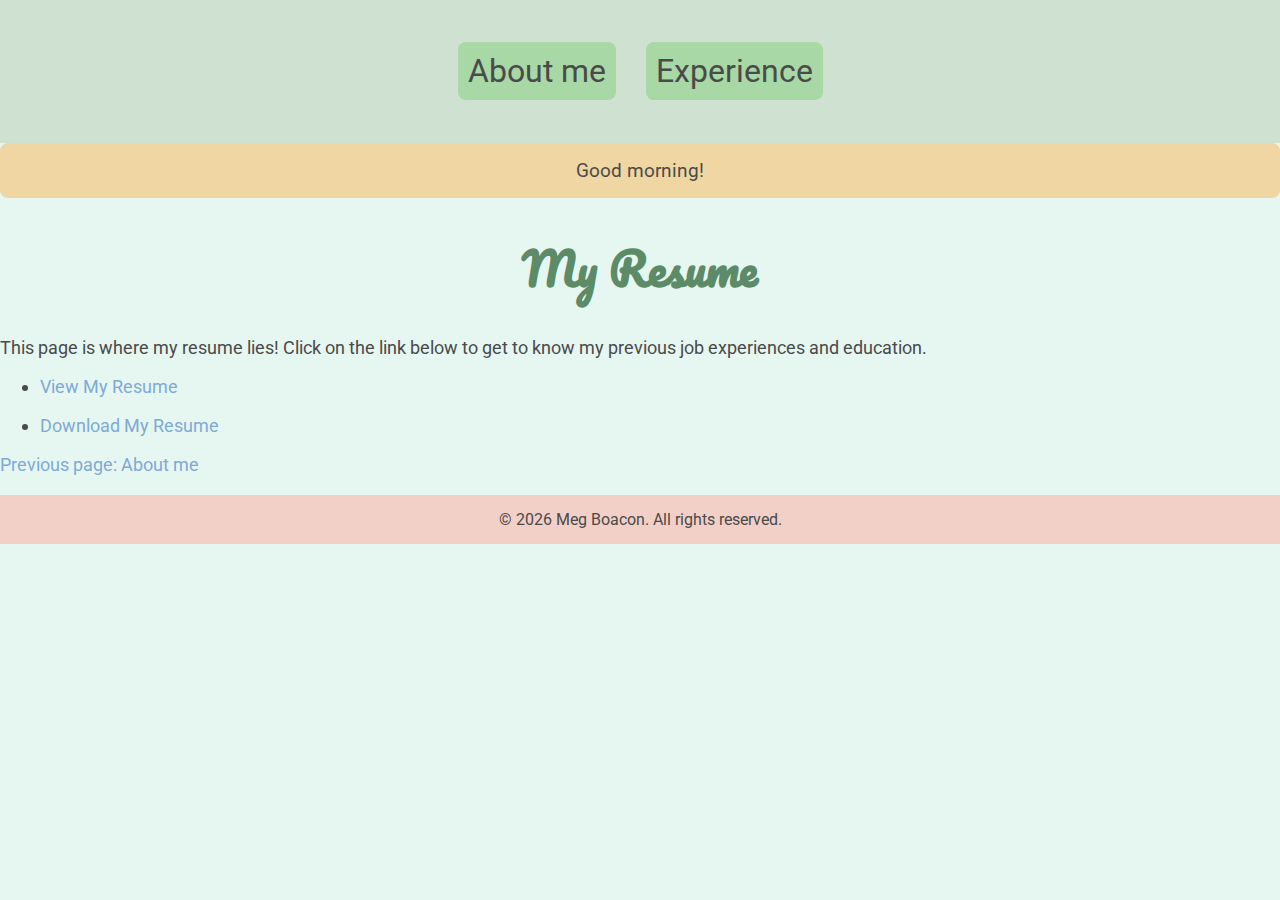
==== about.html @ 54899bb9 "Update about.html" ====
<!DOCTYPE html>
<html lang="en">
<head>
    <script defer src="script.js"></script>
    <link rel="stylesheet" href="styles.css">
    <meta charset="UTF-8">
    <meta name="viewport" content="width=device-width, initial-scale=1.0">
    <title>Experience</title>
</head>
<body>
    <!-- Header section containing navigation links -->
    <header>
        <nav>
            <ul>
                <li><a href="index.html">About me</a></li>
                <li><a href="about.html">Experience</a></li>
            </ul>
        </nav>
    </header>
    <main>
        <h1>My Resume</h1>
        <!-- Introduction to the resume -->
        <p>This page is where my resume lies! Click on the link below to get to know my previous job experiences and education.</p>
          <div class="resume-container">
            <ul>
                <li><a href="assets/Meg B Resume (1)_page-0001 (1)" target="_blank" class="resume-link">View My Resume</a></li>
            </ul>
            <!-- Optional: direct download link -->
            <ul>
                <li><a href="assets/Meg B Resume (1)_page-0001 (1)" download class="resume-link">Download My Resume</a></li>
            </ul>
        </div>
        <!-- Navigation to the previous page -->
        <div class="navigation">
            <a class="prev" href="index.html">Previous page: About me</a>
        </div>
    </main>
</body>
</html>
---- styles.css ----
/* Import Google Fonts for body and heading */
@import url('https://fonts.googleapis.com/css2?family=Roboto:wght@400;700&family=Pacifico&display=swap');

/* Base styling for the webpage */
/* This section sets the default font, background color, and text color for the entire webpage */
body {
    font-family: 'Roboto', sans-serif; /* Using Roboto for body text */
    background-color: #e6f7f2; /* Light pastel green background */
    color: #4a4a4a; /* Dark grey text for readability */
    margin: 0; /* Remove default margin */
}

/* Header section styling */
/* This section styles the header, adding background color, text alignment, and padding */
header {
    background-color: #cfe2d1; /* Soft pastel green */
    color: #333; /* Darker text for contrast */
    padding: 20px;
    text-align: center; /* Center the header text */
    font-size: 1.8em; /* Larger font size for header */
}

/* Navigation styling with Flexbox */
/* This section uses Flexbox to create a responsive horizontal navigation menu */
nav ul {
    list-style: none; /* Remove default list styling */
    display: flex; /* Flexbox for horizontal layout */
    justify-content: center; /* Center nav items */
    padding: 0; /* Remove padding */
}

nav ul li {
    margin: 0 15px; /* Spacing between nav items */
}

nav ul li a {
    color: #4a4a4a; /* Dark grey text */
    text-decoration: none; /* Remove underline */
    padding: 10px; /* Padding for clickable area */
    background-color: #a8d8a5; /* Soft pastel mint green */
    border-radius: 8px; /* Rounded corners */
}

nav ul li a:hover {
    color: #ffffff; /* White text on hover */
    background-color: #7ca87a; /* Slightly darker mint green on hover */
}

/* Section styling for #bio with unique visual treatment */
/* This section defines the styling for the bio section, including background color, padding, and borders */
#bio {
    padding: 20px;
    background-color: #e4f2e1; /* Light pastel greenish yellow */
    margin: 20px auto;
    width: 80%;
    border: 2px solid #b7d7a8; /* Soft pastel mint green border */
    border-radius: 10px; /* Rounded corners for a gentle look */
}

/* Styling for primary heading with Google Font */
/* This section customizes the primary heading (h1) with a unique font and color */
h1 {
    font-family: 'Pacifico', cursive; /* Using Pacifico for primary heading */
    font-size: 2.5em;
    font-weight: 700; /* Bold heading */
    color: #5d8b67; /* Soft sage green */
    text-align: center; /* Center-align heading */
}

/* Subheading styling (h2) */
/* Customizes subheadings with a bold, large font and matching color */
h2 {
    font-size: 1.8em;
    font-weight: 700; /* Bold subheadings */
    color: #5d8b67; /* Soft sage green */
}

/* Image styling */
/* This section provides styles for images, including rounded corners, borders, and shadow effects */
img {
    max-width: 100%; /* Make sure images fit within their container */
    height: auto;
    border-radius: 8px; /* Rounded corners for images */
    border: 3px solid #d1f0e3; /* Light pastel green border */
    box-shadow: 2px 2px 8px rgba(0, 0, 0, 0.1); /* Light shadow for depth */
}

figure {
    text-align: center; /* Center images and captions */
}

figcaption {
    font-size: 0.9em;
    color: #7a7a7a; /* Light grey color for captions */
}

/* Table styling */
/* This section defines styles for tables, including borders, padding, and alternating header colors */
table {
    width: 100%;
    border-collapse: collapse; /* Remove spacing between cells */
    margin: 20px 0; /* Margin around the table */
    background-color: #f1f9f1; /* Light pastel greenish white background */
}

caption {
    font-weight: bold;
    font-size: 1.2em;
    color: #4a4a4a; /* Dark grey color for captions */
    margin-bottom: 10px;
}

th, td {
    border: 1px solid #d3c7a1; /* Soft tan border for table cells */
    padding: 10px;
    text-align: center; /* Center-align table content */
}

th {
    background-color: #d3e7d5; /* Soft pastel mint background for table headers */
}

/* Link styling */
/* This section customizes the link styles, providing a soft color and underline effect on hover */
a {
    color: #7fa9d7; /* Soft pastel blue */
    text-decoration: none; /* Remove underline by default */
}

a:hover {
    text-decoration: underline; /* Underline on hover */
    color: #5189c5; /* Darker pastel blue on hover */
}

/* Footer styling */
/* This section styles the footer with a light pastel pink background, center-aligned text, and padding */
footer {
    background-color: #f3d0c7; /* Light pastel peach pink */
    color: #4a4a4a; /* Dark grey text for readability */
    text-align: center; /* Center-align footer text */
    padding: 15px;
    margin-top: 20px; /* Margin to separate from content above */
    font-size: 0.9em;
}

/* Layout adjustment for non-linear flow using Flexbox */
/* This section organizes the main content and sidebar into a responsive layout using Flexbox */
.main-content {
    display: flex; /* Flexbox for non-linear layout */
    flex-direction: row; /* Arrange sidebar and content in a row */
    justify-content: space-between; /* Space between sidebar and main content */
    padding: 20px;
}

.main-content .sidebar {
    width: 25%;
    background-color: #f0f8e9; /* Light pastel beige-green for sidebar */
    padding: 15px;
    border-right: 2px solid #d1d9c4; /* Light beige border between sidebar and content */
    border-radius: 10px;
}

.main-content .main {
    width: 70%; /* Main content takes up most of the space */
    padding: 15px;
}

/* Contact information styling */
/* This section customizes the contact information block, giving it a soft pastel blue background and rounded corners */
.contact-info {
    background-color: #d9f0f0; /* Light pastel blue */
    padding: 15px;
    margin: 20px 0; /* Margin to separate from other content */
    border-radius: 8px; /* Rounded corners */
}
/* JavaScript Enhanced Elements */
#greeting {
    padding: 1rem;
    margin-bottom: 1rem;
    text-align: center;
    font-size: 1.2rem;
    border-radius: 8px; /* Matching your existing border-radius style */
}

.morning {
    background-color: #f0d6a3; /* Soft morning pastel */
    color: #4a4a4a; /* Matching your text color */
}

.afternoon {
    background-color: #a8d8a5; /* Matching your nav background */
    color: #4a4a4a;
}

.evening {
    background-color: #7ca87a; /* Matching your nav hover color */
    color: #ffffff;
}

#btn-alert {
    display: block;
    margin: 1rem 0;
    padding: 0.5rem 1rem;
    cursor: pointer;
    background-color: #a8d8a5; /* Matching your nav style */
    border: none;
    border-radius: 8px;
    color: #4a4a4a;
    font-family: 'Roboto', sans-serif; /* Matching your body font */
}

#btn-alert:hover {
    background-color: #7ca87a; /* Matching your nav hover */
    color: #ffffff;
}

#numbers {
    margin: 1rem 0;
    padding-left: 2rem;
    color: #4a4a4a; /* Matching your text color */
    font-family: 'Roboto', sans-serif;
}

/* Remove your existing footer style and replace with this updated version */
footer {
    background-color: #f3d0c7; /* Keeping your original footer color */
    color: #4a4a4a;
    text-align: center;
    padding: 15px;
    margin-top: 20px;
    font-size: 0.9em;
    font-family: 'Roboto', sans-serif;
}

/* Add responsive styles for the new elements */
@media (max-width: 800px) {
    #greeting {
        font-size: 1.1rem;
        padding: 0.8rem;
    }
    
    #btn-alert {
        width: 100%;
        max-width: 300px;
        margin: 1rem auto;
    }
}

@media (max-width: 600px) {
    #greeting {
        font-size: 1rem;
        padding: 0.6rem;
    }
}
/* Responsive design section */
/* These media queries ensure the layout is responsive and adjusts properly for smaller screens */
@media (max-width: 800px) {
    /* Stacks layout vertically on smaller screens */
    .main-content {
        flex-direction: column; /* Stack sidebar and content in a column */
    }
    
    nav ul {
        flex-direction: column; /* Stack nav items vertically */
    }

    body {
        font-size: 16px; /* Slightly smaller font for better readability on tablets */
    }

    header {
        font-size: 1.6em; /* Reduce font size for smaller screen */
    }

    nav ul li {
        margin: 0 10px; /* Reduce spacing between nav items */
    }

    .main-content .sidebar {
        width: 100%; /* Sidebar takes full width */
        margin-bottom: 20px; /* Add margin for spacing */
    }

    .main-content .main {
        width: 100%; /* Main content takes full width */
    }
}

@media (max-width: 600px) {
    body {
        font-size: 14px; /* Adjust font size on smaller screens */
    }

    header {
        font-size: 1.4em; /* Reduce header font size */
    }

    nav ul li {
        margin: 0 5px; /* Reduce spacing between nav items */
    }

    .main-content {
        flex-direction: column; /* Stack layout vertically */
    }

    .main-content .sidebar,
    .main-content .main {
        width: 100%; /* Both sidebar and main content take full width */
    }

    .contact-info {
        padding: 10px; /* Reduce padding in contact info */
    }

    table {
        font-size: 0.9em; /* Reduce table font size for smaller screens */
    }

    img {
        max-width: 90%; /* Ensure images don't overflow on smaller screens */
    }
}

/* Media query for very large screens (e.g., desktops over 1200px) */
@media (min-width: 1200px) {
    body {
        font-size: 18px; /* Increase font size
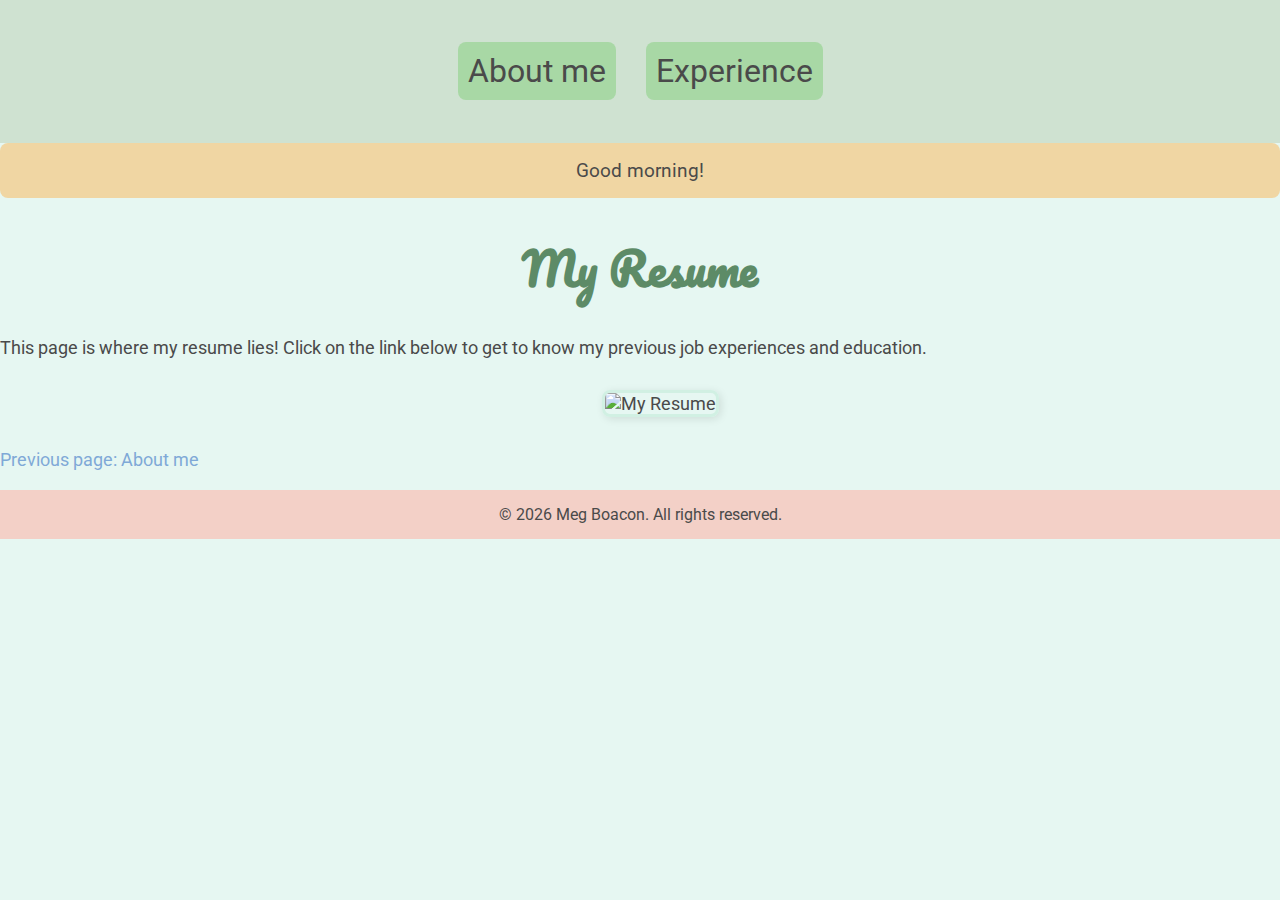
==== commit b456535d: "Update about.html" ====
--- a/about.html
+++ b/about.html
@@ -23,11 +23,8 @@
         <p>This page is where my resume lies! Click on the link below to get to know my previous job experiences and education.</p>
           <div class="resume-container">
             <ul>
-                <li><a href="assets/Meg B Resume (1)_page-0001 (1)" target="_blank" class="resume-link">View My Resume</a></li>
-            </ul>
-            <!-- Optional: direct download link -->
-            <ul>
-                <li><a href="assets/Meg B Resume (1)_page-0001 (1)" download class="resume-link">Download My Resume</a></li>
+              <img src="/9j/4AAQSkZJRgABAQEAlgCWAAD/2wBDAAEBAQEBAQEBAQEBAQEBAQEBAQEBAQEBAQEBAQEBAQEBAQEBAQEBAQEBAQEBAQEBAQEBAQEBAQEBAQEBAQEBAQH/2wBDAQEBAQEBAQEBAQEBAQEBAQEBAQEBAQEBAQEBAQEBAQEBAQEBAQEBAQEBAQEBAQEBAQEBAQEBAQEBAQEBAQEBAQH/wAARCAbbBNgDASIAAhEBAxEB/8QAHwAAAQUBAQEBAQEAAAAAAAAAAAECAwQFBgcICQoL/[base64]/8QAHwEAAwEBAQEBAQEBAQAAAAAAAAECAwQFBgcICQoL/[base64]/9oADAMBAAIRAxEAPwD+/[base64]/E3iGXT/wDhIfEen+F9Ke30TwbouseJNRmu/EGt6LYyRWVtdRw2c93qFzBHaWFzI/k8P7a/wjkiRv8AhDP2t/ugZP7Af7dZ37fl8xSn7PzqUlx5iEOxKMpZi2SQD7Cor5B/4bU+Ef8A0Jv7W3/iAf7dv/0PdH/Danwj/wChN/a2/wDEA/27f/oe6APr6ivkH/htT4R/9Cb+1t/4gH+3b/8AQ90f8NqfCP8A6E39rb/xAP8Abt/+h7oA+vqK+Qf+G1PhH/0Jv7W3/iAf7dv/AND3R/w2p8I/+hN/a2/8QD/bt/8Aoe6APr6ivkH/AIbU+Ef/AEJv7W3/AIgH+3b/APQ90f8ADanwj/6E39rb/wAQD/bt/wDoe6APr6ivkH/htT4R/wDQm/tbf+IB/t2//Q90f8NqfCP/AKE39rb/AMQD/bt/+h7oA+vqK+Qf+G1PhH/0Jv7W3/iAf7dv/wBD3R/w2p8I/wDoTf2tv/EA/wBu3/6HugD6+or5B/4bU+Ef/Qm/tbf+IB/t2/8A0PdH/Danwj/6E39rb/xAP9u3/wCh7oA+vqK+PJv21PhHsyPCP7WkbB4xGsn7BP7dtvFNNI6w28E0/wDwzpcvFFJcSRB3ij3gD5iYvMR7fwz/AGx/gX8YvizL8DvCGu/E7Tfina+AX+Ls/gj4kfAz43/BTV1+Hdp4m0Pw5/[base64]/KLb9p3/f8Agn/60L8Ka/WqP7i/SvyV/wCC6H/KLb9p3/f+Cf8A60L8Ka/WqP7i/SgB9FFFABRRRQAUUUUAFFFFABRRRQAUUUUAFFFFAEcn8H+83/oqSvyX/wCc66/9olV/9bFFfrRJ/B/vN/6Kkr8l/wDnOuv/AGiVX/1sUUAfrSn8X1H/AKAlPpifxfUf+gJT6ACiiigAooooAKK+bPjN+17+zn+z5q7aF8YviVaeCdRTQYfE8q3fh/xdqVnb6JPcahaxXd1qmh+H9U0u1dpdMvSbK4vIr9IY47l7Zba5tZZvnL/h7z/wTYwh/wCGufhkQ8jR7gnicrGVJDPOw8PlbeEEc3FwY4Bx+85GQD9IKK/OQf8ABXP/AIJtkgD9rn4YZJAGT4kUZJxyzaCFA9SSABySBX3L8PPiP4G+LHg3wz8Q/hv4n0vxl4J8ZaRBr3hnxLoczXWl6rpVxxFcQz7FMT798MlrcrBeQ3EF1bzW8c9rcxxAHbUUUUAFFcT8Q/iR4E+EvgzxH8RPiV4p0jwV4H8I6dJqviTxRr9x9h0jSLCOS3h8+6unUruluLu2tbWCMSXF5eXENnaRTXMixH4YX/grt/wTaZVYftcfDIBgGAZfEytgjI3K3h8Mp9VYBgeCAQRQB+jtFfnEv/BXX/gm4/3P2tvhq/77yPki8UvmXarBBt8PHdvDqIyMrKx2RlnBUfSPwc/a2/Z3/aA1m70D4PfEvT/G+p2Wiv4iuY7DRvE9lbJo8d5Y2D3aajrGiadps7JdalZRNawXcl4BOJPs/lJI6AH0ZRXx78Sf2+/2Qvg/r+teGfiZ8a9E8G6z4duJrXWoNY0LxjHa6fLbzG3k87VIfDk2lGL7QPIjuI717eaVkjhlkeRA3ki/8Fdf+CbTKrD9rn4YjcqttZfEyyKHUMolibw+JIXZCrhJURzG6SbdjozAH6O0V+cX/D3X/gm0Fdj+118MFWPbvZ/+EkRVDNGqsWfQFBVmkChwSpKygHMM2xW/4K6f8E21JB/a4+GWRn5QviZnJH8Kovh8s7E8KqBmYkBQSQKAP0cor85X/wCCuX/BNxAhb9rr4WkSZ27JPEEhBUbiriPQmMbgZJjkCvwflyDW54T/AOCpv/BPnxz4n8NeDPCX7U3w31vxR4w8Q6L4V8N6Natr63Wq+IPEWp2uj6NpsJn0SGGOW91G9trdZLiWG3hEhmuJobeOWVAD7+opqurEgZO3GeGA5UMMEgA8EE4JxnBweKdQAUUx5EQFmYADPPPUEDaMDliThUHzMeFBwa8u+KXxv+DHwU0ePWvjF8WPhx8LNJuxPHZ6h8Q/Gvh3wda30kUTSSQWMuv39kL6cIrHyLRbiZsYWJ2wpAPUty527l3f3cjPTPTOenP05pGkjU7WdFYjIDMoJHrgnOK/E74m/wDBfr/gnJ8Odcu9F0zx78QPilPYqEa7+GXgK9v9IacOYpbe2vPFGo+C7S+Kg+YlxA01nLGBPZ3U8ZR28107/g4w/YhvpoV1P4Z/tY+F9MeRGfxJrPw38BvoEEEkscKTXF1oXxZ8QXe0mVZPssNjNeeWsjrbERPgA/f4EHoQfpzTXdI1Z3ZURFZ3d2CqiKCWZmJAVVAJZiQAASTivgP4A/8ABT39hP8AaNimPw5/aN8Bw6rH5Pm+G/Hd7efDXxOXkeSPy7TRfiBYeGLjVyjJ+8k8P/2vbxq0byTIksTSfQfx5+P3w4/Z7+D3jT48ePdbtIPAXgjw3qniq7n06606W/8AES6bprXOn6H4ZF3f2Frf694hlKWmkRrcvb3iNEHuLeCYXUIB73RWbo19HqekaVqUMdxFDqGm2N9FFdDbdRx3drFOkdyBPdAXCLIFmAubjEgYefN/rG0qACiimSSJErO5IVVLHCs7bVxuIVAzEDIzgHGRmgB9FfI3xb/bw/ZJ+BHifXfB3xd+NOg+BfEPhqO0k1u01jSPFZt7EX+m2Wr2aHVbLQLrSJ5rjT9QtJo7e1vp5y8jW5jFzDPDH45/w90/4Jt/9Hc/DDjg4/4SQ4I6g40A4ZTlWU/MrAqwDAgAH6OUV+cQ/wCCuv8AwTaKyt/w1x8MgISolyviZSu4IwYhvD4Jj2yKxlAMYUli4CsRNH/wVu/4JuysqJ+138KgWIA8y51yEEEgb902iooiGctMSIlXLM4UE0AfovRXyZ4R/b0/Yl8dyLB4T/a1/Z11e6cRlLGP4weBLXUmErBIyNNvtbtb873IRf8AR+XIX7xAP1FY6xpWqWtrfaZqNnqVjex+dZ3un3EV7Z3UGM/aLe6tmlglt+gNwkjQhiqlwzKCAaNFIGVhlSCPY+oB59Dgg4POCKWgAoJA6nH1qJp4lLBn27QTyrANjOQjYxIy7TuSMsynAIGRnxz4tftFfAX4E6e2o/GX4z/C/wCFkHledCvj7xv4f8MXN4mR8unWGqahbahqczjiG3062up5nKpFG5OKAPaCQOpAycDPc+n1pNy5I3LlcZGRkZ4GfTJ4Getfjx4m/wCC6n/BNPQtUm0zTfjZ4h8YXsEnkSt4O+FHxN1CNpGL7Y4Ly68HWMN5E/lFhNZzzxE+UVcqwYL4f/4Lq/8ABNjVtVtNG1L43+I/CN9e3VrZeX4y+FHxO0qLT57kyCN726t/Bt5b2VmCjfbNR1Se2sLJFWW4uYoy7gA/YeivEPhT+0t+zv8AHJC3wa+Onwk+KbrbpeTW/gL4h+FPFV/bW0hCLNfado2q3d9p6l/3ZW8toGWTCMquQte1CaMqWDEqGZM7W6o2xiBtyVDdXAKY+bdt5oAlooooAKKKKAGsyqrMzKqoCzsxAVVA3EsSQFAHJJIAHJ4pQQQCCCCAQQcgg8ggjggjkEda8m+Nvxa8D/Aj4Y+OvjD8R9VXRfBfw58Nap4n12+Mtutw9tZ2U5Sy0qG5urdLjXdQmVLHR7NA02pX1zBptlHPeXSxjq/BHjPw7468FeD/ABx4Zvhf+GvGfhfQfFfh7UFXMd5ofiDTbPUtKvN8YMSrc2d5BMhDBHQvJGWijd1AOvooooAKKKKACioXuII2CvKisc5BP3QF3lpMZEaBcfO+1csq53OoPzv8b/2vv2YP2btNutS+OXx1+G/w4+ywPcHSNd8SWbeK7yOPbvXSPBente+L9cnAZSLXRtEv7l1IZIWXmgD6N3KDtLANjdjIztBwWx1xnjPTNLX4K+Ov+Dib/gnp4M1W40fQT8c/iRa2ew/294F+GFpZaLOpUM8VtbfETxv8PtdEiZKYfSVQvgxCXOK9J+GH/Ben/gm78RtY0vTNR+JPiz4Y6hqf7q3uvib4F1PS9LtpXA2walrvhy78W6JpQkJ2i51DUbaxQg+ddRggkA/aGmPLHHt8yRI97FU3uq72CPIVXcRuYRxySEDJCI7EbVJHl3w8+OnwV+Lto198KPi38NfifZxmNZbj4eeN/DfjWKB5UMiJcN4b1LU/s77AXdJvLeNRmRVryFf2t/hfqn7Xl/[base64]/wDgsl/wTd+EmqR6JrX7TnhbxVqL5cL8KdK8TfFXS40VXzJceK/Aeia94OthuUosVx4hjuZXbdDC8cU7xAH6ghlbkMCB1IIP8qAQ3Qg4ODgg8+nHevxfj/4Lzf8ABOYm1utQ+InxE0nTrkubPV9W+DXxG/sy5iUgNNZXOn+FdRknXAUlY1Esm5BCkzZC/Ynwa/4KRfsKfHsWcXwz/ah+E2palqBjWy8P+IfEQ8BeKbuWSOWXyLXwt8QIPC/iK6uI44ZHngt9Mlkt0AeZY1dCwB9u0VWjvLWaGOeCeO4hmRJIZLZvtCTRyBWR4TD5nmoyMr7o9yhGDkheasZGNwORjII+bIxnIxknI6YzntQAtFeX/FT4z/DP4JeFj41+KHiiLwp4YF7Y6e2rTabrWpRR3eppdvYRSwaLpupXcQuvsVxHFLJbrCZxFbGQXFzbRTfG03/BXD/gnBbyyQXX7WXw4tJ4ZJIZre7t/FVpcQTRAmWCeC48OxSwzxgfPDKiSpxuQZGQD9GaK/OP/h7p/wAE28bh+1x8Mim1H8xV8StGFeOaUMZV8PmMARQTSOS37pI2aTYME/a3wy+Lvwx+M/gzRfiJ8KPHPhz4g+B/EMSzaP4o8LajDq2j3iMH4+12xZLeVSm2SC68iaKR4Y5I1knhWQA9GopqsHUMpyD6ggjsQVIDKwOQysAykEMAQRXg/wAbf2n/AIDfs42/h67+NvxG0r4fWnit9Uj0C61ax1y5ttQfRY9Ol1NRPpOl6hFbG1j1WwfF49v5wmbyPNMFx5QB71RX5xj/AIK6/wDBNpiFT9rn4YuzSiIKg8Su5dlZozsXQC3lzBGFvKR5Vy6mO3eSQFa9Y+E37f8A+x38dvFujeBvhB8dPDPxB8U+IFv30jTPDmneKLtbtNM0m/[base64]/4Lof8otv2nf8Af+Cf/rQvwpr9ao/uL9K/JX/guh/yi2/ad/3/AIJ/+tC/Cmv1qj+4v0oAfRRRQAUUUUAFFFFABRRRQAUUUUAFFFFABRRRQBHJ/B/vN/6Kkr8l/wDnOuv/AGiVX/1sUV+tEn8H+83/AKKkr8l/+c66/wDaJVf/AFsUUAfrSn8X1H/oCU+mJ/F9R/6AlPoAKKKKACiiigDOksI5JbyR4oZTexJBK0scBZraJMJaPttlea2ZpruRoruW6RHmk2oYpmij/iK/4K7fsOzeNf8Ago58YfC/wD0Kw0bXrv8AZYn/AGrrnwvpjyWMOv6joNzr2kePxoNrBizsde1zQ9A8Q6xaLAEl1bxNatYiC1+1WUtx/cNX4U+K4Y5/+DgbwFbSKDFJ/wAE+9RLjJy2fiJ40kKNyQ8RZJA0MgaGVLm6imjkimZKAP4KpLqVIy4uLndsdyEu7pnj2oxywzKoYSJLFt2SsJYJFaNlC7/69/8Ag25/a/g1Hw78Qv2MPFupahc6p4Yg1b41fCc3cz3Y/wCEW1TUbfRvHvhoSs6R26aH4gjsdV8O2UcJkurTXPEd3N9ljgtVuvws/wCCrP7L2g/sk/tzfF34a+BLc6d8PtWl074leBdPllSZtO0TxfZXuqX9pG8sQaXS9C8U6nqXhrSopA1xI9lA09zdixvDc+V/8E+f2pbv9jT9rT4S/HIbpPDWi+If7O+Idt5InNz4C13SLnw14omADRzb9J0S8m1iziilWI6nptrcywXMqssgB/psq4ZnXBBQgHOMHKhgRgnjBHXB9qVm2hiQcKM56568AZyTx6c5GMnOMzSb+11Ozgv7G5t7yxvba1u7O+tJVntb+1nhBhv7SdGeOazu0USWk0bPHPb+XcxySRzIRNe3f2RfNYosUe1pnldYo1i+dp5BI5CD7LbRz3kwbJMcIjUbpQyAH4Tf8Fz/ABjffEv4cfBD9gb4XzS6p8cv2r/i94JNr4bgf7LbWvw48H6ld6xqniDxPqRWRdK0OHxRp2g3s0k1vMsujeHPFN8EddDkjf8Ah8+Kfg+T4bfE/wCI/wAOk1S81NPAPjzxf4KTUprucTagvhbxDqOhLfSiORYxJdiwE8gjAQNIQoC4Ff1vf8E7fFPiT/gon/wVc/aE/bj1bzL/AOE37OvhPV/hN8DJpLd4NL+y+KLrXPDXhjT4oC7xzX8ng23+Ini3xLLO7q158UNLlsLfTbJ2sJ/5Wf2o12ftNftFJjG347fF1cblbG34geIRjcoCt0+8oCnqAAQKAPsn/gjN4H8P/En/AIKV/sxeGvFWlWmu6MmtfEDXrzT9ZaS/0+6vPAnwZ8Y+JtAabTbtbmyuxD4i0dLtkuYiirHbygNKCif6K8diVjS3lZbmGNUwZlgCnGUMK2kdqttFBHFxGYwJWB8tnUBpH/z3P+CEij/h6R+zb1/48vjdP/wN/gZ8ToSP93YMgdd3JJHFf6GtAHK674W0XxBompeGtd0yx1Lw5q2mXularol3Ct1pWo6XcW8qT2txp0yeQqytcOzNGyyAQQBZAGKxf5cf7Q3gTTfhP8f/AI5/C3w9Ne/2F8NvjF8TfAGiiW/vJCujeC/Gut+GtGALS7lJ0rS7JpUJYJcGZUZ0Csf9T64OBj1RlP0d44z+OHJHvjqOD/l+/tuKF/bQ/a8UZwv7UP7QCDPXEXxZ8XRKT7lUBPQZJIAGAAD6E/4JG+A/BfxR/wCCif7Nfgf4l+FtD8feCtb1L4iR6z4R8XabY+JPDmspZfCT4ganaw6vo3iC21fTr2G11GzsbuDFtBhvNV0ZkWWX+7G9/wCCc/7BdzDP537Gv7Mb7o5cqnwP8AJnKtlUji0CRRnoqJbyqOAsDgCM/wAPf/BFL/lJ3+yv/wBhf4nf+qV+Idf6K0i70dfmG5GXKMUcbgR8jggo3PysCCpwQQRQB+LX7TX/AAQ3/YQ+OXhe4j8DfDe0/Zz8dRW73Nl44+E0cvhrT7kRkzpYeJPDVjPbeFb/AEwLbmRCtnZXFm7LdBg6RQv/ACoQfsffFb9hv/gqR+y/8C/inqlnq2s237Qf7Ovifwz4k0O6uLjSvE/gnxT8WtO0nw/qaXN3b21zEW1DR9XsL6CbTre8trzSLxQjw+TJc/2WfsHftTeL/wBqH4k/t0aV4gvtF1HwT8Cf2n/FvwX+HMemaVa2JTw34cMmn38epTwlk1przUrG5uI725RpWhuHRGEbADyH/gpl+xZ4j+O/xa/YK+Pvw28HyeJ/iL8Bf2rvhM3i+5tr+y0qSH4KzeMNL8V+KtV1dpLYrqkXh7W/CGgTaPC8iNpA8ReJJbVFg1K7EYB+wFv0bk4bYwU8ldqiEjeTmT5oSwYqpwRkdgst1DC+2VtgEbzM7YWJIowxllkkJCxxxADzHcqq74xklsBLbO1tw5y44I4Annwp5OWUYDMDtY5KgDivij/goZ+1ron7FX7LnxF+OGoW9vqfiDT7JPD3w58O3cQlh8UfEfXre/HhXS3QSwPLZWFxYz+ItcgWaIzaFouoRpLDI6yoAfCX/BTz/gsn8Kv2MR4r+Dfw5s77xz+1I3hphptilujeDfhlJr1lnT9c8cag915OqajatPBead4RsILyW6uEjt9SutKgeVpP4yfAXg/9qT/goN+0LpfhPStT8XfGr46eOJJydZ8R+KryO5sLOwEk154i13xJcFtO8MeH9JW3kn1GPSLWysbgRxwz2t3JPYwXPiPxP+I3jD4y/ELxv8VPiLq0uv8Ajn4jeJNW8V+MNWnjhibUNa1i9lvrrFvAkdpaQWc0pgsLSwhtrSxghhgs4YYIo41/qA/4NkPgjHNrX7SH7Qt5b7JNN0/wp8H/AA7eIJQhj1i+uvG3jazYkkNctb6N8Jp4pAQI9PuLyF43e+eYAH6/f8E9P+CT37PP7Gnw+8Ow694Q8FfFL47TQ3WoeNPirrPh9dVZdSlKrNongpdTae38OaFpbTi2As7WC61ec399eQwtcmKP9XZ9KgvLVrK+hhvLSWKWCW2uI7WSA280L28tp5QsUR7WSCR4pYnULNETbzK8EkqNpLHggl3cg5BbYOdpUn5EUfMDyB8uQCADkmSgD8Qf2/v+CJn7Of7Unh2TxR8GdD8K/s7fH/TXmvNM8ZeDfDNlofhLxZujED6P8QPDXhGLw+ktpdNKssniHQxYazbzl5tSfWLMyW1fxK/tK/DH42/s6fE3xF+zb8cLrWrTXvhPqEVjbeGJNc1zU/C1ja6s1pqGk+KPDpW+h0TW9M1O21O11OxvYdAsYre3vI47m3hnimUf6kjxrIVLDO3JXIU4JGNwJBIYDOCpBwSDkEivwV/4LtfsGeEP2gP2bfF37R/hnSLi3+On7PXh0+JrXUdMkW3k8U/DSyu7efxr4f1W2htJW1STTNCXUtb0GR3S7tbzTBaZuLO4t7VAD9xPAjI/gfwa8TFo38KeHmjYushZG0izKMZECo5KkEuqqrZ3KACBXVVyngPH/CD+DNrROv8Awinh3a8KNHCw/sizw0SP8yRMOY0b5lQgHkGuroAKhnjMq7QFORIp3HoHidMqCskZO4qD5kcibS3ysflM1FAGHfacl7DcW2pJBdWV7K8dzYtEs1re2lz/AKDJZajb3y3VrdWlzaSQpcwLbQgFJWRnaVmP+Xb+1N4T074eftO/tG+AfD0ZsPD/AII+PHxe8I6Dp1rPew2umaJ4b+IPiHR9I0y0jku53Frpun2dtY2zM43wW8biG3DC3i/1KZEDlc54KHjHVJY5B1B/iUZ9umDzX+YD+3Kxb9tj9sPIA2ftTftBxDHHyw/FvxdCpOSfmKoCxGAWJIAGAAD7N/4Ii/DbwF8Wv+Cgvw68HfFPwJ4L+J/hG7+H/wAVrq/8L/ETw1pHjTw5eXVr4YvDprXGi+KrHXbORraZ7djLGLdT5ZZbb5VQ/wBdHx1/4I2f8E9/jT4Z1rSx+zt4J+GOs3GnahHo3ij4RWZ+Ht94f1GazmisNUstG8NnTvDly+mXLRXsNhfaZNp9zLAsV3DJbySxt/Kh/wAEAf8AlJP8Nv8AsnXxY/8AUaev7+Zf9VJ8wU+W/wAx6L8p+Y8rwOp+ZenUdaAP8xP9tb9iz4nfsG/HPU/gn8UV0jVLkWEfizwj4x0RYJdK+InhjVbu8sbTxeLO/tbxPD+tG50+90vVNNNq9vFdWsrnT5gbS7T7T/4JWf8ABVLxp+w7410z4ffEjUPEXi/[base64]/ZKXWE/ZZ/Zuj8Qo0evRfAf4RQ64rxtE/8AbUPw/wDD0OrsyPlx5mppdSBmZmdXDliWNfJn/BVz9tC7/Ya/ZS8UfFDw1JYSfFDxXrWk/Dr4SQ3+mW+rWll401e3vNUOvXmm3cvl38fhfw5pPiTxDZpLG+nHUrOytdQtL5blbeQA/PP/AIKwf8Fs9D/Z0vPiD+zJ+zRbXmuftC2HmeFvG3xAuw8PhT4TTanZ+d5OjfvJW8TeP7eC7U29vDBb6bodxmO71L7bbNbW/wDLf+yB+y78W/8Agod+0/YfCrTPF90viDxnc6z4w+I3j3xHeXWoy6RoWhw2t14n8SXcaXO7VdZlh1bT9M0lAlgbvWte063vb23s11V7X498Q63rHijXNe8S+JdTv9a1/wAR6rfa7r+r6tdNqGp6nrd/cSXV7q19fzb5rjUZ7iSSWa73hpZGZ2znFf2A/wDBtH+zpoelfDL42ftQ6np4PjDxb43vvhFoN5JK5+zeENB0jwh4s8QfZLZvl8rXPEmrae+ozuZi0+h2FvafYobaeK4AP3P/AGP/ANiX4FfsU/Dyz+H3wV8JWGlk2tqPFHjq5L6h448eapHbwrdah4k1y9+1Xptp7lTJaaHZ3kWn6OlvD9jMj3VyY+z/AGlv2Yfgp+1N8NdU+F3xw8E6d4y8O6zaXNpBdvbpH4o8NXTwG4/trwP4mG/WPCviO3msrS7s9TsrmTL2MVrcI1vLJn6PVApGOAAQFGAoBIJwoAHUdTkjnHU0MitgkcjOCOCAcbgD1G4DBIwcZAIzQB/m4/t/fsL/ABi/4JsftA6do8XifWL3QPE0s/ib4J/GPw9qGo6Prmp6NZX9tEour3SdTs9Y07xh4dubi2tNVsYdXsSLaaz1jR761GsajLf/ANA3/BI//gtfonxPsfBH7MX7XXirVJ/jPrmtw+Hvh18YdXtLGXRfiRbXbA+HPCXiy9so7J9C8aW0lwLHSNZ1KG9OvQR2L63rl94hW8v9V9P/AODlX4Ww+If2Q/hN8VbeCdtU+EvxstrVr6JlWS08P/EPwh4k0y/MUSxeS07eJdC8DLE86SwIkRRoJJJUkT+J6zurvRtRtr/Sr2Wyu9PvLe+027sZGgls7qyv7fU9KvbaVCJLfUtMurW0mtr2Fo7i3ngIidI2aMgH+ssLiMsqjJDglZBgx/KyxkF84D+Y6x7DhyxOFIViJq/ML/glB+2rq/7cn7Knhr4k+MLiyT4meCvEGt/DH4rQ2tnDpsGp+MPD0Vld2PiWw0+3laG1svEmgazY310EVLObV1uP7Mt7G1hFpX6e0AFMkkEYyQzE9AoBJOQMDJA77iSQqqrMxCqTT64f4jeM/C3w68F+JfH/AI21KPRvCfgnQNd8WeItXmJ8nTtD8OaPe6xrdzL8jKETRrLUT85QuwWGGRLqaB1AP5U/+DlD9sGaaf4cfsV+D7q4R4YrL4w/FBXiENrdXJubvSvhloMkrTCSWOG8j1XxbdQvbpAz2nhyaGS7E0n2T6y/4N6/2zdJ+MX7Ol5+yv4p1Nx8S/2c0lvfDKXa/vfEPwX1/XpG0m4ilkY+bJ4J8QanqXgy7tB+603QrzwhLC8kepoIv5IP2xP2k/Ff7Xv7S3xJ+P3iqKO01L4g+KoRomgyWv2aDwx4U8O2p0bwN4bm8l1N0/hzw7p1toeqX8MyjVvEWnahqcp827nQ+vf8Euv2iJf2Zf26v2efiLca8dC8L3vjG2+HHjm8uGJ0tPh/8TbrTvDPiH+2V3LvtLCVNK8VLKz7bS78Hm6CGOBIVAP9LOiqwuAXjXhQ5c5PzK0ausaMjq23MrTW7ICD8jMPvYxZoAKgmuY4DGsmcysVQApudljeVljQuJJXWGKaby4UkkMcUrKjbCKkdiu0DG5m2rkZ5IJzgEZCgFiMjKg4IPNfhb/wXF/4KCeK/wBj74F+DvBfwf1pdF+MHx31DxDo+j+JYrfzbvwd4D0KztY/FPiXTjJKq2Wstqep6LZ6HrDxTrZypdTW8AulhuIgD4L/AOCp3/Bdy1sIPH37OX7GF7rcevrqmqeDvHvx9WO40uPw3Not3JpetaV8H7lLrzbvXLq6guLSDx2R/Z9lCtxdeGtLkvXsfFbfz1fsj/sdftC/t/fF64+H3wnNrquu6bayeL/FvxA8a+ILi00TwvpWoasdNvvFGpXtpaT38lydZN5bWNvpyT6zdyWWqQv515avC3xmDsYvJtWYsJEkkIkmiMZ897pXOU3Q6WYg7Bd3n72BGVUf3uf8EHf2R/DvwE/Yz8I/F660maP4lftK2cfjfxZqd7ObhYvBdjrXiW7+GVhpVtcIV0zTP7D1GDxJcxkzXN94h8QalqlxdPFLY2tiAe8/sV/8Egv2SP2PfB+i2cngLwr8ZfiZaRSz6l8VPiX4U0vXdWj1OeUSyt4N0fUft+i+BNNUKqlNDtF17UHMk+u+I9YmdWj+6viH+zj8Bvix4duvCnxI+Dfwz8beHbuHyJtH8R+C/D2o2giAwi25m05nspIz/qrq0Md3bnLW88UmHHtdFAH8iv8AwUi/4IR658Pr62/aA/4J72eq2FroNrf6x4t+Dlt4w1ZfEHhy4sYprldV+DGoaoLy5urA2pmjl8D6jq7X326K3k0qfUre9ks9F+Wf+DcDUNT1b/goP8WdR1281HUdeu/2ZPiHJrl/rLtNrd5qa/EX4GxTz61dOiPdakyxxid3DeQojsldo7VDX9wl3G7GGRCQ0ciqpCo2wzyRQNIqurASJBJNscDKhmU7o3kjf+cn9l79nnTP2av+C+X7TdlotlYaH4I+LX7K2u/FzwRZi5tLWAy/EP4k/C2LXtK0+3zCAsfjbwb8QHsLK0thFaaZHY2ymT7LNNKAf0fx/dP+/J/6Mavg39un/goB8CP2DPAdn4u+L19qWo+IPET6lD4C+HPhmzi1PxT4rv8AS/J+16gtvcXmn22n+H9Na+0m31HWtWvbHSra61Kxs0uZbq6to2+5bi/tbGCa4u5Rb21vF9puJ5gY44IpJJSZJmYgRxwrG7TO+1URS5IUGv8ANR/4KQftf3n7c37WnxA+M0c00PhGKa38EfCnTJGmhjtfhH4XvtWTTLgpJcTxxP4pl1G/8Qa0r4W+vNVeKaFbGx0my08A5T9qD9r39pD9vL4u3Ov/ABL8S+IfFcvifxKLPwF8KrHV7yLwh4Ot9R1Fbfwx4X8F+HIIjbz6qHntNPuvEsyf2prFwxu/sdtdSjy/7BP+CTf/AASG8KfsneAbP4j/ALQ/hDwZ45/aV8UvZ67E+racuvaZ8FdPitYWsvC3haLUbrWIG8RLds0nivxDaapIb+6trVNLvRaQyG4/ly/4I3fC61+Ln/BSX9l7SNQtDdaZ4R8U678RLqTcypZ6h8JfD+r+M9FlTaGUvF4h07wy225WaKYmeIgechi/0bYYVhRUVpHCosYaWR5XKoWKl5HLO7fMQXZizcbiSM0AYup+HdO1zTdS0jXbLT9Z07WtNm0zWNP1GzS50vUbWdJYri1vLCczNe2VzFcSxyWt7dXEUcWI4VVZJS38df8AwW2/4JF+Af2evBF1+1p+y/pieDfAkGtaX4f+LHw0sLi4j0/w+3jLXYdI0HxX4TS2gili0a913UtL8M6v4bvbm7sdOkubDVNLs7qW/wBWl03+zOvIvjv8GfBn7Qnwk+IHwY+INm1/4P8AiR4V1TwprdtFIsFykN/Gr22pafcmKb7JrOh3kMGr6HfiKQ6fqtpbXXlyqjROAfwt/wDBMP8A4LD/ABH/AGIry2+GHxJttX+J/wCzDK9xrT+FbQte+Nvh9cX1zbNNq/w/l1LURJPp0skxv9R8LXF7DYySy6hqOnzW89+LS3/vE+HnxI8JfFTwJ4P+I3gPV7bxD4S8d+G9G8U+F9YtXiaHUdI12zS8sbloUlaa3dVfy721lVbmyuI7m1njSa1uUi/yqvEOgan4Z1/U/DniCGNNe8MatqOj6vGI9gg1XT55LDV7RQSZIrdb2CZBb78Q+WqRlAuK/pa/4N5/27/Ffhj4saf+wv431ibWPh748svEvib4QwXsbXV14M8b6Vp934k13Q9M1OadpLTw3rGiaNrd5/YJjktrPV3WfSDp8d3qNvfAH9l7QZQQgFYRtRVjmlgZI12EbWiCyKwIZQFkUGM4YkMVH8u3/Bw/+wn4Ivfhc37dPhi8s/DPxG8GX/hHwN49ht7WaCHxz4a8Qa7Jouh6ndpZyRWc2veHtQ1LS4Lm4ubSJpPDS6pcDUDPp9ppl/8A1JV+M/8AwX0wf+CZXxiRigWTxd8IY8Pj5nb4l+G/JQEg43T+UHGQssRkhk3RSSIwB/n5rLNAwlSGRA581Y4727sHyrzQSWz3FvNcgRB1+0SpCssNyY4IfNCSTGP9v/8AgjH/AMFNPDn7EHj3xN8L/jRJft8CPi/rWmajdeJNMsnnuPh/8QYLRtIt/GsuhpNePJo9/pb2ek+KW0xnTT7HSdM1qe2fyZopfoD/AILRf8EpfCH7P3hXSv2vv2fNLudD+H/ifVtF074s/D9Re3Vj4Q8S+KvssOjeIvDYuZJJrLQdV1VZ9Du9LeeW2t9Y1XQPss1jayTG6/m6kihcSq0cUhkhltZZElE6CN5P9Kt7W5jCCe0dk+yNexLHBrlpCt4sUdhfR2iAH+sjoOuaT4h0PRdf0PULTVtF13StP1jRtU0+7S/sdU0rUbSK9sdQsL1WP26zurSaG5t7oDNxDLHLjL4qw1pMxLZtwWIYkxu+GZYhL5kaPBDdSFoYzDPLGhh2jETAba/k/wD+CEH/AAVOvtZvfCn7CHx1vIDLaafcaf8As5eMVs3guLgaXZ3mqXnwv1qdJpba6urXR0urvwZJDYWSrY21v4el+3XH2aWL+suSRgGKJu2ZDA/KR6OM4DKBkkDluinIoA/iR/4KxfsaeB7z/grJ+zt8JPBWhWXgfwh+1jp3wbuvFul+GA+laVaa/wCLvijf/D/xNrOkw2ghj0jUG0mwudQne0tjHeLPPE0dv57FP7PPCPgrQ/BfhnRfB3hXSdL0TwzoFlbaVpGj6ZY29jplhpmmwW1hBYmxt4xDdYgtsm4fypJJGaXbEQij+bv/AIKZjb/wWx/4JcRqcIW+GSkYByLL43+Jo4eSM8i4dn55dYyu3BDf08oMEgdNqtjjGWZyx/[base64]/BP/wBaF+FNfrVH9xfpX5K/8F0P+UW37Tv+/wDBP/1oX4U1+tUf3F+lAD6KKinliggmnnljghhiklmmmkWGGGKNC8kssrFVijjRS7yMQqKCxIAzQBLRXl4+L/wpeNX/AOFqfDvEjO0cn/CaaDEGwSCghbVPmKAYKhsnBOxTk122ha1pniGxTVtG1Ky1fTLok22oaddQ3dlOI2aJxDLBdXMbFHQ7yvlg7l+Vm3EAG1RRRQAUVx+v+OfCHhaaC38S+LvC/h24vDJ9ih17W9O0lpwpIOwXl9GZc87SFXkbVUMNoo6V8SvAOvXf9naF4+8E6vflZnNlpviPS7+8aK3hkuLl4reDUTKUgt4pZ5pEBSCGOSZyEjY0Ad9RXmR+Lvwqhfyx8TvASbDKjxz+MNFaVJI3VZFlEuo+dG6E7RG+ON2RwAHr8YPhYenxO+HZ5ACjxfoQJLcADOok/kre+O4B6VRWBo/iTw/4hDvoOuaNraw4aV9H1e11KKPfgAO9nLLEDgg7GYFQytgB1J3VBAwW3HLHJGOCxIGP9kEKPYZoAdRRRQBHJ/B/vN/6Kkr8l/8AnOuv/aJVf/WxRX60Sfwf7zf+ipK/Jf8A5zrr/wBolV/9bFFAH60p/F9R/wCgJT6Yn8X1H/oCU+gAooooAKKKKACvwu8S/wDKwd8P/wDtH1f/APqwfHFfujX4XeJf+Vg74f8A/aPq/wD/AFYPjigDxD/g4g/Y4vPjB8BvCv7UXgbw6dU8afAK5vrDx0unWKT6vf8Awn1o5ur2Zxia8tPAHiEHU4oxFKdN0fxF4s1iIw28VzMP4lN0gddtus+xw7xySNCcRnfIjEMhBWJZHTBDGVEQZYgH/WG8X+EvDvjfwv4h8I+KdE0/X/D3iXQ9a8P61o2pWttc2Wp6Tr2j3uhatp9xDcxTQvBqOkahe6ZcrJG8ctndz28qPBLJG3+W7+0P8G9b/Z++PPxh+C3iVJjq3w18feIPB0lxeJ5LataaBq+oW2i69YJlzNBrGjfYdVuGlYSPZah4a1ORpLjUZ1gAP7Yv+DfD9p+8+N/7Fcnwt8UazJqvjD9nDxWfAENxeXSXGo3vw91iyGueArydQA0FtY/8VD4P0q2kVfs+leEbO3hUW8UKj61/4Kx/tQaV+zF+xp8U9Qt711+JfxX0S/8Agt8HtDtmZtX1/wAcfEPTb7RDNo1vAkl0ZPC2jXGo+LJ7tVjtobrSNKtbiVnvoLeb+Q3/AIIk/tkWf7JX7X2k+G/E921n8Lf2kJ9I+FvjYR3osYNK8R3Mtw3gTx9cxtLDbzHw1fvdaTfag5+2aZ4e8R6vcWshWOS2uP2l/aEg8T/8FHv+Cynwz+A2mNdaf8Cf2Araw+JHxDvriR73T/Efildc8C6/4j0lbRJAkF34q1C68K/Di2065MqWOm+EviJqXmNDdw2cwB+xX/BN/wDZPsv2NP2QPg38GJrC1tfG1v4fi8TfFW+tghuNV+JXiG0jvfEf226hkkS+/sJpYfC1hMkjQHTNCsGhHyq5/wA7/wDaiOf2mf2ijhRn46/Fw4RFRBnx/wCIDhUQKiKOioiqqjAUAACv9SSIYES8fK92gCqyhQjMoX5iWcoAFMpwZiDLhd+B/ltftQ/8nMftE/8AZdPi3/6n/iCgD9Af+CEn/KUj9m3/ALBnxr/9Ul8T6/0M6/zzP+CEn/KUj9m3/sGfGv8A9Ul8T6/0M6AK1x0H0H/o6Cv8wD9t7/k9L9r7/s6T9oT/ANW74wr/AE/7joPoP/R0Ff5gH7b3/J6X7X3/AGdJ+0J/6t3xhQB9Bf8ABIfx34E+Gn/BRf8AZo8ZfEjxx4V8AeFNF13x9d6n4k8Y+IdO8L6DZWNx8GviVpUsWpatr8NhpdtE+o3+jSW00WqvJLMGtvMQme2X+sv9u7/gsX+yl8J/2ePi1afBT9ojwL8SfjprHhC/8PfDfTPhnqFp48GkeKfEUEmh2/iDVtX0jT9Q8F6RZ+G5Ltdcsk1rWJm1i+tYNOgsb83As5v49P8Agm98AfAv7U37Z3wY+AvxQtNRvvAHxA1LxXp/iKz0fUpNH1K8tdG+GXj/AMTwQWt1Fne8c2mzSXJfjyXtkw3lKB+3P7e3/Bvj4Q+Enwi+Ifxv/Zd+Jnji9i+GnhTVvHuvfCzx9aWGuPqvh3RrSS91xvCXi+zsNEvdL1fT9HgvdRGjarBfpdQ2ywCc3FwrAA+oP+DZSeTUPgD+01eXTTyz3fxr0qaaS4uLi7up5pfCojnub2+nklury7uBFG893dzy3NxPvuZpZLmaSV/6afKjKhSgIAUZb5mwowpLNliQOjElsknOTmv5kv8Ag2KEg/Z4/aSaTepPxr0WF45IEtnt54PAmlma2eNCVeQSzSzO4+87SSEbnZj/AE40AJtAJYDkgAn1ALED8CzH8TX8kP8Awc/+PdXW/wD2SPhja3k39hTWPxa8b65pQlH2O71Yx+GPDfhXUbm3IIkuNOtZvF1nZyHIWDWNRhKlJ3B/rfr+Nr/g56sbyP40fstaiiq0V78M/GtrYg9ZNQ0fxNE1xA/HMT2viGK628gz2ULkbo42UA/l+dg7M4xhyWGFVBhuQAihVUDOAqqAAMAAV/fv/wAEA/CFt4Y/4Jt/CvW4LGGzufiP44+KfjHUZYwPO1Ca08V6h4Dgu5ySxVorPwJa6dGqCNBBYwgJnLN/ANmJvmhYvC3MTHqYzymffbiv9DT/AIIY6tb6r/wTE/ZrWG3SGfSo/itp1wFVVBdPjp8TmaRdoH3t8rnPJd3JyXYkA/XSikY4GcgcjJPTGRn8SOB7kV84ftI/tF6T+zT4J0zxzr/w6+N/xK0y81xNJudP+B3w1vfiVr+lQyaXq+rSa5r2lae6PpPhaxg0mS2vtduHitrbUL3SLSSVZNRiVgD6QqpcWNpdhluYEnR1lSSOXLxTRTwfZ54J4iTHPbSxBRJbTK8DukUrRmWKN1/Cm8/4OIf2AdNup7HUNP8A2g7O+tZXt7u0v/hlptheW08TbZILmzuvGVrLBLGflZWhU7gQeVqt/wARF/8AwT1/54fHj/w3ui//ADd0AfvPHGsUccSbtkSJGm93lfaihV3ySM8kjYA3PI7O5yzszEkvr8jv2eP+CyP7Mf7UvxA0H4c/BjwF+0r4m1fXNbt9Hm1RfhOqeG/CwvYJ5o9Y8Wa3H4jurfRtEwoWPUrlLqzd3txBuV0av1xoAKKKKAGt1H+f4lr/AC/P24/+T2P2xv8As6v9on/1cHjGv9QNuo/z/Etf5fn7cf8Ayex+2N/2dX+0T/6uDxjQB9a/8EY/jP8ADD4B/t4+AfiT8XvGuleA/AuneCfiNpeoeJtUEo0uxvdZ8N3Vlp0N46xTTrK9/JZjMUbRsw2gFGZW/rL+MH/Bcf8A4J2fDjwr4h1PQPjvY/FDxRZaTqk2i+DPAXhrxlqE2r6jBZTzafZS67c+F4dC0v7dcJFam/1DUYLCyMpmvGS3jknX+Sb/AII3fAn4T/tG/t1+Dfhf8bPA+nePfAOr+AfiVdaj4Z1nUNV02Ce507QEm0+/SSz1fQtTle2nRJ7KSzNzFaSKsllLlVav6rfi1/wQY/4J2fEDw/qtl4X+GXir4N+IJLa7Nh4m8D/EbxlqFva6jLbSCz1C48OeMNb8T+H/ALLZXJiuZrCHTNDhuEjeFru3WRplAP48/iv49/ar/wCCo/7Tfijx/p/gXxX8UPiLrNpYjTfAHgvTNQ1nSvAXgKyuJrbQ9E0mSzRP7J8OWVxqTyzazrCXN7qutag9zqF7PPczTSftL/wTV/4IHePb7xZo/wAZP25tAbwn4U8O6ot5oXwKl1HSdS1/xhJZXlrd2l98QJtHN9pmgeHEliXzdItdffWNdsftNpq+l6LbtjVPyA/4KC/8E9fjN/wTn+JHhTS/E3i/T/F/gzxla3eq/Df4l+H4bjw4+rL4eezh1bTdX0a/uFv/AA54q0q7vrOe4tNOu7xZY5YLm02iKQJ9MfsVf8Fxf2rv2WH0jwn8Sdb139o74QxSoX8J/EPX9WTxzotscnHh/wCKGqaJe67aWO1IotL07xDd6t4cia2h023TS49QlmkAP78dOiSC2S3jjjijt9sUccKLDFGgijZIobdVQ21vArCC2gYbo7aOHBKFSf5A/wDg5/8AE2oT/EH9lHwLBfXEWn23g34n+Kbi3FxJ9nhv9f1Xwt4ct9UaAsU8zT7XRbi5gfaVt3hluYljnLyt/VN+z98ZvBH7Q3wc8AfGv4c6rNqvg34keHdO8UaO13sXUdOXULaN73RdXgQuLLWdH1AXdhq2niSWKw1CC4s7WWSyhtmP8nH/AAc66VJD8dP2XtYf91Bqnwr8ZaY9w5LQ/ZNK8Z6U2qR+WRjz2i8Q2cKsCd0F1PE5COysAfzBu6szyCMQqxZxDsCiJSSwj2YAUIPl2YwMYxjiv9Df/ght4ai8Pf8ABMf9mstax2+o6t/wtXWNTmUYlvLq6+L3ju1W5nOTvc2Njp9uOiiC0tkACwxhf88UtIVLTKVlKlpkYl2EhGZFZjyxDZBJ5JyT1r/Re/4Isakmr/8ABMz9lu7QFfI0j4l6VICc7rnw/wDGX4heHruYnu1zd6ZPdyMcs8szySFpGZiAfqZRRRQB+Tn/AAXA0KDXv+CY/wC0xFMsbSaZa/C3XrNnALQTaN8avh1eXNxGcgqy2K3MTHOGimkjYMrMD/nbxhhFCHx5ghhEhAVcyCJBI21QFBZwzHAAyTxX+jB/wWmvoLH/AIJl/tWSyxrIz+E/BVim5VbY+s/Fr4f6PHIu4Eho5btHyMEbeOcEf50RcSM8gAVXkkdVGAFRnZkUAcBVUhVA4AAAAAxQB/TP/wAGyXxH1TTv2i/2hvhG99KdH8W/BzTviEdOMiyWqar8PfF3hvQYJIEdWNrdW+nfE+TT7oWrwjUFsIX1FbuXTrSW2/tBr+Ij/g2e8L3t7+2Z8ZPGEVsRo+g/s6+J9KuL3cAsms+LPiT8LLiCBEAwER/C/iNMk5IihwOSB/bvQBDOXEZKMFYMhJIByodS6gEEbpFBjX0ZwQQQK/n5/wCC9nxE+IXir4ZfAP8AYi+Cd3d6p8W/2rvipZ6VN4T0u4Qah4g+HmgWapMNfjgVDp/hOfxpqWha1ql5M1jbXFn4N1SCWWTSE1a0l/fzVby10/Tru/vpra3srKI3V5cXc32e3t7WAiS4uJJir7Ps8StOvA3PGqbk3eYv81f/AATd8Z3P/BRP/gpp+0x+3hq+kXlv8Lvgv4N0j4Nfs86VrUMQk0m08Rfb7W11XTnDzRw6tqHhfSvE3izWDZiKTS4/icujRTXEIvXuAD5F/wCCyX/BLnSPgF+yl+zF8T/gzoEupR/s6+BvDXwi+N2qaNYvJea3plxqF74ng+Kd9aytKPMvPirq2u2epmOBINKT4iaNYtFb+F9CtLTSf5cwFK4IiYGMxsEG+F0eVJmAEmTIhdWCNLuk8ia5g3eTeXcc3+qj8Xfhr4W+NPwu8f8Awg8a2QvfCfxO8I+JPBetR74ZbhrTxPpV/Y6iunG4Bjh1KztLm9ubK5Ija1ngtpY3VolZP8u34p/D7V/hD8TviP8AC7xC8U2ufDXx54v8Aa08W7yX1bwd4h1Hw7qLxB/mET3mmzlA2GCEAgEUAf3o/wDBD/8AazvP2of2MPCek+K9Sk1T4lfAK4g+D3i25urt73UdX0jS9J0y98FeJLuaQZuFudDZdButSuTLqF9r3hbUpbq5nupLua4/Zqv4Jv8Aggr+2lb/ALNH7Vz/AAe8VBk+HP7TsnhXwRc3aykDw38QLTV57b4a6rdWzYjnjvtb8VTfDzU5o9t0+qeKvD9zulismjH96cTrIkbrJ5iuPNSROFdHBKnA7bWGAeMgHrxQAk+cRMGC7JVLMQDhSGQ9QcZ3bcjnBOCOtfwef8HEPxPi8Z/t/r4EtLqWez+Cvwj+H3hK6sJWM1rZa9ro1D4iXQWGUMhF5ovinwtNcwsHguFhs3mR3QEf3iTgMEQ7fmlTCtnD7MyFeAc8IScgjaCcEgV/nif8Fx9FvNJ/4KeftI3lxve18TR/CHxHpdxJJJI0+n3HwN+GumJuaQls21xpVxZqCWCQ28ManZGqqAflFZ2zXl9YWlvCJ7u4uI1gjRATJPNPaWq24UDDDy445pIyCksQdZVdJJA/+rr4J8L2PgzwZ4R8HadbW9pp/hTwzoPhuxtbSNYbS2s9D0uz0y2t7aFAqRW8UVpGkUSgIsahQMZFf5SGkXkml6tpeo24LTWeqWl7FhirefDNbLJGGHKj7IGk4P3u2ea/1jNOvrfU9PsNStWLWuoWVrfWzN95re7gSeFm5PJjkUnk89zQBcooooAQgEEHOCCDgkcHr0I59D1HOCMmmGKMlSUUld20lQSocgsFJ5AYgEgEDKr/AHRiSigD82f+CtvxJ1L4Q/8ABOz9qbxX4e1C50bU5vA2m+Bra602Vba7X/havi7w18ML2O0njxPZXSaf4wmmivbVob2yaQX1lcWt3BFdRf5vceVWDIiLQiM4SOIQyOiKuZIVQQzo23JSWN42JLFSSSf9D/8A4LfeFbzxN/wTR/aWTTIZJLzQ7b4Z+MhDFK0f2y38MfGD4dalrInVSQ8VvollPcIrAoZ7eJioMavX+d/GoWNFVgyqiqrDgMAoAYDsCOR7UAf0Q/8ABtX4dt9T/be+KHiC4hW4/wCEa/Z18TtYyyRbRZ6jf+P/AIf6O9xCFCotzPpk01pLMQzyxSSF2ZmZj/cVX8SX/Bszq6w/tifHHQ5Azyah+zVquqRMxJCHQ/i38PrS8IB5DXP/AAk1h5jDBf7FBv3eVFt/ttoAKikVCVLAn5lJwTwI9zK3B4AcjJGMg4ORxUtQygk4ztVkdCcnO5wNvA9ME+uTxzQB/mOf8FBdBj8Nft1fth6NDGkMFt+0t8aZbaGJQkcVrf8AxB1/ULaONRwqJBdRqijooA46Vp/8E3vE8nhH9vv9jfWra6ksiv7S3wh0Sa4jYgNp3i7XLLwbr4fcGUw3MetGG54ykUkgiMYdybH/AAUn1CHVP2//ANsa7gXbEf2ivipbAYAy9h4r1GwlbjjLy2zue5LEnJzXL/sCaHNrv7cX7HekW6mTz/2pPgWJNrES26SePtB8RakxbG4wWel6Zd3CRghS8YwF60Af6eWeVAcngE/d+cMH28gY42k/LjgdxX41f8F9CR/wTN+MBBOP+Et+E5K5+R9vxC0J1WRD8kqB1V/LkVkLKrFSVUj9kokRRHtbcqoixnOSfLV05Pf5WPpzmvxs/wCC+v8AyjM+MH/Y2fCn/wBWBodAH6rT+FvD3jD4eWXhPxR4f0PxN4Y1/wANWOja94e8RadZ6poWtaNeWcFve6Rqum3tvc217Z3dvJJm2nha3nlSOK4zFI4b+BH/AIK7/wDBOLUP2Ffjcdb8B6bql7+zr8WZr/V/AmsTi4uF8D6750r3PwsvL6VHWLVYlFrqeiXOtONPn8N3k9rZyJdadFbWv+gr4ZVT4d0BioLLo2nBWIG4BrSDcAeoDbRkDrgZ6CvHf2lv2fPhl+1F8HfGnwM+K+h2us+DfGulLYXHmoVuNF1PzXfRfEWjXCsr2etaLfqtzp5gMcl3O0dnJKLWadGAP8ufRta1rw7qmma/4e1jU/D2v6TfWOsaXrXh3Vb7S9T0fWLArNZX+javp09tf2Vxpl6BeaVe208V1aXsNvqkEkepRJcr/fN/wR5/4KaWn7cnwpk+HXxHv4LX9pP4UaIsvjERwpbx/ETwmt7aWVj8S9KgFtFa28k11d2mgeM9Osra002y16WHUtDj0/SfEOkaNpP8XH7bv7JPjv8AYl/aC8WfBHx3eSaqmnrHrfg3xnPZvp1t448G3jrNa68lk7yvBfWtpJu8YwPLKuh3kN+ljPdpDG7+c/s9ftA/Ez9l34x+EPjr8JdWfRfGXgjWmvvIupo4YdVspjGNa8L65BOxkXSNU00XWmX6RmZJdOvry3eCSGeSNwD+sP8A4Ka/8ptP+CW/+/8AD7/1eev1/TwvU/7ifzev4ufH/wC2d4E/bs/4KV/8EnPjj4L0y68O3f8Ab3gzwb458I6heLqV74S8ZaJ8a9Zkl0mXUIwkU9teWjy6zoVzHFBeanpF80viGCG/0/TYl/tGXqf9xP5vQA+iiigAooooAKKKKACiiigAooooAKKKKACiiigAooooAKKKKACiiigAooooAKKKKACiiigAooooAKKKKACiiigAooooAKKKKACiiigAooooAKKKKACiiigAooooAKKKKACiiigAooooAKKKKACiiigAooooA/JL/guh/wAotv2nf9/4J/8ArQvwpr9ao/uL9K/JX/guh/yi2/ad/wB/4J/+tC/Cmv1qj+4v0oAfVTULO11GwvdPvbS2v7K+tLmzu7G9jjms7y1uoXguLS7hlimiltriJ3hnjkhljeJ3V4pFJU26Ruh+h/lQB/K3/wAF2v2Bvgh4f+DPwM8bfs3fAXwP4F+MHjH9ofwh8JLCw+GvhGx8FW/i/TfEngb4neILHQjoPhGx0rTZNYbxB4f02w0bUBokGr2q3Mmow3MktmXp/wDwbi/ta2upeAPif+xr4nvzZeLfA3iHV/iZ8L9M1GSO3n1HRtWlMXxA8N2ljPsuLWPQvFUL6uqLGGeHxReXJYJCqt+rH/BTUKb3/gnCHVnX/h5/+y8QikAmX/hGvi79nc5K7kt7nybqRAQZI4GjBywr+YT/AIKWeF/Ef/BNr/grTpn7RHwr0QaLoer694U/aL8H2tuZIdMvDq4nsfjb4bkaAxCSy13VIfHdlqNhECbPTviVpzA/LviAP7vbY5jYltx86bBIwdgkYRA92HkiPY5zvTa4JVgTI0sSHDyxocE4Z1U4VWdjgkHARWYnoFVmPAJrjvhv4x0H4ifD/wAF/EHwtePqHhnx14Y0Pxl4dvXMbNc6H4o0221zSnyhwAlhfQRBWAkQR7HG5ST+bf8AwV3/AGkPEvwJ/Ziu/BHwtj1bUPjv+1F4h079nL4OaboCRPq9tr3j1G03xJr9mRLFJHeaf4VvrmHRpyxFj4sufCl7OsWnxXd7bAH8kv8AwWq+N93+0X+2n43+JOi38mp/Bbwzdaz8DPhTrlvcxXNl4hk+Dtppcfjm48OvG8ljdeGNa+JHjTxO2m+IrKaXT9ctZbW4hupI54wf7IP2Fv2NP2bPgd8C/gB4m8C/BL4XaN8Rn+Dfgk+IviTZeCtIuvHGu+I/EngzQ4/Fuqz+MbnTrvxU1n4lvptRuNQhtdbg0W7s9RneS3lsJEA/kr/4K+fsv2v7G3wz/wCCe37PjS2d/rHgn4HfEe78W3Wnbhpd7488Z+Kr/XvGl/pzSgSvptp4g1WW20USokv9l6dYBo42XaP7ff2cf+TffgR/2Rv4Yf8AqCaBQB/OZ/wcJfsj/AH4e/spfD/4y/Db4N/Dj4c/ECP44eH/AAl4h1fwP4Q0LwlceIvDPinwV8Q9T1jSNc/4RrStFsfENwfEOgaNf2Ora9bX15DIL0W9zBDqMkM/ov8AwRu/4J6fsW/Gv9g/4T/F/wCK37PXgD4hfEPxRq3xMh1bxT4mh1TVtRuLbQPil408NaTZ30EWpQ6Oy2ek6VaC0SwtwiW0kMrgM6vJ69/wcgf8mBeFj6ftJ/Do/gvgv4oMeegwATliBx1zgH17/ggZqVhN/wAEzPgppsN7Zzahp3iD4sjULKG7tZbuwa7+K/jO4tVvrVJmubRrq1Md3brcRRme1lini3RvkAEn7Qf/AARZ/ZJ8X+DtSuP2ePDFx+y18ZNMgudU8D/Ej4Ta/wCJfDzWviSKCVtOj1/To/EKWt3oj36WUklxp0uk67pM0EU2lamguLi1n/KL/glx/wAFL/2mfhT+2BqH7BP7bvjnV/HKX/jLXPhXofjfx1fap4i8Z6B8aNJ1BdDs9Ek1/UHbWdX8D+M7u3lu9NHim8vp9N1TVLaygvnilhMv9Lv7SH7W/wCz3+yp4UPjT45/ErRPB2nI7DTdKWV9U8W6/dLHOxtvDvhHTBdeINekdYngP2DTp7eBpS91PbKgkX+On9j/AOEPxX/4KW/8FTtT/bO8J+E9S8N/AXwT+0t4Z+KniTxZrqQWWmaDonw61rRNf8C+BJbieSFb/wAVXOneF/C2narplkst1BBqEuoXyw2xeQAH91q8qpIIJUcE7iOOhYEgkdCQTnrk9aWmpjauAANowB0AwMAdsAdPanUARyfwf7zf+ipK/Jf/AJzrr/2iVX/1sUV+tEn8H+83/oqSvyX/AOc66/8AaJVf/WxRQB+tKfxfUf8AoCU+mJ/F9R/6AlPoAKKKKACiiigAr8LfEpH/ABEHfD8ZGf8Ah35frjI+8fH3jhwv+9s+fHXb82Mc1+5rzJGyowk3Pu2YjcqSuzgyBfKjLGRVTzXQOxIUna2P54fEvxX8Av8A8HFPgfRV8T6aL+D9kN/hk8TThYv+E9voPGPj+x8MrdEi0bU7vwtd2uo28KznzXnjslJvj9mUA/oiOMHPAwck8DHfJ7V/IX/wclfsi6Vpeo/Cv9szwdpdvZXPiG+f4T/GBbSGX/iaan9ia/8Ahv4quV27EvoNP0bxB4R1e6wqrGnhOxnczT2iP/XgZFIwysdwA2FQxJccoyAkrtBG8uFRQwJbbkj41/4KAfsyD9r79kf4x/ASI20Wt+K/D0F34Pur8xraWvjTwtqFr4n8LXDy5JtkudV0qDTri4YYhtr2Z2RgmCAf5kTcuqKzJKW8m3ki5mW+mdYLGKMDLRmW9eFZ58A29stxIxVQxH+gT/wRF+BkvhP9kg/tH+OpL7xH8eP2wfEmt/Fr4n+OdfuptW8Ra7pieJdfs/hxb3uqSl2v7FtFuJvGEVym2NrzxfqEymWJopF/in/Zk/Y9+KH7SX7U3g39kwabPoviXVvEGs+EfiTcXUQhufCWgeHrvU7P4jazdqjSG1uNGuLTWtHVRueXU4LGKH5LmGU/6aHgjwvoHgTwb4W8E+FtPGleGvCHh/RvC/hzSE2gaboegadbaXpOnoNxG200+1t4vvHhCflGFUA6AghoySxBM75cEEB13hSDggIDsAPIC47V/lrftQ8/tL/tEY/6Lp8W/wD1P/EFf6kkt3AXYLLG32eR4bgiWEC3laCKUJOWkXynMFxFcCN8StbsJkRkZC3+WZ+0bqFpq37Qvx31WwkM1jqfxl+KGoWcxjkiMtpeeN9cubeQxSqksZeGRGMciJIhO11VgQAD9EP+CEn/AClI/Zt/7Bnxr/8AVJfE+v8AQzr/ADxf+CF1xFZ/8FQ/2aZrl1ijks/jJbK0kkaATXfwT+J62iNvdcG5cokI6u8sagAtx/oamaNSquTGW27d4KgsxxsDfdZx1KqxIGW+6CQAR3HQey5P0EsJJ+gAJPoAT0Ff5f8A+26Qf20f2vSCCD+1H+0EQRyCG+Lni9lIPcMpDA9CCCOCK/0+ZrpMKpjuFaRWiG62mCLJJE7qsk2zyIxlDGZGlEXmvHF5m+RA3+Xl+2Hqthrn7XX7VOs6XOLvTNV/aP8AjfqOnXsav9nvrG9+JXiW6tbu0mKiO5tpoZUaO4t2kgc7lWRmRwoB9if8EUef+Cnf7LAHJ/tb4nnA5OP+FLfEMZx6Z4z0zX+ildQQ3Nrc21xCtxb3EE0E9u6hknhljaOWF1PDLKjMjKeCGI71/nAf8Eh/Fuh+BP8AgpF+ypr/AIm1Wz0PSn8V+KtH/tLUJ0trKK58WfDnxv4U0RLi6kZIbeO7169gszJM6JFv8yRggzX+kD58YAydrEgCNiquWPAUBmAZieAFJyemaAPxh/4JG/s26z+y74y/4KDfDp/AuteDPAS/tba/e/B+bUdD1TSdJ1r4YT6dJe+GJPC97qFtDb67o+j2OoQ6J/aGmzXdrHc2M9q8/nwyIv7M3c9vb20tzcXEVtb28ck81xKVEMMcMbyNLK7EKkcQXzSzMoBQDcM85eq6xo+g6Zf6zrWs2WjaTpccl7qOparfWWmWOn28I3Tz397qEtvaW1uqZEk1zLHEgJYyKRuH8sv/AAWD/wCC0Pw71L4ceO/2VP2S/FZ8da94qg/4RX4qfF3wveWw8I2Xg3VY7uDxd4F8D6ssyt4h1vX9LZdGk8W6EL3w5p1vc6jA2rG7Kx0Afu5+wF+0P4x/am+B2s/GjxTDocGj6/8AGT406H8MzoNvcw2158LvAvxI8Q+BPCepzyzu6XtzqA8N3s0t7bbrecj5ZpWVhH+bf/Bwp+yhrHx2/Za8KfGXwT4evfEHjj9mnxRd+Jr600qwvdV1af4VeL7BtC+IR07TrC3uLie90q7g8K641wiZ03w/YeJ7+Ro7KG9mi/RP/gmP4AHw1/YB/ZH8MkBZ5vgR8PvFV7GBhYdS8eaNF461OGFeDHbRaj4julihYB45POLZL5r7juopJIpli2eY8YSLzY1liSYMTFNJGXTekLkSNGHUuqlVO7bQB/kvr8sce5o2GI0EsbK0Mz4CiSKRSUkWc/vI2QlZA4ZCQQa/te/4NrvjK/i39lb4rfBi+1Hz9V+EvxgtNf0m2Ekcn2Dwf8V/Cek+I7aBYVPmRWz+JNA8cSpcOux59TeNHJ+VfyX/AOCr3/BH/wCNXwC+JHxZ/aD+CXgo+Kv2aNb1HUvFrweElS78TfC4a3O+peItH8W+H5ZDdXngiznurqHR9f8AD6arNotmI5dSa0ERevnj/gjl+3t4P/YR/aW1zxF8VLTXx8Jfi54Th8JeNtS0bRLvUbrwzeW2taXe+F/GdtpOnxSalqHhXSUg1izuJ9Otrtb6LW3h0gajeQizkAP9Duo5Fyo4YkMuNoUkbjsLfMCMKrEtx90H6VxPgH4meA/il4P8OePvh54p0jxj4P8AFulw614e13QLuPU7PU9NmOz7TD9lMsiiC43Wd5HJGktlexy2l3HDcRPGvbGVQwXD7mGQPLcD6FioRSTxh2XkgdSBQB/HT/wc2fDDwX4Z8e/sofErRPDOlaT4x+I2h/GPRfGeuWVnBbX/AIht/AMvwpbw4mpywKv2j+y18X6wLQsMxrfz4OXav5cx5YG9/mQKsYjzyLiS8sLh58ZyAsNhAjNjC5XPLDP9aH/B0awc/sNAgowH7TJ2OPmbP/DPuAm3cJCMfMIy+zcofaWGf5K5AUbyXHlzv88VvMRb3VyHimZRZ2s5iub5mFjNhbKK4O4xqQGfAAP9S39nD4ReAvgr8Dvhj8Ofhp4Y0jwr4S0Hwb4aht9L0jTbXT7Se5bQbKLUdYu47RIpr/V9XdWuL+/umluby5laeeSRyWr32uU8BkHwN4MIOQfCnh0g7WXIOkWeDtdVdcj+F1Vh0ZQQQOroAKKKillEQBKu5O/aiAM7FI3kKqpIySEIUd2Kg4zmgBzEAjJA5A5OOSygD6k8Adz0r/L9/bj/AOT2P2xff9qr9ogj3B+L/jEg/Qggg9wc1/p9SyoePmUrPEuHUozlJCxEaNh5cqjMhjVhIFbYW2nH+X/+21cRXn7Zv7XF5AS1ve/tOfHq9t2ZSpe2vPip4rubdyjYZC8MqOUcB03bXVWBAAP0O/4IAg/8PJ/htx0+HXxXJ9gfDT4J9M9vWv7/ABiArE4wFJOTgYA5yTwBjqT0HNf58/8AwQZ8UaF4f/4KWfCOLWNRtrB9e8JfE7w5pn2qWO3juNan8FX+o2mniad44RcX0Gnyx2UZk3XNzLa20YM1win/AED57u3ghnmmkjjhg3C4lleOOKHCg/vGldFAYMuOSG3Ad6AP5yP+Dlfwzolz+xv8E/EDLbf2z4d/aQ0bw7p13IqLcwaXrfws+Jl7qmnpMSCFubjwzotxJDy0n2eCXG1VLfxLqFMNzKVVZUhIjY4WZbk3FslrKhOGWJWZ1lcfLuljUnLLX9L/APwX9/b6+DX7RA+HX7NPwP8AE7ePU+E3xA8ReJPin4n0y3uYPC//AAmmnaL/AMIvoeg6Rqd/FaQ+IbvTdO1TXpr7U9Fa+0ZftUcUF/LIZCf5xvBngrxZ8SPFfhzwP4G8Nar4t8Y+I9btdK8M+H9E0261XU7vXbtJ7C32wWkcqRWkMF5dG8v7t7fS7Fnt5L+9tg0RcA/sq/4Np/HPirXP2YPjx4P1ae9vNB8F/F/TrnwnFeyPcw2Emv8AhbT5dU03S52BBs4BpeiaqLaN3EQ1q3ugqJfxNN6v/wAHCX7K198ef2S9I+MHhLRbnXfGf7NPiKfxJc6ZZ2F5ql7qnw28UXWhaV47s4LSyhnkeK3ubbw5rWpzNGYrLw9pGs308kNpBcSV92f8EuP2Nbn9h/8AZF8FfCTXvsk3xE1u/vPiH8Vryzkhnhk8deJbaxtrnSIrqEtHc2/hLQdK8P8AhOG6hdre6bQpLm1Z7e4SST9ALixeeCW3lC3Mc8WySGdIntpE+zfZ3s7uNg4ubG6BnE8UkUmDcFkGQGQA/wAmtc7QrXAnceWjXTOD5sknypM79MzuC6k/fJO3Nf3N/wDBuN8W4PG/7Ffif4aXerfada+C/wAW/EunWmjzTxfatJ8JeNtP0jxJp7fY9wuobS78Wp44a3nmjWKa4iv4oZJHt50i/BT/AIKy/wDBK74rfsk/E/4lfHD4f+DIdY/ZW8V+PNQvvC1x4Rs5ruX4YQeLM3V54X8R6NBG+qWllo1611beGfEKW1xolrpMVnaT38VzC8a8p/wRH/bL8Ifse/tiRz/FXxR/YHwn+MnhbUvhv4i19YL2+sv+EkvtQ8PX/gbxVq0OnwXcz2dr4g09/C17qscLWWiap421zU9WurPT7ppqAP8AQlpCyjqQOCeSBwMAnnsCQCfcetZttrOmXkdrNaXtrcW99FBPY3MNzbvb39tdQR3NpdafMJdl/a3UEokt7izM8MoVwr7kIpt/qmn2UUk95dQWtvaQteXdxczRW9vZW0EZnlur95XRrS2gt0muZLi4EVtElu7TSoQgYA/Cf/g4v+Jv/CF/sBW/gaC7EFx8a/jL4G8C3EayIJW0rw/Y+IfidcTmMnf9mt9T8DaKs8yjZHLcWkcjqZ41f+EQsG2MdweVVciQFZGldA8xKths72ZiMZAPpX72/wDBdn/goF8Pv2wfit8OfhT8F9Sl8Q/Cn4Gv4vk1rxMILiS28ceMfEN1p+nX8nh21IfU7vRPD9v4ftUtdSFisMt1JqscQEDpJJ5B/wAEpf8AglZ8U/23PGHhf4zeJLXT/Dv7NfhTx3YJ478SahJBJc/EOXwzqlh4h8Q+A/Ammxu99HeX129rYa74klhh0ix05tU0R7ptWhubCEA/ol/4N9P2S7v4B/smap8XPF2l3Om/ED9pPxBF4nnhvrG6sL+z8C+C7vXdF8F2ksF3HFLHaaldal4n8U6XIIli1HTNeg1G3kntJoZa/fRiFBJ4AxknoATjJ9h1PsKpx2q2/kiCNI44UihSGJUigit7dZIoYYYVwsSpHMxVV+UCNYxhdoEd5fQQ296ZGihFvDIXk1AG2seLR7pne5nCQS20UKu91JA8ohjjm8zaY2AAPye/4LLftaf8M2fsc+K/DnhK7W5+MP7Qc3/CkvhbplhcI+tS3HjO0urPxRr+nWVs8upMmgeGWv47XUrCxvls/FOq+FLLyTfarp0Uv5afs7/8Eqf+C0H7NPgA/D34Fftj/s7/AAp8HXusaj4rv/Cem3Gs3cJ8TayyQX2qzain7Os8t7dXGk6doenuZNQvlhg0q2WNo9zmTxvU/ih4f/4KSf8ABd/4X2SeItPvvgr8A/FF1bfDgTypFZ+Jbb4CW8njTXZbe2cxfa7jxB8Whq+bl0Rr7w5a6KkTvBYuE/sTtJI/LBDRkyBppZImVoZJFbZcTpIHdfLLgALu3xgAOiHIoA/nH/4Ys/4OB/8ApIh8B/8Av5r3/wBDrX4Pf8FQv+Cdv7av7ON1b/tKftS+NfAHxin+L3i5dJ8X+OfhfJf2VlB4m0/SYbHR/wDhN7PV/hv4csYrzxDplrf2FhrNjorxX1wZp9dN5H9od/8AQlVtwPBBDMpBxkFSRkgE8MMMvcqykgZxXxL/AMFE/gbf/tJ/sW/tFfBzSLSK78SeIfAF3rHhCK8EFvBN4w8H39t4x8J2qahcvHa2LT6/4b0+3kuZ5URLa8fzSkcjlQD/ADPbC7ubC+s76zubiyu7K7t7u1vLSY291aXNtMk0FzbXAIMFxBKiywzAgxSIrgjbmv8ASy/4Ju/tBX37Tf7F37O3xd17VY9d8Y6z8PdP0X4g6pHJD5s/xD8JtN4Z8Y3WoW1ugW0v9Y17RdS1e5s5WjlhjurG7FrHDqUEj/5of16d6/ox/wCDev8Abr0f4FfFzxF+y18TdXn0/wAC/tAaz4duPhndSyM2naF8YILe40eS11V3kCwz/Eyyk0TQ1vIke2OteHfD8M7QLevOgB/bjOrMqBFUt5sRywyFUODIwOCFcRb9hPG/aOpFfxtf8HMPwR1TRvjD+z/8f9N0G9TQfFvgHWfhz4m12xW6+ywa/wCANY1LW/DVhf3MS/ZYr3xPovjXU7axs5mS41H+yriO1W4eznKf2RW13FdoskIlMbxxyo8kE0CukqLJGy+fHGzZVuQBuQgq4U4B8D/ak/Zy+Hf7V/wR8d/An4pWLXXhLxxol1prX0EULan4c1idDBpHirQbiUb7LXdBnle6sLqJ4tmZUlfy5CpAP8tuEExqgZredbtrsSINkapcxxQTMp4BniuoBdx4JYrslHysGr/SW/4Ja/HaL9oX9gz9mfx1LrEWra5p/wAO9L8A+N2NxBcalD4k+HEd14N1GfW4IWaay1DWR4ftdaaC6jhmlttRguUjMNzE7/wLftefsZfHP9ib4lXfw5+NPhW90w3NzfTeF/FNsI7rw54402B1km13wvcWryltIaSYiOzkjiuNHUDTL6KC5tJkX9Nv+CHX/BRr4d/sVeP/AIm/DH9oDxDrfhv4MfFy70K/0TWl07VNW0rwT8SNJspbGbVtUstNhudRs7bxXpd3e6bqGt29nNp8dp4f8GxNK7W07RgH941Fc74Z8XeF/Gmh6X4n8HeINH8WeGtctEv9G8ReGtRtNe0DVrJ3aMXWm61pU13pd/AJEdDJaXcyh0Zc5GK3nlSNSzByAGJ2RvIflBJAWNXLOcYVFBdjgKpJxQA55EjGXdEBzguwUHAyepHQcn0HNRi4tyxQTwlwquUEqFgj+bsYruyFbyJ9rEYbyZcE+W+PgH9tn/gpL+yx+wxp+mp8Y/GGoz+OdZ0+41Pw98NvBOnjW/Huo2CBUS4uLO4MGi+G9OvrtoLS3vvGepaFZXrLdHSpb2+06SCP5q/4JZWH7V/xT8VftL/tpftH6KfBvhj9q6D4O3HwG+HFz4gn1HXfAvwp+Hv/AAs5dF0a80i4h+zaDpWp6Z430vU5DL9h8Uapr7a/qep6faW8+kqQD9Ufir8PfDnxd+HfxG+FfinTY9T8OfEfwF4m8E6/BcRlrW70jxPpOoaHe2TyDHJgvbgsqsHQOG4yK/y/v2g/gj4x/Z2+NHxR+B/j2C6svE/w08W654Zkub2znSPWbfTLq5Fh4hijuY1Etp4i0mGDxFp12im3vtKvrfUbWSWznimf/VFhVljG8tvYs7BnDlGkdnMauFTckZby4ztB8tVB5ya/nN/4LT/8ElfiB+1/r+kftLfs5W2lX3xk8NeF08HeNvh/q14un2nxG8MafdXl5oOq6JPcOlhbeOPD8y2tpI95dW6a54bktLWKSC90Gy0/XAD8F/8Aggz8Srj4d/8ABSr4Raa+orZ6X8TfCvxF+GmsyyTRxfbLDVvC+reOtA02V5GUG2h8aeDtEhhAPzahd2VqC8tzFDJ/oOghuQQRkjIIPIJBHHcEEH0II6iv8q34RfEXxd+zx8bvA3xP0PTr2Lxp8EPiX4f8Q2+l6hayx6pZa94U123nvtAvdPkUXLiW5tJ9Ev3WCSytLqSaz1Ge2njmiT/So/Y//a2+Dn7Zvwd0H4yfBrWm1HRr7dpmtaLcWlxYap4J8TQW1lNqvg3WbS7t7NlvtFM0NvHeQxf2fq8Sve6VLcWwlMQB9V1z/iPXNK8M6XqfiLXL220vRNC0jU9a1vVL+4istN0/StKs57y8vdQvrl47Sys7S2juLi4urmWKC3gjkmnkSKNnXb86PGdwHyu/zEKdsZAkYBiCVjJUOwyqllyeRX4G/wDBfP8AbP8ABPwe/ZV8Rfs46H4vs0+NPxzXQdMm8L2FyZtW0b4WprJ1LxdrfiFLWQnRvDnifTtA1TwQlzf+VFrbanqWn6abm5tLiOIA/iO+LHj+8+LPxT+JnxTvxN9v+JXj/wAZfEG/E6FJhd+M/EWo+I7nzUIBRvO1J8ggY6AAcV+uP/BA/wDZv8Q/Gf8Abv8ABfxNn027Hw//AGfrPVviJ4h1T7Hc/wBn3His6Rf+EfAuk3OoiP7LHqbXmuWXiCw0+Sdbm6sNFu72GCW3tpnT8w/2bv2aPjX+1l8T9E+EPwR8FTeN/GOrxfb9SSbzbTwvpGhuRLd+JfFuvJt07Rbaymme6DandW0t5NPFa2sUk00MT/6NH7Cv7I/hb9ij9mrwB8DfDUEFzqelafa638RPENvsWXxl8S9Tit7jxd4mMgihme3n1CI6fodrdIr2PhTTvD2ksxlsp2cA+y6/GX/gvqQP+CZvxfBIyfFvwpAHqR4/0QkD1OATx2BPQGv2VaZEDFsjBKjO1Q7ADhWYqvzEhFLMoL/LkV+Fn/Bw38RNA8Mf8E7Nf8LahdRx6r8SPin8N/DOi2L7vtN1Jo+qt4z1ae1RQTPBpuneH5DfXEBkhtzILd38+RImAP278MEHw5oOCD/xJtMPB7Gziwfoex6HtW7Xlvwc8e+HviJ8Jfhv8QfDt5Fd+G/Gngnwr4m0W/iZWgnsNf0q2vbNSUZxFcosqW91aMRPaXYe2nRJVwfT0dZAWXOAccjHIA3DB5BVsowOCrqykZFAH51/8FH/ANhHwL+3V8AvG3gzUPDOhP8AFrRNAv7r4H+OtQtDHqfhPxhvt7z7MuqrKG/4RjxVNZw6H4i0S7ifSJ7V5NZvba4vbPQ73Tv86L4gfDrx98IvHPiL4efEzwjrPgbxx4UvbjRde8P65btZX9ndG3WZrkFYLW4NvewvHHtnTybgSxABhIM/6ulfgt/wWx/4JneJ/wBtH4d+E/ir8DdA0W/+PnwsN9aXdncOljrPxH+Hk1teagPClve4FlfeItB15Vn8K2utXNppVvFr/iSS11CC8fTbFgD+ST/gmb/ykG/Y3/7OG+GX/qS2Vf6YK9T/ALifzev80v8A4Jv6df6N/wAFF/2Q9I1WyutO1TTv2kfAFhqGnX1vLaX2n3umeLrKzvrS/tLhI7ixu7a5Kwy2l5HBdLKJojD5tnfJa/6Wi9T/ALifzegB9FFFABRRRQAUUUUAFFFFABRRRQAUUUUAFFFFABRRRQAUUUUAFFFFABRRRQAUUUUAFFFFABRRRQAUUUUAFFFFABRRRQAUUUUAFFFFABRRRQAUUUUAFFFFABRRRQAUUUUAFFFFABRRRQAUUUUAFFFFABRRRQB+SX/BdD/lFt+07/v/AAT/APWhfhTX61R/cX6V+Sv/AAXQ/wCUW37Tv+/8E/8A1oX4U1+tUf3F+lAD6Ruh+h/lS0jEBWJ4ABJOccAc89vrQB+XH/BTNtt//wAE4GABP/Dz39mFRuyQGk8LfF+IMQCM7C+/GRkrjIzkeO/8FuP2HP8Ahrf9lC+8d+D7Ce7+N37PGleI/Hvw+gsYke78T6EdFWTx94HbKlpZdU8OWN5rGgp+9aXxPo+k6dFbSNqbSw+l/wDBTrU4bW8/4Jxi8uIbYv8A8FO/2ZJbSSSNgknmaH8X4LUSxGYSxx6eZbA6vOxSAG4UI9sZYwv6lyS+UYkcKIRG0gD481YIbb9600WcyCOdrZTHEAzPNEw4RsgH85v/AAb0/tzzfGD4Ma1+yd45u7T/AISr9nzRbfVPAGqPPKknif4Sajq9xaNbyRTq8aXXw91e6stHuLiK7aO403WdJthY2R0qa4v/AKC+H3jXRP27/wDgqv4xv4rSO9+EX/BMfSb7SvB2oQxibTfEn7QvxfT/AIRjxD4hv7uVDDdXHhLSfBnjHwzpelWytJo91pGl+Jm1Ivr0Wm2P8xfx/wDh3+0N/wAExP8Ago/400P4F2GreHPEHiHxB4rPwBuNFsb27tfFHww+OieK/CnhHTtD0Xz2sfEFz4e1TxTp+l3Vi9vPby/EHwXYsbATvpkQ/sz/AOCaH7Idr+x9+yp4E8F6zaQv8YPGUB+I/wAe/EzTpqWqeKfir4s3alrzaprLGcaqNCS4t/DVrfWsos7+HSP7Wg3z6pe3V4Afztf8HOS7PjP+yymWO34V+Nly+dx2+IwMtnJ3HHOSTnOa/rA/Zx/5N9+BH/ZG/hh/6gmgV/J9/wAHOskbfG79l23SQSXSfCzx7PLEFIaO3Him2FuXjzvDXUa6olu/3Lia0/dLhHRv6tv2bL22uP2dfgJd2s6XFtN8FvhhdW80Q3rNar4D8PlpE2scncQm0HcrMAykg5APx6/4OQcn9gDwzHn5Jv2kPh5FKuOJI38FfE8MhPBAztbKkHKgZwSD8b/8Em/+CR/7GP7VH7E3w0+PXxh8MePNY+IXjLXPiNFqt3pPxL8WeHdMhi8PeOdd8KaYmn6Tot9ZWdsE0fQ9PSdnSd57lJbguvmmMfXP/ByHfRJ+wJ4RheSJLqf9pX4fxxQEu7Ca3+H/AMVdSlQ7FIYx2ULSuGaCNQVZpx5kSv7t/wAEFJY/+HZHwTht2eWG38S/GNYp2jiAmjf4t+M5ocCC6uVRhbyQly7qHL70RVOxQD5l+Nf/AAbdfse+MtMki+E3xG+Lfwh165hntU/tTV4/iX4WvnmDTFdTsdcfTPF2yZreCOa30vx5pdi0dvGU0/7RLeS3f5nfAD/gqD+0n/wSq+Ls/wCw5+014H+HPib4W/CfxpZaRd6p4f8ADGm+C/E/g3wb4nktdXfxnoc/gyxs/DuvQDwz4i0PxVPpeueHtT1u9uNTvNOu/GcklhLqV5/Z7r2v6X4dsL3Wtdu7HSNE0m0lv9U1bWby20zS9OtLZJJpru81K+eLT7CKBEZvtd3dW9pH8wu7m13WzT/593/BU/xhYftu/wDBTHx9ZfstW03xkuvGVv4A+G3gr/hCNPu7l/E+qeHfAtjY+JNW06OeKG51y3sLq6vtLvr1rS08NX2leHzqem+KJdNj06+vAD/Ql02+tdT06w1KxnFzZahZWt7aXIwRcWt1BHPBNkcfvYpEfjj5uKu1xHw18N3PhD4deA/Cd5c/bLzw14O8L6Fd3Yl88XN1o+i2NhcTLNgeaks1s7rIRl1bceTXb0ARyfwf7zf+ipK/Jf8A5zrr/wBolV/9bFFfrRJ/B/vN/wCipK/Jf/nOuv8A2iVX/wBbFFAH60p/F9R/6AlPpifxfUf+gJT6ACiiigAooooA+Zvjt8O/2mvG7zwfAr4//C74I2N1obWT6h4n/Z01P4w+MLDXJZJln1vRdbb46/DzQLOBrRNLhi0q/wDB2reXPYSXUl/OtzFb2f4Can/wbi/EvWfiRcfGTVv+CkfirUvi1ceLLXx43xFuf2emTxQPGdlq9pr9r4jF5ZfH6zhjvYtXt551hgt4NPWzvrrS0s00/wAm3i/qUooA+TfgD8MP2t/h3Do+jfG/9qD4YfH/AEDTra6S91W1/Zfm+D/xI1m8Z2k0+6u9f8JfHbU/h1aw2jbFurXTfhBZnUI1Km4tncyD6tmiEyBGOAJIpDwDnyZUlC85GGZAG4ztJxg4IlooA+DPhH/wT8+EPwc/bH/aD/bK8NTyt4w+PeiaBp8nhyTS7WHTvBGrRxj/AIT7XNB1CO4aeaT4i3un6BrGqWstrA1hq9prV1Hd3kOvfZtN+7BCRv8AnBDOrgbOFOR5gU7s/vFGOT8pJOGB21PRQB8IfHb4C/tpfF3wj4w8EeE/2wvhR8HtO8Ux6jp9v4o8K/sp+J9Y+IWi6DfXLSf2Xa6zr/7VFz4Sed7PytNvtVh8B2d7c2yO9qdOuZmmH4Nn/g1wLEsf26HYkklpP2Zy8jEnJZ3P7QWXcnlnPLMSTya/rTooA/lw+EP/AAbieOfgX8TfB/xg+Gf7f8nh74geBNdj8Q+HNcT9mMytbXkdhBphtriE/tCrHc6dc2B1KzvbQ7GuLfUpEE0Ri3Sf0K/Czwj+0Rod3Mvxj+Lfwc+ImktpBtkT4d/ADxd8I9eudbMtmh1fWNX1r9on4taVfWr2Ed/FJpll4a0ib7dc2l5DqkFtYzabf+9UUAfIPxg+FH7XXjiLxdpfw1/aW+C3wm0fxBb3+n6NqZ/ZV8R+NPiF4a0+/kdpDF4puv2m9C8OahqnlmGI6g/gK1gLW8NxHp0V0omH89b/APBrlNK7yT/t3T3M0jGSa4uv2a5J7ieeT57m4mlk/aEO6W6uWmupdgRPNmcqgJJP9aVFAH8mEX/BrrNCyPF+3dcwvHLBcQy2/wCzY9vPa3FrKs9rc2dxF+0Es9tcW06+bDIj/K7yEqd42/eOlf8ABLX/AIKE6Ppcej2v/BZ34yyWUVulpF9s+BtxfzRWscawpBG19+0Dcw+WkSiNEkglj2AK6OuVP7vUUAfzV/Fj/gg9+038d7NNM+NX/BWP4ufFXSIriS4i0Hx18JvFut+HIZJQgkMHhx/2m4dDthII4hNHa6fBBcxxi3u4Z7RpLZ/n9f8Ag1uCbVj/AG5liiSOSJIYf2YYbeJEaCWKFYoYPj9Fb28Vm8ga0t7WC3toY/NjEJkmM6/1qUUAcL8L/A9v8Mvhr8PPhvaXp1K1+H3gbwl4HtdRa2Fm1/beE9A0/QYLxrRZ7kWpuo7BZzbC5uBAZDEJ5tvmN3VFFAGZqGk2eqW17ZX8Fve2Wo2lxYXtne2sF3aXFheIIr6xlt5kaOW0v4gYr23mWSO4QlXXGAPwI/ad/wCDdn9kb4w65c+K/gl4n8S/svatfF59U0Pwnodh47+Hc90seEv9P8E+Ir61uNKvJWBW9ttP19dHu7d3t4dGtXZJk/oKpGUOrKwyrAqw9QRgjjnkHtQB/LH8I/8Aglj/AMFcP2H73UtJ/Y8/bG+Dl98Knu5tQtvBHjn/AITaz0q+ur1FhvJz8PfGHgz4neGNJv7iURXl3qbfEJNScwLDYXkVpDZ6I31pPJ/wcI63pR8PR2H7A/hC8eH7HF41ifx3dXSMR5Zv0tI5fFHh/wC1uGNwP7Q8B3WlDY6mGNzbxN+8aW8UYAjUoASQEJQcjHIQqH+r7mz34GFeCORWV1VwwwS6o5x1wdykMMgHDBhnrmgD+Wr4gf8ABEn9vL9sfxJpfiH9uz9vTwzrM3h6LVLjw1pfg3wjrHj3SvD7a62nnxBZeHfDupQ/CTwx4aj1AaRoi3lxomj3BvTp9mt5b5s7QSfTvwC/4N1f2KPhZqen6/8AEnXfiX8d72yuIb4eHfE2oWPgr4e3N7CjeVcan4S8DQaXqOteXIxkS28Q+KNYtVUtbSQSW22FP34WFFUKu4AAABXZQAOyhCqoD3CBQcDI4GJAMDHPfryeTnr/AJPrk0AQWlrb2Npa2NpBBa2lnbw2trbWsMdtbW9vbxrDDBb28KpDBBDGixxQxIscUaqiKqqALFFFABTHVmHyvtIyRldyluqlgCrEKwBKq67hlSech9FAHyV8Y/hb+1n4vm8Rab8Gv2k/g98FfCuqQxR6K11+zB4j+IfxA8PyNplvBe3I8WTftK+E/Ct/c3GrNqWpW9yvw2sbm2tLu106aa9msG1O8/nr1D/g1/vtX1LU9Y1X9vF7/VdZ1PUdZ1bUJf2YLWGfUdV1a9n1HU9QuUsvj1a2zXd/fXNxd3cyQRtcXM0txLvmlkdv6yaKAP5OtL/4NhNV0PUrLV9E/b4vNH1TTbm2v9O1TTP2bZrLVNN1SzuYZ7bUdPvrf9oaOa2uFihFpLnzElt2dMJk19X+N/8Agjb+238SvDjeDvHf/BZL48eIPCVzYxabqegv8KNZtbXWrGOIwS2+rGD9oYNex31uzwagrgC6jlkUhd3H9C1FAH8tfhP/AINfvhLp08I8XftXePNYsLULHaWXhH4V+E/B8ljBu3SRaff634h8fXViZMkiW2aN1c7iXPFfs7+xr/wTa/Zb/YY0u4X4L+Erq88aajbvbaz8V/Hdzb+KfiZqtu7s/wBhl8QvZ2cVjpYaSVTp+l2FjHNE0cd1JcfZ4Gj+96KAI4oxEuwbAo2hEjQRpGioiKiICQFAXgDgA4AAAqSiigDnfEXhPw74u0XXPDnijRdK8QaB4m0u70PxBous2FvqWlazo19DcQXWlalY3ay291YXEV1OtxbsirN5jFzlmz/O/wDtDf8ABtr+zJ8Qta1zxN8Efip44+BkusXEt2fB15olr8TPAdvLcFlmtLW2vNS0DxsmnTpI9okN94y1ddMsZZrbT0gtJJbd/wCkKmSRpKhjkUMjYypzg7SGHQg8EA+/Q8UAfzdfAP8AYo/4LT/sQeHJfh38Cf2lP2YPjL8KbW4J8LeCvjO/xKnm0KAgY0/w4t14Ye60DSBHAFh8OQfEe8toHuLiaC3bD3ENj42fsof8FxP2uPCl38OPiv8AtDfsq/A34aeJ2SDxf4W+E1z45tda1XRJiqXGiTeboOr3up6NPCZY9Q0cePdBj1GFxbz3jgjyP6O0gjjUqi7FORhAEAB6/KgVSfRiC/8AtUvlgbMM42dPnOGGMYcdGHcZ9B24oA/my/Z4/wCDaj9mf4ea/oniD46fFLxR8dLTR3t7x/Aml+GbH4ZeB9V1KF0uY/7fex13xP4v1vTbOZpltrE+J9MhfzJZZ4XMhr+iLwj4D8I+APDmj+D/AAL4b0Lwj4W8P2i2OiaF4f0u30rT9LtVkMpis4LEW6RiaZpri7dg8t7czz3F1JLJPKX61F2KFBY4GMsSzH1JJ6knk9vQAYFOoAa67kZRt+ZWX513pyCPmTK7l/vLuXcMjIzmvzy/bh/ZI/aX/aw8PXPw7+G37ZUH7Nfwu1nR4dM8WaT4b+Br+MPH3is+feSXtvf/ABHk+MHhOXT9BuoJraFNH0Pw5pl2hivDd6zf21+bO3/Q+igD+XP4O/8ABuV8QPgH8SPB3xa+FP8AwUK1Lwv498C6xZazoOtw/s4XTuXs4J7FtP1NE/aJgOq6RqGmXl5Y6vp188sOqeeLq78y4hidf6F/hJ4T/aF8PPeJ8avjB8KfiZam2hGmL8O/gN4i+D11HfvNK+o3etz6z8ePi7aatBdRyH7LZ6fp+gG0umlubi51FHjt4fdaKAIoYzFFHGXMhREQyEYdyiKhdzk5ZipJPuB2yfkX41fCj9rz4g2fjXQfhn+038Hfg9oXiS1vbDQNah/Zi8ZeMfil4NtL6Ewvcaf41uP2p9A8NXWswB5HtNQ/4V1Z2ttKyMmmbYwh+v6KAP5LB/wa34Iz+3Nnnp/wzL1/82Cq9pf/AAbB6jomq6Zrej/t5Tabq2jajZavpGoWv7NBjvNL1bTLmK90vVbCcftB5t9R0u/gt9Q0+5Ck217bQThWMYU/1i0UAfOv7Pvw9/aC+Hujy6V8dvjl4B+Od1BYafa6X4k8MfAq8+DniO5vIQ41XWPFsw+L3xG0bXtR1kLaNL/Yuh+EbO2e0Qx2rq+xPoV42ZgyuUIGBwSpznIdSwDDpjG1lIOGwcVLRQB4V+0D+zd8Hf2ofhl4g+Efxs8H2Pi/wZ4hhCy27GWw1PR7+GJo7DxB4X1qzePVPDPiXS2YSafr2i3VnqESr9kllm0+Sezl/nJ+Mv8AwbKeA5Y5734B/tLeJPDUsMjNpfhz4oeENG8RwSqWbFpH4r8L6h4OvLRYY9kcUN1oerWKKh8jT4FUBf6q6jMMZDAqCrliy/wMWOSSowpOeckEk8kk80AfyB/Cf/gln/wWn/ZKafQv2af2ofhnYeEH1L7fb6Vo/wAUNbl8LSXM3llr2Twb478BXfh8PA6L9pe40bU7+7SMot4wZVX68T9ij/gur8ZHt9F+Ov8AwUc+Hfws8I38Mlpq958HtB0BPGlvbSId32W38NfCL4YQ3LSgGGaX/hN7RkR8qlwMqP6PRbpuDsWkdTlXcjco67VKhcLnnGMk9SeKf5S7twaTPOR5shU5/wBgsVHtgDHagD8Pf2Vv+CEn7MnwK8bN8Vfi/wCJvEH7VPxSi1C21ay1z4oaatv4Vh1CFbiQ6reeDTreuL4i1S7vJILq9k8Ua1rOnF9N002elWU8Etzcft/bwC3jESkGNMCNQiRhIwoCxhIgkSqgGFEccahcAqX3O8qoq5xu5OSWZnPfjLliAMnCggDJwBmnUAFQtCHYFwjhXWSNZIw/lyLnEiFjlZBkhWGNi4CgclpqKAPyP/be/wCCMv7If7aupXXjnVdF1D4T/F+6kea++JPw0ttKs7zxNLKFR5fGvh7UIX0PxJeFPMEusoukeI7+JltNV1vUdPT7E/5s/DP/AII0/wDBQr9iTxtqfiX9hD9uTwBFo2tx248U+Hvit4R1Dwvpmuy2Eivp0Oo+Gm8P/Fzw9qV7YxI9rYa/YyeG9QtLK71OzgeG2v7qKf8AqUZQ6lT0Psp6HPRgynp3B/OmNDuIIkmQgjO2Q4YDsVYMoB7lQp4wCBkEA/BzWdB/4OB/GWlzeER4s/YP+HIeyurRviVo3/CeyaxdmWNI/[base64]/Yu+Ftt8KvgT4dXRdJa8m1TXfEGpCLUPFvjHWpYmgbV/FmuxpaXGqXkMawxWLILVdPgiaGyEIubppfq9VCqqLgBVCjAAAAGBhQNoA7ADA6AY4pwAHQY+lFAHnXxD0b4n6n4da1+FHjjwZ4I8ViS0WPWfH3w51j4n+HRZxRXcd5FN4X0L4lfCrUZbq4ae3mt7uPxdbx20tmgns7+CWSE/hf+2Z/wRR+Pn7dnxA0fx98cv2/9Hz4a04aT4V8I+EP2Tk0Lwh4XsZHtJr9dGtbn9onVdaW41Ke1E15Nf67fpIz7WgZY4wP6FaKAPxl/Yz/4JwfthfsSeEx8O/h9/wAFA/Cnj34aQWl2mmeBPit+yjr2u6ZoOo3dxdXsmoaDq3h39qrwp4n0uFrq4Uy6Tb64NOltreC3MKtGsy/sHoFpqtlo+m2+u32manrkdjZjWtR0bSbnQdIv9YFrCurX+maNe6z4jv8ASrC+1EXN7aadf+IdfvbGC4S0uda1SSBr2bXooAKYQwGRtJCtlcbVdiOOcsVGR/tcE0+kI3Ag9CCDwD1GOhBB+hBHqCKAPwS/aO/4JLanrH/BR74Bft0fAu/0K2itfi98P/GPx+8D6h9k0JZn8M3ltLqPxB0GSzt2jv8AVvEX2Wyl8RWD2MckurR6jrtneJNqur2V/[base64]/4Lof8AKLb9p3/f+Cf/AK0L8Ka/WqP7i/SvyV/4Lof8otv2nf8Af+Cf/rQvwpr9ao/uL9KAH1R1RL2TTNRTTbq3sdRexu00+9u7OTUbWzvWt5Ba3Vzp8N3YTX9vbzmOWazivrOS6jRoEu7dnEyXqCAQQRkHgg9CPQ0AfhB+1b/wSw/a3/bR174d+J/iz/wUW0PST8Ktag8SeBNC+G/7IcHhvwzoHiq2khuIPFNrA/7SfiXWb/U2NrFFINc8RavbxxGRbKz06O4bf+qn7P3gP9oDwTomo6P+0H8dfB3x81OJNHOh+J/DXwV/4Uxq0UkM+pXOrT+Irey+KPj3SNabUZH0g2MWlaN4Qt9MGnXazR60t/CNK+idq5LbV3HGWwMnbnbk4yduTj0ycdTTqAPiP9pP9ib4d/tE/Gz9lP4769cXWn+L/wBlX4jz+PdD+zWsNyPFljLZSTW/hTVbiWVJYbKx8Z2HhTxhY3Lee1jqGhMtmsMep6qt39Q+LrTxfd+GdT0z4e69o/g3xJJbNb6H4h8SeFbrxvoGlXCyFlubnwzpniTwlc3tssRAjtm8SaPbxwmNICsarjusAnJAzjGcDOM5xn0zzj1pqxogVURFCAKgVQoVQoUBQAAoCgKAMAKABwMUAfzlftc/8EOvjf8Atu/FZfjN8cf2+9EuvEdn4X0zwppOm+F/2T30Twpo/h7S7zU9VhtdKsG/aJu7rbLqer6lePPc6pfao8NxFaz6xdxWttIn6KfsYfsn/tS/sreEPA3wr8WftgeE/jl8IvA3hm88LaN4d1n9m/8A4RLxnp9pb6dLaaBaWXj3QvjTqatYaRN9lubm01rw/r+r6jZ20tguuWk866pa/pFtXOdq5wRnAzgnJGcZwTyR0J5PNBVWzuVW3KVbIByp6qcjlT3B4PpQB+E/7b//AASk/aS/4KATeGLD40ft0eD9I8LeCtQ1vVPCngzwP+yVeaLo8V1qvn2U+p66NX/aM1bU/Eet22izWOjW+q+dp2m2lst19n0mK61KaYec/BL/AIIzftlfs56Jp/hf4Mf8FbfiV4I8K6TJdy6T4St/2f31jwlpUl9c3N5etpnhfxF8ddX0DT/td1dzz3ItNOhE8hiMgb7Pb+V/Q8qImQiqoJyQqhckAKCcAZIVVXPoAOgFOoA/ny+KH/BGj9pb9oi1/wCEY/aY/wCCpvxq+KnguS5ttQuvCOkfB+z8B6JqE1u83lHUbS3+IuveFb9oBNcfZU1Dw9dPaGZniCI4Dfdv7D//AATG/Zc/YNsr67+Evh258QfEDWFns9Y+K/i+ax1Lx9e6RM4lbw/pdzp9tZWHhzRYrnEs9noFrpv24KP7Xk1Axxun6P7VLBiq7gMBsDcB6A9QPbNLgdcc+v5f4D8hQAijaoHoAOAAOBjoOB9BwO1LSAAAAAAAAAAYAA4AAHAAHQUtAEcn8H+83/oqSvyX/wCc66/9olV/9bFFfrRJ/B/vN/6Kkr8l/wDnOuv/AGiVX/1sUUAfrSn8X1H/[base64]/JL/guh/wAotv2nf9/4J/8ArQvwpr9ao/uL9K/JX/guh/yi2/ad/wB/4J/+tC/Cmv1qj+4v0oAfRRRQAUUUUAFFFFABRRRQAUUUUAFFFFABRRRQBHJ/B/vN/wCipK/Jf/nOuv8A2iVX/wBbFFfrRJ/B/vN/6Kkr8l/+c66/9olV/wDWxRQB+tKfxfUf+gJT6Yn8X1H/AKAlPoAKKKKACiimswXGQTkqowM5LHH6dSTgAUAOor5O+IP7cf7LHwt8eeNfhh42+LWm6b8Qfh54Ak+J/i7wfYaH4r8SeItN8GR6xpOhHULfR/DOg6xqGsX7ahrmmeV4e0O31LxHNZXB1SLSn02KW7Tnn/4KI/sYJp3wc1c/HrwodL+PktnB8L9SjtPEEunavcahcXtnYQ67fx6O9l4E+2Xul6xZW8/j2fwzaPeaJrdqbgT6TfpbgH2lRXz98Wf2oPgx8Eri9tfH+v6/DdaVob+KNcsvCfw9+IfxH1Hw54YSW/i/[base64]/b/AP2ytF8U/smat8af2Pv2oJNOvPhz8WPhX4S8c/8ACEQeFJUm0zxl8UvD3hnXPD/jj/hLfCN54z8FXFrFpur2qyaVqfgu9hLagurf2gi2AtP0F+Dn7YH7Nfxt8feOfhH8LPi1o3i74kfDUM/i7wabbXdM13S7G1msNMn1S1/4SXTdLfxJocN/d2ltL4k0m41fTpLq8gj/ALQka5tRIAfUNFfOuh/tXfAvxH4w8N+CdG8U61dal40v9X0nwTrsnw8+JFj8OPG+raFp2parqmkeDfi7qPhK0+FPinVrWw0XWZ/7M0PxpfX066RqYt7eU2FyI4/iJ+1r8AfhNqt9pnxF8czeFbXSNQ0PSdf8XX3hPxpN8NPCmqeJbXRr3QdO8a/Few8O3fw08DX2q2fiHQ7uxtPGPizQp7mz1bT72KN7O6hncA+jqZJIkSl3JCj+6juScHACorMWYjaigFncrGgZ3VT8n/EX9uX9ln4TeNNX+HXxA+LGk6F440DwLqvxK1vw5b6brviK80rwVpN/bac2qXk3hXTNcsY9Q1Ke+sG0Lwmt2/jLW4b2GTTPD1zsuFg86+Nv7dHww0X9jXV/2s/grNL8b/C91Fpx8Bjwh4W8T+K5NT1uTxDaaXHeaj4Q0yLTPFi2vg+7EviTxVo0y6Jrtpouham4S3njRWAPuuHUtPuEWSC9tZo3ha5jkinjkSW2TZuuYXVis1urOqNPEXiWQ+WXEgKiRLy2cOyTIVjeWN3z8ivA2ycFyNn7mQNDKQxEc6SwOVmikRfzr/YW8ean8VfA+rfHSD9tzWf2qfhtrFjfWEFpr/wm+HXwjuPh/rmjeU3iKHxNpnhbwzoPiHStd06G1hiTR9YW1tLS11a81SKy1RLi11WXoPD/AMVtQ+Kvwd0b46/EfxR4k+EHwW8WXen6z8PPCHgaLXIfir4/8KeJ9Rg0v4c3PiPXPDbXfi6PxB8U459L1/w38O/hJpmheL7iTxDo+kjXtc1q61LQbYA+9zcQAAmWNQzRIrMwVWebb5UYY4UySb02Rg723phfmXM1fnQ/xg8NeFovilrnwn8deLtXg+A/grRfHHxm+EvxIPxH8T+I9K8MeJF8R6rpHiPSvEHj281HxZbeNNT8PeFvEut+G9G1DUvGXgDVdL0vSL5NL8It4gXxnq/1H8Sv2j/g78H7/T9H8deJ7qw1W+0DWvFq6To3hvxR4y1LT/BPhwxJrfjrXLPwdo/iC50LwNpUs9rb6h4w1lLLw/ZXVzHb3moQTpcJCAe6UV8bN/wUH/Yu/srwRrkH7RPw5v8ASPiP8QfDHwt8F6hpWqyata63448Y2tnf+HdHil0y3u1tYr3Tr621CfVr/wCy6NpVozyavqFg0UiJYi/b6/ZGm0r4h6vF8ZNLkj+Fmvad4a8baZF4c8azeJtP1fWdMutY0SPS/CEPhqTxV4psdd0vT9RvtA1jwpo2t6PrttpupTaRf3sdjdNEAfYNNLqpAOSSVGFVmxu3YLbQdq/Kcs2FGOSMivB3/aa+DB+GHgb4w2PifUvEPgP4nNpyfDq78GeDPG/j3xH41n1PRtQ8QRWXhzwD4I8OeIfH+o6paaTo+t3msaPH4YGr6FDoWtSa1Y2EWl3jxfPnxe/au/Zp8c/sxfFH4pWv7S+qfB/4e6PceIfhh4k+LmgaXrWi+O/hR4503U7Sx17RL3wb4j8LXHiTw9410e8jt7O90HxP4Ojv7SK5iuXtrS3urW6uwD76WWN92x1YocOAcsjf3XX7yt/ssA3tT6/JD9pz4nfFDwl8cP8AgmTB8PPjn40uPhr8dPifB4S8ZaD9h8LW2l/EDRU+G0/ifSPFOqahD4WsPFyXupx27alqGjy6x/wj9zdXMdvLoMMKkRfqd4k8VaB4Q0LVfE/inVtN8O+HdBsrvUtd1zXdT0zRtH0TTbKGWe41HVdV1S8tNPsbKNY133FxcpHEJopJzFD5ksYB0NFeBfDL9p74J/F/xT4g8DeB/Ft3P418M6LoXifVPCHibwl4z8AeJ28JeJ5rq28O+MtM0Hx/4e8M6prfg3WryyuLHTvFmjWt/wCHp74Q2g1EXF1aRz5GkftdfAPWfGnhTwBb+MdQsvEvj8awfh0uveCvHPhvQfiV/YduL3UF+GfjHxB4b03wd8RpotPZdSa18Ea9r13Fp5a5uYIEhn8oA+lKK+FfGX/BS39iLwHcfEe28R/HbR1k+EV74XsPiT/Y3hrxx4oXwhL4wF8dHudYPhjwzq/2fRoVsS/iDxHhvDvhGO80uXxXqujRarYPcdjov7eP7JHiL4reEfgpovxr8Oah8RfiBo1rr3gTTYLDxEdB8ZadfadHq1h/wjHjttFXwDrWo31hLHPZ6HYeJ5tcuGLQR6cbiOSJAD65pGYKrMckKCxCqzNgDJ2qoLMfRVBYngAkgUAhgGUgqQCCCCCCMggjggjkEcEVn6xLJBpOqTQyNDLDp17LFMiq7xSR20rpIiv8jNGwDKr/ACkgBuCaALqSpJnYT8rOpDI6EGOR4mOHVSVLxuEYDbIoDxlkZWMleY/B6+v9U+F/wy1bUp2utR1T4c+CrrUbqRy8l1czaBbXBuWO1f31zJNNPck5CyMEQyD94PSZplhUsyyMAjsBHG0jN5alyiogLNIyglEAJbaQOcAgDJrqC3I8+TylPWR0dYV/dzSkvOV8mMKkEhZnkUIfLViGmhEh9qgMogDkylPMKBJCyKcbRLhSIXcEmOOUpJIsczRqywTGP8k/+Ckv7U3xy+FPhKa4+BF9YeDtJ8FfE74C+EviR4/v7Sx1TW7/AFz4k+PtGhPwq8H6TqKz2Wk3y+Dryx8TeL/Fmr2c9omieJ/Cdr4ej1GW91K60n0nxt8fPHvxM/bouf2G/AfibUPhhY+Cv2cLr9oLx58UfCmn+FNe8XJr2s+NNP8AAvgrwP4f0/4geF/FHg/SrCztL65+IOsX2seGtd1HU9QOg6bps+naTpGot4lAP0hkvbWEFpp44VEiRF5SYoxJJI8UamRwqAySo0UeWw8u2JSXdFaUTRModHDoSw3RgyDKBi2SgbGNpGTgFsKCWZQfzV/Zo+M/xl/aU8EftAfDbUPFWkfDH4p/s7ftE/Ej9m/xP8UPDXh6zuW8SeGvAx0C/wBH+JPhXwXrU994Z8O654y0DVtPh1G01FNQ0Xw5rVvrV9omn3VnLa2Ufffsf3/x+eX4++FvjV45b4r+F/h78XLvwf8ABn4x6jo3hDQ/FXxA8IWuj6He+Ij4hi8H2OleG5H8L+NtV1zwBHfaXp+jand3vhHVJrnSbTdpF9rIB91R3ME3+qkEi84dATG+MBjHKB5coQnbIY2YRsCrlWUgNF5aFmUXEJKAl8SKQgWR4SzkHCKJo5IdzEDzo5Is+ZG6r+Z9t+0R8S/Hf7XfwT8MeD5JNE/Z98Tp8fNBTXoLW5urj4r+Ifhj4U8NnUPEvhyV7ZLSy+GHhLxDrF14a8G6jDBcHxj4hsNe8TSCfwyfDs3iHsPj/wCAf2jLAfE/4zQftta/+zz8L/BPh3XfEj+CPBnwZ+CXxBi0TwV4F8NXGoavrmoeJ/il4V1bWLrXdVt9On8UX1vFJYaZpdqdL8NoL99JuPEmtAH37JqFhDnzry2hwu8+dNHFiMi4ZZD5jLiNktLqRHPyPHbXEqFo4ZGV5u4A4iLP5rAFYvKm8xl89LdnWMR72jikli8+UKY7eKWKedo4JY5G/KC4/aG+MmnfFH9gX9knxF42utK+JH7QXwB8XfFD4t/GSPw94Zj8Y2evfDnwf4T1/UtG8FeHE8L3Pw80681vxBf3reKLvxT4Z1DT9P8ADenWun6BpD6xrMut+He6+DfxB/aJ8QeKf2qv2YI/HXhTxD4/+AXjj4WeHPDfxu8WeE9OtrjVfh98V/h5ofj+HX/GHgLwZB4b8F618SPCljd+JtGtLLw3pXgnwL4nu9N0q9udP8NWUA0gAH6VGWNQSzhQO7fKD0wVLY3A5ABXIJ4BzxQJUKo4J2yAMnytuYFDIAF27t2xSdpAbjGM8V+U/wAJfiB+1P8ACb9uPTP2UviT8U4v2ivhz45+BHiH422PjjWfAXhvwV4++Gt9o/iux8KXGjzR+B7DTPDGpeFdQ1PVLJtLub3TLFrdnk0LT59SvrBre49T8U/E34t+Hf8Agoh8HfgunjDT7j4ReN/2bfi38Qn8HweGLC1vIPFngfxn4G0XS9Sv/Ft1cal4iuraDTvFlwkunRXdvo77DcNpQuLW0kUA/QYSxt92RGyxQbWDfOvLLwT8yjlh1UAk4AzUclzBEFMkqx72KqHyrEgbm+QgPhEzLI23bFCGmkKxKXH54ftKftZ/8K/+N/hD9nux8efCD4K2ep/DTW/i/wDFz4xfGbW9AstE+H3gQ65Z+FvDmj6Npeu6/wCH/DOreO/HfiA+Kp7Zdb1mbRNN8N+Ddb1ZtO125iWwisfHL43aj8KtB/Za+Fvgv4gav4s8S/tU/F/wr8LdB+LdxL4P1fULbwjf+FtU+IXir4r6auleFrf4f67qw8LaCdD8NWujaL/wgNjd+IdF1+XSL3T9Kl8PaqAfoQbiESLEXAkdQwQgg4YsE3ZACGQq/lKxVpfLlMYYRSbZVYMqsMgMAwDKytgjI3KwDKfVWAYHggEEV8JfCjx78R/B37Wnjj9l3x34qf4l6NJ8DPCn7Qfw+8d67oHhTQfGmn2+ofEPxJ8PfFXgLxHbeBtC8J+FdX0zw01h4cu/B+u2mh2msw6drdzpniBtUudOh1fVPumA5hiPzHMaHLNvY5UHLMQCxPc4GTzgdAAHnISAN5Lb8FY5GXKSLE4LBCqlXYAhiDtDuBsR2WWvK/G9/qGn+Kfgxa2V1JbW2ufErU7HVooW2pqFoPhF8VNbFvMpDERJqej6ddqgdgzwDcQQrj1SgBjyRx7d7qm4lV3MAWYI0hVQeWIjR3IGSERmI2qSGC5tygkE0ZjMfnCQOChhwp84OCVMQDAmUHYBklgASPGv2jvixpPwH+BHxb+Net26XunfCr4e+L/HcmmyXktkur3Hh7w/qN7Y6KJY2VTNrV+ltpVqZiY4Lq8guwPOtoiPn/4bfC79pP4h+CfB/wARPiP+0z48+H3jTxV4b8OeIrz4b/CrwX8HbP4deEzfaRDqEnhFz8Svhv8AEH4peI54Zp7Oz8R+INS+Jljq13NpRbwwPBLT3k16AfdKurjcp3LwQwztYMoYMjdHUhhhlJXORnIIDWljQOWbAjXe5wThRuyeAc42tkDJGOQOK+OfDHxml/Z78D+E/C/7VXj+18Q/Fzxt8Rvi/pvgyz+Hfw38Qax4q+Jelafr/i34gaKvg74O/C/TvG/jHVNQ8M/CdtJuvG0eg6Zr39nXOnaprep6hNZXKarc+d/tTfGseK/2Sl+OX7P3xZ1nT9LPjP4VnTte8NWmlaa/iHSda+OXgzwL4x8I6tD4q8Ov4s8L3cOm32v6Jq/9k/8ACGeM9Dv2CHUIL+2kjjAP0OorxL4gftD/AAq+GWu6b4Y8Uav4gl8R6p4c1XxhHoPhLwD4/wDiFrOn+EtEk+z6n4p8R6X4B8M+Jr7wl4btr4rpY13xVb6NpVxq5bSrW7m1CG4t4eKj/bS/Ziu/h5Y/FTRvi34e8UeBdU8Y6R8OdJ1bwbFqfjK+1j4i+IrmOy8O+ANH8M+F7HVvFeq+Mteu5PsmleHtP0O41K5vI5bPyEu42gAB9RUV8p3X7b37LVj8HPE3x9v/AIuaNp3wr8F+KLvwN4v8QanpviDS73wx48sNS07SL3wFr3hfUdItfFmleObbUtX061k8H3uiQ+Iy90jR6a8aSOnAar/wUt/Yl0bUP7MuvjfYT3Z8W+D/AADt0rwj4/1uFfHXxA0+81TwX4MnudH8K31vZ+KfEdppupHTtBvpbbU3uLCezltortoIZgD7roryXUPjf8OtL+I/gz4R3upatF8QviD4b1/xd4T8P/8ACK+KCup+HfC0mjweItTl1n+yP+Ef0yHSbrxDoNncrq2q2Mr3esWNvbpPK8ixerxyJLGksbBo5EWRGHRkdQysPYqQR9aAG+fFuCbwHbOEYMrnaiyNhGAbCo6FjjClgrYYhaBNESo3cuFKcN8+5HkXZx8xKRu2FyQFORmvzN/4KEftM/Fj4LeF7LTv2f8AStN13x/4T0y9/aI+KMM0s1w+kfs0fBnxL4cufiLHa29tZ3l5Pr3j1FXwpodkscC3VvbeLJ0voZtKtzdfY3xH1ibxN8F/EXiD4b/EC+8Mz33gO68WeDPG/hiLw5qEps4dCOv6JqFlD4p0PxHo91ZahbXemiWO90oSz2tzmB4t6yUAezte2iKjtPGEkfy4pM/u5ZNrOEikA2SMQjAKjMSysgBcFaI722l8zy5PMERYOyJI6fIMsVdUKSIG3Rl42ZPPing3edBNHH+D37NXxw/aS8af8Ez9O/bo+IX7YPiSx+IC+CPi/wCMLrQfG/wv+Auj/CnWb7wF8TPHejeEvCl3pvg34ZeBPiBDd+Kbbw9omgJbaF8U01TVdY1mVNJju7ySGF/1O/ZH+Kniz4+/szfBP41eLdCsvCviT4pfDfwx4z1vQNPl1A6baX/iCytb6STSpL671S+j0iSBv7Q0eCXUbt/s2pLbak8l5DcXMwB9Jpe2shxFOkvybx5RMgZNyruQoGDgs6qNhbJYAc1ILiJneMN88ewyKVcMivv2OwKgiNjHIBIf3ZZHXduUgfh/+394w/bL/ZP+Gfw8+Jeg/td+MLnxB8TP2uvAvw1uvCFp8OvgFJ4C8L/Df4leJfEV6ul+Hp9e+C2r+N7jXPC/h6w07R7HU9Y8T3ljqlzbT3t7pUKXogtP0V0L4Y/tJ+BoPiFb2v7QcvxfTXdL+Htv8Orv4x+EPAunX3gLXLLWtVtPiFrupL8G/Avw2tfF1lN4Xfw1rXhzw7PHpQvvFOi6no+pa1pGj+If7X0kA+q2njVJH/eMsWd4jhmlfIjEuEjiR3lJQjYI1cuxCJuchaaLqA7/AJyvltIsheORBF5XmbmlLoojjIjZklcrHKm14ndJI2b8lvD/AIy/an/Z8/bT+AfwC+IHx0k/ac+FP7QPgf45eLdU1fxj8NPAvhLx78Frz4MafpOsSawmp/DnS/D2nat4I8T614g0Tw5pltrWgm8s7q4FrYarfzWksiYn7Z3xI+Kn7HnwQ8VfFnx5+1t8atT8e+KfHGqaD8CvgT8KPBv7LtjaeK9d1/xJqN18NPhBoF74s/Zl8Y+JdRsNG0GTTtP8ReI9QLave6da38yQf2peaetwAfsMLiHaGL7AQmTIrxbS4QojiRVMcrCRMRPtlywGzORSrNGwVvnUMWA8yOSI/KCxyJEQr8qk5YAEAkZr5v8A2VPD3x20T4E+Aov2lPHLePvjteaBb6j8RNX/ALA8H+G7TT9e1VpNUbw1ZWfgfQ9H0CaLwpHdx6C2pW0WpR3t9YXl5Fclbh4q+bf2/J/2n/Afw18RfFP4DfHaLwh4u8MTeHIPhv8ACCD4d+BfEGk/GLxRquv2Hh7TfA3iq+8WRah4u1fVPF914gTS7G08E6r4c+yS6dpd35bzSzx3IB+jrXtqqxu8yIsrQJGX3IHkuiiwRDcBmaQyR7Yf9aA6EoAwJlE0ZYr84IWNstHIqHzXeNFEjIIzIHQrJGGMkW6MyqgliL/kD/wUz+L/AO0d8APgp8C/ib8M/ivrvw28a+L/AI7fBX4UePdC0Dwz8O/FnheKx8ZR+KG8Qy2cvjH4ceJdTs30+8NnDptxdalFo4srWOWewnuJprq9+sNM8FeN/DXxb+HOg/8ADY/xK8X3xsvFfiy9+F/jnwd+zodO8b+BdEm0Dw1r4tbv4cfAz4fa94Xk8L+J/FfgjXF1kaw0l3qU0Gh2lnc2Wo6jcWAB9nCeEsqBxvY7dnIYP5Ym8twQDHIYj5gjcK5QFgpCkiWvlDVPEHjzw9+198G/h9b+JNOHw08Yfs+/tC+KLvwraeHbeyuF8R/[base64]/4Lof8otv2nf8Af+Cf/rQvwpr9ao/uL9K/JX/guh/yi2/ad/3/AIJ/+tC/Cmv1qj+4v0oAfRRRQAUUUUAFFFFABRRRQAUUUUAFFFFABRRRQBHJ/B/vN/6Kkr8l/wDnOuv/AGiVX/1sUV+tEn8H+83/AKKkr8l/+c66/wDaJVf/AFsUUAfrSn8X1H/oCU+mJ/F9R/6AlPoAKKKKACo5OhG8IzgKp3AEkZJC5DAEgnBCkjrjgVJTSoJzj5gCFbALLkYJXIIB/DnocjigD8ddRttJg/4LaX/iy/s4LXw7pn/BNix8NjxTLaW40yP4jSftHaxrt9oqavqKx6ZaeLLLwTDa6mY1la9uPD2p3IktzE8cg/LLxF4Ytbb/AIIo/tVeGPDXhWNvHz/tcap4h8IeG9N0a+tvE97a/wDDYXgTxVY6x4W0O0tbfXbuzj8Frr2p+E7zyL6XUrHTZ9Zl1SaW+vDF/WhJaxygrKzyK20Or7HjZUYOAYWQw5LDJkEYlBxtkXC4Htgwwss8fzMWKSZdleXznTzJA8qIxyiiN0MMR2W5iAXaAfjd4l/aD+F/wa/bF/aF0j47WHxS0zwD8Z/Dfwj8cfCX44+DNP8Ai54j+HvifSNJ8CXHhLxL8K7/AFP4PrPHPdaBrem6vregaJNDrE19d+Or8wX0dzLAk2X8YPEvwq+Afj/9gTxvoVrffBmXwh8Mfiz4J8BeGvHuifE3WPhj4f8AgnfaH4I0tPCHiHVdE8M+IvEvgj4i6dF/wryXTzcmHStLGh6/4Yu76ay1Xw/qmrftE1nCNrBGdYlBSD92yb4zatCYhJjyDG1nEY4oZLe2MjPLLG0hWRPhj4z/ALLvxZ1/9oDRP2j/AIDftIx/CDxzF8MF+EPiDwj44+G9p8Yvhrr3hSHxLdeK4ryy8PHxx8Otc8MeIYdTuI431DQvEwsp7S1hin0t3kuprkA/Jn43/CjwDJ/wTE+O2g/A3xtc/tKeKvHv7WPhb4/fHC58G+D9YsWtPEXjz41eEfFHiy2sfhYyX/izwV4K0fw7olvFp9lquialaX6aVqWuPp8sN5JBYfV/xz+FMfx+/bV/Zv8AiR+zNYw2o+Ef7N/7UGl/EP4u+Fra00fw3qWlfFbwHZeCvhB8J/8AhKdDQWupazovje3j+IV/4NmKDwpZWieIHsrXWl0g6N+nnwq+F/iPwrba1qnxF8fX3xK8e+IRokOqeJW8O6L4P0nT7Dw9ZNbaVonhDwto730eh6HY3t1retWn9oatrutR6v4j1yZNYW2mtra29hNjERGoknAjWSMkuJGkilVgY5GmWRmKuYpfPBW6eS3hM08i+asoB+Mf7Bv7Q/wo+IvwM/ZM/Z/8Q/BfxRov7R/wXs/AHh3xJ8LviH8H/GHhOb4XeMfhr4VvfAviv4uQ+ML/AMF6d4GsLi48HWHjPU/DOvaBqp1LxLN4jtfCtpJZHVLuG35v4a2+q+Hf2J/23fgJ+0ZZal4o+Mq+Of2vmn8MzWlxrnjj4wT/ABFv9Z8bfDDxH8MPDsVhc6j4uTxYni/wTZ+BZvDmkalZWXiHRLrSDbWWteGLiCD9wls4kQRI0iRrGiIgYHYY1ZFkDspleQJ5YVpXk2eREyBWDtIx9OgZSmZVU8YVxhkIYSRzqyst4kxkmeUXwud0s8soKyMGAB+F2heFX8Hf8FGf2D7bxxFb3WtfCf8A4J8+IPBfjfxnqkC6nbaP4802z0U/2bqviF5WsRrAt7XWb61vLLUY7i6tP7WinivRqENxp2j/AME9/jP8M/2ffhR+0pc/FPUNY8GeGtf/AOCjv7QVh4Vng8FeNtd0m00zxpcWGveGdTuj4Z8J3L+F/BGuf2Zq0+jeOdcTSvC9tqiW9le+JPt9zYWeofuN9mQgq7vKhLM0cojdGJkR0ypjwoiCbI1TYuxiXV5ArrGbKIqQzyGRsh51KQzuCSMGW3SJhtjYwxsm14ozmNllAkAB+UGj/AyGb4v/ALenxs+DWi3eg+AvjV+znY+EZrPQhNbaH8Yv2g7W1+JV94w+JuhaXb2dha61PFoeu+EPDNn440IXem+MvEN54sFlqV3c6ZeyRT/Fb4r67/w1n+yFq3hvwx44+If7MU/wN8f+Mfhvc/CTwVq/jfw/qnxu1efwdo/guPxhrejaZJ4R8C6bafDjVfFEvg7W/FGsaD4Qs7C48b3q6hpl94W0+4039U4tLtINwhQRo0cMSpHHAgijgWaKNIXSFZY1W3mNqgEmIoVzAIpZbiWb5vn+BXiDwP4g1HXfgX4/tPA0HiHU9Q1zxN4E8YeFE+IHw7udf1q+/tLW/Fuh6TZ+IvA3ibwZ4g1m7if+0U0LxjD4LvpLia6k8GpraWmrQAH5lfs/XfxW8XeHP257T4z+Gtc8I/Er4/ftO/EHwf8AEjxZ4j0/WfBngH4T/sueBPB/hj4Y23iBvHviMeFtJ1CC/wDh5omv/wDCtNa8MGTxHrWr+MdM8ZXvh3SvDWkeK7jQH/tN+MPA3w6/b90n4p+GvHdr8O/Hfjj9iPVPh34s1X4u/CTx94m8C3PgPxP8S5Nb8DnwSmkaTBf6R498Na9Dqep+PvBOvXGl+EvEdjb+H9M1u207XhqniDw9+ounfB/xT4o1XQ9X+NnjHTPGaeE7+HUfCfhXwn4UvfAXgOHVbeG5Wx8S67oF/wCN/iLfa94o0aW5kn8OXh8R6ZpGhXMen6ppGgWWv6Zp2q2fzp4u/ZG+PWj/AB9+JHxx+AP7Uo+Hdt8an8FyfEr4b/Ej4N+HPjB4Unn8CeELfwf4cPgW9Txn8O9e8Hi3t4G1lrL+0tZ0hvEV3qOpvpNxHqF9Z3QB+a3xV+HnwT8E/ss/8EsPg18DPiTZfHHwJ8Ff+Ci37OMXi3xdbXkHiBV0axn+Jer+OdQ8cafaXOpzeH/DVne+JtL1KGz11dLstG8H3PhMi+urSz0ySb7f8EQ6Gn/BVb47eIWtbDTrK5/Y4+BmlaZrksNjNa319ZePfiJJeWVpqzy3WnS6r4S0SXT9b1O1s7+eGPw/qtpd3+nhRHdwffnwr+Fkfw+t/EMuqeKNZ8aeOvGmtHxT428bava6VpV9q+sR2Nvo2nCx0XRrCz0PSdG8O6HY6Z4b0K0tory6GiafZ2ut6hrdwLm+ufV10u0TaIkMMSlD5EBEEB8uWSdAEiCeWplmnaZIjGt0k8sF2s9u3lAA/CP9nfxVD4d/Zj/Yt8Na+NS8Lae37T/7TumeJfi3aeGIdX8R/BhB44/aZ1jwZounpr3hrXf+ELvfiX4a1LT/AAnpvifV/Do0lPBOsXmjaJcQa3408G6nB80a3ZG4/Yi/4LOaFDoHxBTUvE37SPxH8WfDfTvHPgzx3p3iXxHbeLPC/wAJ7Xwpq+iQ+L/D1p4uvNW1ufw/q97DZSw23ie6jWW8g019An0O7f8Apzi023ijEYe4fbH5KyyXEj3CRHdvSK4J86Hezu26F43QFI4mjhht4onvYW8gIYNyyvuBAlEqxG388Tgeetz9n224uxKLpIkURzI25mAPxD/aJ1O2v/G//BGe6sBPdW3hX4j+G9e16ZY5Jv7H0ub4Qr4TiutY8hruTS1/tS/EVwdQMcltNDLbXG25SZYu9/4KSeO9b+OH7MXxw0P9nrw94u+J3jH9mz44/B/Wfir8KrPwZ40025+JGheBPGHh3xb4u8DaEdV8PxWPjG11XSrf/So9ETxPpGrwaLNpLRXQ1Zkj/YIWkIIYeZvVWRZPMcOqM24ruUgtlvmZpN7u3zyM7Eks+wx5BMtwxD7yWmLEsYzG2zcD9mVgQ2y0+zojorxLG2SQD8o9U+Jvw5/bK8GfHPxd+yp8NPEVp8bfFH7J3xH+HA/aG8U/CvxJ8MvEHg/VNc0/UB4M+C1x4g8aeH7DWPE2tR+MVufEl1o/hbUPEHgXRbTSbbxLqHiO3PiHwJJ4hoQX/hL4z/sufsOeD/Dlvfy/FTwh8ZP2QNUj8JR20I8WfBrxF8F/FfhfVPjTZeJtLlWbVvAf/COfDDw18SPhzrGo30VvYzR+Kbfw7Z3l5/wldql9+tC6bAoTElwWiVUjlaZmuFWNleMPcsDcXCqyK7x3Us8dzIDLdpPM7yM4WEahtstwshSOOOUSDfDHCJRbxquzyplt2mkeP7XHcl3YNOZSibQD8IvBdhosn7Vn/BbXUb3TLCPwv4s+GX7N+jaJqt9p0o0LxXHpn7LnjDQvHOl+Hpr1dKtfE2kv4iuLPw/4li8Nvc3E15qUNsj2uoXNpdWPjPi3TpYP2JP+CG+nw6e8Xifwf+11+xL4g8X6fHYr/bfh7RdM0PxlZ/EnXfElm9vK+g6Zput3FjF4n1i7s7a4hv3nSV7SdvMr+kcWduPK2xoPJz5f7uI7DuLbk3I3lkFnCiLYoVyoUAJsf9nTCLul/dsGU+a+7j+F2zukRsL5iSF1lKh5Q77mIBJGFEaBFCoEUIo24Vdo2qNpK4AwBtJXA4JGDWbrv/ID1n/sFaj/AOkk1av+fX+dUtStmvNOv7RWKNdWV1bK4QSFWngkiDCNpIVcqWyEaaIMRtMiA7gAebfBH/kj3wk/7Jj4A/8AUXs69H1C0mu4GS3uvsc6pP5Fx5KziKaW2mtkkaJmTesQnaURrJEzypHukEYkjl5jwBoLeFPB/g/wo9wLo+GvC2haBHdmMQ/2hFoWkWVh/aEcSyTeUkzFd0DvvRjkMQMHtqAP5oP+CgP7G/7Zvw8/ZptNPvf22/Gfx80bUPjz8Ktcv/DY/Zq+Gtn4wl8Tav4802R/HuoeK7bU9Vub+PQL2SfV30e60ttCsdJtrPw3otr4d8NaVpNjp/3FpHwr8V/AD/gpPpv7QPj7xRb694F+Mf7E0fwt8cfFbVLK28M6QPjh8IvF3gfUZNT1y2tjNoHhTT/iD4Qk1m/8Nad/almhuvDPiHT9IsdUi06G5m/XiWFJgFfBAZWAKRuAy5IYCRHAbn72MjAwRzmD7FGCGSSaNgysCHVtpRFjQRrKkiRIkQeMRxKkZEs0jo00jS0Afjb+xJq+h/Bbwr+0d8bP2hIdU+Fvh/8AbU/bU+L/AI5+GGl+PvDfiPS72w+G+sz6R4e+HMPjvTUsJbnwPd+I9O8KeIPEVnP4pXQ9Oi0290xbnUFmu7dW3fgb+zjrGh/F39uzR/2ePEmrfB79n74r+CPBmgfDq602CfVfB3h79oDX/DHim4+Ifxf+EPhqa+sfDGoaFocer+CbnxBe+HNXsrXxX8U38d2c1ybjwbp7v+uQ020U7ljUH94n3IiqwSyJJNaxo0Zjht7hooftEcKx/aDDHJMzzAylwsIAzMvmIWBx5T+QFyixceQIyR5MVvCFcuipbQlVEgd3APwg8Q/sj/tj+B/2k/2MvD0f7bj694f0HRfjRp/hW4sf2OfhF4b8N/DTw/ofhLwlp914bn0vwfJa6GbLxloraV4c0L+0J9Kl8NW+i50SG+ikv7GP73/bP0/UPiMPgV+y3YJeT6T8f/ipbQfFoiC4Wwvv2f8A4a6NN43+KugalfadZxW1paeNvsvhT4bzW8k2mjUNL8Waisb3iWdxpl193mBCS26QO2zeySOm8oyEFlQqm5gio7BAxjzGCEOKZ9lTDDfL8yupbeBJtaUygCXb5uEJKoN+NhIYMeaAPkX9pLwH+z/eXHg34sfFLwXPrPxC+CtvqviT4UXvgnWfEPhz4vG/uNGurXVvCvw9ufBeu+GfE+vyeKLeGHQG8I2d9qNjq15d2i6jo8MES3knx3+zRaa9+x38Fv2gv2s/2tD40f4iftC/E+58fah4Es2134k/Ebwn4DtNLg8HfBD4LoljLqereLvHHh3wXpMC6jqsn9jJp97r2t2upR2MWgy3V9+v8ltHLsLcNHv2OEiLIXKlmXdGwBZlDMMbWOdwYcVGbC2YkssjMTId7TztIBNMZ5YhI0hkFvJJtDWob7N5ccUIiEMUaKAfmB+zh+078AfF/wATbG+0i18aeL/2lfjulrB46udP+GnxYTTvBXhPwfca/wCIdB8G3Pjrxz4S8KeFNK+F/wALI/EmsQaUPD13DpvjrxprfiXx3pOjnWPGniS8v7fxD1G2u/8Agql+zjLEfOttL/ZN+Pfh3U7yKI3ul6drXiTx38MrnR9G1O7hIt4tW1C10W7urfSBK1zPZW9/dForSyNxL+mjWNu+Q6+YDMtwRIscq+cgOyUJIjosiSESrIqiRXSNQwhjSJVSzjj8oJJOFh8oRq0nmgJFE0OzMwkbDq2ZH3ea7AEyDkEA/PabRfCHgv8Abz+KHiD4labZDw58dP2a/hDo/g3xX4wsrW48LWt/8I/GHxW03x78Mptd1trex06+1m3+I3gnxTp3hkyXdz4titfFOoRRCHRb7zPhX4Yfsu/EHwR8Gf2JvHfiOa7Sz/Z2/bj8f/EHRvDerzzfa/Bn7L3x58d+OvBHgvSby3hski0ZPC2geNPCHjTULOWC8tvCHw/sdUfWPEcVtof2qb9+UiEalQ8jE7gGdt7KC7uoBYEHy9+1CwZiioHLkZMMljbyoUdXZDG8Tq0kjCVJI44ZBMGYid3hiEJnm8y4WNpFjlQSPkA/Oj4dnUfiX/wUU+Knxj0DTr25+GXw2/ZY+H/wI07xslrK/hnxp8Q/FPxR134i+M7Hwjq8Qk0/XLDwjoNr4DsPE+q6Xc6jaaXr11qOillvNIv0b9HLfHkxgHOxRHkZwTH+7JXIBKkqSrYwy4YcEGo47SOORpQztLIkaTSMUDTrEX8rzQiKm5A5Uuio0iBElMixoFsgYGMk+569fbA+gA4FAHkfxE/5G/4Bf9lV1X/1Rvxmr12uH8QeGptf1zwDqZvY4I/A3i2/8RmFYBIdSe78FeMfB8Nkkpu1NubW38WSX1zI0MhmezVIkjDMtdxQB8y/tnfBmb9of9lP9oD4J2QVtX+I/wAK/GXh3w6skxt4T4qn0W7n8Km4mDIEgj8RQaZLIHkijkEflSSKjnPjn7LH7ZPhP4i/Brwvd/GK31T4M/GTw5o0Hh/4m/Dn4qWlp4Y8ZQeONC09IfEd9oOjPM7+L9L1rV4Li70CbwbHqs14t/a2i6ekzQrJ99OgkXa2cHORxgggqVZSCrqVJBV1ZehwGCkUpdNtpkiR1+WBs2+1Yo2tQI5IUW0eOJXs2jhmlhjntWhukjcqs4IUgA/JD9pT4xJe/tO/siv4n+Her/CzwRr3hX4y6jqP7QmqfDw+KPiB4Y0cWenaZD8J/Djr4e8RQ/DbUvi/JLY3Picahp2r61eeF9Ns9J0qDw/rFzd3tv8AKvwy1GG0/wCCY/xi8HyaV4z0zXfDv7XvinVH0jxN4S8S2OqPp+oftzWvi61nt5te0uGfUrqTSSfEurwlpdUSOK6gvrWGTfKP6Gxp1mFKJCqIwmWWMANFMtzIJbrz4ZA8Ur3Uo8y4ndDcSuWZ5SXfcPp9vJu3+YwdFieNpGa2MYl81lFk2bJXkJZHuEt1uSjECYEKygH5MftD/GvQPg1+1xbePrTx34I0FfGP7M+h6BqFt8S/BXxM8T+Cdcitfil438RfDPXPDGvfDvw7rH9ja14RvJ/H198QvDmutpE2v2l74Fk0y4SfStT8S+HvEPG2sfD74Vfs0/sD+APh5quk/Gf4b6L+0XoHhzX/ANqHTvAsvjXUfgP4kC+JNd1H4jaL8P8AT9H8ZJ8N9Z1SXxF4q8D6dq/jOzFn8LY9Z09das9Qt5YdYX7v+I/7Ov7Qdv8AGbxL8WfgF+0/pPwrs/H+h+FdM8aeB/ih8Hbb4z+Ho7jwampxabq3gp4Pip8KdT8NPNDq13caza6ldeI7G71Z59ditLbU9T1qbU/pv4W/DpPA+jah/aetnxb418W65P4t+IPjePS7HQ5fFPim60fTvD41GPTNPkubbQrCw8NaF4d8M6Lp9jf3V1aaLoOlJf6pq2qHVNZ1EA/m01/Fx+yT/wAFr/BUXhDx5Y6p8SP2gfFPjnwj4a8W+C/iJpt34p0HxRZ/DPQ4Dct4qsm8Q6pqGuRWZnkGqavBd+LIJby60PTLPw9baoK/anWv2fvhZ+1P+xH4c+CetLYaboPiP4FeCNC0DVNLihhuPh54u0Pw7ok3g/XtDQs7aPr3w98U2dnf2VjHOhjkjbS9QWe1vXt5vvRrZXR0eWdjIoSR/MKMyAtlQsYSOMsjtGzxRxyFdrBxJHHInzD+0j8JPjz8TE+H8XwN/aX1z9nVdA8R3N942m0X4ZfD/wCIk3jHw5caaLC30Qv40ktf+EebSZHvdT0zUrZdYQancrNqGj6lFZWcEIB8gfsyfFXXdO+Cuv8A7dH7WVj4p8K67P4T8IfD5bGTwvrnifWPCfgTwRJo/[base64]/e6VHH4++HfjPV5fDGt+Mbz4p+KdA1C1vbaz8SeGvFNp4kRJd2nxx/If/BPT406v4E/Z2/ad/ZI+MniHUL7Wf2Tda+K3w8+F/j3WbK9s9P8Aid8EIItZ034e6h4b1W5tTB4hmt2tUs47HQ4preLw3P4RvoXlt9QS0i/dpLKNG3iScsSfMJkAEqbJUWNlVVRVTzS0ZiWORNkaB/JQR0R2SRqP3928uI980lw7PI8cLwiUx8W0bsHLyCCCKOSQIWjKoiAA/mU/Yp+DP7Ex/wCCVHwssv2lvhV4dm+J2gad8YpNT8PaL4W1yH9oGHxL/wALl+Kd14PudA8O+ArC5+I1r4h1WyuNOudEu9N0pjYwaubk38Ec7vdftD/wTpg+N0P7FX7PrftIXPii7+N114JjvPHk/jpNnjo3NxqN++gweNdzG4bxTZ+E/wCwLLWjfrHqa3ds8eqRrqCXOfsxrSFmLEElgquGCMJI1IcRSh1YSqsgaRGl3yxPLL5UiLK6myBgAZJwAOTk8DHJPJPqTkk0AfjD/wAFsxe33wJ/Z70/StOvNYvLP9sr4IeIrqx0qGa91G20Tw5ZeL9R1vWJ7GGIyLpGmI+mxXt+jSJbvqcIkRSEWb9QviP8afAnws+G+u/FrxBqEt14J0LS21e6u9BtbrW9R1GKQlLS30HTbOFm1e9u5UmSK1t5w6hFkPyOSnrBhQuZPn3nHJdyFA25CKxKxhwoEgjC78ZbLc1E9nE5YsXbed5D7JEEo8ryp1jkR41mg8lTEyoAGLM6uxBAB+V3wC/af/Zj134j6f40vvFfi/xv+0n8WdKn0C71Bvg18YdJsfAXgPSTr/jl/hxYa74j8EaV4R8OeB/AthpupaprFydasbz4h+KdFuNds7fUNS1/QPC9h4x+z18Sfhh+1v8AtPfEH9rL4/SeH/BXg/4EeKX+F/7G3gH4r6/beGL7SoobhdS8aftETeDfEculTf8ACRfESTUPCVp4T1bUNPmufCul6JrGm2d1DcwjUG/bGPTLdChZppvLfevnOJMBMCBASuQLdVi8uRSJ5HggnuZZ7mMTVZNtGXST5g8bvJGykJsMm/zBtUBHWTzGaQSK+99krZliidADxr4MfFXR/ipYeNdY8MW95c+E/D/jW/8ACnh/xRPHJb2vjO30jQ9BvNT1/SoZbPTkTTh4h1TV9CtpLS2fTr+TRLnVrW+kW/Nra/Jv7ZGs/so/H/4efGr4JfEPTbn4h+Pvh1ot/eaN8PdH0bxZb/E8fEE+H55fBeufBy302107xH4k8VaNqmrWsWl+IPAE+pJ4a1DUTNqdzZ27TzR/ooLKEMznc8jMrCVhGJF2iXC70jUvGJJ7iVYpfMiR7iURosRWNQWUYdpPOuiXwXV7qZ4mcJ5YYQO7QxgKX3QxRx28jv5ksMkiRNGAfzo/8FDPCPj/AE7/AIJwfsPfCT42XDfFv4uaZ8Z/2ZJ/ixb3UE/jO41hvDfh/wATXXivVtdm023/ANL0q0vIjpera/qtrF9tvGuL6d3ldRJ+mPh3SP2LvhV8XPA/jv4K+FfhZF8W/GVpe/BfTU+EEGgQ3mreE/FHjPw/4o8VN4itPCNjILbSPCMvgxNYj1fxCILW0uGn0Rr4SaxFdxffy2cSBAjTIkaukcaTyrEis+8KsSuE2xf6uFNuyKECJFEYCiJdPhSR5UZkkk8sSypHbLLMkD7rWOaYW4mlS0UvHbh3ZgkshkaSRt4APjfx54o0i1/bi/Z1+1XtpAbT9nX9q3Q7pTdRzNYa34l+IH7G9/[base64]/DsfEmXwI0/jCLw1H4wfRIfCXxF8MePDM/h4eIfDc15FfjwjJoocalbLb3OqW175k0NndW7+UQ/Av8A4KP+Uhf/AIKEfCfcVDfu/wBhOw2Yb5lID/tBB1ypBMb5eM5RmdlLH9GWVWGGVWGQcMARkHIODkZB5B7HkUbV9BxwOB0HQfhQB+df/Ci/+Cjn/SQj4Vf+IJad/wDRB0f8KL/4KOf9JCPhV/4glp3/ANEHX6KYHoPyFGB6D8hQB+df/Ci/+Cjn/SQj4Vf+IJad/wDRB0f8KL/4KOf9JCPhV/4glp3/ANEHX6KYHoPyFGB6D8hQB+df/Ci/+Cjn/SQj4Vf+IJad/wDRB0f8KL/4KOf9JCPhV/4glp3/ANEHX6KYHoPyFGB6D8hQB+df/Ci/+Cjn/SQj4Vf+IJad/wDRB0f8KL/4KOf9JCPhV/4glp3/ANEHX6KYHoPyFGB6D8hQB+df/Ci/+Cjn/SQj4Vf+IJad/wDRB0f8KL/4KOf9JCPhV/4glp3/ANEHX6KYHoPyFGB6D8hQB+df/Ci/+Cjn/SQj4Vf+IJad/wDRB0f8KL/4KOf9JCPhV/4glp3/ANEHX6KYHoPyFGB6D8hQB+df/Ci/+Cjn/SQj4Vf+IJad/wDRB0f8KL/4KOf9JCPhV/4glp3/ANEHX6KYHoPyFGB6D8hQB+cs3wN/4KNoqn/h4T8KCwdWSL/hhPSvNufLzLJa25m/aNtIhPcQpLEjSSMqKzybQyiSPM+BX7HPxo8E/teXX7XPx8/aj8N/Hbx1N+zhc/szWWk+F/gdpvwZ02w8NP8AE/[base64]/[base64]/NgYG45IZsZZflYleKkoooAKKKKACiiigBgjQLtChV/ur8q/[base64]/BV2G5tf2Cf2jfF+ka34o8NeKvh/8PNW8X+EfEPg/wAV+K/CGt6RrunvbRQXcOpeEL2z1JoxFcTJJFIZLYl1MphXMyAH6LUV/Dlc/GX40/Cz/glt+y1+1z4J/au/aD0D9qTxh+0L458G22j6r8cfHfjLRvi5o7eMPHEMY1z4XeK/Fvi7Rr2fw3Z6Vp1jaahpenHfBqt7pV8sWo6zYIf1r/4LN+L/AIlaF/wTn+FH7QeleIvHfwm+OV9qfwTg1yT4f+OPHvgqSzn8TeE9X1rX/Cb6f4Y1iCC5tk1v7TavHdWkDR283+kGJgI6AP6IqK/k+/4KZfE74hfsJaL+wn8Rv2Ufjr8YdF+K3xL068TxB8JNW+KfxA+MHhP4taWngzQL6HxDffD34heJPGGmWt+PEOtTaBoaeHtNttMv11WRNLhjjsbe1j/RH/gqD/wUQ+IX7Gn7LHwu1LRfClvoP7S/7RWjL4c8N6HJeWt9o3wu8Q/8I7o2r+Ntbube5tc+JLrwdq+tjTNHEdpDaajKwvbySKKCWOUA/bCivyR8cfsJ634T/Za8RW3gb9oj9ob/AIai8K+CbzxNpX7R+ufG34teLPG+q/E3wnbT6y1jqllrXi7UfDeq/DXVb6y/4RfVvhw/hmTwwukambS1gn1O3iDVP+CTv7WfiX/goT+xQPFPxhFrL458LeLfEHwo+JWpeGJLzwsfFGs6PpHh7xPaeM9Jg0BtKvdBn1fTfFVkt8unRrp97rumardaRHb2LJHKAfrzRX8gf/BLPxd4W+JXw0/bC8SftV/Gj47683gT4seDfAnw3Wf9q744eD9Ygg1/VtZ8NaLpHhibRPjJot9LdXWqy+FlhbVba4srOWK2kl00LK3m/pR+1Z+zv40/ZT/4Jj/tVaMvx0+MnjPWvAl/4h8e/Bb4mah8WviPYfFLw9o2qX3hC00nRPEPjXTtb0u8uF0Od9T05beS4ksdWsY7G+u51v7iYW4B+6lFfyof8E9Jfhr+0n+yT8Afhv8AFP4+ftE3P7WH7R+oftDado/jHQf2rfi/YeNvBmh/D6y8XavpvjfWfB9t8S7vw/FoWnr4f0fwraRal4R1f+1pJYjNrF+2iXd5J+h3/BVX4veN/wBl39if4N6/qNz8QdU8O2Hxj+CPg79pnUPhh401zwv49v8A4ZWvhvVL3x5Y+HvHlnfeG9b0dfFuu+HNE0O41CHVvDsmr2GtPpr6to41k3cAB+0NFfiX+x/4h/Z6/aV8ffCD48/sO/GPxP4Y+GXwkvvF9p+01+zD4m8TeOt8fiDxB8Mtb0rwh4o8QeEte1HWoH8X+HbnUPKvtV0ea98MfER76LXB4w1PXvAYTUPiv9ov9tDwH4D/AOCq/wAUfg9+3y/xe0X9ny28P/DzQf2dW8PeLvHfhP4S+E7jxR4c0vWvEHxY8YWPhHVvD2oeLZ9T8R3t94T07xro8/iW88A3+n6pfSeH7K38O33ifwqAf1EUV+f/AOyz8EbrT/C3xj/tD4/ar+0t8G/jF4r0/wAX/CPxjf8AxK1zxr4m0zwRbeG9C0aXwk3xF0/XbmPV4/D/AIt0nWrrS9e0vX9Qku7e8hN/cPqEN5JP+X3/AAQsuvFXxF8Sftqa34+8f/FTx3qnwz+NcPgTwFJ49+KnxN8XWfhTw4U8ZL/Z+m2HiLxTcW7QrHDBatDHbW5hWILC5XE5AP6QaK/m4+BP7VXxH/4KU/8ABSr4r/A3UNT8T+B/2Rf2Z9H+It7F8P8Awl4t1Tw7qXxS8W+HfGOhfDux1j4geNPCup6ZrmpeGb/VdT8QeLNJ+HSXE/huyk8PaNY6lNe6jpN9a1N+29+1N4l/4JMftY/s8ap4SvvFXi79lr4/+Htc0v4pfB/xb428b+M7fwZqPgXU9K0iz8Y/DHxD498Q6w/gkjQvFOgDWvDVpDqOk65YeH7jbp2gWDz+ILEA/pBor+eT/gqx8BP2jPHfxO8C/ED9jr42/FP4efETQvgd8Yv2hfE3gzQPib4y07w78UoPgf4p+Bq+FvD+i+H9F1W58Pw+IZY/F+tg2P2WXSPFFoLjwzez6XJ4i/tO1T4ef8FB/hb/AMFLv2VvDq2d54u+EXxq8A/tAfsgaF8UPA/gz4ieJ/CGqr4e+Jf7Tnwk+GHjDxH4Y17wxruk+INc+HPiTTfFXiLRdTGq37XdhfQGz1NL1bjT9X1oA/ocorjbPT9L8KeHLfTAYLXSNE0m3sUbVtTvL+zstOjsFs449Q1LWri6vrux3WsQubi8u553DNJczOElkf8An2/4J1/8FFfiN40/4KIftVfswfH+21bR7r4r+NNV+KPwA0nXXtzN4P0Hw54ZzZ+BDLNDaSTXnin4T6N4X8dWcseIbVPD2sTSW89v4i029UA/o7or8e/+C2up+IvCP/BPr4w/FDwb4n8c+CvHPw+1P4UXvhHxJ4A8a+I/AWsWx134ueB/DWpW8upeGtT0rU7mx1LRPEGoWd7bkQJbKkk/nw+W8teu/wDBJ9L2+/YO/Zu8Y63r/iTxP4n8W/D/APtzxh4o8ZeJPFfijXdf1RtZ1i3i1C71TxNrmrSLOkELrKjSyubcwPujBO8A/Seio0mikZljljdlALKjqzKC8kYLBSSAZIZUBOAXikX7yMBJQAUUUUAFFFFABRXzH+2H+0Do/wCyr+zx8Sf2g9e0nUPEGnfDXRoL7/hHtN1az0S68R6jrWsaV4a0Pw9Bq2ok2Ojy6vrms6baHWpYnm061a6+ytHLON/yZ+zF8CNP/aT/AGc/hj8e/j1qvjLxT8XPj98PPDnxj1bWrTx58U/B9v8ADGP4k+Fo9e8MeGvhRoul+LdJ034fjwZ4e1LSNHg1LS7U6+db0y+1rxDf6rqOpZswD9T6K/Cf4Ff8FIrv4Fz/ALZHwL/bD1TxR4x1/wDYevI9Sf4veEPCWqeI9d+Jnwm1+8D+GNb8Q6B4Y097jSPE3hay1LwppvjzW7yLR9CMt5YeJ/EWtrJrn22/+xLL/gpH+zZd+BPH/wAUdcPxF8I+APh/4P8Ah74rn8UeJfAesaZpXiyb4safK3h/w18NdXsTfp418UjW7fUvBc1j4RlmW48Z6Tq2laXqOstp93dxgH6KUV8P+GP24PhhrPxxH7M2veB/jl4A+OI8M6f44i8GeIvhjq+vongjV9SbSoPG1z4z+EUfxH+HGleD01mGXRtR8R+IPFemadZa6H0aeY6mRbVzfhL/AIKJ/ATxbqXw0vtO034hxfDP4zfFK/8Agf8ABz466hpGiWHwm+KHxQsdU1HRz4X8MyDxQfFaS6prOma7p2keINd8DeH/AA14i1fRNS0XS9VvNasrbTpAD9BKK/Pnx1/wUN+B/hP42/En9nj+xPjNrvxX+GfgSDxtqPhXwh8KvFmva14uttU17R9L0/Sfh9pMMX/CQeMH1Nr6WVde0XQX8FaTplhquo6v4+8K6fawX955L+0P+1j+xb8e/wDgnb4u+PfxO/4Wb4s/ZY8cW9j4f8X6f4C0jxNZePLTUtM8f6fpV14e1e00K/tdR8DahpnjLRre01O51rWPDthNFc2UX9oXn9qaat4AfrBRXy1f/G/TPCcvgvwr4X+Fnxf8e2+oeA/B/iawh8L6PourQ6ZoutXk1joEmv674l8V6PFFq6PotyWin1e8aYy20xupXnBHn3wY/bk+FXxu+FXjj4ueEfD/AMS7Xw74J8fD4Yi31jwvbaVqPi74iXXiO28GWnh3wTPB4l17w34ourjxhfWPhoXY1tNI07Vpl/tW9tLOC5uLcA+5qK+Q/hj+1Z4U+I/xJ+JHwa1bwR8TPg98TvhpoOj+K/EPgv4v6f4T02fUfAOu395pcPj/AMK+LvCnjTx54N8TeG7PUbS+tr69sPE7yaVcW0mk3mmW1+x8r8dv+Cr37RXgT4x/s7/CLxN4C0T45WvhXxB+0P8ACG3+FXxrtrq5s/gl8TjH48tdO1bTI7Cz8X3Vzq0Ws22nXNz4Q8Q/EjwFoemeKNOsb268A+ONR0MXFvfgH9ItFcvq2pWejaZdavqF1Fpmm6Zp91d6pqs01vDbaVBYWbzX99PLcP8AZzbabZQzXdwCJLWFbO4JSW4VFX4i+G3/AAUH+CvxB8V/CLw3pulfE3w9on7SUnieb9nT4g+KfDdlp3gr4sweEiRq/wDYU6eJfEXiXRheLG2r6D/wm3grwJJr2g3+n6hoFjf6c39oyAH6C0V+bus/8FJvgbp3iL4++EtK8F/Hnxt4w/Zu1rRtF8faD4O+Ems67rt02reGvEHiufW/D3h+7uoNbi8L+H9A0bUG1DxL4itvDGn6gmoaXJ4ZfxRb61pslz7zq/7WvwWt/hF8MfjJp+sah4y8H/G+48NaP8ItH8KaSda8WfEjWfGUU8mh6B4Z0Cea2ubrU5be1vrvWZNRktNE0PSdP1TVde1Gw0jTdQvogD6por8Uv2b/ABVf+Kv+CwX7Sdxf+FviH4A1a3/Y7+GR8QeCvifeQ6vqdldzfEvWDBqvhK88N+PviT4B0/wlrNmNOuIdL8JeLLyzTUIdROo6Xo+tJd2yfrb8UPiH4f8AhX4J1Xxz4mGpSaXpE+j20dlothcarres6zrus6f4e8NeG9D0m0dLnVde8U+JNV0nw1oOnRbjea1q1hA4WJ5JEAPQKK/KjQfGkPi7/gpP8K/tPw3+N3wq8aW37Jv7RF14i8NfFLVF1XRb7Rj8UP2WbfwhqngqPwx8R/iL8HLedRdeLYddi8F6jpPiLTReWcfjXTXeXw+lv7j8RP23vh98LJ9K1TxN8Ovi7F8Ir/4kJ8IZ/j5oeieD9b+E2ieMH8Rx+CjJ4h+wePJfiJougad41T/hELvxzefDW48LDWrYw2urNa3Vnc3YB9zUV+anxH/4KbfATwF8Rfir8G7bwR+0f4++J/wk0XQtZ13wJ8Ovgd481bxVrthrkzbNW8IaRdvoGrat4d0qIvfa941ltbDwTbWCG9PjC7tngkn9M+HP7eH7PPxf/Z80r9o7wH4r1e/8Ea34itPA2maRBpG7x/qXxJ1a+ttK0f4fWPg9lub6bxze3t/YahpuiWcN9HdWF3FqM4Nl9okiAPt+ivz2sf8Agoj8DIIP2grLxzo/xU+FXjv9l3wdefEj4sfDDxj4QF58QLL4aWPkTL8QfDek/D3W/H/hrxf4CurS6tZz4l8PeJbnTtOs5mv9Ybw9awS3lpm+EP8AgpX+zf4rvv2eYrOL4nadoP7S0Ph+z8AeN9V+H+vaZ8OovHPijSbHWfDnwjuvHYVPDNx8SJLaS80y48J+FbvxDcQatomq6Vqlzbanp01m4B+jdFfK3xI+OekaX4x174O+E/BHxQ+LXj7SvCWn+KPHnhv4PpomlXHgjwf4kuNb07w/qWueKPE/xH+G+laDq3iV9O1yXw1o3hLxPd/Ei8OkS+ILXQzplisr/n//AME4vjd4T+Ev/BPj4ReJL6Dx3ryfED9oT43+EvAHhfT4zrnxF8VeI/G37SnxhbQdBaDxbcWbf25b2Oi6xqeuy65qennSrXS9Vu/EmsXt9Y6vrd0AftTRX5vfEb4zeEf2jf2fP2xvh9c+HPjF8IPHPwb+HnibS/HHg7xFrh8DeNPDt7rvwu1jxT4N1618V/Bbx94j0HWPC2u6bPNd2N14d8Y634fZdMu/t9rZG0MB+NP2Jv8Ago38EfhT+zx+w/8ABj4k+Hvjd4Yh8YfDj4VfDjRfjNqnwv8AGEnwGvPiZqug6Glv4Ot/iy13d2Ot6lDr94dDvr+2g1fSbPUILyLUPEUUNrczKAfvZRX5kaBoUOg/8FUvGU9rfeJpI/Ef7DOha5eaXrHjDXddjsdTH7QGr6Uk2kWWpajd2GgWV7b2VjbyWWlX1laXjWhWaJZbCAN3fxZ/bz+EXwank8V+MdK+I6/BSy+IEvwn8UfHzw94d0zX/hN4Q+IFl4ibwprGh+I2tPFz+L9PsdI8WJc+Etb8Ur8ML7wzY+JbPVtAk8TnVtKvIbQA+/KKyY5N9vFPGyCCRYZFlaVp0aKUsY54JHlaCBfn81XV5/8AR/LQLv8ALRfgyf8A4KK/s92HiL4VDUrbx7p3w1+OPjuf4bfBz493Xh+zuvg38QfH8LzQweG/D+qW+s3Pi+zk1nUodQsNA8Tav4FsfC3iuWxv18N+JtStbAyRAH6E0V8KeN/23fhz4Lvvi3OPAfxe8X+BvgN4oh8J/G/4t+FNF8J3nw/+Fut2+haP4j1ey1tNS8b+HvH3iOz8PeH/ABDpWt+KD4S8J+OI/D9jfw3GqJDbGHdv/F39sb4UfBL4teCPgx4vsPixfePfH+ieK9d8K2/hr4VeOvEth4nbwnp+l6pqWi+HdQsdBj0zxLre3VdMtb7SfBMHiOfQLe7k1XxjL4WsbC41i3APsyivi39n/wDbF+F/x/8AAvxV8Tw2fjr4R3HwQ8Rax4e+MXhv47+GT8NfGXw0j03Q7XxPf6r4o0vWvEmtQaPpDeEr9fEun65d6k9p/Yhe7ktLaGaJJ/hL9rD4waf8Q/jz/wAE3dSi+Hvx68AzeKf2tPhxqXhDxF4nudMtPhr8TfhlqHw/+JuuX0Q0fwf468QWmia3FqN/4M1q10X4teHPA/ji/wBNtrx7HSbyXQdWgsAD9v6K+Dfhr47/AGf/ABX+258ddF8Jab8R/wDhofw18H/h1ovxIv8AxX4c8X+G/BreDIvEHiDUfCcfhux8XW2gwa241O+1aabxD4X0rUtIvYBFbWmuXcunXtnZ/Iv/AAUv/aB8F+Pv2S/jdF4Z8L/GbxL4G0PW4PB0Xxv+HGryWfwx0z4k6X4y8P6VqPh/xIvhv4maD4x17RNM1ppvCutahf8Aw98V/DGy8RRXvhzVrqfVNO1jS0AP2sor47+M/wC1v4K+FHjuD4QWXhHx/wDFv4t3Pwt1n40an8NvhTonhzxBr+i/CHS9dbwrd/ETVtJ8TeL/AAZY3miX+uNNaaVouj69q/jXxHeWOo6bomgXj29zt+Xvj3/wUr8OeD/g/wDssfGf4C+A/Efxj8IftW/F/wCG/wAK/CPjCxFjaaHoV54i+INp4Y17RNcg1LXtH1mfxoLXR/GGk6bpEUNrG+s6DLLr2rLbaE1pfgH6y0V8jeJP2odA8Py2eh2Pw3+KXjP4qy+AZfijr/wV8D6b4Tm+I/g7wS8l5FFq3imDXPHGg+E9Cl1jVdNv7LRtDj8aPrnjfUNLvz4ZtNY/svWIrT0v9n348/DP9pL4UeF/jN8JPE8fif4feLbO6n0zUprOXTL+1udMvrvS9b0nVrCeK2bTdS0DVbS70XVdOeJn07UtPvLaa5nkVmUA9uor5N+Lf7U2l/DE+P7lPhP8aPiB4c+FP2EfFHxV8MdF8D6xZeBbi80XSvFCWup6P4m8a+HvE+vT23hfWtF8R6pD4I8MeLrrRtF1Sw1DUhZW9zGxxfD/AO1z4C179oXVv2aB4K+J+m/FWz+Ek3x00Oz1bTfDI0zxj8NYvEMXhfTdV8N65F4y1qGK41HVdWlNlba/L4VvIvsl3ZX8Gn3tne6coB9mUV8M/Df9uv4A/EL4TfGL403uoeKfAPgv4F/FLxj8FfiBH480KfS9bs/iF4Vm0galommaVpGqeJb/AF2+1HU9b0mw8J2+jn+19X1e+ttG0qxmvZraGXQ+Hf7aHwx8c/Gfxb+z7rmj+P8A4R/F/wAI+B9N+J9z4K+LejaHo13rfwxvbxLS08YeHtV8N+JvE+nXenieWGTV7PUNabWtBEd9Z+LtC0K6t9RtrEA+1qK+I9I/bb+Hesap8HruTwd8UNJ+Gvx78Sad4M+D3xz12x8LWHwq8c+JvE2kXuveDtJ0m2tvFx+JVrH490vSLq48D+KNf+GuleF/EJe0g0fxHOmt6eL/AHvjP+1VoPwbHi26T4Z/Fj4pwfDbw5pXiz4mwfCLSPAniC8+GXhPU1uriHUdY0nW/iB4P1/VbiHSrSXXtQ0vwLa+Ldf07w5PY6re+HUsr6xuLoA+vqK+TNd/as+Hts/w9s/A+j+MvjBrfxN+FsHxs8I6J8MoNB1DUYvhHLN4dmT4g6hceLPEfgu2sPDl+de08WFve6wL/wAQ3Fnc6Ro+k319Gmnz0tE/ae8O+K/APws8bfD/AOGfxZ8fXfxp0DWPGnhbwBpOleD/AA943PhXQJdB0jV7/wAQ6R8TvHHhHwr4Zg0i48S+HdF1qw1DxPo98t9qNskdhDLI1tAAfYFFfll+1B+2vqOj/sbfEL4ueAvhV8ctK1PVLTxh8PUnv9C0PQdc+HHiaHxlo3wwn1TxHbf8JPPLod/b3uqPqXhG50ZtWgv57e3mRhczxxVj/Cvwh8B/gt+1t4R8Y+Evg58fv2ffG37UPgnxd8PovhpDaeBtI+DPjHVvhglr4w1HxZ4t8E+F/FvizRNE+KHh3QNCvtH0Txn5vh+DxZ4X17xFcxnxxcT6r4o0sA/WWivl7QPin4N+OHiH47fAy48P/Ebw3rvwni8LaR4806cQ+HJpNM+IWgalr3h+bwd4i8MapPPfWF9p+j3MDXVpfWjLdMLZyykbPGv+CVpuT+wP+z4bu6vb26Ol+NvtF3qOpz61eXM4+J3jUT3E2rXU93c6h58weaO7nu7qSaKRHM7qVwAfoNRXyz8Yv2mPDfww8bXHw7sPAnxO+K3jrT/h4/xY8R+FfhZa+ErzVfCXw1OtTeHbfxpqieL/ABr4De6t77XNI1TTNO8PeENQ1zxPrDaXqklj4bvVt7l4/jH4+f8ABTLQvCXwd/Zl+MnwI+HXin4y+DP2qfin8OvAHhTxvptlY6foGh3PiXxXqFhqfhu707W/EfhvxE/xCu7XQPHGiaf4ajt7bS7DxLbNbeKvHPhnTBbSEA/XSiuGXxAG8F/8JTrGg+I9PjGhvr+qeHp9Bv8AW/E1rZw2jXd9pI8NeHX8TX2pa2YFkt4dD8PNq+p6hdmO00+0vbl0t5fzPf8A4K7/ALNB+H/iT4u6Z4J/aO8QfDDwF8T9X+GvxG8YaR8Gr+bTvh9qWm63pGnQ674/OsapY3/hnw/c6vrkdtY2NzYp4vs5l/07wvoNssYvAD9aaK/PWz/4KFfAeX40/Db4OppHxSstJ+Nst1afCD406v4NnsPgd8XPEGnWNvcnSPBPxHl1OG68TXt7YNYQafejS7zSdZkubSHS9QntrS8kis/Er/goV8DPhZ4g+K9nq1n8SvEnhP4A694N8MfHb4p+F/DOi6p4A+EHiDxrcQRaXo3iGb+1NO8Y6rdQ/wBp6DH4jPgXwl4yh0C11PTZNWbTpf7Re3AP0Bor4J8f/t8/s/8Aw8+NHw8+BWu/8J3rHjP4q+B9c+JPg2XQPh54o1vQfEHhaz0sa7pK6Ndxx3reL9b8Tx2dppmgaN4NsvE2trqdxZ6fqGm+G57uGOSb4fft/wD7P3j74EfGD9oO7vfF3gbwt8ANW8W6F8X/AA/488JanoXxJ8Aaz4Oka11jSdW8HRy6xrEd9q1wkEGi2WnBri9e5ijiYTkEAH3hRXyl8N/2l7Dx38R7r4V678M/iz8J/HEvw+u/in4b034k6P4Ktrbx38P9F1zRNB1rXPC174C+IPjow3ejal4m8N6frug+LdQ0HxVolzrumHU/Ctv9oMa+f/FL9t74Y/DCy+IPinUvC3xR8U/DH4U/EK3+HPxS+LHgfQfDPizwh4Q8YvHotpf6NfaLo3ie1+IuunRbvxFpvh/X7rQfAXi2DRtYgudIu7Z7+2KEA+7aK+FvF3xd+B3jb4tfsi6d4p8OfGyz8e+MtX+IXiX4Lx638Ovib4H0jR9Utvg78SbXxVB8RbXxDpXh3SLfxG3gQ+LLZPAGtLqHieK4+yXq+GrOB/PTkPFX/BRz4MeHdU+NPh7w/wDDb9pb4i+LfgRqmi6d8QvBXgP4CeML/wATWy654cv/ABXFr0eka5a6K2h+GjoltDrEXiHxW3h3QddN5p58OXmsXE2oeUAfoxRXyND+1t8JtV+A/wAMfjjomq6vrvhr43f8ILo3wn0XT7KwtfHHjbxX8QbMT6L4MtbC68QaLptr4sRftT6x9s1/w9pPh1tL1a+vNeg07T7i6Wj8Mf2w/h38UfjN44/Z5sPCvxZ8FfGT4arYX/jnwj4u+G+sHSfDum6rZS6loWqal4/8ETeJvhfaweLbOCefwyt749d9dht55tNtL+K3mIAPseivkb9rj9sX4T/sZ+A7P4gfGHS/iBd+HNV1rT9Agl8F+DNX8T2sV7qF1BbWsGu6whsfC3huO7ll8m2Gva7YjUGzaWkV5czRWk3h3/DyP4Ix/EzxB8Htb8DfHvQviJp/g298c/Dbw1rnwxvtI1r9oLQ9N1mXR5pfgPYJeR6/4q1aK+lls4tLuIPDsk+nHWNXhsD4U0jXtY0kA/Sqivz48Of8FAPhj4n+CXxj+Otp4F+Mtvp/7OeueL9B+O/gjWPAul+F/iV8O/8AhC/DS+LPEl3qPhTxP4u02R7H+xntZ7a+0LxDrNteJby3NsjJbXBj1Nf/AG7/AIP+GvDv7K/jDU/DvxNTwj+2Xrfwq8M/BXxVFoOi3OlSeI/jRpcOpeDNN8UiXXP7Q8LXsmn6vAt3d3+kzxMYJoEm1GOJ55QD7zor8ONBM3ww/wCCx/7RWseH9H+IvxE8j9gHRfHEHgjSfEWo+JvFGpaprPxr0WLVdG8J2vxE8V6d4c0GDb4ftZNN8J6fqPhnw/p9heWVrolra2YsbQeqfBn9t3wp+03+wh8U/j78cPhd8U/BHwk1vSPjVpfiGfwloGteJru/+F9n4i+J/heO08P3/wAM73WPFy6x4Z8F6FbQeNfF+s6N4Y8O6TqvmTy6laW8c13bgH650V+cWu/tsfs2fs++Hf2X/AMuj/GKPT/jN4E8NWfwYsNM+Gfj7xTc3mh2Pw403xBoHhs+JrG0nh8Q+N7/AEhNI0uy0DwxrnjnxXeeITDaGygMi6hFr/s/ftk/Bj9tpPjH8JdM8P8Axp+G/jz4b2unWnxL+FPxK8J6x8HvipoWh+LLS9utFvBYw63f6kE1G3sTHJeWmqWVzHLfWltqVpZy3EUbAH6DUV+Kf/BKH4laH8MP+CZXgnxx431fVP7O034g/HC1vLu91yXXfEGreINU/aW8b+FPD2iaZe6le393rereOfEl7Z6P4WhecLqGoz2tlNqcUM0Rg+3/AIX/ALZHgL4h/GDxj+z7rfhP4j/CH44+CfC7eO9Q+HXxU0Pw1DrGreAI9Vg0qXxr4V13wT4s8beBvFXhmXUZGhmfw/4u1O4026Mtldx2+p2F/pOnAH2bRXx1+0t+2F8Gf2UdV+FNl8XrrxRpUXxd+JXhX4WeGdYs/DGt6r4PsfEvivUdOsrC48XeLZNnhfQYdNkuI9Zkm1S/g19NE0nU7yx0u5sLS4uovLfhN/wUh/Z++LXxA+K/wj0vTPjV4X+JXwz8PXPjJPAPjr4LeO/Cnj7xt4ItrJb6DxT8O/AM9ve+OvEOmavaKkukWTeEvDWt6gkyG20GN2V0AP0Xor82fgf/AMFKvgD8fdN8I638M/Dnx41nQPFWl/ELWF13R/gh468UaJobfDnxOdM1HQvEk/g+DxZDpHjHxYttLrnh/wANTQ3XiqbRtb0e+1aPQ5NY0GLWMv8AY7+NP7HXw3/YYsfjT8INR8VeAv2X9C1n4jT2t78U5PEWoeJzdXHxa17QdWs1s77UfEOvJJrPxI1K50fwr4WS1GpC81S10rTdAs7u/FrKAfp1RXxv4N/a78Ga38V7z4LeLfBPxa+EvxJuPA938TPCfhr4kaFpLSfEXwLoyWsev6/4Auvh94j8d6Tq1zosV5pf9v8AgyK5sfHXh83thcaj4Rsr7WUin8P8A/8ABT34F/E34hS/D3wf4B/aS1bVbf45a98C9bvl+BXjM6Z4N8X+EtM0S+1G48d3Iuhd+CtKtLnVZrSLTvFmm6D4qvLnRdeKeELtLY6ldAH6cUV+Vt/+1R8Ofgx+yD8bv2hPgP8ACT4v+K9H034wfH+/1zQtesb3QNdtPiMfiD4ptPiF4m8R6J4/1yz1fwf4Q074hyXqyeFrzQtM16y06DZafDy3hCXJ9K+N/wAV/hNqGl/syS/HX4b/AB18O6p4w/ai+F8Hwo8P2uma1od7pnxXh8VRx+DNT8eaj4X8Z3/hHSfCg1Ga7u73QfFHiwXfiDRIr6ytfBGsqZtOYA/Qiivkr4nftF2XwwvvENhoPwn+M3xp1jwhoOiav46034NaD4Rv5/DGk60bx9D2t4v8d+B7XVtduwq3dr4J8J3vjHxguj3OnXdp4YhtNX3zU9a/bC+GQ8K/BfxF4KtPFHxXn/aD8Hal4/8AhL4X+G1joU3ijxD4K0Dw1a+J/FXjUt4117wf4c07SvDmmatoVrqFrq2o2t9JrWvaTpOl2Gt6rfJp0QB9g0V5B8Dfizonxs+HGnfEXw7pvirSNM1LVfFOjf2T440T/hHPF+nar4K8Tav4I8RWPiHRBPOum6nB4j8OasstsqWqohjItUDb5PFtL/bG8C6z+0L8V/2aNK8CfFS5+Kfwj8C23xK8R2S+HtA03Ttb8I6gFh0zVPCOo6t4qsrrxhHd3l1b6bHHpmngafqki2N+0M2wUAfZFFfnz4I/4KA/Cr4p/sz+I/2pfA/gb4wax8L9M1iXw7pcX/CO+FYvGXiq9h8WJ4Akfw54Mb4g2Wq3KP4peSyXSr5/C2t6ndWN3pVhp13qvl2E+3o3jf4JeIP2xv7E/wCEW+K2m/tDWv7KA8UytrWm61pnhOw+FV/8Q9A1WXQ7UTX9z4Z8ReNf+E0vLGe61XQI/FK+HZrSfRX8XaffbdIcA+66K/Cb4/8A7SniX9pL9jL/AIKQ6Xq/wc+Lnw3tvhvon7QPgzQvElzqvhjSLaw/4VP4NsXj0rxT4g8MePpJ7jVtY18a5rl54Zks9Z8PweGNaEOp65NFe3WnxfQv7KX7Zvwjt/BP7HnwPurXx9bX/j/4IfD3wn4M+I934C1fQfgx4s8e6F8J/C+sar4L8LeMLiLTtI1TWhp3267tLTR/C13ocsek6kV1hZbVrZgD9VKK5zVtW03QdL1PXdbvYtO0fSLG41PV9RuZlgjgt7G2Vp5ruRNgG2KNpFWJEjkQoY1JkVT8o/D79svwT4+8cfDTwHP4A+LXgOb43eDPEHxE+C3iHxppHhe58NfFLwZoFha6/e6noF74O8Z+Lte8P3114d1Wx1+x8M+O9N8HeLotPlQf8I7DNZ3lpEAfaNFFFABRRRQAUUUUAFFFFABRRRQAUUUUAFFFFABRRRQAUUUUAFFFFABRRRQAUUUUAFFFFABRRRQAUUUUAFfnd/wVedJ/+CfP7UehxCe61jxJ8MNT0Xw/o1hFPd6xrWsXWoaWLWz0jTbGa31G/vAwMnlWUyvHGGkkSRAQP0RpjqSVZThkOei/MpGChYqxUHg5TByo5xkEA/Ab/giB+zd8HLf9j74a+P8Ax18Dfh7B+0d4Y8YfExtW8XeM/hX4fn+MekW0vjvXJtCddc1vw9ZeMdIjk0qW0udPjS7khSCYXMTObt5ZNr/g4Gsz4p/YVPgLQbK+8W+KtS+MHw81VPCGg2Vzr+v6hpFqniS21G+bSbJZr+PT7BMi+vodsNnHG81xLDGrMP3TS0baY5MPCUEPkzSm7iMcZPlyOJYlkklcY8wvKwGFUM4RTQ1ijvcM+1vtDRh/3cKv5UcYjEaypAkoTD3ACyvPIgmfyJ4NwEYB/JF+118E/Hn7FHj39lT/AIKNfsH/AA/Tx5Z3/g3wt4X+N3gXSdNvfiB4dt9dGhadqr3OpeH7G31nXfDT+N01DWNGv9Y0R4Lzwf4wiXxZfLHJeXgb7e/4Khfs86z/AMFN/wBiT4K/tFfADR9cX4q/DC2b4q+E/hvrAkt9dlsPFeneGtS+Ifw51TRSLcxfEDSL7w7pi6VbXjWsV5deHtQ0+0S/PiGzivP39is5Ui8ovGEOVdNpmaRVnkkBaSYcmdHzP50dxPvkkL3VxIBcM9rJWj2ARoTF5IZI41aKLcD5KHyijWwAA+zSxOjdHLAUAfmT8Zf27fBWo/sMeMviv4NstXvfjD4w+Cuqp4V/Z5TQtYvvjBb/ABX8YeGJbKw8Eat8M7Wxj+ImPDXim+fTvE17b+H4vN0uw1DWtOnntZLO6n8q/wCCL37NXin9jX9iAr8cNOn8C+PPiH438R/FnxdoviO5hXVvCujy6Lo3hXwxoWrKrmWK/tvD/hW01SWwkiW/gudals7iFL+Ke1t/2GlsZThYJggMgnBklvz5U2G3ALHexmSzfCKunCSC2iIMmZAFiEn2BBEYoybeMBQkdtJPbQpg5OyO1ltjGCxZiqSfMzt5jSAJtAP5H/8Agjf+yl8Ofi1pX7WWh/HD4ZWNj48tPjT4M+IXwY1zxr4JFr4x0ybwzq2q6xD4l+H99ri6RqMVrHrWn6RFdTaVqWn2mq2809tPftZpevb/ALh/8FZ5km/4J5/tL+G7ZZb/AMReJvBMOj6DoumWVxd6prusXni7RZFtdK0uwhnu7qV/IuLiVYY5jbwo095NtzO/6N/YcyeYzKXE/mxytHbO0Y2Ijom603hZ0UwzM0z3BiCgXRO0JHHZ3kbMTcxMG84IY1uoTAJEYo+y4u7+G4eOQKioUt40jPyDbEkLAH8wv/BJ/wCGv7Mnwg/Zd+Af7Snxas7H4aftDfAjxD8ejrtuNJvrX4q+NfB/ii18YeH7bwjr/gmxtLTxh4o06VfEOk634VuV0DxFawLoMdrb3MYnklT9TPFPxz0nx1+zl+yzrH7SPwjbVvhn+1XO2l/FHwHq/wAPdb8Y6Z4C8FeNPh544+IvgKTx54fgHiDUNEt9Fm0bwl4Y8Q+JtVsUtNJ1+6+16nqHh+x+0X1r+m7WzCTdGVVFRY0iRriEIgTaB+7n8o7TymLcbRhQQRvqAWLQyu1qyW8TfMtukdqsCzsMSXbIlml005VRC3+nKJIZJMNFIsbgA/mVh/YW8D/AP/gpT+xz42/4Juanrdr4F1Gfxpq37UC+GPGWpfEP4WeC/hboc3h+7k0BtXu9S8QWHhyP4gWWv+JtM8K+AH1qS9a/8Mwa9oGmSRabcXKfdHxh8P8A7IX7cPjL49fs/fto/DGHwnrnwX+I91pPw0+MHiXSbv4bJr/hHUtO0DVbHVfhr8Ybq3stLv7/AEbUtZHh/wAQ+GZtXvbS+1DTraW+8OX9jco0n7BpYszubl4rhXjkjYtCqsEnaKSeGEJsEFrI8f7yFzcTT4je4upTCigksGlmjlMpiMay48svvDzMHco4eNPJdnl8+1uYbqC4eKxmdVa0COAfgR/wRn+DXjb9mS8/bb0i+8SeNY/2MrD4r6dF+zfrXxMivNFk1jT9JPiibx54x0WfVLfTm1Xw5qIufB2i2Gt6ZofhzQdcudL1CDQ9LubrS9ZvJeO/4ILeb4V1r9uvTfFNjqXhfUPFfx+j8VeGrLxDpd9okviHQpJPGm7U9CF/bwR6xbK8ilm017phG8czKI5UZv6K4LWRctKYw/yhZEAkmG2JYfMeWSNVe4kVf3kwhjHlGO2Ee2ASyklo+CkBSEM5lDqZI9sheFn3RWxtzMZwsxlkedWVyuFdXYIAfzUfsmfs0fEX/gnv/wAFYPj5rvjvTbu2/Zl/an8M/Ee48F/GSaONfBOl65P4m8MePNC8J+MvEcU7WnhPW9O0XT/FHhSyGvPog8UeJLqK70oapNd2Xnv/AOCl37O+q/8ABTv9tD9lj4U/CyWTxH8Evg94f17Wvjp8ZfDjx6p4F8NWfjzxBYXWs+D9M8UJIuja54rv9J8E2Gn2+neH7vWNS0keJoDc21o8cph/pPOnl3jlcoJolEImURSSGEndKVku7a5uI1kfKm2+0yR+WcGQsSan+xq00U7AGSN2YOzCWRQysrhJJo3aJJBsDw2wtkAaT5nU7CAfBviHxv4I0z9uP4K+DRqlnp40H9l7406EP7RJGmwap4j+Kv7Nl94Y8JXV5dRtaReKbrSfBOrXllplzdpqQtrS51AW0ptVR/ym/ag/4Jg2n7Of7Y/7MH7Vn7LMGsaD8OfiF+1f8A/C/wC0x8KfD9rqN5ptlHrPx0+HvjCz8caFpNtbTpongKbxf4U00eKvD8AubLQdX/4R/wAQ6KbDRrnxfLa/0lfYkIxsi4VlQeXE3kbtmVty8LCONtm5o2RwWwRjHMf2Jy5LvF5YMDRRokimJoCZFyGle3fdMIpd0NtaENCpYSHYYgD8/f2y/iZp2veIfhr+yRB4rvvCMv7SF9rHhz4n+LdKhaO48CfCC28JeI7zxPK2vXuk6p4Z0rXvHmr6bonw58NG+hW8srfxFrniC1SNLe3v7f8AIL/gqv8AAXxP+y7+0h+zF/wUU+C7ax8WPih4T8f+CPBPxK+HunaB4Xt/E3ifwb4W0PUNb0C80zR/AXhGK4sNMv8AwzpXij4c6lrk9hGmlWt54EW2Vk064nv/AOoF7IszFWZAwhjG2aWExxW4LRhWtfs80mZSd0ctwyKjOEIEksbteyd12tIWXY6lWknkO+SSCYsTNJNA6pJDiNZbSTZG2xCkbTxzAH4w/wDBYbxxofxu/wCCWHxMm+Gz6j4pvfifP8IZvB/h6w0y/k8TahPp3xW8DeKNQsm8OraJrVlqWn6Lpt7e6npuo2Vre2ENs8V7a21yfJPW/wDBPj9oH4UfA/8A4Js/AKP4h+LLDR/E/gP4UXUmvfDpi8vxLS9sL7W5Ro8Xw+SKXxY+p3zCOGzt20YiYzwzDNu4lr9dfsYDJsKxxRiJEgXcYUSFw0eyA5tk8sJH5IjgR4nQOJmA2FTbzGRWMirHGW8qOJrmNlyCpMsnnmG4/vBJbUqhPBLKHIB4f+zH4y8YfEr4B/BL4k/EPS4vD3jr4gfCbwT458S+F49OudHTwvqfjTQNL8S3PhyHTLwC7thoKX9vodxFeFrqGfSwtwI7yS8De+1Ut4GhZhtREBkZfKdsSPcMsszyRFAEKShlhxLJiJtpIPFW6ACiiigAooooA+Uf23v2cbP9rf8AZd+MH7O13qqaG/xO8KT6Xpeszh2stH8RaReWXinwtqmopDFJO2m23iXQNJi1NYDHM+mXN7DC32iWAV4P+xL8bPD/AIB/ZD+C/wAP/jnqkPwy+K/wN+GGh/Cr4ieAfFs8Ok+KtO1f4XaDB4VjvbTT2k2+LLTxbpenaTqnhbVvCI1vRPFU+osvhW+1Qxyw2/6PTwmYxEbB5b+YHYM5RhgAxx7lj8zaW2SybxEf+WUiuwFJdOkRWZbh/tEhV3knkmniEiqY2eO3jktYrZ5I3k8x9OXTxLK5lnSbLKQD+aHxh+zh4/1H4Ef8FYv23Pin4N13wV45/bC8Jaz4E+E3wu1bTJ7fxRa/Dfw6un6F4HvNZ0BPM1DT/EHxGOj6NfnRNUtNN8RadYW1g2saVp0vm7fpj9pex+HOvf8ABJb4BXniq28caafDXhD9lC48J6h8PfDOo65rXw8+K+m6N4Y8PeGtX8c+C7TRNV1vV/CHgnxNqt9J8UfBWoaNL4gutIe/8PaRaL48uLCyP7kLYNAoS0KQIpeQFFiSQSSSKzrEptpLW2hlUFp1gtQ0kpaU/vneZvjD9r79lf4j/H2P4ReIvhB8bE+CnxC+BHj5/ib4In1XwZZfEXwT4j18aLe6GNJ8Y+GtRvtMkhsG0rUtW0qz1XS7qSfQ4NYa+s9IubrSNMhUA+Nfg343+BHxF/an1n9pK7/aH8NfFL9pY/Ae8+Dfwv8AhX4R8D/EL4C+HPFXhnRrnXvHt1ocmgfFLV77VviN4s1LVIorp4P7Xk0LwrBK9xp/hO21uKbxTP8AnZ4m+KrfET4Af8E1/Ed54J8QeBNf+Ff/AAUh+FPj34ufAf4V/APVvh/8Lv2c/DHhL4kfE7U/Er2vgjwn4C+1211eWv2fXpbrUPEHie/8Warqeq3nhcXl5qmo2UH77fDz4P8A7Sev6v4e139pj4o/CbWbfwrqmn61o/gX4E/DrxN4I8Pajr+m6dLb2niDx14i8b+NvG+u+Ljp15P9r0DQNLs/BllpF5a2WpahqHiKSCOyT66js3jVwZTI0jb5HIjgnmdThfNns4bYbdoX7kKuCNrvLGShAPxr+G2t6dL/AMFi/j34wcHSvDmqfsVfC/T9L8R63pd5odn/AG9Z+K9O1TUPD73Wu6fax2Xiex0a5+0ar4evJLLXNJs7lX1LT4VlSvzmtLK4uf8Agi5+3l8P7bQtWXxRqn7UvxHu/DPgz+wdSsNTvdG1H47/AA71/SLzw7ok1pFd3egzaJa3V9b6laxSWMwtryYXByc/1SHSyynz2iuyGRo47mMPDE0aAJKsLb7eO5X94iz2VvYptnd5beZ0UNbjswsgnfY020Y3RwuUkI2lvP8AIjuJWVNsCuzoXgjjDr5m+RwD8dP2lPjt8R9b079lj9mL9njxjpHwx1b40/Diw1P4t/tPakNMTS/gT8HtC0KDT9SXQr3WprXSm+K3ifVP7S0fwZYXkl7N4Z1vSnv9R0TTrufS/E2h8t+1GngTwn+zl8M9H/Z00Px74u+CX7D3x1+A+rfEWy+D3iDxrc+N9Z+F+maLrtn4zsfA2seFL228Q67q/h7R/GHhvx5fa54U8WaZd6j4l0aWWa6lS01O2f8AbBrEszktGEkbfL5Intpi+ADJHcw3AmilIAWV9z+dAkVtiNI2aRhsrhmLGdIyiRGDy0Xy0uUE8T3DLtW4bfbm3UxyXsqN5ZiYGMMZgD8OPHeg/BH9pz4NftZav+xFp3xg8VfHTX/2PPGnwb/4Wv8AEe6/aZutVOmzT2mveHPgdoHij9oG6R9YbxNqF74wm1G98H3uoa1oeoNI93rGnzXGlRT/ACV+0F8a9F+In/BJf9mbwBp/gP4gaP8AFr4QeOv2ZfBPjb4TD4XeL38ZeEtb+C2vWfhbxdqs3hq38O3GpaPp2p2WijxhomoX1tCt/wCH/EOlQ2s1zqx1O1i/qDltZJW3iQI53pghJFEMgCyxK4jhuVWbCSt5dzGUnihYF40aJ2JZssomyAUCxRAuHaOCOWJgi3AgjuWWZELzwzzTxmUIASo3UAeUfGHxNq2lfA34meM/CXg//hY2tab8LfG/iPwv8OrqC6tX8e6zZeEtT1Xw94Ru4ZYVuLNvEd8kGkXcdxaxzW7Xpmn+ztaSLX85UnxFs/HN9/wSM+JaaJ8RLOL4e/FzXrn4m+CvAPwT8UfDjwB+z1e+I/CxtU+G2n+D/BHw6R45rLWJ5NFjsZLnxBqmvnS5vFUc39j6rbrbf1EvYyMGKyiCQo8e63BBKtMZAXFz9qtpGK8F5rSaSPfOIZFEzGmppUCFi0cUgJDINiQGBwoAljNtHEnnxsZGhuRClzF50gSZFJUgH43/ALNWo6PF+1L/AMFdtZ1VV0q18Saz8HpvD+o67btpg13TdK+A0un66ukyataWkmoW+k6ix0vxBFbrNLa6ms2n3SQ38TQJ8dfBDxlrXwP/AGbP+COXxj8T+EvGOvfD74L698XPBnx20rSfCPiTXdc+Ft98SPC3iTwn4Q8YeI/CunaXf+INKi8JebcvqU0mjt5OnSXr6aiTXdtJP/SnNpgk8oqlszQy+bG91BFcyQqxj+0RW0hiSSF7xoxNNdu9xKJ2ZzHL8gScWknmrIzIfL4hBaR3UH7KzB55N9y7F4rhQY54YDDKqT2twcsoB+P3wn+JPhXxJ/wVz+KPivwtLqPiLwR4z/Yg+GOg6J470Pw5r+r+FNZ1/QviZ4g1eSytPFWm6RPot0U0bUd97cpffYrDUrZ9AvJ7fXYZNMX33/gpHc+LPD/w4+AnxR0DTdf1zwn8Dv2uvgX8W/jJo/hjTNQ1vV7j4TeHbzXtO13UIdE0qC71PVofCet674a8bX1rp9hqF1BZeGp9QFoY7KSWH9AINPkgKbZ2UgrvdDI5kjhRo7aErdvduqqksjSyif7RLIkZM3kE2y2rq3M8DRqxQkhzsKxl2BBx5ojeSFsgFZ4Qs8ThJI2DIAQD80fEHxr+GvxD/be/ZQ1nwPqV3400HU/2ev2ptBj8VaJ4L8Wan4Zj1vxX41/ZO13wfoup+L7Twxe6LpN5G3g/X7vVbXULtT4akisovEOnWd1qulJP+ffwQ1H9nWT4Sav+x1+1l4R/ad8Y/tGeCvHOr+Bte+FOv67+2N4o+F3xp8S+GPiZq/[base64]/in4E/FvwB8JPE37Ungr4P/FHxB8GbH/gq948/aiX4JeA4PGvhP4laj+zz4l0eP4d2/wARfBWj6deeFfF3hvW4mm1zXPDMdjN4euvB0154d8WZ0HTvD95rdj+1Hwz/AGUvjL4b/bu+Nv7V/ifVPhWPBPxi+GXgn4ejwTod1rN94l8N3Pw9vfO0rxGmuzeCfD39rya1bxobjSri5trfw1q0z6xptzqrW6Wlx+hhspSCxaJpWwfMkUu0bM0hLB4xbyyyQI5t7WYSW7xxMzEFwwkAPwf8Yj9kz4mfCz9sX4xfs8fDv4q+JvE91+xH8dfBPjX48/FCL9o2LVNVbxL8NYrfwf8ACLQb34+38mvfEfX9XvU+02z+HbDxDpejTWMfh+bUoNcvbHT7jxT4nPIP+Cf3/BF+3sbSeXX/AIfftYfsUeIviBp1jpckOu+GB4I8BeJW+Jl94u0yO0ivPDUuleI7m3HjA6pbWU+jXuqW9nqi2lxcRRP/AEmvYxs6SCGASBuZcssyZPmlxOqefIfNVV8sSwK0TyeY7cRlj2DyuzSyROjxBZo442iN07xPHcRTSySXLpZysLaSOGDy5ITAUkluYpXjIB+W3w4+O3hr4L/tzftkeDPiqNS8K6N8XZvgT8Uvgn8Q77QdbuPCXjvwpYfBrwl8P/EHhXRfFdvp91pt3qng3xb4Zv8AUB4dXUU1K7n8d3NxpunXafbZrb46/Zy+LFt8Of2L/gTFqnh/xR4a023/AG8fjNo3j3xXqvwV1bUPEHwj8L+LvH37Rfizwz8QPB9h4r8J6pZ6fqmrvL4G8HQeKodB1GPQND8fagslra6pa6hfWf8AQoLaXIZ5WkdNyxsHaIIjDJAUK5ZtyxBvtL3Qfy9x2l2Uxx2RiIb91IyhlQlfJeKN2QmKCeIebEhCLJMMutxOWKpbRbY1APxi8GXkWs/FX/gp/pfh/T/il4kuvil8DPh9f/D3xH4l8F+NrU+P7mw+EPxY8P6pqGj6jf8Agrw1pFvY3GvXUOj6JYaTZWulX9j9l1HwrDd+Hrqzuz5LHplp8T/+CT/7L/7LelaTf+IfjtrGifsxeAJ/A9rpWonxl8IvG3hLxl4Rv/G/ijx9oyTrrngS18CaX4f8W3msapr8WlRtaWzpc3FwdSt47v8AfhLOQSM8swuA0ax5cSRzKd8x8yJ4pBFCY4rqeBDFbrdSRiIXF7Ky7hE9jOy7BO7RtNGQhkVPJjScXLuha3m8yWZ440xiE2kbv/Zs9k8cbUAfnXb6xbXn/BU7V5re4gW1P7EHh3w2b65jjeyfxFa/tBatrM/hxL4MbCXXbbRLq31mw0uC4k1G3GqR3d9aeTG6R/ld+zVa/Abwn8DfEv7Gv7bfw9/ae8c/Gzw98Q/HfhzVvg1aS/tga94O+P1tq/xLufid4C8f6TpHgrXU+Clt4f1K/awS+1zVtK0aXTr/AEhdU8QXcC39w2o/01LZuWlabyJRMsgZDGfuFI40t3aTzRPEVU+bI8YaRwjbAoEapHYvEYhHLtjiUoEYHyxFIQWhjtbb7JZKY9o8meW3uJBuYEBchwD59+NHgHxb42/ZX+LXwt8EMnhTxj4r+AXjnwB4PksbuZofDfifW/h9qPh3wz9h1Azfa5F0fVLq28y8ef7UWsQ6EOUkP5cfsMftL+FNc/Zj/Z//AGXPiF+zv8RLf9qD4AzeAfhWPhd4m+CXi2DStB8RfCYaf4W8O/HyDxhqmgR+CtO8O2+gxR+LI/EFx4ptda1djqdjpMF7dzqk/wC6KwkBw21jIF3lyziQ7EjcyIBGhYpGuGRY15K7FC5eOS081Wjm8uWDAC27RxmEooj2JLHLHOGMUiedHICpDMFKFUGQD8Avj78Tbfxt8Ff+Cpvws1mx8X+C/HdhfftBaJ4R+Dfws+FmpWf/AAsbTbr4P6Rpfhj41+IvEPh/wC/ifxrf+PJ71LLUfEdz47tvC95ZaBYad4iOlRQTRj69+Kfjvwx46/bi/wCCd/jLRpdUk0C38C/tiXN9dar4a17QLrQz4k8J/DaHwsuuaHr2kWOteG9U8SLpmqJoVvrlhpl3q5gki0+G6muIYpf05Fgc7nWOdk2vG08jMpmQzyJMlukMdpZ3fmzbnvYIHlcAloySNqPpuWJV8oyNA9vKxe1kgYltjWahLFcu8pmY2r3M6lIzdxoqhAD+eb9pDwP8Q/jT4X/4LfeB/gR9quvGPj3Xf2X9S8C2+iRmSX4gaL4a+EPwjh+Kem+F5rN0i8QHUm8PeNvh9rd5o013bx62l1odxOt/ZS26+4fHf9oP4ZfFnw//AME0vE3gWDxBqd3p/wC2B8EPGHirRNI8AeNtW1n4d6ZbfBz4meHte0PxhZ2HhueTwjrenaxdWOnSaFqkOmalf/YbyfTLG8t9J1W4s/2vNm65YNBK+x41ee3QuUcwnbIYjHGUXy8MscMTSrHaK7/6OWlhnsDcSKJUt3t3DrdRSRwutxlTDulU2od2kt5JY/kuIVhyUdbuKVkQA/KfTbe98R/8FK/2wbfwhqcOkaxq/wCxT8JPB/hjxfJG0mkp8QbHxj8SXFs91GqWd7f+GrjU/Dt3qekQSPfJZzCOe32TID+fHwz8Yt4L/wCCMXxN/Zd+JfhLxVoX7R/wwHxJ8CeNPhTN4P8AGWs+PNT1/VfjvqfjHSvGtrplvo2palrmg69Ya2viafxjZNfeH9QvFubzSdWexm0/d/TLHaSK/mNKm7z5GG1CUW2yUjto45WkEIaBYRO1uYUeWFZfK3PIWGtGaSR9wUPCkIBaSZsQyb4ifPZ4AGBbzP8ARmm3Nn7Q21NoB+OvxF+NkU/7clx4L8UfCzWPB3w+8Rfsk32r+Dvi34H+B2uaj8VPjfq3iPx3b3us/BiL4haZ4S1fxDp/hfT47lvFEHgG30LQfEWqa403iHWbmwmtbizf8sfh/aeKbP8A4JEf8E3bWTwT4+j1z9m//goN8PvGfxW0e4+Gfi6+1HwZoOn/ABw+O/iC21zUdIuNIhfU7LTNM8WeFn1SfTPtBsNW1az0u6nstcH2WP8ArVXT1jDLEFEbbVKHYipG2FZFEUKJL5IVZI2vEu2lbfE5iSRnqqNJeMOqSB98zTtNPJJcXRcxrBIDJdrdwgXcAEcypbpBBCgt7a2UslxbgH8+fj/4jaH8FP8Agof8U/ih8d9G/aVi/Zb/AGsfhX8EtX+Enxg+D9/+0z4a8M+BfEHwi0jW9LvfB3j7Qfgvrmg6jZDxFdarrfirTbDxH4U13VNWu9XtbMTnTv7Wtbf9Vf2Kvh/8Jfhp8ELjTfgd8HL/AOCXwpvfFXiTXfAvgjW4/GFrr2raKum2Gi2/jDxJpnj27vPFWj3XjM6RPrNtpmtiw1OHSZdKk13TLLxJJrMT/Ysdq8IRYPIhQA+ciQorzfuykYE0SRJGsOV24tnJWNFyoLUgtXhMrW+zL/vAm6O3SS5DKzTStb2gYvc423Lv5wwiCKNdz5APxx/a20DV/CWv/tUfG79mv9ojxD8JPj14QsdKuPGvwL8Zx6J44+DX7RyaN8KPB+o6PZn4W+I9ObxJF4g8faXqWi/DLSPiH8N9Sk36t4dbwn5N3rlrqGn2/IeIPFepfC7/AIKk/AH4+/GDw54p8H+DviF/wTXsvhXcalpvgbxnr2m2nxkg+KNx8Qr74c29v4a0TWtSi8Sx6TO/9l6PPbC81W5RNI0tL7WXSwb9vFs5fNDvMzKJS6jzJC6APeyIQXDoABcQxCOGO3cxRFLi5u7fbbCuuliKBUtxDCwiKNEiJDbsHjKTgLaQ2qb7gkOZp4LmOBxvitP4CAfye2vh343ah+zR+1n8Q/hf8KPiLqXi74N/8FvvEH7YWvfCK58Ka1H4k8cfDnRLrwfdNYW2nRrYx69ZHxDp39oa9aaHJdSafaaML1I7K3aO5k/Y8/HHwH+2p4N8dzfs9/DvxJJ468S/sy/E3w7rHxT8a/DHxL4A1b4eXPirwhcR+FPhBbeJvF3hfQtR17xZf+KtbS/1nTPC2r6v4e8OReFNcuL3VLbU77So9Q/TcWMgkSXcoERQJbRyzLbMqyHiRJRcRAQosUtssEEDQzoyrKEkLKsmnh2LKIwGkMjRlYpDI+0wGWWa5trqRme0xbFUEZSGSWISMCjKAfkV+yB+2L4E+Mnwg/Z0+Dl58HPFGl/tI/DsfDrwprHwg+IXwc8Z6C/w6u/hrbW3hfxh8UNN1/xF4QsfBGiaXpXheDWta8D6hp3iGG6vG1LS/B9jqMeq68sVeE65rfwm+B/7Wn7aHhX9sab9onSfC/xz1zwv8Ufg74l8C67+1l4i8BfE34fy/CTw18NdX8FyeF/gDqkthq3iDwe3hGDSNQ8MeLvDE+vana3SrZ3muaZ9iun/AHwNmfL2JM0TMsvmSxJFEzyOhRJnVIwsjxLhVRsI2QzAmNBQloQ05aOArPOZmVDIisyqqq8ifMkjvsXzVIVSQGJcgYAPxh+I3wp+Etz40+CFl4E8U+Pf2Lfjp8IP2VfDuq/s6fEWyF3qPhDSPBes6trel3/wJ+Jui+LYdb8OeN7Lw/HofhqfVPAGv6lDrtxquoT3fha5uLyyTZm/DKDxD+0R8A/2NfGn7QPijxV+xP8AtRxeE/jt4i8FePPhYNP8HaFoTWXivQ9COn+IPCfxE8N6v4a1bwl8VvD8XhH4jzeB/FEWnwXq6GNK8N3k9hBcXL/tSLCZZIGiligigeciGNGBCyIIV8kwtbW6jav2h0vLPUMTyukUkaxxSCb7CimZgI5BMZ/MjkjjRJEuDvlhkWGNI5EdwP3s8U86q0w3uZ3IAPwi+KnxA+Lniv8A4JffHGx+Ot94c8S/ExvjZd+CND8UeC/Br+Ebb46aB4E/aH8LJY/Fnw14R0qOc3tr4t8M6Q/iiXWNEt30S40eH/hIBMmiM13X2z+1Z4w8N+Ffjj+wt8atW1Hd8K/C3xM+MGk+KPG+lWlzr+heHJfGnwF+IWj+Gr3WLzRbfURYaVq2swHSbfVJ0XTf7RuLKze5W5vrKK4++/7PmVlKyRyx58uSG4MjK0AuBLC0Qi8uzie2LPKiHT5Xk2xWhuooVEqymzuHKlpI4g8YefyXmSV7xVgVJXuITbPPEqxyRGEJbK8ZQYUBVjAPzU/Zq+KHhrU/2yf29PF01l4s0Dwvrnhn9mHWfD+v+KfBPi3w1puvaP4X+Hfi2z1m/wBPn1rQ7D5ra6uEig06cQ6jfxbbvTLK6tXMo7j/AIJYK9v+wd8BdOuYprTUdJ07xhp+q6ddwS2moaZfJ8QvFlybTULG5SK6s7hrW5tbuOK4ijeWzurW8iD21zBLJ95Q2Dxl2cxOwLGBo44YFhM6g3S2yx23m2iTS5kdmuLyeUnLz/Kirdt4nhjKM24BsoDJPM6KVXKvPcSySTsH3kSERgIyIIxsLOAflt8X/isulftsePvh3418K654G8OXP7NfhPU/BnxF8A/De+1Xx38brxfFPia41f4dzePfD/g7xZ4pXRfh/PFJqlp4U8M3Gga9p134lv8AXhLd2GpB7T8efAuheJ9I/wCCQH/BNWK88GfEj7b+z1/wUL8D+MPi1pWoeCPFkXiPwl4Z0342/HLWtS1vWtN+xahfTWOmWHizQ31W60u41y306e6ewu7+S8sr0Rf1jS2KSyyM8cMscxUyLMm5CFEK7JYECR3eBEWhkuWd7WR2Me6PEax/YpnB80wOro7SQsu5jdSYRpPtHlpbyRRwgIkUmmHfIqyyNuJwAUbTxHp9/wCHIfFVvOYtJn0lNbhnvop9KxYSWv2yOa9h1KG1u9NHk4adL+3t5rVd4uYo2R1H82fwohVf+CV//BUTQZrCaw1vxj8ef2spvAmj3mkXkWseIbXxQ+jy/DvUNE02705NQ1a61CS1mvvDF3b281vM9lcXgLQaXeyWv9MwicR7NxJOCS8ruSQRwHAQpnHDBflPzbG5Bh+xhXLJHAAzCaUbWUz3GCDK/leXGJSAoedo5WlXCmONYlDgH88/x4uWk+Cn/BD3S9Mi1ea68EfH79jnW/F9naWWoXV94U0nw94As9J8S6h4wj054LLRdM0K7f7N4j1HWY0stPvY3u7qFYbqN7jy/wDaw+IuvfFb4R/8FYPhHrHw18V+BPiNbfEqOw8E/C74U/CnVNOv/jl4G8P3fhlPDv7Qviv4ieHfB99qnijVrrQdGudb1OOPxDpeg+E9L0jQPtcba9qMts39Mr2koZnidFkcne7bkzE7fPCq2/kDfHH8ttdTm5kgYsRGQ7hkaw2xwxQGOGK3dDDBEkUcEaROsqKsTQTINzoscjAeeilprS4tZCVYA/AnSfFWi+Kf26f+CWHi5I9Tfwvov7I/xC0zxD4g17wx4g0Sw0HV77wlptt4Osdbl8Taclzo+qtqtjdJpt7rNzANcvIvtFi8i3MEZ840LxjffD1P+C3HifQvhzaePrnWvi74e8T+HfBOu+BLnxv4f8daVEtx4f8AFfiO28B36w2HxF07w063eo6zo2mm50/X7nT4vtznT7iSdv6PRYyK8U3mAyhpHmAaeNGeUDcYlSXyl2MSV+0QXbPGqQl1ADK4WknIfyZAMCNXEjQ4222WNu7OkZDRz+WsTBURlUHLMVAPye8O/EjwZrH7bHwH8a+HfFvxh+J2j65+zF+0L4MtfiHr/gXxvf8AhTUfGGr/ABg/ZT1Dw9o9pa6B8PvDPgfQ4bPTvCniDW9a1WytYIbSzhubnxpqXhe80GC+k+TdT8XfAO1sf2uv2Wtb+PGu/B74c/EL9q34p3PxA0Xx/wDBX44an4+WPxV4z0y5+JjeGPiDBbWfgWLQPiN41Xxf4i+H/iu5tdVg0XwLqWk6pfv4jsray1jTf6Dv7OclGMxDRrGqyKWaZ/L2EBprj7RI0LiS7ilguzfsyzCSCe2kDZ/Lv4H/ALI/7cX7Pvhiw+BXg79pr4JeKvgZo+r6xqWlePfiP8GPF/iH9ouC08YeKdU8YeJ4Gv4fiZa/Dy78UW3iHVtQ1uw8ca/oniOPV9QvF/tLwhZx6fZtQB6H8dPGnhHXv2hP+CdXiTQvFHhrWfD118Tfib4qsde0PVbPVvDh8J+If2YPjFpPh/xHZa3YStpUvhnxHqms6Novh7XlMVhrusX1jpum3d9d3lla1zP7O3iDwpaftj/8FMPEOoarpNv4c1fxP+z1eW+rSz2q6V4i0vwt+zv4b0bxNdaTeFXj8Q2/hvV4b/QdaXTpb200/WPtej6isOpxS2o+/vA/w90PwB4L0L4f6DA0fhfw5pOnaFplndXFzqEp0yw022sHS8udSkvJri4vWjuJL6UPGtybiWSRPtVxc3MvUvYylWwLdsPHJBFst0W3+zxy/ZkWVrGYFYpvKaFxbrLbBnIeby1SUA/ng8EXPhLwr/wTO/4J1eKPiHqfirw14v8Ahf8AGPwNquh+KbDwV4v8a2Pw/wDHFpefEeHXNb+JvgbwND/wmFz4f1TwPfeI9Ms20ZvCj22q+KvCMlp4kt/tekLf/bv7IfiX4J/EX9pj41fGHTPjz4W+J/xk+JPgnwDo2qeEvC3w38RfCLQPDfw6+Gura3DY6rB4a8fXt74n8X6lJ4j1Bo/EXjKS5uYdMudS8MaRp0Gn6fMjT+3/ALV37M3xl+LXjP4I/F74G/GnSvht8SPgFrfjnW/Dnhfxx4S/4TT4PeOF8feG4fCOrWHjvQLa707xBFqVnol14gt9E8X+HtZsdU0my17W9IgsHh1qW8se8+EPwt+Psev2njX9ojx/8JfEviDRLDVdM8J+Hvg78OfE3gzwloMWuSaW+tald3njHx5418S61qV6ulWtrpkcd7oth4d05Z7FLfV/tf2i2APij/gtnv1X9ifUPDOkWd3rHirVfjB8IJ9C0TTrWa71O6XSPH2iXep3kdtHBM39mabZb7rWb2RFsrHS0u728ngtLW4uIcj9oTUdLvf+Cr3/AATt1/SJrK68PeH/AIWftJad4v16xiS40fw9BrHgN7jwPba9rENtNp+jy63cs134dstRvLKZ3WaWJNs0Jl/YuSyLvCQyhIpY2MchneJkidZlKwxzwQrOsyh0mmjuWRgr5YjbVZdOlCRoWt9sfmsqtBA/lySzmb5DHbWsRiiYRzhGgEk11FBNJMGgYzgH4iaJoWpfEHSP+C63hLwhpdxqmo/E2Lxfpvw70/T7ORF8Y3eo/sd+HvB5k8NidY4vECXfj5dV0+61rTvP02XVJnt/tmUyvyn4++I9p4m/ZQ/4Io+D9A8M/ELV9c+CH7Sn7BE/xb+zfDjx0Ivh9efDzwnqOleKtD1iJ/DMctxq2nXXhTXReaVpy32owG0iZYGW/wBNE/8ATjFZ7eWZgAVZIlkzHCUOERHSKGZoYhuMULtsUyyLt2iPZCdPcySOZy6yI4lhkWJ4ZzLlJflMPnW37rKxi2uFgLzTyz2s87SzTgH5GeAriGX/AILX/GPWYBPJof8Aww94Z8EQ6yLe5bSbnxbp3xJ8P67feHLTVDF9ivtYstJcXd5ZWs889uI7iKZUuLa4ii+ff2K7qfwj/wAEX/jT8J/GPh/xT4Z8f+A/hh+2N4T8U+F/EHhPxNpeqQ+JfFHiT4xXWgeG7KyvdKhfWNb1qDX9GGm6Tog1G/vpNVtLe3t3uJFjr99prB3I2SFQIo4P9bJ5Yh3v5wFiwfTfMWPyxDI9o5OHRtilWD5bad4nUNGshDLuibywzyxCCSciWG6iZlQvLHBcwXimVY1klaPdgA/Cb4w+JPDuh6x/wQy1fXru0trHSdRntdTu5vKjTRr23/ZmtdJMd3JcqINMvdN1qe3huE1Brc6dcQzTXf2aOyupYPrXwdB4W1f/AIKK/GH4/eG9tr8OvCf7IXw8+G3jP4i2dpJb+B/F/wAQNT+J3jTxtb2Xh7xGltFovjfWPBvhCK1j8T32h3WszaZLrugeH757bUoG0893+0p+zj8ZfjH+0N+yZ8V/C+ofDXTvCn7M3j/xN46u9M8Ra14nGv8AjGTxZ4OfwXf2Nj/ZvhK6sPDcllYajqlza3st1rgmnitQtpYSXDXVj9yLp7oNkUvlqiNBGztLLLJFIsDTzTTI9vdm8mljbdOLtl2pFIUMpJQA/l3+H3gT4oXv/BIL9nzVvDnhD4galf8A7O/7bN58dfix8LfB134m0L4i6/8ADvwP+0N8Q/Euo6T4ei8O3GleIJNTOn67oXjvSn03WtDuns9HGpaFqk3iCDQbG7/UP9mjWv2P/ir8e9L+Kv7O3gv43/EHx34c+G1z4T8RfHj4uTftRz2XhjwYL46rZ/DSx139oa5lk17xdqWp+ILvW20PRLa6gtDFqd9r2pw6pb2ySfqctqUR4kZyjFdplmlkkTYiIGM3yXUrlUBZ5rmSQE7RLsVVET2bBgUxJtB2NPcTmaMMArxQT4eW3VyBJJLumlkyYPljWJogD8cP+Cwup6T4e0D/AIJ7a94iCXWk6B/wUu/Zh1PxDKulvq0t5oOl2njvUfElmujwQ6jcaouoaRZMbfTrW31DVLr7OtraxXd66xyX/iD4V0P4p/8ABUb9nX9oj4dzl/h7+zr+z18XNW+OHxa0lLi88C+JrHx3pF54f+F3w30zxFp8Eui+Jdf0uTxJ4j8f39vpl5qzwaUuiQbYZBaR3Pvn7dn7KXxe/ab1L9mOX4a678NPDtj+z3+0l8NP2kp38bz+J/tmvat8Mb6YaZ4Q0tPDukTLoUGpaZqWrifxaLq61TT5ZILK20qe3aW6H3hptlqs9lYSa1Y6VY6i1pAl/a6dqdzrNtYz3FnFNqcWn6ze6Lo2o38Y1Ey2CXk1lpc+pWkUWtzQadfTyaXCAfkd/wAEWLzSPBP/AAT90DT/ABLEnhLXPBXxA+Nl740s9etW0jUNPj1P4neJ9Q0C/vra9t7aeJLrwlLodraSxlluobSCFDJPujT86NA+GHxo8Rf8EY/gvL8NPB3ifxL4j+AP7Ymt/Hbx/wDB220a7i8X+PfAXgj9oD4ieL7jwva+G7iO1vryS4j8Q+F/Gtrp72skuoW2mWMkFvcLLEkn9TSWc6lGMnCgsyi5umPmDao2zSvJKUZEjZ0YmBnRi9vLJKJokfTUB/dRwbIz5ttCY40WGVMERxFoZ47aGY586SC3FwHJlEjkqsYB+enjjWvA3xz/AGn/ANib4h/D3VF8Qw/CAfGr4k+LvFekMzaZ4W8AeL/g1rXgdPDPijUUiih0nVdf8W+IvCmoXHhPWprfW4p/BWqXq6VHaeHtauLHxv8A4JdPZ2/iX/go7e3sVrbJrX/BRn4+eNvD189q0MOu+CtYtvCq6N450u6vIfJv9A1CWHxBLYeIdNln0e8geeW0u3t5IGf9bjpxklSaZkd42gZCAVZBDIk5VLhFS8xNLDbC5We6uIrkW0TSRBDLbyuXT2AdTNsR1IKxIAd7yebLI6SeZZzyTuXaeWWy86R5HkEiZREAPxU1iO68Xf8ABOz/AIKK6B4csrzWfEFx8bP23fEGm6Fottcajq+q6frHxv8AGXinTNS0awtoZLrWdN1nR7qHU9F1HTYLmz1ayniudPmuI3Un3P8AbY+IvhHx94J/Y38XeG7nUrrw/L+3R+zP4os9Ru/D+rWEg0LSPE2p3ereJ30zWtNstSTw9oAuLG41zVXtYLXSkkWK5u7O6AZf08NgjQyxk4aVGjLqSq7CzukQji8kJAGch442RpUULNLKzO7H2PDSsQJFYkpBNNPLET97LiZpo0ywURrBBGLdd2PNXCAA/Efx58afg/8ABb9sz9o3wz+0raftH+E/B/xKv/hf8YPg58W/hZ4s/amg+Gfiu0n+D/w5+G2v+ANRsP2eNRkiv/EOn+KPhjrmsWlnq+k+IlGn69PHLq1omq6RYXWx4v8Ag78DJLT9kPwV4W/4Tf8AYx+Ifgj4d/HD4g/sofFjSbnUJ7L4SWHiDxB4Xdfh98UdO+Imnazot9P470PxZouueLPAHj3UVW2vdM8Q+FtDnsRcQxt+zwsSsySo7MYxN5byyO7xNKwZwzDbcXMci7UeKW7ECi1s3W3aWFZEka2lYx4uJY1QdEflSsbRIAXRzMMSNJIbnzQ8sULbF+bAB8Sf8E6/H/xr+JH7Ndn4g+PnhXw94b8dw/Ef4r6SupeFfC1x4J0L4jaJp/jzWl0/4tWnhS8Y3mjzfEyaS98W6hHdRWdxe6lqV5qkun6c18bG3+af+Cgfgr4m/B34+/s5/tvfs8+G7/xF8Rm1zRv2Ufi9oFhp9xqtp4o+EXxa1s23gXVfEFla7Wg074WfF7UdL8QxahARds3iOZtal/4RjRpZLD9eIIjEhVmMjkgyTMIhLOwVUEs3kwwR+YUREOyMKFRVHygARTWwnAVwpUSpIR0LGGVJ7fJ2kgxTRoVYcqFypBPAB+GvwE/Z98V/s7ftp+Nv2NrLQPFPi39kP4k33hX9ujw74i8UpcX39ifEjwI/hvSPGug614ot7Wxs73Wda+N+m/C34pL4aRLPS7KCwnn0zTGtLvxZ5f1nf6nYQf8ABVPRdQubhYdMi/YN8U+GptSuV8u0PibUPj54U1+x8M/bdi23/CQPoGm6jq0Xh8yDWf7JgfUGsvspE7/okbIMxLYwUnRQjyRtF9qXfcyJLH5cweWYKfkki2jLqwfaFYtlMJGmeWOWVlmyQHjU7xAscEIla7a0tf3KvcQxtItxcBZnUR7rdgD8G/HHiGLTP2Sv+Cw3whudJ8UR/EDW/it+134g8P6A3hDxQses6F408EeGovCGoaVqp0ldI1qHxBqFxb6fp1po2oX+pXV7cw2y2eTLsu/FXVbOX4Z/8EXLm0VyPBfxY+BVx4uNnYz/AGnwja6f8Dda0TxdF4gt7W0RdBjsr+e20bV475LaWwu7yCHUUtZJoGn/AHVi00woUSQEnywrnzIxF5ULqkiQwPDbxyM7FZ/sUWnrPDJIH+bbiQWBIUyzzMxRQ/lzTQ4k4ZmSZHN75O/c0ds920ah3DF/k2AHlfxp17W9B+D/AMV/FfhLwrZ/EPxPoHwy8ea94T8FXEdvdWHjLWdK8LanqWk+GJAltI09t4tmFjod+gmdJbG4QWzR3DSGvyC8L/EHw/4s+Lv/AATO8c2l78VfFOn6Z4U+I2ieN7S1+EPjC2+GXw41jxf+z4kVj8ONG0Tw/wCCNM8PaDd2d8JvD1tYEeK9bsrDTW8LeI76xSeXUo/3Q+wO2Flm3oNpKN5z/vkO6O5hkaf7VbzKSY2AuZlaNEKGJi+Ve3unZCzwbRt3KgkEySjdC9zDcStOsW61Zl+zpbJIJHYG/KlmYA0aKKKACiiigAooooAKKKKACiiigAooooAKKKKACiiigAooooAKKKKACiiigAooooAKKKKACiiigAooooAKKKKACiiigAooooAKKKKAON+IHjnw78M/Bfi74heMNSh0Xwj4G8L6/wCL/E+sTxy3CaZoPhrSbzXNa1FrW3BuLiHTtJ069v7lIR5pt7eRow2xtv5ufDL9u/8AaL+MP7M837X3w3/ZW8LeLPhfqNj4t8SeDPhvYfGyaL42+KPBHhbWtc0Aa+mny/Dg+DrLXNSudAn1SLwfL4gaaHRr6yH9uTa7Hd6HD93/ALQDfC+P4L/Fx/jWlpJ8H5fhl40g+K0epQas+lN8NW8La9/wnn9qS6NLBqC6cPCbayb1rKaK9htxILR1u7i23fy4fFr9lb/goR/wSNudS+Nf7DPxg1L40/sgW99d+PvEfwy1P7N4lTwroM0L3t1Prvg68mXT9Q0LWNMkFtafEL4aX/hbxJYw22oTa5LBp1hDc6qAft7+09+374t/Z+/Yc8FftuaF8I/D3j7w/rvgn4QeMNe8FXnjvX/CF/ZD4uW/h5dOtdG1eX4ea39thstT8Q2tp9p1DSNOuLiJopXsbZ3Ma/QHwn+OnxZ+KX7Kvg39oS0+HHgKw8UfEP4X+Evir4R8Av8AEPX5tGn0nxf4Y0vxdp2lap4yj+HxubLUn0rUfJgkg8LXltPqf2Wyl+yi4eaD8iv+Cgfxd0P9pH/ggzf/ABj8E/D5fh/4d8V+EvgFrkPgnR7CKz0vwl/wivx3+HOk3/hzw/bR6ZpwHhDTbvRNTstF1aHTdNjPhiKx1W3itra9G39Mf2O9V0bQ/wDgm9+y3rt9rVrZ6f4e/Yn+Dsl9r8U1pHaaXFofwM8LWOr6lLeELBG+kXFhdrIPMzGUli2MAI1AK0H7Wnxlk/YQsf2ym+C3gj+3Lv4GW37QI+EyfE/WzE/g298F/wDCd2mlp44f4cJBFr50N45Zo5vD32aF96SMkmIq5L/gnb/wUQX9uXRvjHp3if4Yp8Efi98CfiM3gX4gfCqXxLfeMrqwgNndRQatFr1x4W8HwTpJ4g0Pxbo80VtYXQtJvDrw3TxTajZ7ud17R59O/wCCNU+i6lp/9n3mmf8ABNy2sNY068jaKSxvNF/ZttLfUNKvEn+eKTz9Ln00bSo85EwTIkUlfjv8fdF+PX/BPb/gs7B8TPg74Z1TWvB/7cllrem+FvC8KNF4U8dfFXxN4Rljfwzrs6fudP8Asnx4tPDHj3X9auJbO+sdP8ZXtxFdr4dXUbQAH6g/tAf8FXvEfws/bj+H37GPgH9n/S/Hi+O/GOh/DlPit4g+KNz4O0Gy8a3+l6frWt2NlpVn8P8AxSdas/DFnrug2GrSwava3EHiCXVdHmghm0xpJu//AOCif/BQj4wfsGeF/CXjOw/Zw0D416DrGleINR8SppPxR1vwnqfhiLwlN4ctdev0tbr4Xa4uq6Qtx4o01rO6jktZJIEuHkjUBHP5kftnfDTTfhN/wU3/AOCPXgC0vJNem0rVp7jxH4m1GNX1Xxr401z4lyaz4+8b68XUq+ueMvGFzq/iDVjEFthc38kNnHBYrDbR/tf+0n4E8JfEz47/ALPnw+8daHa+JfBvjXwR+0j4d8T6JfostrqWgX/hXwfDqWnyISJcu8tleQS25F5YzWaXVhJBMhcgHqXwp/ab8B/En9mHwT+1RdXlp4f8A+JfhDpvxd1t/tTamnhfTH8Mf8JD4j065uoII5bu88KXVrq/h+/ijsY7q51XS5Y47SGSRIK+E/8Agn//AMFLvij+3F8Yvjz8MdQ/Zp034KWn7PWo2Oj+NrjxD8T9R17xautatqniPR7LRx4Vj+HOiWlneWt74R1+PVTd+IkNs1q0cUM00Zik/Ln/AIJJax4/tvH3x2/4JLfGTRvEOu+Cvgz8X5vGk9hfw3h03T/hv4b1zxJdeIvC2uiRBbL4F8b+PND+E+saFo0czad4w0rx98SBc297pMk0Z+gv+COwdf8AgoP/AMFpDCuHT9pm4UKi8uknxw/aWmnGA8SPPKzSuk07FUuJXnlYq85cA/eL4+fGHQvgB8Ffir8avE/2Y6J8L/BHiLxhcW11f2+mLqs+jaZPdafoUF7c5ii1DxDqi2eg6SpWRp9U1Gzt0ikeVVOh8I/i14U+Nvww8BfF7wFdjUvBXxF8H6F4z8PahIViZ9P17TrHUora8RWlWz1CwW8aw1WyeR59P1ey1HTblY7ixlB+CP2t4NI/ah8UeJv2WvEsXiPVvg14Z8B+Kz8bU8M+CPHvjLT9T+LPizw1aW/wY+HWvQ+B9E1lLGfwtpnipfjzqmmanq73NpeaX8D/ABFa2hh1Scx/mH/wQC/aU8ceDr/4yf8ABO347Ra/oHjj4NX2seLfhz4T8TJdDXvDOh6ddppvxH+HTJNptpA9poHiG80vxZodrA95cagnivX9XS5nsGtncA+5v2r/APgqh4+/Zs/bk+D37Fmmfs9+F/HF78cD8Jj4P+IN58W9V8N6ZY/8LX+IOu/DzTY/EOk6f8MfFc9kbTVfDeqSGeK8kW4i8lhDGD8/aaL/AMFNvEHhP9tjwv8AsPftJfAKx+FXjX4jaXZap8LPiP4G+K6fFL4deOI9SfWLbTo3a+8BfD/X/D7Xer+H9Z8Op9q02+ZNasmgkQKx2fjr/wAFY7bXx/wXD/YCXwvc6TZ+JX0H9l1PD+ra3Y32oaDP4qtv2kPiMmlR+JtO0m+0bU9T0WyneS5aw0LUrfVoJbiSRZbe1PFj9ljxW37Q3/BYnWtZ/wCCk+p3fw6/ak+C0lt4d/Zi+G+naTc+Gfhdqj+GYvEPiFNL0zVNSjudS1O0h0vXLj4r+CludevbnxNHr9rqSa3NYaXZ6X4oAP1g/bb/AOCnnxF/Yj+PHwU+HHjv4BeC7r4S/HbXrPSPDnxyv/jDrOgaN4Sih8S6Jo/imXx9oc3wpvW0afwr4f1m28b3kcWqzw3OkXCWEUyXlrdTV9z/ALTfxz8dfBHwv4J1HwJ4H8K/Efxd45+Jfgf4YaB4L1vxrc+B7zXNZ8Z65FYS3GjXcPh3xUZrfwt4eg8R+PvEi3FpEbPwT4M8WayXB0oW8/yh/wAFef2SPDP7Vf7F3xKgvltLPxt8GtG8RfGL4eeIbxpluNO1bwNo13rWp6Wl0ZVAtPFPh3TrjR797hbiBSbPUdqahptle2nhf/BFLXfHf7Rn7Lvwr+Pnxx1+48beIPh/Y3/wc+Esd9PfTp4W0HwbpyeHtc8Z3tzczkaz8Q/G1vOnh7VPEd1HdakPCuipBZakLTxH4gi1AA/bfT7yS7ht5JI40aa0guCYXlki3yZEqI00MEhhVwfs07xILyL99EiqrKuhUaxRrI8qookkCrJJj53VCxRWbqVjLuY1J2oXfYBvbMlABRRRQAUUUUAQSymNo/uhWLA5yXYgZVI1GNzEbnOC8m1CEhk3M0VJL6YSMk8KRiKNPMdBdvG07DDQxzyWcFoYw5CrObotn5Z7e3k3JH8sft7anrXh39jb9prxf4Y8ReKfCvivwN8C/ir458La74Q8Tax4U1nT9f8AB3gfW/Emm3EOqaNf6fOALjTFi8q4lks5HmVZoJGMZX8ifHFn8bfhr+w9/wAE7f2wfhz+0L8dbn4o3/8AwxfD8XdF8TfFvxr4l8E/Gjwx8Y7XwTpOt+GtR+Het65q3gqDWpbvXItPh1Pwz4Y0/W7y4ub3W7+8nvTLqdAH9EBviXCL5LHz1jwjvI4QNEru8IRZ0bd9pWMJFNA0UaXUlxDEzKrRfSB/KaBvMG0sn3CqyPCiu5kYBgplIkNn9viVo2UzByiv+S37LPxF8SftdfHb/gofoHxA+IHxL0LTvgn8bf8AhRHw7+H/AIS8eeNPh1feB/C3hLStU01fiPHa+CtV8Lahq9x8UtaS88R2+o62+om3fw6um6J9m0O6/s2b5S+F3xi/bp1/9mP9nTxlpEfiX9pHxH8G/wBor9pP4ffHLwJ4R8caT8LPib+0B8Lfh9rGteBNH8Z+EdT0G88HrrWo+CNdudJN1baVfwaZrlz9mv8AxDFq19IbkgH7v/EzXPiJpngvWr34U6B4W8ReO4IYZdB0vx5rWseFfB135GqadFq/9t+JNC0LxVqOjx22lSanc2xTQr2ee6tooo7WWNZmrTu/G9haeItB8KzhIda8S6brOoaTYy/amuWXw6LSPXjIkFpNDLbaXd6pottPeWtzNDv1Jd/khbRtQ/HD4vfGXw5r3/BNT9pb4p/s+fGv4yjXfC3xAvDLqOveJviP4T+MXwW8aSfEHwcnif4HeMNQ1bV4/Ftvd+AdN8VS6Fb6ZqOo3VokF3A1k8qxWdw31z8X/h/4Y1f9vb9l681A+JVm1X9nL9r62uP7N8eeNtBiih8N+NP2UF0mPTbfR/EenW2kqi6vf/bV0mKy/teRrW41cX8umadJaAH1RofiH4yTfFHx5p3iHwj4Fsfg9BpPhaX4W+JtP8UaxN4817WbnTZrjxjb+MvDF5oVtpXh/StHvoTa6deabrOq6lOkkcl3o8Wa9XS6kbpC7Fk8xVxBGTuLvHEC12292h2/vIw0JZJSXVg0MX5OfBTxR478Uf8ABTj/AIKI/B/W/iH8SNR+GXhz4Tfs83HhDwXJ4+8WHSvB2o+NvBs9/wCJdQ8GWo1gf8Ixd6nfXk15c6jor6fd288Vhb2s8UUdvbDw79lT4g/GPV/hb8Tf2A/i18UfH8v7WXwo/aK0nwHrXxK1nxt4nPj7xj8Add8Qv8RtE+M+h+IbnU/t6SeIfhN4e8VeGtDOiyppum+JoNFs7qG0n1NjcAH7qJeBmlDlIhCWLliwISNFadiZFiTZE7iJriJ57cOrq8iSB440S9WRDMpjeElTFJA5uTMCjSMgSEFllRQG2IZi4/1YdiFr84vEnifx54r/AGlvin8FPBmm2niPRPhr8EPg1qmnWXiz9p34z/BjWYLbx7f/ABPl8R+LtO1fwB4U8Z+LvGsWqWnhvw9oEutapqx1HQtU8NOYHtrjVtRu9S99/ZK0j4s+D/gF4U8N/Hr4r6D8VviN4Yu/GOheIPiP4e1GW+0/UrfTPGOtJpdrqmpalYafqOpeJfCuh21v4V1rVr+yR9QvNAu9Q1TzNRub1pAD6bm1OKJpIi8XnJJFFsy0rCWXY8a3EVuJprNJYi0wmlRlgtY5724VILZ93GeK/in4P8D634G8OeKdZs9L1r4meLZfBHgLS5WI1DxL4lt/C/iHxndaVp9qxVri5tfDfhXXtUuTC0lvb2Ngl3LcL9tt4K/Hj9rbxx4y0rRf+CiHij4fftB/FD4h+Mfh38C9F17Rfh/4F13xB8KPBH7FOv8AgT4S6/rV5b61rHhv4hWWk/ErxN8TdVs/+Ev/AOEWvbfxlq2kG0Gl69bzeC7vS2fxfxpNc/Fv46/8G/nxJ8ca34i1rxf8Zfgj451b4heJIfFXiPw3da9f3v7K/gDxVLqVqnhzVNGtPD+p3+t+Jtf1G9m8MQaRcXhukiuzLa2ljBbgH73P8VfBqfEi2+Eo1i0n8fT+CtT+Icnhq0Z7rVLPwfpWr6JoUmt38Nss0NhbX2qa9awaPDe3EF/rAtNVOl2d6NJ1JrTA8B+KvipJc/EWT4ueH/h/4V0fSfH2qW/w9vfCvinWddutV+FcWmaVd6V4p8Z2eo6Bpf8AwjXiA3t7d2utacJZNK0uzt01SXUVhdY5Pyw+GPgvw9bf8FqP2jLMT+KGi/4Y1+HGuxiTx943l232teOtOsdT+efxG8k1hcrdKV0pmfSrWaO3ubSzguobeWPznwnqnif4gfslf8FrvD3jvxz8R/GFj8J/jT+2T4X+G6658RPG93e+DfCngf4N2GqeFPC2j6odfXU4vC2mXccV0fD0t5Lo+oTtM2p2N6bm480A/cL4e+PtD+JngLwh8SPC17a6n4W8ceGdF8W+HtRsna4tb7RtcsLfULS6trllghubSa3uYprS/iP2W9tSt7blraSNz1bXjLLDGFQ+e0kaESRBVkieQbWMk0cjNIkbZihhlkt3R96uqnH88mq634k+EH7DH/BFDWPhT49+IXghvH37QP8AwT5+HfjqLQ/iF40j0bWvAPjT4aXcPiLwVqmiy67NoyeFtXj0vTbWLRI7CHTdPigji0u3s43dX+vPiL8ZvFnwU/bA/bB1bT9T8VeKPB3wp/4J1aR+0Rpnw1vvFHivWdCPxD0XxX8XJNRu7LQ7rVb2LQ9U13RvDmm6Zd/2Nb2MlzZ7P3cki7iAe+/8FC/2sPiF+xn+zD4z/aL8GfDvwZ8QLXwG3hn/AISTSfFfjPX/AAncWsHirxZoXgrT59KtLHwZrEOr+XrfiGxkuY9X1vwgo0yG8nsZtQv0tNMvftyLUsw2jyqqS3sSSxQklW8tYI5p22/O7yKGbyraJXnkAX5Qgnkh/mY/bCfU/jN/wQTuf2h/H/xP8d+NviN4z8M/CD4geLtUHjLV38N6hqnjL9oTwHaXnhG6+H9nrml/De2h8Ff2tZaFDYWvh+2uLXVvDEN79kudc85rn7tT41/FD4yftx/tU/s4aLe6bqeg/Bn4S/Ab/hH/AAbF+0f8S/2eddupfHfh/Xte+I3xA8PQ/DL4XeJPFPiq7s7jUPB/hG21HU/HGnaZ4f1LTI7PT7PTdQ1S9vZwD9iIZjKCGilhcKrFJVAO1mdVbcjyRZby2byxI0salDMqF1FZPiG91mx0fVrjQrCx1DWYNPvX0aw1O+l03T9Q1VYFOnWt7qVvZ6hJp1nc3bfZ57r7FcPEv7xYmAwfkn9hbwn+0B8OfgVZ/D/9pn40eDPjn8WvCXinWdH1rx94VvNU1Jbi0uIrDWNP0DXtV1jTNE1DVvE3hyHVDpDX91p8V9qGi22i3msvc+IJdXuJPs1Y0JL/AD7myC2ZI2IO0AFQVxgIoHyjHzEY8x9wB+VH7Lf/AAUF+M/7U/7Lnxt+OvhP9nTwTp3xK+DvjDxl4Hf4Hf8AC6NZ1bUNV8SeBbC21XV9GvvFcHwktYNH1XULK/sk0CC10PXLO9uxPFqGoaQoVl9x/YT/AGwNc/bX/ZZ8P/tGWvgvwl4H1HxTc+LrC08C2njyXxf/AMI1qXhXXtV8PtYeMddTw9oB0+a6Olw64fsulTyxaFrmlXKW88jbJ/zI+KcXxJ/Yd/4KCfHzQfgto1xb+Ff+Ch3win174JabaweZoGj/ALbtr4m0TwlrF+ltNFeW9m40bxlqPxh+IF5NHDpt94dO/UkuLDQWjsE+Fvw91D9j/wAdftQf8E4fhz4h8QRyftDeMvgn40/Z1lutUlu9cX4c/FjS7rwZ+074wtr+aS8utLb4T+G/hT461dbl9RtrtNU0nwZb2YS/8TWP2wA/XnwF8T/2hfH/AIE+Avjq3+GXwx0WL4h3GleI/iZpD/EDxVrN14K+GuueDX17Trrwzcr8PtFi8SeNf7WvNFtrrRNUi8P6fFYTXrQX91dRIlYtj+0T8Qp/2vfGv7NN94G8C2WkaP8As/2Pxp8H+K4vH2pXd9r0+o/Ei/8Ah/a6P4ksG8I2qeFlebTbufZYL4pkMqNElyxj2SeH/tb3uu/Dr43f8E5NK8C+LPGXhTQfEn7S/wDwrrxR4W0TxN4g0rwz4i8GxfCXx34g0zRNb8OWuox6HqFppV54f0uO3E9jLNGkCWpk+zF4n6a2JP8AwVS1DJY5/YB0U5ZixX/jILXZCEJJKAuxLBNoYYUgqqqADvf2fv2iviv8cvhv+0DrJ+GvhDw58SvhP8Y/jZ8HPC/hQ+M7zUfC+va38NWs7Xw1dax4pGjWt3a2PiG9v7X+0bmz0NnsYXmjitHkgR7n6n8Oan4jn0HRH8UaXp9p4rfRdJm8T6VoF3PqGl6fr11YQTajaaRqOowaZLqOkW16L6K01S7ttPF1FAkXlrfCW2T8i/h5Jqum/sj/APBVXxD4e8QeIvDHiTwn+0h+334n8O+IfDniPXPD2taXrnhnw/cahoeowapo2oWN601he21vcIJp5YpZIYftEcwRQvpHjK/8Za18O/8Agl5qdv8AE/4i+Hde+KPj34WeEfiJq+leMdZ87xt4b1/9kH41eL/ENt4hsLm7nsNTvNZ8SaLpt0Nbu7SbW9K1FE1jSr+xvFNzQB+odvqDTx+Z5DKu9s4S5ULBt3pckXltYyyoQUVkt4ZlR22+cwDMthrtQsj+ZbiOKVomkMmUBRgro7DiKaM5BiYHzW2KroXOz4b+E2naz4E/ax/aP+GekeKPiBr/AIRT4A/s2fFnw34b+InxJ8dfERPCvjjxz40/ah8J+IYdC1vx74k8S6zpum+JYvhr4Ye90zT9Ui0O1uNI82xsbaa+1GS8/PwXf7T/AIx/ZS/Zkjg1v9o+b9sNvj74P0r46aboXiT4q6H4avvDWn/E/W/DvxsXU/8AhHbmT4ceGvhbpWmQ39voXifw/NoCadfaHp1n4S1uymZ7WQA/eWS7dFV1hd/3bvIFV3ETAPsRpIllEreZG0Dx2i3VwsrxFbd4maRYo9QZ44nMahnieV4CZYpo/LaFZSyX0Ni6RQrPHLJJMkUux02Wz7gT+ZuoeHtW8U/8FHPGXwj1P4j/ABnj+FD/ALE3gvx7cfD3S/i78QtFsE8bap8a/GfhK/8AENpquheK7HxFoF/L4d0PSET/AIR/W9NgmcSXM8YvY4mHxFq/7Unxb+C37J99o7fFLxFrN8n/AAVe8YfseWfxP+JHjDXbvWfDHwd0D43eIze2us/FLVrLxj4n0h4/BXhm/wDAZ+IOs2Hi/wAQ6JY3v/CQs11f2UF3EAf0J/bgzbYlWdv3Y8uKa38xneNJnWNZJoyWjgmhmdZhbsIXWWNZt6x1GuoFmZSih0FwXtwJxeMttcC3eS3tZoYJbi2LEBbpVWF90b25uIZI5X/Hf4h/Cv8Abg8L+P8A4mfEDwr8fvh78H/AnxA/Zp+JPg3wl8L/ABR+0F8RfjTNF+0DYeEPGmoeAPi54I8UfGnwD4as/B9t4d1OXw1ca5pCC58Gw2OkXniq7sri41X7HY7H7JHxu1vW/ib4S8AfHzw/8aP2bv2kdD+B/ji08QfAz4lfErxx8Tvh38YLO1134aXd/wDGf4U+MNZ1fUPCXiI+D/7C1ezu0s7e01+2h8fXFjqt2I4m1OgD9cRdzgtuihCojNIWklhKNGwjlYCaFIpbeIkSSXCTgpGxVYpXVTLzPj/4geHPhj4M8V/EDxlfLpnhPwToOs+JfEmpGGeV7LSNE0+41O7mS2hWV5Wa2tZ0h3vCJ7nyYIFllnjQ/jx+y/8AHPUbHx7+zd8If2rdY+PHwa/am0rxD4mto9Y1jxX468Sfs7ftwtP8PfFWkS658O/EGla1qXwmvYLi31Twv8UodNGj+HNS8MajosWg+HNPfT5r6zX1f/guJpVje/8ABMH9pua5jmkayh+F17FFFe6hbR3FxN8ZPh5pbR3NtZ3MMGpq9pfTpa2OqR3WmJqH2K+kt1uLK2uYAD9U7PU476G2urdkktLmESJc7XRSZJfKtZFjbIMd1hmETTLc2xMKTREyu0F+CUzIHKFMqrYJibG8bghaKWZWZVKlnVijbgUJGQPx/wDjF8Qdb8EftW/8E2/2YNE8d+LPDHw5+N1v8bfFPj3UJPGniSfxF4q1D4c/B3w/rXhHwFYeN7/UrzxBodjfeJbmz8S6rovhvxBo8GsrDZaXDb3UV9Jb3On4R8f/ABf+EH/BV3Wv2adO8W+LvHfwC+Ln7Klv8erXwz4v17V/GN/8H/G2heNNS8CPJpHifxJJrPiiLwT4ntvDa3Mul6hr1xZ2ninxRc2ui2FvZWNrb2wB+l/xH+KPgz4U6LH4h8da1ZeHtFn1vwl4attQ1CeGOG58QeOPE1h4R8N6VBGJTdzXd/rmp2NpFb29rcXM4uWks4Lr7Jdxxdk17LFGJZ4VRFVvPKmZjHJ5ZkXbvhjjNsACrXlzJZxLgtL5BVo1/IH/AILDaRZ3nhH9hK/mur+O9h/4KQ/sq6Qt7p2t6vobvaandeKmuHdtHv7CNryOS3juNM1AA3uiyvLNo1zYTXNy8vdfGO6bQPjL8V/Dvg/4ofHP4lavoP7N+nLo37PXw+8Z+MfDsHww1fxHqPjDUpvjP47+Ml58VNHi1G51eLTo20vRfEsd94usNE8M6u3gm08WzXeneG7cA+n/ANpT9ofxb8DNZ/Z/t9J8I+GNe0H4t/tBfDf4JeKNS1bxNfafrnhZPH01wkeq6V4dtNGu7TWGto7dnmln8R2dtYxkXE8dzErhfqlLtpCvlRrIpZ2Lh2ZPIjZVaRJYI7iJ5WLqY7ZnjkKhmLACvwMvvi/8Q/Hf/BO3/gmH8Z/Fn/CR/FL4kat+0p+zZ4o1W0sJ9Mh8V+O9b0jUPHv2LTrM3UumaLJrernSrHTrOXUpLaxmv2gm1KdU8+cfY37J/wAbk+Nvwv8Air+0fq/iTxjrPxT0CXxHN43/AGd73UvFmh6Z8AfEXgrw7PPZ/A2XwFrSWLy+JtOSWdPEnxB1XSbh/iDrGrXviDSk0jQ4vCfhLwIAfpcLstKI1FvsC3LF3uUR2FvJCjNDHGs3mRQtK0V3I8kLW86Rp5TrOHjmWbIJfamFDsfvRhGJC4lyFbcASCvTHzAZXP4W/DQ/tiftQfsv/s2/tAeCfiV4K+HPinWLvwL8Wte+KD/tTfGW40DxRoaapO3xG8E+I/gnD8G7j4U6bBcRXd14SWwm1DXYNEv9Gs7HSp7KaeS4H65/HD4i3/wo+C/xf+KGmaRc65qHwt+FXxB8fWXhe2iea58R33g7wjrmvWGiwx2ha6zq8+mww28drDa3hd4ghCuYgAerNeOjMPLikXzPLQxXERBdlgaKOWSZoBFcS+b+7t1SbehjkEoD7Qn25xGZXt5kVHKupjLyeWAziYRwNNJ+9jTNvaqkl7I89tFLBbyOyD8DdY8e/GHxL/wR70T9szw5+0X8Rrb9ovw/8Kx8btR+I2leOtZPhfVNX8PeJ57nxf4R1P4cTXr/AAruNFGm6Zq/gmTRJPBRkh1exhWxt49VnLy+hyax4++If/BUT4V/DjVPiL8W/CHw3+If/BOJfjR42+E2hfEfxjoXho+ONZ+KjeH/ABHDYz6drVpr3gfWJLqTwxu1HwXf6BfRW3hnUbSGaO21rxHDqYB+3pYjPBYjGcKw4PUrn7+ByVUlu3UgVQa/IYDEG0iJs+eN0Uc6zvDLcoVX7NDIIfKhkYv59yfJCRj94Py8/wCCXfjrx74j8H/tj+A/HPjrxd8SLX4Bft5ftDfAr4f6l4y1a71zxHa/DbwL/wAIgfDvhy417Up5tc1mXS49Uvo4dS8R6pqWs3j3OdQ1O52o8fR/GXX7PUP2tF8PWXxi+Jfj7xHp37PmpDSf2Nvg1qGoeDrrQ9d1Lx2kGoftDeLfirYeO/A1vpMMNrqVv4Fs9H8RXUCNZXU9x4e0rVdeuLWK6AP0kS83TCHZh1K/aIjuae1EwItxItutzCfNKs7O08Qji2uwIJI+TLr9ozxnYftr+HP2Yr7wV4Zi8D+JP2e/Fvxl07x3Y+JNV1LxPcax4b+IfgnwMNAvPDTeH7DTNJsdvim5vZ7621zxDzaRrLJYktG/5g/srftHfF/4kf8ABPj/AIJxa18S/iz4l/4S/wDaH/acvPgv8UviVcah/YnjC88KeEvGP7QmsweF9U8UWsjXsGr+INN+EWkfDWPxPZaxpfiO6l19r+0uB4gvft6/U0/hCw8Jf8Fbfhm2jan4qmGufsC/GeKWDxN4w8W+L2t7qy+OnwadLixufFms63c2cDReSl9b2k0VqzGKVI2uHlegD6e/bY/aJ8Zfsv8A7NfxQ+OfgvwRoHjnU/htora/faR4k1/WPD+kto0ctvbXGoW11onhzxJd6pfwXV7ZJB4aKaPealFJdTWmogWsQvfqGz1ZrmysLmS38qS9slu2jYzwGAYhEjNBqNvYaiLeF50+0TS2ED26yRGWAbm2fgX+0BL/AMLv/wCCKHxQ+P3ifx9498V+OfiF8FNU+J+t3x+IHiuHRtM1HXfFkl8PAB8Eabrln4Ns9L8E2OoHwTb6OfDVsCuirfatbza897dy/bHxF+IXxL8QftV+Hf2dvh7pWkanp+kfsrWXxk1exvvjr8QfgHca7N4s+IS/Dx9Tg1j4YfDnxlrGsL8OdF8OWz2OmrLodmtx4yt3e6ur2OCeAA/Sk3TrtLRqFfaqsTJu85kWRUMfl7kXa23MphuGkGxLVi6BvjO+/ad8f6V+3T4K/ZS1X4f+EbbwR46+B/jr4uaF4+s/F2v33iqe58F+JNC0CXR9R8Lah4N0DRdLimXWftXmaV4o8WXGI4zLFa28v2gfnZ8TviP+0l+y54X+APwF8cfFoanqv7SX/BQrSfh9ceKtM8c+KviLrfwv/Zw8X+INE8Yn4QH4n+L/AA74b8Q6j4+m0vUJ/D0HjfxFpsGrP4Aub/V/D+vWutWNne2XuWreC7TwZ/wWA/Z+Oka74qvNJ1n9i345G40XxB4y8W+LbKy1fTfiV4MQ3+lDxZrmuT6P9rtriW3nstNks9Nlaza4NsbovIQD9brq4kgMKJHuM7mMSsGaONzjYrJFvndmBZ1CxiEJFKZri3/d+ZXGotiZ3gaNYZEQ7hJGMSKrKzTXkdlagoJI1lWCe6Cz+bahzNC4H5rf8FjPE/iz4f8A/BPL9oH4k+AfGXjfwD428D6b4Nv9C8UeAvFXiLwrrVlFqvxL8E6BrtsZ9B1KwjvodS0DU9S05rXVEvLaM3Qu7aGK+gt7mHxv9pnxj8Qv2ZdP/ZK8P+Gvir4w1rxB+1b+0T8MvCnxL8X/ABT+Lviu18NzG18Grf6n4G8Ja7Hp/jH/AIU9pvxl8UWNraMfhp4f06PRIL27bQNN06FnDgH7HNqB2StGnn+WbqPdbLJcYlt9hCkFYI2JRmMi+eipNGbWOWWdwBZM7ZUBRgBzKy5lVTEFMkMYTEskpy2wCNThWyhYbD+Ovjz4Qfty+F9P/ay1Pwr8aPCngTUPix8ItC079nT4bXv7RHjz4w33hj44aP4hsrDUpfC/jX41eBPAVzoqfEZdV03wrp2l6ff2thovi/VdEaxn0QQaLd6F1v7Lnxh0n4r+M/GHw58d2nx9/Zt/aLtPg3Znx9+yX8QfiX8RPE/9g6Lp3ia5srH43/B7xtJ4mutP1/QtU1jWrbwwdQ8Dara3F3eWmjaPqi6dHBJc6kAfqp9vJm8hTEpVVkkdmRkRH8iKMT7ZgbaeW4lmW3hYSi4FlcKJY2ZWVp1I7lQLEsxlkha2klj+1CRLea5WKOJHaOW6kiiS5S1eeBnsZJLpZNts6Sfgp4xh+L3hH/gmB8Av20fC3xs+P3in9o/wd8H/ANmb41K998U/HV34c+JUevWvw1j8Q/CfxH8NYtdHw48Qad4js/EMWkXOv3Hg/UvHevahHdXz63Nrer6hcXX394F8YXPxl/a1/a/+FvijVPGumeH/AID6H8A/DXhHTNF8c+NvAy3qfEnw14w+IHifxn53g/XfD2o6i2p3eq+H/BKXzXF3Bptv4As001rK/n8Qm7APvIXrM6qtvKwZXPmKI2jUqSEj3rKRPLLh2VbfzEhEUgu5bf8AdGVyXZcEbAXXAKr5u2VzEZxHaSyxQQXZaIcvFMUicSJI2YnFfg58TfiT8bf+GDv2rzcfEP4oeG/G37Ov7bMnwS+FXxdtfFmsWnjfxZ8JJP2ifg3pCXGu3/2pLbxhJZeGvHmv/CjVZfEsesT6hceEZLrU5bnxFHNfn6y8U6dq/wAKP+Cgv7JXh3wv4++KepeD/jv8Jf2mD8RPCHi74mePvHPhPV9V+Fen/CXWPCviODQfGniLX9I8M6zDeeKr2FovCVjosQsYSk0Uls8kQAP0uF7IxgVY0V52KJDKz7lYJBcNHPLAlxFb3Edq1w4gYuJ2jQpMisxX5e+JHxV/aG8A2v7Rfi+0+Gnws1/4e/Dn4Yr4w+EFxP8AEbxFoviTxp4r0fQLrVfFvhTx7aw+BtesvCMFveWrWuh6joj+JpbwyQQXVpb3MrCH83fg98c/E3gjx/8ADH4X/th+LPjV8Ofi3q37Quvz/Bv4823jDxxrv7Mn7YnhTxbrniy++Gnw+0278La3e/Dbw9r+o+HfEWiadF4H1nwtpJhXQbPWvDyX1zey2cYfGXjo/tef8Fgvhrqvjvxrr3w48BfsneANY8A+AvEnjXxRrHhPwtf+NPgr4g17xa+gaXq2p6lbaHFrOqL5ky2ECJY2wWz0+K3soktQAfph+x7+0Dq37TP7MXwU+Pus+HrDw1qXxT8E23ivUdB0iXUrrT9JuZbq9hn0zTpNatdM1m9+zpaDZNd6ZaNdIzXUUQQJA/d6t4g+Ntv8X9J0nSfBngK9+CMvgTW7/WvF9/4s1bTvH1t8Q4NQT+wtB0vwtHoV9ot14fudHdbrVNT1LX9Iv7aRLiSzsrzyFtZv54rDw98TfhD/AMEVPgD+1N8Hvj18Z/Avxc+Dvgn4deINCsLXxlqsHgTxR4bn+JNr4Qb4Xap8KoIovhzrVtqFprSyaLd3ng+68S6nrltpkV1qd1DeXEM/3za/E74mah/wVS+AfhDUvE3jnQPB/wAQP+CfuofFLxn8G38Ta7L8PrT4jt4zt7OTWZPDd1fS6VL4g06KD+xkuzatLbW+mrOhSbUrmW6APpD9j79rf4iftLXf7V2jeI/h54N8GeJP2dP2gPHfwMsNO8P+LtT8U6Jr03hGBUtNcvfFF1oeieUuo6iRBc2EehWt/p8G6SW0MiJHN7boPxi8UeAfgz4T8a/tXWnw9+Fnj2/1Tw74a8UaT4K8Vaj4q8DWfivxt44Hg/wXo3hzxDrmj+G9e1uXV31DQUlhbw1BfxX95exWtleW9mJpfzJ/YVtZbm4/4LF29tqOraRLZftu/He6sb7Q9Y1TQdTsryw8J2d9a3ttqujXlhqUF8t5DDPNex3a3dyYlFzNMg218La7q/iT4qf8E0P+CQ3xS+JXjTxz40+JGs/8FCvg1pOteNtf8feMbjX9Yt7z41fGWye41PUzrkc19qlraaHpNtpWt3LSaxokFjDFo9/YLvDAH9KHjDXvjBZePPhTYeCvCngbWPh7qd94jHxo1jXvE+qaV4q8H6YukBfBM3gfQ7PRtQt/FF1rvihZrDUBrFz4ftbHS4mvGmjlSWOP0uTU4obYTTtDFIREogaR1YzXTAWkGyWKK7FxMCqrbfYzdySMYoLeaVRG/wCW37T+t+Kvh9+3N/wS98H+DfHvxA0fwV8TvFv7R2h/ETwsvxE8a6poHjez8JfBZtc8OweJdO1bXr+01s6drUj6ilxfRzXFze7Z7yW4dEYfL/gPxj+09+2x8Lf2rLr4c/EbRvh98RdA/aL+Kvw+8G+OLv8AaR+LXw31n4B2Pw78QjTvBPhrW/hL4H+Hd34S8VWEuhWF7r+t/wDCX61dQ65J4p1LT73WWn0WyfSgD961vpSCDCnmgOwiEoV32q4EcK3ItpXm8xrNXFzHYwKL2LZcynG8+3SZAMRXKB0d45TCwDyiUPcWwvLaEqixmNWmaSZ90YjTcjD8VvE3xS/ah+Enj3wj4q+MPgj4m/tW/AjW/wBnL4YaX8Qfil+yR8QvFtjqnw1+K+hReIJfib41T4X+ANU8G67rPh34mWOt+HvE9leaRatc6VBpFuuhxabomjwWsX6yfBrWND8RfCv4Y6/4X8W3Pj3w34g+HvgvXdC8c3Mt19r8ZaHqug2E+h+L7971V1KfUvFOkvb6tqMmoyyXSXUreaFldywB1Nr4z0W98Q6/4Xtr2GTWvDNjoOra5YiK7afS9N8Rrqj6VLebLdoo5b1NE1R4oTKsiLCpljG+Pzdv7e3mSrsjIjnNvhJ4mZJWjtpI4rkNJH5F1KJw8NoguGmgaCcSJ5/lJ+OngibT/gp8ev8Agr78VPDmneJ9e1b4OaV8NPiP4a8Kf8Jj421SLXdUh/ZRufiFqGgvo9xrt3Dqi67rl3qzaZZzWtz/AGTNfSx6EmnxQwwx8rr3i/4ta5/wSq+Hn7YfhH4wfEWb9oTS/hD4A/aCvtd0nx94lHhjxxrcl7pPivxv4K1L4eyaqfhvJoHim3k13wdFoUXhCFtOvHsbXw/a2N2LZQAft8bkBQ7ARxkJ+8m3w7mkUMipG6GTI3AP5gRkYEbCQwWut+zbDsXJSEyxkq0sLSxeYNxtZLyI+YzJGimVQzK5tZL1mjRn3dhbajaS20zXSxXNvJA01nqF/p94kU2CxttRsLm11C1lOBsuLW5huI/+WciV/Oxpt58UNZ/4JlftjfG67+Pv7REnxc+EXxM/azvfht46j+OfxG0+78M6R8IPin4iTwb4fvdIsfFtp4c8S2DaPps+nD/hLtI8QeRazRiUqdMsHtgD+iIX8hk+aJYrfy2/fSi4EzXCZcxwwLAbe5ga3SS4We3v5HwPLFuxVmp0uoiJWkeIrEqmQySSQRRmJnVIXS4eYWbCUeY6hrqOZQI98CrKHX8f/ihceK/hp8RP+CaXxG8NfFH4txat8b/i34f+H3xk0zW/iV4y1zwP8QNK8V/Abxd44utRvvh5rXiO98C+Hho2ueG/7X0yDwj4c8Pw6Hc6wbbSVtNOsLS0tfIPhx4h/an/AG2vhJ+1XN8K/H+kfD/4h6B+0f8AF/wF4E8Yf8NIfGD4aar+z7pngDxZDpvgLw7qfwa8EfCB/A/iHSJvCdm/ie/bxZq2tHX7nxNPY60+oDQrCPTAD94Jb7y0D/uV8x4UhE0ohWRpgrBRKd0UuxWXm0a6Mz5jRVYHHG+OviZ4Z+G+gp4l8Z3qaBo8/ivwd4Ltry+ezRZtd8eeKdG8F+GI4olvzJINS8QeIdIgS0fyNREM0kgtXZNh/JXQvjJ+0L4g/ai+H/7M/iXxx4F+Iut6F+wr8OfiBqVrpvxu8b/s8aX8ZPil4n8R+JdD8a/FPwp4k+GvgDXvE/iCwsNI8H2s8Gi2mnaPpOi3XivVNbGj2iWemXsXhnxn+FPx4+Hn7MXw58C/tLfGew+NfiXwr/wUw/ZXl8M67onjHxtPrXh7wX4q+Kfw/wBS07wN4+1xbPwbrHiLxhY2GrJqOm+JfEGnf22R4k0+9sLu2hh0v7MAf0LpNJt/eqsb4Uc7hEXkG5UR2w7BPuMzRRMzDPlx5KLxvhn4heHPGGo+MtM8Paha38/gDxbL4H8WusuYtN8SQ6F4d8QS6dHLEs0VzNBZeJ9LW5ills7iC4kkhkgV4yDseH9B0nw/pUWl6Y+pT21r56vLqes6xrmpSzzvvup7zVNZv7/U7u6lly8k9xdyyhy211BNfiB4Z1qf4Efsx/8ABR74keCvFev+G/E3hX9tH42+DNF8Ua14/wDF97p3hXT/ABL4o+Fuhap4r1aPWtQ8RaX/AGjoFprN74jufFmraJq2q2kFlDPPcT2lpHAoB+6EF+0xUqkLxPJIgmiuY5IlWMHmV1yondgQtrAblkUb5ZUHABezGaWM27JHHCkyTMsg8xTK6Ocusdki+Wqyqp1FrsIxM1nDhfM/PDQvB/7R7fHX4CfEnS/FXg/wN8IJLTxPovjnwnB+018Zv2hz8btD8TeDJNX8Cr4S0fx/8O/C+geFfEHhfXfD6+J7rxZ4e1mS41nwfd+Iri+v9X0vSE00/nX+3f8AHX4i/Dv9kL9oz46fAL46fFH4geKPC3x+sNX0j9oPwt4+u/DXw08FQax8c/B/hZPgToHgi18Ut4f+Luk+A/CmoXPgvUPE7eBpND1m4SW+SS88ULrz6aAf0QJqTDf9ogEQjkVXZJHZSkjFY3iFxDaTSjO0O0ULxtJIlvaSXc/mRxE19cxKo+xsZBJskRjM5KByguIxp8GpOIptrNALlLZtqkSmNw6x/kv44XxJ4i/4K3eGfgzcfE/4v2Hwj1r9gzxR8UNZ+HPh74p+OfD3hvVfHg+O9hoMWu6fFo/iTT9R8O31hpmn21nHHoV5pNv9mjuLaWFkvL/7T83/AAqt/Hni79n3/gqjD4k+Pf7RN9ffspfG/wDav8JfAHxDD8bfiRo2u/D3Q/AHgyDxn4Ns7rxB4f8AFOm678RG0W9u4LOCf4o33jO5NpaXNvLM0GpXaXQB/QUHDRCSNkkDRh0cN+7cFdysGXf8jAghhv8AlORu71Dep5phBQSqyboXdfO2SrK0LCGJpZ1MqwTOgkhjJSKZjtMLivl39iD4g+LfiZ+xx+y/8RfH2qz6x4u8afAL4VeI/E2u3n2b7XrHiDVfBWnXus6tdixitrbz768aS7nNvHDEzu7xqgOB+aPirxh+0TrXiD/gqH4R8ba/8fdJ8f8AhjRkv/2ItJ+E0/xDl0q30b/hBtUHwxfwlYfCh5tFvvFNz8SNLsIPHmi/ELTb+/OoTmG9MXgS4gFAH7oC9jaRVSS3ZHDlZBMjE4kiiVo41JE0IlkEEsiyq8c5iQw7ZfMRyXLusbeWF37WbfJHlA4BVVEUk6SuN0YZhIkRDqyyY+UfhlbfGD46eGPiz/wSZ/ZP+Lfivxn8PfEnxr+H3xJ+IH7TMV9408RX/ijxj8TPAvwftNS03wXp/wASJvE+parpNufiCNT1rxH4V8L6xDakf2N4e0yew0q9i0C/u/Ej4m/F74Jft9/Gz9nHTPjx4n8JfAj4pfsHeLf2hbbxz46vLz4lTfsoeL9E1bXfhenxA0W+8X6rdeIdS8LR6nY+H/FEXhbWtfvNBm8Satqek2tlp2m21n9jAP28ivJ3kZWtHiVZGXLZB2rEJGOGVGkkViEYWiXds2QYruVllSL4w/Zv/am8afGf9oj9s/4GeLPAfhnwov7Lniv4TaHoep+HPFOoeJbnxXpnxP8ABV74wg1LWk1LQ/DkejXlpBbwodLihkkiEkqyTSukby/Fngj4heNPDvx4/wCCafhPwt4p+MPif4e/FXRfij4d8e/Fb4neIPE01h+04nh39nDxB8QNM8fD4V+L9Zv9a8ERy+MNGs/GGnz3nh3whLo8mpX3h7RLceETZzavq/s6W2tz/tnf8FnYvC+sx6Rr63H7NbeHdX1GW0TT9F8Tt+zl4ntdF1SWedXtbaC3uG0jVrm7lQRQxIZZiq7zQB+xiXrNIoZYo4mITfI00Teb5qwbYlnhiS5hkmZFguYpR5pngCW7Bg7aNfkF+yN8ddW1jx78KPhL+0P8Mv2jP2Yv2o9O0zxCbnwt498c/Ebx58Hf2gIdF8Ki38V614H8YSeJ/FXw+8T6rpsSaR4vvY72O28T6Tdx3enabe6lY3Wtagf11ikMhP72N9rOp8lSUGMfK7ZYJIp5ZNwIyBg9aALFFFFABRRRQAUUUUAFFFFABRRRQAUUUUAFFFFABRRRQAUUUUAFFFFABRRRQAUUUUAFFFFABRRRQAUUUUAFFFFABRRRQAUUUUAFFFFABRRRQAUUUUAeR/HP4WaH8cPhL8TvhB4iu7yx0b4nfDzxZ8O9Xv8AS3ji1ex0jxtpNzoV/Np9wbWeW0ufLmWW2uEdClzbRTptktlkT4xm/wCCeOjf8Kqj/Zysf2k/2jof2drjQIvB+r/C6TV/hzqt/e+ArZHhufhpL8SNd+F+p+OLH4c6npt9JY6r4RfXo7qbR7+40HQta0bwxbWmhRfpVRQB4D4h/Z6+EHif4EXn7MeoeCdLt/gzf/D9vhofBunRPHp+keEbTTLSysNP0+6H2hrO805Y7O+0u+uRc3slxZWt/dSz3sZd/iz4R/8ABMuw+FHgjTfgVqf7Vf7RfxF/Zf0wJb2H7PvjKX4eN4efSre5SbTfCGqfEPRvh7pnxEvvAUcsUEFz8Po/FGm+HNbtwNI1iy1PRbi90nUP1RooA+df2g/gJpn7QPwk134KXvjrx38MvBfjHRpfC3iBvhcfAuka5P4Zurb7OfDkMnjPwd400qx0eW3gFleWVnohe+spJ9Pdhpc9/aXWbqX7Ovg/xFb/ALPt18SNe8QfEbxN+zx4uj8b+CPH3jVdDh8Yav4qh8C+KfBkmr+Krvw94f8ACmlSST6RrUmr6na6bpGj21zq2iaXqV0l3dxwPD9OUUAfmf8AHT/gm14F/aA/aM+F37TPjL47/tEaH49+B15DdfC2x8I3XwXs/C3g+OHV7zXpVi0zWfgXq2oa4Z7u7NkZNb1XXltdNsdLitEs7iGa9n9o+IH7Mmo/ED4nfCT4t3f7QXx68I+IfgtpnijTfDuneGJ/gsvh2+l8U6DaeH/FOr+L9N1X4O68/iK/8QWNhbXMsSTrp2jyrFc6Jpfhm9Ety/2RRQB83aX+zh8O/D3xZ+MPxz8LW154X+Lfxr8KeBPCfi7xnoi6Tc6tDb+B/wC1rXQ9Z0e31mw1bS1vZrTULa2ujrWn6rp9xZ+FfD9rqNhf6bpUNkfmf9mv/gnT4C/ZN+MHxg+OHw++Mn7QWq+KPj14jXxb8YdP8c618HtY8PeNNZn1/X/Ek0s8Gm/CHw/q2lmLUvGPiF0n8N6zpt6S4UTTCSSG5/SmigD5V+BX7Nx+Buv/ABW15PjB8WPiPJ8YPHeqfE/xLpnxHT4WzWek+K77SfDHh+W48Ny+BPhL4K1axsY9C8GeGNH0/Qr3V9V0m1stCjews5JZZ5IvlGL/AIJdfDG3/bDk/bi0z45ftEWPx7ubq3W+urC9+B8XhbWrLSfDlr4Cl0TVfClh8F0trjRrzw3o8WmzTXuoQalEYNFMesWGo6NYCD9WKKAPyq/aH/4JV/B/9oz9qDwV+1t4v+Mn7RHhj4s/DKbwDc/DZPA/iH4Uw+HPAg8B+Jda8X6dZ2ml+JPhH4pvtYj1/wAQ+IdTudSk8Qy+JLgiOO3sLixtLOyt4e3/AGlv+CavwT/aj+J/wc+Ovijxb8VvAHxu+CraXJ4W+KPwo1fwJ4X8YalLoWtw+I9Ck8Vza/4B8V6Rq6aXrMc5trRNFtbCxm1C+/sjT9LtZIrSH9HqKAPAvip8Hrr4u/CDW/hNqfxW+KvhG18UeFNa8J+JvGPg2L4YxeOtT0TXtLvtF1m1E+qfDTxR4L0u7udO1CeOK/8ADXhPStXtJI4ZNNuLaUHf4p+xN+xL4K/YZ8Df8Kj+EvxM+MPif4b2+rajrll4Y+I958KtQtNHutZi33hs7nwp8L/BniZPOuI4ZBbXl0ttCIYYos28At5PuiigAooooAKKKKACiiigD4m/4KNazpWmfsQ/tR6bqV7bQ3PjD4DfFrwR4f0t5Maj4p8S+KfAWvaVo/hbQbWFxqOp63q887JY6bpMcl/cNE7xGNYmevmH9hz9mLRviB+yt+wn4o+J3xE+Ifj3Qfhh8J/hB4u8IfCjXbfw7pHhXwF8SPC3g7RrSew8SQ6Z4T0nxFr+p/DHxLpt3oOj6d4y8QXreG9R0RIkt/tdpJK3670UAfCfiz9izwfd/HPxl+0L8MPiJ8TPgF8SPiV4csvCfxc1L4c3Hhk6X8T9P0i3ht9I1jX9B8X+E/FWjab4u8O2toINE8d6Vp+l69pQu7u5+1z291E93LqP7FfgXStP+Aul/CPx58T/AIIt+zva+NdL8JL8NrnwAE8RwfEi3sYPHVx8SNP8feA/E1h4ubxLr9vZeNNenltCmueLBP4guYLrVJ450+56KAPz08U/8E9/hf4n/Z4+L/7O7eOfin4d0z9oHx74g+Knxn+InhjUfBNl8RPHnxA8T+IND8S63r11d33gLWtF0i4uNQ8P6Nb6PZ6T4ciTTPDenQaDbiCytYbZfR/iV+zFpXxQ8X/BXxh4m+Kvxq0zxX8Ex4502w8Q+D9f8I+F9V+IOgfErTfD1j4n8PeOX8OeDIrW20XU9V8JeGdXs38Lw/D67i1jQraU3ibZluvsSigD4g8DfsaeFvBH7U/xV/az0/4nfE6+8a/G/RvD+j+PvBWpTeALj4dyaL4K0ey0Xwpp2mWtj8PLHXtNt9BS1mmhmbxY97qt1ILi91G8ezgaL0Cb9l/4W/8ADUNr+1tJpjxfFG3+DknwOMimGHSbrw9eeKNO8QWt5LAkIkn1y3mtDoKarObq5/sDVrjRlu/7PVrSvp+igD89v2qP2APBX7UHxL8AfGyy+MPx6/Z9+Lvw+8NT+ELH4jfADx1beBfEmr+BNWv7rVbzwprV1Jouqm60/wDtG+1K6tyf3tvPf37xRsbpsfW/w3+Heg/C3wD4f+HfhKbUo9J8OaVFpNvqusahNqXiHVb/AM+81HXPEuv63qVu8niDxd4g1u71PxF4j1u9tZJ9V1zUNT1W8WWe4uI29SooA/Mzxz/wTK+CPjv4g/tIeOH8VfGbwrpf7VPgpPCnxj+Evgrxza+Gvh94i1TTvDWqeEdG8ZSW+laZFqg17TtJ1q6uodJufEzeGNTuRBLrXhvUbOGfT5IL/wD4Jp/C7U/hr+yt4Dh+KXx103xF+xzqJ1P4RfE/SvGemp8RLbTJtIsfDur+E7q6uvCEegx+DPEXhvR9H8OxaL4b0fwidM0rSv7M0bUxpD6zZ6l+nVFAHxldfsd/D24/ah8P/ta2HiL4n+H/AIkaR8K4PgzrmiaR4i0uTwf468L2l7aanoWoeNrS68O6rqevax4cvpvtdncy65ZQajPFaz63a6hbaHp4tsH4L/sQ/D34V+GP2l/C1x46+KXxD0f9rDxh448c/F6z8e3ngq8il8SfE7S7nSfFh8PHwh4C8MLBZXOiz2eiz2d8/iDQng0e2jEAun1ZpfuuigD859R/4J0/CrUP2YfBH7KrfEL41PoXwr8UeC/HXwk+KWoeLfDV98S/h14r+G8ob4e6h4M1F/B0nh62TwfbQ/YNL06Xwo1vBpcsliRPDIxrqPh1+w74A8EfGnXfjjqHjH4r+PPF/ib4Nw/A/wAWR+PPFtlr+l/EPQoPF3jDxTd614xsmsY7HXdYmi8X33h+PSPsvh/whpOk6eg0jwVptwIbq0+8KKAPyA1j/gkp8ItX+CfxB/Zn0v41ftGeFv2efGfjOx8caJ8FNM8S+HJfCPw11J/Hei/EHXLLwzcz+C5/FGueHtZ1vTbsDw34v8SeJ9B8M3Ouz67ZaLYeIItOv9P9c/aR/wCCanwi/aD8U/Cb4nL8R/jp8Hvjf8JPC1v8P9B+N/wc+IU/hb4l6z4ITTruy1Dw/wCLPERsXGsDV4Lu5aTWpIbbVrXVLkS2V9bpcXVvc/pHRQB8X6n+yH4Wh8K/A/wf4V+IPxj8D6N8EfitpXxblbQPiLfrrXxi12zudU1vWtJ+Mess0uq/ECy8caxdS33jmx1Xz4/EF1cyTz/azJPt+yoCDECCxDNIw3hlYBpHYKyvHG4K524dA4x85Zsu01FAHlfjf4W+FfG/jP4T+Oda06C48SfBvxZrni3wXfbImurG78T+APF3w112N5XXzI9PudD8XzXFxBE4W5uLO081G8lCOb1P4IeAtT+Pfhv9pC9t45/iF4L+GHjD4R6JcMgu7Wy0Dxl4m8M+I72YRD9+2qi+8NW1tD5LLObfWdTgjbF5IZfeKKAPkL44fsq6T8dfiN8FPiLrfxS+L3hO/wDgL41X4geBNJ8GXXwyXwq3iebTbvQpbrWbXxR8M/Ems6s8uk399p7A6pbiGG7nAniSWcu8fs3xf8NIah+1PB8T/ixa+MtU+EkXwdi8BQS/C2bwPaeE7bXJfF8cUFvqnw4vPEJ8S2viG9uLszTeNrOGVI3s2trrToCo+uqKAPgLRf2GND0X4VftB/CAfHj4+XXh79pvxT8R/GXxC1i51H4Mx6xb618X7aHTvGkXhW4tvg1awaZp+oLKohsbjTL9YY5Wge8umldJN6+/Y6ttS0D9mbw5D8evjraWv7K2q6LrPw7voh8HY7vX9Z0Dwbr3gPSrn4gQzfBhbHWUg8CeJtV8NiPw7Y+F7eW0uJru5a5195tQuvt+igD4x1j4Q618OfiZ8YP2o/CXir4u/FP4hal8I9N8IW/wLhv/AIUaH4U8SaX8OLjxv4t8AeDdFmvfhvpuraLqkHiHx/4qNhres+NZ5Y38U2tx4jluLBo46/Dr4D+GFl8LeDvB/wAGP2vf+CoPww+PWkabBPF+zF4h+G/j7xJ8O/hh8RE1SaU+Atdl+I3wls/C1n8PdJ1ET20s3i74hiCfwZYweNNUvNOuJJVtf6k6KAPjm2/ZbVP2gtX/AGmrv4s/FS2+IXib4RWHwZn8KabP8M/+Ff6B4R03xPqfjWzsNE0q5+GNzqL3+m+Kdd1C+TVr/X5p9etfsmneJrXUNIs3ii840T/gnj8IT8Dvjp+zv8RNf+JXxp+Hn7RPj/xd8WPH0PxIuPh/bX+m/EHx1rMfiXxbr3he88G/D7weNPvtS8ZQHxZpdrcf27p+galHEmjSaTpMFhbz/obRQB+Y/gH/AIJteA/BXw2+Jnw98T/HP9pX4xax8SPhV4k+Ddl8Rfin8Sp/FvjT4Y+BPEfhyXw3f23woGp6Ne+FfBWopp1xaQtrtnpL3d7PCq6jdXFpp8VrB7R4X/ZT06x8a+F/iH8Qfib4/wDjL438AeBPEXwz+GviD4j2/gR/EXhLw14zFlbePL28k8FeG/C+leK/Fmu6ZpVjZX2rX9hdu1pY2M2paXqmqzXuoXv2hRQB+fXw9/YY8M+FZv2frbxr8Uvir8Z/DX7KstnP8DdF+IkXgEQ+FtZ0/wAMN4V07XfEWsaB4E8Mav4w1zQdGuZZNH1fVCkOnXkMTsHvo5t/0z+0b8BfA/7T3wR+IfwF+JA1UeCviTosWja3Lod5FYaxapa6lY6vY32m3U9nqFvHeWGp6bZXsC3Njd2sz24hubeWCSRD7ZRQB+d/jD/gnv8ACvx/8KPhn8M/GXxB+NmveKfgn4m8OeMvhb8etQ8ceHx8b/AnijwydBm0zVfD3iGPwhPo1tClp4a022vPD934PfQtTilivr/R7rV9L0fV9J+g/g5+z3oXw28VeL/iXr3iHxF8U/jD450zw9oXiX4seO4vC6eIG8OeGVkOmeBvDeleE/D/AIc8P+DvBel6zJqOvpoOjaczXutarNqOs6xrt7bWlxafRtFAHyr+1n+yx4B/a0+HekfDbx1qnjLwvH4c8Z+E/iV4G8ZfD3VrHR/Ffw/+IPga8mfwz4r8OS32la3ZLqNj/alzAn23RdTsFt5ZGmjtHjhmk8E1X/gnL4B1L4tj4r2fxw/aT0TW9X+GWn/Cf4sabo/xI0WGy+NHhXQL7XNT0S6+Il5N4Jl8Tyanb3XiDVIIrvwdrXhy1sLCZNA0i00yy0+GNf0looA/Mnwv/wAE0vAHg/4P/BD4KaH8d/2kbLwt8APil4c+K3ge/Hif4d6rqj+KfBlzdan4Yhuv+Ek+GniXTdK8O6Le3VxdJ4Z0O08NeHrxpLi01PSr6wv7uxuPcfCn7JuieBv2h/H/AO0n4V+JXxV0PxL8U9D8I6V8TfAMB+Eq/Dbx/ceC7eew0rxd4g0qL4W2+sw+MZrCSOx1HXdI8Z2NzJpVvBZxQW8SiJ/sWigD8s/AX/BLz4X/AA8+K99428N/G/8AaZ0z4VX3jrU/ilb/ALKsHxdudN/Z00jxRql8mqaih8EaPa6cmu+ErvWHk1P/AIRzxLJ4j0oXZgmBilsNOFv+mepafBqEE1ldW0VxZX0UsWoQyRRzQXMFxbtbXkEolQ+dFdWbtZPtCziF8RZjEkZ2aKAPzm0P/gnL8MvDvhO/+DukeOPiBZfsvXvji58fy/swxN4Qvvht/a1/qsPibU/D8+sav4Uv/G178PdR8VGfxJeeDG1z+yG1e5nuBbmXdI3X63+xbp+rftWx/tgR/HL40aT8T7T4YXnwY0XRLCH4U3fgXQ/hrfavquvv4ft9MuPhDdXVzdw+MNXsvE1tq+s6rqmsw/2aukSX914ae9tJfuqigD43/Zg/ZG8M/srJ8aE8I/EH4qeOrj4+/GTxR8dfHlz8TrnwFdyn4j+OHspPGF9pyeBvhn4P0uzsdci03T7Oezls7qxso7YjRpLeR7hn434tfsL+BfiR+0lon7U2l/Er4zfC/wAfp4HuPhX49074T+JNM0HRviv4Cm1GDU7Tw945gv8Awv4g1G1zHb2mny67pGr+GtYstNjgl0jVvD2pWtlq1p99UUAflXpX/BKr4BeHv2VZP2QLDxn8dpvh5o/i+x+IXw48VXHxGsovGnwb8X6R428QeO9B134d3EGmWPhvwrdaT4h17UzHc2HhA/2zbeedfn1y7kEk3pfw+/YWtNC+Mnw8+P3jH9o/9o34tfEv4deBLv4c6frXjTXvC3h+DW/Ct5rNlrsuh+J9D8E+APCNlPYvf6bp97fpPZpf6/eW1hquuX+pz2emPZfoTRQB+R2rf8Epfh0fB3xm+EGhftDftJeD/wBnv416xr2vav8AALSvEvg65+HXhjW/FWtax4h8UXXhe81jwVqXjTQPDd7qmqP4iXwpZ+ObDwVBre2eTw7eT6m1g3sH7Qf/AAT88E/Hvw98DYIPjB8ffhZ8RP2fjr1r8Ovjf4F8cXln8XF0vxZpenaT4rsNc8TTWdybu38R2mkaYbqZ4bJNMWzgsraxtLZTa1+iNFAHwL4p/wCCf3wf8d/s3xfs4ePfEXxT8dQWXiq3+ImlfGHxd421DXfjjonxc0m4N14f+Ldl8QdaEt7c+KfCqG10fQDfWWqaOvh+ws/Dl/p19oBuNNkj8D/sM6ToXx7+Gf7SfjL45fHz4qfFf4d/DrWPhzba74u8R+H9O07XtA1W9iuL2y1zwz4T8MeEdC8truGG/lGmaDpMV7exR3WoNeykA/f1FAHyh+19+y34a/bD+DGu/Az4geP/AIheC/A/iiW3PigfDa48H2WqatBY6rp2s6Xa3d74w8C+PLUW1jqmnWV1HaJp8Ed1IPMnMrWto1vnfFv9kH4c/H79m2x/Zq+LuqeLvGPh7RdK0Wz0vx/d6jpmm/EzT/EXha2az0Tx1pOu+GtH0m103xXpjNJEL7TtD0supm3xYuZ1f7AooA/NLw7/AME8PDGl/CL4l/DXxv8AtF/tS/E3xR8UR4Yt9W+OPj74nxa78UfBlp8P/EGneOvC0Xw6v/EGgalo/hXStM1vRdK1Cf7Do2oNd60pvr1W1A3F5H6Np3wQ8BfBXxj4w/ag+LXxP1/x78RdM+Elt8I5/iZ8RY/DHhxNA+Fdpq03i+LwvY6f4X0Hwl4XuPEHiz4g38Or6zqc+i6jqmq6lPpfh7RtE0jQ5bTRofueigD8ff2CPgva+OP2P/2RLDV/jt8RPGPg3wV4S+B+v+Ifg9qafDzb4Z+Jvw/0vw54xsfhl4q1y08JaZ45i0z4ZePNLg1nTPAt7q0WqaTJpOkQatcP4VhtNJf7I+IP7Lq+J/i/p/x18A/Fv4lfBv4pjwaPh94h13whbeDdV0Px74Os9W1XX9CsfGvg3xj4P8Q+HL7U/Cuo65r3/CJ+IntbDVdEh1fXLO0knt9dvVH11RQB8OfFP9inw58Uv2fLH9m+7+Kvxa8KeDv+EjsvF3izxD4buPh1P40+Ifie0+JNr8X7vWvFGoa98N/ESDVNY+JFsPFGtXfh+20Sa8mee2kkubC/voTueJf2XYPFXx0+DP7Qmv8Axr+Ls3ib4F6L4z0Xwhoxt/hlZ+E5LXxjougaH8Qpdcs0+EcGqXc/i2Lw3De3NxFrNpFZzpFL4VtdMsbaGGH7HooA/Ovwd+wN4V0DR/gz4L8UfFX4rfET4Z/s7/E7Tvi98Kfh14w1HwJJYaT458L3l5e+Dpr/AFzT/CVr4l1nwv8ADu+1NtQ8FaTca1ZSaC8djDM19ZWGmaNZa2gfsJeBND+PHx7+Pl/8TvjL4p1r9pDwHa/D74qeCNd1P4cR+CdR8JWuk3Ph3Q4NNTS/hd4a8T6DPpejXFzYWUlv4xe5toQII2KGWN/v6igD84fhx/wT4+HngLw54T+F2o/Ez4v/ABH+APw78TWvxB+HfwA8fT+F9T8DaDqum6i+t+HdK1DUrLwDoXjDxr4b8KeIYotV0HwV438WaxZWWsQ6ffarBdtDptvD3vi39jnQ/E37WHg39skfGP4xaR8QvA3w9vPhHp3hLQJPhHF8N9S8Kahe32qa3pOpaf4h+D/iHxQTqutXMFx58XjvS57e+0nTbS11C2hkube6+4aKAPz3+En7BmgfBgftMTeF/j98fryb9qvxXr/j34i3epXXwY1WXSvGniVLW28QeIvBUMPwQgs9K+3ada/2Aum6jpniO3htr+9ukgbVEtdUsuAg/wCCXXwct/2TfBH7HknxO+O0/gX4R+PtO+Kfwj8cprng9PiL8M/GWi69rfinTL3wxq9p8O4ra/ms9b8Ta9dxSa3Y+J9Wh+3T2dpqunWVvpthY/qPRQB8J+Kf2JPDvjL4qfs0fGPXfjN8dL/xF+ynNqNz8PNIm1j4e3WiareeItDXw34x1LxxFqPwy1DxXrd/4x0oTw6s9h4o0Z7JJEj8Opp4iihXybx5/wAEtfgv4v8Ajl4w+Ofhb4pftFfBK/8Aijd+f8bfA/wR+Kt58OvA/wAZrwX0mpu/jyz8P6VFqk6ahNf6wuvy6PrGlXmoprGqSyalZ30zXVfqLRQB8dan+zDeWfjvWvGPww+OPxZ+D0et+FPBXgy8+HXhK2+Gt58K7DR/Cdvqen6Nd6B4X1/4b65qnh/xMdDvn0CfxLofibSp1tNH0KNo5bLS4NPb3/4Y+AtB+F3gPwT8NPCkDweFvAHhPw74P8O2zzl7m28PeGtH07w7oyXQKQB5XtdNabzYreCJGidLeNFJ3ejUUAfLFn+y34I0f9ob4hftFafrfjWHxB8T/Dnh/QfF/gaXW1b4U+ILvw1od54WsfFOu+ForFX1fxLH4TvT4atbvV9WazsdKijtNPsVJkYeS+Fv2DfC/hbQNP8AhlpnxV+KS/s5+H/Hg8c6B+ztNF8Pm8FabPZ+KD4y0zwlJ4iPg2bxtqvw107xEY9R0vwneeI7u2sIINPsGk/4lUEcH6A0UAc3d2l/qOm3djb6pf6ReSQ3NpBqtkNPa+s3c/u50hmh1jSWlVRgvc2CBTnyYLbcET89bP8A4J1eC9P/AGZPi1+ypD8c/wBoyP4cfGbX/H3ifx1rU1/8FpfGRl+LOp32q/EDwtpWr/8ACkb+zh0rxDdalqVg3k6drOuaTHeyHTNdjvFtpV/S6igD4U8ZfsZ6N48vv2bb/XPjj8c43/Za1/w/4l+HkVhN8GIbDWfE+geH7vQLfxR40S0+DN1cajJeeHdZu9E1CxsLrw1okOn3129jBZ3F0LuTyHx1/wAErvgp4y+O/jP45eGviZ+0F8Hb74uw2d38b/BXwP8AivqHw38A/F7WLG8+3R+JfFOm6JYDUm1fU7ma7fXGs7+Cy1+K7ukvVeU+a/6k0UAfnd+1D/wTp+CH7S8/wt8QW2sfET4B/Er4F6Ta6J8JPiz8BPE0HgHxp4L8OW0DWdp4StriTTL+KTwzawG7/s7TLiztrO3nu55IHV3YybPjH9gb4QeLv2bE/ZvufEPxW0jSh438NfEyf4nWXj17/wCOV18VPCnifTfGOl/EbWPiT4mtfEj6h4vOq6TpEMd7f21xLbabp+laTp89rp2maZDY/fFFAHBeAvCS+CPCuk+HU1/xR4kaws3W91/xnq8Gr+I9Uu5NjXeo61fWVvZ6XBeNOsp+w6HY2GiWJZ7fSbGxsI4oYvkjTv2E/hK1/wDtJHW/EfxN8ZeBv2ndR8V6z48+FmveMtJ/4VPaa38R9F0DQ/Fuu+D/AA5pGkafqC61rMOhWd9BqPi/WfEM2lXl4ToTRxCIJ96UUAfm5+yl/wAE6vBP7KfiWPU9K+N37RPxj8OeFtNOi/CDwL8aviJ/wm/g34IWMs8b3sfgHR4NJ05tM1++02L/AIR+bxLe21xq1r4WvtU0C2vI9O1vVLK94bxv/wAEofgV46+HPxx+D+sfE79oK0+GXxr8cXXxGj8AaT478O6V4R+FvivU/Gmk/EDUNX+HfhS08FQWU66h4l0CzjttP8eab440/TkjuBo+mWsmoalc3f6uUUAfBmn/ALF2gaf+0p4f/ait/jN8f7r4h+F/gxH8ANF0291b4War4XX4dzX1p4jnF2+t/CBvEfiHxBfeIbeTxXqXiDUfFviLV31C+1S1Df2fFp+lWmB4L/YE8MeBvBf7TPgTQ/jt8f5LT9rPxt4q8efFHXtSu/gXf6zaa749sotN8WXHhoT/AAK07TILHX9HW10G4tNQ0jX7ZNP022e3ZdRk1Brj9EqKAPBv2evgxov7PXwU+GnwR8N+I/Ffibwz8K/CVr4N8Ma143u9Lm8VN4a0aH7Bo0Gr3OiaD4WsLu70nTo7fT1vm8NQzTJCLiVjNcTM/wDP9qNp4f1X9oL9o3xD45+KH/BUH9h/4s/Ef4wXWq2vwV+Dng74meOfh/480fR9F0PwV4R8deF9T8LfC34paP4gvvFuieD83WqWvi/w14X8BTRXXg/QIbCx8Kx63D/T1RQB+Xem/sbaj+0L+z58K/C/7UXjP4oar8U/hJ8RdU8ffBn4921r4O+F/wAe/AK6H4zj1fwTqlxaeG7PxV4K0/Wz4f0vRNMutJ1TSfE0uv6HY6RrvjCCz+IMOotpntjfsYfD7xB4V+OGj/FPxB4y+K/i/wDaL+HU3wo+JvxS8Up4Xi8VTeAJdA1Xw/8A8IP4S0zwz4R03wl4M8L6Nd6zrfiTT9EtdBvYLrxHqT6prl/4iu7W2uLL7YooA/LHwx/wTJ8BeHYfgYNV/aL/AGtPGF7+zVqV1N8PbvxF8WdAt9R0vwjJ4LufBt54Ae/8IeFvCs+j6Br+gzzQXmt2F5o/jaewLaJL4yg0JYtLf1bwt+w/4U8NfE39qL4pab8VvjONR/a9002vxa8G31/8NX8OQrZ+DZ/AfhiPwpcWPw2stX0SPwF4XvG0XTJbTxDqt1dXiWt/4l1XV5mup7r74ooA+QvBH7OGoaJ4w+Gfi3x78aPiV8Y5/hBZ39l8PJvG2nfDjTRput+I/C8fhHX/ABXrep+FfA3hi+8W+Kte0W91W3l1u6AtpZdf1Xyohe3shHWfs5fAdPgDonjDw6nxR+KnxVbxb8R/FfxHl1f4r+L7vxnqWhnxBDpunDwj4dvruBl0rwroaaRHcaToFpJbRWFxq2qTCEG7lV/[base64]/H/inQfBnhTQrQ32teJPE2qWmi6HpVmpbfdahqmoSwWVrAgV3kkmmRUjR5HKxozDzLwj+1J+zb4/8ACuueOvAnx5+EnjPwX4adY9f8V+FfH/hnxB4e0iUxW85iv9X0nUruxt5Ugu7SeWKScSQwXVtNKqR3ETOAe8UV4l8LP2lf2efjkdT/AOFL/HD4U/FldFjSXWJfhz488NeM4NJSSBLmP+0rjw9qWoQ2LtbyLMI7qSKTZvOz93Jt6H4efGf4R/FuPxHN8LfiZ4F+Ikfg/Wx4Z8Wt4K8UaP4lHhjxIbSC+Ph3xCNIu7s6Nr0dpc2802jaiLfUoFniE1tG0iqQD0yivn7xL+1f+zH4O17xL4W8U/tAfB7QfEXglkXxvoup/ELwva6h4H81LWWJvGttJqYk8IRyxX1jNHL4jGmRvDe2cqOY7qBpPWtP8a+D9X8MweNNH8UaBrPg+7059Xs/FWj6tY6r4dvNLSNpWv7PWdPnudPu7Xy0d1mtriVHVWKFsGgDp6K+Uz+3X+xauoanpDftXfs9Jq2iXVzZa1pb/F3wMmpaPeWbMl3a6rYtrYutOntZFaO4ivIoXhlVopAsilR7x4K+JHw9+JXh7T/F3w68c+EPH/hTVgDpfifwV4j0jxV4f1HKLIFsdZ0K8v8ATrqRkdXWOC5eRkyyqQrEAHaUV85L+2B+yq3jiD4Zf8NF/BdfiPdXC2tr4Bf4j+FY/GdzO+PLjg8MSamutTeZuXY0dkyOWAViSK6L4i/tJfs/fCHXfD3hj4q/Gn4Y/DjxF4uuksfCeieN/GmgeGNU8U37zPbiw8N2WsX1nca7fiaN4nsdKS7ukdSrwqaAPa6KZHIkqo8bb0kRZEdQSjo4DKytjaQwIIwc4IOOafQAUUUUAFFFFABRTGdUxuJyxAACsxOWVc7VBO1SwLtjai5dyqKzD53h/a8/[base64]/[base64]/Er4r/DL4N+GpPGXxa+IHg74aeEYbuzsJ/FHjnxFpXhfw/bXd/cR2tnFdaxrN1Z6fa/aLmWKCN7i4ij82SNC4LqD5PoP7aH7IPifUPD2leH/[base64]/DLxroPjXwVqF5rVjp3inQrxbrQ9RuPDutXfh3Wxp+o7Utr6HTtcsbrTJ7q1ea1+1RFI5nDxlwD0WiuK174jeBvC/ivwR4G8QeJ9L0rxf8SX8RReAvDt1My6r4tl8I6K/[base64]/AHTPiJbfCLUvjL8NtP+Kt4I2tPhtfeMNEtPHVzDNP9mhu4fCk95HrklhLOGij1BbE2LukircExvtAPaqK8i1T4/fBDRPiPpvwf1n4s/D7S/itrNtFe6N8N9Q8VaPaeN9Ysp3migvdJ8MT3aaxqVncT2t7a291ZWk8E95p2qWcUj3Wl6hDbetNIioXZsIASWwSAFOGYkDhR1LH5QvzE7eaAH0VF50W7bvUvlFKDmRWkG5A0Yy6kqC/[base64]/sl6Lquu6DrX7SfwR0bXPC/wBkPibRtX+JXhPS9V8OrfttsZNd0++1S3u9IhvSHa0m1CG3iuEinkhd44Jmj9Gb42/B0fDfUvjGnxT+H0/wm0fTbzWNT+JVp4v0G98DWOmaepe+vbjxRaX0+jJBaKD9oY3n7o4VwGIBAPT6K4r4f/EfwN8VfBvhv4hfDrxNpni/wV4w03+2fC/iPR5Xn07XdJMxgGpaa7JHJc2TyABLlI/KkVo5EZo5Y3bsGnhRBI8saoWVFdnUKzuwREVicMzuQiqpJZzsALcUAS0U3cuQM8nGAQQeQSMgjI4U9ccgjqMV4Z8Tf2oP2cfgtrWl+HPi/wDHX4TfC/X9bhM+iaL4/wDHvhrwlqmsxqyqx0mx1zUbG51J0Z0EkVlHPLGXTei71yAe60V5t8N/jL8IvjHYanqvwk+KHw++J+m6Je/2brV98PvGHh/xjbaNqRQyDTtWl8P6hqCabfmNTKtlemC5aIeYIinzV6GlzBInmJKjxZx5qsGiztDZEozGRhgNwbaWO3O4EAAmoqu93bRxNPJcQxwICXneRUhTDKuJJmIjQlnUAOwLE/KDg4kM0QdYy6iRkMix5/[base64]/puq2NxEWjuLC9s7iC4t7mMmKSKVGVvmFAGxRXm/wAUfjB8Lvgn4Vl8b/[base64]/WOzAJHwD+8YnanBBBcjIII4IoAlopAyt91g3APBB4IyDx2I5HqORUcs0UAVpZFjDNsXcfvNtZyAOp2xo8rkDEcUckrlY43ZQCWiuY0zxp4T1nWvE3hvSfEWk6l4g8F3ekWPi7RLK8hudV8M3uv6bbazotrr1jEzXOlT6po97aatYxXscL3Gm3EV9GGtXEp4b4r/ALQfwK+A9rp198bPjB8NvhJYatK8GmX/AMR/GWgeDLC+njgurlre1vvEF9YWstwYbK7dIFmMsn2eRY0d120AewUV4H4O/aq/Zj+IXiqz8B+Bf2hvgn4v8dajbyXen+CPDvxQ8F6v4xvrSKFbia7s/C9lrU2u3VrDbOlzLcQWDwxWzpcSOsLK598oAKKKKACiiigAooooAKKa7BFLNnCjJ2qzsfYIgZmJ7BQSTwAa8t0b45fBrxF40vPh1oHxS8B6347sLnULK88J6T4o0jUNdgv9Jjnm1bTn0+0u5Z/7T0uK1updS01VN9YR21y93bwrBKUAPVKK4bxr8T/hx8NtGh8RfEPx54Q8DaDcX1tpltrPi7xFpXh3TLvVLyU29ppdpe6tdWlvd6pdXCmC3063klvZpysMcDSMqntTLGoBLjDMigjkFpCioARkZYuu31Bz0BIAJKK+f/G/7Vn7NXwz0W48RfEb45/C/wABaJb+KfEfgkaj4x8YaN4at7vxb4Pmkt/FXh7SzrF1ZtrGqeHbqC4tNYtdKW9fT7y2ubS58u5t54o/TvAvxE8CfE/wnoXjz4ceMPDnjrwV4oshqXhzxZ4T1ey17w9rlh5skBu9L1fTZrixvYEuIbi3kkgmcRXFtdQSbJbW4SMA7KivJ/BPx3+C/wAStRvNJ+HvxS8C+Nr+xt9QvJoPC/iXS9bEllpFxa2erX1lNp9zPBqVhpN9fWen6pe6dLdWunajcw6fezQXsiwHjfin+13+yz8DvFGn+CfjJ+0P8Gvhf4u1WG3ubHw347+InhfwxrM1teGUWlybDVtStbiG3uzDN9mnnSKK4EUhhdwpIAPoqivPvHvxZ+GHwt8E3/xJ+JHxA8H+Bvh/pcNpPqHjPxT4g0zRfDVrFqLQpppk1i/uYbHdqclzbR6YizNJqMtzbRWSzyXEKvm/Cj44fB347eHrjxZ8F/if4F+Knhm01GbSLrXfAPibSfFOmW+qW8STzafPd6PdXcUV4tvJHcC3dlleCSOZFaJ0cgHqdFHXpSEgDJ4A6n09z6Adz0A5OAM0ALRXF+OfiR8Pfhh4dvPF3xJ8c+Efh/4U04xLfeJfGviLSfC2g2rzypDBFPq+t3djYRzTzyRwQwG482WeWKGNGkljVvPdO/ae/Z31XWNO8OWnxp+G6+JtYks4tG8LX3ivSdK8Va0dRkeLTn0XwzqlxZ67q8F+8cgsbnTdPure7WKV7eWRI3ZQD3aivE/Cf7Sf7Pvjvxxqvwy8F/Gr4YeKviNoLSrr3gPQfGugap4x0IwoJX/trw3aX0ur6SDGRJE2oWlss6EPCZFIJveJP2gPgd4O8caN8M/Fnxb+Hnhr4ieIjMvh7wPrnizRtL8Va81vbW95Oui6FeXcOpaqYba7tppBY285RJkLYJwAD16ivlnWP24/2M/Dut6p4a8RftVfs+eHvEWiQrc61oOv/F3wLous6NauEKXWraZqet2t7ptq/mxBLm8hhgdpYlWQtIgb3Pwx8Rvh9428Nad408GeOfCHi7wdrFpe6hpHizwx4k0fX/DWr2GnXX2DUL/Std0q8u9L1Kysb/On3l3ZXU9vbX6tZTSJdK0QAOzor5Wn/bn/AGLrS/1PSr79rH9nTTtS0TUX0fW7LUvjJ8P9NudF1aJIpJNM1iK+1+3bS9QRJonazvxb3AV1Pl8173rPj/wT4e8N/wDCY614q0HTfCZtVvl8S3OpWqaE9g9v9qW/j1USGyksTbfvvtiTNbeXlvNwDQB11FfKln+3V+xdqGl/25YftW/s9X2h+W0o1qz+Lvga60gqkrQOBqcGtyWRdJ0eB4hOZUmR4mQSKyj0a+/aK+AmmTfDyDUvjN8MdOl+Ldpo9/8AC1b/AMbeHrNfiLZ+IbcXmgXPgmS51CKPxPDrdmyXekPo7Xg1K0eO5s/OgkSRgD2WiuX8U+N/B/gjRbvxJ4v8TaJ4b0CwWR73WdZ1G1sNOtUiRpZmnu55EhiWGJHlmZ3AhiVpJSqAsPE9d/bJ/ZL8L+H/AAZ4r8S/tK/A3QPDHxFjvZvAHiDWfif4O0zR/GsOnT6da30/hbUbzV4bXXoLa41fS4ZZtMluYhJqNkoYm5h3gH0pRXx8/wDwUI/YRjF20n7ZH7MaDT7q4sb/AHfG/[base64]/jTRNa8L+I9Ps9W0HxFouoaHqWnX9vbXVvcWGqW01lqdu0F1BPBJ9rsZ3t286KWNFyfLZWkR/5tP+CXnifSf2Dv2s/wBsT/gl18UNXtV8LQXd/wDtC/C7xPfmLTNCvvDmq+BtLu/E+kapbzW9nao8Pw3/ALB1zVGty1hYzeBvF8Svdwxafe3v9OZAPPcdCRnHUEj0JBwcGvxB/bZ/4JlXH7Rn/BQ39lP9onTFMHw8tdC8R+GP2lUt9TvtPuNb8N+FdPurrwfoF3DaX9tJqek/Eyz17xH8LvGFpG9otz4Ru3tZ2u41WAgH5Vf8Es/jZdfsE/tj/tq/s5fFDRtT0LwNqfwx1b9oXw3oY1DzNbSHw7pWp/E7wtoGlC6uNJi1DWvEHwn8Uw2FtYwSxm31+HSrKA6hD5tzb/rd+1z8UPiH/wAE+v8Agmv8ZvjFpUdl/wAL7+IXifWfFmuajpwdtNsPij8f/HDtf6hph2W4aHwPoV7FpPhS+1CwgutTj8MaFDqFnpN1qN3BY+oftGf8E9fBXxq/bq/ZB/aug0KyltvhlfeL9K+L1gpSzg8TW/hjwzqc/wAINS1GKHab+Tw141tpbO5huILi11rRptM0i9ENjpkKTfbv7Sf7P3w+/ad+B3xC+BPxQsF1HwZ8QdEj0vUFUXAuLDUrK/tNW8O63p7288dzFeaB4gstP1iwjhmjLXFnFC0y27SKwB8A/wDBHH4d+HdB/wCCfHwi117W08R658a9O8WeP/iT4hvVtLvWfiB4h8T+NPE9vfap4k1G/tTqetLL4dOiWcp1e4f7PpNlbLYWsEZayj/Lr/gj78VPHXwQ/wCCkX7YP7Amna1q2v8AwI8I+I/jNqHgHw7faxrt/b+B9T8CfEVW0uLw9aapq95aaNHrPhfxFf2Piixs/NtptX0/w9DE62tm85/TH9kDT/2nv2F/2f5f2Y/Gn7NvxC+Pdt8Jr/xXpPwV+LPwi8Q/Bw6L8S/DGq6tqOveHLHxn4f8Z/Ezwr4v+G2sWR1F9Hv7jUNF1zQrXTLBAmtXF3Hpmn6nw3/BNP8A4J2eP/2ZfGHxv/a//aWubHxx+1z8d73xf4j1vw/4JntLqw8H2vjDXZ/GHiTQdD1C/wBU0nQL3xD4k19dMDNcjQ9L0y302PTLPU760ae5twD4O/Ze/aX+Bf7Jv/BSz/grb46+Ovie68FfDpfGVlBc6zZeEvGnjDQbKe+8c6g2ttrVv4S8IeKDpP8Aa97MkM91q8emadHJdGxS7aMJqEftP/BDT4JfG7QfHn7TP7SE1nN4I/ZO/aP1/VPE3wN+H9/qtheLqyaj441zWvDPirQdD0m+1TS/CVnpHgq+1Lwrrlv9pTUtT1V7yU2kEFjazXPX/sn/ALJfx7079tj/AIKAeO/2iv2P/EMn7P8A+2Je6jZxW2sePP2fvE1s3hs67eaqun+KtB8PfGfU7+1jvP7QuZXNnaTXqzrb3CzJJF9mig/4J1/s8f8ABQj9g79pT4k/AbWPAWp/Ez9gLWfF2vy/DHxta/Ev4aH/AIVpY6hPeanoeuQ6J4k8W2nxJure7smsrb4h+HdB8PyQ2ut7tY0S911dMuYtTAPmf9rP47eGf2Xv+C6Op/HXxX4b8b+LtA8Hfss39/daN4D8M3HivXb2W1+GPiK2mMlkbmw0nT9PtpPIvtU1TWNU0SwsrS0e5lvliVtn6y/sYa58KP2/9E8Fft469dQeNdUt5/Feg/Cn4baxBZalpX7LtymoCx8QaRa6HcJeQ3Xxg1yO10fWvFnxE8SWv/CRvpN54b0vwZp/gXwbc6pZeMPkTXf2d/2ptb/4LEWf7X1/+yv47uf2dX+EM/ws1WS88dfs43uo6odW+H2seHb+fUPCb/FzUr/UfDzahfWdvf2zNcn7PwlhfGVoD8+6H+yZ/wAFEP2Jf+CgvxE+Iv7DfwH1fxF+xh498b+HNW8V/Cmz+J/wT8J+Hte06902K48Yp4c8J+Mvi7pkemvo15qGsv4I16JNE1jTY9O0LwlcWr6FBf6rqAB/ULZhv7u6Py0kilZpHkcTEsxd5SrlnKB2TyYUiyiJvGRHfrA0K9vNQtrW8vtM1DRbm7sYp5tJ1V7B9R06RgjtYXp0q/1bSGurIzNbzzaRrWs2FxIjSx3zqY2k36ACiiigAooooA+Z/wBsb4dfEP4v/sxfG34V/CfxDbeFviN8Q/h14n8J+EdYvbq8sbJNV1XTZo/sN1qNjHJc6VFq1mt3po1aLEmnyXUc0e9yI3/m3/Z4/wCClPwL8N/B3wD/AMEwf27/AIEeLvgr4u+Hnhzw98C5PGd/Dp934b8O+J/DkUeieDfiLq2g3Evh/wAT+EriG7Sz1m78Q+F5fF1pqE8c+s32oT6drE9yv9F/7bel/HHVv2b/AIhWn7Mz3Nt8fZIvC/8AwrO/tNUstFe31eDx/wCDtQuLbUdSvbuzig8M6jaWEln4qSSSS2utDe7tby3mt5nA/Nf9sD4CeLf25fg7ofwn8e/sQXXhv9p/WLbQ/DmofHXWZvhrZ+APg69nqemjxJ4z8JfE7RfGc/j/AMW+GpdMXxLD4e+H+l+GdRvtRl1AL4m0jw5oxsdSvwD6r+I/7eGieFv2q9Q/ZE8BeEtK8V/Fzwz8FNb+N3jfUfE/jSP4f+FNBtLSeC80fwaJrPQfF/iXV/FfiB9UstSGl20cmgWmj6lY3sF5qf2g2Fv82+P/APgsRofh39gD4a/t3+DvgbfeJtC8V/EWf4ba98Ndf8fR+DvE3hDXoJvFujzNb6q/w48T2N/pSah4WbUbW5k0nSLuTQL2wuX0uG7kuNKg8g/an/Yk+N3w2/4KDeD/ANtj4Mfs+aN+2D8PvEngLTfh18Vvgr4r8T+B9L1LS7zR/DFj4P8AD/ifTLz4jSajZJNBB4a8F6reX2k6dHDby6RfbIJU1c3dvr/8FMf2Xf2m/j9+wZ4D+B3wW/Za8N6R421T4u2PxD1H4X/DXxh8IfDHgz4TaFonh7xOul+HdV8Q+J/EHw00HxFq1quoWEes3nhrTG0Se+Nxa6feahplva6tqAB9fxftl/tR2/w7+Kfxi1H9hhNI+Fvgj4AD48/D3xDP+0Z4dm1v4mmSx0XxpeeA5PCvhr4canrPgzxBF4PuNV1u8F1Zapa3OqaLFobteRalJqcPOfs0f8FIm/aw/Z9+D/xi+Hfwm8LJ4y+LPxw1f4L3/wAONV+Kkt1D4DbTPCviPxt4k8X6x4jh+GN/cXdlpvw50C78XW2iw6Hp0Ot2N5o2mjVNMvNSmgi/QP4SaJqFn8Hvhr4f8VeG5PD+tWXw88K6Tq/hq/n0XU59G1qy0O30/VdLmudFv/EXhKWWyle6s3udM1HUbTUoXMULNaxRpL+Yv/BPn/gnnq/7H37Xv7aWu6Vby6Z+zz4r1XwXrP7PXh+KcTaPpzeK9IvLzx22nadIH/si78K/YdF8D2l+k0txf6BElpttbMyWrgHpWqf8FGml8ZftueGPBXww0fV9N/YW8I2WuePdV8X/ABRHhfUfHXiAeEfE/irVvB/w40fTvA/i1bjU9KsPBfiLQJL6+vtFjXxPZ2YOnXthrLX+n4H7Qv8AwVA0L4PaD+xX458H/CjV/i/4G/beutPj8Gaj4c8VWXh/x94evtTsPCsum6db+FNY0XVvC/iDxHcp4l0nTrS0k8WeG9Nm8QWF3a3Tpp9wLlvh/Xv2Sf2r/wBnf/gox+0J8ZPCf7IXw7/bL/Z5/al1i01mS28Q+IPh7omoeBfGmoTvff2pPeeO7TXbvQtI0vUL3xFFrTaJp+pf2/4fl0vTb+0tv7DsZtX+i/22v2b/ANobxr8Wv+CXlx8N/gf/AMLF8MfssfFLQvid8W9e8A6n8JfAPgzQ7S01v4fJ/Zvgrwl4r8c6BNcNp82g6hrltaWWmxQWNhpMK2VzdzXU9rpgB+mXwE8f/HPxtL8TYvjb8A7P4Er4c8Z/2N4MWz+J2lfETT/iRoklhHf3niuxe20PQJNHt/tsw0+W0vNOsJ7+7GpaiI2VopZ/pgnMRJxkx5OOnK9sEjHpgn6mqNtG09vDcNHLaSzW0Bkt5vKFxbSbAZIJzY3MtsZoTmKRYZ7mBJUYQzywhc39oCbBgALtHHAGMDjgYA7cUAeN6p/yXv4cf9kl+OP/AKnPwHr2avFtRZn+PPw1bYyB/g/8bpSsmFkRn8cfARghTJOPmOHyAQAcDdge00Afm7/wV2tobv8A4JyftVRXMEU9v/wryCRhK1yPLmh8V+G5raaJLZHc3EE0az28iq8kc8USJEwldo/yu/aX/aZ+Feof8Em/g38IPHXwL+M1/P8AEX9mH4J+DfDPxJ8dfDnU/A3wQ+GPjib4e+DpPDvxX8WfGLWY9M0Hw1onhPxNHB4jubuwuJvEmqafaajYDTmtNW3wfrj/AMFQPh38WPjH+xV8aPg78FPh1qvxL+IfxP0TTfC2i6Lpnib4e+FIrDf4n8P6je61quqfEjxV4X0RNMsNPsLtpEtDq+rS3L2sFnppE8txD8vXS/tca7+wd4e/ZK8PfsO+MoPH8/7O3h/4Aa1r/wAbfil+zRa/CfR3tfhrbeB9R8ZMPA/xf+JXjLWE06Ux6zpmgTeANJubl7RIPOso3S/lAPob4beOviZ8FfgF+w98M4PDV7+1V4x8Z+HvAnwz1r41eBtYGo/CuOHRvhnHrmtfFLxR8QoPDXivUF8HeIZdGvoNA1KDw5DLrdy1t9qfS5Lu183gND/4Ka/Ddvhd+1T8QfF3hCz0K6/ZY+L9j8DNVg0Pxlo3j3QPiJ4q1jVbDSfAl74c8a6m/gyG30bxLPrFmsupeNo9BsPDaTy6nfalPZ280reEeMv2Wf2sP2efgT/wT2+EXwV0zUf2hPAHwJurvwP+1P8ACvQ/GOhfDtPix4R1zS9JbTFh1vxl4k0OLUvB3hDWTfm78FtcnRvEmkSWOn67BLpemalp9945p/8AwT9/aa8f+Gf+Cjfw117wd4Y+CeofFP44fDj9o79n34jeE/HXh3WfB1v468Kf2DrnhvwzpljJ4atdbg8JaBPokGkat4i8U+D9Dukcrq9h4K1ORJNJcA/Qzw//AMFBfCF3+1V8Nf2Wxovg/wAWN8YfCXiXW/CnxT+D/wAYbD4u+E9K1vw7pet+I77wt8RWl8G+GrvwjeTaLpovdBlE+vxXsWpadAlhDHPvHzt/wTk+L1n4J/Z80n4beCdDsPGHxU8a/tP/ALVV9aeBLHXRoFrpHhOH9oPx7b+IPiF421DT9F8V33hnQtJ0y3L6esnh6O51/wAS3OmeHbPSo7q/hvYvbv2WfiV/wUK+Ia6BZftP/s4+FPgFZfC6yu7vx9qfhH4j+EfG2o/tEeJdM0fWdK0/QfAfgmNzb/Drw5cTT+H/ABU+ra14pke5vtNh8M6Z9i0m5m1Ww+CPhD+yF+0z8GfhxYfH74ffs7eMPBX7aHw0+PPj/VbnwhZfE74P2Oh/tNfs5fFT47eKPG+r/D3xt4h0/wCMN74AM3h/Qtah1+PV/E1xD4h0nXND0w6VZz3a22saUAfsL4++NF74I+PX7Nvwj1z4Z6HqF58f4virYDxbbeIzOvgvUPA3w+ufGWrpBo83g6GbxHa+JYbOy0mYHxFpE0KW0s81q8Nraf2p4V8U/wDgoB4G8FeH/i9rWlS/BXxHqXwf1n4laRdfDbW/2i/D3hX4weK/+FPXeo2XjSPwX8KI/B/jCS58RT6roOtWHgTw5q11p+p+Jki0y4+2aZaavBcx1PizqWq+Kf2vv+Ca+v6j4K8WeDL1dc/ar1fU/C3iX/hG7jXfCsLfATUdNC69c+DfEfifwxIZ76RCX0HW9eRH1bRIJzard20cPhOl6n/wUc/Zw+Nfxo+E3gP9l7w1+0V8APij8YvHXxG+Cnxcn+L/AIO8BxfB+T4teLtb+IvjzSviJ4f1US+JvFOkaZ408Y+I9R0600/TY76YtqVtZavd6Pq2lQ6YAfdOo/tS+F9S+Jnwc+Evw90VvE3jv4v/AAf1n4/aHD4jv7jwxYaF8KtLt9DNtq3iye50DxP4lsb7VvEXiXS9L0zRbPRMwvBqbXmpWM+nQ2F55ff/ALZusaT4b/bOj8RfCC3sfiJ+xZ4fj8eeO/B1z8QZ77w3438B3fgPxF4/8O+I/Bnii68GG+RPFeh+EfEem2mnaz4VsU0nxDYSQTX9zY+dqR4340/BD4ifDX9rL4Aftp+BdF8WfGW88H/BzWf2YPjf4X0Cbw/D4y8Q/D++1ZvG3h/4h+FNL1bVPDfh2+1jTPGhvbnxhotjNpk15Z6vCNLe5h0GOxfA+Ifwp+NHjr4a/t+/Eu3+CPiG2+JP7VnwYh+Bvw5+FreIvhTH4i0rw34e+G3xI0DwT4h+I+p6j8Q7XwLZ3N34k+KGuSeJdP0/xVrmoaR4fEFtAdRMSwAA9Ruf2wfiH4fv/wBkjWPGXwJ0bQ/hz+1x4m8IeE9A8Q2XxUfV/FvgLxh41+GepePNC0/xZ4MufhlpGjS2t7FpGuaZe6ho/j/UNTVLYTx2dxGzWsFy6/bJudc+Kf7W/wAH/hp8LY/HfiH9jnwh8Pde8eL4m8Wx+E7DxNrvxL8Jav438MeDvBMVj4J8UTzmx0jSLrTTqniGLRD/AG5d20EoOmLc6zH4F8UvAn7QXiL4df8ABNzQdC/Zt+Il1q/7PXxn+AvxG+LsMvjX9ntU8PaR8P8A4P8Ajz4c+KI9Pubz4ywW+ua3aa14ztZY4rNlS906Oe4iuEnt2tk8I+KfiH4qr+2D+2B4g+Fv7Feo/tL/AAw8Y+Gfhd8GfHXjn9nj9onQvg7rGqaj4Q0PXJ/G3hX4w6Zquu6Tq3jL4h+H7HxSvha0/wCEVmvLzSvCh0/TrW/Ov+J10jRQD9W/2PP2g9P/AGsP2d/h9+0Boui2vh3QfiTp9zf6NosPiBvEN5pVtpuo3ej3mm61cL4a8MWdnr+j63Yaro+qadpdrqGlQzacJ7DXNWguFuD+QP8AwUY/aR8Ifsff8FKfgP8AHTxb4a1nX9H0b9kfxzob2HheBrXUBf8Aiz4tWXhfT9T1bXra1u7zSPC2n3niqZvEGqWWnaxqei2+ovdaTpd7rGo6bBJ+tP7GHinRdW+AnhzQtB+Auv8A7Mtv8O5v+EDn+CHiiPTra48BT6dbWN/babb3Wk3+r2uo2d9o+raZr1tqQnNzfDVw2qR2mrnUbW1+M/i18J/jD8S/+Cl/w3+KOp/sweI/FP7NPhz9nb4ifA7x74n1zxJ8BrjRvEmo+MPESanEJfA+rfFmHxdq/gqx0tLiK9i1zwZFdNearqMum6ff2DWd5eAH1t+zX4QOv6dq37RmufEzwZ8XvH3xw0jw/ead8QvAltL/AMK/8O/DC0tm1bwV8Pfhs0lxe6wvgXSZdY1PXtVvtY1C21nxd4m8Qah4mvm8PzpoulaI7Q/2ita+IPxT/aG+G/wj+Hln4gn/AGcNQ8LeFPFGveL/ABk3hXR/Efj/AMVeGoPFI8N+FpNH8E+Ntau7jQ/D19o0XiHWNXvNHe11bWbG2tdO1Cz87UI/gzwt8Jv2nv2Ev2lbjw7+x7+zV4y+Lf7BHjjRtN1zxV8OLf4tfBjQn+D3xKvtb1O31u5+AVv8Qvinol+PDd7py6dqGveCPEK+HPCa3MdtBoOpWCQSwxd/8M/C37Sv7Mv7UH7R3xH0j4E+NPif8B/2tdQ8GfFnTdB8OeJ/hYvxG+CPxatvBUfhjxT4W8Y6TqHxEh0jWNM8V3lnoE154i8LeKdY8OeFrLRLNVvtRgMlxCAZOs/8FZPBtz+zX8Gf2g/h/wDBzxT4xtPiT+03pH7JPiz4bXnirSdD+I3w3+I+rTXy67ZziTS9d0LxDdaZp2m3GrabD/bGhNrVpq/hlr2bTnutRgsPpXxx+17H8G/GfgH4U/GTw/8ADr4b/Eb4ua78Rbrwsuo/G20X4eWHw38A6dpniDU/H3i3xx4m+H2iHQ7nVNY8Sw+G9O8OWnhDXDceIbiG1j1e306N7iz/ADV+K37A/wAefhz+zF+z14P+FHwrv/i78UJv+ChWh/t0/H6x8KeK/hn4a0zQb1X8SazrXhvQ5fHvjTw1Bql1pa33g/wdpkPh9Lm1udL8O6pfSS28f2Gwvvr39uf4MftQ6v4+/Zw/bM/ZH8M6Vq/xs+CFp4k0Hxl8CfGuveHdD/4WN8KPHUnh6/17weNfk1K/8PaN4l0K70CeSzvrHUpmm1C9iksdRhELROAdD8Kf+Chsfxitv2mdI8HfBTU/E/xG/Z/8Y+B/D8fh74f+NNP8e+Efi9p3xC1ptB8IeN/h54/tvDyJrnhhLbTdY1/xVrS+CDceHPDen2cUVtqdzbzW1l9PeD/jnqus/Hjx3+zrrnhPwxpPjLwn8KPCHxasNU8KeOLrxDosvh7xZ4n8T+GU0HV57zwboGo+Hdbtbrw1Zau8UOh3+m6ho2uWtyrQzRNFN8ueMNV/b6+KH7MXxX8dn4Wp8H/ixqTfCS8+Fv7OPgv4r6Vd+N4PC/hT4iaF4n+J+n+J/jSP+EW0PRPGXxO8Fyax4L0uz8PT21p4Lhsba90jWb7UdXvHh5z4C/Db41eD/wBqq2+K+lfsaeHvgt8JfF/7Nui+AdX0LSPiT8M7nWvCnimw+KnjDxnr0XiTRvCMEVr4g8Z+MZPEaakl+mr+INGe3EOs+KPiFZeKtb8Q+GdDAPRdQ/bM+Kun/Af40/Hq1/Zx0Kfw1+zn4x+PPhH4maZN8XZtJvdZ0T4A+MtZ8LeNfFXwygt/hXrFr4gsG0/w1r+sWWkeJ9Q8DxrqNlLpt5dqqDWF/RuEtcRCeKQyC6itZ1USswiinTlYZVMEnl/8tPMBWQgZ8tmwh/Il/BX7Q2qfsMftn/B2b9mT4lWPxJ+Nuv8A7dD/AA+8Oz+OP2c7lbjS/wBprxn8W/EHgObV9SsfjbLoenRW0HxBsbbxFCup3UdlqUN3NbXF7bRtPF+pHgnW9W1TwboF9r/hHU/BmuPo+mDVfCup6n4V1W/0/UI7Nftmli+8M69rWh3Zhut9ql1HqUdsysLl3gUMqgH5e+Fvi7pXwg/4KF/t93N14A+KHjGW9+Gv7HmoSL8J/hz4h8faix0nwr8XEeK/0rw3He65c3eofalW0mtrO8tpkhaS9jiuIbVpPhn9jCTw944P/BXr4x+Cdd8O+Bfg58RfD/j+a2/ZNa90m1+KHww8U+HfAHivTPFPj/x58Lja3lv8MtR8d3Eevao2lRrrB1zUtfuYtTstOk8K27Xn6A+A9X/aS8Bftj/tcfFq7/Ys+PWufD74yeHf2e/D/gjUvC/xJ/ZEOqqvwl8PeOtL13Ub/QvEH7UmhW2n2V5deMoDpDzzNqFwLSaafSohEoHjnwu/YU+O/wAQP2kP2yf2xfizofh34L+Ifj98DfFXwH+F3wI0/wATab4muNM0zVvCum+H7Tx/8WfFPg69vfDE2uajLoi3TWXhltdFnN4n1pf7VWPS7ebWgDyn9mv9sn4h/se/8Eu/2UPi94t/Zz1nxV8C/DPgrw/4U8ceL9H+KNnF8RPD9pd6nqelweOj8N5vDR8Ma34MXUWstEgfU/iLpHiC7u76xEvh3TrRI5n/AFs0n9oG58d/Ezxh8Ovg94U0jxmPAvgX4YeNPE/jPXvFlz4S8J3ifFuy8Q3vgnQdEk0zwj4+1bVb2XQdFtvE2r2s+laFp2haH4n0C5trrWL+7urGx/MTwZ+zr+0T8Sf2BfAn/BNnx58Gta+Gt9ZQ+EvA3xf+Luo6/wCBNb8AzfDbw746tvFWv658L7zw/wCIL7XdZ8Z+KbPT49I0LStZ0rw7P4fnmuNfv9QYafZ2upe4a74Y/a1/Zh/bE8ZeL/gV+z3b/tAfs6ftAeB/hP4UvrPTPiZ4R8D618HPHnwz0W08E6XrurR+J7ZrmbwHfeDrCwXxJa+H9P1HVTMlu+n6VO+iiLVgD6t/Ys/anuf2wfhL4m+JU3gG4+GN/wCH/il8Qfhbd+G5vEI8TXMVx4H1aLTpb6TVrey0MMkzs0ogiit5hArbHhlZVX8/v+CkXiGw8G/8FF/+CRnibVrXxDqNjaeMv2pLq6tvCfhPxr468QsbXwl8OLSzXTPCngXTPEnivWPLbULr7RFpWj3UNlZXF5qN7BDpdtfyJ6T/AMEWBfRfsu/Fpb+Sykv0/bB/aMj1C4sY7mOxuL5PFtumoTWlvOguREyjZak8zSBD5SA4Nf8Abu+E/wC0H49/bc/4J6/F34Xfs+eL/ih8PP2bvE3xR1T4la7ovjb4E6BG2nfFiz8L6CYPD+l/Ef4ueCNe1PWPDaeH5dSurf8AseCCe2uAbG+fUraLT7sA8q/Zw+H/AIo/aG/4Kb69+358BtPvfh3+yynwu1n4OeNNc8WRTeHvE37SvxF8I3uueFta1+3+HNxb6Z4s8JQeDte07w/o2sX/AMUtC0DxO938OrVLfSpLXxLM2nfY/wAUP2/fh14I8efHTwJ4cm+Gd54s/Z/0PSG1TSPib8adN+Dh8Z+Ib/QrnxbP4C+F1lD4Q8a634o13RNDh0pNYgOnWFu2s69oWnXMQs57HUYfFfF/wf8A2n/2bP2rNM/aC/ZL+H+s/Ej4C/tF6lLqP7XH7MTeMvhn4S1Pwf8AEjVI7SS++O/w8n8Z+MdB8G3XiXUbO7RvH+lab4q1SPX9a055ZL7VRf2t/wCG+a8ReEf2y/2TP2r/AI7fGD9nj9m1v2lPhL+2Ra+EvG/iT4c33xg8G/CzXPgh8bPDPhSy8LX0niDX7+38WJdeHvGGnW7S3994Wn8VW1jqMFvFYWWi21glx4vAPWvhL/wU58DfGC+/Z80HRfCifD3xf+0d8L/G3jnwlZ/HnxTb/DizfxF4D+IU/wAPJ/hfY6povhvxMPEPju61O1vtbh0iGPTBP4V+w6lYQXV9fT6Tb9L+0t8dvjx4Y0b9kgaD4H8N+GJ/jN+1D8Mvhn8QfD2teNtYi1PRttx4u8XWek6XqFv4FliXw9r9x8PJrDUPEsVgNWudI1C2kj0UPPcxRea/F34R+OPitrPhLwx+13+xx4f/AGovhlq/wyHiTW/EPw6m+G6a78G/i5qvj7xlqGteCvBkWufEDwX8R9a0geCtY8MaNqHivwde2st5qXhiTxTc6ak+rfYdNzPEH7PX7U2j/stfsbafd6LrPxx+LX7Pf7VHgn426j4a1bx54ag8Wf8ACsdN1H4h6XpHgjUvGfjDWtM0fU/FXgLwD49sfDlxqc2r64mr6n4ZnuodRvGv4rxAD7p8Y/Fj4laXq3iO1sfhFosln4J+GPhb4h6z4s8Y+Ntf8NeDrzxD4g1X4h6bc+BvButwfC/xc2s6h4Ti8ARX/i3UbfTNNki07xx4Ev7K1mtdXe4tPlq//wCCillF8B/2H/jrpnwiS98Gftp/Gr4P/BDTtPbxxFZax4H1r40DxCf7am09PBGo6T4h0vSLnw/qcYCXum32rR3FmJYrBr28ksY/iB4P/aJ1X9o4tr37O/h/4zfD3xX8Jvh9qnw28Qa/4/8AB2l/DH9nH4waf4g8bn4mXev6Nqv9u63rfiDXNO8ReG77SfiR4I+GVxq2qJpWqaHaxeE7fUGUfHsn7KH7VUP/AATj/Yi8ETfB/TP+F2/sTftIfBP45r8JdN8d+G7y+8feHfg1r/iK11uw8P8AiZJbXwFpHiLWbTxReanoGkan4mkht9MsUmur5NXk/sKEA/SKT9qzXz+2d4m/Y2tfhjpU3iPS/wBmO7/aV0HxlD491I6brunQfEfSvhrJ4RuNOl8DG68MajJqUl1ew3Fhd+I9Pg+yW7NBJdTObXxf9mv9vf4lftIfA6X9o3Rf2Udasfh/puh/Gy91Sy0L4lDxT8UNT8XfCO6mt/DHg74eeD7fwLbf8J9c/EuGK38P6RdzeIdFun8YWWraLP4Ykso7XV9T858MeA/2uV/4KW3n7W/ij9nc2/gS5/YOvvg8vh/R/iP4EvNU0LxnJ8Z5fHmmeHf7SudU0vSdev8AW38Ox6tqUthINK8N2/iF4Jdc1N9Ot01rk/2KPgR+2P8ACj/gmB45/Z3g8Gal8DP2kvC9r8cZvhbqmq+Lfh14ltNb1TxX4m8Q+N/Cl3Z6n4Q8Y+KrDR76+1LXpbBbnVZLa60Ke1jvLa4jBW4sQD63n/bZ1XRP2iv2bv2cfHXwm07Q/Gf7T3gX4jeJvCU3h/4my6/qHgvWPhr8P9N+IOs+DPidpF78PfC+p+FH1HSb+0Sx1HR5NXlF+C11pdvAqz3HjNl/wUV+JetfDv8AbR+IHh39lzTbvSv2IfiR8T/APxCt9R+Nslna+MdK+F1rNc+Ntb8EX0Xwm1h9T1W1isda1S40TxRZeG7WWyOjXN5rslzd3Eem/Pmj/AD9qTUf2n/+Cb/7QsH7JOkfDTSPgra/H/Q/jZYSfFb4Xap46/tj4o/CjQvC+qfFDx3rOj3r2niaTXPE0fiXWLH7J4j8b+K/E109lqfjSPwtqGs6zc6PB8N/gb+1Vo37Pv8AwVp8Cav+y14/0/xJ+2H8Wf2ofGvwR0z/AIWF+zfPa3uk/Hz4eXXhDw9b+JJdN+Nd5pnh+50m7ksYPFoS/wBSt0vGlvbOW9hja4kAPWPil+1z8VfFnxx/4JQR/CGDR9I+EH7Xtr48+Lkml6xr2qeHvFPiFNO+CQ8Raf4a8a3Wg6Rrtjpen6evxHsNfvZ/D02pv4p8VaFHbagum6M7Gf8AZrd9nSKS5Ma7Rk7pxJ5RKFp9lxOtuTDBGksryS5keGNmCKwEZ/BaH9m79q7QvCf/AAR28b6N8Cnv/G/7E+ia38N/jD8Mb/4h/DTTNU0zSvFPwr8IfDm98Xad4gtvEut+GdV0bRv+EZfV5rTw5fa9r15Hc/YNO0ye+hRLj9z/ABL4X0Xx14U13wh4s0231bw/4t0PU/DXifR7t5ja6noWu6fPpmuaTM9ncQS+Ve6ddXVk0sM8UiCXzUO5AjAG+15EkgjfKP5cszK5jRkihSJ5ZdjOHlijM8UbywLNGkriN2Vq/Gb/AIK6/GnxTp2sfsT/ALI3h28vvD+k/tn/ALR3hn4e/EjxFZXi27P8MNI8X/D3QvG3w9uYUVpLqL4i2fxItLK48i+0vy9L0bV7X7ZLNfQ2rfoX8Ff2Pf2c/wBnbVdZ1v4M/DDQ/AWq+INMh0fV73SLrXZZLvTodrpbCLU9Yv7aBBcIJw0MCy7iVaRgBjxb/goB+xov7WPw98Gar4R1TT/DX7QX7P3jTSfjL+z74v1C3lm0nTfiD4Z1TTdfsdF8QWkd/aGbw/4l1LQNLS4lmmmj0rU7DTdce21CPTW0y8APp/xx8HPh78R/h54g+FXjXwxo2s/DrxJoD+FtU8K7WsNIbw49tJBZ6ZZrpyWwsZtMSTbpt/psFjdwWiQWztNJbrdv80eDPEXxD+Cuu/Cb9kTwr8KvE3jbw/8ADL9l3whf6h+0d471a5+HXwmvtT8E3GlfDax8M2HiW08H/EKa5+J2pR2S+OdT8Ny3FppujeC7xZLJtbv7bUNNg0/Bn7Rf7Q/jPT9K8M6l+x78Sfhl8RJ4ks/EniHxp49+Dlx8HfCdx9kAu9d07xn4b8aa74m8Z2KTAJpmm6R8N4tZubsTQ6vpug6VHHq9x8w/GbwT+1rB+1j4Fvta+Deoftgfszav8CLLw3f+Gbnxr8OvA/g3wh+0Po3im4v5PiX47+HviHxBJofiPTtW0e00yPQZ5tL8dXvgtYdPk06JNasry+1AAxP2qPj3o/7TX/BJj4tfHDRdCl8MWPiTTra1j8L3d1b6oNI1bwN+0R/wrjWrqHUbKy06PVdL1fWPC2o3OkXM+l2F3NpklreX1hp11LJp9h94+M/j9qGk/tIeCP2afBvgceJPFfiH4TeMfjXrmu6v4sj8OaH4U8I+GPFfh7wRBl4PCvjLWtb13XvE3i2LT4rSwsbay0ywstSvbjVVWMW7fltp37PX7YGn/wDBK34t/sqXv7OkTfFgeMfHln4F0XRvir8LXs/GuneLf2nPFHxfHiNNU1XxJ4f0Lw54P0zQdfWKCw1nW7fxmbW083/hD7W/nk0m19e/au8R/G2f9pL4C/FP4S/se+K/jJr3hL4D+NZvFeieFfjX4H+D/wAafhpF8SfiL4YtPCFl4q1GDxdr3gjxf4L8TL4N8U2n/CODWfFnh/Urq18SeKx/ZU3hNL+3APqTwh+1t4s8T/D348+NNO+DLatrXwM8bePvhbcfDr4deNtU8deNvEvxA8E6rLDc2WnWV18O/Dun2+j61pM2meMtP8RQy+I9Su9Cv54h4dl16yutEFrTv2tNf/4axm/ZG1z4f6FY+Nr74Ia98Y9C1zw38TJ/Efh5l0HxBZ+Gr7wt4iN78N9D1Pw/qzyajpmt6ddWlp4mL6ZfB9RtbWfytNg+Q9I8Z/F34j/s1ftOfBj4H/s7fEn9lf8Aa08MQaV8Wz4U8ceNfBfiO++KD/EP4g6jqvii/wBE+NmneKb3TLzxD8Sf+Fc+M/DV74wmvtIuvBj3vhXX9Mmh0waCI6Pgj4P/AB+8M/tpfBf9pDw7+x7o/wAMPhZY/s5fFb4e694A8NfEL4Vp4w8Oa5rHifQPGn9q+JLeK+0nwxf+MPFepCbSo1g8ZeILPW9RgvfFHinx5ob3n2GMA+mP2cP2tfjZ+0rpX/CXeHf2ePCmh+ArL4h/Gr4U+KPEGvfHq8tdQ0bW/hZe+ItIj1Wx8O6b8I5RqPhfxB4j0jT9Nu/E82raT4g0iW8uryDwncWsUAutz4Qftl3vxh/Zo8V/HnRfhvbWnjnwp4x8VfCi/wDghF8QJdQvbP4s+FfHI+H1r4C1bxH/AMILaw6JrGr6rf6NJb3GmaVfQxW2u6V5iz3TS28HL/8ABNz4a/Fz4VfBDx74R+M/wu1T4Z67qXx9+OvjrR7LXPEHw58TR6p4S+IfxH1jxno3mzeBfHPiexjv7nT9c+wX+nXVylpa3lnJNbX+qWD2F3c+Gaf+zx4g8K/8FOtSg+DviyPRv2dPiL4U0v8Aam/ah+EsEU1zZD4++Gtd8Q6B8PvERZGB8PXXxP8AFF3onxINlZQkeKdb+DniDxFeTNbPpsV6AfsBpDanJa2D6rbW1lqBto5NSsrfUZtWt7TUJYI5Zre0v7m0sJp4rZpJIIJjZW5uYN8sscTqqyZPxC8T2HgnwR4r8aasX/snwf4d13xTqccLrFdT2Xh7SL3V5oLOV7i3hS4lFoEC3Dm2mjMlvcKYpnZflX4BftC/GDx18fP2jPhB8WfgMvwp0f4Z65pl98IvFkHj3w94tn+Jvw31nWvFuhaZ4x1fRtFtIoPBUOpL4ZXU9D0/Ude1fxDqn2/xFaXWkaSPCUtzqmF+2Kvxy8far8Ivg14K+B3ijxt8GvFPxG8Map+0h400Lxn8I7DTv+FV6Hd3eo33w4/4R3xp438M+K9ai8aaxbeG7bxemm6ULS58B/8ACU6Gk98dTaMgHwR8AvhX8YP2P/8AgoX4d8afFnxgviXQP+ClXgDxzqPxTsI7i4j0fwN+098O9PuvH+keF9MubuSRr7wjoXwsPiL4feAZIwmr3kWlXYuIIbaHS4pul/4L9tDB+wXbahcW4up9F+Onwo1GP7LHcXGqW9/E/iCcjT7eyS7JvJoZHia3SKVZ4rraxMaxM3a/8FBP2Kbq6/Z5tNS/Yl+AXhWw/ar8JfFH4RfEj4T+IPA0Xwv+HV54b1vwL4ottR1HUfEHibxLrXhW1l8Lad4TuPE2kwwR33iC61H+2l8OS2Qsb+/v4/M/+Cj/AIG/bF/bL/Yn+Gfw18O/sg/EPRvjHd/Ef4deMviV4bm+J37MsWi+FZPBWk3914p/sXVrn456rHrljqeuahJpvhC3023TU7qGxuJtYj0OH7E16AM/bo/aF+HvxV8dfsw/BS1+Gnxc+EvxMvv2kfhD4s+G/wC0R8a/h5qXwh+F3w1u/Bfiq01fXdO0Xxt4qGn2/ijXfiH4Jh1r4caH4M8MjUNN8Qa74l0gapcafHp6TH94t/zBNrEnGTgYUFXIJJIyMoV+TdhiM8ZI/If9rrwp+0d+3L8H0/ZntP2X/HPwP8OfETxJ4FvPH/xj+MXj74A6lP8ACjR/CHjHwx4tuNY+Hfhz4T/Fv4n654u8Wzy+G7nTtON23gwWcurtc3N5CLd7M/rPpumf2Zp+nafFdXFymnW1rapcX0kl1dTLbxmF5Z5mkV5J5ozgyOWCNztYHbQBqUUUUAFFFFABRRRQB8z/ALZ/xP8AEHwW/ZK/aR+LPhIH/hK/h78FfiL4r8LuFjbyfEekeGNRudDuSsuY2S11RLW5dX+UpEwPWvxD+N3g9/g5/wAEMfgB8ZPBFzDb/Ff4SaX+y9+1d4X8Sag8t7LcfFn4n/EDwpq2uavrk0L2OrarDr138V/F1tJHqF7dxFXhtZhdWUMcY/oR+Lfw38L/ABj+F3xD+Evja1kvfB/xN8GeI/AXia2ilkgmk0PxZpV1oWpmCeErLbzx2l9LLBcRsjQSokokjKb1/GjVP2UP2i/iv+yP8GP+CcnxM8PXNp4O8CeLvh14U+Kvxxt9T0SPwj8Qf2Zfgv4pt/EHhSx8Iw6TrF54xs/G3irTNI8D6DYaPPo623hu90K+vtU8USSagtoAD2f/AIKTW/hX4pfsCW/xkuPDuiXOpXus/sl+MvCGr3emwXGu6Gnif9oX4H6yX0zULpJ308TWV7c2pgEUzQfbrrbKY5JoZ/0L+OnxLt/g78LvHHxGk0k+Ib3w1onm6F4YjuFhuvFvizUryLQ/A3he2mdGFveeLPGGq6X4XtyILj/SNYtjEkrJ5B+TP+ChfgP4k+P/ANlHU/gz8EPg7r3j3Xdc8T/CK80jSfD2tfDfwtpfhrQfhp8Xvhv40uLK/bxz418IrC3/AAjPhyax0ix0S21IR3kAg1MaZaoL+b6c8d6Ne/EiX4MpqHhHUbXRl8caD8QfF2ja4umzzaOfBmha94s8HW+q/wBjalqWmXWt+G/iZa+DtW046ZrF/p1h4g0iDUra51a1igeYA8c+GX7H/wAMfDehfDuD4p+HfCvxa+IPhDwjdadP4h8X6LB4m0ybxn4v1zUPF/xr8deHvD+u2V1Z6Te/Ez4iazquseIpS0+oWourXTrG9ii1C3srj8yviJ4f1n9mj/gm5/wUz8bfDW+tNJ+G3xH+LHxpvfgl4V8Jx/Z9E8EeA/HHjDTvg94mvfCzWUotdE0nxP44fxv4x8MW3hG5bR9M0K58Oa7pkmNUuZW+3f20/GP7ZmmeMfB/hX9n/wDZU1f48/CTU9L1XXfi/f8Ah34/fDL4G634n1CaR9H0H4c2Ova7qEvi6DR5LRG1HxXf+HtA0rVL2HTfDOiQ+LodGtfE1h4l5LTPhd+0R+1r+y/8f/2ffj3+zP4W/Yz8D6x8MtN+GvwO8D6T8SvBHxdk0i5tbO5Fl4ivdR+G39j6Fomj+HdTsfCltovhjTrK3S3tdMvpX1i4tNSGn2IB5J+39ev+xR8M/wDgmh4n+GXm2CfB79qv4H/BCK2s0tbS21n4YePfhx438H/EbQJ4LWGxjnm1+w0Oz1q5XVZlsF8T2Oi6tcXKz27yx/bnx9+B/wCyxY/C79o34lftAeBPC/iDw94r8I+JNW+K3ifxF4a0XW/FH/CN+HvBP/CNLougajf6ZNqwvNK0eymbwtp+iyfaL3xJd3cujxTXerRQv88+Jfgj8Y/2uv8AhjrwH+0X8Ldd8EWH7N3j7QPjZ8X9e1XxD4I17w38W/iD8P8Aw1qPgvwbZeCLzwX4l13UX0/xHqGu6r488V23i/wxolha6TaN4MeG6utcg8QaXzvxv8fftzTfHnWX0b/gnT4j+OfwX8D6t4bufhAL79rH4AfDDw7Pr+hsNVX4n3nhG/1DxBNf+J/D+uR6cngO38V3GlxeGZNIi1/RtOuPEawaro4B9W/A74W3Pgf9kH9m7wz8ZNCvfG/ir4LfCb4ZTX+kJoN34x1yy8eeD/h3DoiCz0eSwvm1rxHorXL22katqlvcNDf2dpq9vFFK6uvyr/wTW8a/CLxp8Z/2+vGPw+8A+KvghrXiD4wfDW68T/Azxt8Ppvhh4j8MQWHwxk03RvH+peHwkVnNd/Fq+0bxn4hh1PSLVkudF0SKK8NzqMTz3X1Pp/xl/ac8H/B34U+OfH37Kmu+MfiV4s8Satb/ABN+Efwj8e+AtQ8RfBbwld2/i7V/DEFlrPiHXvDfhD4oahotvpnhrwxr13YeIPC8eo3ur3HiCyitraGPRG7v4S+C9d1v4xfEn9oLxj8O734W6z438E/Df4aaJ4U1rWvDOueL5vDXw01j4jeIE8R+MpPBus+KPCWmajqWqfEa4s9L0jRvE/iOSx0fQrC9vtaivdcv/DehgH04LuJDDCyuJZAiRp5LRI7Ym3JE7kQM8cdtPO9ukzzxwR7zGQ0e97yrIjIimRiGUxjbtLICXgeX5og5KmJ1DFlyT0VmXyL4w/AL4S/tCeF7Lwj8YPB+n+O/C1prVn4ostF1WfUoLSDXrbTdV0ZNWSXR9Q0y9kuv7G1zUtOjMt5LBHHOJvJeZd7XvhJ8EPhl8B/C0fgn4R+FrLwR4TTU7zWW0HTZtQubFtV1JY47++V9UvdQv45rhYowQL0wpsB8o4zQB+Wk+nH9pr/gr/428FfEW8TWPhd+xZ8C/h34r8CfDjVFebwrrHxi+LMkk+q/ES+0sOtnquo+HPC7DRtNt9ViuYdN1KTTNWtxNcQQ/ZP07+KHwj8OfE+DwhJr9jaXWr+AvHfgn4j+EtavUa4vtB8TeDfEOlav/wAS6SGaymtoNastPm0nWLdbv7E1tqE1ybaSW1jWb4D/AGjf2Z/2iPh7+13oP7d/7JsGkeOfEmp+B9J+FH7Qn7P2q65pPhdviv4B0a+uNU0/WPCvjDxXqEXhjRvHeltY+GNNsjrFvpdpcaXa6m0uv2RlSzn+t/BfxZ+LvxX1nTNPX9nr4j/BfQLC80e88R+Jfi/qfwwS9kktLpbjUNE8MeF/AXjj4gz6supQw3ujahr2p6n4bs7OO7sb7w8fFKSajHpYB8K/sw20UX/BYL/gpz5Vvb2tzL8Of2S9jLbhdwl+GSy3LJ5E6eV9tdI7mSRZWkkkVZJ9k5MUH1Z8Zre1m/bD/YkuriBHu7bRP2lrtJZC263iuvBvhTT7WK5jkluZZpZrvVIVtVFzGEMd5KHiSAhPHvGfwy+JH7Nv7b/jX9rL4ffCPx98d/h7+0R8KPBnw6+K/hH4Z6j4Dg8f+AvHPw0upLbwd44sNJ+IXjTwTp/iTwpq/hZ49E1+DTtctNV0PVbP+2IrHXYtbe00j2D4f6B8VfjR8d/Df7QfxE+HGofBzwT8L/BHjTwf8LPh94q1vQtX+JWq+J/HWq+Fh4p+IPi228Jalrvhbwrp9t4f8JP4U8IaBD4h8S6tc2XiXxJr99FoV5qcelWoB+TnxK/aL+D37Kn/AAWI/bA+L3xnvvFOheANP/Yg8ItrF9ongTxN4rt5r6TxB8KoLGfW4LDwprej6DFdX+lx6bofijxbc+H/AAzqGsXo0ldSnvJIoLn7U/4JY/Brxd8Pbb9qH4o3vgRPgt8Hv2mPjrP8avgD8IP7W0u9PhDwbqWhW1ifEl7b+FtX1XwnoknxDia11Sw0HQNSWytdMsLcG3lVbbUtQ8y8I/s/fGbxh/wVA/aE+N3xT/ZN1PT/ANmD40/syaZ+z2114w8XfAnWJb+80678CTuvjbwV4f8Ai3r9/ceDNXTQ9f03Sv7MtNT1IahDaiawt47p57b2z9mj4UfH79i34g/Ej4DeHfht8TfjV+yDq2oWvjX9nbxZoPj/AOE41v4Jxaz/AGhc+Kvgv4hsPid8TPBPivX/AAzaahajVPCOtaTBrk1hBqn9lX0cZS816gD4o8G/Hj4J/CHxL/wVa8LfGHwT4t8d6Z8VP2u9V8A6Z4GsfBfiy78G+OdZ+IXgDwn4Q074f6t8UB4etfhj4MXxPqV/Ehm8X+PtFtbAS3epskd7YwWs/wB6/wDBKr9mr44/s1fsX+FfhH+0p4hs9a8aLr3i7WrjwzFrUviKy8D+G/E8kZs/h5e6rHdXlpqdxpyy3t1qqWWp6tpFjqOqSWWlXt5a2SXt7418Bf2ZviB481v/AIKKfDP9qD9nfx34L+Df7XHxn1fxt4Y8SyeOvg/qMy+G18MaLpunahOPA/xN8X+JPCvjLS9U0Cx8S+G5ptN1WLTdWs7S4e7UWUFre+nfsl+IP2+Pgj4Y+IfwY/aL+CXjD9oOH4aapqtr8E/j14R8d/BS21H4y+DVjNxpNj430Lxx8XdH8ReGdftXkt7S21vWJ/EF/qlis0utzz6nps19rAB8Ef8ABJ39qiP4F/8ABLbwrrdx8Cf2g/Hll4N1T416/eXngHwDY+J9E1eGL4w+KHt9D0nU7/xBpkT4a/ZZpZIFlsbG1ncq80cMR/Qn9tz9lbwj+1F+zV8Ff2cU1C/+H+ieIvF/gix8H6/pUVtqWtfD3U/C/wANfHGv+C9e0m7viusf2poGoeHtJMsgu7J72ytLiGSW3a4ngHz/AP8ABNXw7+1D+x3+xz4J/Z9+Kn7Dvx48Q+L/AAxqfxKur6fwb8Qv2NNX8Pala+LvGus+ItIQahqn7Veg6ukcFlqv2TVLU6LdRpLLI0M1zFEFb671O+/aOtvA37M2s678D/FnjTx9a/FAeP8A4leF/BfiH4J6Xa/CrwzrmlfEeO38AnU/F3xM8Fab4m1P4aaP4s0LwCmo+Fr/AFzS/EslnPr+nandWE6TUAeTfsj/AB3+K6D4l/sPftiz6fe/tK/B74e2+r2fi+O7muNN/aa+DWoRXmmRfFzw4mpWdhdXc2manb3eieO9KSHfa3k8VuHOqW+tWtj7H+w78MvCmrfsyfsFfFK/0yCfxd4T/Yv+F3hrwzekLdWWjab46+Gnwm1LxTNpMF5blNP1DWW8LaZZT3trb2t3e6St9HcvE95NEuP+3P8AsVH9qLwVpvxB+HPiDU/hR+1n8JbDVNW+AHxe0u+m0/W/D2pXFrcm68D+IJrPUbW31zwb4sSSTQ9UstVke2s4b641AwzLd69Z657t+yz4U8ZfCL9kf9nTwP4t0Sa48b/Db9nH4NeDPE3hrTtQ05rt/Fng/wCHWkaHrWkafqOqXOkaTdXbatYS2NtNf3OkWU02ya4uLKJmEQB+WH/BJrwB4Y+K/wAMf+CmPw38caTF4g8G+Lv2+/2jvDOvaHe3uomzl0a/0zw5Zy6ZYiW4urjT4II5mFrLBc/ujiRLaN0Sv3f0mxOmafZ2DSm5aztbS1N3IAJ7s2trBbfabnAAM8ohy3L4UKN7Yr8g/wDgk98I/wBor4GS/tY6T8df2f8Axb8KoPjT+0/8S/j94P1bU/HHwX8X2Q0bxodIgi8O6pF8Nfib40vrDWrVbBbiGaa1Gn3kJu1muNPure1tdQ/YpH3rnBXBIIYrkYOOdpYcjBHOcEGgB9FFFABRRRQAUUUUAFFFFABRRRQAUUUUAFFFFABRRRQAUUUUAFFFFABRRRQAUUUUAFFFFABRRRQAUUUUAFFFfzzar/wUZ/avf/gsNd/8E6dN1/4T2Xw1m1CFrLxa3w8v9Y8f21hdfs0z/G1cwReNbHRbqxi1uXT9CGpmyinW3mWV7CeUNFIAf0M0V8OfCzxx+0drXxm8K3N144+HnxS/Zq+InwU8e+NPDfijQfhdqvgPxDoHj/RPGPwnsPCui6tqU3xC8WWWt6F4r8JeKvFWqaLeWmi6RIkumXE93JeQwWkUn5Wftff8FPf2pP2Gv27Pht8HfjLL4B1X9k74iLoOu2fxH0vwHd2HxD03w1eaxa6H4lfVLyDxBrXh24j+H/iSePTvGN3pvhVLy48O3dhcaXplhquqLfaQAf0bUV8N/Cv4k/Hf4y/Grxr4n8J+LvBFt+yh4YvR4Y8OT3Pgya48Z/Ezxz4fvb3TvHtx4U8RjxJBZWfwu0C+ig0S38QXfhzUNX13xTo/i2PTHt9DGj3a/H/xp/bI/ac8Df8ABU/9n79hrwz4j+HcXwv+Onwg1/4mzeKfEHw6uJfHWg6poGm/HbULrRdGVvHGhaPqulMPhd4ejVr3T01IR6zqFwt3JHDCUAP2kor8jv2Y/wBu/wCLvxK/bp/am/YN+Kuj+CJ/EnwJ8OW3jXwv8W/hhoOs6Domr+Hb6HwhGLHxh4O8UeKfG7aTrVonxF8M6hbz6Z4uubTVLrS9chFraWkXkr8bfso/8FMv2p/jh+3J+19+y98Q/GPwk8G/Dv8AZk0f9oXxBb+PtD+Fmpapr2oaR8EPi74f+Hj3WvQzePhpkUV3o+r3etTNYafD5c1omSbcSKwB/R1RXzV8Jpvj/wDb/iFpvxO8YeEfFeiTW/hzU/hb4x8L/DXVfAF7BpGuW+u22o2fiTw7q3ivxr/bHiHw/qdpYXb3lmdC0bUNLvdOP9n2jC7luvzI/ZH/AG1f2tP2j/2v/wBuL9mnUvF3wn8Nab+y74t1jw54I12L4U6zqup+IIrDxj4m8O2d/wCOLCH4gWFglnc2nh2K4J0/WPCks0t+VszIOLQA/cymFAQ+GKl/4gFyp2hQVypGVxuXcGAbqCOK/FX/AIJif8FL/in+2r47/aR+EHxc8I/Dvw14w/Z71DTtPbxx8JZ9Uk8FeLhc+J9f8LahdQ6R4l1XxPNoUdrqGhxT6cG8Wa2dQ0+61EbFm0+G4mm+Dv7Zn7S3jz/gq9+0J+wnrHiTwGPhd8FPhNp/xP0jxHY/DeePxh4gm1DS/gZfR6Drmqx+ML3w/ZRBvi5qMkN3pulCea00G1llhtZrm6tYQD9oEt0jOVJGGBUYTCKEC+WuEB2Md0jbizmR2O8DaqzMu4FT0PB4ByO4IYEEEcHI6E9DzX4r/tgftmftM/A/9vj9kn9mDwR4i8DHwF+01Nbwa1qet/Di61bWPBclzr2paVEPD+s2vibTrPUdwitlI1fR5+EDb42aRj9o+GPGn7Qcn7QeneG7fx14I+JPwg0u+8ZeB/it9h+GV14V8Q/D/wCJuneA/BHj/wAHWVrrq+PdUh1bQNf0TxeGvgnhy5utK1G2Fnc6gA0y2gB9oC2jVQkeYlU/KIgkYVSQWUBVGAxHLf6zlsONxy0WdupBWMJtkEiiMLGFbzFlIUIoCiR1Uy7cNNgCVnAAH87f7e//AAUy/bb/AGIv2jdSvbbwL8Mvid+yB4b8beC/D3jDXE8G69YeN/Dk3iHwanj3V/Dd7rdp43TT7K7i8Ly6jf6B4ivfDpsJLjSNOsb2yvrjVPKuP1+k+K2o/E2z/Z48cfBH4seFtU+G/wAW9dWzuNR03QtN8Ww67oT/AAv8ffEKC70LXE1GxTSdVkuPCukWE015pN/aRWV9fMdIS9uLT+zQD6qS3iRVCqBtRUVhhWVVRUCqyBSg2qPlj2rnJAGTTRaoqFFeYAhlLtNJJNteUyuouJTJcAEsVUCUeShCweVsQr+MH7ef/BT/AOIPwH/aR+Dv7Fv7NPw58I/En9ov4wp4JkOoeO73Wrb4d+AofiNrutaL4PbWYtDNprGpy3ieGfEer6nL/aOkJpWk2On3NtY6099fxaN9Y/GH/hsT4a/AD4m+L/hv8WvCvxf+J/h7whq3inTNJ1b4M21vHq13aaSby60DwHp3gzxObq3vmsBcan4Mg1+z+If9p63Fp2lave3WnzztIAfdslnbyqY3jRoWZmlgaOJopizB/wB6rxsSBIBJhWUM4G/cMgq1tEz7yZM4UbfMfysq4k3mIkxmXcB++KGVQBsdSqkfjZ/wWK/bq+P/AOwT8Kvhd8S/guvw81O/8Z/EZvAmqeHfHfhq+1zTxZS6Jreu2uq6ddWvinwXcDVdukfZp7OW/NksLuxETqtyfdNI+Jn7UPjHwZ4C8QfDj4wfDHxR4sh8Pfs7fE34kfDy5+ClzJqF18NPjDqiJqD6ZrWnfFm3TwrrSeHdC8a6/p8Vxo/ishdKtYXgFvqMN5agH6QxQJC0jJ1lfe3yxqScAZZkRGkPH35Wkk9X5NTVUt5WkZ1Z0kChpA0ZDo0clxOsG2VRGu5I4tsqbG2ttxK+Cz26ACiiigAooooAikhWUoXJKxtvCYQqXGCjklS6tGQSpR0+8d24YAh+xQF/Nbe8hQRyOZGBmjEbRiOdUKpNGvmSvHHKrJDLLK8Kxs5q3RQBX+zRHOd+Scs28+YcKFX97/[base64]/Z2v9Rv/AARq3xL1kXEniIaHY/EH4i+I/[base64]/C+r/APBN/wDZym+Jnif4r+Cb/wCNvwR8T+PtauvEXxHtfgB8evir8F/DfxE1y8ma4uNW8WeG/APibRtKudUmuHknuNT0630zUbu4lkuL26uZ3Mlfe9FAHGeAvh74M+GHhXS/BHgLQLPwz4X0aNksNLsGnIV5ZGnuru6vLiafUNT1LULuSe/[base64]/yMHQfaJyFYBxjBk+dDvJMUu+IlYzszHHtrXem/aLO6tYLy506a4sZ7OK/sotPa6s5JrdrdL23ivbG806W5t8pLDBfWF5pplijE+nzwhom0qKAPlT9l39kH4b/si6B4j8JfCvxB4+u/CnifxTrnji/[base64]/[base64]/jrSfilq+u/GH4c/E7SdDj8Lv8QPgd8X/ABx8HPE+s+F4b2fU4PD3iK78DappVvrunW2pXuo3to2oWk19ZHVtWs7O9g03Uryym+xKKAPKPhb8GPA/wh8PN4f8LQ61fNdXAvtb8S+MPEOr+NfGvifVVSKOLVvEvjHxNd6l4g1i+tookgsTcX32fT7ZUtbC3treOKKP0uKwtoARGrgtnfI000k8hIdQ0tzJI1xM6K7LG8srtCuFiKKMVcooA5/X/DGj+JtB1Xw3rME1zpWs6Ze6Teol3dW939i1C0ayu1t9Rt5Y7+0nlhdibq2uYrkSkzCXzCWPjH7OX7LXwb/ZT+H0Xw0+DOhalovh99Um17VrvWfEGseKPEfiTX7i1srCbWfEPiLX7u/1XULv7BYW1jBAtxBp1naIIbGxtlSPZ9D0UAcd4d8BeFvCh1B/D+k6fpMus6xceJNen0zS9I0uXX/E9+sg1bxLq7aZp9mLnW9ZZ1k1O9URGYx7Ikhgnu4rjoxp9sNwVEWN2Z3iWC2SN2JBVm2QK5aIjMbb92fvl6vUUAV3to5NpcuzKQwZmBIcRSQiSPI228m2VmMlssLluC2wspJLZJGDlnBAVcAqUZVmjm2tEytG/MQjVmQyRI8vkPFJLI7WKKAIBbxqFA3/ACBQG82QyYQkhXl3edIuScpJI6HutT0UUAFFFFABRRRQAUUUUAIRkEHofT/[base64]/kIMWY0VY2EQVQiMpTCgMjYBFqigCJotxY+ZIrE5VlKApgAfKChVh944kEgBdiAMjB5KDABYAEnCkJ8x/i+QLzyxPZt7bg3y7ZaKAKgs4lbcjSR5Xa6K+YpAZFkZpIXDxNLIVKvPs89ldh5nCFH/ZosYG5QGDqqkKiMDklY1Aj+YklsqdxZieSasUUAFIyhlZTnDKVOODgjBwexwaWigCFoEZVRi21BtUg7XQGNoiUlULLG5R2/eRusgJ+V1BILo4kijSNd5VAAplkkmfjPzNLM8kjsSSS7uzEnJJNSUUAQPbRSM7nerSKiO0Ujwuyx79itLCUlIUyMVG/[base64]/eMXcyHzZZZgrEY/drK7rCvpHEEjH9ypgAOAMD0FFFABRRRQAUUUUAFFFFABRRRQAUUUUAFFFFABRRRQAUUUUAFFFFABRRRQAUUUUAFFFFABRRRQAUUUUAFFFFABX8ZXxi8GeE/iT/wch+KPBfjHVNW0vw/42nsdCuJfDPjfxj8NvErzx/sO6TYWLWPjfwheWdxby3GvzQaHHZWcsZfWvJ0s3KagFQf2a18pax+w9+xx4g1e98Q6/wDsl/s1694g1G6a/wBS1rV/gb8Kr/VdT1JrNLBtTvtTn8Im+urp7GNLJjLcLG8SiJohGFkUA8l/ZU8VeAPgN4D/AGb/ANiTUPiL4T8XfHDwX8ItJ8PXfg3QNT0Ntfh8OfC7w0mg3HjDXdD0BCvhjw5d3Flo1lBe31tb3eua/rcsiQy29vqtxD41+3j8EtE/4KDaF4m/ZJ0ez8MGx8BXVprXxB+Nuuafa6/J8IfGdpo9pq/gDwJ4UWBLa/HxB8ZXOoeGNY+Iml2zWkWifCO81Sz+2L4k8b+HYbH7b8BfskfszfCnWrjxP8Kv2c/gR8NPE13ot54avdd8C/CXwH4T1PUvDmpSi4v9D1LUtC0O01O4024ZSlxZtey2k7sHmt5UihEW58Pv2cfgd8I9W1XXvhV8FPhD8ONf1yJ4NW134e/D3wp4I1fUYpDGCNQ1LQtIhvbthFbQrPPdSXc99OUeUwxW8SgA/DP/AIIt/t46jbW1/wD8E5/2n7+bw7+0D8CdX1z4ffDKDxHMj33i3wt4JHl6j8PLLUY9kGsa/wDDqysJE0mSNla68Ejw9Lavci3aa4w/2zfCmkfED/g4D/Yn8H6pr3ijQbLU/wBk3XUvdU8DeNPEfgbxHYWw0v8Aa6IktPFPgjXvCvivw9qGqS38Omyz6Xq7+fa3FvsSOa4hWv25sP2Lv2S9L8Vn4gaZ+yp+zRpnxBTWYPE1t480/wCB3wys/Gdv4jh1W81yDXYvFA8LXOsprdhrF5Pqlnqn2ppoNSuLi8gEcjsWl1f9jb9lDxH4sbx54k/ZZ/Z21/x3JeQ6nN411n4K/DLVvE0up28mpPHqUms33hx9Qk1Y/wBr60TqokhnD6xMzI4lnjjALfwQ/Zi+Bf7PFp4hX4U/DyLw3q/ifVb/AFzxd411TXfE3jX4h+NNQvrxp55PGXxS+Iuq+IviT4seWdI7hIPFfiLU7e1LJ9hmdEjkP8cv7OP7PGjftgf8FLf+CqvwguNa1vSL7xT4Q/bBufh14j0HxpqvhXRbrxRdftBeEdT8K2viVvDviSzsfGfhDXEiFxreleJvC+rWeqeGDqOoWccNzb2upWn9zL6Rps2jtoj6bZLpMunrpraSbW2bTl08Wy2v9nNZKn2NrIW4+zG1WL7MYMwiPyvlr5TuP+Cf/wCw3cXE93N+xf8AsmvdzSPI16P2dPg217N5rCacXEsvggpP5twiSkXCThpVSZiJ44p4gDu/g18WfAHizXfEPwo8JeL/AAz4m134P+Efh1beOLPQdd03xFceH9S8TWWvWWlaD4jvtNuriK38U28XgnWNQ1TTJliuo9P1HR7x4zDcxTS/yj/Dv4OfEr49/taf8FuPDfwC+JHjvwL8YLHxb4u1n4a3Xw2+I+s+CX8TaxYfFbxbqN14O1iPSrq10fW9K8T6JHPpkH9sXUQ0nVNQ0bULUrbTXs0f9aPgL9nf4FfCvSvEegfDH4I/Cf4d6B41jhTxpovgf4feDvB+meKRFDJaW769YeGtH02x1KSytLi7gjjubWVBDcyLDMg3JJzfg/8AZN/Zp+H/AIoXx94B/Zv+A3gLx9JJeSv4z8GfCTwL4Z8UQPqbZ1B4Nf0PS7HV7e4vZVtrnU7qz1GCXVTaILomRIAoB+Mn/BBL43/Ci7+F3jT9l3UPhRoPwQ/ar+COpNp3xm8Ov4YttA8e/ETSI768bw/4l8W38lrFq/iLxPoHm3vh3xPpupTu2mNewa+g+y60J2x/2bbq3k/4OOv25ZPtMMok/Zn8M2McwmjZZ75vB/7JFxFbxkMR9pltNI1u6htEJlW103VGRTFY3bR/uM/7NH7P9z47vfirN+z/APBofFK8nup7j4kv8Lfh1J49mm1SG3h1aZfFz+H5tcdr/wCyxG/mvr66ur5AsUztHDbxw4ml/sdfsoeH/E//AAneg/ssfs7aP44hvJNSt/F+kfBr4Z6b4tXU5ZS0mpJ4itfCkGpw3krfv5JRdt5kmS6lySQD8KP+CqWk6D4k/wCCt3/BM3RvEF5dWOi6xp39iard6d4l1XwvqMEeqeNNctLVbHxBodxZ63ot9dzXUUOm6ro93bapb3dzaSaXMl4tq1fpH+z5pvwp/YF1rV/2Z73x1P4g8W/tCftQeMfF/wAEfBeveNr3xd8S9b8GeKvCvhzX/FOu6te6zdX3iG80jwHbaB4wmuta8VTpBLaeHoraxvp57iyWb6r8afsbfsp/ErxJJ40+JX7K/wCzn8RvGs6rDeeMfHnwU+FfinxRqEBkF3svfEWreErrVJYo712naEGON5Iy3lyF9xveBv2QP2W/hh4p07x38Nv2af2e/h5450c3X9jeMvAPwY+HXhPxXpA1LT7vR9QTTvEmk+H7XWLKG70vUL6wu0sbu0S60+7vLG5gurO7uLScA8S8NeHPhx8Yvi1/wUA+CnjOPw34w0XWtY+D+g+N/CFzHY38lvpPif4D+HI4/wC0LBw72eoXtnpN1qGiXrQo1re6fDfWjg2RZfxT/wCCfn7O/wC1x/wT9/4KK+Ff2TfGWqeIPE37J3j/AFP4n+P/AIReLbxbjVfB2r634d+Gnjh9NudElLPF4Z8cRaP4nu4PH2m7bePW4YNJv7NbiHT7u4i/o98P/s9fBDwx491b4q+G/gh8J/DHxO8RzT3niX4iaB4B8IaR481+4vbiS4uf7c8Y6bpUHiLXGM6W1zONX1O8tZp47eZLdZbWDyPU7zQNMv7/AEbUr/TbK/1DRJZ59N1K6gifUNPuJ7G902ae0uVSMwGfT9Qv7OdYUUSx3bBgFXNAH8pX7fFlrn7L/wDwW2/Z1/bD+KGi6v4f/Zy1p/h7pN58VL60nv8AwJ4UvLvwrefCvxPY+ILu2S4j02fSUXT9duYp/JutUs9Q02+09LhNJ1F7T+oTxB8Tvh/4U0TQ/EGteK9CtdL8UXWkWfhN2vxql14vuvEUVu+h6Z4QsNNa+vPFGs65dXUA0jTNBh1K71OKUSWEU8TIRva/4Q0PxnoWp+GPG3h3QfFnhjWYDDqPhzxJplprOlXsUuZJbbU7PUFvbC8hRm8uP/Q+fKDNuDBq8K+Gn7Gv7MHwb1eLxH8Kf2cvgh8PPEFouqJp3iHwt8M/Bul+KtKg1hpk1Sx0vxLYaRZ65YaZqUEjxyadFq5t4Ip2tLYWtsihQD8S/wDg5oeNv2Xv2f445reOY/HqWWNnO5Y0t/APiyG6uGSM+aYLV54ku2j5jEqRuVaRAfrL9k3w58HP2IvBvi348+KPiZb6R4I/aI+Cn7Kvinwvo/xA+JL+INc1T4m+H/A3inQNf8F+C7zxRqEvjHXlvf7W8F2Xhzw/H9tsNN1XVTYaLawtZXFva/ph8SP2bfgL8a7mxuPjX8B/gv8AFmfTWcaZcfEX4aeDPHj6YjgSzPZN4u0XVjbXF3K8kU0tnDbSvEWdp1YRg8DbfsLfsa6bdWuoaT+yB+yrpmp6dfWupaTqGn/s/[base64]/wi+MVtrN/8I/ij8O/ihYeHtTn0XXrr4feMfD3i+30fWLZmS407UrjQNRv4LO9jZW3W9w0UmATgjmvDf28/gT8Qf2mP2Sfjf8Dvhf4ntvBvjr4geGrPTfD/AIhvLq8sbWGSx1zSNZu9PuL3Tg17bW+uWGm32gTTIhWNNWaST9wktfkD/wAEVv8AgmJ+1f8AsVfEr4tfEP4+X/hrw74c8VeEbjwFpPw20fxTaeMU1O/g8ReGdXtvH89xYJLp1pato+j6j4dsorq6bxFLFfrdapaW7eahAP6PqKKKACuH+IFv4suPDGsjwTrth4d8Sx2DS6Pqmp6P/wAJDYW91ExmZbvRxqGiNcwzxxeUzf2zb+WCZNo2Ev3FZGtOqaff5JybG7KqAWeTZaXTMsUagvK4UZ8uNXfGMKcjIB+Y/wDwSw/aY+PH7ZH7I1v8efi9rvga08VeKPEnifQ9AtPCfw8uNA0fQYPB+rHRYLzUNLk+IHi6fWbnWbuJ9WmjGuaG1uZ2tIrSONFkhs/8E2f2hPj/APtK+FvjL41+M3iv4eXVh8N/2iviv8CdH0TwT4B1fw8LpfhtqWj2I1++1vXfiB42Y3d1/aE8d1p1t5SRypcRI0TW+F+HP+CIfwc1zxh/wT++HOtWv7Q3x28B28/jH4rRR+EfA2sfDu10DT5NN8byQ3b2dtrnw11/VknaSN7m/gutWvJhfXd8sKW8RjsoPMPgF4i1D4e/8Esf+CkGuW3iG+u20X9rr9o3Rtd8W3X+nanc+Dr3xl8PtK8fX2pjRL/wwLi//wCET/t/UdXhsr/w5JLBcy29hquk3cgurYA/ol8NfGX4R/EXWPEXhT4dfFv4ceNPFfg57CbxZ4d8F+OPCnirxD4YhlvFEY8RaHpF9quo6THemGa2jS+s7Se5PmQ2U8F35dxD8/fsmfEX4qeJ7r9qOx+NnjLwvr178Hv2jfE/w803UdA0KTwr4b0vwdY/CH4KeObKFI77Ub68VbC58Ya3PqV/4h1bXb6WSdpItUstOhSwXwzwz8No/E/xl/Y5+P8AY/tHfCK60DStK+Jngz4QaN8BvhJq/gfRfi14D8ffDz+3Lrwnqer618bvidbax4Q8MP4IsfHI07TdN0UxeMvDthe6gIrm3MEnIjwl4U8e/CH/AIKzaH4w8PaJ4y0eL4+fGi8m0bXtIsta0uS/079jj9n+5sJZ7WdHhiurS6+zXFu0d5pl7G67o7yGNbgMAfpdp3xj+EWr+J9J8E6T8VPhvqnjPX9B/wCEq0Lwlp3jjwxe+J9a8MeQl1/wkek6DbapLquo6D9lkjuf7Ys7SbT/ACJEm+0eWysY/Hnxo+DvwruNCtPif8WPhp8OLvxRdLZeGbbx5478LeELjxFeu8cSWmhQ+IdV06TV7p5JYo1t9PW4lZ5I0CFnUH8HPiT+zx8PvAH7IX/BOj49/AfwBoWm/tMxfEj9iTUtH+I+h6c1/wCPfiFJ430vQ9E8UaF4r8Rwv/bPijwpfeG9c8RXEuka3e6lpmjaLp+pXGjW0EKXRufoLSLT4iftLftC/wDBSr4E+I/Hfwc8PWtrqPg/4dzeAPid8J/EHxL1dfgHrfwZ0xPDes6PqOl/Gn4ZWMHgi/8AF+peNvEGoRXPhPxBb2virVJLfVNWa4toLSxAP2H1/wAZ+D/CmhXvijxT4s8NeG/DOnWtpfah4i1/XdL0fQrCyv5hbWN5e6vqN1bafa2t7cEQWlxPcRw3ExEULu5C1+ZH7Fv7SPxd+Mn7ZP7ePwv8W/FnwD8V/hh8FrT9mKb4S6v8M9BsdB8HvB8RvC/jDxH40vdOvLLVvG2q60U1HTdO8PzNdfEDVdOtr3Q9StZbWORrlR8VeDRoHw0/bZ/4Jqfsb+NPiTN8RPgl8K/2Z/HPiP4I+M/EcSaRovxV/aE8K+Idd+HfhmWPSn1LUNJvbn4ZfDLQ3/4QvTI7jUlstW1HSDHcw69qWjx6n9G/sOeEvDfgX/gqD/wVv0LwpodroGnXE/[base64]/4Kn/BrU7z4ZeAP2tvBHh6w1v4lfsQ+OdL+P8AHpd1EIrrxv8AC/wiJf8AhaXw5a+tZHdYNX8EXXiHU7WG4s7+OS4tBaRGzvLxLqH4nX4i+M/gj+2RD+2N8O/A2lT/AAr/AOCl3hmX4PeANBmtZrK/t/jV4O0S1k/Z5+IHj2a7RrfTNE+PC2mpanp9jodnLJpHhDXNF8UeKVTUBcWiAH6//E/4kR+Of+FG698D/wBqX4J+EvDC/Hrw9o3j24u9Q8HeObD4t+HH0/WLHVPgp4Sv49bEFh488Qaxd6HLYtps0+tW62M8cFq0sqI+Zqf7ZvwGf486v+y9pnxb8E6d8ZdJ8HS+I9WsNS1nSLqDwtqus6jY6D4U8K31vNqmgw6t4p8RajqZv9P8J2GtS63cQaavm2ttHewXUX51ftmfAzwl8DrX/gkT4M0+y02/1XwV+3/8ENCn8TvaxafrGu654j0XxNqHjjxXJcWkzXUE/jvxbp1tq+sQJ50c8kelQzQQWmixOnfeA9G8Ny/8Fq/2g5L3R9F8sfsU/CvXrVL7SrVZm1X/AIWWttB4jBmtZZjrpuEayjnkCXpuI2UFLxHhQA9B/wCCc/7W/iv4n/CH4g+Jf2ovit4Gg8ax/tZfF74KeEbvUIvB/wAN9F1ZfBt94d0nSvCXg/RF166vdXulkeVLG0m1PWtevI54ft15qVzm4l/Vu5Yi3m2PGshilEbSM6xiQRuRvaJllCqVJcxsJFVWKkMMj+R7SPg98N/Ff/BLL/gpp8R9e8M6VrHjTwr+1L+0zeeFPGOryS6xrPhe78P+NfBep6Zqvg3WZLpm8MPDPb3UU8+iiOU2UcMC4gje3k/qD+A+var4g+Cfwb13WZHvNZ8RfCfwH4j1G6YEtc6jqvhnRdQvpCGw4aW51KQFnCMu1mkCqQaAPgH9hD9rjxV4o0H9qe7/AGqfi98PLS7+GP8AwUD+OP7NfgzX9dm8M/Crw83h/wADaF4FtdC8M+H9Nupyl/rA1+9v91vqWua5q88+szRf8JVq11Cumv8ApzeeOvBGn+KtL8Cah4y8K2PjfXLWW+0TwbeeIdItvFWsWMMV9PNeaX4emvE1fULWKDS9TmluLSzmhji06+kdwlpcNH/Ov+zJ+y9+zr8cPhB/wVw1f41eF/B9zcWf7ff7dmnf8LD8WwjUbv4a6Rp3h/wvf2/izwUb6dLHwPeaFJYrqtzr+kJp+pXlhp1/bXs4trmUDV/Znu/iC3w//wCCD+rfGyO9g8Ux+L/2htNW98VS6lZalH4Lf4NfGZPhJJe3t68F7dG68BWfgk6XqGrQGDxBstruJ4ZNYg80A/oS8P8AjzwP4s1PxFonhbxl4U8S6z4RuoLLxZpHh/xFpGs6n4YvbmS9itrTxFYadeXN1ot1cS6bqMUFvqUVtLLJYXqRozWs4j5nwj8cfgp4/wBdu/C/gP4wfC3xt4lsDeC/8O+EfiB4T8Sa7ZHT5fIvxd6To2r3t/bGxnBhvPOt0+zSjy5tj/LX5peFJvCyftj/APBV6a/8SJ4b0Ff2fv2TLbxV4v0+NZ5fCrt8Pf2jj4r8QR2lgwksNe07S1fVdRhSOK9u57DT7QxrfPaeZ5loXivxF8O/H/gf4G/tX/C7QvAnxB8Pfsg/G/w/8Lv2xvg7rOl+KfAHjX4b+FfDXgq/+JMmpeGdV8H6T4w8Ea7oWm6f4H8Wt4H1XUdb0W4ltf7StNbv7S61G7tQD9fPDvxu+DHi/wATX/grwn8Xfhh4o8ZaVcXVpqnhLw74+8Ka34m026sXaO9tr/QdN1a51WzuLORHS6huLSOS3dGWZUZSB558MNV8QaV4r/aE1Dx18dvAnjzwto/j+HUvDegaSmiaPe/AvwjbeD9Jsr/wf8QL+HUJWkuf7QstQ8XSalrpsbiO31B5GhWCJGH5g/s7Xmvfs2/G39ir9lz9pvwh4T8VeNm+EPxS+H37Jf7TXwSv2l8FePPAfhP4f+Htd8b+Dfid4SvNKsdZ0zxBqnh7wb4Y8aW80V/4t0jxf4ru7ifT7zdJM03O+B/hz4Bvvh9/wW+8IP4M8Nv4Ssvip8UNSg8NyaBo1x4ctNRi/Zj8N6tb3djpU2kTW1jf2Wty/wBsRupEMM8yzxwQhbgOAftzpnxP+Gmta3pfhnR/iH4G1bxJrnh2Pxhovh/TPFugX+t6x4SmhsbmHxRpelWuoS3+oeHZbfU9NuI9btLebTHh1CxlW6Md3A0md46+M/we+F09ra/Ez4r/AA1+HVze2lxqFlb+OvHXhfwjPd2FoSLq9tYvEGqafJcWlsQRcXMSvDCQfMdcGvwt8XfC74e/CvTf+CMfxJ+HnhXRfDXxB8XfFT4R+DfF3jrS4rax8aeJ/Cvjn9nDxHpGu+FvFHitY38Q6vY6hp722nQabqmoandaYAkHhuJdRSCOb7Igj8Q6J+1X+2vcX3wO8V/tCeHPix4E+COmQt4En+Hk1nYWWi+BPEug337Pnjmbx/458F6TbalqMGoat8RrRo9T1zQrTQ/iHBqviHU/DWp6poWja2AfqTZ6hYahE01he2l9CriNprO5huYlkKJIEaSF3QOY5I3Ck7ikiNjayk/Oy/tQ/Ay7+N2t/AiL4r+AYfiL4f0rwpqd74fXxp4bS/Oo+MrjWNL8O+GZNOlvEubnxPfvYyakPD9sZ9Wi0/8A4R+8uLKG21zSW1DB/Yo/Z9s/2Zv2aPhP8Ix4Y8BeHPFHh3wb4RsviNP8PNA0fQNN8T+P9F8MaJ4d1jxbrM2lafpbeJvEOqWWg6Ta6l4u1S0i1rxJFYWmoX1vY+bHptj5jo+k+FNP/wCCiXxmlvdJ8LQPJ+yJ+zLr8dzd2unWk8eqQfHT9qC3tdQS6uIw/wBqS+a1t5L+Em5Mt1oli0ax21szgH1ZH8cPgteeNL74YWXxg+F9z8S7GVrO8+Htp8QPCM3jqyuzG7rbXPhJdUm1y2udis6wXGmbtqljEyAivzqT9qP4ofDz/gp/49+Cnxr+MPwz8O/s36F+xdcfHy1N7puk+ANE8M61rHxy8PfDvwq3i3xl4s1C6vZNWawi8UAv/wAJNYeHbubVVgtvDyXdrayWfxD+0JeeGvEv7K/7D3xJ+GFlZL8LE/4KI/Cnxv8ADPxj4xvrDXPjJrl34y+PvjqfVvFhuL7w3ocPgQ6xrGo6mup6dHN4l8Vaz4Rk0zR5p9F161u7ZvoPx98Kvhr8YP8AgtXNoXxY8CaV478H2/8AwS+GqL4b8WaUmseGbu6uv2nntVt9R8M3tncabqesWUOoG40/zJrq5tnvY5LTT4r6KOSEA+2P26PjZ448GfsSfF/9oH9mf4j+CI9Y8DeBtS+Imh+MotIsfiZ4f1fQtDtrm41FdAaz8V6P4bkvJ4o2ey1bVpPEuhR/Zp7afw/e3Fxb3Vh9AeG/ih4b8L/BPwp8T/i7448M+DNJfwX4R1fxX4z8b69ovhHw5a3uraTpzNeajquqp4f8P6V9uurmIJFCtpY/aJ0htFcNG8v4C6f8NfDXwY/Yl/4LcfCf4Y3DR/s/eEPF3xU0n4TRQ3Ns/hLw3qGr/BfwneeNvBfh25REh/snwR4lktPBdvaxXVy1ve6fcR3SQahLcwxfQXjb4p+K0/bl/YR+D+oeKfCfgrw14j/Ym1HWPgxe/EPwh4i8c+ENR+Oupvpuj68F8NaJ8Sfhgy+NbD4UaDrWm+D/ABNNqmrPYWvjjW9G03Rp7jxFJeWQB+1dz8T/AIaWfgn/AIWXefEPwNa/Dj7NBef8J/c+LdAg8E/ZLq9h022uv+Eql1BdC+zXGo3FvYQT/b/KlvZ4bWNmnlSNpPA/xJ+HXxO0b/hI/ht4+8FfELw99sk07+3vA/inQvFmjf2hDDBcTWP9qaDf6hY/bIoLm2nktvP85IbiCRkCSxs34U6L+xF4q+FTXfw1/Z6/ah+Hc/xH0D9unw3+0z4R+GOr/C/xL4Y/Z00bxqfAXxR8UeJv2cNO03w54z8b6r4T06bwc0Pjq40i81DW7v4cw6R4C1aPQhrOv+HfEx/R39kD4o6h411j9obwz44+Dtv8E/jT4S+Kmh3vxi8KaN4y0/xz4W1TU9e+FXgoeD/iD4d8X2Wj+HptT8PeKPBPhnRLK1tNX0iw1DRr7Rb/AMPaxZ2Fxp6WUIB9a+PPih8NPhZpUGvfE74ieBvhzod1fw6Xbaz488W6B4Q0q41O4jaW306DUfEGoadZzX88StJDZxzNcSxqzpGygkJrHxQ+Gnh3wvp3jfxB8RPAuheC9Yk06HSfF+seLdA0zwvqk2sEjSItO1+91CDSr2TVCrDTo7a7la+KkWwlINfn/wDFPWfAOof8FAPhR4D0+y1/xF+0Lo/7KPxT8Q6P4U1/XrDTPgZ4b+FHizx3oXhnUvEGq6cmgNrHin4k32rQW3hvTvCul6pp2nv4Rh1aTUbzSYriyvZ/wSvPCHh7UP8AgjPZ3d5aadqF18Pf28Nc8J+DNU0eW70q90bwze/tDiyv9C8I3sWo3Wr+FvDGs273tvceGZJmkN5ci6lhglkiegD+vLQfiV8OvFXiHxX4R8MePvBXiTxZ4Durex8ceGNB8VaFrHiHwZe3cIubWz8V6Lp9/cal4durm3Int7fV7azmmhIljRkIavhL/gpX+09rHwH/AGbfi9qvwY+N3wi8DfH7wb4Nn8VaP4V8Xz6L4h8WX2lwSWctzLofgt9estTF/wDY3M9nqN/o2v6LHbmaS80a7BgntvkHxl8P/Cv7P3/BWj9mo/CLwzo/gyb4jfsj/tAW/jTTNFk/s9viPfeEtR0zX9Iu/G13cC7n8WeK7jUdIin8R+KtREmvap9is7y+vtYubGytJPkPTY/Afx2/4IF/Hf4m+OzYeMPix4xi+KfxK+LniXxVZo/iWH4zW3xSuXtL3WIdQa5l0a/0Pwsvh/S4tFszbQ22gx3Yi0oT3txbUAf0g/AbxHrHjD4KfCbxd4j1Mat4g8V/DnwV4h1vUDHZwG71jWPDOmX+ov8AZ9PtNO063c3Us5kt9P03T7WGQSIlnCVfN3UPjZ8GdIg1i61X4ufDHTLbw94msvBWv3OoePfCtlBofjLUhanTvCWsTXOrRR6Z4mvxfWRstBvWg1W6F5amC0k+0Rb+O/Znka5/Zv8AgE5imKz/AAZ+FknmPK4Eip4C8PLH5iPBAzJcRjEscVo1uWMsqfKVkP4B/BT9n74P+J/gp/wW5XXPh94c1U+E/wBoP9s+w8KxX1nPP4Z8HNZfD7UmsJvBvh8X09n4Y1CBLi3Fvf6QsGoQy6cttaTabMLdIwD+kG6+KHwzsfF2i/D+9+IngWz8e+JNPm1bw74IuvFugW/i7X9KtoGubjU9F8Ny6gms6rp8Fsj3E15Y2U9tFAjSvIsalhm+OvjT8HPhde6TpvxM+LPwz+Heo6+6x6FYeOvHfhbwje607zraomk2uv6rp8+ou9y6W6rZxzFp3WEAyMFP81Hj3wP4Y8Of8E8f+CUP7QWmaRbWfxz1L9ob9jdtT+LaNfX/AMQtZi1GLVH1DTdW8W3d5fa/reialaeHraGbwx4kv9b8Oas0raZqGmXkV1Paz/dPja3+HHiP4wf8FWZvhrpWoa/8RdO+A3grwR8evE/xh8YWF14O8NW1l8FfF93oHhj4PeEbHw/ca/ceGbjQJbjxJ8TYde8QeFtA1bx39j1y0tdZura+mIB+yPizxV4d8I+HdQ8U+JPEWieHPD2ih5tT13XdUsdL0WxEcj2my/1HUNR0zT7bfeslkq3d7FG148ds2JGG34x+BXxz1v4p/tSfHbwnpHxl+HXxf+DOh/B34I+Nvh1L8LLXwtfaTpep+OPHX7QvhDxfYar4q0/xD4hOs6hpf/CrdKhMdvdwQwR3DedapNIIm+Nfhp8RrzVNG/4Ij+A/GK6fq3g74r/BXSvGPiTU/F+dVubz4r+Bf2VfDev+ANA1mfVDMLjUdbi8deKvGek6Vrd7c3cHi3wx4e1jQ45tQ0SIV7D43t9Q+Gf7Sv8AwUG8afBrwxY3HxU1f9hb9n74p6Pb6XbQXaeLfih4d8U/ts6H4YnudMmt7yxvpnv9B8DW9/f21ta3EDaPDqF400l1cafIAfoTofxy+Cmv+Mrr4ZaH8YvhZrnxK0wXaan4A0j4heFNU8bWEmnNcpqQvPC1rq8+v232GSyvVuvtFhGbY2lwJtnkSBPUZ7m3tYZri5nht7e3RpJ555UhhgjVdzPNLIypGir8zM7KoXkkCvxU8AfCG0+Ofwk/4J6/Hq9+O3wWh8N/B/xL8E/Gfw51T4e/BDxDpvjrxDNN4cm8O6n8Hrzxbq3x/wDFDNeeJDc/2V44sLbwjqWtW+r6bquo3OlWivefYPvj9tn4dw/F39lr4vfCdfiEPha/xI8Mx/DzTPHH9n32sWmjax431jS/COgJe2OnzWd5qGnX+v6vpunamiappsccVybvUNX0mziuZkAPVtJ/aK/Z91/TtZ1fQvjr8HNa0nw5EZ/EOp6T8TvBOo6doUAvrfSzNrN7Z63NbaXENTurXTjJfSwIL65t7TP2iaONuquvif8ADSxi8JT3vxD8DWcHj+Wzg8CTXXi3QLeLxrPqMlpDp8PhKSbUETxHLfTahYRWcejtePdSXtokCu1zCH/HXTPiDq8fxU/aG/Z8/aF+EnhXwj+1rH+wH4h1u++I3wYefU/g78d/gv4UvL/wn4cvbLS7/TNC8R+GPEHhrxd408VWMPw81XTtastAs9V1jUIfEL6dYaJc3HDa1c6Jd/8ABO//AII8XiX+kgxfH7/gl/8AYLySa31ARXek654KbxNLpmp6lavcyTXcNjqVtrU0IDRXL3TxXSwnz5AD9wfFHxS+GXghdYfxp8RvAnhBPDunafrHiB/FHi/w/oC6FpOrXVzZaVqmsNq2oWg0zTtSvLK8tNPvr0wW15dWlzBbSySwSomX4w+N3wY+HsXh648ffF34YeB4PFwhPhSbxh4+8KeGYvE4uBEYD4ek1rVrJNaE4ngMJ01rkSCaIpu8xM/nR4i/Zd/Z6+K37eXx/wBI+IPwd+H/AIk8P+IP2Qf2d/Enijw/4h0C1u/BOs+J9Z+MX7TcOpeLvF3h6NLKw1jxnZaXodrFoXivVIRrGgKtxNpl9p82pStJ4N8IdPPxb+PX/BSD9mW1+IPwg8Jajout6B8Lbv4e/FD4V+I/iD4jtf2a5Pgb4G0H4fN4R1GP46+A9NbwJpE8/iHW5rKXwfNe6V4y1TWNfvfFOs2niHTobUA/dtpYkR5HkjSONXeSRnVUjSMEyM7khVVACXZiAoBLEV8kWf7Svww+L/if4lfCP4M/Gj4aw/GDwVr9z4Nt5ZtY0vxra2XiWHRtF1/XZ4PA9j4w8J3vjN/Buja3p41S0t7uSDRfEkr2FzcvJo+qwLt/sceFYPBv7MXwY8G2vxP1P42aZ4R8Hx+FtI+KutWMthd+PdC0C6u9E0bXWim1HWRe2N9pVlaNpWsWup6jpmvaUllrWmXc+m39o7+Qfs3aT4Q0j9pX9vLydM8OaZq1t+0h8N4NKkisbGzv44NW/Yw/ZzuZdPtLkQiWM6teW+p6lJHZSS3+pTC/vJrUqksiAG1+yJ+0tovjn9nz9ljV/jJ8WPAVv8dPjZ8IvBXjBvDWra54N8L+IfFWta14Vi8RaxL4a8HWd7bXl5DDp1td36rp1ncQx2MTXJZIEdIfpjx18a/g18LtQ0fSfiZ8Wvhl8OtV8QjOgaZ468eeFfCOoa4PPS1zo9l4g1XT7nUx9qkjts2UU/790h/1jBT+KXw4+B/wx8O/8E5P2HfjDo/gTRG+JeleOP8AgnRrtt4+uoM+OGu/Fn7SXwE8OeILdPFUjR39rpF54S8V654YESTWVlZ6XcSPA15YOr3n0H+0Bc+EPGes/wDBSvw94XstM1XXdB/Z58D+Cfj7qHxT1y+l8LaLZXvwu+JniXwVo3gPwYtvZR6na3Hhjxcut6vd3fiXw54dtvFd+l7oFpqviRfESwAH2T+0D+2P+zx+zxrnw18IfEv4neENF8Z/FbxT4W8N+DvCVx4h0m01y8s/Emuw6ZN4wuVuZzHpHg/w9aW+r63qGv6oLTSbhdBurK3vnuopID9PWdzbNZpdrc2sltKiXEd1DMjWcltKitbSwTbzG1u1uYhFKpEcwHmpkOGb+ZvU7Cyvv2fv+Dfq71yG11K6vPit+z14a1G71e2j1W+v4T8MLW2h0i9mu7aS++xX9pp4t54rmMQMdPhnkiEt6xn/AKTNQ13StE0O/wDEF5ctHoeh2V1rF3exRiaCDSrO1udQuJIIbdTJNFaaXmURwxySNEscVrHPdI0IAOesfjL8INT8cX/wy034q/DbUPiTpUgh1T4fWPjnwxd+ONNlMEt0Ir/wnBqkmvWchtYJrkJcWEbGCGWbHlxuws33xZ+Femanqui6l8S/h/p+saFL4bt9b0m+8ZeHLTU9Gn8ZX9xpXhCHVbCfUo7rT5fFeqWt1pvhuO7ihfXL+2uLPS1uriGSNf5ir+z8D2HwF/4I3eOPgdHrui/C3Vf+CkPw90HwH4h+J/iqTX/j/wCNPDvjv4q/EnUfiTqvjnXoUWwstC8S6vp2pTTeD4rzxFK+ian4eg186XeaZeaPpH1v8Cf2b/gD8Sf+Cqv/AAU78NeLvhZ4I13RNJ0f9lHxba+D7/RtEvfBo8T+JPh3pWv6p4rvvCEcH2Kfxc3iPRYdZsPGCzrrCx654gtLsWkt2lxOAftz4m+MHwk8Fa14c8N+Mvij8OvCXiLxinmeEdA8TeNvDOg614qjMiRCTw5pWq6naX2uIZZI492mQXS+Y6Jncygr4++L/wAJvhUulP8AFD4ofDv4bprtxLaaG/j7xt4a8HrrN1C0CTW2lN4h1PThqNxE11bLLDaGaSNriAMoM0Yb+fn4L+Ar/wDb3+Hf/BRH4QfEf4p/DXwX44tf2qPH8fxZfxj8Hdf8R/FnwBpfgu7s7n4C+J/DPjq6+NHhC3Twp4T8L6Vpi+Cby/8AB9hptsdO8WaKsc9lqkmpv734H0LwPd/Ejx7ofgXX9S+OHxS8H/8ABNL4NfDT4gfFP4rXlh4a8DXHwx1nSfGuqeH/ABF4e+HNn4d1XxtL4y+LNs17rfj3S9T8TeGvC7x6T4etL2a617RmigAP3KingnUPBNFMjBWDxSJIpV445UYMhYEPFLFKpBw0ckbjKupPnqfGP4RSaj4l0eP4qfDd9X8GW0l74w0tPHHhhtR8J2cMttDLd+JbFdUNzoVtFNe2cUk+qRWsSS3dtGzhp4g/xv8A8EqNWute/wCCeP7Jd1c6suqXlp8H/DulS363RvdyaPNd6bCmJcXFukcFmlktlOyGzitY4I4o0QZ8R/af+MPhT9iT9tnwP8X/ABZoNxD8KP2rfgv4l+F/ja/0KyiuNSg+LfwEk8XfFP4cRyaXAklx4lufiP4b8a/EHwXa6JaI93qOrxaRLK0b2VnuAP0ztPjP8Hr/AMJaj4+sfix8Nb3wJpEttBq3jW08d+F7nwlpc15cW1naQ6j4jh1V9Hspbq7vLS1to7m8iee4uraCINLPErL4w+Mvwg+Hg8Onx/8AFX4beBx4vlmh8Jnxh458MeGR4omtzbC4h8OnWtUshrcsBvbMTR6b9peI3dsHCmeLf+M/7J3xCTQ/FHjv/gmV43+GmmeHfHXw9+O+n/F3R/BXh9k1PwT4V/Zw+JniOb9qp7Jbq5jtbbX9F8EeLprv9nx72eVDcatr3g7U9PtZ9Itdbl0zsPjzd/Cjx18Vf+ClfhTw4uo6/wDEHwz+xX4L8EfHuT4j61aWnwv8E+Ddb8E/Ebxr8P8ATPhX4TsdDj1TU/E3ibSdamuvGety+LNA8Ow6zp/hS50MjVtG1DS4gD9fPF3xK+HPw/8AD0Xi7x54/wDBPgnwpPLZwQeJ/F3irQvDfh6afUIzNYQxa1rN/ZabJLfQgy2caXJe5jBkhV15rU8N+L/CfjLRLPxL4Q8T+HfFXhzUY5JtP8QeG9a03XNEvoYbu6sJpbPVdLubqwuo4r6yvbOR4J3WO7tLq3Yia3lRPwH/AGavCnxy+JH7Ov8AwS3+M3wX8d/C3VPi98HvgR8UdV1P4O/GmTxa3hf4geAvFc3gDwfrWr2Xinw4dSl8LeJ/ACR6PYaLr15Y+JNPVPEt6jiaxluBL+kH/BPz4k/Dz4nfAOXVvh14H8Q/C638N/F747+HvHHwy1q+0bUG8AfGCf4weJPE/wAXPCx1Dwhb2fhvU9H07x54l1GXQrxNMtdVs9JM1prEOk6lFrGmwAH1r4/+L/wm+E9vYXfxT+KHw7+Gtrqk0ltplz4/8beGvBtvqNxD5fnQWE3iLU9OjvJovOi8yK3aR082Pco3rn4M/wCChHx4+NPwesf2TfFvwR+IPg3S/Bfxa/ax/Z6+DnjYTeE18Q6l4i8IfErxDfm4n8MeOI9V1XTNFtrywto0WePwJ4iNxFKXi1SyiuCV0/hz4j0j4k/to/tzfCP4laZpup3Gk/D34AeHPBvhrVxFJfa38CfFXhjxFd+J706ZdRia40tvi9rPjPTNc1axtLuyisrPwq012v2jSy3yF+2h8P8A4bfCH9lL/gnP8KPhLq97rHw++H//AAUb/ZX8JeFLvUdWOuXZ0/w38QPGsNxZDVMkXVtpkkFzZaWo2/8AEstrOG2j2LGlAH7S+O/ij8MvhVpVprfxP+IngT4b6Le6pY6DZat488W6B4P0u71zUjt07RbS/wDEOoadaz6rfn5bHTYpWvLo8QQOeKteJviN8PfBfhlfGvjHx34N8J+DXWzdPFvibxRomg+GXTUYxNp7rr2qX1rpTLfwsstmwuyLqNg8BdSDX443niLxR8Vf+CpP7WX7PPifW/hppsVl+zd8LtN+Evhb4ufCnxD8VPD3jr4UeKbHWvEPxsk8P6XYfFf4d+G7G9PjrXfDui+NLc+Hdf1zxF4e0HQkm1C0TSrm7uPKvhf8IPgd8AfiV/wTk/Ze0f4oeJv2lfin8HfEv7Wms/Bpn1vS/APwZtLI2eqL4nuvHs93p/xR1i/1T4aznxT4e+Etn4Ovb7UtN8Y6T4ta7v8ARF8K+bEAfu7/AMLO+Gv/AAgh+KX/AAsLwP8A8KxGkTeID8Rv+Es0D/hBBoNukks+tnxf/aH/AAj40iGOGaSbUv7Q+xRpFI7zKqMRPp/xF+H2reLL3wFpXjrwbqfjrTdIj8Qaj4L0/wAT6JeeLNP0Gaa2t4tbvfDltfSaxa6RLPeWkEepT2cdk811bRrMXniVv5gtJ0qw17/gmD/wWe8O67Z+H9R/4RH9ur9sqPw9awWdo2heFdc0jUvh09uvhGB4o77w2+iX93d6vpstm1lq9jNq8uo6dPFewXYtv0d8f/DH4b/Cf9rX/gmL4g+GHg/w/wCFNc8aeJvjR4V8Xa3aWmnDxh438L3H7M2t67pWkeN/[base64]/ET4f6D8TvCuseDPFI1uTw/rtkbLUrbQPGHizwPqFxD5qTiOPxD4K1XQ/EengywRRySaZq1nJLby3EExlhYwyd1WRreuaZ4c0zUNa1u9tdM0bSLG71TVtVvp47Wx0zTNPtp7y/1C8uJisUNpY2sEl1eTu4jtrWOWeZkSMbwD52+Av7H3wK/Zi+Hus/Cj4F+HvFPgX4f69d3d7faE/wAWfi/4qa2n1FGi1Cfw9qvi7x3rWueEru7ULNLeeGtV02aS9eW/m82/Ju3574TfsK/s2fBHw/8AEPwj8PfAmrW/g/4s3OvX3xJ8J+Lvil8YPid4a8ZXniyyl07xVNrugfE7x34w0a+uNfsppINTvJLDzbxHkWaMl9y8f4k/4KRfsseC/Bdn8S/GXiXxt4d+GGryXEHh34pXHwj+LOofDTxJPbXVxY7tL8a6R4J1DRoLK/ubaQ6Lf61NpEOs2Ji1SwEunXFtcz/d6tuVWKldyhtrDDLkA7WHYjOCOxoA+G/2bf8AgnR+yd+yP4v8S+OP2f8A4XWXgPxL4os7zR73Ul8SePPES2Xh7UNWttZvtF0HTvFXi3W9N8PLe31laT6hfaLbWVxfva2SToINPsooovH/AOz58O/gX8Iv2lta+FPhT4man4u+Mnh3x1datpFp42+Mvxb1LxX8QPEvgo+FLHU7PQPFPiLxlpeh6jc2Wl6Hpj6rp+j2Nppmm2ktksiW95Kkv3XTWXcpXJGccgkEEHIIIIPUfQ9CCMggH52/sWfs4eA9G+CH7OGoav4d+KmneM/hd8OvBltJ4T+K/in4vajZfD/4jR+BoPDPjM+GvAfxG8Uar4c0s2bzazpGk6pomlXeg2lreXv/AAiOpLBLeB+s/aN/4JzfslftZeOfC/xH+PfwmsPGvi/wrocnhe01e38U+O/Cd1feF2uv7Qi8N6lL4M8S+Hl1DQrW+nvZU0zVodVhmju7uBnig1C/in+44ovLLneWDsW244DFmJfnLb33AOAwi+RTHFHlt0tAHyb8Xv2Jv2cPjr4L+HPgL4l/DfT7/QPg9Lpl38KG8La34p+HWt/Dq70UaQmlnwX4m8Ca1oPiXw1Bbx+HtDM0Njq7w3U2nWTyw7bG3QzfBj9i79nn4AfEXx18Wvhb4Bg8O/EX4l2HhrSPHPip9e8UavqPiLTPBunWmieHU1Ftc1nU0udSi0iziTV9elVte8SXqx3niLUtVmhheL3H4g/ETQfhl4Q8UeOfFEOuDw74O0fUde12fRvDmv8AiO+i0nSrJ7+9urLS/D+m6nf34t7eN5JY7eAuqRysAxjKmj8K/in4b+MPw2+HnxY8Hx6kfBvxQ8JaD428Iz6tZSaXqdz4e8TaJb+INFub3TLnEthLdaZcCdoJnLxAx53eYSgB3OraZZ61peoaPqNtBeadqtncabqFpdRJNb3VhexNbXttPDKkkU0U9rLLE8M0ckMoYxyo0bMp8xX4H/DY+Fvht4Nl8JaTJ4c+D+reC9Y+GukuJ5Lbwrf/AA8sE0rwbe6e8zyTpfaBpPmaVa3DyyGWzYxzL5ZihtofGXxw8I+DvFOkeADbax4m+I+veFvEnjfSPh74UtrfU/FVz4S8Jz6bZa34gubW5u7Cy0rS4NT1rSdFtLjVr+y/tnX76LQtDXU9Vkt7W42vhF8WfBvxw+HfhP4pfD67u9Q8H+M9KXVdHu77T7vSb6MLPJZ3unarpOoxW+o6Vq+mX9vdWGo6feW8clvdW0se5tpwAcF8bv2W/g1+0VcfDS7+Lnh3WNfufhD4z074hfDx9J+IPxJ8Fr4d8Y6ULcadrjJ4C8XeFU12/wBN8u4GlT+IU1OPTFvb5bO2iXUL5Z+X8Z/sX/AHx78WvCvx28R+CGu/i34L8KR+BtA8bweMPiDpGrSeFIbprqHS/Ex0DxXpFt42ktpj9u0fUfF9vrOp+HtYd9U068aZYkT6vooA+DdK/wCCbn7KGifCr4ifBDTvBXjiL4V/FjWr3xN8QfCEn7Qf7RlxpviXxBqVxbXOo39803xUfU1OqTWVrca5HYarp9vrl0ry3luoKBfqj4cfCvwr8J/Amh/DjwLbX+n+E/DGmWeh+H9M8QeJfFnjttO0XTIYrPTrFNU8Za5q2uyRQ2dtbKI5tVlVJFZgXf8AetxXxt/aT+Gv7P8A/wAIM3xDm1y3h+IvxN8E/CHw1daP4d1vXtPj8c/ELW9L8O+FbDxJq2k2F3pHhC11TWNc0u0s7vxNqGmNfGS6bT4Lz7GVl9/oA+Nrj9g39mqTxd498ZWfgnWNEu/ixq76/wDFbw74b+JXxM8MfDv4la09wl1cal4++GXhzxVpPgHxjcapMirr39teH5YtfslbTNbi1GyuLqOXp/jr+yR8Hf2lfCnhnwT8YvCsWr+H/BHiTSvF/ghvCfiPxh8MfEfhHXdH0jUdF0+Xw14x+GWu+D/E+iNa6dfNpkzWWpDSNU0eRtOu/DkZtrW5H1FRQB8aeFP2Cv2YPBms+MPEGhfC3TLfXvH/AMPv+FXeNPEFx4i8ban4g8QeDGsL7TjYya1rHiTUtUsr+K31nXyfESXlz4suptYu5n8RQSOGXb0r9jP4Kab8l3pfi3xRDbfC7xB8FtJXx18VPil47m0H4ZeJ7TTbbXPDXhu68WeLtWuNBbWo9Ot7DXdfhku/F+uaXa2en6n4kuNOgj06P6saVQWRfnkVUYxg8hZWdI2bqQhaN8sAxARiFOMV8zaP+1t8Jtb/AGjte/ZTtH8Ux/GXw78Mb34vXmk3/hDxLpmhXHgaw8QWPhObVNM8T6lpdppGrZ8S3p0tYdLmvJN1vPI6oUaJQCP4afse/A34Tal4H1Xwjofia6uvhhoOo+F/hi/jj4l/Ez4nr8OtA1VbeHUdO8Gr8SvF3i1tFW7sbGx0t7m1lS8h0uE6dZXFpYsbU81a/sMfs/WQ+OItPDfiu1H7R97qN18ZltPjV8d7QeNjrGlw6Fq11cmD4lImj6tqGi21votxqnh2LSb1vCsUHgxJ4tGtYJB037RH7Xfwg/ZesPBuofFefxRa2/jvxzovw70C68OeEPEXifR18Ua7fR2VlYa34j0nTpvD3hUuz7kbxVqeiLLtZYmZUlkj+oKAPizxL+wX+zd4j8N/CLw1q/hrxrcaX+z5qena/wDBMXHx4+P5Pw+8S6VYDTtG8QWEyfFG11C8vvD8AH9jSavqupXNiVB0+60+Zmnr8xvjv+zV4R8YftM/GLxL+0T/AME8f2kPjL4i1/VraD4XfGr9lr4pzaZoOqfCzQ/Cuj6D4Z0fxzZah+0Z8G5x470LOoLd3fiCz1RLlL6RNE1pdJsbPQNF/oJdA4AJYAHJ2u6E/KwxmN0PfODuHGcbgrLELfAC78hVIWRl8ydX3Eo4lmaQHYGIAdHyTnO3KkA+af2RPhPr/wAGvg3YeDtcvvFP2Y65rGr+FvCnjDxvqXxJ1r4beDdQNsvhz4e3PjnWUOr+Ip9DsrcXOo3GoXusGz1nUtT0ux1zV9KsNPv5t3xl+zP8H/HPxk8K/HvxD4Qa/wDil4O0GHwpo/iOLxX4s0m3bw1a6hqWvWmja54Z0vUofCviyxs/EGoTajp9v4o0bVf7Nu7qfUbKWG4t7eJvfkVlBDMGAI2kKFbG1cl9p2s7PvcsiRrhgoQbSzPoA+BLz/gmX+xlfaPrHh+5+C+k3Oia741m+Il3p114m8e3B0nxgfFp8bw3/gC5bxSI/hVY3HiCW6m1nQvh3Y6BoWtWV0+m3+my6egtm9e8dfsjfBT4iePNE+K2teG7/wAO/FPw74bu/BOj/EX4X+MfHXwj8aW3gLUJYri78DXXiX4YeJvCGr6v4bjuYIr2y0/VLm5sLTUYLTULewguLSJq+naKAPlrxB+x58CPEvwR1L9nXUPA8lp8INWM8+seEvDnjfx94NPie6vprm91OTxb4k8Ha/oHjLxIurajfXd9rDa74k1afXL0w6hrEt5ew20lrh/Fr9hX9mj47fCnwV8GPiz8OIfGvgb4dTWUngWPWvE/jG88U+ETpqW1pbS+H/iC+vL8QNPa40yxtbC+gh8ULbXtuPK1FNSW2szD9g0UAfGqfsF/sz2Xws+G/wAHNA+Hq+EvBHwl8WW/jvwHb+DvF/xG8I+INE8YRaXrWgTeIj458O+NNN8dapq1z4e8Qator3eveJNXV7O5EV7b39vaaba2HvngL4U+FvhsniRvDcOqT3/i7XF17xNrniXxL4i8WeJPEF9FpFnoVpJq/iTxJqGq61ew6XpGn2WnaRp0t62l6XY20dtp1paHdM3p1FAHzB8WP2QfgJ8b/iD4E+KPxO+H1n4l8cfDnStX8P8AhjWR4i8W6JCnhnW5lOp+Ete0Pw9rGlaD4z8HalEZX1Xwp4z07X9D1MySWV3ZvZTzh/E7/wD4Jb/sU6h4H1z4aD4R3+keAPE/xKufi5rvhTw38Wvjb4Y0i88czpD5WoPbeGfiLoqSWWl3UZ1Lw/4fcL4Q8PaslvrGl+GIdZij1JP0LooA+S9Q/Ys+BGp/GHwB8fb7Q/HF78Wvhjoc/hzwX4uufjp8dWudG0S5sZrK80htPHxB/sDWdJ1aKaSPXNM8QaJqtpq87QareRyX9jAX8q8Qf8Euf2KfEep/Fm/uvg5b6Za/HJ5W+K/h3w342+JPhXwX41urjy2n8Q33gPwt4x0Lwdp3jUP5wsfGWk6Naa7pBknm0m7spNQ1BZ/0JooA82+G3wo8FfCPwL4Z+G3w90WPw74M8I6ZFoeg6XFe6je3FnpUFsLWJf7W1G6utYnvzGFF1qt1f3GqX0qm6vL6a5YuPnLw/wD8E/8A9mfwrpHxy0XQPB/iqysf2k7vxHf/ABrhPxr+O9x/wnWoeLrZ4fEupatLd/Eu5lXUdbDNBqN/oh0C9mt7m8EdxD5pjP2tRQB8I63/AME3P2SvEfwn8CfA7W/Ani+++Ffwz8RWPizwL4QHx1/aAs9O8Na/pnnDTLzSJ7H4oW2sWn9jfa7t/D6Nq86aHPILmyTzTIX0fE3/AATt/ZJ8YfE3XvjD4j+F9zrPj/xX4e8OeGfF+oX/AMQviXJpPjbTPBulnRfCj+NvC6+LU8K+LtW0XTykmneIvEmh6t4g0/WLbT/EVpqS+INNstUi+3DwCQMkA8evtUM9wlvBLcStHEkMbSyNLKsUaIgLO0kjDCKqgsWIwAOeOaAPi/Uv+CfH7Keo/Ajwz+zUfhdHZ/B/whrekeKfDuh2HjX4iWXiLRPFejWv9mWHiew+Idv4rT4gNr9jorTaFaavdeJJ9RGi3M+kvdHS2axk6/4d/sbfAb4XeOX+KHhfwjeXHxKuvCdp4I1bx74s8bfET4geK9e8O2Wpa/qFuviDW/iJ4u8Xah4j1dD4n1eGfxB4luNa128tJYNObUoNOtLS2tu98VfHrwV4O+K3wr+Dms2fjCPxd8Y5/E1t4LuIfBHi2bwpPP4S8M6p4t1mDUfG8ejN4P0q9j0bR725ttIv9ct9dv443nsNKubWC6uLf2hHD5wMAd8g5yTggrlSCAGGGJww3BTxQB8AfCH/AIJgfsUfAn4w3Hx3+FvwU07wr8RZNW8Qa7Z3sHivx3qGiaHrHihrlNY1Hw54R1XxJe+C9BmlhvLprMab4Zt5tLa4e10y7tLKOCKP6u+MHwd8DfHn4a+JfhN8UdEh8QeB/F0emxa9ogvtZ0xL2PStc0zxFaqdQ0DUtE1m2K6rpNncibT9RsbhWjAMzKXDeqUUAfPngf8AZk+E/gHWtT8S6ZpOta/4m1fwfZfD6+8T/EPxn40+KPiJ/AlibiSLwfFrPxG1/wAU6pb6BNc3l1dX1pHe79UuDDLq0uoNEhX5q0P/AIJU/sR6JoMHhqL4Q6jd+H7TxRpni7S9A134tfGHxbpfhzV9G1qLxBp0nhNfE3jXUB4Xt/7bhg1e+s9Ag0y31O5tbG21Jbu10+zEP6Lk4BPHAJ5OBwO5wcD1ODjrivJJvjL4dt/jBpvwVl0Pxx/wkuq/D6/+JVrr0fgzxBJ4ATQtO1m20K50q78diyHhqDxl9ruTdReEBfy61JpEUmpiARDZQBxeh/sq/CDw38X7j476Pp3jSP4oXXhbTvAk+v3Pxi+MN/pzeCtKub2807w4fBureN9U8ENpum3d/eXljajw9FDb3l7d3NqLSWaR5fHv2if+Cbn7If7UfxA0f4n/ABi+DXhzxN430uwOky+KLTVvF3hLXtU02GIxWFt4j1Dwf4g0U+K7W2t5b7TJLXW4pbmbR9Tn0uLVbbTUnsdQ+k/i/wDG7wR8Dvh14x+KXjz/AISN/CfgHS9S1vxU3g7wh4r8f61pWk6TZtqWoX8/hzwdous66ltZaUF1O9upbCOxs7Am8nu1tWgnn2/hL8T/AAr8avhj4B+Lngee5uvB3xJ8I+H/ABt4YuLyFLe8l0PxLpdrq+mteWqSz/ZLz7JdxLd2Ukn2iyuRLaXKR3EMsaAHaaVptpo2nWWk6fb21np+m28dlp1lZW8dpaWWn2w8qxsra2i/dQwWdokNtGkYRNsQKRxqQi/O2ofsl/BW/wDin48+NX/CMajY/Ez4j6PpOheK/FWg+PfiL4Vv76z0OzTTdIv7GPw54o0/TvDfiTTtLjh0qDxZ4c0/TfE8mmwvZ3OsSwXbR2/0sWwcYJJzjGOgxknJAHJx1P8Ah8j/ABW/bW+DPwbYXvjJfF7+Ebf4raT8Fdb+IXhnwzd+MfBfhX4i6uNN8nQvFV74VfWNW0UW0mq2llqWqz6K2haPq8h0PW9V0zV7e+srMApn9hL9nJvhB4U+AjeGPGLfCXwXq3hjXfDfhKP43/Hi2tdK1LwVrWi+IPCRhvYPiUutzweH9W0HTb7SLW71ibT7C4s4CmnyxmWN9bxN+xN+zZ4z+I2ofFPxZ8NovEXjDV/BumeBdduNb8XeOdU8O+KvD+jaRqWhaRD418Az+IV8DeNNR0vStY1Ky07xD4p0PVtfso5UktdRhnVZU+sKKAPjC/8A+Cfv7JepfBb4dfs93nwispfhP8I/Emi+NPhvoFt4r8b6VqfhbxZ4fu7i80vV7HxhpXiC08bvMsly8NyL3xLew3mnx2ulXltcaZZ2tpD9YW2g2tnp/wDZcFtarpkcAsoNMWKCPTE04WkdudNhsBatbWdg6xpbNaqlyotldw3n3ExbfooA/Oq0/wCCVH7Ctt4TtPBKfAewtNA034jWnxY0I6X4++KGl6t4T8b2moXOrreeDNfsfF9v4h8I6Vc6jeXU+reGvDms6X4X143N1/bOh3kd1PC/sngb9iv4AfDP4v8Aiv4++A/C/iHQ/iz42tNP0zxPrlz8VvjJrvh/WdH0Ww/sfQ9MvPAGs/EK78Bi00fR1jstKt7Xw5axaUkcQsFiEEWPrGjpQB8G/Fv/AIJnfsTfHH4tQfHH4n/ATwr4q+JYTTo9U16S+1/SIfFY0Y282jzePdF0fUrXQfH9zptzaWslrJ4t0vVFQWmnPIk0ulWDxdn8Qv2Fv2Zfip8VNK+Mvjr4Yw6p480XwVpvw5tr/TvGXjvwzomq+BNK1O81HTvCPinwR4Z1/SfBXirQNNuJ0vLHTvEmg6vaQ3ZZbeC1hggz9BfE34keGvhH4F8TfEbxkdXTwx4R0q51rWX0Dw/rnirVo7C0CtPJa6D4c0/UtYvfKVvMmNrZypa26TXl49tZW9zcw838B/jj4G/aN+FXgr4zfDSbUb3wH8QdHk17wvqGpWEunXV1piX9zYK93YzEz6dcvJbM5srsR3KI3zR5R9oBmfs+/s4/CD9mDwJB8Nvgr4RPg/wfZzzSWunT+I/FHi68CSXV3dpE+v8AjTVte8RGyt5r26Nho8mrTaTo6TTRaTbWkc86ydB8T/gx8N/jG3gVfiP4R0bxZD8OvH/h34m+El1a3aZ9F8aeFRfSaDrliysm26sLm6Dqkpkt5omngnhkjkKn1Sqd1fQWjwxzSRRvcu0duJZo4fOkjgnuZUjMpUSPDa2891LHF5ky2sFxOImSB6APL7D4M+A7b4t6n8ej4S0K2+L+u/DvSvhfrHjGASXGpT+CtJ8QX3ii08N+e8NqkunW+t3894ZpLVLy7xY280kcGlWiHyfxz+xF+zR8SPi1f/HHxp8K9F8QfE3WPC9n4O1/W7/VvFP9leI9A0soNGg8R+D7fW4PCPiDVvD8TXC+FfFGsaLe+IfCsrR3OjXsUnmA/UEerW0tybJGQ3gjjna0M0IuorSdp44L2e1L/aYbSS5tp7LzHhDC9hmhCMkTS1qUAfCnhP8A4Jy/sqfD6x+Eem/DvwP4n+Hq/Aq38a2nwt1nwR8YPi94Z8TeHbD4g6ho+peLdFvtd0nxna6r4v8AD2s3WhaPIfDvje/8S+HdMTR7O103R4bKe6tm+pfhx8LfB3wo8LWPgzwRo9vpWgWM2p3nlPJdahf3up63fvqmv6zq2sarPqGs65rniPU7i91XxJrmu6lqms65ql3NeX1+7sAno1Vrq5FrGkjBSHmihAaRYtzzMI4o0dwIvNmlZIYElkhSWaRIhIJHRWAPjH9o7/gn5+y3+1j4x8I+P/jn8NIfFHi7wXot/wCH9F8Q6Z4t8feDNcTSb6aeV9NvdW8B+KfCtxqum7Lq+tkgvlfULO01bWrLTNXsbHXPEFprPUfEz9iv9nj4u+FvhR4G8a+B7/8A4Qz4I6l4V1r4XeFvB/xD+Jvwz8O+DNU8C5Twdc6VoXwx8X+DtLmk8PwFLfT31K2vYILeCO2FibZmhX16++LPh/Tfij4d+El1pfip/EPiXwp4l8Z2es2XhfW7zwRY6N4Vv9MsNSTW/GiWK6Bo+pyTazpv2DS7y7S7vvNmNvG8Vu0r+nI+9d2CvzOuGxnKOyHoSMEqSCCQQQaAPjv9pj9g79mD9r+48K337Qfwr0rx3rPgpJYvDfiaHXvF/hLxHp1ndTmS90qPWfBuu6DrT6RdRnbdWMusSRXjczBSCz5Xj3/gnz+yz8S9B+CnhnxP8KNO03Rv2d5tSk+DMHw68XeP/hPc/D8anHp0GovoWp/DfxH4Z1WO71lrBdR1DUJr6XUYr1p/KvZrvVNa1fUftymudqs3y/KpPzNtXgE/M2DtX1bBwMnBxigD4QX/AIJp/sZweF/jH4O074OJo3h74+XFxN8U9M0L4ifFnQLTxAt5eadqF7aWA0Px1pt74R0e/vdJ06W/8PeCr/w5o159kT7RbSebOJPQPEf7F/wL8Uaj8F9U1nR/HeqXvwC1C51H4WXd58d/j2tz4QubnRJdBkms5YPiQh1iW40l20W4bxP/AGyf7Hubq1VihVD9RzX8MK/O8Ub/ALvCTyrGMzyLBbbnQSqgnuZYYU3YP7zIVmARrSSBywGPlCEjPzqWXdtdf4TtKkcnOSOMcgHmPhb4P+B/BfjH4jeO/DekDT/[base64]/qd7b6D4csNU1q9g0+xguNQ1GW0sJ4tM0u1vdX1F7XSrC+vLeX4S/FHwl8avhr4C+LHgS9N/4O+JPgzwz4+8LXMpgW7uPDXi/[base64]/tH69+yV+yh8aP2hvDPhOy8ca78NPD+nahpXhjUZ7y00+/vNU8Q6L4fWfUbmxD3Q07TRrS6texW4hnls9Puoo7mBpRcQflP/wR/wD+Ctfx0/b++KfxS+GPxc+G3w90m18L+BpfiJonjP4Z2niSDRoo5/FHhrQbfwrqNpr3ibxHNcSvD4iOsafqMd7YyXGk2LSy6bCWdo/338Q+G/D/AIs0XVPDnifRdM8QaBrdpNYavo2sWUGo6ZqVlcRtFNbXlldJLb3EMkbFWSSNh0YYYAjyb4O/sy/s+fs+Ra1F8Evg38PfheviO9k1HXX8HeGtO0efVrqURhmvrm3hFxPEPJi8u1eU2sJijMUKFFIAPc6KKKACvEP2ifhLb/Hf4LfFf4N3nibU/Btn8U/AGu+AJvE+jRJe6jojeKLC/wBJh1NNOmaKG7jtJ7uLzrNrm1h1S0lvbG6uLeMx3Vv7fXhX7S3g34hfEH4DfF7wV8JPE0fgr4oeKfh54o0TwF4vmjuHg8OeLrzSL2Pw7rVytqRcTQaXqTR3LQWyyzu23YgOGoA/CHXv2jvFn7KHw90D/gnh/wAFQPhdaW/wG8e+AdH+A/wY/a2+E2kx6h4M1fR49Eh8FeErPx14c1S01RfCXxL8P6Va2au3h+LxH4hfULWDV7P4fTeH1XXD+nfi79tXULr4/fGD4CeAIJdOb4P/AA/+GuuX3jhPgN8dP2g4dZ8XfFXTvEWvaBpNv4a+EC6VFY6DpHhfRtL1y91fUvGkN5r7eIrey0WyVNL1jULTyb47/A39tX9qj9nzXf2V/i94R/ZbtbHxxo1l4Y8ffHuDxj418TLb6VFOLi58R+Evgjqnws0QWPxCvbq0iNumpfEtPDmiubTXrK+vNRv7/wAIaFzfxe/Yx/as+D37RMX7Tn/BPjxt8M7PU/GHw68A/DH48fB/49ReK28HfFS1+GWhz+GvAvjdtb8JPFrNv4n8NaLd2kFpdJBaPBFp3iG2sZ1/4TO/icA5rxx/wUU/a98H/stfs2/[base64]/au/ZF/a1+NvwS/Zn8HaJ42+DnxE+MPwv/ab+Hn7SXxS8YfEDWvHHw28EazqHw+bxIs/hfwF4V8G+AfiBJYabcTarDZWkOo3th5H2GW+1e7uL7UhG36MfEL4V6B8dPhL4v+FPxd8NaNqGg/EzwlfeHfHPh60uZte0VW1Sze1mls9S1Kw0W4vriwna1vtI1GbSbW40+50e1eBbe5trTaAfP/xi/ay1b4Q61+0R4rvbTw7rPwc/Zk+Ak3xF8dJYabq0vjTxD8TdTsdR8QeGfhr4Z1W11u70uG4Twpp+ha34iF14Yu5rVfiv8Mo7S4kjutTnj+f3/bb/AGnm8QfsyXHhf4B698TfCnxX1nRdK+Ndho37Ov7SngOT4Oaf4ltdHnsvFej/ABO8YaXc+DfGejaDe6lc6Nr1vc6F4cklOmXmtWl5BYiG3n908F/sceG7n9i7Wf2U/i7rM/j3U/iV4Bl8M/HjxwXjn1fxT4017wvpei3viO5nuXAMug2dv4bs/CtjeF4rDwp4X8OaVHA9ra29s/z5+yf8A/8AgpP8NNR8JfCT47fHr4NeK/2fPhHe2dv4d8f+GPDXiiz/AGhPir4S0BItO8IeDPFt3MbXw14UsLaHT7Q+Jda0ZbrXvEVrKNKtbqe3mvfKAPXfFvxV+Kfxn+Cn7XHiPwrefDzwroHgS9/aH+D3hSy1bwl4n8T6j4hn+F8Ot+DvGmpah4gsvGfhaz0xdV8a+FvE9ha2Nn4Z1qbw/o1jZ69fXGsretp0HpP/AATujjX9g39jMrHBGz/svfAtC0NtbW4EcPwy8NCOMJbRQx7FAI27OQzZ+8a+TbL9nf8Abi+FviT9rD4cfC2T4D+OP2c/2kfFPxR+I/hbUvG/ijxZ4V8ffB3xT8ZLWS78c6TH4a0X4c67aeNvDk/i6/8AEmpaZouqeMtBuLZdRinPi/w1p9ong9fs/wDY6+F/xQ+BH7MHwb+D3xW1bwTq3i74VfDTwj4A+2eAodYtdAubHwX4f03Qba6il8TyJffbb6DTZ5Q15BHbrs8yYmNJVoA+GhD8QdQ/4La+JYNM8Q+G4JtK/wCCamiy6JNq/g3WdRs9L8P6t+0o0uqaKw0zxz4ee517VtVtbPUtT1q4kmtPslhptvaaBBJbzT3Xr/hH9q746fFT4FftMftA/Czwt8L7eD4VeKvjfofwv8E63pviPXtW+K2l/Ay51fSRca94p0fxJoaeG9R8da54Z8R6X4Zt9N0HxVB4ftfsl7qkusSyS2sdu4/Z8/aW07/gpJrv7WmlWXwZ1H4Sat+zLpX7OFpoep/E3x3o3j+OSx+IY+Is3jWXR7D4J614eup2nMulxaCni+3VLVXu2vEQHHmHgD9lf9rD9njR/wBoz4OfBzXfhZ4p+A3xy8V/FHxf8K9V8WeK9c8NeMf2dNc+LU2p6h4ls5tAX4c+MtA8beFvD2pahc69otnbazZXUmv2aQ3tvaaTqGsTwgHpvwV/by1f9pbwn+xjr/wq0LwzoFz+1L4Z+L3jDxAvieLVvE0HgHTfgVqNh4U+IelWMGj6n4cl12/g8e6tp/h201K7utI0+CFxeXcJlube1GTY/wDBQTW/A3x5/bM/Z/8AjZ4W8NprH7MHwF1P9pzwl4z8GnUNJ0j4l/CXSPDunanra3fh/XtW1q68NeI/D+vainhy4WDXtb0zVAh1KKfTWL6bFm6/+w74p+C3hP8AZDu/2PdQ8NL4r/Y8tvGHhfStC+Kl5rtjpvxj+HXxXtNJPxc0PxL4t8P2Wq6h4a8U+I/E+j2nizStRTw5f2Om+KrHy57CG3vwG6eP9imX4q+Iv2pvjJ8ebbRtG+Jf7UHwHn/Zji0XQNbn8SaV8Lfgnd6Hd6Vq/hiHxXJ4d8KTa/rvijxRrWqeL9Q1BPD1lbW15Boekwm6t9GglmAPBf21dV+NOv8AwZ/Yv8V/ETVfhpZ3mu/to/sP674v8K+FfDXilrjwxeeKfil4Y1NtK0jxTrXjXWotYttGL2enTWN94S0uz8ahr+S1sdGIhtYP2oneSOCaSGNJZkikeKKSXyEkkVGZI3mKSCFHYBWlMb+WCX2Njafwu179nP8A4Kb/ABE+CPwU+BvxGvf2YL/xF8Avjr8FfH+mfGu18VfEK0v/AIn6R8GvGOh6/YalrngK08CXel+G7+802ylh8W6lp/iO81LUtdE9npWh+H4NYl8YWP7VXNnq9/4Vu9L1DWptN1S+0K6srrxD4fMFve6Ve3ttNBHq+ji7t7u0W5sHkF1am5tbqD7RBGZbW4iLwuAfnDr37anxS8BePv2SPAHjC6+Dms+PPjX8RPBfw3+OPwi8IaHrdz4o+BXiPx18NvGHjyz0m/8AHWm/FLxZ4Xk1XTLrwvcaTaWep6FaT+L9Ps73xTp0GkeH2ub3RrHhH9pT9qz4m/tVftr/ALNHhC4+A3h8fs0aJ8EtX8FeMPEHww+JevnxRc/GXwXqXivStN13R9O+MHh60m08zWkmnz+JdI1+0GiyaXd/a9B1AajDJpng+kfseftn3Xw0/Y48LeJdb/ZW8Fax+y18cfCHjzV5PDunfE3Vx8TX0Twp4u8MeJfi34o1BbTwq3/Cx/FOneJNV8aa/wCH5Lh4vEPjCafWtT+KGlXTXGkSe6/Bz4AftOfC79rX9uL9pnUfD3wJ1iy/aS0b4M2nw38NWXxf+IFtfWeofBfw4/hK3t/HuuS/s+WdlpWn+ItL1C91+G78PWOtrpt5bjQp7bxH/aQ8S2AB5F8J/wDgp14v+MvwD/YN8QaR8PfCdn8eP24vHvjzwBpnhObUb+fwb4Stfg74k8R6f8WPiFHBY6jP4g8R6F4d0Hw7J4hsfD0GuabeOmpWUN9rlvEVubin4aj8dL/wXOuY/HuqeENanX/gmLdDw3N4Y0XWtAifwqf2n7FnfxDpWta94titdXOtJrSWlzpes3FvqukWmmXUlvp9w91Enh3g3/glf+0r4I/Y+/ZB8L+EviP8LPCX7Y37EHxF+IfiP4QeNLS88Waz8LPGnhz4o+JrnxJ4o8I+M7HV/B2na/pljrVrcwabqlnbaFrT6fY6TLe22oXKavdQWv114B/Z1/a0vf8AgoD4e/bH+Kq/BDRfC5/ZCHwP8TeEvAeteL9f1rQtVm+KGv8AjqHTvDupa/o/hzTPEEBe4TVtW8aa7BoA09bufwzY+G9clgTxRcAHNf8ABaue6i/ZZ+FktmiXd+P2tf2cltLS5na1hv5x4tulljmgdJbcocAlJ7aVRnop5PfePf2wP2hP2c/2vvgB8E/2gND+Eev/AAV/ain8Z6B8PPiX8ONE8U+Ftf8AA3jvwZ4WuvE9x4V8Z6Z4o8feKofE1rqqx29hpGv6NZeG/tckhnGkI7fZIvVP2/8A9mXxh+1p8CtN8DfD7xT4d8OeMvCHxG8AfFjwsPFumand+G9d1jwJqNzeWPhfxBdWcy63o9lql1MI5NY06EXkEsCRSRbfMMXNzfs8fET9oH41/Cr41/tO6R4K8IaT8D9A15PhT8GvAXi7V/iNo0nj/wAdaddaV4r8ZeLfGNz4K8Az6vHp3hNjovg/QtP0NrOzMS+M9Umjnux4btgD5ul/4KQftHeMP2fPhd+0F8EP2e9d+KGp+PNd0bxDc/AbSfgB+0bca6vwb1/Wr23sNW0/43DTLP4eJ41g8OR2GtX2nyeG77SE1ee88MQzyf2fPrY+otN/a38d6V+38f2R/H9j4L0vwn41/Z/h+NXwc1ey0bVbXxT4n1Gx8QT6P4t8E3t3d+N73TbnWPDWl29x4tnisfDtrJNoNpdviOSOFrj5T+Af7I//AAUW/Zov7z9m7wH+0B8E739i+PXb+fwR418U+F/Gtz+0h8K/h9retXVzL8L/AAULbUE8I3ur6RLq5i8MeLvEJ16x0uKJJrWG1nnttJsvqX9t/wDZH8S/tK+G/hD4j+FPjST4PftF/BL4k+G/Evws+Kdtuu9W8EeFNcvtG8O/GDQizIsV9Y678OZdTu7qwmD6fq+vWHh/QtR+0aNeXBmANrxJ+1R43+Hfwo8JeP8Ax9Y6BJq/xq+Otv8ADb4K6L4S+HvxC8Qyx+DNb8TeIL3wz4h8T6X4c1jxVrniLxHqPwY8M6l8SG0PQLTQ4pdWeDwhbz5D6xWbon7SPx81XxL8cdBg8Fl/DXg/4K2vxV+GvxX8W/s8fG34N+FbzxRaXHiu08R/Cfxj4f8AiX4lstVudWtYtG0DxDp/izQtXstKl0bXL+3m0oXmiCXUun/a2/Zp8S/F34CaD4O+B/iHRfh38Yfg/wCJPh18R/2cvFut2N5rPhnwX49+GIa38Of8JRp8AWXWPC+peGrrXPC1/YxwvKLbxHftbxTOjBvOPAnhn/goP40+FXxTl/aMb9m+P4sa54avvAXwt8AfDfWvGmlfC3RRrOlX9vq/jj4ja54j8OeO9X1rxEZNRt7qw0nQdAtrWz0TQzpS4tvFGuaqACD9mz9ob9r743/s1eHP2lRofwJ15fHv7N+reOPA/wAItB0LxT4S8QXXxuezW+8FeHNS+IGtfFXxV4dTwV4ttpLVmW38Pf2rpL36JNrNx9kZrvY0b9sHxMv7YPwp/Zt/4Sn4R/FHQPiD8O/iZrWu+JPh94Z8R6BeeDfG3w3bww0+jPqNz8RPHvhnWor2DV9Um1XRLa6ttY8LRWVnNeXeoC9ijfP+GP7Mvxz8H/8ABN//AIZP1HxR4Q8F/GvQ/gb4g+E/hrxt4D8V+Lde8J2+tyaXqWleFfEba3q/hjwX4riFy9xZWmqxJZPc5E8kEszYEfA+H/2X/wBqq5+OP7Inxo8T3n7Lvwq0r4CeEfil8P8AxJ8Nvhb4b8Yah4S0HQfiRD4Rkuo/hzeXth4NuPEb69c+ENO06/i1rR/h1YeCxqNzq2l6f4zvLSS21AA43xB/wUY+MupfAT9uz49+BvCPw00Oz/Y6+PXxP+EOk+BvHWleJrzWPiHpXwi/4RNtd8QX+v2fjTw1Y+EpvFdv4gurnwqtzpN7p8LDw9Zz3Woz+I4ms/evFn7aviHRPit8J/gNY6db3njjxj+zlfftIeLvFWjfBz4v/Ei30jw7deINE8IeDdI0f4S/C258V+LP+Ki8RatqS6j4i1rxjZ6P4ctfC1zDdfa7/wAQaPBH+Yvg/T/2l/jw/wC0z8ZvgT4S/YL/AGlf2YvjH8f/ABZ43S48e+L/AIi/D/Vte8N+DTpfh3wnb/FD4e+Hgvw31bUfDEHhiKbQvFXj62bXPF1tY2XirW9P1KPUPDeq2H2d8aPgJ+0N8ZvEP7NH7e/7KOo+BvhV+1NpHwd0PwV4++FvxJfVtZ+GfxK+EXjGa18W33ww8S+KPC0okn03wP4s1HUPEPhjVdGsYY9ckRLyK7tbnSLRogDkta/4KZfH34T/AA2u/Gv7RHwEvPhV4X0b9r7wv8CtV+N+ufCn4v8AhvwFc/AvxdB4obRf2iIfhZ4pmsfiHoOnSarougeHNZ0LxD4ht7fw9d+NNKuDrWr6zbR+D9U/UD4F/Ey7+KPhC78b2/jv4VfEvwbrmvh/ht49+E5dfCnifwf/AGFofmTec3jHxtDda9b+Kl8WWFxHZ6rHbR21hZ2zQLcRTXt58qX/AMNf24H+HPhHU/FWqfs+/Fb4j+IfH1zf/HH4RXcfi/wp+zzd/CLVPAXizwzffDLwRJqHhvxjruoO3i/WtM8fahr/AI28PT3viK9a/wBO8TajPomi+GLSL0L9kT9m2H9nx/jZdaT4T8MfCTwv8T/iBYeJ/D3wW8Cay+reBfADWHgvSfDeq6vpd0PDvhm2Gq+OtW0+XWNY0W00a00XTGisjZfadRkv7y+AMz45fHr49eE/2pf2dPgF8Nrb4VxaD8evCPxt1668T+NfCnjrW7vwY3wft/Bd8t9aPoHi7w9o/jJvEFl4saSDwnb3Wg6pbPaBp9ZjtDJdL4vYftdftR+HdJ/b98G/ETw98G7n4tfsefD3QPi14H8Q+GPC3jDSPAfxa8B+NPh7458XeFLi78Fa18UNV8VeGL2PW/h9rPhnxE3/AAl99HYTytLZQX7aeY9Qpftd3/jXS/8AgoT/AME/NR+Hvh3w/wCLfFdr8Mv2zZb7wvr3iW48ILrHh3+zvgM1x9h1O18PeJRDq1tdJaX2h2Wu3ekaTcnTdbSW9sIjcXidZ42/Zy/aE+IHw+/bP1m7tfhZb/Fz9qf4eH4OeFvDN7478U6f4J+Gfwr0zwL488K+D49a8XW/wg1nW9Z8YQ658UPF/jrW9J0rwUtjDrOrxeHrHxNfaFpekXMoByfhv9tr486H+yB4A/a8+KEPwN1XS/jL8M/gDJ8Ofhx4G0DxroWq2vxf+Omr+ENB0WHUvFet+PvE9t4h8CSjxXH4rNlbeGfC/ivSvD9tdWjyazNZSapN718Rv2nfGnwU/aD/AGbfhN48u/AHibwr+0xrvjn4daJr/h/QNR8Hax4K+Jfhnw1H4t8O2N/Z658RfE0Pi2z8WaZb6rbXOj2MXh3WPDNzHpdxLcaxBqLRW3lI/Yg8YeOf+CdPwr/ZF+KGteFvD/xW+FPw4+G2i+EvHfgjVdX8QeF/DvxD+C1npsHgTxxpcet+F/COqS21xPp0NrqWjT+HlsbbSdT1C1EE8sdnC3oukfCj4w/GX4gfAr4j/tM+A/h34Nv/ANnWPxH4q0PTPBXxK8QeOdI8Y/FDX/DY8Hy+IbltT8BeGZvC/hXw5pN9rWo6XY3cuvX9xqer2r6glgmgs+qgGPoPxu/ay8caP+1pJ4cuf2f9B1T9nn4r+M/AXhK41fwD8RfEaeNrfw98KPA3xE0q017QLb4reFJPDl/qM3jCOG51fTvEuvmC08qNPCbTRG4uuft/2p/2j1+Dn7KX7RWqab8F9P8ABXx98a/sy6F4m+GsXhr4g3PiLw9oH7SmoeE9B0jVtM+K914v0zQ4r/w7qfjHTtQ1Cy1L4XXFrLbW0ugrex6vdQXEfSfCT4R/tNeBdM/a6bVPDvwF/wCEh+Ofxf8AFfxK8Ax6H8TPiIdE0mXWPhp8PPh5a23iebUfhBDrUOox2fgk6/K2j22pwB7y4s7F/sK2k0Pn2p/s5/tML+yh+x/8E7Lw78BT41/Z91/9la+8YalN8XPH9v4d1XRf2X/F3w/1uceHNSj/AGdrzV1vfGS+CFlntNQ0/TrbwleXEc6yeLBp5e8APbtU+K37THiH9pH4xfAn4f3vwN0XRfBHwm+DnxR0Dxv4t8F+OvFGpWU/xR1j46aKnhLxF4L8P/Evw5calcGb4R297DrJ1vwU1jZXl2LfQfEs8sSWXw18bf2tPjx8Sf2D/wBpDUmvfCPw7+NPwH/aRs/2WfjgfCWg+IJND1u5Pxt+FXhCbUPhz/a3i+PWdA0Dx78NfiRpWs/atVn8S3MVte674ctZ7XUYbbxDbfS8mtfGHRf2/PjSfAnhT4c+LtKl/ZN/ZMtfGPhrXvG3iLwnqej3A+KH7Y8/hvU9M1e38C61Z6l4fsJ7vXP7et08P3HiGKXVNDGn6ZOTbWi5PjP9irxR4s/Y++Ofwi0d/BXhb47/ALQHxG1H9oTxbqB1PV9T8BRfFKP4k+GPiV4V0P8At6DQbbxHqPhDwtYeDfB3wttvE8Pg/SrzU9O0LUfG9x4ZfxDqos70A9K+OVhfwftFf8E8hrcmg6nqkvxu+NdxdX2iaCuhWWoND+yZ+0EmnNaaRfarr1/brp2nm2hZ5tavTNcTtNE8Fu6WcHaeEfjl470/9rvx3+zh8Qb3wNNpd58H/DPxn+DN54e8NeItL13X/D1v4r8ReD/iTpGvvqPi/WNNl1jwbc2vgx7e28PaPbSakPFFxe3NjpsFkLduK+Ivwu/ai8W/E39jz4gSaZ8C7qP4I+LfHnjb4pRP488d6DcS6v44+FnxF+GUPhj4cyRfDHxSdX0TT7fx3Z3Ntf6+vgzVrh9JtIfL3XlzE3z5+3j4M8G/tHfEX9nPwn8EPjhB4U/a/wDh/wDFnU7CDUvhV4n03VPHfgb4JeKNOl0b9opfGVlp90uqeH/DGmeFtS0NrPVdYsbLy/iPc/DnQLIrrPim0WcA/R34E+LfHvjn4a6D468ft4TS68ZJP4n8N2fhLSdX0+0tPAut6hd3vgRdSm1XxBrr33iS+8HT6Dfa8LQ2NnZa5dX+n2sE1tbw3M3j8vxg+Muk/teXPwI8Qn4a2nw68bfAjxJ8UPg94mj8MeKIPFE/ivwN428M+FPG/hbxDFceOH0nxCmj2XjjwhrlhDocGhX+rWl/eMWsYbLz5fq/QNG07QdE0nQtKtILLStEsbXS9KsbdWW3sdP02FbLT7SCN2fy0tLSGKBVQ7F2fuwF24+JP2yP2Z/Gvx51f9n3xH8NviZefC3xX8I/i8NU13xZpLy2mtSfBnxtoGveDvjV4T0HVrdvtGma74k8N6no8+m6vFJBdeHNY8N2XiGCSG7ihuUAPMPgr+2t8RviN+zz8WvGniT/AIVdF8UfBv7TmvfsweE38P8Ah/xHb/DzxXr2peOPCXhf4T+J7Gw1fx9ca5rHhrx/4V8c+FPim19YeILSGw8Ca22oLJPFpF3cXPX6h+0T8XYP+CgWl/sj6jpvgPUPA+t/soah+0JYeIl0bX7bxXp/jDS/ivaeFdM0e6tB8QjoOpaVo6QvrN1Y6dp6azqEQtbZtegiilmvq/hX9jCbwX+2defF7w1f2Gifs9QfCH4eW+hfBnSPtGl6JYftC+BdN134baZ8SLfQrVDp9nb6H8CL208IW8TxxLLNHojKZLjSrB7Zl3+z98dZ/wDgpB4f/atuYvhXpfwR0P8AZx1j4AT6QPiH4ym+IF1rmufEm7+IFt4sttAPwyg8MgXc8tjoj6XJ4xju1F3ILee5/cW0oB8HfCnxX8VvHn7Ln/BcS8+JXjfSfGb6L8W/24vAFgzeH7jT5HsPAn7Pnhjwp4ZXSFu/Eur6bpvhq08LaNa6anhu5sr/AFSJ4p9RuPE13Ne3Jbq/gx+1D8ev2bP2VP8AglRqt1ZfC7xj8K/2hdU/ZW/Zv1fQLPw148HjnwjcfE3wBHDoPi+w+I0vjefwt4mjjXRDf6rpNv8ADfQbS2luLjTrW9drd7+X1TS/2Lv2l/A3hT/gpJ4C8Jar8F/Efg39sjx58YfiF8OofE+teNfCWs6L4j+Pnw/0rwl4quPGl3pfg3xiLLT/AAPdaZd6jp2maJbT6j4v/tOdU1/wVHo8c2scz45/Yb/an8Ufs2f8E4/g7pMv7P154k/Y5+L/AOzH8WPH3ie++KXxAtLHxhL+z9omp+Fv7P8ACFyvwO8S6jc/8JHodzp+q213rcehTwT6g+iXF1erpa+KtfAP2W1H+2b3TJ00O/02w1WeIw2l/d6fdatp1vKUWXz5rK31HSLiQNGW2xLfwmOUoDLIFO78c/2M/i3f/Bz9lH9sP9o34n6touu+HPh5+0f+3N481zSdJ0DULTxXreq+E/in4v1yfT9G1vXvFXiJV07V7/TppfCXhSLTo7rSHn0SAa1dQWc1vefsJqtx4gXSdSl8Padpl3rZsZ30q01jU7/S9NuL9kZLVdS1XT9L1u8sLQtGoN1aaNq08sSrIbaGR/LH5p/s9/sY+Pn/AGZP2gP2av2o9L+Gknh74+fE345+NZr/AOEPxF8XeILuw0741eJ7/wAWLp9o/iv4Q/Dq4sNZ8MT3VxcWmrxJM1w9lZ3GwI8gUA9L+In7Sfxx+E/wm+Cfx78U2Hwt1X4f+LfFvwQ0L4v6Bp+geLNE1jwN4f8AjjrnhnwhaeLfDHiq58Z65a69B4L8Y+NPD+l32l6r4N0afxTo8eq+INPutEMNrpVx1mnftBfE74x+Kv2pvCHwE/4V5peo/s5+JrP4Y6bc/EHQNd8S2Xjr4nT/AA80v4gXsDPoHjnwa+g+HNMfxHonhKeRF1nVDrlrr9xNBa29lDby+W+GPgp+1F40+Gnwd/Z8+PGgfB5/h78N/FPwpm8e/EvQPGvirXvEHxc0H4FeItD8ZeApdO+Ht/4H0Gw8GXvi7xV4Q8JR+OYb7xl4gji0mfxBZ6aupRS25Tz7xl+z3+2n8Hv2mvil8Sv2KtR/Z+k+GX7Tk+i+IvjB4S+Or+LwvgP4t+HoD4Uv/HvgOTway3GqReK9Et7TVdd0vUpHd9e02BzZx/bZJLUA6jV/2v8A9pHwF+0D/wAE6/gl8UvA3wk8Par+134d+NR+LOiaTJ4o1e7+HnjP4N/DXSfF93ongnxemurpWtx6vquplBBrvhqznsrGKPTo7rULyWXUbbiNd/b8+PnhTxV/wVM8Jt8NvA3xG1P9gzwd8EvFXw3svBekeL9M1X4ir8Tvhvr/AMQ/EcPiTS5PEXiu5U+FLDTbZ4INA8mXUoY7yJHE8kTW/T/tMfss/tJeNPEX7Enxy+FfjT4feM/j/wDsma14zvPEUXxVfxJ4M+H3xJsvix4Ps/C/xN1KOXwnonjbWfCWqRXum3N/4K0iXwtqGi2OlS/2Odb0XUNNtXvPKPB37Jn7dnw9+Nv7d3xv8HfEL4G6t4s/aVi/Zu1TwbLqknirw8reLvgToOi6brOga/faP4b8U2Xh34e6zaa1458FzSW/hLxZ4sv7fSTdzWdjc3080IB9WfCf9saL4h/Drxh+0hofjr4U/FX9l7QvhLqXjmDxh4B0HXPC3jXSPFHhJdc1nxr4Z8S+G9a8d+L44RZ+EIdB1q2huX0HU7MT6o17BMkEEbcHpv7Yfx613VP2ZdV8IfDbU/G/hr4s+MPBWh/FvwzD+y/+054Ivvhd4U8b6R9tk+IGn/FzxjbweBNY0HwZfXFjbasNQ8M6YviK0mOo6Nd2dsUkPM/Df9g6a4+NHx5+I3jj4ffDv4SfCn48fs13HwF+Kn7OnwV8Raxqfw/+KPjXWtY1WfxV8YtTs38KfD/SbDVNR8KaiPCHh7Uhpmn+JYrOS91LxBPZz3siGl+y58Nv+Cm3gHVvBnwZ+MHxG/Zz1v8AZ9+E9/Hp0fxM8OaF49P7QfxH8J+EYVg8E+Hdc01Zk8FeH77VRBpN5428RvaHVtR0Hz9I0g6pfXVz4vUA1F/ah+JH7V/wb/bg1/4S2vgDw78Nvgzr3xk+BvhzUvFOkeJvEWrfEnV/h14NS78c+LLXUNC8WeFbDw54S1f+2rXTvAM8Fv4pvdcH2jU9UsrPT0+yT9P/AMEhC0P/AATd/ZFkkSCCdfhjJCYyQ0cczeJtf+2WkTNHAYfs0WmebKltDaWszl5zaPKoY+JeAf2JP2qP2bvEv7U3w0+AGu/CDxN+zB+0nqvjb4g+FdJ+Jer+KdL8afAXx74/8PyaH4s0rRNM8OeF7+z8YeFNV22kFo954t0u98NWqeZZrJGX0y9+vf8Agnv8Cfij+zV+yP8ABz4D/GPVvButeOPAGhajo93eeAW10eHrm0Gt6prFkZJ9flOp3Fx9n1uJLuNYjC7Qqm54zIpAPn/9q/8AbW/aQ/Zr+Hv7SXxT13wh8GfCmk/DfX9KtP2f/A/iJ9e8YeMf2hfCtidAn8X+MLSfwt410efwvYJBq97a2cVx4Uvo9Bn0uK81m7voNWtbaLnPjB8UPib48/bn/wCCadp4b8X6J4e8HfEv4P8Ax5+KcXhO80TU/FGip4q0/wCF9nJDqOrf2d4r8LzeIV0/QvF+o6PplvE+kCxv2ub+7/tCO6t7K18a+Mf/AAT2/a9+JV5/wUC8JWXij9n/AMT+Cf2u/O1rwL8TviS3jS9+L3g3R1ktNS0L4GO9noF7pdp8NLC80vT7nSbjTb69tfC/kXs0ng/xBPrPm6Z7R4h/ZN/bHuvG37Avxn8M+JP2eLn4mfszfD/4g/DX4m6brWpfEGPwpceHvH/grwl4Ye+8Eazpfgq+1DxXrOlSeGL24MmqeHPAlhcHVIbJI4zYTysAct8OPjV8QfB3/BQ//gqB4g+InxA0rVvht+zj8DP2ePEsukyeG9QzoXgTTvh346+J2u6b4cSLxXFb6DqWp3Go6jrWp6nqVtr0OtakyNYafo1pCts3TXn7f/7SupfDD9nD4u/DH9nrxH8WB8W9X8Aat8R/hL4Y/Z5/aVsr74efDH4h+Hz4iTxJ4d+O+taHZfDTx9eeDbe70ez1K40zw7b6N4ruL+W78PT22lWpv5Onf9ir4uN+2D+1J8ULm9+EPin9nL9tf4SfDv4d/HjRdW1Lx1ovxL0+bwN8ONa+Gt5pvhDTNG0O88O3mi+MdN1Zf7Qv9X8X6HrOhWt08mkQx3duki+f/svfsu/8FHfgjJpX7O/iL4+fCfxT+yV8Oruyi+HfxTtfDGvw/tNf8Kz0SK2i0D4SadZ3nl+FPDpXRbeXwVqHiWa/udY8O+HbqGLwhq1peWMMduAfVPhf41/tJfEH9oT9qv4J+HLj4L+G9G+B0fwfuPBvjjWvAXxC8SXmrS/E/wAIal4lm0fxH4SsfiN4ZFxJpT2giOs6T4ksRELW5t7vQY5bhJ7TwXxz+0Z8XvjJ+yh+xf8AGLQtU8N/DnWfiZ+0l+zFofxH0S28P6vrOmy6nL8atD0fW9Lt7ubxXpF/pHhC18R6O39pWtxHqup6nZSWulDV9M33N/P718MPg/8AHvwD+0x+178Z73w58HtU8IfHSH4Wp4CtLT4ieL4vE6J8JvCGt6Bo6eL9Om+DUenacNaudVFxcm28WeIk0+OSe4jDlXgl8H8Kfsj/ALS2gfsP/CP4JvdfBFfjl8BPi78Ofiz4JuLbxt4v1b4beI5fAPxhh+Ji6X4i1qT4U+GfEWhDV9GbVdGe80/wxqzXU8yyzXXkXE2oWYB9A618f/iN4a/bc+DP7L2r2/gLVvB3xC/Z2+KHxQ1rWbLw94o0jxANV+HOs+DdDubbRUufFusaF/wjd2/i6wkltbqDU9TV50tzq221nSeXQvj18cfiL4S/aG8YeA7b4ZaNb/Cv4jfF74d+ANF8Q+HfE/iu/wDGF98F7i58L+IL7xFf6N428KjRrLWPiLpeseGrOXRdF16TRrO1jvruDUphcWsfF+I/gT+0VqX7aXwF/aOSD4P3fhHwF8FvHfwy8fWR1/xlpPieS8+JfiXw9rmqah4W0xfBGq6feWXhJfDGnadpkd94mtLjxZFev51jYvpyOuD4X+CP7VXwL8bftK+GfhfbfDDx/wDA749/EXxd8XPAUviLxf4i8D+M/gp4/wDim+oX3xGhvdNi8C+NNI8f+GL3xfdX3jXTbbT9T8N6xoFxBLHJDqj+Iw+gAFLwd+3r43+N/wAHf2FfjX8FPDfgGw0n9rX4lz/DbxN4Q8eza/f6l4I1Gw+Hvxr8SeI20zxX4evLLS7+68K+Jfg3rOkxWM+hyHxjYwl9Lm0m41K3ex95+BHx5+Jvi39oT9pL9nj4mReBr3U/grovwW8W6F4w8D+HvEvg2HXPD3xl0LxbdW+n6h4W8VeJfGk8OsaBq3gPxAkuoW+ufY72yvdLV9Js57a6a58Pn/ZC8d/CXwR+xB8K/wBm7R/hze/D39k74mxeOdb1P4leP/EnhDxR4q0+5+Hfxg8D63a6bY+Hvhh4/sJZNal+LWseJru9vtb0hGuoJYUhaPcLj074W/Bn44+Ef23P2j/j1rWl/DM/CX44eDfgp4T0lNJ8eeLbn4kaPJ8H7b4gRWl5rPhi9+FGm+FHh1y4+IE76hYaZ8RJpNEj0lJftXiGRjAACT9uXXPiR4f8NfAYeAPF+leF4PEv7XX7MXhfxDFeeGLzXjr2l658YvCLPZzXlp4j0H7BpwuYIDqVoVll1rR4rvSIrvT7i+h1Gz6dPjv4x1j9pPWv2YvDF/4Kj8VeBPgV4d+MHxG8aah4W1fUdMS78a+Lr7wh4O0zTfCtv4+0eWwtLq08L+J/Et/LeeMdQuYLGHT9OtoLm4mmvU2P2u/hR8Qfi58L9EsvhTc+DrX4keAfi58Gfi34HtviFf67pfgfWdX+F3xE8KeOG0nxFe+GdK1zXbW11XTtF1PSYbjTNIv7q3uLuKSKAFfMTxPxV8CfjV4I/aJ0L9q/4R6X8OvGfxD8b/Cc/Bj9oLwHq/ivxF8LdK8R2GgeIrfX/h14y+HevP4Z+LKJ4g8AGXXdB1DwvrWlWmneJ/DeqXmrXWt6JrGhRaFrYB7N+zV8evGnxO134/8Awz+Juk+E9H+Kf7PHxff4eeJU8JjWLXQPEPhbxB4I8MfET4ceONLsNcutR1DTl8TeHfF2n295pE2q6n9i1Ow1AQ6hPC8AFDxr+0pqy/tb+E/2QvAq+G7LxdqvwE8b/tCeJvE/ifTNT1u10DwloHjPw38OvDtta+HNO1/wu+oHXPFGu6nNc6nc+I9OhtbTwnqFhbWl3dalDd2Ha/s9fCzXfBx+LHj74gWPhaz+J/xs+JL+MvGNn4P1XUfEXh3QtO8LeGfDfw18AeFNG8Tax4e8I6tr1loPgvwRo1zd6he+FfDjzeJ9V8RTx6TBHKsk3zB+1z+zV8f5/j18NP2x/wBj3U/h5H8efBXgvV/gz428DfF+68RWfwz+KHwb1u8n8QJbajqHhfytd0rxT4N8XTW3iPQr2zeeG+htrnTLxvJka3kAPOP2hv2wf2z/ANmT4Faj8R/ih8O/gTpniXT/ANq/wv8ABPRpLSLxrqPhLx78I/HGq6Vpvhb4q29vbeMDrXgTWXOouureF7+68YR2F7DJZ/2hIYWkk918cftT/E/wf+338Kf2WYNE8Dax8PPib8DviH8UDqUem+Ibfx9o+teDJ5YLGxjvI/EN74e1HR9WMXIbRrDU42kVYllYBX8k/aM/ZG/aU/aX/Y58V/Db4h/Ej4ej9pjUfG3hj4neE9S8OaF4g0v4K+Dtd8BeItO8S+Gfh9o1vepJ4xvvB9z/AGSbPV/EF9BPr7XGv3V5E88Wiq0fIWH7NP7avj79sz9n79rH4la58CfDsHhP4HfEX4efEXwH4Vl8Y3K6Jd+JpGtYtP8ABcU9m0vijXpLiWPW9e8Ua94ltPDPhdrz/hBNF0LxZdaWPiHrIB3v7Gv7dfiv9sNfB0vhzUvhFa+JPD3jPxN4e/ah+A0+k+ING+L/AMCINM0LxmmlTSnWfHYk1d9O+Iml+DfDmqXw8Fx2GpW2sanHF/YPinRfEXhjwz13wv8AiT468A/EP/goh46+Jnjbwxf+B/gl4/0TWNRtIPBuraXd2HgjQf2Ovgt8RobTQ9QvPiJf6dp1tZXmr61c6il5YXj6vrUuvahHeaNZ32n6bpPjvgT9kf46+KPin+yx8ZfjL4T+CPgD46fBVX1D4zfGr4A+MPEWta/+0PpcHgnUfDQ8EeJNO1X4Z/Cy4TSfFGryaH4n1mfVPEvivRdG1rw3bWWjWksN59u0r3qL9nP4nal8bf2vdJ8bj4aa7+yt+1Za6Pc+JNGlm8RzfE25nb4B+H/gV4q8JTaVFo9tocHh3UdG8H6bqVrqdnr9xqguUu2t7NYHviQDz341/txfFD9n79lr4U/ti+ONG+HOrfDTXx8KNT+K/hDSdL8Q6Prvgjwz8V1soDqeg+NL/wAYalpmtTeBdS1S0t9Ti1XwfocPidbS6TTZdHmu7ZYvc9R+L/x71H9qbx/8AfDc/wAJdH8MaH8E/h18WtF8ba74Q8Wa5q2m3Pjbxz8W/B39jal4btviP4Wi8XW7f8K3t7uO70jVfDE+nNeSq9rq8F5YTr8x2X7Knx3+JvwH+H37HH7TOn/DfWvgf8Nta+G9nrPxU8KfETX9Y8SfFPwH8G9St9Z+H+j618O9R+EegJ4e8S+IzoHg5PiXd23jbUfD1hpNrqU3hvUNS+23kkH0tpnw5+P2n/teePvjhHoHwub4ceJvgP8ADX4QWdi3xK8ZReOYtf8Ah/45+KHjNtY1HSo/g9rGjJpWpj4h/wBkJIniq7v0sbK31R4rf7SmnwgHhNv+1J+1te/sz/tCfHE2f7Pel6x+zNq37SWi67pKeEPibr9l8V5/2c/EfjDR9Sv9MtB8QPDt18IrTxLa+FDPbWt3qnxj1HSXvX+3QPc2M2mv7d8Uf2wYPCPxH+CPwu0Wwv31f4w/D/xn8S5NX0f4U/FP4zz+F9A8G3XgvQZLfUvBXwss21WEax4p+IGjaXY69fa1YaZA2jeIYJoJJEtpR4tpv7On7Uq/svftc/BPU9A+AUXij9oPX/2pdc8GNafFz4iXfhvSI/2itY8faxHaeJL+4/Z7iv0m8NL4xt4JrrRNJvRfvZlo2RQn2jG+N/7MH7Ut9p37M/x/+AV58HNB/bI/Z48GyfCzxBpni7VvEPiD4RfFX4X+IbDT7fxT4A1PxI2k6B40slfVdI0fxPpeoHRtD1GHU0mlEsUmIZgDmPjX+3b+1J8Iv2K/2m/2jbv4beDtL8W/AX4jyaH4SuPiN8JfjH8NPBvxY+HN/qvw5t9K8eW3gvxf4p0n4g+FbbTIPGuu6RrrzX2uxXXiDwTcHR4ZNO1oSaN+kfwlvfjbd2uval8WNS+GOpWuovpOoeC7HwB4Z8SeG7zQbK6slk1Tw74vvtd8deNbHxFq+nag/wBktfEGiJ4dtL6KGWa88N6PLJDbn86v2nP2af23f2pP2Dfib+z7441f9nG5+Ovxr1fRr7XtW0jXfiP4U+DPw28P6B4q8D+JdG8P+Eo7zwH8T/GXi/UZLLwpnWm8Qafo8F3eeItXubK+SxtEsK/UnwnFr9v4d8PJ4qt7CDxXDoGmR63Y6JqcuuaXHqaw2lvqUejanqml6Bq97ZySWpkW41Cx05HDRvJaTNHIEAPjvxB8eP2grj9s/wASfsveE3+Dul+GrT9nXQvjhp3jfxN4N8fazr2nXmr/ABG8ReB30E+FtL8daFB42ht7bw81+91pereFoo3vVjkujLbC1u/PdS/bx8V+A/2cPBXxA+IXhrw9qXxY8XftXa/+x9Z6V4C0Dxlq/h7UPHXhv9on4j/BjV/F1j4L0y78UfENrG08LfC3xX8Qo/Aeky+J9e1WW2tvDWh6/qct0dTg7uD4P/Hq3/bg8Y/tFf2B8Grj4UX37NWmfAfQ9H/4WL4yi8WXdx4c+IPif4gpr2s2z/ByPw9Y2viKXxOuj3unQa7rtto0Ojfara/u5tVurNPnbxZ+wl8Zfit+zJ40+GfjLVfhX8PPjN4X/ar+IX7Xv7OXxD+H+veJvG2jeCPibqfx1+Ifxr8F3Xiu38TeB/BFz/xIrjxxc+HJ2tdK16GHTr/VpbG6kidUuADf8T/t+/GT4UeOvjRrHj34R6z4r/Zm+Gv7NHi/44Wnxpt/gL8ePgFHb+OfCeo38UXwh1CP4uprGn+Ip/EWnW0F1p3i3Q5NPgtjc2cp0O+gvx9jvP8AtsftKHxT+y4fDfwN1n4k+F/i54k8L6L8cdL0X4AfH/wLcfA7R/FUuiwz+NbD4oeOhB4L8eeGfBNzqtxZ65Pp+gWUmu/2a17pRsIb2GKPa8I/Az9sT9o74c/EzwD+31rXwJ0jwt43+HfiX4eQ+A/2cbHxrd2d7qPibykPj/xB4i8d3FzqsPiPwvBYSv4f0TRJW8O299fxSfa0vvDlpKnJ/sq/Aj/gpX8N28LfCD41ftBfBTxT+z58KdQ0x/Dvj/wf4d8aL+0T8VPCGgzF/Dvw/wDF0moz6f4M8ERW8cGlWPinxFZ3/j3VtU01NS0xtZnu9Sl1jw0AR/tO/Fr4sfHT9iz/AIKN6lpNt4G8N/DzwP4J/ax+EOiRXOga/r/inxJZ/CXwP4m8K/EvXrnUoPFWl6b4f1ObxTZeKND8Gaba+HPFJt73RLPUNUkeS6eysOW+CX7W/hX9m/8AZK/4JmaN498eeEPhV4Q+M37M/gTS5vi98SdG8Q+I/AmjeMNF+Gnw4uPCvh7xBqdr4u8H6R4RTxaPEPiLVJ/GviHVrTSQPDtlpl9BaPr9pf6NR8f/ALLf7c/h7SP27vgl8Kn+C/jX9nr9qXT/AI/eKvh3feNvGHizwb4/+E3jT4+WOuap8QdF0630Twprmk+ItI8S+M/FGsXGim91jws+gXN7N4suNVuTZDw/rnovgX9mf49eGf2b/wBnT9nv4qfC39l39pXwT8NfhLqnwq+Jfw513Utd0rw5qU2g6P4J8OfDTxFoOpeLfAXjKHXPEOmWmheJLTxLc3XhvwHZ6f8A8JbZtoRun0LzogD9HPhLqvjvWvB6aj8QrzwRqur3Gs6++ka78O7bUrLwp4i8Gtq90/grxBZWWra34jvLO61fww2mXmqWo1vVLKHU5btNM1C/0wWd9c+mV+Wnwj+AP7Vf7NX7OfgX4Zfs8S/BnR9ak/aO1fxv4g8C+OvEPjnxX4E+FP7PHjvxprviM/[base64]/s1/tv/sw/teQ+Lpv2ffitpXjo+CdSuNO1+3/[base64]/2hvjh+wz+1TafFv46eLvAv7V37NHxD+O3w68V/E0N4G0qHTPFfgLR4vEnhfX73Tl8Ly+BrXwdFDHaWOt2cXhu00zX7nw/rmsRXt5a6/Dquo/VHwz+NvjL42/8Ex/AHxU8CfEXXbT4v/E74O+FPDmhePLi00SC/wBA+PXiDUNO+GD3l5pmo6fa+HoIfC3xYu5mvNPvobfTJrTSrncJNNjeYAH6fCRDtIdCHAKYYHeGUspXB+YFVZgRnKqSOAadXyd4j/aF+DX7OGkxeHPil8VPE2q33hDw6ut+MdauPCHi7xjqvh7Qts8X/CZfEOP4e+ENXt/AnhnUruyvfsGt+KodE0WR/Jgsb+ZZ7dZtjx7+2L+y38OIfhpceL/jf8P7RPi9rXhjRPhb/ZmsJ4mn8b3/AIzv4tG8M3Hhu18MprF1qWk6tqN3HZxa/bwtocDfaJLvUbeCzvZbcA+lTNEACZYwDG8oJdQDFHt8yQEn/VpvTe/3V3LuI3DLlZW3bWVtrFW2kHawAJVsHhgCCQeQCOOa/M74h/tFeDPjJrv7HvxH/Z/+M2s+I/h7rP7XevfCPx0vhjUNU0jwh4gg0H4B/HrxJr2i+JbHUdK0mbU9M0nW/Cmg6orT3dtoupQJDfwXl1aeTJJ9n+Ffjb8OPEfxB8Y/CjSNe1XVfiD4Ea3n8caYvg3x1a2Hhk6nZW2p6RDqmtahojeHNJk1nSrq2v8Aw9p8uuCfX7Ayalo8N7AJ5kAPZKarowVldWD52FWBDYznaQSGxg5xnoa+ZI/2yv2am+Jvhr4QXHxPtNK8ceNr3UNM8Bw6/wCG/GXhzwv8Q9U0qSSLUNK+HXxC1/w7pvw9+IGq20kUqNpng3xTrd87RSCO3fY2PN/2p/2jfhR8OfAHxQ8IX3xW8Q+C/H8Pw4vdTTV/A+m+KvEl74Nl1rSNYTwRq/i3xhoXhPxNo3wysNf1SzePRNY8YzeHLW/e2e4027miR3IB9wpLFIsbpJG6ShTE6OrLIGTzFMbAkOGj/eKVJynzj5eakr89/wDglt468XfEn9gX9mD4hePfF2peNvFPivwAt9rXivWNTbWtR1u7bXtbsrW8u9WS5a2u2e0tbK3R0gTlI02K7gJ7Bp37a/7M+rXvxm07T/iNcXF9+zzY3+pfGq1HgT4jxzfDqz02aSO7l8QJN4QjMbLBDcarBDbfaZ7zw9a3fiazin8PWtxqcQB9UU1nRMb3VcsFG5guWIyFGSMsRyB1I5r5et/2z/2brv4QWnx8tPH99d/B2/17TvDdh4/tfh98TLnQ77U9Wuk03TWsmh8HPdXek3muSR+FoPENvbSeH28Zuvgv+0x4rI0auH8GfFf4B6h+0F+0Xf8AhP46ePfHXjvwh4F8H6v8T/hPBrPjDxR4K+GWiaLps8+kXPg7wXb6FFpem+LdZax1W98Q6FoF/rniXUb2GeG80iC7vks6APtczRBWYyxhULB2LrtUopdgxzhSqAuwJBVQWOAM0/IzjIz6Z55zjj8D+R9DX85Px6/4KL6j+0T/AMEqf2hvj18KPE3xL+DXxL0TVbu78OnwxaeL/COv6P8ADuH9o7Rvhpokw+It9oF/p8Xia/8ABupRnXIvC+v/AG4ao928dlZW8klsP2U+Fn7U3wJ8c+N7L4E6B8VvDmv/ABo0PwTpXibXvB1tLdS6gNOSKK11O4h1A2iaNqFzpd1IsWs2Gm6ld6jo0ssKataWjTx7wD6iZlUFmYKo6sxAA+pOAKakkbjckiOvPzIysOMZ5BI4yM+mRmvFv2k7/WdI/Z8+NmueHNa1Tw74h8PfC3xz4l0HXNFltIdU0rWvDnh3UNc0q9s2v7LUbFpIb7T4GaG8srm1uI98E8ZikYj8EG/ax/an8Ef8Eefh7/wUDi/aZ1HWPjTDqOn3HijQvHOnfDC6+HfxBt7z44aj8NV8OHQx4F0+/wBI1RdMjsr8XPhbVNJvYINK1O7LtbrI0YB/StLPDBG8s80UMUas7ySyJHGiLgM7u5VVVSQGYkAZGSMih5oY1LyTRIgbaXeRFUMGKlSzEDcGVlxnO5SMZBFfi74e/bX+OX7QH7Sv7KP7NPgKM/BUeN/2RfCH7Xv7S/iCDSrDU/F3g/TPF2j6dceG/hl8PrbxppvibR7DUrTW76Oy8ZSeJvBE10ljfWMek3a3dtdrD6p+2r8U/Gn7APwj0X9pLw14z8e+Mfhx4L+Jvwz0z4u/DzxxqVj44bX/AIdeM9ei8I+J9a8KaxrI0nxBoni7w8uu6ReeGIG8VWvhiWaxvbbVPCmpwx6aYgD9UHkjjGZHRAWjQF2VQXlcRRLliPmkkZY416u7BFBYgUCSMsFEiFiJCFDKWIiZUlIAOSI3ZUkwPkZlVsEgH8i/2mf2rfCXhD9qr9m/4SfFf4w6z8Gv2fvjh8DPE/ijwt4s0DVh4V0z4g/F7+2NO/snwp4n+I02kNe6J4al8Cz69qdtbRReH7jVta1fSJ7m8jvIrHSj9Z/CHwj8XPB/xo+J3/CQ/EfxH8Ufgxq3hT4KXnwbk8Tp4OQ+EdeSX4xWPxU06LxF4Z0uwvvFc6aRpvhG+Ooa/a6vrTRa1pOinXWsdOudShAPsSivOfiP8WfAPwn03StT8da3Ppo8QavF4f8ADWlaZoXiLxV4o8V69Np+pax/YnhLwf4S0nXPFfivV7fRNF1nXr7TfDui6nead4f0bV9ev4bbSNMvr2Dw/wAS/tz/ALLvgzwMfiT4x+I2o+EvBUPi6XwDqGt+J/ht8VfD40LxpFBo1wvhnxPp+reCLPVfCur3KeIdFTT7PxJY6XJqdxqEFppwurrzIUAPraivK9e+Nfw28MyfDWHXNdvLGX4vatp2g/D+P/hGPFly+s61qtjbapYaXdraaHOfDt9Npt0uotb+Jxo0kFjb6jd3CxQaVqclp5/B+17+zzdePtG+Gln4+mvfFXiTxjqPw98ONZeDPH154W8ReONEg1S48QeFNA8f23haXwFrWu+GItF1b/hK9P0zxLdXHhaTTruDxCmmzwvGAD6SDKc4ZTgkHBBwRnIODwRg5B6YOelRXKGSF1Vd5O35CSAwDqSrYki3KQCHRnCSLlHDIzK3wJ+zZ+214L+P3xm/aC+HFtFrli/wv+NGr/DDwIz+B/iBDHrmk6B4F8G+JfFWv6zr02gL4b0e3u/FF7r9roEOuX2lXl7oel293p9vd2Gq6feX3u2h/tZ/AHxJ498OfDfRfHNze+I/Gd1rlh4Ivf8AhC/H1t4H8c6l4atru+17SvA3xQu/C8Hw08aavpem6fqGr3Wk+F/F2q6kui6fqGsratpdjdXcIB57q3/BPz9irXPiDcfFHXP2XfgxqPjy6uk1C78SP4E0sTy6gLmO4g1E2VtbJp82sQzwBl1qe2m1O3hknt1uxbXlxHJ9jW0C26tHGiRoCu1I0jjRcKFCoscMQ2KioiE7ztULuwor448V/wDBRD9ifwXbePLrW/2jPh9JF8MtZt/DvjgeHrjVPGM+ha5PYyalLpT2nhDTNcur++0ywSO71+DSob5/DcF5pkniAaYNV0z7X0N5+3J+ybY+OPh58OJfjf4Rl8ZfFQeF/[base64]/8AZC/be8B/tWfD/wCInxG0y31TwfpHhHxl8QbOVPEvh/xP4f02w8E+Ctdn0JvEOseJdf0fTNA+2Xi6Vqmv3enWupDU9C0m4tI9a0+xlhaMAHu+tfs5/CbxF8U/C3xs1vwpfXvxV8FAW3hbxZF408d2k3hzT7p4/wC0dL0Wxt/E1tpFroWpRB4Nc0KCwi0jXrJ57HV9N1C0uZraX3uvn3wZ+1J8D/H3jbSPh34d8WaqvjDxJ4cm8YeE9K8ReAfiL4Li8a+FbaPTZrnxF4E1bxn4T0DRvHOjW0GrWM9xqPhHUNatYIJJppZEis7x7f0/x98RfAfwr8J6x48+JfjDw54C8FeH7b7Zrnivxbq9loPh/[base64]/wUo1r4fyeOvGF74Eu/2NNL+IFn4G1S9iPhjSfFV78cr/wvqOr6Vp9gumg3z6Ho9vB595JrEsUDF7drKKSdb8A/QGivlXQv20/2Zdb8eaN8NLH4o6cfFfivxF4k8M+Dmk8P+LbPwl468R+GZb0axoHgT4iXfh22+HvjnxDYJYXEd3ovhTxRrOqx3kE1gbZr6J4B0/xV/ao+AvwVubyz+I/j1dGutK0q18QeIYNN8NeMPFsvhDw3eztbW3inx0vg7w/r58CeE3mUo3inxj/Yfh6Lh5tSjQhiAaGh/s//AAz8P/FXWPjXpfh3VbX4o+JbSHSfEni6Txx49vf7a0SzeaTT9EvtEvvFlzos+gaTJdXc3hnQZ9Pm0nwxeXd3eaNp+nT3VxLP7nXj/i/4+fCTwRoHhvxLq/i+LUdP8aWMGqeBrTwVpHiD4keI/HumXFraXy6l4B8IfDzSfFHizxxp8WnahY6nd3vhTRdYtrHSru21S8lgsJo7ltv4X/Fr4dfGjwbp3xA+GPiiz8V+EtUutUsLbVba3v7F4tT0TU7rRtZ0jUtN1a00/VtG1nSdVsruw1LRtXsbHVLG5t5I7m0iI5AO/nDtH+7JDghkxn7y5Kg44KswCuGIGwtyDivGvCXwJ+D/AMPfHfxC+JXgf4Z+GfCvjj4nz203xD8ZaFokNj4k8VPZBZbYalqdvuvby3WV3dYIIxGJnkkIEi5rY+I3xp+HXwqhsX8Y6tqq3uqm8/sfw/4W8H+M/iF4w1uPTrH+09SuNC8E/D7w/wCKPF+uWmmaeGvNSvdJ0S8tNPto5ZbyaBIZSnmd7+2n+ylpvwluPjnf/Hj4eWnwrtdVvPD83iq41kRqvibTvIGoeEk0Zoh4hm8Y2MlzBBeeEIdJk8TW11KtpNpSXOYgAfTcWQg3LtOXyMKB99sEBeArD5l3fPtI8wCTcKcHRiwVlYqxVgGBKsAGKsAeGAYEg4OCDjBFfLnw/wD22f2U/iiPiy/gb43eDtag+BlhZar8V7yR9S0fTvB2lahb6hc22p3upa7p+mWF5pxTSdSiuL7SbnULWzvbK40+8lgv4zbV8p+I/wBo7w38Rf24v2SvAPw++IfxRh0TW/C37Q2seOPhrr/hP4jfDjTPEenReEvDN94S8RS6D4+8DeFdT8aaEl7eXLWF19u1vwfpsF3BdWtvarcWty4B+qNFfNnxH/a8/Z6+EXiSx8MfEbx5c+Frq+8SaH4NOt3ngn4gXHgTTPF/iOPTJ9F8K+I/iVp/hW8+HfhXxJe2mtaRfjQ/EvijSdTg0zUrLU7q1g0+4juW4n4sf8FCP2L/AIIeIfFHhL4nftCeBfDvibwR4YPjDxnocDax4i1Lwlof/CT6T4OR/E1t4X0rWpNC1WfxFren2Np4d1QWviK8iN5qNrpU2maXql5ZgH2TRXy747/bO/Zs+Gunw614w+Ic9j4cfw74e8VXPi3TfA3xF8S+C9H0XxXYy6r4bm8SeNPDHhLWPCvha91rSov7V0/R/EmsaVrM+lz2WpLYfYr+xnuPp6OWOXf5bBjG2yReQ8blFkCSIwDxuY5I5ArqrGN0cAq6kgElFeJfHP8AaP8Agd+zT4bsPF3x1+JPh/4caDq+rW2g6Nc6215Lda3rV2HaHS9D0nTLS/1fWr4Ro009vpdhdyWtuPtF0sMBEh4TTv23/wBknVfG3xG+Hdr8f/hxH4u+Evh2fxd8QtP1DW10iz8OeF7O7l07U9fk13VYrLw/qGk6LqdvdaT4gvtI1TULfw9q9nfaTrb2Go2V3bQgH1RRXzz8L/2sP2dPjL8O/FPxY+HXxY8Ma38PPAt3r1l458T3rah4Zs/BE3he1nvtfk8ZQeK7HRL/AMK2el2VrcXlzqOvWmn6eLSJ7lLl4Rvo+Gn7VfwH+Luvf8It4I8a3U3iSXwdafEXTdC8T+DPHvw+1bxD8O764t7W2+IPhGw+IPhfwvc+MvAj3F5ZRN4y8Kx6x4bhe9svO1OMXdsZQD6Gor4t8R/8FFP2JPCmh3HiXXP2jfh/beH7Xxvrfw7l1i1n1XVdPPirw3e6Hp2v28NzpOl30dzo+j33iPR7bUPFVsZfClrLdSCXW1FnfG293+JPxz+GHwlsPD9/408QXkbeLG1EeFNI8LeF/FvxC8VeKU0fSpdc1e48NeDfh9oXijxZr1lpOiwvq2qX2k6Ld2WnadsvLyeC3likcA9borxnwl+0P8EvHPwqn+OPhf4l+F9R+EtpFrct/wCO5bx9M0PS/wDhG9RvNI1+DWJdWisZ9HvdH1XT7zTNRsNTgtL611CBrKW3W5ZI28/0f9tj9lrV/G2k/DWf4waF4S+I/iA6CfDnw/8AibpviX4SeN/E0fieEzaBc+GPCfxQ0Twhr/iOy1THkW1/omn39kb4rpzzpfulswB9TUhIHUgZzjJAzgEnr6AEn2BPQGvmjx9+2N+zT8LvF1j4J+IHxW0jwrrF/wCINK8IC+1PSvEq+D9O8Za5E9xo3grxB8QodEm8A+GPG2q2kbX2n+D/ABH4l0rxLd6ftv4NLeykSdveNfh/tLRLyOz1O/sGubG7Fvqmiz2yXluLrT7iCK+sZLuC806WSAXKXNq15Z39oJ0gl+yzypCtAG7HLHMiyRSJLGyqyvG6ujK6LIjKykqVdGV1IJDIysCQQS7IyRkZABIzyAcgEjqASCAe+Djoa/DL/gmb/wAFBPg74e/Yn/ZOh/at/aX0qL44/GO4+KWzUfiR4m1bWNX1O6/[base64]/ZS8U/EDxt+2n/wVB+HuvfEnxvrfhfwL4v/AGd7XwBb6vqllqNp8P7bxv8ACjVdd1zT/C+iX1lf6HBYXN9eS3CQ3NhchWs4IriNyA78J/wS9/aT1CL9g3wn8Vf2jfip4n8X+INQ+L3xU8HHxR4lPiHxh4w8Q3kfxY8Z6T4Z8K+H9F0dfFPiPxTr7WOjrbWvhvw9os+szW0cl1HbeRbvNGAfstRXmfwy+L/gL4wWGuaj4E1DWbtPDHiK48J+JLHxB4M8a+Bdc0DxJa6PoPiCXR9Z8OeO/D3hrxBpl4dE8T6DqkKXmmQrc2epQzWzSqs3l+lM6oMscAkAe5PQADkljwoHLEhQCSAQB1FfL3iz9tH9mPwN42fwB4s+K2maLrlv4q0/wJqGp3Oh+LX8CaL441VbJ9P8FeIvijb6BN8M/Dfi65XUbEr4Z17xbp2tp9rgEtihkUG141/bI/Zf+HXxIT4QeNPjV4L0H4mf8I3rfi658G3F1dT6xpWgeHdJTXdUvNeisrS5i8Ozpo8sOpWWm67Np2qataT28uk2V8txDvAPpemh0O3DKd43Jhh8ygAkrz8wAIORkYI9RXhXwT/ac+Av7Rfw3b4ufBr4maB4y+HcL6nHfeI1TUdBj0d9Hi8/VBr+neJ7HRdY8PCyttt1O2uafp6raSRXYJtpopX/ACp/ak/a20HxV+1L/wAE4fDvwK+PfxAttI+Iv7Q+lWnirwhoR8VeD/DXxc+Hr6H/AGpa+KLSa98M+GD8WfBok0+2tNR1/wAOeJvFnhC3ty9pqttIDcxSAH7m01JEkBMbo4DOhKMGAeN2jkUlSQGSRHjdTyroysAykD5s/bN1bxF4f/ZE/ag8R+EPEWs+EvFfhr9n/wCL3ibw14l8PyQxazouveHfAWva1pN9p8k9teKk8V9YwfNFA10Iy/2KSC88ieP5N/YQ/bC+EN98DP2OPhZ8SPjpp+tftD/FH4EeANYk0rxR4k1fxJ4r17xPN4T03UtWtdd8SXkF3p9n4uv1njmj8ParrlnrGrzxXMujaRcokkrgH6j0V82/Er9rn9n74R6/rvhrx3421DTtS8I6R4f8QeO5tI8BfEbxfofwz0DxW+pr4c1z4reKPB3hHX/DPwq0bWF0bVriy1T4i6v4YsZbPT7u+88WcLzjoPHv7TPwA+F/ivw14F+IHxc8D+FfGPi/StZ1/wAPeGtV1u3j1i+8PeH9I1TXdX8RyWUZllsPDdppujahJ/wkGpC00a4uY4NOtb6fUb2xtLkA9yqPzYtzJ5ke5QGZd67lU4AZhnIBJGCQAcivA/gH+1P+z/8AtQ6V4o1v4CfEvR/iRp3grxD/AMIr4ql0iz1uyn0XW2giuoLa7sdb0vS7/wCzX1pNHe6ZqkVtJpWqWJN7p17dWqvMvxF+1H+1P4Pv/FH7M3g74bfF7x/omveJv2wPgp4JmtNB0fxz4V8E/FLw8vxD03SviFoGi/Ea+8GWPhTxtHY2cGoxa34Z8CeN9StxZWGrS3GbbT9SkgAP1bV0YkKysVYqwVgSrLjKnBOGGRkHkZGeop1fAOieJ/G2n/8ABSTxD4F1Hxv4rvPAVz+xXofxAtfBV5qtufCGl+M9S+OWp+HdQ1LSdCsbO0WLU306w0+wW9vp9YvriK4aC1u4jJdx3PsHiH9s39mbwn8Q9J+F/ib4p6doPijXtdu/CuiXuq6F4tsvAmr+LdOu5dO1XwjpvxVn8Pp8Lr3xdo2qQT6Rrfha28Yya/[base64]/Fn9nnWtbufDmn/ABM0GDTV1yzXzZ9NvtN1TTdf0q4aFlKSQJrGjaf9qj2uXs2uUVSzBG/Mj/gk9/wSG8R/8E+PGfxK+JvxB+KHh34geNfGGhzeAdGi8KWWq2mkWXgZNZ0DxDBfanJe22jSTeJb3VfD9vLe2sGntp9nDPNb2l9NbkwN+6FFABRRRQAUxlLHBxt9ckMpKyKzKQPvfMoHIwCx64BfRQB+Kfxn+DfjJf2//E/wk8JeFvJ+Cv7a3gD4R/Gj9obxFbXAt7HTo/2UPGc1p8QNH/s3yPsmpL8cdI8RfB/4W+KLGZmuNW0PVNXup45ra1vmHmH7Kfwp+O3wo/bt+PP7JculzQ/s2eGPj2n7eHhbxA8zNobeC/i/4c8faV4a+FekwFUPk6X8dPs/ia1sY4oPsN58JNW1S6ltU1zS7jWP3ulsLaa6ivXijN3Ak0UF0Yo2uYYJ3tZZ7WKcqZEtLiaxs7i4tlYRzz2ttLJloItsMulW0s892v7i9nt4rV76CG1W8a2t1uja20sslvILm1tJr27urW1ukmt4bm5uJBGRNIrAH4jfspeOdM/Zm/ae/wCCjXhb9rzWvDfw/wBX+LHxn1L48/DTxv8AEvVtHsvD/wAVvgFHodp4d8O6L4W13UGtbHWT8ONHTRfD+q+FrC01HU9Mn1x4YzqUgukj/Oz416FoHwG/YR/Yy8GfFW+0PwJoepf8FRPBvxs8LeDPHuoeG9K8TeFf2ddS+IPxO1Xw1rmteG9Qt7HSvDHhrUtBXTB4mufEPhHV9B0hvHGpadqmg3utSW2k3v8AWFdeHdLvpI5r23S8nglW4tZbtReiyulinh+12NtffabGyuHS6uVle1tIhMskayq/2eEpYTSljkd1ndEkE3mxwqtu0rzzee8z3EBjuUlWRriSMW8tvAJ7+/mkglaaEWwB+Sn/AAUi1XwzdeHv2S/Bnhb436L8BPF3jL9ozUNV8J/Efw7feG4tQ8LReIf2ZP2mtI0v4l2cOoRyrPosmta9pEWoaogVobm9+1W+sXt2scuq+cfs7/GHXfGv7Ov7RH7C10/w++F/7fXw8+D/AI38Gy6X4I8SaPJ4f+J/jTxX8MbufwJ8dPBnikSXlxrB8TNdabrXi5/EL3HiPw74mhmF4ulWh09T+3RsYGKF44mCchfKQxiRnaSSVUkEgSSVpJfNePbJKJW815GWNkcbODzGmEaCZyS0wXbMTuRgPOjMcu3EUUbKWIeKGKJsogFAH85/7Kvj3/gn38TvB37MX7MXxC0b44eK/wBrr4IXPw10jVv2evEmu/tZeIrn4XftA/CTRdL06/8AFUdnq/iu5+Feh6L4ZgtJPFVl4m/tCDQ7TwVf2WqTcXyac2V+zV8avC3wE8Ff8FFv2ZP2r9Xl8E/tIeKvi9+0f8WIdN8YxXV3d/HvwB8RvBiReFNR8Bak+nXF54v0uCTTdSWw8MWS6jeabpNlY2VnPqGiz6t9j/ozh8P6fb3d7fwQW8N5qMsUl5cw2drbXEoibzVQ3FnFbXEytP8AvJft0159oRpLe4E0DhFlbQ7F7hLmWNZ5okvIIzNFCUS0viBPZbIo4t9m0eVe3kLw3Eohur1Lq6tbWWEA/M3/AII7a9p+s/8ABNv9mSLTE1KF9F8HatoF1HeaTqWmXUWpaX4q8UE2KWerWWlyRxRRiCSINHFbyRTRwOyeYwryb9rf4a/Fn4P/[base64]/CHxXsPEPhLwn8PtbJuYrS7l8AeO4vinq8UE1v5r+MNA07xwbePUDpl9Wz+zJ8Rfh9J/wAFkf8Agotolj4m8Oya1q/w2/Zl0qysLLULWS41HW/Cfge9PiHTtsDXccuqaMJDp+qMLqW/s5YH0w28T2hgh/bCbSbG4nkuZbW1ea4S0hupWtYGkubewuJbyxtppGQmWGzvLi6urZZd5tp7q6ktmha4lLzJZoreYTumyT5x3PIod3kkjRpnmkEJeWbyoWdkt43EUASOONVAP484fir8PdA/4IHftBfs66rry6b8X/hp8QNY8IeOfAWpJc2Wv+HfEmp/tfaDq1no1xZXEavJrd3pzT6hp+k2D3bpBBdI7Rtb7D+h3x4+K/wYt/28/wDgihrfhf4jfDZfCsPh79quJbnw9rWgHTZrPxR8I/A3hvw6kcuj6rbTafba34mjn0/QUsd9jqd95vhu60W+tpbiWy/foafGCx3sCxJZUSOOPc0EURk8mNUikmDwRSxy3CzyQlTHC0cTFKcbFCroZHZJkdJ4pds8M4eNoykkVwJVSAbiy29v5EWSysroxWgD57/a88WeHPCn7KP7RPibxNrWm+H9As/gt8RvO1jV9Rs9M0+OS/8ACWp2elp9tu54rYzahqN3Z2GnwNKHvr+6trKJWluEU/l5/wAEbvA/7N3xq/4J7fs5Q6t4V+CfxL8bfD+28aXep6Xrmh+EvGWp+B/EF18VfHWo6Hq+peHdQi1C40HW3sLtrnTtShXTrqWFpYra+KSSNF+5htlZWSQ+crsSyzKrhUZdvlxKAqIgHba2QSG3ZyCG2WJ2lZ2lmZQjzMFR5EU5TzlhWOGR4zuWOQQoyxkJz8zOAfiz8aPDfij9kr/gptB+3D4j0DUL39l/4ifsy2fwG+J/jPwrpV74pvfhD4ls/G2l6t4b8R+PfD2lQXHiLT/h7qNvoGmWVx4106y1uDTNQmvIdah03Too759T/gpFrPhD9uj9n3U/2Mf2ZvH3w++KHxe+NWq/DXUruHwp4w0bxP4c8D/DXwp4x0Lx1rnxA8fa74buNbsvC3ht9OsI4NCkkFzrPi2/1jSbDwrpGuTS3YsP2PuLT7RLFIZpEWIMfJVY9ksvPlSSSbftKGAligtZ7YvvdJmljIRc2z8OaZptq1nptvBp0EkjyywWFra21nLLNNdT3cz6akP9lrc6jLeXMmqXMNlFNfySmSVg0cBhAPz6+MHiz9jPwWvgr9kT9qnTfh63gW0+D/hK68Ia78b9EsZPAN1ZaFcah4E1O2u/GXiK0/4RjwZ4h+yaHo50+a51rSLzUILq6u9Ju7oWUXn/ACT/AME3/BWt/CX9sH9qv4Z/ADxvrnxF/wCCeekeGfD118NtRm8V6x438G/[base64]/BRvwn8KvGnhn4HeHPHH7Rnir9k/4mp8UpdS/Z8+PmiXlrplj4c+MFp4D8QaZBoXiu+1C5g8OyaN400DXNR0l9C8S3dpoPim8ij8Om7bVNQ0nT9Uyv2XvC/jP9pX9mX4+/An9ry8+HPxlv3+IvxE+A/ij4t/DfS7GXwl8ZvDsPgrw5e6X8RbWQad9gsfHHhuw123+G/iCeyxY+GPiF8Ob+z0XVDqelGRv04vNKsb+OeG9toLuG4hltZ4LmITW89lcReRc2VzbuxhurW5hJW4t7lJbedhE00MnkxKvjfxV8NfGCw8G6RpH7Nd/8G/CfiKy1TTIDafFXwR4l17wKnheGSM6la6fovw+8VeBJ7HWFjhthplzJcXVpb+W6R2SKz7wD8+v2HL/4m/HjU/AviL4weHb/AE1f2IvC3iv9mlpdflE1n8Rf2mfD2qJ4F+KXxd0izV7xRb+H/hv4UtPD3hTxWB9vuZfjL8ZvDclhYwWivqXxX8F/iPZ/CX44/Bu//ZN8e6N+0V+yh+05+0Tfw+Jv2UfHwiuPjp+yH8R/EHiS78Q+PPHXgXQrg3d5ofgLwzcX+teJPEGiXv2O10PTbnSm8Ftr9h4kv/E0/wC+/wAHfhhY/CvwDpnhG21K41i8F/r/AIk8Ra9cWq2lx4h8ceMvEmq+M/G3iqW3cSPFLr3izXdWv4YJJriOzsZbTT45Jobbzpu6g8M6Ja3El3b6bYW93LDcWxurews7W6S2uZWmmghubSCCeJXd3Z3SQSSyESzPK6RsgB+KXwU8YaRdfEn/AIK5/sy6PrU9n+0R48+K3xF8XeCPBpt7+y1qXS/Gf7MvgzRPCPjG1v3Sa2k0a41W0ezTUftdxBZ3caKHlKmQef8A7Lnx1/4J+ftFN8B/gdeaD+0Hqn7UPw31rwDqmofsw+OPE37UAm+DXxH+F4gTU/Et/oninxTJ8LPCnhj4ZmG+vNMmuJ9Ig1XQG0/R49Au73X9O8O3P7+f2fGGdlluF8yRZSqzyxxq6wNb5SKJ0iwylXkikSSB5F8zyQ+GWG20bT7W7a/itbdb+SGO2e9WCNbg2sKokdosgGYbQbFlNlD5dkLnfdJbpcSySOAfk/8As6fFX4Jn9tv/AIKaajN8RfAFqum337NLeINQuvFOgxL/AGRovwT0rw14gvWZr22kGmadqdzY+Gry/sGtbDT9YjtYoxHcajJBqHy5Y/FP4N6R/wAEbP2cJYviD8O9DjtL/wDZD0+MWviHw/ZS6brvhf8AaL+DmpeJ2tGt9X0+NtW8OW0M2sy3MjXd3aeVJeXl1JLfqo/oKFhCuQuBGWDtF5UAiZl3Mm5EjQZSYrOsi7ZxLGhWYJuRnR2UUZO0KmZVmPlKIi8isCZJnU+ZPLKiok7zO4l8uNtilTkAydJ1jR9e02y1XR72x1HSNYhjv9M1PTbiG60+9stTWVrO90+7hj+z3a3kZ+17keYAzTFpHCx+Z/PH8Orfx74n/wCCbn7a/wACfhjpuuap8bPh1+0H8edW8beAzpms2uuT+FJf2jNP8e6lotpdSWJW61Tx/wDBn+3Lrwtolklz/wAJM+p2un+Zb200z1/RjBZJArorAozRsE8mCJYfLt44AIPIjhK8RI6vKZpUOY0kEKwxxRy6dFKksZEQWUo7E28TM00chmSWQEeTK6Ts1yPMibNyRI+5B5ZAPym+LvxJ+GX7Zt1+xFcfsvfFrwp458RaN+1D8J/j9NeeFfENld694c+DfgKw1e4+J1x4igt5ZNX8H2/iLw/rk3w61/R9fjh1/UNe8SL4H1xFvrfWbTSvv39pKEy/s9/HWNIllml+D3xJtrZTaQXqi4uvB2tW8TSWtyj2ssAklQ3C3imyEAla922omYelw+GdJsry+1GwtbPTb7U9Qt9S1a/tdO01L7U5rXYsf2+9ktJJ7rbbI1kk1w8txaWM89vYzWm2yey8++O+geLfGvwe+Ivg3wbH4cXXPGPhHxD4Vs7/AMSa9qWiaLpZ1/T59JOrXeoaNpGr6qh0+G8kvoIdNtUvbi5t4bWC/wBJknXVbIA/Aqz1D4K/GL/gkH+yT8C/A2qeE/Ffx18RaX+zb4f+GPg3QJtI1H4meEvij4b+JPge88QeKLjRbC3l1zwY/hjTNL1258c+Mbm00TTtM0aVIJ5pm1PR7a6+9dQ+KHgS0/4KqeLNEs/EnhvWPElh+wHZaRL4LtPEOgX2v6jrGm/GnxH4gn8ISwTaokWl+J9SsZGBs9aeFhpsMV1EGt7gz2n1Z+xv8Cdd+AP7O3wf+EPjJ/CF/wCMPhv8O/DXgXWfFHg2G4Om+LF8L2DabY6zcyXmg6LfxyzWkrNDp99NfyW0F7eL58s08t0fqlbCIRrEWk2rHFEHjlmt59kKxhcz28sUgdzGnnMhRZo44onQrGMgH8jnjv8AaI+GnxN+F37APxc0Cx/4VxpPwt/4Ka/Cu48WfAH4afD3xPpHwZ/Zh8OaR8QfilbXmheIL/QvD0vhzWPix4jvIbXxb4gs7eW58Sa6/ikXfhPwUumNbzXX2Z8G/wBp74SfsjfHb9ur4Gftxad4g0vVP2nP2kvHHxo+Dus+JfhT44+KWjfHn4H/ABM8M+GfDvgz4ZaTa6B4W8Sap4mPhfQ/D6eHF8CanpsdppVxr974BjtxeGTz/wCg46JYnZ+4gCrcNe7FtoBuvt2+K9MpQ3QuoZGmkWdLhZmeeUvIwbaHzaPYXDpJPAkrxTfaYS6IUiuiiRm8WDb9na82oVW7khe5SKWe2WUWs8sDgH4bftLfFX4M/swftCfAf4k/tB+Bviz8Df2ZvFP7N1x8LPAuv/C29+Lng20+CXibw548u/EcPgzxzon7P3iGwudFsPGXgK50TVGtptI1Oy8Pap4ItPDm++mZtX077/8A2L7b4AXPgPxT48/Zq0TxNb/DX4o/EHxT47h8ZeKta+IurXvxY16+ttH0jxJ8Sx/wtfxLr3jjU4bjUtGs9HTxLrUOly6k9hfzW2lLpUljrOsfZF9ounapayWeqWlrqNrNg3FpfWtve2UzF2aQvaX0d1GRKrvAwO4rbv5UbJtRlsW+n29tF5EO6O3DDbbJtW2jiW3jtVtobcL5VvbLFGp+z26RRGYyTbfMkckA/HTxvqmp/A//AIK02Xxw+OGo6R4W+A3xS/ZHk+B/wl+IvifxBpmieDPB/wATND8aeHviLq3gPUdS1qe00fwx4g8V6TZ+JNY0hdVNsviKbQ9I061uJLyQQQfJX7RsvgPSP2b/APgsx8b9E1zw1pnwJ/aEt/DWl/CLV59W0ax8CfFD4geDfg/p/hr4l6r8NLieZ9OvtI8VePFutPm8Z+H76Rb/AMVeF9av9Iub9tOS9n/o01DQdP1a3ms9Tt7a+srk28l5aXNnaz217c2zQtHdXdvPFLb3UkbWlmYVuIZY4fs6MieYkDwXI7CCKRJFVNySPKpaNXcPIbou4mk33HmSC6cOzSsuARGkaySKwB+T37S+saZbfsM/A/4v/DuOz8S/DjwN4s/ZE+KHxcl8DabZ+J7jxT8EPhX468K6x40Sx07R7uMeJV8GJpcOvX2ifaNQnudO8Pal4cvrTyr2/B43xZ+15+zT8bf2xP8Agnz4q+DfxS8N/ErRLzTv2ndHbU/Benap4tubG98ReAPBt3YeG9Rh0qxvr7RPEV5HbN/wkHh7W9MPiLRrWOafV9O0t455j+yc2nwXEEkEoDrMkiSmSOGYuZbX7G0jpcRywyObYtEyyxPDIjOssMisRWda+GtIshELSztLdYERYoYbKzgtlaNw6SfZraCCIEMocRxiO3jlL3EEMNy7TEA/nI8CeP8A9krwBf8Axt/Y8/bm1n4zX/7RfiT49fE+6T4TjxV+0/N4J+P3hf4u/EjUvHPwnvPCui/DDxJp/wAF9dn17SdU0fwhDJdQeFpNPvfDl5qXijSNIi0jVobP6R1Txd8Ktb/4LdeE/CaeJPBGo3tr/wAE69d8CDSINW0+fVpPE8Hxuh1OPwqt/e380j6inhaDxBdRWdlZJrCadeXt5Pf2sqwgftJL4Y0ma7tb5raD7VZRTQ2k621ss9ulwYBIIbtIlvYlWK3hSGCK6SzgeK2mS2EljpxtNf7IhM5ZnJuJGlYh5AEY24tQYgXYRgQImVUbDLvnCCSQkAH86/7YfjbVfhF8Yf2oPjp+yr8VfAGp6xoWv+B/AH7Y37C/xshLeEvj5qcnw08FaR4W174XaeLnVtRg8T6l8N7/AEjwncSeHdI0rQvFNx4SmOumObRmnuf188DftmfAbxX8etY/ZXj8Q6hov7RPh/wHp/xI8UfDHWND1e2uNG0nUNF8L65PZx+Jls28EazrdhYeLNHuNT0nwxr2pTI76rNHHcDR9cuLT6Pk8L6M19bancWWm3Op2dxNdaXfXWj6U91p00lvDZBrO4hs4LmNobCFLOJ/P8wwnZM80cVtHb+cX3wS0fW/i14b+LWv6jJf6h4I8Pa9oPg/R4tPsobS1uPEltp9jf8AinX9QmF5qviHxRp2l2mo6F4ZuGu9P0jRND8W+NbaXRtSv/ELanaAH5f/APBdvxP4R0L9hq8g8R3+j6fca98bPgvFZaZrUto0uuppnjfRrjW7e2s7q5hLx2Wix3V1eSQXFpbx26w3Ut59nmIm4H9pD4ofAqf/AIKrf8E1NU0zx38L7vRIvhT+0W8mvWHiHwnqejWOn6z4Klm+HA1C9m/tizGja5q8d2nhJLfWvCtzPcoY9IvblYWsV/eAWaL/AKuR4QTGW8lIELFAqcsYWf5oUitywYSeRFGocMoaopNMt5ZUmkAd1Eobeqyb0uHR54i8okuEhkKBDBFOkLwhLadJraKKFAD+cLwL8dfhT4L+OH/BeXU10fwP8dY9N034beJ4PgqJ9K8Qaf8AEey8NfBnXrHxxot54MN7qz+Ibez1OFk8X29vYTahe2a3MawSXkixUz4U/tEfDHxh+3V+wF8Vk+PFv8X9L8c/s/8Axt8Nrqvw+8A6n4Y+F+geJ7i08AXenfDH4deFdA8NRaslp4WmttviG28RX+s63Yuuk3PjWbRbW38JaXY/0iSWMckbQkoIGjZFh8iFo4iytGGiRkKDMbyJKkiyRTK7IyCNnRq0Oi2Vu8Jt40t47dFigtoEWO0iiSWKZNlrzAZkNvbxwzSRyNZQRyR6cLL7TctKAfhT8OPix8Eb39lP/grje2vxB+GMklz8Yf2zptUu4PEHhVGuNK134fRWvhKa9824DXVvqV6LqDw7cPHp+napPBfw2zvdWN/t7fWP2l/htp3hP/gnXoVx4h0/wHY/Fn4M3+j6d+1boeleHvG/ifwpqXhz4b+DY/EHwU+F2r6r4f8AGOoaD4/+KV8ljDc6lq+jS6be6b4fk0zQtH13x3qfhzV/DX7RwabHAzsJHZpCCzkDzjiK3h2tcg/apVKWlsHknnmuZhEqT3EsUcMcJNpkVw0bzSSO8F0t5bOAiNazrHcRbrcxqjRB1up1ldCJ7qKaa0vZ7mwmktWAP5lp7X4WeP8A/gln/wAFHvh34x8QfF/wp4c0H9qv47a9PrWmfDXx14m8X+GFvf2gtL8T+BINT0nWdNsJta1XUrS70B/GugeILhtc0Lw7rD634qtEcNet7n+zr+0L+zt+2B+3T8CvjZP+0Z8ArXxr8Nfgz4o+HHgD4TfDfxR4x1jVfib4l+IdlYah4xuNa1fx/wDC/wCEif8ACNeCYp5bLwD8OtNtPEMzSST+IJ59P1V47Cv1V/aj+Bnjv40+CdE8M+APiPYfD690P4neCfiJqqeJPCeoeP8Awx8SdO8I6xL4i/4Vp4z0iz8ReH9ZtvBeua7b6Dda5e6Nq1tepa6JY6TYfZdMiFrHm6N8GPiP4xvvDesfGi0/Z7t7rRvEmgeKBcfDD4e65J4hfWdB1ew1m0Nh478Sa091occ2p6TpjamtvoE51WxguNFnuo472S5oA/Cf9mzxT+yj4W+F+q/sHf8ABQDwz+0Tq/7UMPxL8f2/if4T3viL9pPxd4Z/aV8TeLfinr/jrwn4y8CWfgjWY/g7rl1qCX/hy5ur5tN8MS6H4p0qPXpzDdTxX1r/AEr+GbOz0TwVoej6bpc2iaZpHh+x0XT9AW8TUJdK0+0sI9Lt9CfUlvtWl1fUtGW0j097i21G+ury/jKScTxTnsptJtZ7yLUWjgj1GBWhj1CKztPty2ckkMk1gt3PDPcR2tz5KrcrDJE78PE8MkcToW+mCBpWa5lmWVIkEDpEltAYZ7meFreGFI/KaITx26OHMotdP01GlaW2knnAP5b/ANmfVvhP4n/4Inar+yHqln4Q8R/tX61pXxe+HLfs+Wdj4esvjDY/GnxH8ZviDd/DHUtS+GN5IPFGlWOkXVxonju68Tahpp0uw8PadrGrz3cVta6gsH054oex+Bv7bn/BFX4dfFfxrpKePPh3+zH8fvBnjPUtW8Q2b3k3iix+DHgvwZFfS6nqVtYWuo2Woa34e8V6Jp/iC7srC61l4YLp7uf7Tcva/vjNoljNdG9MSJeGJo/tUatHdEbVjQ/bI3S+jKxxpG4t7qAXEe5LjzFEYik/su3YoZQJWCRK7PGjPI0URiWZp2DXXn7Ds877QZDGqI7PglgD8ZP2OPjD8K9O/wCCiX/BWuO/+IXg+zF14t/Zr1W2lvfEWl2kNxpvg34O63pXiy9tpry7iW7g8OalZT2WstaNP9gmX98qRBnT86P2U9f/AGXPiZ/wTF+D/wANPiZ+0HqvwA8XWX7YvxDufhh8ZPCXiWHwrr3wL+Nd/q/xa8V/DfxF4k1i9vNMHgvRfGXhOz8XaLBBrL2tprFrrb6XcXdlLNOYP6t1sQGlMkzzJICPIeK1WFCztJKV8qCOdhMzt50c1xLHIrMpUB2zANItDCttLHHPbIjRpbTQxyW6I8QhKx2zA2sQWIywokUCRCCaSFo3R2yAflL+zf8AtMeJPgP8D/2h/GX7ZvxG8J/Enw9+zn8TbHw9L+098JvCc+s6R8WfDvivR/Btt4Uu9T8N+AbPX9Tvvid4QOvaD8O/Gps4NUhW8a1nXWLiF7kQfp/4c8ZaB458MeHvFnhHVbbUdB8VaNoviHQNVw0BvdH8RaRZa1pF7b2N6ttciW707VdMuI7a+itZIVvoWmjMifZnqat4GsrjwtqnhrQ49F0dNQtHs4Wu/D9tq+n2sMrl2VtL+06et0kLsbmzV7tDBerFcStcojQSaHhTwfpng3wv4a8IaRNetpPhTw5o3hfTHvbqSe/bTdD0620q0kuryJrd5r2WztkFzcKkayTpDMsUZgjWgD+Ub9u343+BfjT+yH/wUZ8M6F4SvPg74g+F/wC0z4ZS/wDgR8OPAWt2EWpnQfiv8HX8WftD/H3xXoWjL4evNZ+Ilkl/H4a1LW9U0jQJLXwsmmR3HifXftdzD94/Gn41/BXxX/wVo/4J4ayPHPgqW3n+BHx/1GSHX7+y0HUNHl8R+F7eTwlbXWn+IbfRtX0W91yTVLe+0Ww8QadBfXlhPFqVraQ2txZrL+7z6Np8kjyvbWzvMIFunktLSaW+W2ULCt9PPBLNcCPZA0bGRZEeCMrJjIM32CMo0bPIUcoz4eVHZ49pSYTJIs63ClFHnLKCyKqurMA9AH8kvxC1S8+L/gz/AILW+CP2eL+z+JGtal+098GPiLB4L+HVxb6xffEP4aaFrfhW9+JP9k2uhtHZ6/aX19pmsWfiddJurmXW9FmvEmju4ktY5/qj9qv9sr9mH9oH4n/8Eofij8I/E8mteF9B/ass73VJYPCmv6ZqHgU3mgaVbSeAfEumSaDFBpOv2C31lql14UdJNft9GsdF8WWUX/CK3tv4jk/oxbT42ZmDBC8U8LMsURk2XDo7KryLIdit53lo4dVEzKOFAOfa+GdHtJFmh07S4p1+1sLiDSdNt5jNfsTfXLyQWyN9ov8A5W1Ax+VFeSBmlh2MYwAfMn7d2v6Rp/7Dn7XWq3+o2enadJ+zL8aYYr6/lS3tnn1n4beIdP0i3RpT813ql/e2en6dbCOW5ub+7tbWG1uLiaO3k/Av4hfEj4UaP/wTw/4In6/pnjbwDbP4R/bD/Yr1jxZFBr/hjSrfQF8C+E/EFt44Ov6Zn/in08J319pdv420SPT4NZ0y4v8ATv7bS2ldYJv6qJYPNiaJnJD7gzOkch2OCrqEZPKIKMVAkjkTn50fpVeCwWGJIfMLxRwLAI/Jt4ojtLEzmCCKKA3Ep2GU+V9nVox9mtrYPKsgB+FH7W/7Qfw88T+I/wBu/wCBH/Ce2Xw61az/AGebjXfDXw++GHgN9T+Kn7Vt14h/Z8m1u1+IWr+PPDuleJJta+GHh7RzY+BE0jwfYaPq+lW3h3xJqOveKm8O3ujafadxL8c/gh4m8Wf8ElLu7+IHgu8huF8V30U/im+0TSbjUbGD9lX4heGtN1pYdeUlUvvG1rJp9pf2VzZxPqcyw2o1K3ng1Fv2Z/si1/fMwBluBbpPOsNuJp4rfcUguGMTLPAGkuGhjlVzaG6n+xtb5j8uxHYxRkPhJJfs8ds00yebO0ESgJBJcOxuJ4QzTzFLqa4YzzvKZCeCAfhT8YdR1L4qfED/AIK//Cj9mfxp4S1v43+L/gL8B9L8OaN4R8UaTFr8niC08J/E7wv4z0mxlh1ee2tPGdlpjDTIn8zTr/Tdbv8ARbO/ktNsk1t5tZ/tTfs7+Jv2Sf8Agnf4L0LxDaWnjf4L/HX9h3SPib8K4fD+pXHjz4Pa98PvGOh/D3xlp3jbwVpumS694PuNP8U2t3o9tqutaLapqT/2hbac1nHqGE/okEAyCzbyMcsiHJVgysTjIYFYmIQpHujBSNBgDLj8OaRFJJNFY2MU02oJqkssWnaekst7FD9mguJJBa7nuba3EcVveE/bYY4kiW4+zjyaAPyh8XfELw34s/4KWeOvB3gb4j+FNM+IOq/8E6F8P+HrabxDY2ur2vjXUPi94j1LQNOS1h1rTtTi1ewubrRdVvbCPfcixf7PLDGly9za/nf+zF4g/Yd1j4HeCP2G/wBrHwZ8d9f/AGqvh5rF74T8T/svXPjL9qrxjFq3jjSvEGoto/jfQdMsPGsfwggTxHZ6zpfi5PFepeIdPOjap4l1T+2NStEgOp3v9P7WcbxNDJseJyRJG0SSrKoYGPz/ALSLhpnVVAZ3bLsN2FwAKY0TT0v5dWjtLRdVljEL6k1uJL024d3W2N4XF59mj82fybRblLOFpXeO3Uk7gCzpxU2wVTnyna3Yc/[base64]/si/G79oLQdPTWPEHgXwxp9v4Z0+cx/Yo/FfjLxHpPgPwtf6irq6y6fYeIvFGl6newTr5d3baZLp0Lwz36yAA+z6K/Onwt8Efj54a+KH7OvxU8H/tQar4o+HU3hnVtI/ac0P4jeI/F3iPS/jFq2u6JDD4E8S/Czw/f69c+FPg/qcHjC8uc6R4Q07R4rzSH0fT9R+3X1vOH+VtL8c/GL4wfsIfF39uTQ/jP4+tvjDokP7Qfxc+D+kWPi/XvC3wt8E+Gfgl8QvFdl4f+FesfDXw/qNt4I+JOl6/4f+HE2keKtb+JekeLPFtpeeJp3tms7nypUAP2/or8SG+OPxv/AGi/Ev8AwS58e+Cvi949+Dem/tTfCz4r6x408GWWmeH7nQrPUbf4KQ69/wAJDp2mmK1fXdctb9ri68PWPiy88V+HfDsM48SxeHYdQ09bqLpfhD8Mfi341+M37Xn7KGq/tW/tIWfwf+Fup/B/xx4b8V2PxBjvv2gLqP42/D27vL3w5J8atR0g6voHgnw/rXhK98SaVo2g6HBrNnqXiS60lPE8HhXSLbTdUAP2SrM1C5uraOaW2gmvZIoHljsLf7EtzevHBdsLe0lvLy1hinklFsBJcE26jCk7ZJZbf8NdI+L37SfxE/ZK/wCCefjXRvj14v8ACPjrxf8AtJx/Ajx54gjg8Ma7Z+O9P8NX/wAa/A6eNfGOnyeHtK1PWfESXnw0svED6Fpmu2ng7xRqNxc2+u6H4rW8086d698Hf+Fv/sz/APBQKx/Zx8U/HX4wftF/Cz9on4F+J/iloc3xk1/RfEXib4dfEv4deINMtfFP9j3Wn6ZoUPh34f8AiDR/[base64]/AMFBfFXgTxx4k+H/AIv8JfGX/go74u0Pxb4Mj0eTW7fU/DXxT+MGv208D6lZaxDY280D2duus6bZ6Z4jtrCOzlttXhkWB5d39qDxb8aI/iZ/wTN0X4f/AB28e+ANP+MPjPXfCfioabDod9p/ii1t/gH4z8aRa5rNhfQXU2peJrD+ybXWdFTxTrWu+BH1uKK48T+CPEVoJbRwD9eaK/Fv4e+FPjNqf7XP7T37HL/tR/tAv8J/Dfgr4PfG+y8SXviSTUvjbZXPxEbxh4Z1jwf4Y+Kmo6fY2nh7whd6t4Ml1y10/StIkn0eVryy0xbPTJkvKxfgp+1V8TJ/2PPgnovjPxX4y8YeOfGX7Zeu/sYr8QtP1LTrP4g69ovgz4mfETSbvUbjUbvVNFSPxprnw0+GV34fm8USXEepp4p8SW3i+1urfUbQ3yAH7fUV+TB+F37S/wAO/Ff7Sz+F/i78bvB/7Pmv/s9P4r8HyfEb4r6T8Yfir8Jvjf4VfVrvU7XwRr3j2H4sqfh/4h8K22l6hqdv4n8X63qttrWp3g0228O6ZbaDPqXwhYeIf2lvCX7JX/BO/wDbSP7Wv7QGt+NvF/xI/Zy8JfED4d6z4v0u7+EfjbwD8T/E1n4c8TDXfC194ZvNZv8AxBFpkov7jxZrfiS7u11dry+00aDp91p2h6UAf0VT+L9Bh8U23gw63pQ8WXWk3/iGHw0b61bV38Pabe6dpt9rX2NXE8WnWNzq2ledNMqrJLqEUEMjSDYOsr8MfhT8M9Osf+C237QN1/wkvxHvtv7Jvgzx/IL3x34rvbX+2dT8cWenSeH57S41SaKbwnYrcJqmj+Cy0mj6Nd6fpclpZJJplqI/nz4ufHb9oL4beFtI+POn/tIeM/HXxD0v/goZoXwo8Za18OPE+raj+y1L8H/EnjGbSLX4L2HgHxtbeGvC+va34W8E2mkzax4r8A+H9Q1eHxVqGuafr/xe1C/W31+zAP6UaK/B3xRon7Snxb/4KVftH/sxab+2P8dPh38Pb/8AZb8H/EzRLvwnL4ctdW+HF3rHj7TLCxsPh/HaaBp/hjT7ix1SwWLVNc8TaX4p8Za/4Zl1Tw9f6lDHqsurW/tfgzXvF/7JP7X3xlj+O/x++I/ij9nn4p/A29+LPwFk+I/j2/8AEtn8N7v4Gwabq37QXw8t7Ce3sdZ1zVrKy1vS/GunahrFnN4j1TwgNX8P6ZLc3HhbxLHEAfrvXieo/ET4k2vx4074ZWfwc1G/+GF58Lr7xnc/HIeLNGt9FsPHdt4iXSbT4WXHhN7aTXjqWo6Mz+JIPEUch0lIYv7PkUXL5HCfsg6R8QLD4M2Os/Ei/wDGcniL4ieK/G/xLsdB8d+JdX8WeI/h34J8beJb/W/hz8NL/Vdbv9UuHv8AwJ8P7nwz4d1lRdMreIbTWLl/tNzPPeXXyPqPin4pWf8AwVx0n4QXfxc+Iup/Cfxj+wx43+I9v8PZ9StNK8MeG/FUHxd8M+EF1bw5beHrLSPteqjSbm+aDXfE2oa5rWlXV1cQ6LJa6X9ns7UA/TLRfFmhazf+IdI0jXrPWtQ8JavFoHiS3trmxub/AEbW5NIsvEiabqkNm0Ytby50HV9Lvba3eCGRba4jklG98Hra/mI/Z48eQ/sRfsy/8Fe/2gvC2qePPFeufBb9tb9oT4aeFNI8YeN/FHizSJ9b1W/+EvhXwj458baVrV7cRa9rui/25oWp+NvFV5Dda/qHhbTdagkuJw5hf9DLH4Xftd+GPjr8DPiJ8I/in8Uda+DnjDRNQ8NftP6X8b/iZ4d8U6Rqtxq2mQjwv8WfgZ4dtvFXxE07wT4ql1u6bW5/CfhltF+H0mmraabo+hX2myppzgH610hUMMEZHpzjqD0+oH+Sa/lq8PeIv2r/ABr+wJ+278eZ/wBsn9otvHn7L37Q/wC0xefCvUtB8WaNptxrp+FN/pjrpnxB0/SPDGo2Hijwpc29rc6bYfDTStP0Lwfptpe32oabZreiK+sfpnxr8Uv2hPh340/4JjftPz/Hvxv4iuv2wvip8F/hd8XfgtFqjwfAuDw58bPBX9twy+Afh1HqOpTeHNb8Bym61e48TavqXiG91sXF+moajpen6R4b0eAA/fwADOM/McnJJ5wBxknAwBwMDvjJNLX4a/Gn4xeNvht8c/iRpf7UOs/tCfB/SfFnxh8I2n7LHx+8E+OPiLZ/staP4Aml8Eaf4c8DfFjTPh/4lt/[base64]/6yf50UUAFFFFABRRRQAUUUUAMMaFt+Du/[base64]/z6UAFFFFABXkXxx+Dvgb9oD4X+N/g38TdFbxJ4C+IXh268OeI9FWSW1eexu5I5zdWl6D5Vtq9hc2tpe6LdEo9jqFvHOWdHKV67UckscQzI4QHueB1AAz6lmVQOrMyqAWYAgHxB8Cv2Nk+Ddp4I8P6l8ePjr8VfA3wmnj/4VN4J+Il94Lh0/wACWNnp91Z6TbXmq+EPAug+I/iNdeGrW9bS/Dn/AAmuv63pmkafIw0q1+02rOee8LfsF+DvB3gP4rfBrwt46+Jmg/Ab41X3xAuvHPwdabwZe6XBB8SWvIfHmneBfE0nh268W+DtE8V2t9fx3dreeK/EGphNTkl0W88JX8H2yP7P8U/Ej4e+Bn0+Pxt448JeDn1aWODS08VeIdK8PNqM8rrHFb2Q1e6szdXEkjiOOCHfK8m6NULo6r01tqmn3ctzDa3UU8lnOlrdLGSwt7mS1s76K3mYDZHPLZahZXkUTMJJLW5huEVomD0AfLWp/soeC7jxt+zT4w0TV/E/gW3/AGVND1Hw98MPBnguDwnH4RGja54Lh+Hk+i6oniHwh4m1mXSdG8Lb9N8OQWGt6Rc6Wr30k18Y73z4tHwZ+ztZ+CfjT8aPjbY+NfiPN4l+Otj4GsPFej3dz4Iv/DOlW3w40vW/D/hibQFHgCx1HdY2HiS6ubqy13VtRjmnEj2qassCRL9PyzQwKHnljhRpYYVeR1RTNczR29vEGYgGSeeWOGJAd0ksiRqCzAHndP8AFvhTXhrkejeJNF1ZvDWqnQvEqaXqNjqLeH9aWz0/UH0bXo7d7g6Tqa6fq2mahJp+oLbXaWN/aXjRrbTpKwB+RHx2+BPh39nH4Y/sJ/BXw18U/iLbaNpn7e3gm70LxR4tf4aP4r0a98ZRfGzx7qiWRg8J6F4f1GzOo6/qkCW+oaPqsNhp8sf2Np9a0ez0+T9EdF+B2nWvxRT4yeKdT1Dxp8T4fB3/AArTQ/E+o6F4csLfw14RufEUvinVU8MafpOlINIvdav7XSbvXdQ1q/1U6ld+GtLt4rXT7e4t9Ob0m2g+HfxP07SPFGnL4I8f6O4kl0bXbaDQvE2kyxy4illstTSPUYZdrQoStjcxBniRZpAFQrv3+s6D4O0K/wBa8S6rpXhjw/o1pLqGp6xrV7aaPomj6fAqLLdahqF5crpWl2kWNzM91Baxx5chMSYAPlOw/Y98PWfwY+OfwQj+JfxYuPCX7QOufGfW/FV/df8ACvIvEejJ8eZfEt349s/C9xB8Prayhsnv/FmoyaFZeJdN1WXw/ZfZLSwcrpkObnjD9knRPHOufsz67q/xK+K0Gr/sta+3ijwHe6aPhzbQ61rV54J1DwBd3Xjazufh9NYXFnN4Y1HUtPh0zwnDoiWNxeC/YRuEVPq7Qde0PxVoej+JvDOsaX4h8OeIdLsNb0HX9Ev7XVNG1rRtUtYr3TdV0rU7GWez1DTtQs54bqyvbSaW2ureWOaGR43VjrUAfLWg/syaL4d/aL+I/wC0zYeO/iHN4u+Knw78E/DTxD4du7fwDJ4UttA8CT+Ibrw/cW1o3g231pLu3ufFOp3Vwv8AbM6TyCOGe2liU20niVh/wTo+F1h8DNd+AaePfi/qeg3vxj1P9oDwn41vtb8IWHxG+F3xf1Tx9e/FGbxX4I8SaZ4C07TmaLxbqjnT7DW/DGt6dZ6Qb7TrlbsEW0n6JUUAfI3h39nHxZD4d8QaZ8R/2j/jb8Ude8ReENZ8A2XirxBo/wAGNDufCuieI/sya1NoHhn4efB/wz4Ni1XUYobe2n1rxTp/i65tYdNt3027sYr/AFazn8wvv+CfHw51L9nH4JfswyfEb4y6d8PPgF4r+HPi7wffaXe/DaHxRean8KtXg1rwXa67eXHwtvNL1LTbPULeKO5h03RtB8+wigiluZZI3vZf0FZ1VgpPzFXcKAWYqm3cQFBPBZR7llAySBSo6yLuQ5XLDkFSCjFGBDAEFWUqQQCCCDQB8lr+yf4Qtv2pJf2udN8TePdG+Imr/CzTvg54r8OWFx4TPgnxP4O0jXW1/RDq9hc+D9S1231HSru5Z7j/AIRzxXomnai8Qjms54YyJflNP+CUvwttfgZY/s32Pxd/aBs/hB4b+L1v8Zvh94cstV+FkMvwy8RWfiy58WJa6NrN38JNT1TxJosWsX2t6lZaV4sg8UT3hv1sri50mCXzj+sVcfqfxC8B6L4g8N+E9Z8Z+FtI8U+MrnUrLwh4b1PXtLsNd8V3mjQTXOr2vhrSbu6hv9duNKtra5udSh0uC6ksba1up7pYorad4wD5g8L/ALIegeF/2qte/a2HxC+K2p/EPxX8MtL+EOvaNqM/w0XwNeeENB1tNV8PWrWukfDbR/E0GoWN41zeyTjXLm38y6kEN+5hhhuPkz4w6x+yz/wUa+OHwn+C/g3xOvxH1T9kT40+IviV8d7HTLXxZp0/hbSvCvhPXvC0fw8vLjUtE07TvEEHxT8XeI/DMF1YJqOoWGveDfDfitLQTQh7i3/X+QbkYYY5HRG2uSORtbcu1s9DuXB7is6x0uwsri7u7bTdPsbnUHEt5NZ20EE106/de8kiija5mGTmWRpD2Bx1AJbbztpeTdzNMzko0bbFLKkfknfuMYVYzNGRHclDcW4WGaNF+YL79lnwrfftYaX+2Dc+MPidc/ELRfg7qXwOtfC1vdeDbX4cnwNqPieLxi8MmkS+D4/Fcmux62UvYddh8X+ZHtuLNUjh8uzX6reRI9ockFiQoCsxYhSxVQoJZtqs20AsVVmAwpIxNE8U+G/EujWHiPw5ruk6/wCHtU0221jTNd0S+t9V0fUdIvFke01Sw1KwknsrvTrqOKSS3vbeaS2miQyxyNH81AHxHD/wT9+DVroH7UHgq+1Dxp4n+G37XPjrxN8Rfi18N/Ek+l6l4Wg8beOV0aDxNrnge40/QtL8X+GtRu9T0LRPEGk6jqHiPxNaeF9atr/WbSKB7mWY3Pg3+xzc/CvTPBXhTUfjt8f/AIpfDz4Qixt/hR4B+IV98MoPD/hiHRHbTPClxrF74U8A+HvFvxQ1XwPYwW+o+Hrn4j+Itb0W0ntNA1Cx0ebxJpseqaX9iXfjrwXYeKdM8D3/AIs8O2PjXW9Lvdc0bwheaxYWvifVtF027tLC/wBW03QZ549VvtNs76+s7S4vra1ltori5hheQPIqnqSQASTgAEk+gHJNAH50eF/+Ccfw18L/ALPfx8/Znsfi18ernwF+0n4u+JHjj4iatfap8NZPFUOsfFrZJ4wh8N6p/wAKqt7TQtLu2iUWmnSaXqNxpgt4VivoTNILvQ8VfsCeB/HPgv8AZS8Hax8UvjXaaV+yDrXwx8X/AAxuLC8+Gq6jfeI/hbo+n6T4Wk8Z22pfB6/h1u3tdPtoYL+LTn0efUMzRzkT28bQ/oI0qJksSAMZOxyMEoN2QpBUb13OMqo3FiAjlXBlJIBBIAJHfDFgp+jFWwehwcUAfEfjb9jbTPiT8PPit8HPHPxN+JPiX4O/GTxP4h8QeLfA2sweBWOlWni3xGPGHiHw94I8QaR4T07xLpWi32vPqFxby6zf6nrujJqcx0jUbW6it3i+m7HwnrFl4vuvEreL/[base64]/hL4heAvHx10eBfGvhTxn/AMIvrU/hvxKfCniDSvEK+HfEdra2V9c+H9dfSbu7XSNct7LUbC7m0nUDb6hFbXdvM9uI5VY9hQAUUVyej+PPBHiHX/FPhTQPF/hnW/[base64]/Emr+DtM8W+G9R8W+HrSx1DX/AAxp+tade6/oVhqgujpt/rWkW1xLf6VZah9iu1sru/t7e3upIJI4JHkG2rfiHxX4Y8JaLeeJPFfiHRfDHh3TorefUNf8Q6nZ6LolhDd3EFnbS3mq6lNbWFrHcXdzb20LT3EYkuJ4oVJkdVIBv0Vm3usaXptle6lqN/bafp2m2tzfahqF9KtnY2NlZwfarq9u7u48u3t7S2tv389zNIkEUX7x3C81y3gP4o/Db4p6dfax8MvH/g34h6Ppuq3ug6hrHgjxJo/irSbLXNNlaHUdFudT0O7vrGHV7CQYvdNe4F7ah4nngjSWJnAO7opAQen0/L+f16UhdVIBzycDCsQOCSSQCFUAcsxCglQTllBAHUV5xrPxi+Enhzxh4d+HviL4n/D/AEDx74vuWsvCfgjW/GHh/SvF3ii8SJp5LTw74bv9Qt9Y1q6igSSaa302zuZoYo5JJURI3K+j0AFFFFABRSEgZJ4A5Jrzvx18X/hT8L47SX4lfEnwL8PYdQmW3sJvG/irRPCsN/M7xxpHZS67e2Md2zSzRwr9naQGYmEHzUdFAPRaK888QfF34VeE/EWjeEPFXxK8B+GfFniKdLbw/wCF/EPi3QdF8Ra7cyRXU8cGjaJqV/banqc0sFldzxR2VrO8sMEksYaMbjveE/GfhLx74f03xZ4H8TaF4w8LazE0+j+JPDGqWeu6FqsCXE1q82m6tpk1zYX0SXFvPE8lrPKiPE4ZgFJoA6Wiobi4gtIJrq6mjt7a2iknuJ5nWOGCGJS8sssjkJHHGis8jsQqKCzEAE1geEfGXhHx/wCHtM8W+BPFHh7xn4V1qKafR/E3hXWNP8QeH9Wht7mayuJdN1nSri706+S2vbe4s7hrW5lEF3BPbS7J4ZI1AOlooooAKKiM8QbYXG47sDnB2uI2wcYJEjLGQDneQn3jipaACiiigAoopjSKpIYkYUsSVbaqgZJZ8bVGM9SM4OM4OAB9Fc/oXizwv4pt7i68M+IdG8RWtpqOoaRdXOhalaatBa6rpN5c6dqumXM1hLcR2+oaZqFld2OoWczJcWV3by21zHFMpSrGqeIND0TTrvWNa1bT9I0iwt3u77VdUuotP02ytYwTJc3l9dtDa20EeCsks8qJG/7t2V/loA2KK8d8G/tD/AL4jano+i/D342/Cbx3rHiHTvEGr6DpXgz4h+EvFGo61pHhK/sdK8U6rpVloerX1zqGm+G9V1PTNL16/tY5bTSNS1PTbC/lt7u/tIZvX1dXJCnJAyQQQQCzLyCAfvIw/[base64]/wVv+DX/BQfxj4++Hvg7wH4y+HnjnwToMvjBdG8T3WiXjat4QTV9L0NdSjuLO5jW21CHVNa07T77S5o3NrdyyRm4YR7j+i/xl+DXw6+P3w08YfCH4r+H4vFXw/wDHWmrpfiPQp5p7ZLqCK4t720liubR4bm3ubHUbKx1KzmjlBivbK2lIZUKN8ofscf8ABM39lT9hjVPFfiH4IeHPEr+KvGEU+nan4r8a+JZvEuvW/hqa+0/U4/CGnTi10+0tPD1rqek6dqMSGzl1Wa9tIrm+1W8k3MwB+gFFFFABXyT+3P8AtIr+yJ+yr8Zv2hxon/CQ3fw88N2Uui6QWAj1DxP4i1zT/CPhGG7JRzFYReKvEGizXkkatK1sJkjCvtavravnP9rH4C+Gv2of2fPit8APFtybLSfid4RvNDh1NUZ30PW7e5tdU8M+Ik2qVV9A8UWOh6vEJFmR5rKLMQRJWIB8m/8ABPf9nXSdZ/Zr8AfHT48ponxr+O37TXgrQfi78T/Hvjjw/pXiK4n0r4i6VF4m8NfDbRoNcttTXQ/APgvwvquiaDaeHNIew0+91TTdR8SXkDajrl+p7j4bfD3wf+wB4L+LUGmfb/EXhz4s/tO2viL4R/D2wvd2vQa98YLT4WfDzQPhxoV74o1k6Zb6Pp/iu2uILC5ur3R9J8N+DpVkufs8VhMG8A/Yg+NnxX/Zc+DGh/ss/thfC74p6b43+AVvafDvwL8RPhf8IPi18bPAfxr+Guj2scXgvX/DutfC3wn4xXQte07Rn0/w/r3hfxOuk39hc6Y11FE9ncxGLvf2udI+MXxG+DXw9+NekeCvFGqXPwR/aW+D/wC0dpvwO8I6Jf3vxE8bfCvwLqM+jeMvBV/oIvI7rXviNe+HdevvGlj4al0a2vNG8TaVo3gg2M3iHTJ9UuQD600/4/kfHLTv2e/Hngu48G+KvF3gPXviJ8Ntdi16HWvB/wAQ9I8G6ro2neM9F029fTtE1yw8UeFT4j8M3mtaDq3h+3ivNI1W5vtGvtYsNNv5k+eP2PPhX8Oref8Abx+GkHgfwmPh8P2yfFWkjwfLoVhd+H107VP2e/2aNV1CyOkajDf6dLa3mok39xbNbLbTXhW4aASxrJTktdH/AGkv2n/2YfjB4b034g2Ph79mrw38Y/FOseIPG3ww+I/wnTWPF/xZ8LaZ8NdJ8Nabo3xE0LQNY1W5j8Oz+J9e17S/sd1c+En07wlpuqXCavqBsoX/ALKfjebSPFP7cet6z4D+L/h7T9Z/af134j+Hf+Ei+B/xj0afxX4Sk+CPwF8GWeq+EYtT8DWTeKZLjxL4X1rT4dL8PJqd3dRW8t9aySW9ldlQDmP2KvidH8MP2G/+Cf8A4a0vwxdeJPEPxa8IeAvht4L0e21KfTNF0280/wCFvijx5qd/rmua3ea0+j+HtH8KeANfnittMtdQvJbhbDR9A8PukwjtPN/2t/iv4S/ae/Y+/wCCkHgLxX8LINL8d/sufDj4kaTr3hrxhJ4Z8baJYeNIPgvcfEHwZ438M3lvJfQtps+l69Fd2er3GleD/G2kJZXLLHYJf2dwnA/Cj4hfFH4Yfsbf8E9bTUPhR+0fbeBfC+t6f8N/2lfBfg/4U/GPw38ddCtIPgz40tfC1/F4TstG8PfEeLwLYfE1/Ddx4q8ReGn0u/VE0azCapod74i0q94bRfhh8VPEGhf8Fivhz4W/Zy+KvgRPj18NY5/g5Y+JtN0rRtG8S32ofswad8ObLw9beKm8R3OkXXibxH4pH9o6zbnUdZvUa/nk8UGw8QT3Wn24B1/7Lv8AwUIsPgJ+zf8A8E5fA/xY/Z6+MnhP4RfFb4PfszfBb4f/ALRt7qnw5v8AwNf+NdR+FHgqy0R/EmjJ48u/G/hfw/r7i8k0bXfEFg11qUOmajcNau0aPcfoTf8A7XVnrHjj44fDz4P/AA18SfF3xR+ztZ+Hm+JNhpmr6J4YW68SeJ9F1fxFpvw88B3/AIhlh0nxT49h0bSRe6nYX2o+HPDtj/aWm23/AAlE17LcW1r+b1h4X8Z/Hj9iv9hz9kDRvg58SvD/AIx8G237IulfHjVviB8OfG3w60r4QeGv2bf+EUuPH8g8S+LNE0PSPFHiu48SeEZ9F8GeGPBmr602v+GNWv8AxJBqDeH7qeC99D/Z90fx7+xP+1T+3Np/xO8IfEbxb8IP2h/ifa/tH/Bb4jeAfh/8Q/incane+IILyDxd8J9YsfAOi+Krzwxf+DtSm8O2PgKDW/7A0nVfD9nrV3FeQwWlyyAHpviz/grZ8D9F+B/7PH7RPhn4dfFXxx8KP2h/iZ4W+E2k+JNLTwHpz+C/GviLW9a0O68P+MNB1PxrD4qj1jRrvw7rMU0Wj6Bquk3dxDapDraWtxLfWnsVv+25qSeIfgr8NvE/7OvxR+Hfxl/aA8WfGDQfh38PfHOpeEltV0H4LaPJrviXxx4r8XeCNV8c6V4b0DU9O+xp4bt2t77WNV1HVNPsU0+PzZZ4fyA+L/wS+Kvwh/ZI/Y68I3PwW+M3iP4gXX/BR7wz+1n418C/Cr4VfEb4o6h8LfhdqPjvx54ovtN13UPh/pWv+HNNvfCvhfxN4X0LWfCtzqtm0+rTa/f6JZ3ekWkoi/SX9rv4hfHHw9+0d+x4PDXw5+MXjz9lvxmfidY/GGz+D/hm7l8WWHja88NafbfDGy+IM8L2Hivw14HutXurqbxRdS6j4W8NWF7p9m/j++l8PWmr2V2AVvG//BRV/EX7FH7SX7S/wj+Furnxd+zr4l+Jvw18beAPiBr2j6GfDXj74d29tFrF62raMfEel+KNH0ltX0bWrCXRpzHq9vcJHDcWl3b3a2ftHws/ak1S2+Ev7IukeM/D+o+I/jn+0P8ADvSNV0LRrbU9KittVg0P4a6X418Y/EfxZq8atF4T8LLBcwrdTDTdRuovEOtaToNtY3Ul7Hcr+SXwa+Cfxovf2Iv+CvX7Psf7N/xO8A+MviT8d/2kfiH8KvDGsaDDo+ha54e8eeGvBtv4J8H/AA313WdTtNI8cCGLwlqdvHceDtRvPDy2qwQW+trquoW7ahd+LPgT4uz/AA9/4Jqfthad+yV46+L3h/4DfBq1+D/7RP7Mfjf4WWk3xWTwF4r8HeGNA13xZo/wx8bXLagmueGPGHg2O7s9MuNNOsara6bp2oapBbaJLa6nCAfpf4Z/4KbfBS78KftP6t498K/EL4deMf2Q/FukeCPi58N7rSbXxP4nv/EfjLVNQ0b4W2Pw3Hhu7vI/Gr/FrVdPOkeBImTRru51maPTdZtdGcGSvjv9ovUPEGvf8FVv+CQuq+LvhdD4I1/UNP8A2ttRbVF1uLWNWljm+CY1O28Da9q9pBGbXV/AY1TWZtY8Ni+8W+AoLnxHs8G+IxqeoXEo4/4//DPxv8e/2VvG3xQ/ZT/Yfk+BWp+CviZ8D/iN8N/hH4y+Fvgr4RfGv4rP8F/iRpnifxHqniDwZo041LT/AAzcaXZWV94C8K+ItR03xN4jl8CX9xBpMFxrngiOWT4qfGjxX+0P+2n/AMErPjb4J/Zg/ao0nRPhnqn7TVv8V9O8b/BLxv4XvvhzrPxJ+HfhTQrDTdW1HWtJn0fULDR9XtNus+JLK8XwtHGRd2Gu3PiKB9AjAP2j/aL+Myfs9fBL4lfG678Ha/460n4X+EtV8ba74d8LPaDxBdaDoMP27W5dMhvWit7iew0mO81EwPLH5sdnJGHRnVh4L4n/AG4PD/htf2RLweB7zVtC/bGu9F0n4f8AiSw8T6UNE0XXvEnhKbxr4a0nXby4tYUL+JtIFvbeHZrLz/7R1mabTnitVt/tM3114p0fRvFXhnxD4a8RaPZ61oXiPRb/AEPX9B1ZC2l6zo+s2M1jqekX+d0QtruzuJrW/cpIEt3lYoRkj+dnQv2G/wBo/wAT/s5/tOfs5+ItE1vR7z9ibxxrlz/wTe+JH9pTw+KtY1Cy1Kz+LXwu1XRNVuJ7ucjwnosui/D3RY7xbpvDieM/GXg3Rri0u9AttRsAD92bv4sa1L4u+J3h/Sfhd4j8Yaf8ONO8K+TfeH9b8JpL4w8TeIYJdQ1Dwh4atfE+r+GdLXX/AA14Zmg13xDFrPiHS7Q6dqujQWE1/dX1zBY/B2sftK3Phv8AZf8A2EvFn7Mvwui8F+Avjt8W/gR4H0bwi1/pugzfD/wh4p1Q6nJ4T07Qntr6yEOt2Wgah4ZRormG30DT9VvJBGGt4bRvo/8AZY1D4iw/sy+FPid+0To9zpvxT+JumxfFT4neF9C8Ia7ql3oF1rp0dvD3gxvB3hy3v9VGt+Efh/YeEfCeowWFoxi8SaPrOp3ttcPd3cJ/OvTE8f6f/wAE9f8Agnbq8XwR+O+o+Kf2fPj7+zFrfxO+Gg+DPxH074sadpPg/VtR0TxXqNh4G1rw7oms6tp2jQa2dRutSsoI9CEAW9uL2G2W5iQA9U+MeuXPgT/gqD8A/F2lfCfXdf8Aid4w/Yv+M1hceE/h2llPrHiC8034jeALnT9K8S+LtQ1DwR4Xn8O6X9qkEeqeOPEUejWF5GP7Js4dzTp+hP7On7RunftC+HvHd0ngvxB8P/Fvwt+J3if4P/ErwN4kvNE1XUfDXjXwzb6dfywQ6n4ZvtV0nV9J1DStZ0jUrLU4LiBJLe9+aFViZ2+IfEHiHW9X/wCCkX7N3ji9+FvxusPBV7+yf8T/AATreqD4OfEjVvB/h7xN488deCta8K+GPHfi7Q/Cuo+BvCV3J4dsby614XfiNdL8KalBLo3iLVvtlsJJOu/YHn1jT/il+3zb6v8AD/4l+Drbxj+154i+JPgbUfGnwk+Jvw/0nxl4Q1H4ZfDHwxBruha5438IeHNM1WNtV0DUIorWx1K/lFupAhZ/NkQA9W/aG+OnxT8B/tMfspfCrwT4Ji1nw78TdS+LOsa/fDxJpum3PiE+A/hxqDw+FIIL23dLSG3vNbtdfu7uaTa8+kWcEChnndfQPHv7Q/iDwjpXxi1XwZ8JtS+Itr8DLC1bxnY6d4t0TQLu/wBaXwRafEDVfDngU61Atv4i1HR/Deq6BdXh1i58LW9xN4g0u30iTUp/7UTTPBv2w77xT4N/aU/Yc+LOj/DD4p/Erwv4O8RftCeEfF3/AAqzwjr3ivUfDs3xE+FUNj4VvvEFp4ftLm50Xwzf65pT6VL4rvvsui6LfT6dNqt/aRSC/g+JvHuvab8Bf2p/2idE+OX/AATl+J37T/hL44eJPCvxv+FnxZ+HX7O3hj47XkOqa18PfCvhHXfgz8Sdd1JZbDQrnwvr/hLUrrwtqOma7qkOn2F000sGm6A+iW+rAH6Myft0eCtf8Rfs4+DPhd4M8R+P/Ff7T3wU1b9oH4f2s9/pHhbRLD4caToehasr+JdevZr5bPxJq174n0Pw3pmjadY6pbW2vXbp4l1bw5pYtdUvPBvEf/BWj4YaJ+yd4Z/a6s/gj8atW8D6x8RtU+FniTShH4AsdS+Hvi3RvF83gm8g8Tyy+NZV1G0utbt5rfSJ/BFv4tluZo3sNSttH1KKayi4L4peM/j78P8A9pP9lLwVqnwL+KF1+yj4k/Z81XS9d8B/s0+C5E0Dwr+0NcXcjaf4N+J2r+GrjSl8OfCqy8MwQaJY2+oahpngG38R2z3fi69k0eNrevywuPh78ZdC/wCCVvxA/Z4f9mD9pTTPiTH+2vNrOneD9A+BXjzXftnhPw58VfDfjDVdR0tvCOh6hGfCuieFrYaXp/iJo7fwlqV3DcaV4NvvEtpp6QgA/dDVP+Ch9h4a/aC0X9nLxf8As7fGnw344+JPgbWPHXwGFzJ4CuB8XrfRJGF3oBs4vFq3Xw38SC1UapJY/EceH7XT9PdU1m+0zVo7nSbf1r9lz9r3Rv2lNX+M3gm6+HPjH4TfFL4BeNdN8FfE34eeMrrw/qN/pVxrumSaz4f1bT9W8OalqOl6npGsaZDLd29ykkJCIVVZHeJZPhP47azrniv/AIKaf8E+viR4c+Gnx3vPh34K+Hvx80/4ieKtP+AfxotPB3hyf4peBIrLwVZ+J9Z1TwBp09lI2ruFvrH7PZNoN5PJH4tj0RopEl2v2HR4ntf2+f8Agpr4p1T4XfFvwl4T+K/iz4Ea58N/GPjr4M/Fnwf4Z8Y23gn4eal4b8RnRPFnizwppeh6ktvq8tgYrax1W4N1GZ7q1QwwlVAPrb9qb9t7wx+yr4q/Z+8PeJvhf8TPGOmftAfEPS/hxpHi/wAG2GlX+i+HNd1W6t4bS11PS31JfGOo39zbyzX9pa6L4YvLWS0s7l7vU7EoAfOvD/8AwUKvdd+MXxO/ZvP7L3xlsf2hfAXhvw7410f4eS6r8PpdJ8X+DfEqXDQ6+PH6+J08LeF4NGlXTtP17/hILi3tTq2uaZpvhu+8TTw61/Y/i3/BTW18W6p8Yf8AgnPP4S+HXxU8bQeAP2v/AAX8SPHGv/D74V+PvH9n4I+H+mQHQNY17Xte8I+G9f0zSGWbW5I106W9s9QukZb02F5o9lqaS4vhe+1aw/4K/fFP4ur8JvjZB8Mrr9ijQPhVa/EZ/gH8XI/DF7448M/Eq28YX2gWeu/8IbFDqUkejS+VpkEAeO8neaz0mRE8wTAH1F8Mv+CiPwu+JvwO0T4u2Pgj4i6N4k1z44xfs0RfBzVdLsv+E9tfjq+q2un3HgyWW2vZfD91p+k6bcTeMNc8WaZql/oeneC9K1nV1mubvTn0t9K7/bu8NaD8V/jV8CPE/wANvFMfxf8Ag/8ABi1/aCsvCvhjX/Bus2XxM+F1zd3Onz3/AIH1zxDrXgu3TxBod9avF4h8PeJ7bw9JbRSwXGjXmvLLtX8GdK+Anx48Q/s2/FrxV4T/AGZfG+v+Ovgj/wAFU/ih+11ovwR+NHwU8Y+HoPjL8D/Emlnw9qVv4S0L4geFLXRdcv8AxBpF5rukw2GgnVPEyRGaZItMe50e+f8ATn4PeM/DXxU+H3xg+I/w8/YD8b/svaDpfwW8baTrMnjf9mqy8FfG7xx441a0tX0zwJ4G8LeDdJk+IGueE9LubjUL648QDwxcyal4oXRr62CNp2tpqgB7Baf8FOPDQ+E3wJ+Put/s+/GvQfgl8bdU+HHhuLx7LZ+HtVm8PeKPifG1v4csYvBei6tf+OfE2kya8bfw+2uaR4eWOa+u7b7PZy+akZ9u8HftZQeMfjlL+zj4/wDgr4/+FHiLxP8ADDU/in4Fm8cz+EdW0zx74G0nXbHw74jt7u28JeINdk8J67bNqtjcSeGvFRs75tMu3mu4YZba5sK/KbxRpPjJ/wDglr+w74Eg+Cvx+b4n/DXx1+yfbeNvB9p+z/8AGK+8e+HrT4QfEDwxqfjnUbvQrPwV/a81ho+m6ff60GtfK0/U2E1rpkZu5o4rX688f63d3/8AwU2/ZT+IGn/DH4zXPgHT/wBm744eDtV8Z2HwL+Nkng7wt4k8feLPAGp+HdK8Ra/B4Dj0jQb/AFSLw9qLajFrEkFvpzmNNRe0VprlwDyH4FftG6n+y18P/wBquTwF+yf8Vvil8Pvhl+1x+1xr3jXVPhc/w80Lw78PvCmn/ECbXdTt7DSPF3jXStf8UanpukG81c6V8P8Aw9caPLHBPaiVdS8j7T+n1j+0d4a8Y6f8Jrr4UWCePZfjP4J1D4leEJ7jVoPDWhWvgHS7LwhPeeJfEOrz2upXenwrfePvCGjR6fYaNq+qS6lqsyJZ+RpmoTQfAngDxjq3w48J/tmfB/xH8IPjNN8UvFvx0/ad8TfCrTLX4OfEnxH4I+IOj/F7UrvVPA02kfFDwn4c8Q/D7TPDl7cXduutX3ivVNFj8N2wlvNZsLW20u+UeB/Fb4I3P7E/hr9ha61T9mrxF+3B8JPgv8DfEH7Mnxj8M+DfhbH8X/FHhzUL+L4f+IPD/wAXfCnwy1GK8HmSeNPDHjPQtTtbTz7a38P674f/ALa8Q2Stpd7agH2X8RP+CmXh34Z/s8/GT48698APi7fv+z78XLv4L/GHwV4dvfAWr6p4K8TQan4IsrXXJ3TxTBq+ueDdWtPiJ4W1TTL7wr4a17xM1td3CXvhKya23Sem6b+2rqJudE03xj+z98RfhbqPxE+Leg/CX4KT/EHXfBVr4d+KN/rvw+8T/E9ddh13wzrPihvDek2HhHwZ4knvF1HTbm7m1Wzh0PTIdQ1OW4gs/wA5P21bB/jB/wAEuP2hdG+DH7GHxR+F1z8bPFXgkfDj4IaR+zjqdj8TdYXQvHnws1HVPHfxB+Hvwy03xBfeFdUxofiJtOu9YNtr39kaTosysbOKxkb7q/agT4dfED4ffs46J8Rfgj8QPHHw5+IvxA0G61rV/DfgP4vWfxS+A2tWXww8R694O+MKWvgfS7L4o/DLWdA8TaXpfg6+8TXVnot94fOv2dhc3NilzJBOAfWnwg+LOq/Ez/hZNlrvw+134e6/8MviHJ8PNU0nWby1vodZuf8AhBfA/j+31vw5qcEVrDqei3ekeO7C1huhDEo1PT9UtXZRbGSuA8bftGeGZvjFD+zJ4U8L3fxE+JOo/DqT4keKtNGoW2keDvCPgG7n1HTtPuPHPiJ7bVJdOk8U32ny6PpmkQ6LfzX32pZLk22mtLeJ8/8A/BPXSPjtoPhP436B8VPHHxY8f+CNM+Oev2P7Onjj476VPY/Fy/8AhA3hPwY2nSa6L7TtN1bV7K28TTeJU0jWNatYLrVNNMt28dvZW8OnQfLfiCT4p/sf/wDBTj4x/tA+Ifg78WPih+zj+118LfhP4Ybxb8JfA/if4na38FPGnww8Oto9joHifwp4TstT8SW/hzUW0zU5Ui8M2GpLqOs+KNG8q1lv0mSUA+bP2GP2qPCH7HH7K3/BTX9pnxP8JfE+leDvh3/wUc+Mx1f4UWSaRp/jnwB4c8T3Pwi0XRvDtvp0N/q2hKNIl8TeGtKi0my1i0Sc6fqZit4JNIlhP7U/Ev8Aa18P/C79pP8AZp/Zu13wV4juNX/afsvirP4S8VWmoeHY9H8NXnwk8HHxtr+neLLO/wBTtL+3l1DS5dPt9Gk0pdUW4v7xoLlbRbcySfghe/BD9oL4ufsVf8Fi/hJpH7O/xq8M+OPix+278VPjt8PNF8W+GdE0e38daJpPxe+FfjZdI8Ialfa5cW3jDUNdsfAXiyPTTo2nHRJhaTKNc1XWNZsIpvp3xn8WfHnx1/bX/wCCV/xw8KfsvftTaf8AD/4T6V+1Zo3xDn8WfBXxT4M1LwvrXxO+D/gzwfp0OsaB41Ol3Gn+H7DWNTszH4yvtT07TvEAh1O08OS61JZTRQgH3H8G/wDgomvx38bfEPwP8PP2ZfjVqV/8If2iD8APizeTat8KIrP4cSx3aabN4x8RNH4/nbUNPi1FNTWbSvBw8V3unWOh6jda7No9xc6FYaz5N4H/AGyfg14U8T/8FE/iT4S/ZB8c+FviH+zzd+EvEn7R40yT4K/8LM8ew6d4C8Ya1pvi3WdR034o6h4e1bSdA8JaBeQaSV8U3+rWenanHHFokNubgx4P/BNC58R6J8VP+Cgmk+Mvhr8Z/AiePP20Pi/8Y/hvq3jz4L/GXwh4e8W/D3xZcWsFvrPh3xF4p8E6TocEusXeiWU76Vba1calqKx2FxaaPa33li1+Y7FfGY1//guhdx/BX9oa20L9oHwHpOifAe1/4Z0+Ptqfidfyfs7+O/hi8PhHTG+G891cLP4ubT7eWeIrBHaXtrrrwWenXkAQA+9fDv8AwU68PaoP2UfEev8A7Pfxk8IfCX9r7W/BPgb4a/FnVP8AhF7rR4PiX49sPtegeE9Z8LWOsS+ONL0y8uI7qztvF+seHtJ0a4Flc3gWO0jMo9g8Yftv+HNL+I/7Rfws8BfDvxR8TfFf7Kfw38OfEf4y2uk6poWhraL4w03Utd8KeB/CH9t3EL+I/HviHQtI1DU9LsL9PDvhy5EcFknik6hcLbJ+R3jzQvHeo/sRf8EcfAGnfAr4+zeMvgT+07+xh41+KvhKP9n74uRan4E0D4KaB4o0H4gat4gsYfBMa6THpV5KdSjZPItr1Jml0yCIzW3l9z8cvH/h/wAC/tsftaLpnwg/bn8MaR8SfBXwe8D/ABH+KH7Hnwl0n4xaJ8XNQsPDOq315eePtQ1LQ/Hlp8MfHHhTQdai8F+HLTS9K8OeNdC0WLWdeLnUvEng+bRAD9fv2Vv2k9K/a5+EHh742eFPAnjn4f8Ag3xWtrqPhI+N7/4eXl/4l0ZxA8mq2Y+HPj3x9YWltBfRan4e1Cw1m6sNVt9W0zUITZLBFFdXH5PeH/E9x8Df+Ctf7c2o/DP4FeLvil4r8U/s/fAjVh4Q+FWh+CPDkup6skUEeta54r8deJYvCXhTSpJ4JLZoJNS8R3HiHWpbT7Hp2k3s0drDN+mH7D/ij9nrUvgTofhX9mHwr4i8BfDj4Z3Nv4HuPh7428JeO/BPjfwNr8tvpniq70jxZ4a+Ien6f4nh1fVNH8W6V4rfU7qS9TU11+PUWuZfPZn+NSvin4D/APBU74/fGbx58NPi5cfCj40fAH4ZeEPBvxB8BfDHxf8AEzwtP4q8EF/tfhvxLH4B0/xDr3h/Ubyd559Ek1HRYtLmWGRW1ZJDJ5IB21l/wVp+Dt5+zrpH7Qlj8MviZBax/H3S/wBnD4kfDTW7HTfD/wASvhR8Uta1b7AbDxXoE95dwnS4Z5VnOrRX0Ru7aWO4FlbTPPZ2n1brP7Wnh3Qv2u/A37Id74O8RN4k+Ifwt174q+HPGlvLav4YGleGNXn0XWdI1NZBDdWWsRXdvLJaxRfa4L20MVxFMPM2L+Lnxt/Yp+NMP7Fv7VHxc0X4Va/J8Vvjl+27pP7YMvwI8J21nc+NNJ+F2g/Eiwe08K3Gl6ddTWepfEK/8Fyaz418Qadp62t+mu6ydG1O3/tfTr+I+8XPxI8b/Ff/AIKZfsifHrw9+zt+0dpvweT4B/E34f3+ueLfhD4o8GXmga3rGpvJDqHivw9rVtHa+HNM0+6h+wWWoazPZ3usyQ3F94TtNY8PXGm6jcgH6V+Ev2nr/wAc+G/BXxC8L/DO41j4aeO/HWp+B9N8R2Hi3T7rV9FbTfGOo+BDr/ivQINLks9I0abxFp0kDG08Rarf6fHJFDq1nYas8elPP8Bv2oP+F2eMv2gPh9e/DDxX8N/GH7PXjvSPAviLRfFN5p1xceIT4h09tX8OeMvDbab5yXHgPxLpDW+peH9fuGgnv7X7e0um2jae6y/mx4I8BaPp3xI+CXxE/ZY8L/tM/s2fETxD8evD8/7RfwFuPAv7QHhj9n/xP4a1HVtfuvjRrviTw3478NH4P6GrxQ3XibwD8UPA+rxR+KHv10m0tr/Vr86lD3/7Zvgr4zWP7XHwNtPgDqEPhzQ/2x/Cvif4AftI3OnXj6fr2lfD/wCH0umeM7X4s6ZFp93HPY+IvCPw+1H4m+ANB8dyl4vDWreMPAulX2nXpvtDiAB+oHwa+KVp8Y/hp4V+J2naW2maP4xsJdZ0BRqNvqlvqegy315BoeuadqMEVvBfab4m023t9f0WeONVuNH1KwuWKNNsX5wvv219G1C7+L7eBvh1q/jzQ/gX8XfDXwb+IUthrumW/idNb1s+AX1fxR4f8Fi3vb/WfAXgyw+JPh2/8S67Pd6bf+Vb68uiaHrTaO/n/W/hjwxofg3w1ovg/wAJaLpnh7wr4W0W08PeHdD0m1gsdK0XQtFtotM0bRNL0+1SK2s9NsNItrOz0+3t4ha2lpbQQLAyRRqn4U/tEeD/ABHr2qfHP4r/ALKnwt+OX7Pf/BQTQvj3/wAInoXizw18KvizpXwo/aS8F6T8RrHw5puv+Ob2XT9X+CvxD8Laj8LI9SXWPFvinUbPWfDmv6HYaxqNz4d8LJ4UtrgA9c8NeK7z4b/8FNf23Lf4c/CHxP8AELxX4p+A37LGqy+FPALeGPD0dx/Zlz8V7a81jxLr3jjV9K8E2Iu7drKxtsyyeKLiPT0sjZxwQWdtH7X8WP2ufg144/YIvP2kvF/wP8XfFL4MeIIZLfx18MdY07wtct4f1XSviRaeEvEGieOdM17xBp0GpJ4T+I+nXmnfbPD0XiFI7rR/tqwiIK45n4carqui/wDBSH9rjxB4m+GvxftfBHij4Kfs66V4b8W3XwX+KmofDzWfFXge98e3nibSNI8YaT4P1nwpreqabBrWmSB9P1K/+13B8ixuY7tmiX4otNM8fP8A8EdfjH8Kf+FH/HyX4qyfEr4yy6B8PJPgT8Z18V6lF4x/a98X/EvR5tM0A+B5tWbTbnwxfx6/dXq2t1ArzzKkaSTWdnQB9gf8FRPHHjzwwn7DvgHw/o7XXhz4pft2/s6eE/GFmmtWemaR4t0G21fxV4lsfhXf6fNbSRjStf1bw/4au9QupN+nww6FDFd290jAPT0v4s+NPBf/AAUzsfgz4W+B+h+Ej8XP2etW/aN+KptPH8d1feMvEen+Kfh98JtH8R3cE1nHoWjT+DvC3h69tb+HRLWyuPGEmsRTajE114btLvUqn/BSHUvEHjCb/gnh4q8EfC742eNdK8H/ALcvwV+Mviyy8K/A34ta5rfg/wCHHhGz1sa9q3inQ9P8H3mreH7mxk8RW7GHWV0h5GglWHzRbz2lznfFJPHHhb/gqt8B/wBomz+Efxl8b/C74gfsd678B18R+F/hd4pvLTwV8Qh8X7/xvazfEOzvra01T4caJe2s9r/xOfEdhHY2EcWn3tzqCwxtFcgH2PoH7Zun+MIdb1zwN8Odb8V+CvCv7SOkfsweJtWtdc0qDxNpPjG5+JWlfCnWfFc3g/ybiQeAdA8VatBJdapNrNvrN3oitrFnoElqHMf1xf6hdNYXGoaZYPqN0NJu5dL0yS4XTm1i5ltI722torm5jJsfOML23m39vA0EhMksKxbXf8H/ABZ4K1XUvFGp/F/9k74N/GH9nb9sm4/a7k074ieH4PA/xV8H/BH9oDwBoHxp1Pw/rvi/4g2+oaff/B7xL4a8XfCTSNK8c23xa0RI/ENtqup6XFBrWmanfBbj93LnU4LCzvdQm854LKOW5ma0sb/UdVvRY+XHeC30vT9OfUru9McEtvbWlhZXNzqUQs2sWfzCiAH5DeAPGHgO++D37UPxn/ao+EVifAfwz/a1+Nnxo17xRe67FrOt6T4t/Z2+KVhonw8Fnp2kQWFxqOt+FtL8IeGfAulM1xHZat4b0u78L6sdU8Na3qmj3n2rrn7YWl/D3xL+z/ovxm+H2u/CvT/2lNctfBngHUtU1bT9Yu/DfxH1PS7fVtA+G3xR0vTYPK8KeL/E0V1HZ6Db6HqfjHTZdSgvrbUtS0uO2W4n/PN/BPxC/aG/Yb/b1+CPgzwB8XvBHxO8e/HT9pf4i/DrSvid8K/HnwvPi2z1T46P8VfBB0jWvHOiaXogsfGGkrpuh25kDxwXdxcNfxTJHJDJ0fxmsdb/AOCkvg/9jHwPL8K/if8ACbxD4A/aF+E/7QP7QOj/ABQ+FnxJ+HDfCbSPhV4c8QL4w8JeGfFXinwpoPhLxJrniPxJr2k+FPB2p+A/E/i1Na0HWtV8a6RNL4b0CXVLMA+nfEv7feu2nj/45fDDwF+yP8evil41+BF38PP+Ej0jwxq3wgiXUdD+IulXOsaV4k03Ubv4jf2VPanT4or230Wzvr7xXLYfb73UdA0eHSrvH2p8SPid4V+E3w38Y/Fbx1cz6T4O8A+FNf8AGfiu9jiW9m0zRPDWl3eq6qfJtJJRd3scVnJawWVlJczXV88Vvb+YrNKvwn+ztqd+P27v24f7S8B/FnSdH8cJ+zvb+FvHniD4P/E/RPA3jI/D74ceI9I8WWmn+OtW8J2Xgq6t9O1h5Y7V7fW7vT7n7ZNYacy3VxaQn3v9uL4P+IPjn+yH+0N8H/B0a3Pivx78K/FGheFrG6u4rW01DxELObUtF0m5u7mWKK1h17VLW10Wa6llWOFb1Gdo4kdwAcVqv7b2i+DfjR+zl8Gfip8L/Gvw81L9qjS/El78KtZvJLHWNP0nXfClhpWqap8P/i0liqf8K98fzWWv6LBo+jWs/irTNX168fQbbXBd2sz18V/CrWPF3x9/be/4Kh+APiR8LNP+JPgfTNG/Zz+DqeE9Y8YW8um+DPAutfBzxR4h1vTrRtSgvreNfiBqHiefXrweHLTQLizuo7Z7ia61O3e6rI/Y18XTfFvU/hN4V8Sf8Ew3+Afx5+Glxoc/xu+Mvjr9nL4f+B/AekS+FpWvr3W/gf4rjjivPEGtfELWtNsbvw1pnhqU6h4DsvEH9szySDRRInf/ALKGvav4a/4KB/8ABS/xP4m+HHxv0Xwv8X/En7OF18M/FOqfAb442XhHxnZfDf4R+IvCvi280jxS3w4/4R95bPVlFjb217ewtqCizfSjqNtPp95dAHzL+yT4f0T46/AD9uFvjt+z3r3xj8B+A/22vihJ4c8I6N49/tHxj4Z0b9nbRPhrpnwz+GfhPVvEvi3SdQksfBmneFbazOr/APCfeHI9cj1bV5ZNKjGpXdofur9nL9rj9nPwp+xL+zx8W/hZ8Kbr4cfDP4teJrH4ZfAT4CeFdP0e38Q3fjPxH8RvFfhbw/4W0rT5b/T9C0+71m80/UdY1i+vtXtNN8O2EN3d6lcJDbTbPmD/AIJ26vrngX4B/t6ad4++Dn7QPhnUfFP7Tv7T/wAYvCmi+J/2bfjnp2q+LvAHxI0rwrD4R1Hw/pFz4GhufEOpaqttcPe+EtOjHiywRJLe/wBEsri3v44/kvwR8C/2otM/4Jjf8E+/iP8ADL4P/EuP9oX9hf43a58VfF37Pvjnwd4i8EeNvGHhm48Z/E2HxLpGjaX4ts9Lv9V186R4l0/UdHubW0uDrGi6xfwWedRu7C4iAP2hh/bQtdW+IP7RXwH8U/AD4pD4gfBH4Z2XxKvdF0FdC8Q+Fviv4J1yyWRbf4f+JtR1DwxFdamTI+manpPijTvDUZnE8FldakuwS+d/sq/tT/ASx/ZM/Za8UfA34Mal4G8H/Hrxbr/ww+BfwK8F6XommjT9f0zxX8T7vxRJd2ttff2F4a0bSbPwX4x8deONaOpX/wBj020uZLWDWNU8qzu+g8HftHeMP2hPAXxE8Yy/s6fG74V/CzQvhV4pt4/D/wAWvhlf6Z8W/HHjnULdo1sfB3wx0ybxTrl/4f02zN1bhjo0Wra7qGo6TDbrLaR3lld/jv8ADv4U/Hnw/wD8E3f+Ce3ivTP2VvHnxR8Y/sd/Fvx1rXxm/Zc+KPwd8UaB4n8V/DH4gz/Frw3r15o3gn4r+HdCn8YeINP0PxZZa5pg06w1Wa21aeC5tNOijtTNagH7X6t+3f4c8M6z+0t4E8Q/DXxRcfFf9mPwFpXxT8SeBfCOveFNZt/Gnw51jQbnXofFXgPxR4i1LwXp19FpMWn6ta+JdH1m30TxDpVxpryWmk6raaho9zqNLwx+3jFr2p/s332o/AD4qeFvhd+05d+GPD/gb4s6/qfgCx0m18aeMPAt3468PeHtU8FXPiq3+JlpZ6rbabqml6dr974PsbPUru2tL/T4LrQ9Y0nVLv5e8N+KvDnxM/Zz/aa8f/Cf9hrx5+zH4dv/ANnz4jfDfSdB8Rfs5QeCf2hPiB451nwpqenWmleG/hr8L9P8Q6vc+AtBuLixt7LVXvby31PWNXuBpdjaWOnve3EXjfWtbn/Zo/4JkafafCn4+X2r+Afi9+zFqfjnw1p/wC+Ml54h8D6b8PvhfrPh/wAX6h4q0a78BTT+HP7A1ydLT7T4jtdLsbhZVv7dpFksrtgD7N8AfHD4qeM/2sPjz8H774dWOneCfhX4Z+DGpadqsfiu0luSnj2P4sakvia90t9KWaW51N/DlnYw6JC+7TbrT0nvbreS49P/AGmv2g7T9mj4Sa78YtY8Jal4o8NeFtT8PWniZNOv4NOm0TSvEGuaboR8UXcl5bSRf8I/oMupxX3iW6UmbTNNtr+6it7w2kkdfO3hHUvE3gf9vb42QTfDP4j6p4X+OHwf/Z1uvDHxJ0zwZqi/DfRrj4c3XxwsfEuj+I/FEixaXoOu2MviHSblPDWo3tl4knW7MzRPFNDj6/8AjR8JfCfxu+E/xJ+Efja3e58LfEvwR4i8D64sSA3MGn+I7G4s57yxMarML+0knjvrPY+Te2lq4BkXcQDz3xB+0R/wjXx6+FfwM1LwcsU3xb8M+OPEnh3xm/ivTU0OCX4cW/hW68VeGb21azOot4pay8W6frPh6wsorqy1rw9DeavJqWnLa3FvFh/F39rnwZ8CPB3xk+IXxO0DW9N8IfCfxd4Z8B2EuhSW3iHxB8Q/F/izQ/C2r6N4d8KaDF9kA1O9uvGehaFbi/1GCy/tRNZN7e2NjpX2y6/E2T4H/t5337Gvgb4/+L9J8S3P7YH7A3j/AEnQfgH4R06e4uL74oeAfg14g8T/AA8+KF3ZiOaTUNTj/aN8C6/F4euJZ5Ip/F+hfC3wV4jlubjTvFF7p979i/ts/si/HXx1+wp4A0b4bT2/jX9o/wCD/wAXfh3+1T4j8Nz6s1tpXxf+JuganqWt/EnwRcX01/GqeF21XxBqE3hTS57u4s9NsPC/hXwrp8SWOmWVvEAfbkn7Wv8Awj3xx8JfAD4hfCfxV4a8Z/EzwL458c/CbUtI8Q+EPEPhb4hv8NTaS+OvA1lq1/q3hi40Px94Z03UdP1XUNO8Q6fp3huWynlk03xXqAtLkp8+/C39viT9pbxp4t+HHh39j345av4c8F/H/wAYfs7fGLU9dm+Dup+HfAGq+E9P0mW+1zxbp/8AwmmvWereHJXvL5pYPClzrWoraWcYjsdQ1rU7PRJNS98Tr+0b8ff2UfiD4c+HXxd0XR/gPbfFf4neOda8d/C3x/4BGhXnj/4XXnwx0f4ZR2PjfQfC97408TOnjO61nX9H8H22uafBF4Eula8u9eu9Btp/JP8Agmfa61pOqf8ABQjU/Ffww+KXgKx8Z/tv/G74z+BG8f8Awj+LXgqbxl4B8VweEX8L+J/Dlj4y8JaTqN3d6jL4VuJ08PaVbXPijT2h08WthaXrhroA679mv4n+HvgL8FfGnhzwn4IuNc1nxH+2/wDte+Cfhn8JvCFnpen3mvRXf7VPxOs5D4b0PTNOgt9N8JeC9HtribxDrV3DZeHPBWh6Nq2peIb7TtFsba6uPQ/2y/Fnj2DWf2QvDVp8PrXU9K8XftUfCs67FH4zsIrC51/w/wCF/ir8Q7Pwrtms7d/tujeKPAujeJrTxAhSOx1jTNLngjNzbxLX5lSeF/jV8O7vXP23P2fvAn7RNt8Tvh/+1n+0Zb/EP4J6/wDBL44Sv+0f+yX8av2ntc8cRWvgHwZ4n8GpceFvEz6LfWfi6yvdA0nSL+5ubK0k8W2t3eadosUH6G/tV/FS38Sav+xL4i8M/DT49+I9O0X9q7wV8R/EtvpP7OHx21DUfB/hRvhb8avC97rHirT7b4a3U+h3Om694u0O0urO9W2vPLZ50aO3i+0EA+ZdE+Gvg34e/wDBbjwh4r0H4eW3gfxd8Xv2IPFfxI+Kdhpeo2k9jrHjpviPa+HTqNybeLTtKm8Qy2mm21vd31lawQ6zqFxHdzW1rfXesarqH3Fe/t2+HLT4QfFH9onSvht4r1r4D/CLxv418LeJvHQ1HRrLVfEeifDnxLdeF/iJ8SPh14bMt1F4m8A+DdesPE0F9eatrvhbWb6w8IeJNQ0LRNWS0giufmbxq3iOf/gsN8EviPD8OfjFe/DNP2KNc+Htx8RbX4N/FR/BGn+NPEnxEvfFllp+seI4PBNzomhag2iWbztFrOpabdaZqH2PT7yGKS/hNeQfCmL4p+AP2Ov2lf2BPHvwa+Jlx8WLFf2ifhp8H/EH/Cs/iDr/AMK/jF4S+OeoeMLrwT4xT4oeHvD994G02y07WPiKIfiBZ+LfE+jaj4X0yC6XV9Y1K4vdWuwAfqJdftY+E2+JP7NngzQtGm8R+E/2p/CviPxd8LvifY6vaQ+G72x8N+E9N8dvZ3NlcW66nHqmueENSfXfDdkYlfU7TRPEgkNnJpBW5w/hh+2Ho3xG1v8Aag8O3Xgq78Iav+ynr114d8d2+s+I9NlXULgeGbfxbo2r6T9ntRcDw14n0iS6l0HV7u2iku302+V7GIxoH+F/2if2P/ib8Kv+Cdf7PugfBBb3xn+0n+wdpnwu+J/wt1HQJrp9W8ZeJfhlp6aN8RdI07Zch7vQfHXhDWPGL6P4QuvMttU05tK8C3VvIt358fC+If2Y/wBo7wX+1B+zv8R/hz4dTw/pf7aHgweCP+Cg2kWZ+3+FPCupaLcD4nT6m8aux03W4vAMfxA/Z88BeI7a7S2023ufD8GkWlveT3l1qgB+2ngTxbq3izwX4c8Ua54R1PwZqmuaPDq154U1O6trrUvD8kqwsdK1a6iEFpHqcKzfvoVbyo2imRpgY2I+JPiz/wAFE/CHwv8ADf7R3j23+F3jbxh4A/ZQ8faH8OfjHq2l3+haTrqazqUXhSbWNV8D+H9fuNPtfFXhrwgnjXw+PEF9da/4f1Sd5b0eHNE1+Oz8yb9BZLTZFctHLP5skUwRw5DJuiCJjy4mMjxlVaOeWK4uwcjfIp8s/wA4f7W//DU3xu+Ef/BTj4IfET9nf44fEvxrZ+NNcuP2ZJtE8IXMHwQi/Z30a00XUfh7qXhV7zUtK0Hx/wDEq6ksPEFhquk+Go/FfxWudc1j7JYHRNCvrWyswD9PPHv/AAUI0Xwn8evg5+z/AOH/AIFfF3xv4i+PngDWfiB8KPEeljwjY+FfF+m6VoFv4g8u1v7vxC8+jww2d3btrd/4rtvDkOix+c+y/lNlb303w0/4KNfCXxT8Jf2iPij8TvCvjL4DT/sp+MNW8D/HLwh47Og6nqPhvXdPSL+zTouveFNW1nwn4s07xVd3Frpfhi90TWp/7S1K6tFaGCwv9N1C9+CtMu/FOsftw/8ABNXx1J8Dv2idG8N/DP8AZP8AHnhn4g67rPwH+K39m+A/E/jjwNp9n4a0jxVr+neE7/S9C1nVLTQrhtWtbW5eTw9fzW2i+I203xDd2VuPk/4nfs0fHb9o7wv/AMFdfD3w2+FfxZ8NeI/G37RPwr+Onwmt/iP8KPiB8LfD/wAa9G+G9rPbX2k6TrPj7wxoHh7xTdZtbS90u3vJtUS8vU0u6urK7aBWoA+o/wBuHxTN47/a9/4JLeMfE37PmsfDnXtZ+P2leIdM8ZeILTw/d+JtH06/8MzTxfDLxjd28LX/AIT8eILj7XJ4WsrrWLRY5zA+t214lzbwf0C26hLeBAxcJDEodpJZWYKigM0s0ks0pbGTJLLLK5O6SR2JY/zvftAfHH4nftLeMv8Agmp8UdH/AGQf2qdC1L4U/tHr4r+Nfh3Vvgl4w04eA9Zn8NLp99Z2/wDaGnRX3iPSHvZZtRtPF2ixWnw2SGaP/hIvHul6nDeWo/[base64]/4lYAs7BdiqqqoZiET5QxjUCNpC0rKZXd2yteOrvZy22i3NjZX1xaXi2l5qNpe39pDeLGhgFzaWV7pEklsUa4klMeuaVdI0MRtpJcyhPxAt/wDgpH+0Zef8EsPH/wC3MmifBaH4leCvFHjnTpvDFzonj8+ANQ0PRvjLD8N9Ok8y18Xx67o2pf2dqVpfAS+JJo3mUNGUhidaAP3V+zQhXXZ8rhgy7nwVeNInUDdhVZEXcq4UuPMI8wlzC2nWLABraMoJnuPKO7yfNdvMdjBnyiHmxdOhQxteKl6ym7RJlx/Bmq3uveEfC+uailvHf614f0jVr2O0/wCPSK61KwgvJ4rT9/dH7LHJMyW5a5ncwqheWR9zHpaAKy2luhBRCgCGNUWSVYlX9ztCwq4iUxeRH9nYIGth5ggMYll3ua2gckvGJMxmIiRmkUxnl0KuzKRIcGXjMxSMylzHGVdP5nlOIiyyPiNXUKxiMjBPOCuCjeSG80qwIYIVIOa8T+Cnxx8GfHM/E288C3dxqWk/DL4peJvhDqmqFhLpmoeK/B9tpL+J/wCxrlXYXVppmqalLoVwz58nUtKvkgcxPigD2p7aCQ5kiSThlAkHmAKxiZkCvkBC0MTlAAm+NXxuGaPs0AI/[base64]/Gf42+Cfg0vw1tfFeotb6v8AFr4reBfhD4E0u3ci+1nxX4z1u1tIxbxghZLXQ9Lj1LxHq6uNr6TpV5BuQz5oA9nWNFXYoIGCOGbd8xJZt2d29mJZ5M72Y7mYtzSGKMkkoCTncTyWDAgq+fvphiAjZUcYA2riO2DeWSwdS7mTZJI8jx+YFfy2ZySCu4/[base64]/[base64]/mKjhA0aPu3RxEojmKMrH5iiXb5vz1NRQBEYYyCMMMsWbbJIhZmABLlWBfgAfNnAAxjApiWkCEMqHcAygtJIx2M8jmI7nbMKtK/lwnMUahEjRUiiVLFFAEMlvDKpSVA6sGUhixBDYyTk/[base64]/YD1/wCH3xN+InxA/Z0/a8+OvwM8M/Fn4ieIfil8R/AGlaX8IPiZ4a1Dxx4ruTqfivXvC9x8XfA3ji58J3mv3lvaLqFtGzaR5Frp8IsSul6Ytp+mJAIIIBBBBBGQQeCCDwQRwQetLgZzgZ9e/wDnk0AeYfCv4YeHvhd4buNE0O98QazNq+pXfiDxF4n8VazJrnijxT4j1OG1t9R1zWtUUx2zXk1tYafZw2+k2unaPpthY2WnaRp9lY2kMEfpL28TlSy/Mm/YwZ1dDIQXKurBlZsYLKQ20soO1mBlAAzgAZOTgAZPqfU+5paAK72lvLGIpoknjDB9lxm4UurKyORMZAzoyqUc5ZCMqRk5V7aGRdjqzL8u5TJLiQKGGyUBx50bB28yOXfHKWJkVic1PRQBRks7WOFhGq23O5ZU8vME7ll+2IJ0lg+1AyszTyxSNMTtn81CVPyR+zl+yY/wL8ZfEjx14r+N3xe+P/irxnf3UXhfWfjLrsfiHUPhb4JvNVOuX/gDwHdhmudP8NarrQsb7V0Zln1VND8M6ffmTTvDWg2lj9i0gAUAKAoHQAAAfQDgUARC3iUghTwAoBdyoCs7AhCxQMDI+HC7gCFztVQG/ZLUbyLeFDI7vIUjWNpGlZGlMjIFL+cYo/[base64]/[base64]/[base64]/[base64]/[base64]/eOXrHGhYoiIXbc5VQu9j/[base64]/4KofEb4j/CT9g39pHx98KG1yLxtpfgS1s7S98NRRSa/o2ha94m0Xwt4z1/SHnu7QWmpaB4P8Ra1rthf2t1pd5Y3elRXEepwyJAY/0MrH13QtL8SaXqGh65p1hq+jatY3Wl6rpep2yXdjqGm30RhvrG6t5A0c0F1EQjo6lRtBIboAD8ffCX7P3hrx98RP2N/wBp/wAEftV/B3S/CfhKS70LwVbfs+/CLXPBtn+0R4e8SQaVby+BvG+r6l+0D8QrzxTbafYaFq13d2uu6VrHiTRdT1nW9Y1uGzv9MuEt/mnxd8P9I/Z2/bh8Sap4MiS9/wCCfP7RnxB+G+l/tMTXvh611P4dfDL9pDwz4lv7vwf4b0vxHr06QWHgvxF48sfDdl8Svsk0fgHw7f61deC9VNh4k1OCytf0/wDgD/wTa/Y9/Zf+Imt/FH4KfBnQ/CvjHWm1FotQl1fxDq9t4bbVRP8A2jL4O0rW7/VNL8HXV9Hc3Nje3nhG18Pz3umXdxbXhuZpry6ve/1H9i34C6r8B/EH7Muo+Fdd1P4JeKdR13WPEHg7Vfir8Xb+fVNU17xnefEDVZ7nxU/jZfGvk634x1XVfEmtW0XiWO3n1W4Rki+yRpaoAeQ/ETXvCyftvfs//B74gaf4f0zwLqn7Pfxo1X4Z+HdVjtB4Z8W/EfT/AB18J9Ls9P0rQ9VtPsWr+MfBHwwj1i70/TpLAvo+jeK/EkWjJdC3urqD5H/bytfBH7J/7Pun6X8GfE0/gL4ZePP+ChHwZf8AaOuUu/EGq+D/AIPeAviDfaHr3xEtW0TQdZ8JXfhH4Wzx+H/Dd14v8JaB4h8MWX9leMvFtjZ3UOoa95Un3J8Zf+CeH7MH7QPwm8GfBj4t+DPEHjLwd8N5BdfD671n4ofEvU/HnhPUk06bTk1Sw+KWp+Jbz4jXt4bedYjFrniTVtIjGm6NPFpCXmlafc2nqnh/9kz4A+G/ghqf7N1j8MvDl78D9cg1Cz134feIjqPirTdctdWmivb99WvPEV7qWqahqJ1OGG9tdTvL24vNPazsxpkthLbWk9mAfK3wo/Zntfh1+1/Z/HZvjb4BsNV8ffArUPC0/wABvgv8ObX4V/D74lx6bq0HiCH40XHhZfiJ481fW/Fvh+zutG8NSeJdw0ez0bUNA0m1vrjVLu7kvPx48LXtrcf8G63x7WGe2kkuPiD45nWG0kjmjHmftbeGpZlgeAukwje7ie6dC3kzXBWfYxxX7x/s8f8ABPT9lj9lbRfE+kfAz4cy+Bp/GEEOm674j0/xv8QpvGkmgwXn9oQaFp3jS68Uz+JdA0iyvnmvLHSvDeoaLpsc4t5ZrW4uY5ru552x/wCCZP7H+l/AXVv2X9P+Hniy3+Aeu6vDrWsfDVvjx+0Dc6XqN5bX2m6jHu1O9+Jt1rdnbXV/pNlqmqWVlfxW1/qokv5FF3LdT3YB8TfFT4keIbv9uP8AZB+CHiDxh4D8G/DbxT+xdc6z8MIfjN4F1jxv8KPiD8b9b8TeENM1PQ4dB0v4meAdL1zx3o/gDSZbjwxL4o+16fp0HiHV9O09E8R+JfDEr/If7bn7Mei/AL9j74++DrD482/xUuNb/bO+Dvi3T/A/hHRH8HaJ+znceN/Gmn2ms/DX4b6VJ408X6l4Z0280C9TV4fBenaxYSaJbpY6+1xothd2urv+5/xl/YQ/Zl/aB+FHhD4K/F/4bWfjXwD8O7axg+HkOqa54ln8WeCX0+O3itbvRPiDPq1x4zjvYBYaRLHcvq3mtNoejtctcvZRSLgax/wTl/ZB1/4IeE/2cNQ+EK2nwZ8Fa9B4t0Pwf4X+IPxO8Dl/F1qiRW3ivXNd8EeLfDviLxL4kt41aO21jXNWvbi1tmjsYFS1tbZIgD4w8TeFPDvwm/4K/fsxWHw5t7fwrovxZ/Zf+NqfELTdJudYRPHl14ZurnXPDviPxvu1GK08V6zYteXkUWreJU8S+Jry2sgLqaxtdP0lD1P/AASJ8L+DdN8FftVapYeHPCdhrFh+39+1v4ZsdRstI0q31Cz0iz8X6Q9notleWsCyafYw2cZmXRo3SIhBOkWyFjX2tffsT/ADVvi74A+PGq6F45u/iz8LNCbwr4C8Z/8AC9Pj2LnQvDT+ck2kSaPL8S5tA1iG/gubqDVpNa03UJNVhuZor83Cua2vhb+yJ8BPgx8SfiN8XPhv4Bg8NePPixr2r+KPHeqReJfGWp2WseINfOn3Ot6tH4f1nX9Q8NaPe6lf6dBPct4Z0Xw/bOihTah2kdwD5z/bfttXuPjb+wJdSaLq/jb4bWvx88bwfET4caFD/beoaxb3fwa8ZxeEfHt/4Gjm/tDxp4X+FXi4ab4o1y00zTtcu9N3WWqNpUttFPPbeEeAP2dNa0GT/gpj8QPFXw80fSvh38R7jxDP8AtP1fw5FZ+J7PRdK+COjp8QrrQdGvftN/8ADzwv4t8d6be3ug+G4LbSNT/tOzvPGkOmy/2rFqM3p/8AwUv+CugfGW0+C9p8Tf2U/iV+1R8IPC17481fxDo/wU8WaV4a+Jvg7xld6ToWj+EfEFtZ6p44+Gz674QOkX3jeTXNK0vxhb30mvWHg2SbT9Q05L2Ec/8AsSfsp6b8OPGE/wATPht4Q+P/AMDfgn4y8DeJfC3iv4B/tG/Ee18eXniTWdY1fRb7wr4n0bwnpvivx/pPgY6Lp0fibS57qTxnqWqavonilNHvNF0h9HkRAD541q/sLz/gn5/wR71q8u4n15/jX/wTVt7fU5ru3k1EvPqngfSvFkFreadDp3nabJFYmbxFpVtaWdhdxgrqNpAkRih+gtRXxP8AHD9sj9rb4MeINU+BEVr4P8MfBSw8B+A/jx8F734lS+Jfhpr/AISvtW1XxL4Is4vi74Pt00a58a6r4v8ADmtaxo+iXN+NX0Pw5HrhnisNMsh6p4Z/4JS/sSeFvD2m+FtO+EuoXvhrS/Edj4r03Qtd+JnxT1LTdJ1PSdUvNe0WHw/psvi4aX4RsNN1W6hMuneGNP0uy122tI4/Flv4hkdnXsP2kv8Agm7+yR+1nrXgPxD8bvhfFruufDjw/P4S8M61oniTxN4V1lPCFykv2nwfquqaBqVhe6z4bnlleeWwvZm3XTy3KsjyyIwB8KfE34VfGDwF4F/Yivfgl4x0D9uTUf2a/AXxWt/GfwS+I1/pegar+0r8G9Q1Xwb8P7rxT4E0/wAQ22s+Hda8W/DmW30aw0XxX4m8TXqS2usRSw3mqN42W01PxH4heJv2dPjD4B/4Ja678I/DFzp/hG3/AOCl9/4S1zwT4+8NW0Gv/D3xn4g174r+JPif8Hdd0u50+DT7GfS/Fd9eaVd6bbWuIdN0nRrDUTJPagH9oPGn7H/wb8cat8Ltdu9I8Q+Gda+C3hfU/Bfwv1P4efEr4n/Dt/BXhTXtL0HRfEPhjQ9O8G+LtF0aLw/rWk+G9B0+fTbzT76K3i0LTJ4SbuOKa1w/GH7CH7Mfj/4O+FfgT4x+G6az8OfBHi7T/iB4Xsk8W+N9D8S6Z470+a6vJPGjfEHwv4h0Hx9qHi7WdU1LVtX8Q+ItT8R3t9r2oandS60NSVlRQD6e0yy0XS9MtdI0ay0/SdI0+BNOsNH0uztrXStPW38vT00uG1soUt4ba0uZViFvBFHFbSK5kVUCAfgJ4F+HFn+15+yVca1d/tYfCL4ZeKvCHxP1LxL8S/iD4c+F+oSftJ/Bf4paN8VL291Pwp4q+ImsfGOymt9Re9S+8DR2EvgvQtJvPCd9aaR4f03V7eLTry9/fPw74R03wno2n+GvDtjYaV4c0qCOxsNMgW6lMOniDy7iKa6ubia4u7u7nxd3F/K4ubi43zXj3dzcXNzN8Xzf8Ex/2L5/2gp/2mz8FdIi+LF7rU3ijUtQTX/E8nhnVPGE7PK3jXUvh7PqUngG/wDFEdxLNdJfXfhyWP7bczan5K6oBesAfEX/AAUe8GfFb4c/Ff4U/tSfsq2Wu618X/CPgvxL4Y/aH8PeBvh/pmv6lqX7PPju3uY9S+J2oeGdce10rWPiH4T1nw/qmofDXwTetD4g8a+IbeSxto9b8NeBvHkK637Zmh/ALVP+CXPgvWfgJqemah8Jv+Eh/ZTuvhL450S5EWrjQvEX7QPwc8Na1qdjrzaPY68NX8WaPe6rY+O77UbS81iZrvVRrtrYzxutn+sVh8FfCuneLfH3jm1l8WL4n+J1no2l+LtQn+JvxMvo00vQoNWtdPsvCmm3nimbR/h/BawatetbQ/DnTfBscOs6hd+KpBceIYbK8i/MH9tX9lXwJ8LP2HPE37Mf7N3wj+KviOx8ffEv4TazB8OfDfiL4ufFCzttI8L/ABz8D/Eb4k6hHqfjPxP4ptvDOmvoOg62t1o8GpWp1O/ube0tNOEc0lzbAHc+M/gl4a+Cv/BQD9ivxB+zz4R0rwHb/FHQP2lvBvx+sPBOn2um2niLwV4V8BaZ4q8JeM/HenfY/M8RazoXxLk8KaLP4q1q9/4SBG8XQ2VvdumpXLP8L/A34XeJf28/2D/E3jL4q/Hj4bfCDx3bfFT4tav8WPib4g+FNy37RX7OfjLwr8YfEHiO+066+Kt18dtDtfB6eHNBtdM8OeErC40rTtL8P/Da50SK8sriXTZ/L/cn4W/BbwL4T1O38b6DqXxH8U6xe+EotA0jWvi18QfiV448Q6b4RubrT9Ul0bTY/iRq+o6z4etta1HTdLvfFc0llba14ruNE0AeJ7nUxommC18D8af8Ex/2N/H3x2uf2kPE/wAGtI1T4p3usaZ4mvbh9f8AFFp4O1LxhoVs9ro3jLXvh3Y6lb+CPFHiKK22Wup3HiPQ9St9cjLy6nbzyAKQD4C0T4LfDb4m/wDBXD43fD/4iaXaeL/CFz+wl8OvEuvaNqztpeheNtZvvGulWF14y1nQLd5bpdZgubr7TprXd9py6BrH9h67othLfaRp9/B9seCba18Dftfft93PhDRLC1vYP2ev2VfGFtoVjaW1lBe6xbN+1HHb3VrbJdTpa3lxLpeko7LY2NpPPEtzJE1/PeTJ77ov7GvwM8PfH7Vv2oNI0PxhZ/G/XdNk0PWPFv8Awun45XWn3/h6aS1uz4Zm8EX/AMR7vwB/wjFnqNlb3mkeGW8LSeHNGlRZdM0e0n86W47Pwz+zl8MPBvxY8ZfHDw7YeK7f4mfEKy0LS/GWtaj8VfivrumaxpXhuTVJtC0xfCOueM9Q8HabY6PPresy6daaP4f020gk1K7k+zlpnyAfjB8FPgrrX7Vv7G/7NPxr8ZftE/CHwT4o8Oa34D+Iniv4qeH/AIOapZ/HTwz8WvCGt3OpeOPA/jX4tXXx+uIbnX9S8ZLd+F/E1nB8PLe4ls5bayt/BthpzWlvZ9n8EPgn8J/iX/wU/wD+Co3gnx54E8N+K/BA8IfsmyaZ4G1nSLW98H7vEXw0ur3X7i88MuLPSLrXrfX5r7UINUmtptY0q+8Ra88OrR/bbmGb7f0r/gmF+xho37QuqftQWPwW0tfi5qXjEfEQapL4m8WyeH7T4gO4nufGll4JOp/8IZD4jublpbuXU7rQtQniv5ZdS0s6Te3N1JN6F4e/Yb+AHhX4ifFT4seH9E+IOj/EX42aXY6R8UPGNn+0H+0HJrHii00iOOHQtwvviVeW2k3WgQRpBol/o8Vnf6TaB9P024s9MubyyuAD+fb9lD9oTVbL9l3/AIIq6L8ZfGt3P+zh49+J/wC1Rofxf8b+KtZvl0XxBqPw+1fxx4c/Z38HeOtRnvLrTLrQ9c8TaiLKLw74l1VdFuLbwxpJuLeWbSbS3H6b/tTeAvg9+zH8NP25vHnwh8U+IfB3iv4geC/hX4r+MPgnQdY1zUPA3wz8CnxHpPgfXviH4e+G3grxD4bn8DX3jPwneeN9a1PVtAutB1vxaPCfiCeweO90gzRfUln/AME3f2SLH9n7U/2WP+FURav8AtS1i88QD4d+LvHXxH8d2Wka1d+bMdV8I61488T+KfFngXUFvZrm6aXwt4hsbaabUtbe5s7iPWL23f074P8A7HnwB+BXwl1n4I/Dn4beHtO+Hfie3u4PGOk65JqXi698dNqtlJY6zP401rxFd3mr+IW1GCWVfIv7uW3sfOdNNjs7RYbKIA+TfB/wZsrz42fs2/tC6P8AHf4J6Xplp/wsXRvD3hv9n74LJ4Ct/j74Y8TfD/UZBo3i/X5vjd44i8X6Z4c03SdO8e+H5rzT7m+8MeIdN060Z4LnWdUtdR+PfhL4gtvgD8VvhH8Mv2p/hv8A8Jx4B8YftJal4k/ZA/4KFeBZ9P1w/EXxf8YfEniPUvh98Kvi/JZWjeN/D+uy2XizWfCWpS619o8Iazc2drZaZHpOj+GdPuz+lP7Mf/BOD9kv9jnxbrnjP9nn4Ww+Cta1ywu9HaW48UeKdfg0PQtR1SDWdU0XwpZ69qOpWXhzTtV1Gy06bUItOto5J4rGG1Mog2iPpPAf7CP7PXw4l8Dx+G/DviF9B+GPiLU/Gfw78Ga78QfHXiXwL4P8bazPcXd/4s0fwbrmu33h611f+0Lu91axaDT4bfTNXv8AUNU0+C31C+luwAfXVnq2l6g93HYajY30lheyadfx2d1BdPY6hCqtNY3iwPI1reRIyvJbTiOZEIdkCnNaFeA/B79mj4R/AbxB8W/E/wAMPDA0HWfjp8R7/[base64]/s+IIyiW6BcQh2F1c/[base64]/mQPxoAWijIOcEHBwfY+h9DyKKACiiigAopCQMZIGTgZOMn0HqfalyB1I6gfieg+pyMeuaACikBBzgg44ODnBwDg/[base64]/AHhySByOSpwR9QQQR2PBpCyrgMyqSSBkgZIUuQMnkhVLEDooJ6AmgB1FJkdcjAOCc9CDgj6g8fWk3pgHcuCAQdwwQxwpBzyCeB6npQA6im704+ZfmO1fmHzN6Dnk8Hgc8U6gAooyOeenX2+tISB1IH1OKAFopNy5I3DIwSMjIByQSO2QCR9D6GlyD0Of85/[base64]/goR4W+MPxc+JXwh/Z3+CHxY/aAg+EWrSaF8Q/if4Sufhb4b+EOm63ZTvbXegaL4p+Ivj/w2PFus2lyotbq38NadqMKwSWeo/bE066t7k6n/AAVS+IHxD+F37AP7Svjj4W3jad4z0jwTZW9nqMcTu+kaNrfivw7oHjLXS6RTmCHQ/A2p+JtTnuDbyG2S3+1JiWCMP8//APBCjQtA0b/gmN+z1faBaQ2934qb4m+IvFMqCBr7UPEa/FbxzoMtxfz2j3IuprXTvD2naCl3OgnuYNJinWaaV23AH1v8Df2xvCHxr+LXxP8AgxB8O/in8P8A4h/BrRNA8QfEDw78RfDGmaPd6Ivia51az0i006fw/wCIvFemeKYdR0/SZNSstU8K6lrWjyxeVZzXlpqc0OmR/YRvYIfKinlInZJSV8ty5FtEslzOypHhII9yBrghbfzZ7eFZPNuII5Phb9t+5n+EnwF/aZ/aY+G10/g/49eC/wBnXxJZeFviHbWOna1MkHg06r4t8MaNd6Z4h0fxJ4bvdIt/GN/tvY9Y0wX7rqF+JrvSdNWK7T4H/wCCcPxF/bU/aR/Zx+B/7Zfxc/a3jh8FeHL74r3vxK+Gmn/s/fCWxtPiV4K8Ea9r+nwXDeJLPTbPV/CF9Zy6S+n48KS2Fldad4c0i7nh1TV7a+vNWAP3kkvbaIqHlAMhVYgFdjO7Qy3Ajtwqk3Eot4Jp2ig8yRIY2ldFj+apEuIpCNjM4YgK6xyGJwYkmDJKE8p0aN1KyK5Rm3RqxkR1X+e39nD9tL9rL46fAX9kr45+Em+Mnjnxj8TP2k2h+NnhPQ/gpoEfwR0T9nW2+K/j3wB4mg8K+OV8CadJFbfDbSNN0zVNN1qf4ia3rus+JNN1H+1rzWNHnTR5ug+I/wC1V8f/ANnH9vn4zfAf4t/GfxFqPwh8d/sreJfir+yOieB/g3Y+LE+IuhWdnJB8PPD/AIoHw8sl13XpbvTfHGlaVB4otdWg+yX2iW94L+91Nr3SwD97heWxjabzCI1EeWaOVPmlKrHEA6KzTs7LGLdQZhKyxGMSsEORrmq3dlpl/faRo1/4j1CyjzDoWmXGmafqeoToJHFlFca9e6ZplvJJGBJEdTvLC1dGSQXW2VCfwb/Yo/bE/aQ+Ntj4u/Zb+NPxSnuf2xPhX+2b/wAK0+IWvaB4a+FVra23wX8IS+I/E/ifX7fw+nw8i8PX3hvxFo3w/wDGfww0/UZvDx1XT/EHi3w14jW/tLgRG1/e1EeKK5y87STvO7MtxNKxbyJF/wBFEgkkhUeUsq2VqJFtbqSZI0aMLK4B+bH7HX/BUn4GftifGTx38B/Cngf4p/Df4keAfD03im40X4kaN4a0W21jRItS02wup9FufDXjLxRBdSxvrujX0UN9Hp93eWWpS3djbTQ6Zq01puft4f8ABSn4I/8ABPyz8Ej4qeGPiT41u/Hk84tNO+H2m6Dr02nW0cV+1pda9L4j8U+F7HTI9Um0vU00mCOeV9V/sfWGsIriLS9Rktf55v2ydV8W/sVeO/8AgnJ/wUW+E+i3ct3qeh+NPhp8TVs7VWtfFX/CL6z4shTQ9cso/JluPEXjH4ceJfE/h3Rr5yh0/wD4RfTtVhaPUtFshc+0f8Fs9OuPGn7C/hf9pS7zqHiD4/8A7XXw21PwRKkjwWunfArwf8Nv2nLH4IaFZ2uoraW1gl94V8RXPxC1me6nQXPjD4o69Zfap9J0nRpwAf1M+B/FN94q8OaD4j1jwzq/ge71yztbhPDHiK+8OXWqafFcwGa3W5fwzreu6MLmYMFWOx1jUSQrqpCozL2puIQGYvgLt3ghg0e/G0yqQGiBBzmQKAuXJCgkfkT+2/8AtW+PPgT8Rv8Agnz8IPh74g1jwxov7SPjrWtF8beJPCfgdPiX44bwF8O/DPhG6/sHwZp9x4b8YWbarrt54xhjvdeXwzrV9ZWcV8thYtKRe23GeKf2g/2qPDv7Nn/BRnxVef8ACzfBsPwF0y7+IX7LfxU+KHwk8PeEtc8RaE/gifX18O6j4V8WeA9L8MapH4B+Inh7UPCdtqMfhOC7n0+TRtflXU7e40PW9aAP2nF1A0hiVmLBUYkRSmMb8lUM2zyfOCjzHg3+dHCVmkjWJlc1ri7/AHUxtITfTQxXUqW0QTfPLaM0bW0Uk8lvaR3Ek6m3ia7u7aLzBJmQRxXDxfzc+OP2tf2u/AH7Of8AwS++PNh+0Jda54n/AGsPiF8Mvhn8UvCviPwP8I5Phpe2XxR0OGKS70zR9G8HeH/Fmk6/orxW0hOk+K7PSLrxHNPLcWcejyNYXv2l8Lfjx8dvDX/BV3x/+x94o+LWp/FH4WN+ylpPxp0uLxZ4S8B6LrPhf4g/8JZ4c0KSw07VfAHhXwlaw6Xqejat4h1O7h1Cx8S3M14dLi+1wxxXM7gH1r+yt+2V4E/ay1b456L4P8E+MvB+ufs9fFPWPhF8QtO8aW3hdrgeLdDuL2C+g0m78K+JfEVne2cDWUnkX6ytaXAMQhlLkhfskXNufL2zRt5pAiKsGEpaIzgRMMiTMI8wbC3y4PcZ/mI/ZEtviNpGl/8ABbTx18L/AIveKfhZr/gX9qn9pzx34ctNG8O/DbxNbahr/g/WPHGpaK+vaD498C+Mlm0ye40aHTNWn0xdE1CWZLqeDU440t7k9Ff/APBVf46eLf2TP+Ca/jq21Cz8A+Pv2rvj83wj+MXjPwl4CXxVq1jongT4gR+A/G978M/Aep2WtQt4m8U2l3ZvosMWja5JZ6tfwafp+mahJbRWcwB/SsbiIMV3MWDIpVY5GYM671BCqSPlyxzwqglsAHEb3tsgz5odtjyCKFHuLh0jMIkeO2gWSeRYzcQCQxxt5fnR79u9c/kdpHxn/ae/sP8A4KCwarY/FbwV8Ofhn8I4vHf7Lnxo+IHw10nw54nj1bT/AIT6hqXxB0W6g1LwhpXhTxlpngjx9YWt74QvNZ8KRNq2h6tdW9rq99b6ZNqGmcR/wTk1/wDbd/a5/Z+/Zh/ag+JH7VGn6Jpup6x4w1Hxd8NNJ+C3w2mg+J2geHfEvjDwW1x4i8Rrp9ndaVrMup2FjPpd94Hs9D0vT9D0vT4Xt72/1S7ltQD9rlljd2jV1Z0AZ0B+ZVZ5Y1JHUBnhlUHoTG2OlcV8QvE0PgnwV418Z3drd6ha+E/Cmv8Aii50+xuI7e6vbTwxpNzrMljayzgQRXd+0RtVkmdYFWRWlkRVYV2FtbJb7yqhN+PkUkpEuXkMcfCjYJpZ3U7FOHCYCJGieQ/tCf8AJC/jZ/2SL4lf+ojfUAezLkgE4yQM4yRnHOCQCRnpkA46gUyXb5Uu7Zt8t93mnEe3ac+YeyYzvPZc09eg+g/lTZDtjdiXUBGOY0MkgwpOUjCSF3HVUEblmwoRicEA+Q/iD+1x4L8NfGfSv2dPAfh3xV8ZfjrfacPEGteDfAcWifZvhz4XmheW0134l+MfEmo6H4V8CW14qE6fpV1dal4q1ZGthpfh3UJNRsHn2/Df7QF8/wAWNN+DfjL4N/EX4c67rfgbxZ488OeItVm8B6j8OfEem+E7/wANafrGmWXiXwt4z1eSDxA0/iazvIbHxD4e8MX7WEF1eR20lpHO9fmZ/wAEVZLDxMn/AAUB+KPiKdNQ+NHiP9ur4r6H8RtUWYXGpPofhfT9Ck8E6IRbTXzx6Noi+I/Etpo9rMYb/wA6K40ySxgHh+An7X+MHxY+Lfhb9sz9mz4M6T4L+FWq+GPip4c+MHi7w/431jWPF1n4r8GW/wAMoPAdp40sV0HR7KXTNROtQ/EHRoLHzb6KxuXjnl1KfTJLW0+0gH3vbuioEVy6KqeS4JkEkIRVVkkAPmng7yCzBjubCumVF1bkFvOQII45fMY7YjHK0ixusrARsrmJypVjldrfdkjLfm78EPid8Vv2tPhT8dviH8OPinP8LdStfjj8Yvhz8GPsXhzwLqHhaax+GHiE+E/DGseKbXxd4E1/WtSl8a6zouoeIPEK22sNf6NZarDZeH0hNpC1x5h4P/aQ+MXxt8P/APBNLxr4L8eRfDm0/ar0jxZZfF7QLbwr4R1y0h17w38CPG/jTXH8O3WsRXniHSL6w8W+HNTuNPnbW59kL241qPVVafT5wD9czcQr1cAblTOG2mR5DEsYbG0y+YChiBMinG5RkZYbuAByDI+zbny4J5c7pTD8nlxt5mxxmXZu8mJknm2QyJI353fDz4l/Gnwl8Qf24vh1qnjPXfjwnwR8CfDr4g/CRtd0XwFpHi7Urzx18PfiHrg+Hmot8KfBfgXT7mwGv+EIotF1F9H03WolvorUX96zHy/irXf2rv2jbz9m7/gmf8atD+K9xN4t/aw+OvwY+FnxO8DaR4J+G89vaab8VrfxBrXjS4+Hdtr3gi713wvqvwkXRptMibXbm9FppIlu/GNvBqejXFjEAfvCL+xmRGivIJInRZBJDKkkbwuxiWQSIWXyWl+RZVYKZFZA+VdR8c/GH9rbT/hR+01+zb+zZqnw18aX2o/tKz+PLTwb4/0+bwl/wi2lzfD3QrbXvExvtOn1G98YyNp0eoaDHcSP4f02w26lBfW97eWlteyWfjfgT4y/FL9pr4z/ALcXw0+HnxEvPhRbfsz6x4X+Ffw/1mw0jwf4j1G6+I2qeC73WNd8Z+K4/G3g/wAaWKeFYddi0/w/pmh6PHa6kdP0vxLq2rajLeavZJo/xn+05onx1H7T/wDwRU8P/Ffx94C1H47L4i/aiXxf8QPC3hnULnwR9v8A+FU6ALzxd4X8P+Ib7Sx/aUGj3tvaaPd3lxcRaHq2qX0kOj3tjdiGyAP30tbqL7M9w8q+Wd9y02/fCIJkN1G/nZZPKjtmRd4YR4T5cKyZtLcQMY1WWMmUbofmH75dm/dCc4lUJ8xMZYAckjFfj18LPjj+05rPxo/4Kf8A7NVn8T/DHijxb+zPpHwb1j4AfFP4wad4U0iw03VfjN8K9b8cWmnfECH4e+GPDfh+Lw94Fv7a0gk1Oy8JSapqVrb6s+u396tkkjXvhf8AtT+PdR/bB/Z7+B2k/FfVPjB8OPiN8APidrni/wAa6l4K0nR/D2t/[base64]/EnjnxrrVn4d8J+ENE1HxF4j1u/MgtdL0bSbSe9v7yVIY5bibyra2mZLe1hnurl1WC1gmnkiif5L+HH7Zvg7xz4n+DXhzV/AXxC+G5/aN8Gav8RPgVqvjbTdFk074kaBoVlZeJNR05rTwz4j8Q6h4I8ZReG9W0rxVBoXjbS9Ju7nSrttMsLq/8S6bqek2fxz/AMF5vEHijSP+CcPxis9CmNvYa74u+GfhnxPJCGMr+GNZ8XaAf7PadWSa2m13XxYaGHQ/ZzZahPHPPBvAPqP7fFnZaBqn/BNIeF40s9Q0f9vr4NeGfDN0sW6O18Lav8Mfi7oGq2zyIsSSWEmmCyubnSUuYZruXTNOj/0Yo1xbgHU/tE/8FH/An7NWrajrHiv4L/HjxJ8GfDfiK28JePP2iPBfg/RNW+FngrXHhaS/tr+5uPE1r4y8T6NoFyJNL13xB4W8Iajoui68jeHrnUpNZju7S3+/7jxBo7eGpPEq6rYw6GmiHxK2qzziGyttJjsW1SPVpnKv5NpEkInlMreUIUnLByhQ/lz/AMFbtO+N15+y1r5+Hvwy8A/Fb4J6NqGmeN/2n/hlrnirxH4N8beMPhX4T8U6J4x8Q6V4Ev8ATdKisdN+0Jpp13xbqtzNc37afYappelaXqN7ql2ZvTfGXxZ0H9pP9mj9nDQPAlnqmk+G/wBtnSvC1nc6W8S2+v8Ahz4G33w7vfHnxl02aGGJJrLU2+H2lal8HbDVrWKRdK8X+O/C2sWtxAsP9o24BY+MX/BQbRfhRa6HaeGf2ev2kPjt4sb4b6D8WPiB4R+Cfgqy8X3vwn8KeJbU6lpI8d6rqHiLQNCstdvka6l07wpZ315rt9pVpLq93baboVsdSHpPw+/bi/Z1+JH7Ktx+2dofjNtP+Cdl4Z8QeJ/EGq69ZTWGqaBeeGnudP1rw/rXh5rmW7HiiHUbCTRdN0C2uZxqmoNp8Whz6lFq+j3N56b8TPFHg/4DeEfGvxHPh9dV1DVbvRvK8N+G7Lf4t+J/xEni0fwB4I8K6bbxrczX2q61fr4c8H6cGhmtLG1u9PluBp2n6Re3V1/Pp+2t+zfrv7L3/BNn4G/CnxC9taaj8ev2+fhb8QP2sdO04NqPhOxv/iJdeKvHvi3wxpMdtDZRXHhbwP4k8KeB9G0TU9PsdOt/Ed14X0zWf7IsbHxRdWsQB+4Xw0/a08M+N/iT4L+FXij4e+PPg/4z+KHw1/4W38MNL+IMPhaM+P8AwhptzYx6wNJuPDHinxDFoPivwZbarpF54m8DeI0stZh03UYpbKLULew1Z4PnD4t/8FWPhb8Jb7XtZ8UfBH9om++AfhHxkPA3if8AajtPhrZH4J6X4iGqvov2iwuNX8Q6R4p17QbbWkXTYfE2g+HtU0LUp7mxuNH1K/t7q3km8k/4KjalqXh/9pv/AIJPeJfDvnr4wt/20tI8KxXMIa61K08BfENvDfhH4kxrZWCzSrYaxosyaTqs/wBmuLGwiK6wz27xu8f1j+2b8LLL4hfs12n7IXw+h8L+H73433Phj4a6RpcxtP7P8FfDbw7q1j4l+I/i7TvD96tubpvAXgjSL2LRbqW2jhn+IF54LsNbks7jVVYgHtHxf/aKtPh7pXhFvA/w78f/ALRXibxvbjVvDfhf4NweG76W58NQ2drdv441Lxd4l8T+E/A/hnwez3emWlvq194jb+1LrVbJdLtr+2TVLmwX9kz9qXwD+138MLr4m+AtN8V+HxonivXfh54y8I+ONLi0Xxb4K8eeFDbN4g8Ka/p1pqOr6cmpaWmpWJmuLDU7yC5S4jffHgRJ1dv4Q1P4WfBvT/BPwdsfDFvqXgHwL4c8EeAI/H2q6hpOhppnguwttC0uXxHrOlW2s6y2k6TpVn/aRggsppr6BEtZbi3N/cXFp+f3/BJb4hPqHhv9pz4L+NvhVZfCn9ob4RftDeMNY/aHi0XW9S8QeGfiP49+KOra1rEnxd8NXmtJ/a+m6J44m0LU20Xwzd3OoQ6D4e0zRI9P1C6sLm3koA/XOivmT9pH9sj9mv8AZFtfCN7+0V8ULD4bW3jq+1HTfCkl5ofivXn1a90mC3ub+BLfwnoOvXNqIYLmKQT3sNtbSZZI5nkRkHrPwr+KvgL42fD7wx8U/hfr8XivwF4y05dW8M+ILe0v7CHVtOaWSBbmK01a1sNQt1MsMsZjvLS2mDRtmMDBIB8u+Pf21fA/grxx8V/BOh+CPH3xOb9n7wTo3j/496n4HsvDY0P4V6Nqml6jrsVvMniLxHo2peL9d/4RnS7/AMWXHhPwBZeKdQsrDSnthJN4nvtK8Paj9U+CvGvhj4geC/Dfj3wjq9lqnhTxhoWk+KNG1m1iENrf6LqlsNRhlmimbdazfZFa3vYbiRZrGYyx3kUUsDxJ+OX/AARxEvi7wZ/wUK8TePhFqPjTxl+398fdK8enUUQLJp2j+GvBOnW2lOkpKt4f0a6ufEGi2sMG6yMb3iQSSoSX+Jv+CcP7YnhnwJ+wp+zD8DPif8ePD/wK0LxlqPx3aL4k+KdcfTPGVj8GtI+JP9n6Rpfw91VoL1IvHviXxn4iudE0jVXWFfCXhbT9T8RaXqtt4n0HSdLvAD9+vgD+1B4B/aL8TftBeHvBNnq6zfs6fGG/+B3irVbuO3TTtW8SWWjeH9X1S78ONb3E00uk2l7qktkLjULe0lnSyXULNJ9JvrK8uOd+Mv7Y/gX4Maz430PV/C3j7xh4g8G6R8Mrmy8JfD3SU8VeNfHHjb4rXPjNfDvwu8DeGNPmiutY8T2Wg+AdZ8aeI0mu7ax0Hwk0PiXVpYtEZr6P84P+CYP7Qf7JWmfFD9t7wD8Mfid8M7bwc3xktPFfws8PeGtetLuxf4QeB/gf8PdMvPEGnwwFp7fw9oOnaG2n3l5rKw35g05JLmWSA6bY6f8Aoz+yx4Yi134d6b8efGmiKnj347eLL74/3lzqulrPqfhlfFXhew8G/DKwhTyZz4Xu/DXwFsPC/g/XBZ3kaQXU3iyBtXuYvEGr3N4Ac1+zN+3N4L+PXxJ8ffBDW/hx8VfgJ8cvAnh7SfHWqfCD426JoWh+MNT8A+JZbU6X4z0K58La14m0rXdKhub+30e9FlqFxeadrEq6fqXl3ztHHU8S/t6/Cfw43xa8QHwp491D4N/An4h2Hwo+LXx5sINAf4f+DfHF3f6TpWtWkOlyeIU8aa7ongTVNe0nT/iFreh+E7rTtPuLiQ2a+Jo7HUp7PD+H3wg0L4k/tvfEP9s621DT5k8BfCmx/ZJ8Ay6fqFrqMWsw6X4t1bxz8SPGGqalbwRn/iT6vq48GW+mrqWLHWfDXjXRNTs7DVtK0u4tvg74Gafpeq/8ENf2ldQ8RRWV1rHir4b/APBQbxl4ukmaO5i1HxjD48+Owiv5ruNP7Ka/gvfDemSKkjXRl8rSZLqaCTUYQwB+p/7Q/wC1Pb/AvUPC/h7w18D/AIzftEeOPFWm32sweEvgn4X0vWbzRvD+nSLbTeIPF3ifxBrnh7wj4X0+4uzJZaUuq65Bfa9qFvc6f4ftNT1CMWjbP7L/AO094H/aq+GcnxD8FaP4n8KXmheKvEfgLx58PfHGkwaH49+GHxB8JXEcfiHwd410CG91G20nWLCLUdLupmttQvlvdL1a0vYAtvcF4fAv+CfXjGDS/wDgn3+zN8Uvinfx6FPpn7N3gObxZ4y1e8CynwR4K8Lasmha74p1OCKzmWxttA+36pbvrc91cIkzyahLJ4ruUkfjfBfiPwL+yT+z1+0V+1n4kl/4Qt/2gfiX4k+PN4vjmB9E0mC5+JWpaF8OfglpevwGa3uNCvNR8PWvwzvvFcd7dajrFjrXiXxtbmXU4NDFto4B9W+IP2pvhr4X/aV+GX7KskN/qPxN+KHhnxj4whj0m0hfTPCHhfwhpd7qME3jG/e5L2l74lOn30WgaXFCb+dLW8uJLaK1s556+oIAREqlPKIC5j3+YEJVWZFfqyoxZASFztyFC4r+eGT9p/8AYX8P/tmfsYeKfBP7UHwx+JeoX13+1BqHxs+LX/CW6JqeseIPHfi74afDfwH4NOsJoX+g2lnO+hf8Ij4S8MeHbGLQ/Cem6JHpGmWNrZw3F1c/0QROki70YOjEMjryjq6q6ujj5ZEZWBDoWU5IzkEAAkooooAKKKKACiiigAooooAKKKKACiiigAooooAKKKKACiiigAooooAKKKKACiiigAooooAKKKKACiiigAooooAKKKKACiiigAooooAKKKKACiiigAooooAKKKKACiiigAooooAKKKKACiiigAooooAx9e0LS/Euk6joWt6dpmr6Pq1heaZqmk6xp8GqaXqmn30JgutO1Owuc29/pd3GTFqGnzqYL+3LW8/7pnVvys+Dn7Afx3/Y68ReMNE/ZB/aP8HaP+zz448Q3/iO1+Afxy+EGr/EjR/hXrGqmN769+Gvivwz8V/hzr1rpkk8MMreEboS6KVhDQxW2o3F1qtx+tdNK5IO5lI7jH8mBH44z70AfBvxJ/Y58efFD4B/Hb4XeJ/2i9a1v4g/tCeFLbwV4v8AiF4i8DQaj4M8M+GNupWOoaP8N/g9pfi3w7p/hO1n0XWtVt7W4uPFutauNWuINa13VfEf2VLB9b9g79ju4/Yv/Ze8Lfsz6x8RbD4u2PhPVPGV1ZeKYvATeAhd6d4z1i+17ULPUPD8vjHxxFcXy6nrGss2o/2qsE1reRWq6XAtsXn+3ERUXaowMs3JJ5ZizHLEnlmJ68ZwMDAp1AH4z/sk/wDBM344/sh+P9W8N+Av2yNan/ZGvviBf+P7f4E/8Kx01PENlu1mfVtO8OW/xB1rxPr82j29xFHo+keLdW8J+HfDp8T6Tp94YLDQtS1afULf7j+NX7J/gb42/Hf9mP43+LorK6vv2Z/EHxA8T+H9Ln01bqPVdU8beFofDsC3s090yRQ6DeWej+KNNiSynC69odtdKIJJPMT6x8pTtyWOwgp8xG0DHGRgsCBg7txPPNO2KGZxwzAAsOuB065H6elAHwz8Ff2IfAnwi/a8/ar/AGttOvI9Q8T/ALSMfgC1ttMk06OGHwLYeG/DFjpHiy10mcXcjSP471/R9M8Va1P9ksC17D5Lx3UnmXsn194m0rxJe6Bqdl4S1zRdB8QXKXA03V/EPhm48WaRZy3E1w7Pf+H7XxF4XuNTijjuGSOGHXtMJkUPLJLCz2zdQFAyerHG5sAFsZxnAAOM4HFOoA/MrUf+Cd118TP2G9Y/Ys/aK+Leg/FG3ntHXw58TPDHwjPw+1Lw9q1vrs/ivQ9bPhzVPiN8Q4bm90LxDO0dodL1vw+03hgN4fuJmmub3V7nD/4KJf8ABN7Xv27fhH8PPgVoXxt8LfA74ZfDrxTovjHTNNtvgldeONYutY8NeCta8B+HoJNUtPi78P7O00fTNC8RavAlhZ6PFMyvYCK9gbTbeSv1RooA/Kv9tP8A4Jy+L/2w/hX8EdP1L9oGD4d/tAfs9eMYPGPw7+NngP4ZXGlWyTC00qG8sZ/CN18RdR1OymvL3QPD+qxajp/jeGK2v9GsxNpt5aGaB+21v9jr48/Ef9kb4sfAf4r/ALT1j4w+Lvxp8Nv4L8YfGXVP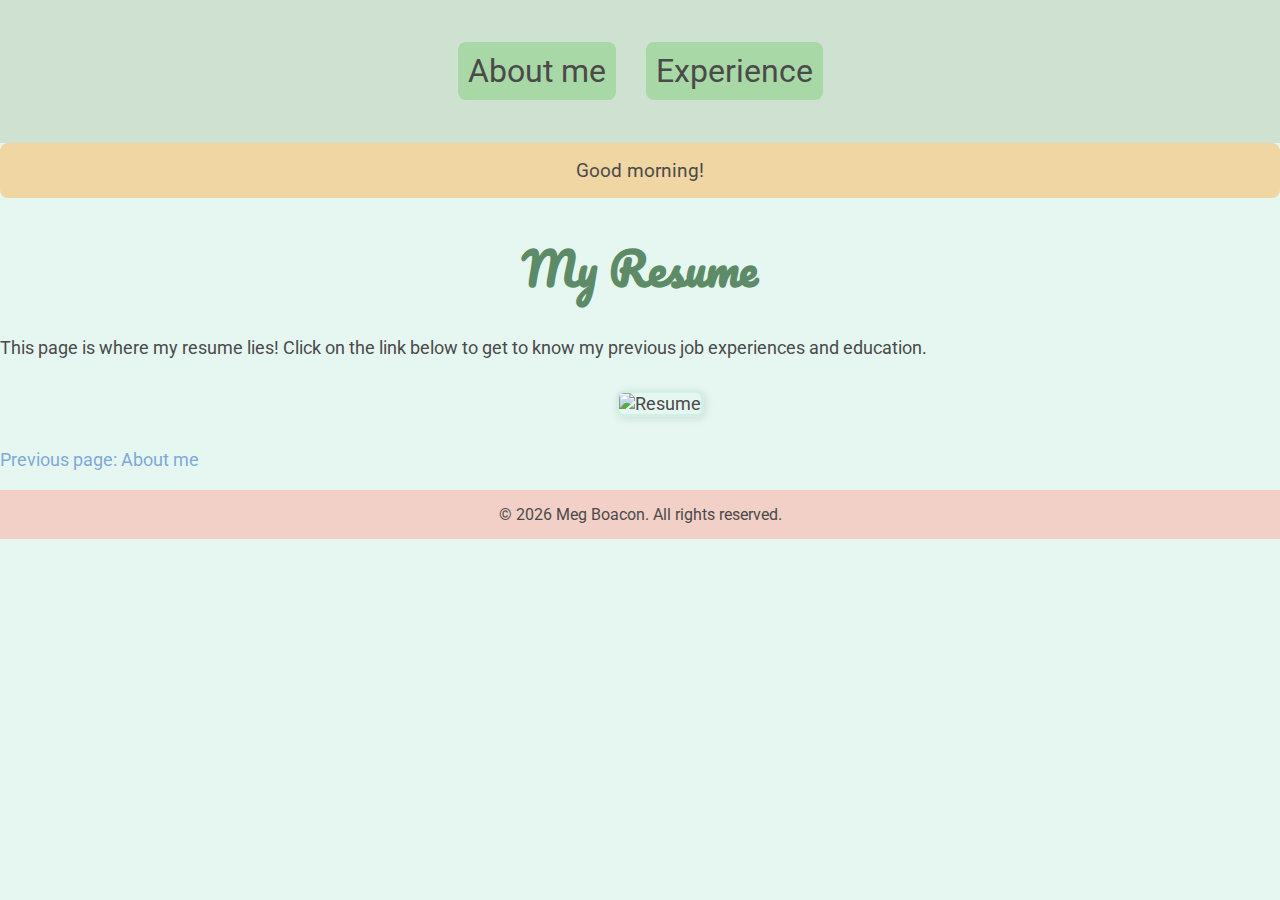
==== commit efc7e1e6: "Update about.html" ====
--- a/about.html
+++ b/about.html
@@ -23,7 +23,7 @@
         <p>This page is where my resume lies! Click on the link below to get to know my previous job experiences and education.</p>
           <div class="resume-container">
             <ul>
-              <img src="/9j/4AAQSkZJRgABAQEAlgCWAAD/2wBDAAEBAQEBAQEBAQEBAQEBAQEBAQEBAQEBAQEBAQEBAQEBAQEBAQEBAQEBAQEBAQEBAQEBAQEBAQEBAQEBAQEBAQH/2wBDAQEBAQEBAQEBAQEBAQEBAQEBAQEBAQEBAQEBAQEBAQEBAQEBAQEBAQEBAQEBAQEBAQEBAQEBAQEBAQEBAQEBAQH/wAARCAbbBNgDASIAAhEBAxEB/8QAHwAAAQUBAQEBAQEAAAAAAAAAAAECAwQFBgcICQoL/[base64]/8QAHwEAAwEBAQEBAQEBAQAAAAAAAAECAwQFBgcICQoL/[base64]/9oADAMBAAIRAxEAPwD+/[base64]/E3iGXT/wDhIfEen+F9Ke30TwbouseJNRmu/EGt6LYyRWVtdRw2c93qFzBHaWFzI/k8P7a/wjkiRv8AhDP2t/ugZP7Af7dZ37fl8xSn7PzqUlx5iEOxKMpZi2SQD7Cor5B/4bU+Ef8A0Jv7W3/iAf7dv/0PdH/Danwj/wChN/a2/wDEA/27f/oe6APr6ivkH/htT4R/9Cb+1t/4gH+3b/8AQ90f8NqfCP8A6E39rb/xAP8Abt/+h7oA+vqK+Qf+G1PhH/0Jv7W3/iAf7dv/AND3R/w2p8I/+hN/a2/8QD/bt/8Aoe6APr6ivkH/AIbU+Ef/AEJv7W3/AIgH+3b/APQ90f8ADanwj/6E39rb/wAQD/bt/wDoe6APr6ivkH/htT4R/wDQm/tbf+IB/t2//Q90f8NqfCP/AKE39rb/AMQD/bt/+h7oA+vqK+Qf+G1PhH/0Jv7W3/iAf7dv/wBD3R/w2p8I/wDoTf2tv/EA/wBu3/6HugD6+or5B/4bU+Ef/Qm/tbf+IB/t2/8A0PdH/Danwj/6E39rb/xAP9u3/wCh7oA+vqK+PJv21PhHsyPCP7WkbB4xGsn7BP7dtvFNNI6w28E0/wDwzpcvFFJcSRB3ij3gD5iYvMR7fwz/AGx/gX8YvizL8DvCGu/E7Tfina+AX+Ls/gj4kfAz43/BTV1+Hdp4m0Pw5/[base64]/KLb9p3/f8Agn/60L8Ka/WqP7i/SvyV/wCC6H/KLb9p3/f+Cf8A60L8Ka/WqP7i/SgB9FFFABRRRQAUUUUAFFFFABRRRQAUUUUAFFFFAEcn8H+83/oqSvyX/wCc66/9olV/9bFFfrRJ/B/vN/6Kkr8l/wDnOuv/AGiVX/1sUUAfrSn8X1H/AKAlPpifxfUf+gJT6ACiiigAooooAKK+bPjN+17+zn+z5q7aF8YviVaeCdRTQYfE8q3fh/xdqVnb6JPcahaxXd1qmh+H9U0u1dpdMvSbK4vIr9IY47l7Zba5tZZvnL/h7z/wTYwh/wCGufhkQ8jR7gnicrGVJDPOw8PlbeEEc3FwY4Bx+85GQD9IKK/OQf8ABXP/AIJtkgD9rn4YZJAGT4kUZJxyzaCFA9SSABySBX3L8PPiP4G+LHg3wz8Q/hv4n0vxl4J8ZaRBr3hnxLoczXWl6rpVxxFcQz7FMT798MlrcrBeQ3EF1bzW8c9rcxxAHbUUUUAFFcT8Q/iR4E+EvgzxH8RPiV4p0jwV4H8I6dJqviTxRr9x9h0jSLCOS3h8+6unUruluLu2tbWCMSXF5eXENnaRTXMixH4YX/grt/wTaZVYftcfDIBgGAZfEytgjI3K3h8Mp9VYBgeCAQRQB+jtFfnEv/BXX/gm4/3P2tvhq/77yPki8UvmXarBBt8PHdvDqIyMrKx2RlnBUfSPwc/a2/Z3/aA1m70D4PfEvT/G+p2Wiv4iuY7DRvE9lbJo8d5Y2D3aajrGiadps7JdalZRNawXcl4BOJPs/lJI6AH0ZRXx78Sf2+/2Qvg/r+teGfiZ8a9E8G6z4duJrXWoNY0LxjHa6fLbzG3k87VIfDk2lGL7QPIjuI717eaVkjhlkeRA3ki/8Fdf+CbTKrD9rn4YjcqttZfEyyKHUMolibw+JIXZCrhJURzG6SbdjozAH6O0V+cX/D3X/gm0Fdj+118MFWPbvZ/+EkRVDNGqsWfQFBVmkChwSpKygHMM2xW/4K6f8E21JB/a4+GWRn5QviZnJH8Kovh8s7E8KqBmYkBQSQKAP0cor85X/wCCuX/BNxAhb9rr4WkSZ27JPEEhBUbiriPQmMbgZJjkCvwflyDW54T/AOCpv/BPnxz4n8NeDPCX7U3w31vxR4w8Q6L4V8N6Natr63Wq+IPEWp2uj6NpsJn0SGGOW91G9trdZLiWG3hEhmuJobeOWVAD7+opqurEgZO3GeGA5UMMEgA8EE4JxnBweKdQAUUx5EQFmYADPPPUEDaMDliThUHzMeFBwa8u+KXxv+DHwU0ePWvjF8WPhx8LNJuxPHZ6h8Q/Gvh3wda30kUTSSQWMuv39kL6cIrHyLRbiZsYWJ2wpAPUty527l3f3cjPTPTOenP05pGkjU7WdFYjIDMoJHrgnOK/E74m/wDBfr/gnJ8Odcu9F0zx78QPilPYqEa7+GXgK9v9IacOYpbe2vPFGo+C7S+Kg+YlxA01nLGBPZ3U8ZR28107/g4w/YhvpoV1P4Z/tY+F9MeRGfxJrPw38BvoEEEkscKTXF1oXxZ8QXe0mVZPssNjNeeWsjrbERPgA/f4EHoQfpzTXdI1Z3ZURFZ3d2CqiKCWZmJAVVAJZiQAASTivgP4A/8ABT39hP8AaNimPw5/aN8Bw6rH5Pm+G/Hd7efDXxOXkeSPy7TRfiBYeGLjVyjJ+8k8P/2vbxq0byTIksTSfQfx5+P3w4/Z7+D3jT48ePdbtIPAXgjw3qniq7n06606W/8AES6bprXOn6H4ZF3f2Frf694hlKWmkRrcvb3iNEHuLeCYXUIB73RWbo19HqekaVqUMdxFDqGm2N9FFdDbdRx3drFOkdyBPdAXCLIFmAubjEgYefN/rG0qACiimSSJErO5IVVLHCs7bVxuIVAzEDIzgHGRmgB9FfI3xb/bw/ZJ+BHifXfB3xd+NOg+BfEPhqO0k1u01jSPFZt7EX+m2Wr2aHVbLQLrSJ5rjT9QtJo7e1vp5y8jW5jFzDPDH45/w90/4Jt/9Hc/DDjg4/4SQ4I6g40A4ZTlWU/MrAqwDAgAH6OUV+cQ/wCCuv8AwTaKyt/w1x8MgISolyviZSu4IwYhvD4Jj2yKxlAMYUli4CsRNH/wVu/4JuysqJ+138KgWIA8y51yEEEgb902iooiGctMSIlXLM4UE0AfovRXyZ4R/b0/Yl8dyLB4T/a1/Z11e6cRlLGP4weBLXUmErBIyNNvtbtb873IRf8AR+XIX7xAP1FY6xpWqWtrfaZqNnqVjex+dZ3un3EV7Z3UGM/aLe6tmlglt+gNwkjQhiqlwzKCAaNFIGVhlSCPY+oB59Dgg4POCKWgAoJA6nH1qJp4lLBn27QTyrANjOQjYxIy7TuSMsynAIGRnxz4tftFfAX4E6e2o/GX4z/C/wCFkHledCvj7xv4f8MXN4mR8unWGqahbahqczjiG3062up5nKpFG5OKAPaCQOpAycDPc+n1pNy5I3LlcZGRkZ4GfTJ4Getfjx4m/wCC6n/BNPQtUm0zTfjZ4h8YXsEnkSt4O+FHxN1CNpGL7Y4Ly68HWMN5E/lFhNZzzxE+UVcqwYL4f/4Lq/8ABNjVtVtNG1L43+I/CN9e3VrZeX4y+FHxO0qLT57kyCN726t/Bt5b2VmCjfbNR1Se2sLJFWW4uYoy7gA/YeivEPhT+0t+zv8AHJC3wa+Onwk+KbrbpeTW/gL4h+FPFV/bW0hCLNfado2q3d9p6l/3ZW8toGWTCMquQte1CaMqWDEqGZM7W6o2xiBtyVDdXAKY+bdt5oAlooooAKKKKAGsyqrMzKqoCzsxAVVA3EsSQFAHJJIAHJ4pQQQCCCCAQQcgg8ggjggjkEda8m+Nvxa8D/Aj4Y+OvjD8R9VXRfBfw58Nap4n12+Mtutw9tZ2U5Sy0qG5urdLjXdQmVLHR7NA02pX1zBptlHPeXSxjq/BHjPw7468FeD/ABx4Zvhf+GvGfhfQfFfh7UFXMd5ofiDTbPUtKvN8YMSrc2d5BMhDBHQvJGWijd1AOvooooAKKKKACioXuII2CvKisc5BP3QF3lpMZEaBcfO+1csq53OoPzv8b/2vv2YP2btNutS+OXx1+G/w4+ywPcHSNd8SWbeK7yOPbvXSPBente+L9cnAZSLXRtEv7l1IZIWXmgD6N3KDtLANjdjIztBwWx1xnjPTNLX4K+Ov+Dib/gnp4M1W40fQT8c/iRa2ew/294F+GFpZaLOpUM8VtbfETxv8PtdEiZKYfSVQvgxCXOK9J+GH/Ben/gm78RtY0vTNR+JPiz4Y6hqf7q3uvib4F1PS9LtpXA2walrvhy78W6JpQkJ2i51DUbaxQg+ddRggkA/aGmPLHHt8yRI97FU3uq72CPIVXcRuYRxySEDJCI7EbVJHl3w8+OnwV+Lto198KPi38NfifZxmNZbj4eeN/DfjWKB5UMiJcN4b1LU/s77AXdJvLeNRmRVryFf2t/hfqn7Xl/[base64]/wDgsl/wTd+EmqR6JrX7TnhbxVqL5cL8KdK8TfFXS40VXzJceK/Aeia94OthuUosVx4hjuZXbdDC8cU7xAH6ghlbkMCB1IIP8qAQ3Qg4ODgg8+nHevxfj/4Lzf8ABOYm1utQ+InxE0nTrkubPV9W+DXxG/sy5iUgNNZXOn+FdRknXAUlY1Esm5BCkzZC/Ynwa/4KRfsKfHsWcXwz/ah+E2palqBjWy8P+IfEQ8BeKbuWSOWXyLXwt8QIPC/iK6uI44ZHngt9Mlkt0AeZY1dCwB9u0VWjvLWaGOeCeO4hmRJIZLZvtCTRyBWR4TD5nmoyMr7o9yhGDkheasZGNwORjII+bIxnIxknI6YzntQAtFeX/FT4z/DP4JeFj41+KHiiLwp4YF7Y6e2rTabrWpRR3eppdvYRSwaLpupXcQuvsVxHFLJbrCZxFbGQXFzbRTfG03/BXD/gnBbyyQXX7WXw4tJ4ZJIZre7t/FVpcQTRAmWCeC48OxSwzxgfPDKiSpxuQZGQD9GaK/OP/h7p/wAE28bh+1x8Mim1H8xV8StGFeOaUMZV8PmMARQTSOS37pI2aTYME/a3wy+Lvwx+M/gzRfiJ8KPHPhz4g+B/EMSzaP4o8LajDq2j3iMH4+12xZLeVSm2SC68iaKR4Y5I1knhWQA9GopqsHUMpyD6ggjsQVIDKwOQysAykEMAQRXg/wAbf2n/AIDfs42/h67+NvxG0r4fWnit9Uj0C61ax1y5ttQfRY9Ol1NRPpOl6hFbG1j1WwfF49v5wmbyPNMFx5QB71RX5xj/AIK6/wDBNpiFT9rn4YuzSiIKg8Su5dlZozsXQC3lzBGFvKR5Vy6mO3eSQFa9Y+E37f8A+x38dvFujeBvhB8dPDPxB8U+IFv30jTPDmneKLtbtNM0m/[base64]/4Lof8otv2nf8Af+Cf/rQvwpr9ao/uL9K/JX/guh/yi2/ad/3/AIJ/+tC/Cmv1qj+4v0oAfRRRQAUUUUAFFFFABRRRQAUUUUAFFFFABRRRQBHJ/B/vN/6Kkr8l/wDnOuv/AGiVX/1sUV+tEn8H+83/AKKkr8l/+c66/wDaJVf/AFsUUAfrSn8X1H/oCU+mJ/F9R/6AlPoAKKKKACiiigDOksI5JbyR4oZTexJBK0scBZraJMJaPttlea2ZpruRoruW6RHmk2oYpmij/iK/4K7fsOzeNf8Ago58YfC/wD0Kw0bXrv8AZYn/AGrrnwvpjyWMOv6joNzr2kePxoNrBizsde1zQ9A8Q6xaLAEl1bxNatYiC1+1WUtx/cNX4U+K4Y5/+DgbwFbSKDFJ/wAE+9RLjJy2fiJ40kKNyQ8RZJA0MgaGVLm6imjkimZKAP4KpLqVIy4uLndsdyEu7pnj2oxywzKoYSJLFt2SsJYJFaNlC7/69/8Ag25/a/g1Hw78Qv2MPFupahc6p4Yg1b41fCc3cz3Y/wCEW1TUbfRvHvhoSs6R26aH4gjsdV8O2UcJkurTXPEd3N9ljgtVuvws/wCCrP7L2g/sk/tzfF34a+BLc6d8PtWl074leBdPllSZtO0TxfZXuqX9pG8sQaXS9C8U6nqXhrSopA1xI9lA09zdixvDc+V/8E+f2pbv9jT9rT4S/HIbpPDWi+If7O+Idt5InNz4C13SLnw14omADRzb9J0S8m1iziilWI6nptrcywXMqssgB/psq4ZnXBBQgHOMHKhgRgnjBHXB9qVm2hiQcKM56568AZyTx6c5GMnOMzSb+11Ozgv7G5t7yxvba1u7O+tJVntb+1nhBhv7SdGeOazu0USWk0bPHPb+XcxySRzIRNe3f2RfNYosUe1pnldYo1i+dp5BI5CD7LbRz3kwbJMcIjUbpQyAH4Tf8Fz/ABjffEv4cfBD9gb4XzS6p8cv2r/i94JNr4bgf7LbWvw48H6ld6xqniDxPqRWRdK0OHxRp2g3s0k1vMsujeHPFN8EddDkjf8Ah8+Kfg+T4bfE/wCI/wAOk1S81NPAPjzxf4KTUprucTagvhbxDqOhLfSiORYxJdiwE8gjAQNIQoC4Ff1vf8E7fFPiT/gon/wVc/aE/bj1bzL/AOE37OvhPV/hN8DJpLd4NL+y+KLrXPDXhjT4oC7xzX8ng23+Ini3xLLO7q158UNLlsLfTbJ2sJ/5Wf2o12ftNftFJjG347fF1cblbG34geIRjcoCt0+8oCnqAAQKAPsn/gjN4H8P/En/AIKV/sxeGvFWlWmu6MmtfEDXrzT9ZaS/0+6vPAnwZ8Y+JtAabTbtbmyuxD4i0dLtkuYiirHbygNKCif6K8diVjS3lZbmGNUwZlgCnGUMK2kdqttFBHFxGYwJWB8tnUBpH/z3P+CEij/h6R+zb1/48vjdP/wN/gZ8ToSP93YMgdd3JJHFf6GtAHK674W0XxBompeGtd0yx1Lw5q2mXularol3Ct1pWo6XcW8qT2txp0yeQqytcOzNGyyAQQBZAGKxf5cf7Q3gTTfhP8f/AI5/C3w9Ne/2F8NvjF8TfAGiiW/vJCujeC/Gut+GtGALS7lJ0rS7JpUJYJcGZUZ0Csf9T64OBj1RlP0d44z+OHJHvjqOD/l+/tuKF/bQ/a8UZwv7UP7QCDPXEXxZ8XRKT7lUBPQZJIAGAAD6E/4JG+A/BfxR/wCCif7Nfgf4l+FtD8feCtb1L4iR6z4R8XabY+JPDmspZfCT4ganaw6vo3iC21fTr2G11GzsbuDFtBhvNV0ZkWWX+7G9/wCCc/7BdzDP537Gv7Mb7o5cqnwP8AJnKtlUji0CRRnoqJbyqOAsDgCM/wAPf/BFL/lJ3+yv/wBhf4nf+qV+Idf6K0i70dfmG5GXKMUcbgR8jggo3PysCCpwQQRQB+LX7TX/AAQ3/YQ+OXhe4j8DfDe0/Zz8dRW73Nl44+E0cvhrT7kRkzpYeJPDVjPbeFb/AEwLbmRCtnZXFm7LdBg6RQv/ACoQfsffFb9hv/gqR+y/8C/inqlnq2s237Qf7Ovifwz4k0O6uLjSvE/gnxT8WtO0nw/qaXN3b21zEW1DR9XsL6CbTre8trzSLxQjw+TJc/2WfsHftTeL/wBqH4k/t0aV4gvtF1HwT8Cf2n/FvwX+HMemaVa2JTw34cMmn38epTwlk1przUrG5uI725RpWhuHRGEbADyH/gpl+xZ4j+O/xa/YK+Pvw28HyeJ/iL8Bf2rvhM3i+5tr+y0qSH4KzeMNL8V+KtV1dpLYrqkXh7W/CGgTaPC8iNpA8ReJJbVFg1K7EYB+wFv0bk4bYwU8ldqiEjeTmT5oSwYqpwRkdgst1DC+2VtgEbzM7YWJIowxllkkJCxxxADzHcqq74xklsBLbO1tw5y44I4Annwp5OWUYDMDtY5KgDivij/goZ+1ron7FX7LnxF+OGoW9vqfiDT7JPD3w58O3cQlh8UfEfXre/HhXS3QSwPLZWFxYz+ItcgWaIzaFouoRpLDI6yoAfCX/BTz/gsn8Kv2MR4r+Dfw5s77xz+1I3hphptilujeDfhlJr1lnT9c8cag915OqajatPBead4RsILyW6uEjt9SutKgeVpP4yfAXg/9qT/goN+0LpfhPStT8XfGr46eOJJydZ8R+KryO5sLOwEk154i13xJcFtO8MeH9JW3kn1GPSLWysbgRxwz2t3JPYwXPiPxP+I3jD4y/ELxv8VPiLq0uv8Ajn4jeJNW8V+MNWnjhibUNa1i9lvrrFvAkdpaQWc0pgsLSwhtrSxghhgs4YYIo41/qA/4NkPgjHNrX7SH7Qt5b7JNN0/wp8H/AA7eIJQhj1i+uvG3jazYkkNctb6N8Jp4pAQI9PuLyF43e+eYAH6/f8E9P+CT37PP7Gnw+8Ow694Q8FfFL47TQ3WoeNPirrPh9dVZdSlKrNongpdTae38OaFpbTi2As7WC61ec399eQwtcmKP9XZ9KgvLVrK+hhvLSWKWCW2uI7WSA280L28tp5QsUR7WSCR4pYnULNETbzK8EkqNpLHggl3cg5BbYOdpUn5EUfMDyB8uQCADkmSgD8Qf2/v+CJn7Of7Unh2TxR8GdD8K/s7fH/TXmvNM8ZeDfDNlofhLxZujED6P8QPDXhGLw+ktpdNKssniHQxYazbzl5tSfWLMyW1fxK/tK/DH42/s6fE3xF+zb8cLrWrTXvhPqEVjbeGJNc1zU/C1ja6s1pqGk+KPDpW+h0TW9M1O21O11OxvYdAsYre3vI47m3hnimUf6kjxrIVLDO3JXIU4JGNwJBIYDOCpBwSDkEivwV/4LtfsGeEP2gP2bfF37R/hnSLi3+On7PXh0+JrXUdMkW3k8U/DSyu7efxr4f1W2htJW1STTNCXUtb0GR3S7tbzTBaZuLO4t7VAD9xPAjI/gfwa8TFo38KeHmjYushZG0izKMZECo5KkEuqqrZ3KACBXVVyngPH/CD+DNrROv8Awinh3a8KNHCw/sizw0SP8yRMOY0b5lQgHkGuroAKhnjMq7QFORIp3HoHidMqCskZO4qD5kcibS3ysflM1FAGHfacl7DcW2pJBdWV7K8dzYtEs1re2lz/AKDJZajb3y3VrdWlzaSQpcwLbQgFJWRnaVmP+Xb+1N4T074eftO/tG+AfD0ZsPD/AII+PHxe8I6Dp1rPew2umaJ4b+IPiHR9I0y0jku53Frpun2dtY2zM43wW8biG3DC3i/1KZEDlc54KHjHVJY5B1B/iUZ9umDzX+YD+3Kxb9tj9sPIA2ftTftBxDHHyw/FvxdCpOSfmKoCxGAWJIAGAAD7N/4Ii/DbwF8Wv+Cgvw68HfFPwJ4L+J/hG7+H/wAVrq/8L/ETw1pHjTw5eXVr4YvDprXGi+KrHXbORraZ7djLGLdT5ZZbb5VQ/wBdHx1/4I2f8E9/jT4Z1rSx+zt4J+GOs3GnahHo3ij4RWZ+Ht94f1GazmisNUstG8NnTvDly+mXLRXsNhfaZNp9zLAsV3DJbySxt/Kh/wAEAf8AlJP8Nv8AsnXxY/8AUaev7+Zf9VJ8wU+W/wAx6L8p+Y8rwOp+ZenUdaAP8xP9tb9iz4nfsG/HPU/gn8UV0jVLkWEfizwj4x0RYJdK+InhjVbu8sbTxeLO/tbxPD+tG50+90vVNNNq9vFdWsrnT5gbS7T7T/4JWf8ABVLxp+w7410z4ffEjUPEXi/[base64]/ZKXWE/ZZ/Zuj8Qo0evRfAf4RQ64rxtE/8AbUPw/wDD0OrsyPlx5mppdSBmZmdXDliWNfJn/BVz9tC7/Ya/ZS8UfFDw1JYSfFDxXrWk/Dr4SQ3+mW+rWll401e3vNUOvXmm3cvl38fhfw5pPiTxDZpLG+nHUrOytdQtL5blbeQA/PP/AIKwf8Fs9D/Z0vPiD+zJ+zRbXmuftC2HmeFvG3xAuw8PhT4TTanZ+d5OjfvJW8TeP7eC7U29vDBb6bodxmO71L7bbNbW/wDLf+yB+y78W/8Agod+0/YfCrTPF90viDxnc6z4w+I3j3xHeXWoy6RoWhw2t14n8SXcaXO7VdZlh1bT9M0lAlgbvWte063vb23s11V7X498Q63rHijXNe8S+JdTv9a1/wAR6rfa7r+r6tdNqGp6nrd/cSXV7q19fzb5rjUZ7iSSWa73hpZGZ2znFf2A/wDBtH+zpoelfDL42ftQ6np4PjDxb43vvhFoN5JK5+zeENB0jwh4s8QfZLZvl8rXPEmrae+ozuZi0+h2FvafYobaeK4AP3P/AGP/ANiX4FfsU/Dyz+H3wV8JWGlk2tqPFHjq5L6h448eapHbwrdah4k1y9+1Xptp7lTJaaHZ3kWn6OlvD9jMj3VyY+z/AGlv2Yfgp+1N8NdU+F3xw8E6d4y8O6zaXNpBdvbpH4o8NXTwG4/trwP4mG/WPCviO3msrS7s9TsrmTL2MVrcI1vLJn6PVApGOAAQFGAoBIJwoAHUdTkjnHU0MitgkcjOCOCAcbgD1G4DBIwcZAIzQB/m4/t/fsL/ABi/4JsftA6do8XifWL3QPE0s/ib4J/GPw9qGo6Prmp6NZX9tEour3SdTs9Y07xh4dubi2tNVsYdXsSLaaz1jR761GsajLf/ANA3/BI//gtfonxPsfBH7MX7XXirVJ/jPrmtw+Hvh18YdXtLGXRfiRbXbA+HPCXiy9so7J9C8aW0lwLHSNZ1KG9OvQR2L63rl94hW8v9V9P/AODlX4Ww+If2Q/hN8VbeCdtU+EvxstrVr6JlWS08P/EPwh4k0y/MUSxeS07eJdC8DLE86SwIkRRoJJJUkT+J6zurvRtRtr/Sr2Wyu9PvLe+027sZGgls7qyv7fU9KvbaVCJLfUtMurW0mtr2Fo7i3ngIidI2aMgH+ssLiMsqjJDglZBgx/KyxkF84D+Y6x7DhyxOFIViJq/ML/glB+2rq/7cn7Knhr4k+MLiyT4meCvEGt/DH4rQ2tnDpsGp+MPD0Vld2PiWw0+3laG1svEmgazY310EVLObV1uP7Mt7G1hFpX6e0AFMkkEYyQzE9AoBJOQMDJA77iSQqqrMxCqTT64f4jeM/C3w68F+JfH/AI21KPRvCfgnQNd8WeItXmJ8nTtD8OaPe6xrdzL8jKETRrLUT85QuwWGGRLqaB1AP5U/+DlD9sGaaf4cfsV+D7q4R4YrL4w/FBXiENrdXJubvSvhloMkrTCSWOG8j1XxbdQvbpAz2nhyaGS7E0n2T6y/4N6/2zdJ+MX7Ol5+yv4p1Nx8S/2c0lvfDKXa/vfEPwX1/XpG0m4ilkY+bJ4J8QanqXgy7tB+603QrzwhLC8kepoIv5IP2xP2k/Ff7Xv7S3xJ+P3iqKO01L4g+KoRomgyWv2aDwx4U8O2p0bwN4bm8l1N0/hzw7p1toeqX8MyjVvEWnahqcp827nQ+vf8Euv2iJf2Zf26v2efiLca8dC8L3vjG2+HHjm8uGJ0tPh/8TbrTvDPiH+2V3LvtLCVNK8VLKz7bS78Hm6CGOBIVAP9LOiqwuAXjXhQ5c5PzK0ausaMjq23MrTW7ICD8jMPvYxZoAKgmuY4DGsmcysVQApudljeVljQuJJXWGKaby4UkkMcUrKjbCKkdiu0DG5m2rkZ5IJzgEZCgFiMjKg4IPNfhb/wXF/4KCeK/wBj74F+DvBfwf1pdF+MHx31DxDo+j+JYrfzbvwd4D0KztY/FPiXTjJKq2Wstqep6LZ6HrDxTrZypdTW8AulhuIgD4L/AOCp3/Bdy1sIPH37OX7GF7rcevrqmqeDvHvx9WO40uPw3Not3JpetaV8H7lLrzbvXLq6guLSDx2R/Z9lCtxdeGtLkvXsfFbfz1fsj/sdftC/t/fF64+H3wnNrquu6bayeL/FvxA8a+ILi00TwvpWoasdNvvFGpXtpaT38lydZN5bWNvpyT6zdyWWqQv515avC3xmDsYvJtWYsJEkkIkmiMZ897pXOU3Q6WYg7Bd3n72BGVUf3uf8EHf2R/DvwE/Yz8I/F660maP4lftK2cfjfxZqd7ObhYvBdjrXiW7+GVhpVtcIV0zTP7D1GDxJcxkzXN94h8QalqlxdPFLY2tiAe8/sV/8Egv2SP2PfB+i2cngLwr8ZfiZaRSz6l8VPiX4U0vXdWj1OeUSyt4N0fUft+i+BNNUKqlNDtF17UHMk+u+I9YmdWj+6viH+zj8Bvix4duvCnxI+Dfwz8beHbuHyJtH8R+C/D2o2giAwi25m05nspIz/qrq0Md3bnLW88UmHHtdFAH8iv8AwUi/4IR658Pr62/aA/4J72eq2FroNrf6x4t+Dlt4w1ZfEHhy4sYprldV+DGoaoLy5urA2pmjl8D6jq7X326K3k0qfUre9ks9F+Wf+DcDUNT1b/goP8WdR1281HUdeu/2ZPiHJrl/rLtNrd5qa/EX4GxTz61dOiPdakyxxid3DeQojsldo7VDX9wl3G7GGRCQ0ciqpCo2wzyRQNIqurASJBJNscDKhmU7o3kjf+cn9l79nnTP2av+C+X7TdlotlYaH4I+LX7K2u/FzwRZi5tLWAy/EP4k/C2LXtK0+3zCAsfjbwb8QHsLK0thFaaZHY2ymT7LNNKAf0fx/dP+/J/6Mavg39un/goB8CP2DPAdn4u+L19qWo+IPET6lD4C+HPhmzi1PxT4rv8AS/J+16gtvcXmn22n+H9Na+0m31HWtWvbHSra61Kxs0uZbq6to2+5bi/tbGCa4u5Rb21vF9puJ5gY44IpJJSZJmYgRxwrG7TO+1URS5IUGv8ANR/4KQftf3n7c37WnxA+M0c00PhGKa38EfCnTJGmhjtfhH4XvtWTTLgpJcTxxP4pl1G/8Qa0r4W+vNVeKaFbGx0my08A5T9qD9r39pD9vL4u3Ov/ABL8S+IfFcvifxKLPwF8KrHV7yLwh4Ot9R1Fbfwx4X8F+HIIjbz6qHntNPuvEsyf2prFwxu/sdtdSjy/7BP+CTf/AASG8KfsneAbP4j/ALQ/hDwZ45/aV8UvZ67E+racuvaZ8FdPitYWsvC3haLUbrWIG8RLds0nivxDaapIb+6trVNLvRaQyG4/ly/4I3fC61+Ln/BSX9l7SNQtDdaZ4R8U678RLqTcypZ6h8JfD+r+M9FlTaGUvF4h07wy225WaKYmeIgechi/0bYYVhRUVpHCosYaWR5XKoWKl5HLO7fMQXZizcbiSM0AYup+HdO1zTdS0jXbLT9Z07WtNm0zWNP1GzS50vUbWdJYri1vLCczNe2VzFcSxyWt7dXEUcWI4VVZJS38df8AwW2/4JF+Af2evBF1+1p+y/pieDfAkGtaX4f+LHw0sLi4j0/w+3jLXYdI0HxX4TS2gili0a913UtL8M6v4bvbm7sdOkubDVNLs7qW/wBWl03+zOvIvjv8GfBn7Qnwk+IHwY+INm1/4P8AiR4V1TwprdtFIsFykN/Gr22pafcmKb7JrOh3kMGr6HfiKQ6fqtpbXXlyqjROAfwt/wDBMP8A4LD/ABH/AGIry2+GHxJttX+J/wCzDK9xrT+FbQte+Nvh9cX1zbNNq/w/l1LURJPp0skxv9R8LXF7DYySy6hqOnzW89+LS3/vE+HnxI8JfFTwJ4P+I3gPV7bxD4S8d+G9G8U+F9YtXiaHUdI12zS8sbloUlaa3dVfy721lVbmyuI7m1njSa1uUi/yqvEOgan4Z1/U/DniCGNNe8MatqOj6vGI9gg1XT55LDV7RQSZIrdb2CZBb78Q+WqRlAuK/pa/4N5/27/Ffhj4saf+wv431ibWPh748svEvib4QwXsbXV14M8b6Vp934k13Q9M1OadpLTw3rGiaNrd5/YJjktrPV3WfSDp8d3qNvfAH9l7QZQQgFYRtRVjmlgZI12EbWiCyKwIZQFkUGM4YkMVH8u3/Bw/+wn4Ivfhc37dPhi8s/DPxG8GX/hHwN49ht7WaCHxz4a8Qa7Jouh6ndpZyRWc2veHtQ1LS4Lm4ubSJpPDS6pcDUDPp9ppl/8A1JV+M/8AwX0wf+CZXxiRigWTxd8IY8Pj5nb4l+G/JQEg43T+UHGQssRkhk3RSSIwB/n5rLNAwlSGRA581Y4727sHyrzQSWz3FvNcgRB1+0SpCssNyY4IfNCSTGP9v/8AgjH/AMFNPDn7EHj3xN8L/jRJft8CPi/rWmajdeJNMsnnuPh/8QYLRtIt/GsuhpNePJo9/pb2ek+KW0xnTT7HSdM1qe2fyZopfoD/AILRf8EpfCH7P3hXSv2vv2fNLudD+H/ifVtF074s/D9Re3Vj4Q8S+KvssOjeIvDYuZJJrLQdV1VZ9Du9LeeW2t9Y1XQPss1jayTG6/m6kihcSq0cUhkhltZZElE6CN5P9Kt7W5jCCe0dk+yNexLHBrlpCt4sUdhfR2iAH+sjoOuaT4h0PRdf0PULTVtF13StP1jRtU0+7S/sdU0rUbSK9sdQsL1WP26zurSaG5t7oDNxDLHLjL4qw1pMxLZtwWIYkxu+GZYhL5kaPBDdSFoYzDPLGhh2jETAba/k/wD+CEH/AAVOvtZvfCn7CHx1vIDLaafcaf8As5eMVs3guLgaXZ3mqXnwv1qdJpba6urXR0urvwZJDYWSrY21v4el+3XH2aWL+suSRgGKJu2ZDA/KR6OM4DKBkkDluinIoA/iR/4KxfsaeB7z/grJ+zt8JPBWhWXgfwh+1jp3wbuvFul+GA+laVaa/wCLvijf/D/xNrOkw2ghj0jUG0mwudQne0tjHeLPPE0dv57FP7PPCPgrQ/BfhnRfB3hXSdL0TwzoFlbaVpGj6ZY29jplhpmmwW1hBYmxt4xDdYgtsm4fypJJGaXbEQij+bv/AIKZjb/wWx/4JcRqcIW+GSkYByLL43+Jo4eSM8i4dn55dYyu3BDf08oMEgdNqtjjGWZyx/[base64]/BP/wBaF+FNfrVH9xfpX5K/8F0P+UW37Tv+/wDBP/1oX4U1+tUf3F+lAD6KKinliggmnnljghhiklmmmkWGGGKNC8kssrFVijjRS7yMQqKCxIAzQBLRXl4+L/wpeNX/AOFqfDvEjO0cn/CaaDEGwSCghbVPmKAYKhsnBOxTk122ha1pniGxTVtG1Ky1fTLok22oaddQ3dlOI2aJxDLBdXMbFHQ7yvlg7l+Vm3EAG1RRRQAUVx+v+OfCHhaaC38S+LvC/h24vDJ9ih17W9O0lpwpIOwXl9GZc87SFXkbVUMNoo6V8SvAOvXf9naF4+8E6vflZnNlpviPS7+8aK3hkuLl4reDUTKUgt4pZ5pEBSCGOSZyEjY0Ad9RXmR+Lvwqhfyx8TvASbDKjxz+MNFaVJI3VZFlEuo+dG6E7RG+ON2RwAHr8YPhYenxO+HZ5ACjxfoQJLcADOok/kre+O4B6VRWBo/iTw/4hDvoOuaNraw4aV9H1e11KKPfgAO9nLLEDgg7GYFQytgB1J3VBAwW3HLHJGOCxIGP9kEKPYZoAdRRRQBHJ/B/vN/6Kkr8l/8AnOuv/aJVf/WxRX60Sfwf7zf+ipK/Jf8A5zrr/wBolV/9bFFAH60p/F9R/wCgJT6Yn8X1H/oCU+gAooooAKKKKACvwu8S/wDKwd8P/wDtH1f/APqwfHFfujX4XeJf+Vg74f8A/aPq/wD/AFYPjigDxD/g4g/Y4vPjB8BvCv7UXgbw6dU8afAK5vrDx0unWKT6vf8Awn1o5ur2Zxia8tPAHiEHU4oxFKdN0fxF4s1iIw28VzMP4lN0gddtus+xw7xySNCcRnfIjEMhBWJZHTBDGVEQZYgH/WG8X+EvDvjfwv4h8I+KdE0/X/D3iXQ9a8P61o2pWttc2Wp6Tr2j3uhatp9xDcxTQvBqOkahe6ZcrJG8ctndz28qPBLJG3+W7+0P8G9b/Z++PPxh+C3iVJjq3w18feIPB0lxeJ5LataaBq+oW2i69YJlzNBrGjfYdVuGlYSPZah4a1ORpLjUZ1gAP7Yv+DfD9p+8+N/7Fcnwt8UazJqvjD9nDxWfAENxeXSXGo3vw91iyGueArydQA0FtY/8VD4P0q2kVfs+leEbO3hUW8UKj61/4Kx/tQaV+zF+xp8U9Qt711+JfxX0S/8Agt8HtDtmZtX1/wAcfEPTb7RDNo1vAkl0ZPC2jXGo+LJ7tVjtobrSNKtbiVnvoLeb+Q3/AIIk/tkWf7JX7X2k+G/E921n8Lf2kJ9I+FvjYR3osYNK8R3Mtw3gTx9cxtLDbzHw1fvdaTfag5+2aZ4e8R6vcWshWOS2uP2l/aEg8T/8FHv+Cynwz+A2mNdaf8Cf2Araw+JHxDvriR73T/Efildc8C6/4j0lbRJAkF34q1C68K/Di2065MqWOm+EviJqXmNDdw2cwB+xX/BN/wDZPsv2NP2QPg38GJrC1tfG1v4fi8TfFW+tghuNV+JXiG0jvfEf226hkkS+/sJpYfC1hMkjQHTNCsGhHyq5/wA7/wDaiOf2mf2ijhRn46/Fw4RFRBnx/wCIDhUQKiKOioiqqjAUAACv9SSIYES8fK92gCqyhQjMoX5iWcoAFMpwZiDLhd+B/ltftQ/8nMftE/8AZdPi3/6n/iCgD9Af+CEn/KUj9m3/ALBnxr/9Ul8T6/0M6/zzP+CEn/KUj9m3/sGfGv8A9Ul8T6/0M6AK1x0H0H/o6Cv8wD9t7/k9L9r7/s6T9oT/ANW74wr/AE/7joPoP/R0Ff5gH7b3/J6X7X3/AGdJ+0J/6t3xhQB9Bf8ABIfx34E+Gn/BRf8AZo8ZfEjxx4V8AeFNF13x9d6n4k8Y+IdO8L6DZWNx8GviVpUsWpatr8NhpdtE+o3+jSW00WqvJLMGtvMQme2X+sv9u7/gsX+yl8J/2ePi1afBT9ojwL8SfjprHhC/8PfDfTPhnqFp48GkeKfEUEmh2/iDVtX0jT9Q8F6RZ+G5Ltdcsk1rWJm1i+tYNOgsb83As5v49P8Agm98AfAv7U37Z3wY+AvxQtNRvvAHxA1LxXp/iKz0fUpNH1K8tdG+GXj/AMTwQWt1Fne8c2mzSXJfjyXtkw3lKB+3P7e3/Bvj4Q+Enwi+Ifxv/Zd+Jnji9i+GnhTVvHuvfCzx9aWGuPqvh3RrSS91xvCXi+zsNEvdL1fT9HgvdRGjarBfpdQ2ywCc3FwrAA+oP+DZSeTUPgD+01eXTTyz3fxr0qaaS4uLi7up5pfCojnub2+nklury7uBFG893dzy3NxPvuZpZLmaSV/6afKjKhSgIAUZb5mwowpLNliQOjElsknOTmv5kv8Ag2KEg/Z4/aSaTepPxr0WF45IEtnt54PAmlma2eNCVeQSzSzO4+87SSEbnZj/AE40AJtAJYDkgAn1ALED8CzH8TX8kP8Awc/+PdXW/wD2SPhja3k39hTWPxa8b65pQlH2O71Yx+GPDfhXUbm3IIkuNOtZvF1nZyHIWDWNRhKlJ3B/rfr+Nr/g56sbyP40fstaiiq0V78M/GtrYg9ZNQ0fxNE1xA/HMT2viGK628gz2ULkbo42UA/l+dg7M4xhyWGFVBhuQAihVUDOAqqAAMAAV/fv/wAEA/CFt4Y/4Jt/CvW4LGGzufiP44+KfjHUZYwPO1Ca08V6h4Dgu5ySxVorPwJa6dGqCNBBYwgJnLN/ANmJvmhYvC3MTHqYzymffbiv9DT/AIIY6tb6r/wTE/ZrWG3SGfSo/itp1wFVVBdPjp8TmaRdoH3t8rnPJd3JyXYkA/XSikY4GcgcjJPTGRn8SOB7kV84ftI/tF6T+zT4J0zxzr/w6+N/xK0y81xNJudP+B3w1vfiVr+lQyaXq+rSa5r2lae6PpPhaxg0mS2vtduHitrbUL3SLSSVZNRiVgD6QqpcWNpdhluYEnR1lSSOXLxTRTwfZ54J4iTHPbSxBRJbTK8DukUrRmWKN1/Cm8/4OIf2AdNup7HUNP8A2g7O+tZXt7u0v/hlptheW08TbZILmzuvGVrLBLGflZWhU7gQeVqt/wARF/8AwT1/54fHj/w3ui//ADd0AfvPHGsUccSbtkSJGm93lfaihV3ySM8kjYA3PI7O5yzszEkvr8jv2eP+CyP7Mf7UvxA0H4c/BjwF+0r4m1fXNbt9Hm1RfhOqeG/CwvYJ5o9Y8Wa3H4jurfRtEwoWPUrlLqzd3txBuV0av1xoAKKKKAGt1H+f4lr/AC/P24/+T2P2xv8As6v9on/1cHjGv9QNuo/z/Etf5fn7cf8Ayex+2N/2dX+0T/6uDxjQB9a/8EY/jP8ADD4B/t4+AfiT8XvGuleA/AuneCfiNpeoeJtUEo0uxvdZ8N3Vlp0N46xTTrK9/JZjMUbRsw2gFGZW/rL+MH/Bcf8A4J2fDjwr4h1PQPjvY/FDxRZaTqk2i+DPAXhrxlqE2r6jBZTzafZS67c+F4dC0v7dcJFam/1DUYLCyMpmvGS3jknX+Sb/AII3fAn4T/tG/t1+Dfhf8bPA+nePfAOr+AfiVdaj4Z1nUNV02Ce507QEm0+/SSz1fQtTle2nRJ7KSzNzFaSKsllLlVav6rfi1/wQY/4J2fEDw/qtl4X+GXir4N+IJLa7Nh4m8D/EbxlqFva6jLbSCz1C48OeMNb8T+H/ALLZXJiuZrCHTNDhuEjeFru3WRplAP48/iv49/ar/wCCo/7Tfijx/p/gXxX8UPiLrNpYjTfAHgvTNQ1nSvAXgKyuJrbQ9E0mSzRP7J8OWVxqTyzazrCXN7qutag9zqF7PPczTSftL/wTV/4IHePb7xZo/wAZP25tAbwn4U8O6ot5oXwKl1HSdS1/xhJZXlrd2l98QJtHN9pmgeHEliXzdItdffWNdsftNpq+l6LbtjVPyA/4KC/8E9fjN/wTn+JHhTS/E3i/T/F/gzxla3eq/Df4l+H4bjw4+rL4eezh1bTdX0a/uFv/AA54q0q7vrOe4tNOu7xZY5YLm02iKQJ9MfsVf8Fxf2rv2WH0jwn8Sdb139o74QxSoX8J/EPX9WTxzotscnHh/wCKGqaJe67aWO1IotL07xDd6t4cia2h023TS49QlmkAP78dOiSC2S3jjjijt9sUccKLDFGgijZIobdVQ21vArCC2gYbo7aOHBKFSf5A/wDg5/8AE2oT/EH9lHwLBfXEWn23g34n+Kbi3FxJ9nhv9f1Xwt4ct9UaAsU8zT7XRbi5gfaVt3hluYljnLyt/VN+z98ZvBH7Q3wc8AfGv4c6rNqvg34keHdO8UaO13sXUdOXULaN73RdXgQuLLWdH1AXdhq2niSWKw1CC4s7WWSyhtmP8nH/AAc66VJD8dP2XtYf91Bqnwr8ZaY9w5LQ/ZNK8Z6U2qR+WRjz2i8Q2cKsCd0F1PE5COysAfzBu6szyCMQqxZxDsCiJSSwj2YAUIPl2YwMYxjiv9Df/ght4ai8Pf8ABMf9mstax2+o6t/wtXWNTmUYlvLq6+L3ju1W5nOTvc2Njp9uOiiC0tkACwxhf88UtIVLTKVlKlpkYl2EhGZFZjyxDZBJ5JyT1r/Re/4Isakmr/8ABMz9lu7QFfI0j4l6VICc7rnw/wDGX4heHruYnu1zd6ZPdyMcs8szySFpGZiAfqZRRRQB+Tn/AAXA0KDXv+CY/wC0xFMsbSaZa/C3XrNnALQTaN8avh1eXNxGcgqy2K3MTHOGimkjYMrMD/nbxhhFCHx5ghhEhAVcyCJBI21QFBZwzHAAyTxX+jB/wWmvoLH/AIJl/tWSyxrIz+E/BVim5VbY+s/Fr4f6PHIu4Eho5btHyMEbeOcEf50RcSM8gAVXkkdVGAFRnZkUAcBVUhVA4AAAAAxQB/TP/wAGyXxH1TTv2i/2hvhG99KdH8W/BzTviEdOMiyWqar8PfF3hvQYJIEdWNrdW+nfE+TT7oWrwjUFsIX1FbuXTrSW2/tBr+Ij/g2e8L3t7+2Z8ZPGEVsRo+g/s6+J9KuL3cAsms+LPiT8LLiCBEAwER/C/iNMk5IihwOSB/bvQBDOXEZKMFYMhJIByodS6gEEbpFBjX0ZwQQQK/n5/wCC9nxE+IXir4ZfAP8AYi+Cd3d6p8W/2rvipZ6VN4T0u4Qah4g+HmgWapMNfjgVDp/hOfxpqWha1ql5M1jbXFn4N1SCWWTSE1a0l/fzVby10/Tru/vpra3srKI3V5cXc32e3t7WAiS4uJJir7Ps8StOvA3PGqbk3eYv81f/AATd8Z3P/BRP/gpp+0x+3hq+kXlv8Lvgv4N0j4Nfs86VrUMQk0m08Rfb7W11XTnDzRw6tqHhfSvE3izWDZiKTS4/icujRTXEIvXuAD5F/wCCyX/BLnSPgF+yl+zF8T/gzoEupR/s6+BvDXwi+N2qaNYvJea3plxqF74ng+Kd9aytKPMvPirq2u2epmOBINKT4iaNYtFb+F9CtLTSf5cwFK4IiYGMxsEG+F0eVJmAEmTIhdWCNLuk8ia5g3eTeXcc3+qj8Xfhr4W+NPwu8f8Awg8a2QvfCfxO8I+JPBetR74ZbhrTxPpV/Y6iunG4Bjh1KztLm9ubK5Ija1ngtpY3VolZP8u34p/D7V/hD8TviP8AC7xC8U2ufDXx54v8Aa08W7yX1bwd4h1Hw7qLxB/mET3mmzlA2GCEAgEUAf3o/wDBD/8AazvP2of2MPCek+K9Sk1T4lfAK4g+D3i25urt73UdX0jS9J0y98FeJLuaQZuFudDZdButSuTLqF9r3hbUpbq5nupLua4/Zqv4Jv8Aggr+2lb/ALNH7Vz/AAe8VBk+HP7TsnhXwRc3aykDw38QLTV57b4a6rdWzYjnjvtb8VTfDzU5o9t0+qeKvD9zulismjH96cTrIkbrJ5iuPNSROFdHBKnA7bWGAeMgHrxQAk+cRMGC7JVLMQDhSGQ9QcZ3bcjnBOCOtfwef8HEPxPi8Z/t/r4EtLqWez+Cvwj+H3hK6sJWM1rZa9ro1D4iXQWGUMhF5ovinwtNcwsHguFhs3mR3QEf3iTgMEQ7fmlTCtnD7MyFeAc8IScgjaCcEgV/nif8Fx9FvNJ/4KeftI3lxve18TR/CHxHpdxJJJI0+n3HwN+GumJuaQls21xpVxZqCWCQ28ManZGqqAflFZ2zXl9YWlvCJ7u4uI1gjRATJPNPaWq24UDDDy445pIyCksQdZVdJJA/+rr4J8L2PgzwZ4R8HadbW9pp/hTwzoPhuxtbSNYbS2s9D0uz0y2t7aFAqRW8UVpGkUSgIsahQMZFf5SGkXkml6tpeo24LTWeqWl7FhirefDNbLJGGHKj7IGk4P3u2ea/1jNOvrfU9PsNStWLWuoWVrfWzN95re7gSeFm5PJjkUnk89zQBcooooAQgEEHOCCDgkcHr0I59D1HOCMmmGKMlSUUld20lQSocgsFJ5AYgEgEDKr/AHRiSigD82f+CtvxJ1L4Q/8ABOz9qbxX4e1C50bU5vA2m+Bra602Vba7X/havi7w18ML2O0njxPZXSaf4wmmivbVob2yaQX1lcWt3BFdRf5vceVWDIiLQiM4SOIQyOiKuZIVQQzo23JSWN42JLFSSSf9D/8A4LfeFbzxN/wTR/aWTTIZJLzQ7b4Z+MhDFK0f2y38MfGD4dalrInVSQ8VvollPcIrAoZ7eJioMavX+d/GoWNFVgyqiqrDgMAoAYDsCOR7UAf0Q/8ABtX4dt9T/be+KHiC4hW4/wCEa/Z18TtYyyRbRZ6jf+P/AIf6O9xCFCotzPpk01pLMQzyxSSF2ZmZj/cVX8SX/Bszq6w/tifHHQ5Azyah+zVquqRMxJCHQ/i38PrS8IB5DXP/AAk1h5jDBf7FBv3eVFt/ttoAKikVCVLAn5lJwTwI9zK3B4AcjJGMg4ORxUtQygk4ztVkdCcnO5wNvA9ME+uTxzQB/mOf8FBdBj8Nft1fth6NDGkMFt+0t8aZbaGJQkcVrf8AxB1/ULaONRwqJBdRqijooA46Vp/8E3vE8nhH9vv9jfWra6ksiv7S3wh0Sa4jYgNp3i7XLLwbr4fcGUw3MetGG54ykUkgiMYdybH/AAUn1CHVP2//ANsa7gXbEf2ivipbAYAy9h4r1GwlbjjLy2zue5LEnJzXL/sCaHNrv7cX7HekW6mTz/2pPgWJNrES26SePtB8RakxbG4wWel6Zd3CRghS8YwF60Af6eWeVAcngE/d+cMH28gY42k/LjgdxX41f8F9CR/wTN+MBBOP+Et+E5K5+R9vxC0J1WRD8kqB1V/LkVkLKrFSVUj9kokRRHtbcqoixnOSfLV05Pf5WPpzmvxs/wCC+v8AyjM+MH/Y2fCn/wBWBodAH6rT+FvD3jD4eWXhPxR4f0PxN4Y1/wANWOja94e8RadZ6poWtaNeWcFve6Rqum3tvc217Z3dvJJm2nha3nlSOK4zFI4b+BH/AIK7/wDBOLUP2Ffjcdb8B6bql7+zr8WZr/V/AmsTi4uF8D6750r3PwsvL6VHWLVYlFrqeiXOtONPn8N3k9rZyJdadFbWv+gr4ZVT4d0BioLLo2nBWIG4BrSDcAeoDbRkDrgZ6CvHf2lv2fPhl+1F8HfGnwM+K+h2us+DfGulLYXHmoVuNF1PzXfRfEWjXCsr2etaLfqtzp5gMcl3O0dnJKLWadGAP8ufRta1rw7qmma/4e1jU/D2v6TfWOsaXrXh3Vb7S9T0fWLArNZX+javp09tf2Vxpl6BeaVe208V1aXsNvqkEkepRJcr/fN/wR5/4KaWn7cnwpk+HXxHv4LX9pP4UaIsvjERwpbx/ETwmt7aWVj8S9KgFtFa28k11d2mgeM9Osra002y16WHUtDj0/SfEOkaNpP8XH7bv7JPjv8AYl/aC8WfBHx3eSaqmnrHrfg3xnPZvp1t448G3jrNa68lk7yvBfWtpJu8YwPLKuh3kN+ljPdpDG7+c/s9ftA/Ez9l34x+EPjr8JdWfRfGXgjWmvvIupo4YdVspjGNa8L65BOxkXSNU00XWmX6RmZJdOvry3eCSGeSNwD+sP8A4Ka/8ptP+CW/+/8AD7/1eev1/TwvU/7ifzev4ufH/wC2d4E/bs/4KV/8EnPjj4L0y68O3f8Ab3gzwb458I6heLqV74S8ZaJ8a9Zkl0mXUIwkU9teWjy6zoVzHFBeanpF80viGCG/0/TYl/tGXqf9xP5vQA+iiigAooooAKKKKACiiigAooooAKKKKACiiigAooooAKKKKACiiigAooooAKKKKACiiigAooooAKKKKACiiigAooooAKKKKACiiigAooooAKKKKACiiigAooooAKKKKACiiigAooooAKKKKACiiigAooooA/JL/guh/wAotv2nf9/4J/8ArQvwpr9ao/uL9K/JX/guh/yi2/ad/wB/4J/+tC/Cmv1qj+4v0oAfVTULO11GwvdPvbS2v7K+tLmzu7G9jjms7y1uoXguLS7hlimiltriJ3hnjkhljeJ3V4pFJU26Ruh+h/lQB/K3/wAF2v2Bvgh4f+DPwM8bfs3fAXwP4F+MHjH9ofwh8JLCw+GvhGx8FW/i/TfEngb4neILHQjoPhGx0rTZNYbxB4f02w0bUBokGr2q3Mmow3MktmXp/wDwbi/ta2upeAPif+xr4nvzZeLfA3iHV/iZ8L9M1GSO3n1HRtWlMXxA8N2ljPsuLWPQvFUL6uqLGGeHxReXJYJCqt+rH/BTUKb3/gnCHVnX/h5/+y8QikAmX/hGvi79nc5K7kt7nybqRAQZI4GjBywr+YT/AIKWeF/Ef/BNr/grTpn7RHwr0QaLoer694U/aL8H2tuZIdMvDq4nsfjb4bkaAxCSy13VIfHdlqNhECbPTviVpzA/LviAP7vbY5jYltx86bBIwdgkYRA92HkiPY5zvTa4JVgTI0sSHDyxocE4Z1U4VWdjgkHARWYnoFVmPAJrjvhv4x0H4ifD/wAF/EHwtePqHhnx14Y0Pxl4dvXMbNc6H4o0221zSnyhwAlhfQRBWAkQR7HG5ST+bf8AwV3/AGkPEvwJ/Ziu/BHwtj1bUPjv+1F4h079nL4OaboCRPq9tr3j1G03xJr9mRLFJHeaf4VvrmHRpyxFj4sufCl7OsWnxXd7bAH8kv8AwWq+N93+0X+2n43+JOi38mp/Bbwzdaz8DPhTrlvcxXNl4hk+Dtppcfjm48OvG8ljdeGNa+JHjTxO2m+IrKaXT9ctZbW4hupI54wf7IP2Fv2NP2bPgd8C/gB4m8C/BL4XaN8Rn+Dfgk+IviTZeCtIuvHGu+I/EngzQ4/Fuqz+MbnTrvxU1n4lvptRuNQhtdbg0W7s9RneS3lsJEA/kr/4K+fsv2v7G3wz/wCCe37PjS2d/rHgn4HfEe78W3Wnbhpd7488Z+Kr/XvGl/pzSgSvptp4g1WW20USokv9l6dYBo42XaP7ff2cf+TffgR/2Rv4Yf8AqCaBQB/OZ/wcJfsj/AH4e/spfD/4y/Db4N/Dj4c/ECP44eH/AAl4h1fwP4Q0LwlceIvDPinwV8Q9T1jSNc/4RrStFsfENwfEOgaNf2Ora9bX15DIL0W9zBDqMkM/ov8AwRu/4J6fsW/Gv9g/4T/F/wCK37PXgD4hfEPxRq3xMh1bxT4mh1TVtRuLbQPil408NaTZ30EWpQ6Oy2ek6VaC0SwtwiW0kMrgM6vJ69/wcgf8mBeFj6ftJ/Do/gvgv4oMeegwATliBx1zgH17/ggZqVhN/wAEzPgppsN7Zzahp3iD4sjULKG7tZbuwa7+K/jO4tVvrVJmubRrq1Md3brcRRme1lini3RvkAEn7Qf/AARZ/ZJ8X+DtSuP2ePDFx+y18ZNMgudU8D/Ej4Ta/wCJfDzWviSKCVtOj1/To/EKWt3oj36WUklxp0uk67pM0EU2lamguLi1n/KL/glx/wAFL/2mfhT+2BqH7BP7bvjnV/HKX/jLXPhXofjfx1fap4i8Z6B8aNJ1BdDs9Ek1/UHbWdX8D+M7u3lu9NHim8vp9N1TVLaygvnilhMv9Lv7SH7W/wCz3+yp4UPjT45/ErRPB2nI7DTdKWV9U8W6/dLHOxtvDvhHTBdeINekdYngP2DTp7eBpS91PbKgkX+On9j/AOEPxX/4KW/8FTtT/bO8J+E9S8N/AXwT+0t4Z+KniTxZrqQWWmaDonw61rRNf8C+BJbieSFb/wAVXOneF/C2narplkst1BBqEuoXyw2xeQAH91q8qpIIJUcE7iOOhYEgkdCQTnrk9aWmpjauAANowB0AwMAdsAdPanUARyfwf7zf+ipK/Jf/AJzrr/2iVX/1sUV+tEn8H+83/oqSvyX/AOc66/8AaJVf/WxRQB+tKfxfUf8AoCU+mJ/F9R/6AlPoAKKKKACiiigAr8LfEpH/ABEHfD8ZGf8Ah35frjI+8fH3jhwv+9s+fHXb82Mc1+5rzJGyowk3Pu2YjcqSuzgyBfKjLGRVTzXQOxIUna2P54fEvxX8Av8A8HFPgfRV8T6aL+D9kN/hk8TThYv+E9voPGPj+x8MrdEi0bU7vwtd2uo28KznzXnjslJvj9mUA/oiOMHPAwck8DHfJ7V/IX/wclfsi6Vpeo/Cv9szwdpdvZXPiG+f4T/GBbSGX/iaan9ia/8Ahv4quV27EvoNP0bxB4R1e6wqrGnhOxnczT2iP/XgZFIwysdwA2FQxJccoyAkrtBG8uFRQwJbbkj41/4KAfsyD9r79kf4x/ASI20Wt+K/D0F34Pur8xraWvjTwtqFr4n8LXDy5JtkudV0qDTri4YYhtr2Z2RgmCAf5kTcuqKzJKW8m3ki5mW+mdYLGKMDLRmW9eFZ58A29stxIxVQxH+gT/wRF+BkvhP9kg/tH+OpL7xH8eP2wfEmt/Fr4n+OdfuptW8Ra7pieJdfs/hxb3uqSl2v7FtFuJvGEVym2NrzxfqEymWJopF/in/Zk/Y9+KH7SX7U3g39kwabPoviXVvEGs+EfiTcXUQhufCWgeHrvU7P4jazdqjSG1uNGuLTWtHVRueXU4LGKH5LmGU/6aHgjwvoHgTwb4W8E+FtPGleGvCHh/RvC/hzSE2gaboegadbaXpOnoNxG200+1t4vvHhCflGFUA6AghoySxBM75cEEB13hSDggIDsAPIC47V/lrftQ8/tL/tEY/6Lp8W/wD1P/EFf6kkt3AXYLLG32eR4bgiWEC3laCKUJOWkXynMFxFcCN8StbsJkRkZC3+WZ+0bqFpq37Qvx31WwkM1jqfxl+KGoWcxjkiMtpeeN9cubeQxSqksZeGRGMciJIhO11VgQAD9EP+CEn/AClI/Zt/7Bnxr/8AVJfE+v8AQzr/ADxf+CF1xFZ/8FQ/2aZrl1ijks/jJbK0kkaATXfwT+J62iNvdcG5cokI6u8sagAtx/oamaNSquTGW27d4KgsxxsDfdZx1KqxIGW+6CQAR3HQey5P0EsJJ+gAJPoAT0Ff5f8A+26Qf20f2vSCCD+1H+0EQRyCG+Lni9lIPcMpDA9CCCOCK/0+ZrpMKpjuFaRWiG62mCLJJE7qsk2zyIxlDGZGlEXmvHF5m+RA3+Xl+2Hqthrn7XX7VOs6XOLvTNV/aP8AjfqOnXsav9nvrG9+JXiW6tbu0mKiO5tpoZUaO4t2kgc7lWRmRwoB9if8EUef+Cnf7LAHJ/tb4nnA5OP+FLfEMZx6Z4z0zX+ildQQ3Nrc21xCtxb3EE0E9u6hknhljaOWF1PDLKjMjKeCGI71/nAf8Eh/Fuh+BP8AgpF+ypr/AIm1Wz0PSn8V+KtH/tLUJ0trKK58WfDnxv4U0RLi6kZIbeO7169gszJM6JFv8yRggzX+kD58YAydrEgCNiquWPAUBmAZieAFJyemaAPxh/4JG/s26z+y74y/4KDfDp/AuteDPAS/tba/e/B+bUdD1TSdJ1r4YT6dJe+GJPC97qFtDb67o+j2OoQ6J/aGmzXdrHc2M9q8/nwyIv7M3c9vb20tzcXEVtb28ck81xKVEMMcMbyNLK7EKkcQXzSzMoBQDcM85eq6xo+g6Zf6zrWs2WjaTpccl7qOparfWWmWOn28I3Tz397qEtvaW1uqZEk1zLHEgJYyKRuH8sv/AAWD/wCC0Pw71L4ceO/2VP2S/FZ8da94qg/4RX4qfF3wveWw8I2Xg3VY7uDxd4F8D6ssyt4h1vX9LZdGk8W6EL3w5p1vc6jA2rG7Kx0Afu5+wF+0P4x/am+B2s/GjxTDocGj6/8AGT406H8MzoNvcw2158LvAvxI8Q+BPCepzyzu6XtzqA8N3s0t7bbrecj5ZpWVhH+bf/Bwp+yhrHx2/Za8KfGXwT4evfEHjj9mnxRd+Jr600qwvdV1af4VeL7BtC+IR07TrC3uLie90q7g8K641wiZ03w/YeJ7+Ro7KG9mi/RP/gmP4AHw1/YB/ZH8MkBZ5vgR8PvFV7GBhYdS8eaNF461OGFeDHbRaj4julihYB45POLZL5r7juopJIpli2eY8YSLzY1liSYMTFNJGXTekLkSNGHUuqlVO7bQB/kvr8sce5o2GI0EsbK0Mz4CiSKRSUkWc/vI2QlZA4ZCQQa/te/4NrvjK/i39lb4rfBi+1Hz9V+EvxgtNf0m2Ekcn2Dwf8V/Cek+I7aBYVPmRWz+JNA8cSpcOux59TeNHJ+VfyX/AOCr3/BH/wCNXwC+JHxZ/aD+CXgo+Kv2aNb1HUvFrweElS78TfC4a3O+peItH8W+H5ZDdXngiznurqHR9f8AD6arNotmI5dSa0ERevnj/gjl+3t4P/YR/aW1zxF8VLTXx8Jfi54Th8JeNtS0bRLvUbrwzeW2taXe+F/GdtpOnxSalqHhXSUg1izuJ9Otrtb6LW3h0gajeQizkAP9Duo5Fyo4YkMuNoUkbjsLfMCMKrEtx90H6VxPgH4meA/il4P8OePvh54p0jxj4P8AFulw614e13QLuPU7PU9NmOz7TD9lMsiiC43Wd5HJGktlexy2l3HDcRPGvbGVQwXD7mGQPLcD6FioRSTxh2XkgdSBQB/HT/wc2fDDwX4Z8e/sofErRPDOlaT4x+I2h/GPRfGeuWVnBbX/AIht/AMvwpbw4mpywKv2j+y18X6wLQsMxrfz4OXav5cx5YG9/mQKsYjzyLiS8sLh58ZyAsNhAjNjC5XPLDP9aH/B0awc/sNAgowH7TJ2OPmbP/DPuAm3cJCMfMIy+zcofaWGf5K5AUbyXHlzv88VvMRb3VyHimZRZ2s5iub5mFjNhbKK4O4xqQGfAAP9S39nD4ReAvgr8Dvhj8Ofhp4Y0jwr4S0Hwb4aht9L0jTbXT7Se5bQbKLUdYu47RIpr/V9XdWuL+/umluby5laeeSRyWr32uU8BkHwN4MIOQfCnh0g7WXIOkWeDtdVdcj+F1Vh0ZQQQOroAKKKillEQBKu5O/aiAM7FI3kKqpIySEIUd2Kg4zmgBzEAjJA5A5OOSygD6k8Adz0r/L9/bj/AOT2P2xff9qr9ogj3B+L/jEg/Qggg9wc1/p9SyoePmUrPEuHUozlJCxEaNh5cqjMhjVhIFbYW2nH+X/+21cRXn7Zv7XF5AS1ve/tOfHq9t2ZSpe2vPip4rubdyjYZC8MqOUcB03bXVWBAAP0O/4IAg/8PJ/htx0+HXxXJ9gfDT4J9M9vWv7/ABiArE4wFJOTgYA5yTwBjqT0HNf58/8AwQZ8UaF4f/4KWfCOLWNRtrB9e8JfE7w5pn2qWO3juNan8FX+o2mniad44RcX0Gnyx2UZk3XNzLa20YM1win/AED57u3ghnmmkjjhg3C4lleOOKHCg/vGldFAYMuOSG3Ad6AP5yP+Dlfwzolz+xv8E/EDLbf2z4d/aQ0bw7p13IqLcwaXrfws+Jl7qmnpMSCFubjwzotxJDy0n2eCXG1VLfxLqFMNzKVVZUhIjY4WZbk3FslrKhOGWJWZ1lcfLuljUnLLX9L/APwX9/b6+DX7RA+HX7NPwP8AE7ePU+E3xA8ReJPin4n0y3uYPC//AAmmnaL/AMIvoeg6Rqd/FaQ+IbvTdO1TXpr7U9Fa+0ZftUcUF/LIZCf5xvBngrxZ8SPFfhzwP4G8Nar4t8Y+I9btdK8M+H9E0261XU7vXbtJ7C32wWkcqRWkMF5dG8v7t7fS7Fnt5L+9tg0RcA/sq/4Np/HPirXP2YPjx4P1ae9vNB8F/F/TrnwnFeyPcw2Emv8AhbT5dU03S52BBs4BpeiaqLaN3EQ1q3ugqJfxNN6v/wAHCX7K198ef2S9I+MHhLRbnXfGf7NPiKfxJc6ZZ2F5ql7qnw28UXWhaV47s4LSyhnkeK3ubbw5rWpzNGYrLw9pGs308kNpBcSV92f8EuP2Nbn9h/8AZF8FfCTXvsk3xE1u/vPiH8Vryzkhnhk8deJbaxtrnSIrqEtHc2/hLQdK8P8AhOG6hdre6bQpLm1Z7e4SST9ALixeeCW3lC3Mc8WySGdIntpE+zfZ3s7uNg4ubG6BnE8UkUmDcFkGQGQA/wAmtc7QrXAnceWjXTOD5sknypM79MzuC6k/fJO3Nf3N/wDBuN8W4PG/7Ffif4aXerfada+C/wAW/EunWmjzTxfatJ8JeNtP0jxJp7fY9wuobS78Wp44a3nmjWKa4iv4oZJHt50i/BT/AIKy/wDBK74rfsk/E/4lfHD4f+DIdY/ZW8V+PNQvvC1x4Rs5ruX4YQeLM3V54X8R6NBG+qWllo1611beGfEKW1xolrpMVnaT38VzC8a8p/wRH/bL8Ifse/tiRz/FXxR/YHwn+MnhbUvhv4i19YL2+sv+EkvtQ8PX/gbxVq0OnwXcz2dr4g09/C17qscLWWiap421zU9WurPT7ppqAP8AQlpCyjqQOCeSBwMAnnsCQCfcetZttrOmXkdrNaXtrcW99FBPY3MNzbvb39tdQR3NpdafMJdl/a3UEokt7izM8MoVwr7kIpt/qmn2UUk95dQWtvaQteXdxczRW9vZW0EZnlur95XRrS2gt0muZLi4EVtElu7TSoQgYA/Cf/g4v+Jv/CF/sBW/gaC7EFx8a/jL4G8C3EayIJW0rw/Y+IfidcTmMnf9mt9T8DaKs8yjZHLcWkcjqZ41f+EQsG2MdweVVciQFZGldA8xKths72ZiMZAPpX72/wDBdn/goF8Pv2wfit8OfhT8F9Sl8Q/Cn4Gv4vk1rxMILiS28ceMfEN1p+nX8nh21IfU7vRPD9v4ftUtdSFisMt1JqscQEDpJJ5B/wAEpf8AglZ8U/23PGHhf4zeJLXT/Dv7NfhTx3YJ478SahJBJc/EOXwzqlh4h8Q+A/Ammxu99HeX129rYa74klhh0ix05tU0R7ptWhubCEA/ol/4N9P2S7v4B/smap8XPF2l3Om/ED9pPxBF4nnhvrG6sL+z8C+C7vXdF8F2ksF3HFLHaaldal4n8U6XIIli1HTNeg1G3kntJoZa/fRiFBJ4AxknoATjJ9h1PsKpx2q2/kiCNI44UihSGJUigit7dZIoYYYVwsSpHMxVV+UCNYxhdoEd5fQQ296ZGihFvDIXk1AG2seLR7pne5nCQS20UKu91JA8ohjjm8zaY2AAPye/4LLftaf8M2fsc+K/DnhK7W5+MP7Qc3/CkvhbplhcI+tS3HjO0urPxRr+nWVs8upMmgeGWv47XUrCxvls/FOq+FLLyTfarp0Uv5afs7/8Eqf+C0H7NPgA/D34Fftj/s7/AAp8HXusaj4rv/Cem3Gs3cJ8TayyQX2qzain7Os8t7dXGk6doenuZNQvlhg0q2WNo9zmTxvU/ih4f/4KSf8ABd/4X2SeItPvvgr8A/FF1bfDgTypFZ+Jbb4CW8njTXZbe2cxfa7jxB8Whq+bl0Rr7w5a6KkTvBYuE/sTtJI/LBDRkyBppZImVoZJFbZcTpIHdfLLgALu3xgAOiHIoA/nH/4Ys/4OB/8ApIh8B/8Av5r3/wBDrX4Pf8FQv+Cdv7av7ON1b/tKftS+NfAHxin+L3i5dJ8X+OfhfJf2VlB4m0/SYbHR/wDhN7PV/hv4csYrzxDplrf2FhrNjorxX1wZp9dN5H9od/8AQlVtwPBBDMpBxkFSRkgE8MMMvcqykgZxXxL/AMFE/gbf/tJ/sW/tFfBzSLSK78SeIfAF3rHhCK8EFvBN4w8H39t4x8J2qahcvHa2LT6/4b0+3kuZ5URLa8fzSkcjlQD/ADPbC7ubC+s76zubiyu7K7t7u1vLSY291aXNtMk0FzbXAIMFxBKiywzAgxSIrgjbmv8ASy/4Ju/tBX37Tf7F37O3xd17VY9d8Y6z8PdP0X4g6pHJD5s/xD8JtN4Z8Y3WoW1ugW0v9Y17RdS1e5s5WjlhjurG7FrHDqUEj/5of16d6/ox/wCDev8Abr0f4FfFzxF+y18TdXn0/wAC/tAaz4duPhndSyM2naF8YILe40eS11V3kCwz/Eyyk0TQ1vIke2OteHfD8M7QLevOgB/bjOrMqBFUt5sRywyFUODIwOCFcRb9hPG/aOpFfxtf8HMPwR1TRvjD+z/8f9N0G9TQfFvgHWfhz4m12xW6+ywa/wCANY1LW/DVhf3MS/ZYr3xPovjXU7axs5mS41H+yriO1W4eznKf2RW13FdoskIlMbxxyo8kE0CukqLJGy+fHGzZVuQBuQgq4U4B8D/ak/Zy+Hf7V/wR8d/An4pWLXXhLxxol1prX0EULan4c1idDBpHirQbiUb7LXdBnle6sLqJ4tmZUlfy5CpAP8tuEExqgZredbtrsSINkapcxxQTMp4BniuoBdx4JYrslHysGr/SW/4Ja/HaL9oX9gz9mfx1LrEWra5p/wAO9L8A+N2NxBcalD4k+HEd14N1GfW4IWaay1DWR4ftdaaC6jhmlttRguUjMNzE7/wLftefsZfHP9ib4lXfw5+NPhW90w3NzfTeF/FNsI7rw54402B1km13wvcWryltIaSYiOzkjiuNHUDTL6KC5tJkX9Nv+CHX/BRr4d/sVeP/AIm/DH9oDxDrfhv4MfFy70K/0TWl07VNW0rwT8SNJspbGbVtUstNhudRs7bxXpd3e6bqGt29nNp8dp4f8GxNK7W07RgH941Fc74Z8XeF/Gmh6X4n8HeINH8WeGtctEv9G8ReGtRtNe0DVrJ3aMXWm61pU13pd/AJEdDJaXcyh0Zc5GK3nlSNSzByAGJ2RvIflBJAWNXLOcYVFBdjgKpJxQA55EjGXdEBzguwUHAyepHQcn0HNRi4tyxQTwlwquUEqFgj+bsYruyFbyJ9rEYbyZcE+W+PgH9tn/gpL+yx+wxp+mp8Y/GGoz+OdZ0+41Pw98NvBOnjW/Huo2CBUS4uLO4MGi+G9OvrtoLS3vvGepaFZXrLdHSpb2+06SCP5q/4JZWH7V/xT8VftL/tpftH6KfBvhj9q6D4O3HwG+HFz4gn1HXfAvwp+Hv/AAs5dF0a80i4h+zaDpWp6Z430vU5DL9h8Uapr7a/qep6faW8+kqQD9Ufir8PfDnxd+HfxG+FfinTY9T8OfEfwF4m8E6/BcRlrW70jxPpOoaHe2TyDHJgvbgsqsHQOG4yK/y/v2g/gj4x/Z2+NHxR+B/j2C6svE/w08W654Zkub2znSPWbfTLq5Fh4hijuY1Etp4i0mGDxFp12im3vtKvrfUbWSWznimf/VFhVljG8tvYs7BnDlGkdnMauFTckZby4ztB8tVB5ya/nN/4LT/8ElfiB+1/r+kftLfs5W2lX3xk8NeF08HeNvh/q14un2nxG8MafdXl5oOq6JPcOlhbeOPD8y2tpI95dW6a54bktLWKSC90Gy0/XAD8F/8Aggz8Srj4d/8ABSr4Raa+orZ6X8TfCvxF+GmsyyTRxfbLDVvC+reOtA02V5GUG2h8aeDtEhhAPzahd2VqC8tzFDJ/oOghuQQRkjIIPIJBHHcEEH0II6iv8q34RfEXxd+zx8bvA3xP0PTr2Lxp8EPiX4f8Q2+l6hayx6pZa94U123nvtAvdPkUXLiW5tJ9Ev3WCSytLqSaz1Ge2njmiT/So/Y//a2+Dn7Zvwd0H4yfBrWm1HRr7dpmtaLcWlxYap4J8TQW1lNqvg3WbS7t7NlvtFM0NvHeQxf2fq8Sve6VLcWwlMQB9V1z/iPXNK8M6XqfiLXL220vRNC0jU9a1vVL+4istN0/StKs57y8vdQvrl47Sys7S2juLi4urmWKC3gjkmnkSKNnXb86PGdwHyu/zEKdsZAkYBiCVjJUOwyqllyeRX4G/wDBfP8AbP8ABPwe/ZV8Rfs46H4vs0+NPxzXQdMm8L2FyZtW0b4WprJ1LxdrfiFLWQnRvDnifTtA1TwQlzf+VFrbanqWn6abm5tLiOIA/iO+LHj+8+LPxT+JnxTvxN9v+JXj/wAZfEG/E6FJhd+M/EWo+I7nzUIBRvO1J8ggY6AAcV+uP/BA/wDZv8Q/Gf8Abv8ABfxNn027Hw//AGfrPVviJ4h1T7Hc/wBn3His6Rf+EfAuk3OoiP7LHqbXmuWXiCw0+Sdbm6sNFu72GCW3tpnT8w/2bv2aPjX+1l8T9E+EPwR8FTeN/GOrxfb9SSbzbTwvpGhuRLd+JfFuvJt07Rbaymme6DandW0t5NPFa2sUk00MT/6NH7Cv7I/hb9ij9mrwB8DfDUEFzqelafa638RPENvsWXxl8S9Tit7jxd4mMgihme3n1CI6fodrdIr2PhTTvD2ksxlsp2cA+y6/GX/gvqQP+CZvxfBIyfFvwpAHqR4/0QkD1OATx2BPQGv2VaZEDFsjBKjO1Q7ADhWYqvzEhFLMoL/LkV+Fn/Bw38RNA8Mf8E7Nf8LahdRx6r8SPin8N/DOi2L7vtN1Jo+qt4z1ae1RQTPBpuneH5DfXEBkhtzILd38+RImAP278MEHw5oOCD/xJtMPB7Gziwfoex6HtW7Xlvwc8e+HviJ8Jfhv8QfDt5Fd+G/Gngnwr4m0W/iZWgnsNf0q2vbNSUZxFcosqW91aMRPaXYe2nRJVwfT0dZAWXOAccjHIA3DB5BVsowOCrqykZFAH51/8FH/ANhHwL+3V8AvG3gzUPDOhP8AFrRNAv7r4H+OtQtDHqfhPxhvt7z7MuqrKG/4RjxVNZw6H4i0S7ifSJ7V5NZvba4vbPQ73Tv86L4gfDrx98IvHPiL4efEzwjrPgbxx4UvbjRde8P65btZX9ndG3WZrkFYLW4NvewvHHtnTybgSxABhIM/6ulfgt/wWx/4JneJ/wBtH4d+E/ir8DdA0W/+PnwsN9aXdncOljrPxH+Hk1teagPClve4FlfeItB15Vn8K2utXNppVvFr/iSS11CC8fTbFgD+ST/gmb/ykG/Y3/7OG+GX/qS2Vf6YK9T/ALifzev80v8A4Jv6df6N/wAFF/2Q9I1WyutO1TTv2kfAFhqGnX1vLaX2n3umeLrKzvrS/tLhI7ixu7a5Kwy2l5HBdLKJojD5tnfJa/6Wi9T/ALifzegB9FFFABRRRQAUUUUAFFFFABRRRQAUUUUAFFFFABRRRQAUUUUAFFFFABRRRQAUUUUAFFFFABRRRQAUUUUAFFFFABRRRQAUUUUAFFFFABRRRQAUUUUAFFFFABRRRQAUUUUAFFFFABRRRQAUUUUAFFFFABRRRQB+SX/BdD/lFt+07/v/AAT/APWhfhTX61R/cX6V+Sv/AAXQ/wCUW37Tv+/8E/8A1oX4U1+tUf3F+lAD6Ruh+h/lS0jEBWJ4ABJOccAc89vrQB+XH/BTNtt//wAE4GABP/Dz39mFRuyQGk8LfF+IMQCM7C+/GRkrjIzkeO/8FuP2HP8Ahrf9lC+8d+D7Ce7+N37PGleI/Hvw+gsYke78T6EdFWTx94HbKlpZdU8OWN5rGgp+9aXxPo+k6dFbSNqbSw+l/wDBTrU4bW8/4Jxi8uIbYv8A8FO/2ZJbSSSNgknmaH8X4LUSxGYSxx6eZbA6vOxSAG4UI9sZYwv6lyS+UYkcKIRG0gD481YIbb9600WcyCOdrZTHEAzPNEw4RsgH85v/AAb0/tzzfGD4Ma1+yd45u7T/AISr9nzRbfVPAGqPPKknif4Sajq9xaNbyRTq8aXXw91e6stHuLiK7aO403WdJthY2R0qa4v/AKC+H3jXRP27/wDgqv4xv4rSO9+EX/BMfSb7SvB2oQxibTfEn7QvxfT/AIRjxD4hv7uVDDdXHhLSfBnjHwzpelWytJo91pGl+Jm1Ivr0Wm2P8xfx/wDh3+0N/wAExP8Ago/400P4F2GreHPEHiHxB4rPwBuNFsb27tfFHww+OieK/CnhHTtD0Xz2sfEFz4e1TxTp+l3Vi9vPby/EHwXYsbATvpkQ/sz/AOCaH7Idr+x9+yp4E8F6zaQv8YPGUB+I/wAe/EzTpqWqeKfir4s3alrzaprLGcaqNCS4t/DVrfWsos7+HSP7Wg3z6pe3V4Afztf8HOS7PjP+yymWO34V+Nly+dx2+IwMtnJ3HHOSTnOa/rA/Zx/5N9+BH/ZG/hh/6gmgV/J9/wAHOskbfG79l23SQSXSfCzx7PLEFIaO3Him2FuXjzvDXUa6olu/3Lia0/dLhHRv6tv2bL22uP2dfgJd2s6XFtN8FvhhdW80Q3rNar4D8PlpE2scncQm0HcrMAykg5APx6/4OQcn9gDwzHn5Jv2kPh5FKuOJI38FfE8MhPBAztbKkHKgZwSD8b/8Em/+CR/7GP7VH7E3w0+PXxh8MePNY+IXjLXPiNFqt3pPxL8WeHdMhi8PeOdd8KaYmn6Tot9ZWdsE0fQ9PSdnSd57lJbguvmmMfXP/ByHfRJ+wJ4RheSJLqf9pX4fxxQEu7Ca3+H/AMVdSlQ7FIYx2ULSuGaCNQVZpx5kSv7t/wAEFJY/+HZHwTht2eWG38S/GNYp2jiAmjf4t+M5ocCC6uVRhbyQly7qHL70RVOxQD5l+Nf/AAbdfse+MtMki+E3xG+Lfwh165hntU/tTV4/iX4WvnmDTFdTsdcfTPF2yZreCOa30vx5pdi0dvGU0/7RLeS3f5nfAD/gqD+0n/wSq+Ls/wCw5+014H+HPib4W/CfxpZaRd6p4f8ADGm+C/E/g3wb4nktdXfxnoc/gyxs/DuvQDwz4i0PxVPpeueHtT1u9uNTvNOu/GcklhLqV5/Z7r2v6X4dsL3Wtdu7HSNE0m0lv9U1bWby20zS9OtLZJJpru81K+eLT7CKBEZvtd3dW9pH8wu7m13WzT/593/BU/xhYftu/wDBTHx9ZfstW03xkuvGVv4A+G3gr/hCNPu7l/E+qeHfAtjY+JNW06OeKG51y3sLq6vtLvr1rS08NX2leHzqem+KJdNj06+vAD/Ql02+tdT06w1KxnFzZahZWt7aXIwRcWt1BHPBNkcfvYpEfjj5uKu1xHw18N3PhD4deA/Cd5c/bLzw14O8L6Fd3Yl88XN1o+i2NhcTLNgeaks1s7rIRl1bceTXb0ARyfwf7zf+ipK/Jf8A5zrr/wBolV/9bFFfrRJ/B/vN/wCipK/Jf/nOuv8A2iVX/wBbFFAH60p/F9R/6AlPpifxfUf+gJT6ACiiigAooooA+Zvjt8O/2mvG7zwfAr4//C74I2N1obWT6h4n/Z01P4w+MLDXJZJln1vRdbb46/DzQLOBrRNLhi0q/wDB2reXPYSXUl/OtzFb2f4Can/wbi/EvWfiRcfGTVv+CkfirUvi1ceLLXx43xFuf2emTxQPGdlq9pr9r4jF5ZfH6zhjvYtXt551hgt4NPWzvrrS0s00/wAm3i/qUooA+TfgD8MP2t/h3Do+jfG/9qD4YfH/AEDTra6S91W1/Zfm+D/xI1m8Z2k0+6u9f8JfHbU/h1aw2jbFurXTfhBZnUI1Km4tncyD6tmiEyBGOAJIpDwDnyZUlC85GGZAG4ztJxg4IlooA+DPhH/wT8+EPwc/bH/aD/bK8NTyt4w+PeiaBp8nhyTS7WHTvBGrRxj/AIT7XNB1CO4aeaT4i3un6BrGqWstrA1hq9prV1Hd3kOvfZtN+7BCRv8AnBDOrgbOFOR5gU7s/vFGOT8pJOGB21PRQB8IfHb4C/tpfF3wj4w8EeE/2wvhR8HtO8Ux6jp9v4o8K/sp+J9Y+IWi6DfXLSf2Xa6zr/7VFz4Sed7PytNvtVh8B2d7c2yO9qdOuZmmH4Nn/g1wLEsf26HYkklpP2Zy8jEnJZ3P7QWXcnlnPLMSTya/rTooA/lw+EP/AAbieOfgX8TfB/xg+Gf7f8nh74geBNdj8Q+HNcT9mMytbXkdhBphtriE/tCrHc6dc2B1KzvbQ7GuLfUpEE0Ri3Sf0K/Czwj+0Rod3Mvxj+Lfwc+ImktpBtkT4d/ADxd8I9eudbMtmh1fWNX1r9on4taVfWr2Ed/FJpll4a0ib7dc2l5DqkFtYzabf+9UUAfIPxg+FH7XXjiLxdpfw1/aW+C3wm0fxBb3+n6NqZ/ZV8R+NPiF4a0+/kdpDF4puv2m9C8OahqnlmGI6g/gK1gLW8NxHp0V0omH89b/APBrlNK7yT/t3T3M0jGSa4uv2a5J7ieeT57m4mlk/aEO6W6uWmupdgRPNmcqgJJP9aVFAH8mEX/BrrNCyPF+3dcwvHLBcQy2/wCzY9vPa3FrKs9rc2dxF+0Es9tcW06+bDIj/K7yEqd42/eOlf8ABLX/AIKE6Ppcej2v/BZ34yyWUVulpF9s+BtxfzRWscawpBG19+0Dcw+WkSiNEkglj2AK6OuVP7vUUAfzV/Fj/gg9+038d7NNM+NX/BWP4ufFXSIriS4i0Hx18JvFut+HIZJQgkMHhx/2m4dDthII4hNHa6fBBcxxi3u4Z7RpLZ/n9f8Ag1uCbVj/AG5liiSOSJIYf2YYbeJEaCWKFYoYPj9Fb28Vm8ga0t7WC3toY/NjEJkmM6/1qUUAcL8L/A9v8Mvhr8PPhvaXp1K1+H3gbwl4HtdRa2Fm1/beE9A0/QYLxrRZ7kWpuo7BZzbC5uBAZDEJ5tvmN3VFFAGZqGk2eqW17ZX8Fve2Wo2lxYXtne2sF3aXFheIIr6xlt5kaOW0v4gYr23mWSO4QlXXGAPwI/ad/wCDdn9kb4w65c+K/gl4n8S/svatfF59U0Pwnodh47+Hc90seEv9P8E+Ir61uNKvJWBW9ttP19dHu7d3t4dGtXZJk/oKpGUOrKwyrAqw9QRgjjnkHtQB/LH8I/8Aglj/AMFcP2H73UtJ/Y8/bG+Dl98Knu5tQtvBHjn/AITaz0q+ur1FhvJz8PfGHgz4neGNJv7iURXl3qbfEJNScwLDYXkVpDZ6I31pPJ/wcI63pR8PR2H7A/hC8eH7HF41ifx3dXSMR5Zv0tI5fFHh/wC1uGNwP7Q8B3WlDY6mGNzbxN+8aW8UYAjUoASQEJQcjHIQqH+r7mz34GFeCORWV1VwwwS6o5x1wdykMMgHDBhnrmgD+Wr4gf8ABEn9vL9sfxJpfiH9uz9vTwzrM3h6LVLjw1pfg3wjrHj3SvD7a62nnxBZeHfDupQ/CTwx4aj1AaRoi3lxomj3BvTp9mt5b5s7QSfTvwC/4N1f2KPhZqen6/8AEnXfiX8d72yuIb4eHfE2oWPgr4e3N7CjeVcan4S8DQaXqOteXIxkS28Q+KNYtVUtbSQSW22FP34WFFUKu4AAABXZQAOyhCqoD3CBQcDI4GJAMDHPfryeTnr/AJPrk0AQWlrb2Npa2NpBBa2lnbw2trbWsMdtbW9vbxrDDBb28KpDBBDGixxQxIscUaqiKqqALFFFABTHVmHyvtIyRldyluqlgCrEKwBKq67hlSech9FAHyV8Y/hb+1n4vm8Rab8Gv2k/g98FfCuqQxR6K11+zB4j+IfxA8PyNplvBe3I8WTftK+E/Ct/c3GrNqWpW9yvw2sbm2tLu106aa9msG1O8/nr1D/g1/vtX1LU9Y1X9vF7/VdZ1PUdZ1bUJf2YLWGfUdV1a9n1HU9QuUsvj1a2zXd/fXNxd3cyQRtcXM0txLvmlkdv6yaKAP5OtL/4NhNV0PUrLV9E/b4vNH1TTbm2v9O1TTP2bZrLVNN1SzuYZ7bUdPvrf9oaOa2uFihFpLnzElt2dMJk19X+N/8Agjb+238SvDjeDvHf/BZL48eIPCVzYxabqegv8KNZtbXWrGOIwS2+rGD9oYNex31uzwagrgC6jlkUhd3H9C1FAH8tfhP/AINfvhLp08I8XftXePNYsLULHaWXhH4V+E/B8ljBu3SRaff634h8fXViZMkiW2aN1c7iXPFfs7+xr/wTa/Zb/YY0u4X4L+Erq88aajbvbaz8V/Hdzb+KfiZqtu7s/wBhl8QvZ2cVjpYaSVTp+l2FjHNE0cd1JcfZ4Gj+96KAI4oxEuwbAo2hEjQRpGioiKiICQFAXgDgA4AAAqSiigDnfEXhPw74u0XXPDnijRdK8QaB4m0u70PxBous2FvqWlazo19DcQXWlalY3ay291YXEV1OtxbsirN5jFzlmz/O/wDtDf8ABtr+zJ8Qta1zxN8Efip44+BkusXEt2fB15olr8TPAdvLcFlmtLW2vNS0DxsmnTpI9okN94y1ddMsZZrbT0gtJJbd/wCkKmSRpKhjkUMjYypzg7SGHQg8EA+/Q8UAfzdfAP8AYo/4LT/sQeHJfh38Cf2lP2YPjL8KbW4J8LeCvjO/xKnm0KAgY0/w4t14Ye60DSBHAFh8OQfEe8toHuLiaC3bD3ENj42fsof8FxP2uPCl38OPiv8AtDfsq/A34aeJ2SDxf4W+E1z45tda1XRJiqXGiTeboOr3up6NPCZY9Q0cePdBj1GFxbz3jgjyP6O0gjjUqi7FORhAEAB6/KgVSfRiC/8AtUvlgbMM42dPnOGGMYcdGHcZ9B24oA/my/Z4/wCDaj9mf4ea/oniD46fFLxR8dLTR3t7x/Aml+GbH4ZeB9V1KF0uY/7fex13xP4v1vTbOZpltrE+J9MhfzJZZ4XMhr+iLwj4D8I+APDmj+D/AAL4b0Lwj4W8P2i2OiaF4f0u30rT9LtVkMpis4LEW6RiaZpri7dg8t7czz3F1JLJPKX61F2KFBY4GMsSzH1JJ6knk9vQAYFOoAa67kZRt+ZWX513pyCPmTK7l/vLuXcMjIzmvzy/bh/ZI/aX/aw8PXPw7+G37ZUH7Nfwu1nR4dM8WaT4b+Br+MPH3is+feSXtvf/ABHk+MHhOXT9BuoJraFNH0Pw5pl2hivDd6zf21+bO3/Q+igD+XP4O/8ABuV8QPgH8SPB3xa+FP8AwUK1Lwv498C6xZazoOtw/s4XTuXs4J7FtP1NE/aJgOq6RqGmXl5Y6vp188sOqeeLq78y4hidf6F/hJ4T/aF8PPeJ8avjB8KfiZam2hGmL8O/gN4i+D11HfvNK+o3etz6z8ePi7aatBdRyH7LZ6fp+gG0umlubi51FHjt4fdaKAIoYzFFHGXMhREQyEYdyiKhdzk5ZipJPuB2yfkX41fCj9rz4g2fjXQfhn+038Hfg9oXiS1vbDQNah/Zi8ZeMfil4NtL6Ewvcaf41uP2p9A8NXWswB5HtNQ/4V1Z2ttKyMmmbYwh+v6KAP5LB/wa34Iz+3Nnnp/wzL1/82Cq9pf/AAbB6jomq6Zrej/t5Tabq2jajZavpGoWv7NBjvNL1bTLmK90vVbCcftB5t9R0u/gt9Q0+5Ck217bQThWMYU/1i0UAfOv7Pvw9/aC+Hujy6V8dvjl4B+Od1BYafa6X4k8MfAq8+DniO5vIQ41XWPFsw+L3xG0bXtR1kLaNL/Yuh+EbO2e0Qx2rq+xPoV42ZgyuUIGBwSpznIdSwDDpjG1lIOGwcVLRQB4V+0D+zd8Hf2ofhl4g+Efxs8H2Pi/wZ4hhCy27GWw1PR7+GJo7DxB4X1qzePVPDPiXS2YSafr2i3VnqESr9kllm0+Sezl/nJ+Mv8AwbKeA5Y5734B/tLeJPDUsMjNpfhz4oeENG8RwSqWbFpH4r8L6h4OvLRYY9kcUN1oerWKKh8jT4FUBf6q6jMMZDAqCrliy/wMWOSSowpOeckEk8kk80AfyB/Cf/gln/wWn/ZKafQv2af2ofhnYeEH1L7fb6Vo/wAUNbl8LSXM3llr2Twb478BXfh8PA6L9pe40bU7+7SMot4wZVX68T9ij/gur8ZHt9F+Ov8AwUc+Hfws8I38Mlpq958HtB0BPGlvbSId32W38NfCL4YQ3LSgGGaX/hN7RkR8qlwMqP6PRbpuDsWkdTlXcjco67VKhcLnnGMk9SeKf5S7twaTPOR5shU5/wBgsVHtgDHagD8Pf2Vv+CEn7MnwK8bN8Vfi/wCJvEH7VPxSi1C21ay1z4oaatv4Vh1CFbiQ6reeDTreuL4i1S7vJILq9k8Ua1rOnF9N002elWU8Etzcft/bwC3jESkGNMCNQiRhIwoCxhIgkSqgGFEccahcAqX3O8qoq5xu5OSWZnPfjLliAMnCggDJwBmnUAFQtCHYFwjhXWSNZIw/lyLnEiFjlZBkhWGNi4CgclpqKAPyP/be/wCCMv7If7aupXXjnVdF1D4T/F+6kea++JPw0ttKs7zxNLKFR5fGvh7UIX0PxJeFPMEusoukeI7+JltNV1vUdPT7E/5s/DP/AII0/wDBQr9iTxtqfiX9hD9uTwBFo2tx248U+Hvit4R1Dwvpmuy2Eivp0Oo+Gm8P/Fzw9qV7YxI9rYa/YyeG9QtLK71OzgeG2v7qKf8AqUZQ6lT0Psp6HPRgynp3B/OmNDuIIkmQgjO2Q4YDsVYMoB7lQp4wCBkEA/BzWdB/4OB/GWlzeER4s/YP+HIeyurRviVo3/CeyaxdmWNI/[base64]/Yu+Ftt8KvgT4dXRdJa8m1TXfEGpCLUPFvjHWpYmgbV/FmuxpaXGqXkMawxWLILVdPgiaGyEIubppfq9VCqqLgBVCjAAAAGBhQNoA7ADA6AY4pwAHQY+lFAHnXxD0b4n6n4da1+FHjjwZ4I8ViS0WPWfH3w51j4n+HRZxRXcd5FN4X0L4lfCrUZbq4ae3mt7uPxdbx20tmgns7+CWSE/hf+2Z/wRR+Pn7dnxA0fx98cv2/9Hz4a04aT4V8I+EP2Tk0Lwh4XsZHtJr9dGtbn9onVdaW41Ke1E15Nf67fpIz7WgZY4wP6FaKAPxl/Yz/4JwfthfsSeEx8O/h9/wAFA/Cnj34aQWl2mmeBPit+yjr2u6ZoOo3dxdXsmoaDq3h39qrwp4n0uFrq4Uy6Tb64NOltreC3MKtGsy/sHoFpqtlo+m2+u32manrkdjZjWtR0bSbnQdIv9YFrCurX+maNe6z4jv8ASrC+1EXN7aadf+IdfvbGC4S0uda1SSBr2bXooAKYQwGRtJCtlcbVdiOOcsVGR/tcE0+kI3Ag9CCDwD1GOhBB+hBHqCKAPwS/aO/4JLanrH/BR74Bft0fAu/0K2itfi98P/GPx+8D6h9k0JZn8M3ltLqPxB0GSzt2jv8AVvEX2Wyl8RWD2MckurR6jrtneJNqur2V/[base64]/4Lof8AKLb9p3/f+Cf/AK0L8Ka/WqP7i/SvyV/4Lof8otv2nf8Af+Cf/rQvwpr9ao/uL9KAH1R1RL2TTNRTTbq3sdRexu00+9u7OTUbWzvWt5Ba3Vzp8N3YTX9vbzmOWazivrOS6jRoEu7dnEyXqCAQQRkHgg9CPQ0AfhB+1b/wSw/a3/bR174d+J/iz/wUW0PST8Ktag8SeBNC+G/7IcHhvwzoHiq2khuIPFNrA/7SfiXWb/U2NrFFINc8RavbxxGRbKz06O4bf+qn7P3gP9oDwTomo6P+0H8dfB3x81OJNHOh+J/DXwV/4Uxq0UkM+pXOrT+Irey+KPj3SNabUZH0g2MWlaN4Qt9MGnXazR60t/CNK+idq5LbV3HGWwMnbnbk4yduTj0ycdTTqAPiP9pP9ib4d/tE/Gz9lP4769cXWn+L/wBlX4jz+PdD+zWsNyPFljLZSTW/hTVbiWVJYbKx8Z2HhTxhY3Lee1jqGhMtmsMep6qt39Q+LrTxfd+GdT0z4e69o/g3xJJbNb6H4h8SeFbrxvoGlXCyFlubnwzpniTwlc3tssRAjtm8SaPbxwmNICsarjusAnJAzjGcDOM5xn0zzj1pqxogVURFCAKgVQoVQoUBQAAoCgKAMAKABwMUAfzlftc/8EOvjf8Atu/FZfjN8cf2+9EuvEdn4X0zwppOm+F/2T30Twpo/h7S7zU9VhtdKsG/aJu7rbLqer6lePPc6pfao8NxFaz6xdxWttIn6KfsYfsn/tS/sreEPA3wr8WftgeE/jl8IvA3hm88LaN4d1n9m/8A4RLxnp9pb6dLaaBaWXj3QvjTqatYaRN9lubm01rw/r+r6jZ20tguuWk866pa/pFtXOdq5wRnAzgnJGcZwTyR0J5PNBVWzuVW3KVbIByp6qcjlT3B4PpQB+E/7b//AASk/aS/4KATeGLD40ft0eD9I8LeCtQ1vVPCngzwP+yVeaLo8V1qvn2U+p66NX/aM1bU/Eet22izWOjW+q+dp2m2lst19n0mK61KaYec/BL/AIIzftlfs56Jp/hf4Mf8FbfiV4I8K6TJdy6T4St/2f31jwlpUl9c3N5etpnhfxF8ddX0DT/td1dzz3ItNOhE8hiMgb7Pb+V/Q8qImQiqoJyQqhckAKCcAZIVVXPoAOgFOoA/ny+KH/BGj9pb9oi1/wCEY/aY/wCCpvxq+KnguS5ttQuvCOkfB+z8B6JqE1u83lHUbS3+IuveFb9oBNcfZU1Dw9dPaGZniCI4Dfdv7D//AATG/Zc/YNsr67+Evh258QfEDWFns9Y+K/i+ax1Lx9e6RM4lbw/pdzp9tZWHhzRYrnEs9noFrpv24KP7Xk1Axxun6P7VLBiq7gMBsDcB6A9QPbNLgdcc+v5f4D8hQAijaoHoAOAAOBjoOB9BwO1LSAAAAAAAAAAYAA4AAHAAHQUtAEcn8H+83/oqSvyX/wCc66/9olV/9bFFfrRJ/B/vN/6Kkr8l/wDnOuv/AGiVX/1sUUAfrSn8X1H/[base64]/JL/guh/wAotv2nf9/4J/8ArQvwpr9ao/uL9K/JX/guh/yi2/ad/wB/4J/+tC/Cmv1qj+4v0oAfRRRQAUUUUAFFFFABRRRQAUUUUAFFFFABRRRQBHJ/B/vN/wCipK/Jf/nOuv8A2iVX/wBbFFfrRJ/B/vN/6Kkr8l/+c66/9olV/wDWxRQB+tKfxfUf+gJT6Yn8X1H/AKAlPoAKKKKACiimswXGQTkqowM5LHH6dSTgAUAOor5O+IP7cf7LHwt8eeNfhh42+LWm6b8Qfh54Ak+J/i7wfYaH4r8SeItN8GR6xpOhHULfR/DOg6xqGsX7ahrmmeV4e0O31LxHNZXB1SLSn02KW7Tnn/4KI/sYJp3wc1c/HrwodL+PktnB8L9SjtPEEunavcahcXtnYQ67fx6O9l4E+2Xul6xZW8/j2fwzaPeaJrdqbgT6TfpbgH2lRXz98Wf2oPgx8Eri9tfH+v6/DdaVob+KNcsvCfw9+IfxH1Hw54YSW/i/[base64]/b/AP2ytF8U/smat8af2Pv2oJNOvPhz8WPhX4S8c/8ACEQeFJUm0zxl8UvD3hnXPD/jj/hLfCN54z8FXFrFpur2qyaVqfgu9hLagurf2gi2AtP0F+Dn7YH7Nfxt8feOfhH8LPi1o3i74kfDUM/i7wabbXdM13S7G1msNMn1S1/4SXTdLfxJocN/d2ltL4k0m41fTpLq8gj/ALQka5tRIAfUNFfOuh/tXfAvxH4w8N+CdG8U61dal40v9X0nwTrsnw8+JFj8OPG+raFp2parqmkeDfi7qPhK0+FPinVrWw0XWZ/7M0PxpfX066RqYt7eU2FyI4/iJ+1r8AfhNqt9pnxF8czeFbXSNQ0PSdf8XX3hPxpN8NPCmqeJbXRr3QdO8a/Few8O3fw08DX2q2fiHQ7uxtPGPizQp7mz1bT72KN7O6hncA+jqZJIkSl3JCj+6juScHACorMWYjaigFncrGgZ3VT8n/EX9uX9ln4TeNNX+HXxA+LGk6F440DwLqvxK1vw5b6brviK80rwVpN/bac2qXk3hXTNcsY9Q1Ke+sG0Lwmt2/jLW4b2GTTPD1zsuFg86+Nv7dHww0X9jXV/2s/grNL8b/C91Fpx8Bjwh4W8T+K5NT1uTxDaaXHeaj4Q0yLTPFi2vg+7EviTxVo0y6Jrtpouham4S3njRWAPuuHUtPuEWSC9tZo3ha5jkinjkSW2TZuuYXVis1urOqNPEXiWQ+WXEgKiRLy2cOyTIVjeWN3z8ivA2ycFyNn7mQNDKQxEc6SwOVmikRfzr/YW8ean8VfA+rfHSD9tzWf2qfhtrFjfWEFpr/wm+HXwjuPh/rmjeU3iKHxNpnhbwzoPiHStd06G1hiTR9YW1tLS11a81SKy1RLi11WXoPD/AMVtQ+Kvwd0b46/EfxR4k+EHwW8WXen6z8PPCHgaLXIfir4/8KeJ9Rg0v4c3PiPXPDbXfi6PxB8U459L1/w38O/hJpmheL7iTxDo+kjXtc1q61LQbYA+9zcQAAmWNQzRIrMwVWebb5UYY4UySb02Rg723phfmXM1fnQ/xg8NeFovilrnwn8deLtXg+A/grRfHHxm+EvxIPxH8T+I9K8MeJF8R6rpHiPSvEHj281HxZbeNNT8PeFvEut+G9G1DUvGXgDVdL0vSL5NL8It4gXxnq/1H8Sv2j/g78H7/T9H8deJ7qw1W+0DWvFq6To3hvxR4y1LT/BPhwxJrfjrXLPwdo/iC50LwNpUs9rb6h4w1lLLw/ZXVzHb3moQTpcJCAe6UV8bN/wUH/Yu/srwRrkH7RPw5v8ASPiP8QfDHwt8F6hpWqyata63448Y2tnf+HdHil0y3u1tYr3Tr621CfVr/wCy6NpVozyavqFg0UiJYi/b6/ZGm0r4h6vF8ZNLkj+Fmvad4a8baZF4c8azeJtP1fWdMutY0SPS/CEPhqTxV4psdd0vT9RvtA1jwpo2t6PrttpupTaRf3sdjdNEAfYNNLqpAOSSVGFVmxu3YLbQdq/Kcs2FGOSMivB3/aa+DB+GHgb4w2PifUvEPgP4nNpyfDq78GeDPG/j3xH41n1PRtQ8QRWXhzwD4I8OeIfH+o6paaTo+t3msaPH4YGr6FDoWtSa1Y2EWl3jxfPnxe/au/Zp8c/sxfFH4pWv7S+qfB/4e6PceIfhh4k+LmgaXrWi+O/hR4503U7Sx17RL3wb4j8LXHiTw9410e8jt7O90HxP4Ojv7SK5iuXtrS3urW6uwD76WWN92x1YocOAcsjf3XX7yt/ssA3tT6/JD9pz4nfFDwl8cP8AgmTB8PPjn40uPhr8dPifB4S8ZaD9h8LW2l/EDRU+G0/ifSPFOqahD4WsPFyXupx27alqGjy6x/wj9zdXMdvLoMMKkRfqd4k8VaB4Q0LVfE/inVtN8O+HdBsrvUtd1zXdT0zRtH0TTbKGWe41HVdV1S8tNPsbKNY133FxcpHEJopJzFD5ksYB0NFeBfDL9p74J/F/xT4g8DeB/Ft3P418M6LoXifVPCHibwl4z8AeJ28JeJ5rq28O+MtM0Hx/4e8M6prfg3WryyuLHTvFmjWt/wCHp74Q2g1EXF1aRz5GkftdfAPWfGnhTwBb+MdQsvEvj8awfh0uveCvHPhvQfiV/YduL3UF+GfjHxB4b03wd8RpotPZdSa18Ea9r13Fp5a5uYIEhn8oA+lKK+FfGX/BS39iLwHcfEe28R/HbR1k+EV74XsPiT/Y3hrxx4oXwhL4wF8dHudYPhjwzq/2fRoVsS/iDxHhvDvhGO80uXxXqujRarYPcdjov7eP7JHiL4reEfgpovxr8Oah8RfiBo1rr3gTTYLDxEdB8ZadfadHq1h/wjHjttFXwDrWo31hLHPZ6HYeJ5tcuGLQR6cbiOSJAD65pGYKrMckKCxCqzNgDJ2qoLMfRVBYngAkgUAhgGUgqQCCCCCCMggjggjkEcEVn6xLJBpOqTQyNDLDp17LFMiq7xSR20rpIiv8jNGwDKr/ACkgBuCaALqSpJnYT8rOpDI6EGOR4mOHVSVLxuEYDbIoDxlkZWMleY/B6+v9U+F/wy1bUp2utR1T4c+CrrUbqRy8l1czaBbXBuWO1f31zJNNPck5CyMEQyD94PSZplhUsyyMAjsBHG0jN5alyiogLNIyglEAJbaQOcAgDJrqC3I8+TylPWR0dYV/dzSkvOV8mMKkEhZnkUIfLViGmhEh9qgMogDkylPMKBJCyKcbRLhSIXcEmOOUpJIsczRqywTGP8k/+Ckv7U3xy+FPhKa4+BF9YeDtJ8FfE74C+EviR4/v7Sx1TW7/AFz4k+PtGhPwq8H6TqKz2Wk3y+Dryx8TeL/Fmr2c9omieJ/Cdr4ej1GW91K60n0nxt8fPHvxM/bouf2G/AfibUPhhY+Cv2cLr9oLx58UfCmn+FNe8XJr2s+NNP8AAvgrwP4f0/4geF/FHg/SrCztL65+IOsX2seGtd1HU9QOg6bps+naTpGot4lAP0hkvbWEFpp44VEiRF5SYoxJJI8UamRwqAySo0UeWw8u2JSXdFaUTRModHDoSw3RgyDKBi2SgbGNpGTgFsKCWZQfzV/Zo+M/xl/aU8EftAfDbUPFWkfDH4p/s7ftE/Ej9m/xP8UPDXh6zuW8SeGvAx0C/wBH+JPhXwXrU994Z8O654y0DVtPh1G01FNQ0Xw5rVvrV9omn3VnLa2Ufffsf3/x+eX4++FvjV45b4r+F/h78XLvwf8ABn4x6jo3hDQ/FXxA8IWuj6He+Ij4hi8H2OleG5H8L+NtV1zwBHfaXp+jand3vhHVJrnSbTdpF9rIB91R3ME3+qkEi84dATG+MBjHKB5coQnbIY2YRsCrlWUgNF5aFmUXEJKAl8SKQgWR4SzkHCKJo5IdzEDzo5Is+ZG6r+Z9t+0R8S/Hf7XfwT8MeD5JNE/Z98Tp8fNBTXoLW5urj4r+Ifhj4U8NnUPEvhyV7ZLSy+GHhLxDrF14a8G6jDBcHxj4hsNe8TSCfwyfDs3iHsPj/wCAf2jLAfE/4zQftta/+zz8L/BPh3XfEj+CPBnwZ+CXxBi0TwV4F8NXGoavrmoeJ/il4V1bWLrXdVt9On8UX1vFJYaZpdqdL8NoL99JuPEmtAH37JqFhDnzry2hwu8+dNHFiMi4ZZD5jLiNktLqRHPyPHbXEqFo4ZGV5u4A4iLP5rAFYvKm8xl89LdnWMR72jikli8+UKY7eKWKedo4JY5G/KC4/aG+MmnfFH9gX9knxF42utK+JH7QXwB8XfFD4t/GSPw94Zj8Y2evfDnwf4T1/UtG8FeHE8L3Pw80681vxBf3reKLvxT4Z1DT9P8ADenWun6BpD6xrMut+He6+DfxB/aJ8QeKf2qv2YI/HXhTxD4/+AXjj4WeHPDfxu8WeE9OtrjVfh98V/h5ofj+HX/GHgLwZB4b8F618SPCljd+JtGtLLw3pXgnwL4nu9N0q9udP8NWUA0gAH6VGWNQSzhQO7fKD0wVLY3A5ABXIJ4BzxQJUKo4J2yAMnytuYFDIAF27t2xSdpAbjGM8V+U/wAJfiB+1P8ACb9uPTP2UviT8U4v2ivhz45+BHiH422PjjWfAXhvwV4++Gt9o/iux8KXGjzR+B7DTPDGpeFdQ1PVLJtLub3TLFrdnk0LT59SvrBre49T8U/E34t+Hf8Agoh8HfgunjDT7j4ReN/2bfi38Qn8HweGLC1vIPFngfxn4G0XS9Sv/Ft1cal4iuraDTvFlwkunRXdvo77DcNpQuLW0kUA/QYSxt92RGyxQbWDfOvLLwT8yjlh1UAk4AzUclzBEFMkqx72KqHyrEgbm+QgPhEzLI23bFCGmkKxKXH54ftKftZ/8K/+N/hD9nux8efCD4K2ep/DTW/i/wDFz4xfGbW9AstE+H3gQ65Z+FvDmj6Npeu6/wCH/DOreO/HfiA+Kp7Zdb1mbRNN8N+Ddb1ZtO125iWwisfHL43aj8KtB/Za+Fvgv4gav4s8S/tU/F/wr8LdB+LdxL4P1fULbwjf+FtU+IXir4r6auleFrf4f67qw8LaCdD8NWujaL/wgNjd+IdF1+XSL3T9Kl8PaqAfoQbiESLEXAkdQwQgg4YsE3ZACGQq/lKxVpfLlMYYRSbZVYMqsMgMAwDKytgjI3KwDKfVWAYHggEEV8JfCjx78R/B37Wnjj9l3x34qf4l6NJ8DPCn7Qfw+8d67oHhTQfGmn2+ofEPxJ8PfFXgLxHbeBtC8J+FdX0zw01h4cu/B+u2mh2msw6drdzpniBtUudOh1fVPumA5hiPzHMaHLNvY5UHLMQCxPc4GTzgdAAHnISAN5Lb8FY5GXKSLE4LBCqlXYAhiDtDuBsR2WWvK/G9/qGn+Kfgxa2V1JbW2ufErU7HVooW2pqFoPhF8VNbFvMpDERJqej6ddqgdgzwDcQQrj1SgBjyRx7d7qm4lV3MAWYI0hVQeWIjR3IGSERmI2qSGC5tygkE0ZjMfnCQOChhwp84OCVMQDAmUHYBklgASPGv2jvixpPwH+BHxb+Net26XunfCr4e+L/HcmmyXktkur3Hh7w/qN7Y6KJY2VTNrV+ltpVqZiY4Lq8guwPOtoiPn/4bfC79pP4h+CfB/wARPiP+0z48+H3jTxV4b8OeIrz4b/CrwX8HbP4deEzfaRDqEnhFz8Svhv8AEH4peI54Zp7Oz8R+INS+Jljq13NpRbwwPBLT3k16AfdKurjcp3LwQwztYMoYMjdHUhhhlJXORnIIDWljQOWbAjXe5wThRuyeAc42tkDJGOQOK+OfDHxml/Z78D+E/C/7VXj+18Q/Fzxt8Rvi/pvgyz+Hfw38Qax4q+Jelafr/i34gaKvg74O/C/TvG/jHVNQ8M/CdtJuvG0eg6Zr39nXOnaprep6hNZXKarc+d/tTfGseK/2Sl+OX7P3xZ1nT9LPjP4VnTte8NWmlaa/iHSda+OXgzwL4x8I6tD4q8Ov4s8L3cOm32v6Jq/9k/8ACGeM9Dv2CHUIL+2kjjAP0OorxL4gftD/AAq+GWu6b4Y8Uav4gl8R6p4c1XxhHoPhLwD4/wDiFrOn+EtEk+z6n4p8R6X4B8M+Jr7wl4btr4rpY13xVb6NpVxq5bSrW7m1CG4t4eKj/bS/Ziu/h5Y/FTRvi34e8UeBdU8Y6R8OdJ1bwbFqfjK+1j4i+IrmOy8O+ANH8M+F7HVvFeq+Mteu5PsmleHtP0O41K5vI5bPyEu42gAB9RUV8p3X7b37LVj8HPE3x9v/AIuaNp3wr8F+KLvwN4v8QanpviDS73wx48sNS07SL3wFr3hfUdItfFmleObbUtX061k8H3uiQ+Iy90jR6a8aSOnAar/wUt/Yl0bUP7MuvjfYT3Z8W+D/AADt0rwj4/1uFfHXxA0+81TwX4MnudH8K31vZ+KfEdppupHTtBvpbbU3uLCezltortoIZgD7roryXUPjf8OtL+I/gz4R3upatF8QviD4b1/xd4T8P/8ACK+KCup+HfC0mjweItTl1n+yP+Ef0yHSbrxDoNncrq2q2Mr3esWNvbpPK8ixerxyJLGksbBo5EWRGHRkdQysPYqQR9aAG+fFuCbwHbOEYMrnaiyNhGAbCo6FjjClgrYYhaBNESo3cuFKcN8+5HkXZx8xKRu2FyQFORmvzN/4KEftM/Fj4LeF7LTv2f8AStN13x/4T0y9/aI+KMM0s1w+kfs0fBnxL4cufiLHa29tZ3l5Pr3j1FXwpodkscC3VvbeLJ0voZtKtzdfY3xH1ibxN8F/EXiD4b/EC+8Mz33gO68WeDPG/hiLw5qEps4dCOv6JqFlD4p0PxHo91ZahbXemiWO90oSz2tzmB4t6yUAezte2iKjtPGEkfy4pM/u5ZNrOEikA2SMQjAKjMSysgBcFaI722l8zy5PMERYOyJI6fIMsVdUKSIG3Rl42ZPPing3edBNHH+D37NXxw/aS8af8Ez9O/bo+IX7YPiSx+IC+CPi/wCMLrQfG/wv+Auj/CnWb7wF8TPHejeEvCl3pvg34ZeBPiBDd+Kbbw9omgJbaF8U01TVdY1mVNJju7ySGF/1O/ZH+Kniz4+/szfBP41eLdCsvCviT4pfDfwx4z1vQNPl1A6baX/iCytb6STSpL671S+j0iSBv7Q0eCXUbt/s2pLbak8l5DcXMwB9Jpe2shxFOkvybx5RMgZNyruQoGDgs6qNhbJYAc1ILiJneMN88ewyKVcMivv2OwKgiNjHIBIf3ZZHXduUgfh/+394w/bL/ZP+Gfw8+Jeg/td+MLnxB8TP2uvAvw1uvCFp8OvgFJ4C8L/Df4leJfEV6ul+Hp9e+C2r+N7jXPC/h6w07R7HU9Y8T3ljqlzbT3t7pUKXogtP0V0L4Y/tJ+BoPiFb2v7QcvxfTXdL+Htv8Orv4x+EPAunX3gLXLLWtVtPiFrupL8G/Avw2tfF1lN4Xfw1rXhzw7PHpQvvFOi6no+pa1pGj+If7X0kA+q2njVJH/eMsWd4jhmlfIjEuEjiR3lJQjYI1cuxCJuchaaLqA7/AJyvltIsheORBF5XmbmlLoojjIjZklcrHKm14ndJI2b8lvD/AIy/an/Z8/bT+AfwC+IHx0k/ac+FP7QPgf45eLdU1fxj8NPAvhLx78Frz4MafpOsSawmp/DnS/D2nat4I8T614g0Tw5pltrWgm8s7q4FrYarfzWksiYn7Z3xI+Kn7HnwQ8VfFnx5+1t8atT8e+KfHGqaD8CvgT8KPBv7LtjaeK9d1/xJqN18NPhBoF74s/Zl8Y+JdRsNG0GTTtP8ReI9QLave6da38yQf2peaetwAfsMLiHaGL7AQmTIrxbS4QojiRVMcrCRMRPtlywGzORSrNGwVvnUMWA8yOSI/KCxyJEQr8qk5YAEAkZr5v8A2VPD3x20T4E+Aov2lPHLePvjteaBb6j8RNX/ALA8H+G7TT9e1VpNUbw1ZWfgfQ9H0CaLwpHdx6C2pW0WpR3t9YXl5Fclbh4q+bf2/J/2n/Afw18RfFP4DfHaLwh4u8MTeHIPhv8ACCD4d+BfEGk/GLxRquv2Hh7TfA3iq+8WRah4u1fVPF914gTS7G08E6r4c+yS6dpd35bzSzx3IB+jrXtqqxu8yIsrQJGX3IHkuiiwRDcBmaQyR7Yf9aA6EoAwJlE0ZYr84IWNstHIqHzXeNFEjIIzIHQrJGGMkW6MyqgliL/kD/wUz+L/AO0d8APgp8C/ib8M/ivrvw28a+L/AI7fBX4UePdC0Dwz8O/FnheKx8ZR+KG8Qy2cvjH4ceJdTs30+8NnDptxdalFo4srWOWewnuJprq9+sNM8FeN/DXxb+HOg/8ADY/xK8X3xsvFfiy9+F/jnwd+zodO8b+BdEm0Dw1r4tbv4cfAz4fa94Xk8L+J/FfgjXF1kaw0l3qU0Gh2lnc2Wo6jcWAB9nCeEsqBxvY7dnIYP5Ym8twQDHIYj5gjcK5QFgpCkiWvlDVPEHjzw9+198G/h9b+JNOHw08Yfs+/tC+KLvwraeHbeyuF8R/[base64]/4Lof8otv2nf8Af+Cf/rQvwpr9ao/uL9K/JX/guh/yi2/ad/3/AIJ/+tC/Cmv1qj+4v0oAfRRRQAUUUUAFFFFABRRRQAUUUUAFFFFABRRRQBHJ/B/vN/6Kkr8l/wDnOuv/AGiVX/1sUV+tEn8H+83/AKKkr8l/+c66/wDaJVf/AFsUUAfrSn8X1H/oCU+mJ/F9R/6AlPoAKKKKACo5OhG8IzgKp3AEkZJC5DAEgnBCkjrjgVJTSoJzj5gCFbALLkYJXIIB/DnocjigD8ddRttJg/4LaX/iy/s4LXw7pn/BNix8NjxTLaW40yP4jSftHaxrt9oqavqKx6ZaeLLLwTDa6mY1la9uPD2p3IktzE8cg/LLxF4Ytbb/AIIo/tVeGPDXhWNvHz/tcap4h8IeG9N0a+tvE97a/wDDYXgTxVY6x4W0O0tbfXbuzj8Frr2p+E7zyL6XUrHTZ9Zl1SaW+vDF/WhJaxygrKzyK20Or7HjZUYOAYWQw5LDJkEYlBxtkXC4Htgwwss8fzMWKSZdleXznTzJA8qIxyiiN0MMR2W5iAXaAfjd4l/aD+F/wa/bF/aF0j47WHxS0zwD8Z/Dfwj8cfCX44+DNP8Ai54j+HvifSNJ8CXHhLxL8K7/AFP4PrPHPdaBrem6vregaJNDrE19d+Or8wX0dzLAk2X8YPEvwq+Afj/9gTxvoVrffBmXwh8Mfiz4J8BeGvHuifE3WPhj4f8AgnfaH4I0tPCHiHVdE8M+IvEvgj4i6dF/wryXTzcmHStLGh6/4Yu76ay1Xw/qmrftE1nCNrBGdYlBSD92yb4zatCYhJjyDG1nEY4oZLe2MjPLLG0hWRPhj4z/ALLvxZ1/9oDRP2j/AIDftIx/CDxzF8MF+EPiDwj44+G9p8Yvhrr3hSHxLdeK4ryy8PHxx8Otc8MeIYdTuI431DQvEwsp7S1hin0t3kuprkA/Jn43/CjwDJ/wTE+O2g/A3xtc/tKeKvHv7WPhb4/fHC58G+D9YsWtPEXjz41eEfFHiy2sfhYyX/izwV4K0fw7olvFp9lquialaX6aVqWuPp8sN5JBYfV/xz+FMfx+/bV/Zv8AiR+zNYw2o+Ef7N/7UGl/EP4u+Fra00fw3qWlfFbwHZeCvhB8J/8AhKdDQWupazovje3j+IV/4NmKDwpZWieIHsrXWl0g6N+nnwq+F/iPwrba1qnxF8fX3xK8e+IRokOqeJW8O6L4P0nT7Dw9ZNbaVonhDwto730eh6HY3t1retWn9oatrutR6v4j1yZNYW2mtra29hNjERGoknAjWSMkuJGkilVgY5GmWRmKuYpfPBW6eS3hM08i+asoB+Mf7Bv7Q/wo+IvwM/ZM/Z/8Q/BfxRov7R/wXs/AHh3xJ8LviH8H/GHhOb4XeMfhr4VvfAviv4uQ+ML/AMF6d4GsLi48HWHjPU/DOvaBqp1LxLN4jtfCtpJZHVLuG35v4a2+q+Hf2J/23fgJ+0ZZal4o+Mq+Of2vmn8MzWlxrnjj4wT/ABFv9Z8bfDDxH8MPDsVhc6j4uTxYni/wTZ+BZvDmkalZWXiHRLrSDbWWteGLiCD9wls4kQRI0iRrGiIgYHYY1ZFkDspleQJ5YVpXk2eREyBWDtIx9OgZSmZVU8YVxhkIYSRzqyst4kxkmeUXwud0s8soKyMGAB+F2heFX8Hf8FGf2D7bxxFb3WtfCf8A4J8+IPBfjfxnqkC6nbaP4802z0U/2bqviF5WsRrAt7XWb61vLLUY7i6tP7WinivRqENxp2j/AME9/jP8M/2ffhR+0pc/FPUNY8GeGtf/AOCjv7QVh4Vng8FeNtd0m00zxpcWGveGdTuj4Z8J3L+F/BGuf2Zq0+jeOdcTSvC9tqiW9le+JPt9zYWeofuN9mQgq7vKhLM0cojdGJkR0ypjwoiCbI1TYuxiXV5ArrGbKIqQzyGRsh51KQzuCSMGW3SJhtjYwxsm14ozmNllAkAB+UGj/AyGb4v/ALenxs+DWi3eg+AvjV+znY+EZrPQhNbaH8Yv2g7W1+JV94w+JuhaXb2dha61PFoeu+EPDNn440IXem+MvEN54sFlqV3c6ZeyRT/Fb4r67/w1n+yFq3hvwx44+If7MU/wN8f+Mfhvc/CTwVq/jfw/qnxu1efwdo/guPxhrejaZJ4R8C6bafDjVfFEvg7W/FGsaD4Qs7C48b3q6hpl94W0+4039U4tLtINwhQRo0cMSpHHAgijgWaKNIXSFZY1W3mNqgEmIoVzAIpZbiWb5vn+BXiDwP4g1HXfgX4/tPA0HiHU9Q1zxN4E8YeFE+IHw7udf1q+/tLW/Fuh6TZ+IvA3ibwZ4g1m7if+0U0LxjD4LvpLia6k8GpraWmrQAH5lfs/XfxW8XeHP257T4z+Gtc8I/Er4/ftO/EHwf8AEjxZ4j0/WfBngH4T/sueBPB/hj4Y23iBvHviMeFtJ1CC/wDh5omv/wDCtNa8MGTxHrWr+MdM8ZXvh3SvDWkeK7jQH/tN+MPA3w6/b90n4p+GvHdr8O/Hfjj9iPVPh34s1X4u/CTx94m8C3PgPxP8S5Nb8DnwSmkaTBf6R498Na9Dqep+PvBOvXGl+EvEdjb+H9M1u207XhqniDw9+ounfB/xT4o1XQ9X+NnjHTPGaeE7+HUfCfhXwn4UvfAXgOHVbeG5Wx8S67oF/wCN/iLfa94o0aW5kn8OXh8R6ZpGhXMen6ppGgWWv6Zp2q2fzp4u/ZG+PWj/AB9+JHxx+AP7Uo+Hdt8an8FyfEr4b/Ej4N+HPjB4Unn8CeELfwf4cPgW9Txn8O9e8Hi3t4G1lrL+0tZ0hvEV3qOpvpNxHqF9Z3QB+a3xV+HnwT8E/ss/8EsPg18DPiTZfHHwJ8Ff+Ci37OMXi3xdbXkHiBV0axn+Jer+OdQ8cafaXOpzeH/DVne+JtL1KGz11dLstG8H3PhMi+urSz0ySb7f8EQ6Gn/BVb47eIWtbDTrK5/Y4+BmlaZrksNjNa319ZePfiJJeWVpqzy3WnS6r4S0SXT9b1O1s7+eGPw/qtpd3+nhRHdwffnwr+Fkfw+t/EMuqeKNZ8aeOvGmtHxT428bava6VpV9q+sR2Nvo2nCx0XRrCz0PSdG8O6HY6Z4b0K0tory6GiafZ2ut6hrdwLm+ufV10u0TaIkMMSlD5EBEEB8uWSdAEiCeWplmnaZIjGt0k8sF2s9u3lAA/CP9nfxVD4d/Zj/Yt8Na+NS8Lae37T/7TumeJfi3aeGIdX8R/BhB44/aZ1jwZounpr3hrXf+ELvfiX4a1LT/AAnpvifV/Do0lPBOsXmjaJcQa3408G6nB80a3ZG4/Yi/4LOaFDoHxBTUvE37SPxH8WfDfTvHPgzx3p3iXxHbeLPC/wAJ7Xwpq+iQ+L/D1p4uvNW1ufw/q97DZSw23ie6jWW8g019An0O7f8Apzi023ijEYe4fbH5KyyXEj3CRHdvSK4J86Hezu26F43QFI4mjhht4onvYW8gIYNyyvuBAlEqxG388Tgeetz9n224uxKLpIkURzI25mAPxD/aJ1O2v/G//BGe6sBPdW3hX4j+G9e16ZY5Jv7H0ub4Qr4TiutY8hruTS1/tS/EVwdQMcltNDLbXG25SZYu9/4KSeO9b+OH7MXxw0P9nrw94u+J3jH9mz44/B/Wfir8KrPwZ40025+JGheBPGHh3xb4u8DaEdV8PxWPjG11XSrf/So9ETxPpGrwaLNpLRXQ1Zkj/YIWkIIYeZvVWRZPMcOqM24ruUgtlvmZpN7u3zyM7Eks+wx5BMtwxD7yWmLEsYzG2zcD9mVgQ2y0+zojorxLG2SQD8o9U+Jvw5/bK8GfHPxd+yp8NPEVp8bfFH7J3xH+HA/aG8U/CvxJ8MvEHg/VNc0/UB4M+C1x4g8aeH7DWPE2tR+MVufEl1o/hbUPEHgXRbTSbbxLqHiO3PiHwJJ4hoQX/hL4z/sufsOeD/Dlvfy/FTwh8ZP2QNUj8JR20I8WfBrxF8F/FfhfVPjTZeJtLlWbVvAf/COfDDw18SPhzrGo30VvYzR+Kbfw7Z3l5/wldql9+tC6bAoTElwWiVUjlaZmuFWNleMPcsDcXCqyK7x3Us8dzIDLdpPM7yM4WEahtstwshSOOOUSDfDHCJRbxquzyplt2mkeP7XHcl3YNOZSibQD8IvBdhosn7Vn/BbXUb3TLCPwv4s+GX7N+jaJqt9p0o0LxXHpn7LnjDQvHOl+Hpr1dKtfE2kv4iuLPw/4li8Nvc3E15qUNsj2uoXNpdWPjPi3TpYP2JP+CG+nw6e8Xifwf+11+xL4g8X6fHYr/bfh7RdM0PxlZ/EnXfElm9vK+g6Zput3FjF4n1i7s7a4hv3nSV7SdvMr+kcWduPK2xoPJz5f7uI7DuLbk3I3lkFnCiLYoVyoUAJsf9nTCLul/dsGU+a+7j+F2zukRsL5iSF1lKh5Q77mIBJGFEaBFCoEUIo24Vdo2qNpK4AwBtJXA4JGDWbrv/ID1n/sFaj/AOkk1av+fX+dUtStmvNOv7RWKNdWV1bK4QSFWngkiDCNpIVcqWyEaaIMRtMiA7gAebfBH/kj3wk/7Jj4A/8AUXs69H1C0mu4GS3uvsc6pP5Fx5KziKaW2mtkkaJmTesQnaURrJEzypHukEYkjl5jwBoLeFPB/g/wo9wLo+GvC2haBHdmMQ/2hFoWkWVh/aEcSyTeUkzFd0DvvRjkMQMHtqAP5oP+CgP7G/7Zvw8/ZptNPvf22/Gfx80bUPjz8Ktcv/DY/Zq+Gtn4wl8Tav4802R/HuoeK7bU9Vub+PQL2SfV30e60ttCsdJtrPw3otr4d8NaVpNjp/3FpHwr8V/AD/gpPpv7QPj7xRb694F+Mf7E0fwt8cfFbVLK28M6QPjh8IvF3gfUZNT1y2tjNoHhTT/iD4Qk1m/8Nad/almhuvDPiHT9IsdUi06G5m/XiWFJgFfBAZWAKRuAy5IYCRHAbn72MjAwRzmD7FGCGSSaNgysCHVtpRFjQRrKkiRIkQeMRxKkZEs0jo00jS0Afjb+xJq+h/Bbwr+0d8bP2hIdU+Fvh/8AbU/bU+L/AI5+GGl+PvDfiPS72w+G+sz6R4e+HMPjvTUsJbnwPd+I9O8KeIPEVnP4pXQ9Oi0290xbnUFmu7dW3fgb+zjrGh/F39uzR/2ePEmrfB79n74r+CPBmgfDq602CfVfB3h79oDX/DHim4+Ifxf+EPhqa+sfDGoaFocer+CbnxBe+HNXsrXxX8U38d2c1ybjwbp7v+uQ020U7ljUH94n3IiqwSyJJNaxo0Zjht7hooftEcKx/aDDHJMzzAylwsIAzMvmIWBx5T+QFyixceQIyR5MVvCFcuipbQlVEgd3APwg8Q/sj/tj+B/2k/2MvD0f7bj694f0HRfjRp/hW4sf2OfhF4b8N/DTw/ofhLwlp914bn0vwfJa6GbLxloraV4c0L+0J9Kl8NW+i50SG+ikv7GP73/bP0/UPiMPgV+y3YJeT6T8f/ipbQfFoiC4Wwvv2f8A4a6NN43+KugalfadZxW1paeNvsvhT4bzW8k2mjUNL8Waisb3iWdxpl193mBCS26QO2zeySOm8oyEFlQqm5gio7BAxjzGCEOKZ9lTDDfL8yupbeBJtaUygCXb5uEJKoN+NhIYMeaAPkX9pLwH+z/eXHg34sfFLwXPrPxC+CtvqviT4UXvgnWfEPhz4vG/uNGurXVvCvw9ufBeu+GfE+vyeKLeGHQG8I2d9qNjq15d2i6jo8MES3knx3+zRaa9+x38Fv2gv2s/2tD40f4iftC/E+58fah4Es2134k/Ebwn4DtNLg8HfBD4LoljLqereLvHHh3wXpMC6jqsn9jJp97r2t2upR2MWgy3V9+v8ltHLsLcNHv2OEiLIXKlmXdGwBZlDMMbWOdwYcVGbC2YkssjMTId7TztIBNMZ5YhI0hkFvJJtDWob7N5ccUIiEMUaKAfmB+zh+078AfF/wATbG+0i18aeL/2lfjulrB46udP+GnxYTTvBXhPwfca/wCIdB8G3Pjrxz4S8KeFNK+F/wALI/EmsQaUPD13DpvjrxprfiXx3pOjnWPGniS8v7fxD1G2u/8Agql+zjLEfOttL/ZN+Pfh3U7yKI3ul6drXiTx38MrnR9G1O7hIt4tW1C10W7urfSBK1zPZW9/dForSyNxL+mjWNu+Q6+YDMtwRIscq+cgOyUJIjosiSESrIqiRXSNQwhjSJVSzjj8oJJOFh8oRq0nmgJFE0OzMwkbDq2ZH3ea7AEyDkEA/PabRfCHgv8Abz+KHiD4labZDw58dP2a/hDo/g3xX4wsrW48LWt/8I/GHxW03x78Mptd1trex06+1m3+I3gnxTp3hkyXdz4titfFOoRRCHRb7zPhX4Yfsu/EHwR8Gf2JvHfiOa7Sz/Z2/bj8f/EHRvDerzzfa/Bn7L3x58d+OvBHgvSby3hski0ZPC2geNPCHjTULOWC8tvCHw/sdUfWPEcVtof2qb9+UiEalQ8jE7gGdt7KC7uoBYEHy9+1CwZiioHLkZMMljbyoUdXZDG8Tq0kjCVJI44ZBMGYid3hiEJnm8y4WNpFjlQSPkA/Oj4dnUfiX/wUU+Knxj0DTr25+GXw2/ZY+H/wI07xslrK/hnxp8Q/FPxR134i+M7Hwjq8Qk0/XLDwjoNr4DsPE+q6Xc6jaaXr11qOillvNIv0b9HLfHkxgHOxRHkZwTH+7JXIBKkqSrYwy4YcEGo47SOORpQztLIkaTSMUDTrEX8rzQiKm5A5Uuio0iBElMixoFsgYGMk+569fbA+gA4FAHkfxE/5G/4Bf9lV1X/1Rvxmr12uH8QeGptf1zwDqZvY4I/A3i2/8RmFYBIdSe78FeMfB8Nkkpu1NubW38WSX1zI0MhmezVIkjDMtdxQB8y/tnfBmb9of9lP9oD4J2QVtX+I/wAK/GXh3w6skxt4T4qn0W7n8Km4mDIEgj8RQaZLIHkijkEflSSKjnPjn7LH7ZPhP4i/Brwvd/GK31T4M/GTw5o0Hh/4m/Dn4qWlp4Y8ZQeONC09IfEd9oOjPM7+L9L1rV4Li70CbwbHqs14t/a2i6ekzQrJ99OgkXa2cHORxgggqVZSCrqVJBV1ZehwGCkUpdNtpkiR1+WBs2+1Yo2tQI5IUW0eOJXs2jhmlhjntWhukjcqs4IUgA/JD9pT4xJe/tO/siv4n+Her/CzwRr3hX4y6jqP7QmqfDw+KPiB4Y0cWenaZD8J/Djr4e8RQ/DbUvi/JLY3Picahp2r61eeF9Ns9J0qDw/rFzd3tv8AKvwy1GG0/wCCY/xi8HyaV4z0zXfDv7XvinVH0jxN4S8S2OqPp+oftzWvi61nt5te0uGfUrqTSSfEurwlpdUSOK6gvrWGTfKP6Gxp1mFKJCqIwmWWMANFMtzIJbrz4ZA8Ur3Uo8y4ndDcSuWZ5SXfcPp9vJu3+YwdFieNpGa2MYl81lFk2bJXkJZHuEt1uSjECYEKygH5MftD/GvQPg1+1xbePrTx34I0FfGP7M+h6BqFt8S/BXxM8T+Cdcitfil438RfDPXPDGvfDvw7rH9ja14RvJ/H198QvDmutpE2v2l74Fk0y4SfStT8S+HvEPG2sfD74Vfs0/sD+APh5quk/Gf4b6L+0XoHhzX/ANqHTvAsvjXUfgP4kC+JNd1H4jaL8P8AT9H8ZJ8N9Z1SXxF4q8D6dq/jOzFn8LY9Z09das9Qt5YdYX7v+I/7Ov7Qdv8AGbxL8WfgF+0/pPwrs/H+h+FdM8aeB/ih8Hbb4z+Ho7jwampxabq3gp4Pip8KdT8NPNDq13caza6ldeI7G71Z59ditLbU9T1qbU/pv4W/DpPA+jah/aetnxb418W65P4t+IPjePS7HQ5fFPim60fTvD41GPTNPkubbQrCw8NaF4d8M6Lp9jf3V1aaLoOlJf6pq2qHVNZ1EA/m01/Fx+yT/wAFr/BUXhDx5Y6p8SP2gfFPjnwj4a8W+C/iJpt34p0HxRZ/DPQ4Dct4qsm8Q6pqGuRWZnkGqavBd+LIJby60PTLPw9baoK/anWv2fvhZ+1P+xH4c+CetLYaboPiP4FeCNC0DVNLihhuPh54u0Pw7ok3g/XtDQs7aPr3w98U2dnf2VjHOhjkjbS9QWe1vXt5vvRrZXR0eWdjIoSR/MKMyAtlQsYSOMsjtGzxRxyFdrBxJHHInzD+0j8JPjz8TE+H8XwN/aX1z9nVdA8R3N942m0X4ZfD/wCIk3jHw5caaLC30Qv40ktf+EebSZHvdT0zUrZdYQancrNqGj6lFZWcEIB8gfsyfFXXdO+Cuv8A7dH7WVj4p8K67P4T8IfD5bGTwvrnifWPCfgTwRJo/[base64]/e6VHH4++HfjPV5fDGt+Mbz4p+KdA1C1vbaz8SeGvFNp4kRJd2nxx/If/BPT406v4E/Z2/ad/ZI+MniHUL7Wf2Tda+K3w8+F/j3WbK9s9P8Aid8EIItZ034e6h4b1W5tTB4hmt2tUs47HQ4preLw3P4RvoXlt9QS0i/dpLKNG3iScsSfMJkAEqbJUWNlVVRVTzS0ZiWORNkaB/JQR0R2SRqP3928uI980lw7PI8cLwiUx8W0bsHLyCCCKOSQIWjKoiAA/mU/Yp+DP7Ex/wCCVHwssv2lvhV4dm+J2gad8YpNT8PaL4W1yH9oGHxL/wALl+Kd14PudA8O+ArC5+I1r4h1WyuNOudEu9N0pjYwaubk38Ec7vdftD/wTpg+N0P7FX7PrftIXPii7+N114JjvPHk/jpNnjo3NxqN++gweNdzG4bxTZ+E/wCwLLWjfrHqa3ds8eqRrqCXOfsxrSFmLEElgquGCMJI1IcRSh1YSqsgaRGl3yxPLL5UiLK6myBgAZJwAOTk8DHJPJPqTkk0AfjD/wAFsxe33wJ/Z70/StOvNYvLP9sr4IeIrqx0qGa91G20Tw5ZeL9R1vWJ7GGIyLpGmI+mxXt+jSJbvqcIkRSEWb9QviP8afAnws+G+u/FrxBqEt14J0LS21e6u9BtbrW9R1GKQlLS30HTbOFm1e9u5UmSK1t5w6hFkPyOSnrBhQuZPn3nHJdyFA25CKxKxhwoEgjC78ZbLc1E9nE5YsXbed5D7JEEo8ryp1jkR41mg8lTEyoAGLM6uxBAB+V3wC/af/Zj134j6f40vvFfi/xv+0n8WdKn0C71Bvg18YdJsfAXgPSTr/jl/hxYa74j8EaV4R8OeB/AthpupaprFydasbz4h+KdFuNds7fUNS1/QPC9h4x+z18Sfhh+1v8AtPfEH9rL4/SeH/BXg/4EeKX+F/7G3gH4r6/beGL7SoobhdS8aftETeDfEculTf8ACRfESTUPCVp4T1bUNPmufCul6JrGm2d1DcwjUG/bGPTLdChZppvLfevnOJMBMCBASuQLdVi8uRSJ5HggnuZZ7mMTVZNtGXST5g8bvJGykJsMm/zBtUBHWTzGaQSK+99krZliidADxr4MfFXR/ipYeNdY8MW95c+E/D/jW/8ACnh/xRPHJb2vjO30jQ9BvNT1/SoZbPTkTTh4h1TV9CtpLS2fTr+TRLnVrW+kW/Nra/Jv7ZGs/so/H/4efGr4JfEPTbn4h+Pvh1ot/eaN8PdH0bxZb/E8fEE+H55fBeufBy302107xH4k8VaNqmrWsWl+IPAE+pJ4a1DUTNqdzZ27TzR/ooLKEMznc8jMrCVhGJF2iXC70jUvGJJ7iVYpfMiR7iURosRWNQWUYdpPOuiXwXV7qZ4mcJ5YYQO7QxgKX3QxRx28jv5ksMkiRNGAfzo/8FDPCPj/AE7/AIJwfsPfCT42XDfFv4uaZ8Z/2ZJ/ixb3UE/jO41hvDfh/wATXXivVtdm023/ANL0q0vIjpera/qtrF9tvGuL6d3ldRJ+mPh3SP2LvhV8XPA/jv4K+FfhZF8W/GVpe/BfTU+EEGgQ3mreE/FHjPw/4o8VN4itPCNjILbSPCMvgxNYj1fxCILW0uGn0Rr4SaxFdxffy2cSBAjTIkaukcaTyrEis+8KsSuE2xf6uFNuyKECJFEYCiJdPhSR5UZkkk8sSypHbLLMkD7rWOaYW4mlS0UvHbh3ZgkshkaSRt4APjfx54o0i1/bi/Z1+1XtpAbT9nX9q3Q7pTdRzNYa34l+IH7G9/[base64]/DsfEmXwI0/jCLw1H4wfRIfCXxF8MePDM/h4eIfDc15FfjwjJoocalbLb3OqW175k0NndW7+UQ/Av8A4KP+Uhf/AIKEfCfcVDfu/wBhOw2Yb5lID/tBB1ypBMb5eM5RmdlLH9GWVWGGVWGQcMARkHIODkZB5B7HkUbV9BxwOB0HQfhQB+df/Ci/+Cjn/SQj4Vf+IJad/wDRB0f8KL/4KOf9JCPhV/4glp3/ANEHX6KYHoPyFGB6D8hQB+df/Ci/+Cjn/SQj4Vf+IJad/wDRB0f8KL/4KOf9JCPhV/4glp3/ANEHX6KYHoPyFGB6D8hQB+df/Ci/+Cjn/SQj4Vf+IJad/wDRB0f8KL/4KOf9JCPhV/4glp3/ANEHX6KYHoPyFGB6D8hQB+df/Ci/+Cjn/SQj4Vf+IJad/wDRB0f8KL/4KOf9JCPhV/4glp3/ANEHX6KYHoPyFGB6D8hQB+df/Ci/+Cjn/SQj4Vf+IJad/wDRB0f8KL/4KOf9JCPhV/4glp3/ANEHX6KYHoPyFGB6D8hQB+df/Ci/+Cjn/SQj4Vf+IJad/wDRB0f8KL/4KOf9JCPhV/4glp3/ANEHX6KYHoPyFGB6D8hQB+df/Ci/+Cjn/SQj4Vf+IJad/wDRB0f8KL/4KOf9JCPhV/4glp3/ANEHX6KYHoPyFGB6D8hQB+cs3wN/4KNoqn/h4T8KCwdWSL/hhPSvNufLzLJa25m/aNtIhPcQpLEjSSMqKzybQyiSPM+BX7HPxo8E/teXX7XPx8/aj8N/Hbx1N+zhc/szWWk+F/gdpvwZ02w8NP8AE/[base64]/[base64]/NgYG45IZsZZflYleKkoooAKKKKACiiigBgjQLtChV/ur8q/[base64]/BV2G5tf2Cf2jfF+ka34o8NeKvh/8PNW8X+EfEPg/wAV+K/CGt6RrunvbRQXcOpeEL2z1JoxFcTJJFIZLYl1MphXMyAH6LUV/Dlc/GX40/Cz/glt+y1+1z4J/au/aD0D9qTxh+0L458G22j6r8cfHfjLRvi5o7eMPHEMY1z4XeK/Fvi7Rr2fw3Z6Vp1jaahpenHfBqt7pV8sWo6zYIf1r/4LN+L/AIlaF/wTn+FH7QeleIvHfwm+OV9qfwTg1yT4f+OPHvgqSzn8TeE9X1rX/Cb6f4Y1iCC5tk1v7TavHdWkDR283+kGJgI6AP6IqK/k+/4KZfE74hfsJaL+wn8Rv2Ufjr8YdF+K3xL068TxB8JNW+KfxA+MHhP4taWngzQL6HxDffD34heJPGGmWt+PEOtTaBoaeHtNttMv11WRNLhjjsbe1j/RH/gqD/wUQ+IX7Gn7LHwu1LRfClvoP7S/7RWjL4c8N6HJeWt9o3wu8Q/8I7o2r+Ntbube5tc+JLrwdq+tjTNHEdpDaajKwvbySKKCWOUA/bCivyR8cfsJ634T/Za8RW3gb9oj9ob/AIai8K+CbzxNpX7R+ufG34teLPG+q/E3wnbT6y1jqllrXi7UfDeq/DXVb6y/4RfVvhw/hmTwwukambS1gn1O3iDVP+CTv7WfiX/goT+xQPFPxhFrL458LeLfEHwo+JWpeGJLzwsfFGs6PpHh7xPaeM9Jg0BtKvdBn1fTfFVkt8unRrp97rumardaRHb2LJHKAfrzRX8gf/BLPxd4W+JXw0/bC8SftV/Gj47683gT4seDfAnw3Wf9q744eD9Ygg1/VtZ8NaLpHhibRPjJot9LdXWqy+FlhbVba4srOWK2kl00LK3m/pR+1Z+zv40/ZT/4Jj/tVaMvx0+MnjPWvAl/4h8e/Bb4mah8WviPYfFLw9o2qX3hC00nRPEPjXTtb0u8uF0Od9T05beS4ksdWsY7G+u51v7iYW4B+6lFfyof8E9Jfhr+0n+yT8Afhv8AFP4+ftE3P7WH7R+oftDado/jHQf2rfi/YeNvBmh/D6y8XavpvjfWfB9t8S7vw/FoWnr4f0fwraRal4R1f+1pJYjNrF+2iXd5J+h3/BVX4veN/wBl39if4N6/qNz8QdU8O2Hxj+CPg79pnUPhh401zwv49v8A4ZWvhvVL3x5Y+HvHlnfeG9b0dfFuu+HNE0O41CHVvDsmr2GtPpr6to41k3cAB+0NFfiX+x/4h/Z6/aV8ffCD48/sO/GPxP4Y+GXwkvvF9p+01+zD4m8TeOt8fiDxB8Mtb0rwh4o8QeEte1HWoH8X+HbnUPKvtV0ea98MfER76LXB4w1PXvAYTUPiv9ov9tDwH4D/AOCq/wAUfg9+3y/xe0X9ny28P/DzQf2dW8PeLvHfhP4S+E7jxR4c0vWvEHxY8YWPhHVvD2oeLZ9T8R3t94T07xro8/iW88A3+n6pfSeH7K38O33ifwqAf1EUV+f/AOyz8EbrT/C3xj/tD4/ar+0t8G/jF4r0/wAX/CPxjf8AxK1zxr4m0zwRbeG9C0aXwk3xF0/XbmPV4/D/AIt0nWrrS9e0vX9Qku7e8hN/cPqEN5JP+X3/AAQsuvFXxF8Sftqa34+8f/FTx3qnwz+NcPgTwFJ49+KnxN8XWfhTw4U8ZL/Z+m2HiLxTcW7QrHDBatDHbW5hWILC5XE5AP6QaK/m4+BP7VXxH/4KU/8ABSr4r/A3UNT8T+B/2Rf2Z9H+It7F8P8Awl4t1Tw7qXxS8W+HfGOhfDux1j4geNPCup6ZrmpeGb/VdT8QeLNJ+HSXE/huyk8PaNY6lNe6jpN9a1N+29+1N4l/4JMftY/s8ap4SvvFXi79lr4/+Htc0v4pfB/xb428b+M7fwZqPgXU9K0iz8Y/DHxD498Q6w/gkjQvFOgDWvDVpDqOk65YeH7jbp2gWDz+ILEA/pBor+eT/gqx8BP2jPHfxO8C/ED9jr42/FP4efETQvgd8Yv2hfE3gzQPib4y07w78UoPgf4p+Bq+FvD+i+H9F1W58Pw+IZY/F+tg2P2WXSPFFoLjwzez6XJ4i/tO1T4ef8FB/hb/AMFLv2VvDq2d54u+EXxq8A/tAfsgaF8UPA/gz4ieJ/CGqr4e+Jf7Tnwk+GHjDxH4Y17wxruk+INc+HPiTTfFXiLRdTGq37XdhfQGz1NL1bjT9X1oA/ocorjbPT9L8KeHLfTAYLXSNE0m3sUbVtTvL+zstOjsFs449Q1LWri6vrux3WsQubi8u553DNJczOElkf8An2/4J1/8FFfiN40/4KIftVfswfH+21bR7r4r+NNV+KPwA0nXXtzN4P0Hw54ZzZ+BDLNDaSTXnin4T6N4X8dWcseIbVPD2sTSW89v4i029UA/o7or8e/+C2up+IvCP/BPr4w/FDwb4n8c+CvHPw+1P4UXvhHxJ4A8a+I/AWsWx134ueB/DWpW8upeGtT0rU7mx1LRPEGoWd7bkQJbKkk/nw+W8teu/wDBJ9L2+/YO/Zu8Y63r/iTxP4n8W/D/APtzxh4o8ZeJPFfijXdf1RtZ1i3i1C71TxNrmrSLOkELrKjSyubcwPujBO8A/Seio0mikZljljdlALKjqzKC8kYLBSSAZIZUBOAXikX7yMBJQAUUUUAFFFFABRXzH+2H+0Do/wCyr+zx8Sf2g9e0nUPEGnfDXRoL7/hHtN1az0S68R6jrWsaV4a0Pw9Bq2ok2Ojy6vrms6baHWpYnm061a6+ytHLON/yZ+zF8CNP/aT/AGc/hj8e/j1qvjLxT8XPj98PPDnxj1bWrTx58U/B9v8ADGP4k+Fo9e8MeGvhRoul+LdJ034fjwZ4e1LSNHg1LS7U6+db0y+1rxDf6rqOpZswD9T6K/Cf4Ff8FIrv4Fz/ALZHwL/bD1TxR4x1/wDYevI9Sf4veEPCWqeI9d+Jnwm1+8D+GNb8Q6B4Y097jSPE3hay1LwppvjzW7yLR9CMt5YeJ/EWtrJrn22/+xLL/gpH+zZd+BPH/wAUdcPxF8I+APh/4P8Ah74rn8UeJfAesaZpXiyb4safK3h/w18NdXsTfp418UjW7fUvBc1j4RlmW48Z6Tq2laXqOstp93dxgH6KUV8P+GP24PhhrPxxH7M2veB/jl4A+OI8M6f44i8GeIvhjq+vongjV9SbSoPG1z4z+EUfxH+HGleD01mGXRtR8R+IPFemadZa6H0aeY6mRbVzfhL/AIKJ/ATxbqXw0vtO034hxfDP4zfFK/8Agf8ABz466hpGiWHwm+KHxQsdU1HRz4X8MyDxQfFaS6prOma7p2keINd8DeH/AA14i1fRNS0XS9VvNasrbTpAD9BKK/Pnx1/wUN+B/hP42/En9nj+xPjNrvxX+GfgSDxtqPhXwh8KvFmva14uttU17R9L0/Sfh9pMMX/CQeMH1Nr6WVde0XQX8FaTplhquo6v4+8K6fawX955L+0P+1j+xb8e/wDgnb4u+PfxO/4Wb4s/ZY8cW9j4f8X6f4C0jxNZePLTUtM8f6fpV14e1e00K/tdR8DahpnjLRre01O51rWPDthNFc2UX9oXn9qaat4AfrBRXy1f/G/TPCcvgvwr4X+Fnxf8e2+oeA/B/iawh8L6PourQ6ZoutXk1joEmv674l8V6PFFq6PotyWin1e8aYy20xupXnBHn3wY/bk+FXxu+FXjj4ueEfD/AMS7Xw74J8fD4Yi31jwvbaVqPi74iXXiO28GWnh3wTPB4l17w34ourjxhfWPhoXY1tNI07Vpl/tW9tLOC5uLcA+5qK+Q/hj+1Z4U+I/xJ+JHwa1bwR8TPg98TvhpoOj+K/EPgv4v6f4T02fUfAOu395pcPj/AMK+LvCnjTx54N8TeG7PUbS+tr69sPE7yaVcW0mk3mmW1+x8r8dv+Cr37RXgT4x/s7/CLxN4C0T45WvhXxB+0P8ACG3+FXxrtrq5s/gl8TjH48tdO1bTI7Cz8X3Vzq0Ws22nXNz4Q8Q/EjwFoemeKNOsb268A+ONR0MXFvfgH9ItFcvq2pWejaZdavqF1Fpmm6Zp91d6pqs01vDbaVBYWbzX99PLcP8AZzbabZQzXdwCJLWFbO4JSW4VFX4i+G3/AAUH+CvxB8V/CLw3pulfE3w9on7SUnieb9nT4g+KfDdlp3gr4sweEiRq/wDYU6eJfEXiXRheLG2r6D/wm3grwJJr2g3+n6hoFjf6c39oyAH6C0V+bus/8FJvgbp3iL4++EtK8F/Hnxt4w/Zu1rRtF8faD4O+Ems67rt02reGvEHiufW/D3h+7uoNbi8L+H9A0bUG1DxL4itvDGn6gmoaXJ4ZfxRb61pslz7zq/7WvwWt/hF8MfjJp+sah4y8H/G+48NaP8ItH8KaSda8WfEjWfGUU8mh6B4Z0Cea2ubrU5be1vrvWZNRktNE0PSdP1TVde1Gw0jTdQvogD6por8Uv2b/ABVf+Kv+CwX7Sdxf+FviH4A1a3/Y7+GR8QeCvifeQ6vqdldzfEvWDBqvhK88N+PviT4B0/wlrNmNOuIdL8JeLLyzTUIdROo6Xo+tJd2yfrb8UPiH4f8AhX4J1Xxz4mGpSaXpE+j20dlothcarres6zrus6f4e8NeG9D0m0dLnVde8U+JNV0nw1oOnRbjea1q1hA4WJ5JEAPQKK/KjQfGkPi7/gpP8K/tPw3+N3wq8aW37Jv7RF14i8NfFLVF1XRb7Rj8UP2WbfwhqngqPwx8R/iL8HLedRdeLYddi8F6jpPiLTReWcfjXTXeXw+lv7j8RP23vh98LJ9K1TxN8Ovi7F8Ir/4kJ8IZ/j5oeieD9b+E2ieMH8Rx+CjJ4h+wePJfiJougad41T/hELvxzefDW48LDWrYw2urNa3Vnc3YB9zUV+anxH/4KbfATwF8Rfir8G7bwR+0f4++J/wk0XQtZ13wJ8Ovgd481bxVrthrkzbNW8IaRdvoGrat4d0qIvfa941ltbDwTbWCG9PjC7tngkn9M+HP7eH7PPxf/Z80r9o7wH4r1e/8Ea34itPA2maRBpG7x/qXxJ1a+ttK0f4fWPg9lub6bxze3t/YahpuiWcN9HdWF3FqM4Nl9okiAPt+ivz2sf8Agoj8DIIP2grLxzo/xU+FXjv9l3wdefEj4sfDDxj4QF58QLL4aWPkTL8QfDek/D3W/H/hrxf4CurS6tZz4l8PeJbnTtOs5mv9Ybw9awS3lpm+EP8AgpX+zf4rvv2eYrOL4nadoP7S0Ph+z8AeN9V+H+vaZ8OovHPijSbHWfDnwjuvHYVPDNx8SJLaS80y48J+FbvxDcQatomq6Vqlzbanp01m4B+jdFfK3xI+OekaX4x174O+E/BHxQ+LXj7SvCWn+KPHnhv4PpomlXHgjwf4kuNb07w/qWueKPE/xH+G+laDq3iV9O1yXw1o3hLxPd/Ei8OkS+ILXQzplisr/n//AME4vjd4T+Ev/BPj4ReJL6Dx3ryfED9oT43+EvAHhfT4zrnxF8VeI/G37SnxhbQdBaDxbcWbf25b2Oi6xqeuy65qennSrXS9Vu/EmsXt9Y6vrd0AftTRX5vfEb4zeEf2jf2fP2xvh9c+HPjF8IPHPwb+HnibS/HHg7xFrh8DeNPDt7rvwu1jxT4N1618V/Bbx94j0HWPC2u6bPNd2N14d8Y634fZdMu/t9rZG0MB+NP2Jv8Ago38EfhT+zx+w/8ABj4k+Hvjd4Yh8YfDj4VfDjRfjNqnwv8AGEnwGvPiZqug6Glv4Ot/iy13d2Ot6lDr94dDvr+2g1fSbPUILyLUPEUUNrczKAfvZRX5kaBoUOg/8FUvGU9rfeJpI/Ef7DOha5eaXrHjDXddjsdTH7QGr6Uk2kWWpajd2GgWV7b2VjbyWWlX1laXjWhWaJZbCAN3fxZ/bz+EXwank8V+MdK+I6/BSy+IEvwn8UfHzw94d0zX/hN4Q+IFl4ibwprGh+I2tPFz+L9PsdI8WJc+Etb8Ur8ML7wzY+JbPVtAk8TnVtKvIbQA+/KKyY5N9vFPGyCCRYZFlaVp0aKUsY54JHlaCBfn81XV5/8AR/LQLv8ALRfgyf8A4KK/s92HiL4VDUrbx7p3w1+OPjuf4bfBz493Xh+zuvg38QfH8LzQweG/D+qW+s3Pi+zk1nUodQsNA8Tav4FsfC3iuWxv18N+JtStbAyRAH6E0V8KeN/23fhz4Lvvi3OPAfxe8X+BvgN4oh8J/G/4t+FNF8J3nw/+Fut2+haP4j1ey1tNS8b+HvH3iOz8PeH/ABDpWt+KD4S8J+OI/D9jfw3GqJDbGHdv/F39sb4UfBL4teCPgx4vsPixfePfH+ieK9d8K2/hr4VeOvEth4nbwnp+l6pqWi+HdQsdBj0zxLre3VdMtb7SfBMHiOfQLe7k1XxjL4WsbC41i3APsyivi39n/wDbF+F/x/8AAvxV8Tw2fjr4R3HwQ8Rax4e+MXhv47+GT8NfGXw0j03Q7XxPf6r4o0vWvEmtQaPpDeEr9fEun65d6k9p/Yhe7ktLaGaJJ/hL9rD4waf8Q/jz/wAE3dSi+Hvx68AzeKf2tPhxqXhDxF4nudMtPhr8TfhlqHw/+JuuX0Q0fwf468QWmia3FqN/4M1q10X4teHPA/ji/wBNtrx7HSbyXQdWgsAD9v6K+Dfhr47/AGf/ABX+258ddF8Jab8R/wDhofw18H/h1ovxIv8AxX4c8X+G/BreDIvEHiDUfCcfhux8XW2gwa241O+1aabxD4X0rUtIvYBFbWmuXcunXtnZ/Iv/AAUv/aB8F+Pv2S/jdF4Z8L/GbxL4G0PW4PB0Xxv+HGryWfwx0z4k6X4y8P6VqPh/xIvhv4maD4x17RNM1ppvCutahf8Aw98V/DGy8RRXvhzVrqfVNO1jS0AP2sor47+M/wC1v4K+FHjuD4QWXhHx/wDFv4t3Pwt1n40an8NvhTonhzxBr+i/CHS9dbwrd/ETVtJ8TeL/AAZY3miX+uNNaaVouj69q/jXxHeWOo6bomgXj29zt+Xvj3/wUr8OeD/g/wDssfGf4C+A/Efxj8IftW/F/wCG/wAK/CPjCxFjaaHoV54i+INp4Y17RNcg1LXtH1mfxoLXR/GGk6bpEUNrG+s6DLLr2rLbaE1pfgH6y0V8jeJP2odA8Py2eh2Pw3+KXjP4qy+AZfijr/wV8D6b4Tm+I/g7wS8l5FFq3imDXPHGg+E9Cl1jVdNv7LRtDj8aPrnjfUNLvz4ZtNY/svWIrT0v9n348/DP9pL4UeF/jN8JPE8fif4feLbO6n0zUprOXTL+1udMvrvS9b0nVrCeK2bTdS0DVbS70XVdOeJn07UtPvLaa5nkVmUA9uor5N+Lf7U2l/DE+P7lPhP8aPiB4c+FP2EfFHxV8MdF8D6xZeBbi80XSvFCWup6P4m8a+HvE+vT23hfWtF8R6pD4I8MeLrrRtF1Sw1DUhZW9zGxxfD/AO1z4C179oXVv2aB4K+J+m/FWz+Ek3x00Oz1bTfDI0zxj8NYvEMXhfTdV8N65F4y1qGK41HVdWlNlba/L4VvIvsl3ZX8Gn3tne6coB9mUV8M/Df9uv4A/EL4TfGL403uoeKfAPgv4F/FLxj8FfiBH480KfS9bs/iF4Vm0galommaVpGqeJb/AF2+1HU9b0mw8J2+jn+19X1e+ttG0qxmvZraGXQ+Hf7aHwx8c/Gfxb+z7rmj+P8A4R/F/wAI+B9N+J9z4K+LejaHo13rfwxvbxLS08YeHtV8N+JvE+nXenieWGTV7PUNabWtBEd9Z+LtC0K6t9RtrEA+1qK+I9I/bb+Hesap8HruTwd8UNJ+Gvx78Sad4M+D3xz12x8LWHwq8c+JvE2kXuveDtJ0m2tvFx+JVrH490vSLq48D+KNf+GuleF/EJe0g0fxHOmt6eL/AHvjP+1VoPwbHi26T4Z/Fj4pwfDbw5pXiz4mwfCLSPAniC8+GXhPU1uriHUdY0nW/iB4P1/VbiHSrSXXtQ0vwLa+Ldf07w5PY6re+HUsr6xuLoA+vqK+TNd/as+Hts/w9s/A+j+MvjBrfxN+FsHxs8I6J8MoNB1DUYvhHLN4dmT4g6hceLPEfgu2sPDl+de08WFve6wL/wAQ3Fnc6Ro+k319Gmnz0tE/ae8O+K/APws8bfD/AOGfxZ8fXfxp0DWPGnhbwBpOleD/AA943PhXQJdB0jV7/wAQ6R8TvHHhHwr4Zg0i48S+HdF1qw1DxPo98t9qNskdhDLI1tAAfYFFfll+1B+2vqOj/sbfEL4ueAvhV8ctK1PVLTxh8PUnv9C0PQdc+HHiaHxlo3wwn1TxHbf8JPPLod/b3uqPqXhG50ZtWgv57e3mRhczxxVj/Cvwh8B/gt+1t4R8Y+Evg58fv2ffG37UPgnxd8PovhpDaeBtI+DPjHVvhglr4w1HxZ4t8E+F/FvizRNE+KHh3QNCvtH0Txn5vh+DxZ4X17xFcxnxxcT6r4o0sA/WWivl7QPin4N+OHiH47fAy48P/Ebw3rvwni8LaR4806cQ+HJpNM+IWgalr3h+bwd4i8MapPPfWF9p+j3MDXVpfWjLdMLZyykbPGv+CVpuT+wP+z4bu6vb26Ol+NvtF3qOpz61eXM4+J3jUT3E2rXU93c6h58weaO7nu7qSaKRHM7qVwAfoNRXyz8Yv2mPDfww8bXHw7sPAnxO+K3jrT/h4/xY8R+FfhZa+ErzVfCXw1OtTeHbfxpqieL/ABr4De6t77XNI1TTNO8PeENQ1zxPrDaXqklj4bvVt7l4/jH4+f8ABTLQvCXwd/Zl+MnwI+HXin4y+DP2qfin8OvAHhTxvptlY6foGh3PiXxXqFhqfhu707W/EfhvxE/xCu7XQPHGiaf4ajt7bS7DxLbNbeKvHPhnTBbSEA/XSiuGXxAG8F/8JTrGg+I9PjGhvr+qeHp9Bv8AW/E1rZw2jXd9pI8NeHX8TX2pa2YFkt4dD8PNq+p6hdmO00+0vbl0t5fzPf8A4K7/ALNB+H/iT4u6Z4J/aO8QfDDwF8T9X+GvxG8YaR8Gr+bTvh9qWm63pGnQ674/OsapY3/hnw/c6vrkdtY2NzYp4vs5l/07wvoNssYvAD9aaK/PWz/4KFfAeX40/Db4OppHxSstJ+Nst1afCD406v4NnsPgd8XPEGnWNvcnSPBPxHl1OG68TXt7YNYQafejS7zSdZkubSHS9QntrS8kis/Er/goV8DPhZ4g+K9nq1n8SvEnhP4A694N8MfHb4p+F/DOi6p4A+EHiDxrcQRaXo3iGb+1NO8Y6rdQ/wBp6DH4jPgXwl4yh0C11PTZNWbTpf7Re3AP0Bor4J8f/t8/s/8Aw8+NHw8+BWu/8J3rHjP4q+B9c+JPg2XQPh54o1vQfEHhaz0sa7pK6Ndxx3reL9b8Tx2dppmgaN4NsvE2trqdxZ6fqGm+G57uGOSb4fft/wD7P3j74EfGD9oO7vfF3gbwt8ANW8W6F8X/AA/488JanoXxJ8Aaz4Oka11jSdW8HRy6xrEd9q1wkEGi2WnBri9e5ijiYTkEAH3hRXyl8N/2l7Dx38R7r4V678M/iz8J/HEvw+u/in4b034k6P4Ktrbx38P9F1zRNB1rXPC174C+IPjow3ejal4m8N6frug+LdQ0HxVolzrumHU/Ctv9oMa+f/FL9t74Y/DCy+IPinUvC3xR8U/DH4U/EK3+HPxS+LHgfQfDPizwh4Q8YvHotpf6NfaLo3ie1+IuunRbvxFpvh/X7rQfAXi2DRtYgudIu7Z7+2KEA+7aK+FvF3xd+B3jb4tfsi6d4p8OfGyz8e+MtX+IXiX4Lx638Ovib4H0jR9Utvg78SbXxVB8RbXxDpXh3SLfxG3gQ+LLZPAGtLqHieK4+yXq+GrOB/PTkPFX/BRz4MeHdU+NPh7w/wDDb9pb4i+LfgRqmi6d8QvBXgP4CeML/wATWy654cv/ABXFr0eka5a6K2h+GjoltDrEXiHxW3h3QddN5p58OXmsXE2oeUAfoxRXyND+1t8JtV+A/wAMfjjomq6vrvhr43f8ILo3wn0XT7KwtfHHjbxX8QbMT6L4MtbC68QaLptr4sRftT6x9s1/w9pPh1tL1a+vNeg07T7i6Wj8Mf2w/h38UfjN44/Z5sPCvxZ8FfGT4arYX/jnwj4u+G+sHSfDum6rZS6loWqal4/8ETeJvhfaweLbOCefwyt749d9dht55tNtL+K3mIAPseivkb9rj9sX4T/sZ+A7P4gfGHS/iBd+HNV1rT9Agl8F+DNX8T2sV7qF1BbWsGu6whsfC3huO7ll8m2Gva7YjUGzaWkV5czRWk3h3/DyP4Ix/EzxB8Htb8DfHvQviJp/g298c/Dbw1rnwxvtI1r9oLQ9N1mXR5pfgPYJeR6/4q1aK+lls4tLuIPDsk+nHWNXhsD4U0jXtY0kA/Sqivz48Of8FAPhj4n+CXxj+Otp4F+Mtvp/7OeueL9B+O/gjWPAul+F/iV8O/8AhC/DS+LPEl3qPhTxP4u02R7H+xntZ7a+0LxDrNteJby3NsjJbXBj1Nf/AG7/AIP+GvDv7K/jDU/DvxNTwj+2Xrfwq8M/BXxVFoOi3OlSeI/jRpcOpeDNN8UiXXP7Q8LXsmn6vAt3d3+kzxMYJoEm1GOJ55QD7zor8ONBM3ww/wCCx/7RWseH9H+IvxE8j9gHRfHEHgjSfEWo+JvFGpaprPxr0WLVdG8J2vxE8V6d4c0GDb4ftZNN8J6fqPhnw/p9heWVrolra2YsbQeqfBn9t3wp+03+wh8U/j78cPhd8U/BHwk1vSPjVpfiGfwloGteJru/+F9n4i+J/heO08P3/wAM73WPFy6x4Z8F6FbQeNfF+s6N4Y8O6TqvmTy6laW8c13bgH650V+cWu/tsfs2fs++Hf2X/AMuj/GKPT/jN4E8NWfwYsNM+Gfj7xTc3mh2Pw403xBoHhs+JrG0nh8Q+N7/AEhNI0uy0DwxrnjnxXeeITDaGygMi6hFr/s/ftk/Bj9tpPjH8JdM8P8Axp+G/jz4b2unWnxL+FPxK8J6x8HvipoWh+LLS9utFvBYw63f6kE1G3sTHJeWmqWVzHLfWltqVpZy3EUbAH6DUV+Kf/BKH4laH8MP+CZXgnxx431fVP7O034g/HC1vLu91yXXfEGreINU/aW8b+FPD2iaZe6le393rereOfEl7Z6P4WhecLqGoz2tlNqcUM0Rg+3/AIX/ALZHgL4h/GDxj+z7rfhP4j/CH44+CfC7eO9Q+HXxU0Pw1DrGreAI9Vg0qXxr4V13wT4s8beBvFXhmXUZGhmfw/4u1O4026Mtldx2+p2F/pOnAH2bRXx1+0t+2F8Gf2UdV+FNl8XrrxRpUXxd+JXhX4WeGdYs/DGt6r4PsfEvivUdOsrC48XeLZNnhfQYdNkuI9Zkm1S/g19NE0nU7yx0u5sLS4uovLfhN/wUh/Z++LXxA+K/wj0vTPjV4X+JXwz8PXPjJPAPjr4LeO/Cnj7xt4ItrJb6DxT8O/AM9ve+OvEOmavaKkukWTeEvDWt6gkyG20GN2V0AP0Xor82fgf/AMFKvgD8fdN8I638M/Dnx41nQPFWl/ELWF13R/gh468UaJobfDnxOdM1HQvEk/g+DxZDpHjHxYttLrnh/wANTQ3XiqbRtb0e+1aPQ5NY0GLWMv8AY7+NP7HXw3/YYsfjT8INR8VeAv2X9C1n4jT2t78U5PEWoeJzdXHxa17QdWs1s77UfEOvJJrPxI1K50fwr4WS1GpC81S10rTdAs7u/FrKAfp1RXxv4N/a78Ga38V7z4LeLfBPxa+EvxJuPA938TPCfhr4kaFpLSfEXwLoyWsev6/4Auvh94j8d6Tq1zosV5pf9v8AgyK5sfHXh83thcaj4Rsr7WUin8P8A/8ABT34F/E34hS/D3wf4B/aS1bVbf45a98C9bvl+BXjM6Z4N8X+EtM0S+1G48d3Iuhd+CtKtLnVZrSLTvFmm6D4qvLnRdeKeELtLY6ldAH6cUV+Vt/+1R8Ofgx+yD8bv2hPgP8ACT4v+K9H034wfH+/1zQtesb3QNdtPiMfiD4ptPiF4m8R6J4/1yz1fwf4Q074hyXqyeFrzQtM16y06DZafDy3hCXJ9K+N/wAV/hNqGl/syS/HX4b/AB18O6p4w/ai+F8Hwo8P2uma1od7pnxXh8VRx+DNT8eaj4X8Z3/hHSfCg1Ga7u73QfFHiwXfiDRIr6ytfBGsqZtOYA/Qiivkr4nftF2XwwvvENhoPwn+M3xp1jwhoOiav46034NaD4Rv5/DGk60bx9D2t4v8d+B7XVtduwq3dr4J8J3vjHxguj3OnXdp4YhtNX3zU9a/bC+GQ8K/BfxF4KtPFHxXn/aD8Hal4/8AhL4X+G1joU3ijxD4K0Dw1a+J/FXjUt4117wf4c07SvDmmatoVrqFrq2o2t9JrWvaTpOl2Gt6rfJp0QB9g0V5B8Dfizonxs+HGnfEXw7pvirSNM1LVfFOjf2T440T/hHPF+nar4K8Tav4I8RWPiHRBPOum6nB4j8OasstsqWqohjItUDb5PFtL/bG8C6z+0L8V/2aNK8CfFS5+Kfwj8C23xK8R2S+HtA03Ttb8I6gFh0zVPCOo6t4qsrrxhHd3l1b6bHHpmngafqki2N+0M2wUAfZFFfnz4I/4KA/Cr4p/sz+I/2pfA/gb4wax8L9M1iXw7pcX/CO+FYvGXiq9h8WJ4Akfw54Mb4g2Wq3KP4peSyXSr5/C2t6ndWN3pVhp13qvl2E+3o3jf4JeIP2xv7E/wCEW+K2m/tDWv7KA8UytrWm61pnhOw+FV/8Q9A1WXQ7UTX9z4Z8ReNf+E0vLGe61XQI/FK+HZrSfRX8XaffbdIcA+66K/Cb4/8A7SniX9pL9jL/AIKQ6Xq/wc+Lnw3tvhvon7QPgzQvElzqvhjSLaw/4VP4NsXj0rxT4g8MePpJ7jVtY18a5rl54Zks9Z8PweGNaEOp65NFe3WnxfQv7KX7Zvwjt/BP7HnwPurXx9bX/j/4IfD3wn4M+I934C1fQfgx4s8e6F8J/C+sar4L8LeMLiLTtI1TWhp3267tLTR/C13ocsek6kV1hZbVrZgD9VKK5zVtW03QdL1PXdbvYtO0fSLG41PV9RuZlgjgt7G2Vp5ruRNgG2KNpFWJEjkQoY1JkVT8o/D79svwT4+8cfDTwHP4A+LXgOb43eDPEHxE+C3iHxppHhe58NfFLwZoFha6/e6noF74O8Z+Lte8P3114d1Wx1+x8M+O9N8HeLotPlQf8I7DNZ3lpEAfaNFFFABRRRQAUUUUAFFFFABRRRQAUUUUAFFFFABRRRQAUUUUAFFFFABRRRQAUUUUAFFFFABRRRQAUUUUAFfnd/wVedJ/+CfP7UehxCe61jxJ8MNT0Xw/o1hFPd6xrWsXWoaWLWz0jTbGa31G/vAwMnlWUyvHGGkkSRAQP0RpjqSVZThkOei/MpGChYqxUHg5TByo5xkEA/Ab/giB+zd8HLf9j74a+P8Ax18Dfh7B+0d4Y8YfExtW8XeM/hX4fn+MekW0vjvXJtCddc1vw9ZeMdIjk0qW0udPjS7khSCYXMTObt5ZNr/g4Gsz4p/YVPgLQbK+8W+KtS+MHw81VPCGg2Vzr+v6hpFqniS21G+bSbJZr+PT7BMi+vodsNnHG81xLDGrMP3TS0baY5MPCUEPkzSm7iMcZPlyOJYlkklcY8wvKwGFUM4RTQ1ijvcM+1vtDRh/3cKv5UcYjEaypAkoTD3ACyvPIgmfyJ4NwEYB/JF+118E/Hn7FHj39lT/AIKNfsH/AA/Tx5Z3/g3wt4X+N3gXSdNvfiB4dt9dGhadqr3OpeH7G31nXfDT+N01DWNGv9Y0R4Lzwf4wiXxZfLHJeXgb7e/4Khfs86z/AMFN/wBiT4K/tFfADR9cX4q/DC2b4q+E/hvrAkt9dlsPFeneGtS+Ifw51TRSLcxfEDSL7w7pi6VbXjWsV5deHtQ0+0S/PiGzivP39is5Ui8ovGEOVdNpmaRVnkkBaSYcmdHzP50dxPvkkL3VxIBcM9rJWj2ARoTF5IZI41aKLcD5KHyijWwAA+zSxOjdHLAUAfmT8Zf27fBWo/sMeMviv4NstXvfjD4w+Cuqp4V/Z5TQtYvvjBb/ABX8YeGJbKw8Eat8M7Wxj+ImPDXim+fTvE17b+H4vN0uw1DWtOnntZLO6n8q/wCCL37NXin9jX9iAr8cNOn8C+PPiH438R/FnxdoviO5hXVvCujy6Lo3hXwxoWrKrmWK/tvD/hW01SWwkiW/gudals7iFL+Ke1t/2GlsZThYJggMgnBklvz5U2G3ALHexmSzfCKunCSC2iIMmZAFiEn2BBEYoybeMBQkdtJPbQpg5OyO1ltjGCxZiqSfMzt5jSAJtAP5H/8Agjf+yl8Ofi1pX7WWh/HD4ZWNj48tPjT4M+IXwY1zxr4JFr4x0ybwzq2q6xD4l+H99ri6RqMVrHrWn6RFdTaVqWn2mq2809tPftZpevb/ALh/8FZ5km/4J5/tL+G7ZZb/AMReJvBMOj6DoumWVxd6prusXni7RZFtdK0uwhnu7qV/IuLiVYY5jbwo095NtzO/6N/YcyeYzKXE/mxytHbO0Y2Ijom603hZ0UwzM0z3BiCgXRO0JHHZ3kbMTcxMG84IY1uoTAJEYo+y4u7+G4eOQKioUt40jPyDbEkLAH8wv/BJ/wCGv7Mnwg/Zd+Af7Snxas7H4aftDfAjxD8ejrtuNJvrX4q+NfB/ii18YeH7bwjr/gmxtLTxh4o06VfEOk634VuV0DxFawLoMdrb3MYnklT9TPFPxz0nx1+zl+yzrH7SPwjbVvhn+1XO2l/FHwHq/wAPdb8Y6Z4C8FeNPh544+IvgKTx54fgHiDUNEt9Fm0bwl4Y8Q+JtVsUtNJ1+6+16nqHh+x+0X1r+m7WzCTdGVVFRY0iRriEIgTaB+7n8o7TymLcbRhQQRvqAWLQyu1qyW8TfMtukdqsCzsMSXbIlml005VRC3+nKJIZJMNFIsbgA/mVh/YW8D/AP/gpT+xz42/4Juanrdr4F1Gfxpq37UC+GPGWpfEP4WeC/hboc3h+7k0BtXu9S8QWHhyP4gWWv+JtM8K+AH1qS9a/8Mwa9oGmSRabcXKfdHxh8P8A7IX7cPjL49fs/fto/DGHwnrnwX+I91pPw0+MHiXSbv4bJr/hHUtO0DVbHVfhr8Ybq3stLv7/AEbUtZHh/wAQ+GZtXvbS+1DTraW+8OX9jco0n7BpYszubl4rhXjkjYtCqsEnaKSeGEJsEFrI8f7yFzcTT4je4upTCigksGlmjlMpiMay48svvDzMHco4eNPJdnl8+1uYbqC4eKxmdVa0COAfgR/wRn+DXjb9mS8/bb0i+8SeNY/2MrD4r6dF+zfrXxMivNFk1jT9JPiibx54x0WfVLfTm1Xw5qIufB2i2Gt6ZofhzQdcudL1CDQ9LubrS9ZvJeO/4ILeb4V1r9uvTfFNjqXhfUPFfx+j8VeGrLxDpd9okviHQpJPGm7U9CF/bwR6xbK8ilm017phG8czKI5UZv6K4LWRctKYw/yhZEAkmG2JYfMeWSNVe4kVf3kwhjHlGO2Ee2ASyklo+CkBSEM5lDqZI9sheFn3RWxtzMZwsxlkedWVyuFdXYIAfzUfsmfs0fEX/gnv/wAFYPj5rvjvTbu2/Zl/an8M/Ee48F/GSaONfBOl65P4m8MePNC8J+MvEcU7WnhPW9O0XT/FHhSyGvPog8UeJLqK70oapNd2Xnv/AOCl37O+q/8ABTv9tD9lj4U/CyWTxH8Evg94f17Wvjp8ZfDjx6p4F8NWfjzxBYXWs+D9M8UJIuja54rv9J8E2Gn2+neH7vWNS0keJoDc21o8cph/pPOnl3jlcoJolEImURSSGEndKVku7a5uI1kfKm2+0yR+WcGQsSan+xq00U7AGSN2YOzCWRQysrhJJo3aJJBsDw2wtkAaT5nU7CAfBviHxv4I0z9uP4K+DRqlnp40H9l7406EP7RJGmwap4j+Kv7Nl94Y8JXV5dRtaReKbrSfBOrXllplzdpqQtrS51AW0ptVR/ym/ag/4Jg2n7Of7Y/7MH7Vn7LMGsaD8OfiF+1f8A/C/wC0x8KfD9rqN5ptlHrPx0+HvjCz8caFpNtbTpongKbxf4U00eKvD8AubLQdX/4R/wAQ6KbDRrnxfLa/0lfYkIxsi4VlQeXE3kbtmVty8LCONtm5o2RwWwRjHMf2Jy5LvF5YMDRRokimJoCZFyGle3fdMIpd0NtaENCpYSHYYgD8/f2y/iZp2veIfhr+yRB4rvvCMv7SF9rHhz4n+LdKhaO48CfCC28JeI7zxPK2vXuk6p4Z0rXvHmr6bonw58NG+hW8srfxFrniC1SNLe3v7f8AIL/gqv8AAXxP+y7+0h+zF/wUU+C7ax8WPih4T8f+CPBPxK+HunaB4Xt/E3ifwb4W0PUNb0C80zR/AXhGK4sNMv8AwzpXij4c6lrk9hGmlWt54EW2Vk064nv/AOoF7IszFWZAwhjG2aWExxW4LRhWtfs80mZSd0ctwyKjOEIEksbteyd12tIWXY6lWknkO+SSCYsTNJNA6pJDiNZbSTZG2xCkbTxzAH4w/wDBYbxxofxu/wCCWHxMm+Gz6j4pvfifP8IZvB/h6w0y/k8TahPp3xW8DeKNQsm8OraJrVlqWn6Lpt7e6npuo2Vre2ENs8V7a21yfJPW/wDBPj9oH4UfA/8A4Js/AKP4h+LLDR/E/gP4UXUmvfDpi8vxLS9sL7W5Ro8Xw+SKXxY+p3zCOGzt20YiYzwzDNu4lr9dfsYDJsKxxRiJEgXcYUSFw0eyA5tk8sJH5IjgR4nQOJmA2FTbzGRWMirHGW8qOJrmNlyCpMsnnmG4/vBJbUqhPBLKHIB4f+zH4y8YfEr4B/BL4k/EPS4vD3jr4gfCbwT458S+F49OudHTwvqfjTQNL8S3PhyHTLwC7thoKX9vodxFeFrqGfSwtwI7yS8De+1Ut4GhZhtREBkZfKdsSPcMsszyRFAEKShlhxLJiJtpIPFW6ACiiigAooooA+Uf23v2cbP9rf8AZd+MH7O13qqaG/xO8KT6Xpeszh2stH8RaReWXinwtqmopDFJO2m23iXQNJi1NYDHM+mXN7DC32iWAV4P+xL8bPD/AIB/ZD+C/wAP/jnqkPwy+K/wN+GGh/Cr4ieAfFs8Ok+KtO1f4XaDB4VjvbTT2k2+LLTxbpenaTqnhbVvCI1vRPFU+osvhW+1Qxyw2/6PTwmYxEbB5b+YHYM5RhgAxx7lj8zaW2SybxEf+WUiuwFJdOkRWZbh/tEhV3knkmniEiqY2eO3jktYrZ5I3k8x9OXTxLK5lnSbLKQD+aHxh+zh4/1H4Ef8FYv23Pin4N13wV45/bC8Jaz4E+E3wu1bTJ7fxRa/Dfw6un6F4HvNZ0BPM1DT/EHxGOj6NfnRNUtNN8RadYW1g2saVp0vm7fpj9pex+HOvf8ABJb4BXniq28caafDXhD9lC48J6h8PfDOo65rXw8+K+m6N4Y8PeGtX8c+C7TRNV1vV/CHgnxNqt9J8UfBWoaNL4gutIe/8PaRaL48uLCyP7kLYNAoS0KQIpeQFFiSQSSSKzrEptpLW2hlUFp1gtQ0kpaU/vneZvjD9r79lf4j/H2P4ReIvhB8bE+CnxC+BHj5/ib4In1XwZZfEXwT4j18aLe6GNJ8Y+GtRvtMkhsG0rUtW0qz1XS7qSfQ4NYa+s9IubrSNMhUA+Nfg343+BHxF/an1n9pK7/aH8NfFL9pY/Ae8+Dfwv8AhX4R8D/EL4C+HPFXhnRrnXvHt1ocmgfFLV77VviN4s1LVIorp4P7Xk0LwrBK9xp/hO21uKbxTP8AnZ4m+KrfET4Af8E1/Ed54J8QeBNf+Ff/AAUh+FPj34ufAf4V/APVvh/8Lv2c/DHhL4kfE7U/Er2vgjwn4C+1211eWv2fXpbrUPEHie/8Warqeq3nhcXl5qmo2UH77fDz4P8A7Sev6v4e139pj4o/CbWbfwrqmn61o/gX4E/DrxN4I8Pajr+m6dLb2niDx14i8b+NvG+u+Ljp15P9r0DQNLs/BllpF5a2WpahqHiKSCOyT66js3jVwZTI0jb5HIjgnmdThfNns4bYbdoX7kKuCNrvLGShAPxr+G2t6dL/AMFi/j34wcHSvDmqfsVfC/T9L8R63pd5odn/AG9Z+K9O1TUPD73Wu6fax2Xiex0a5+0ar4evJLLXNJs7lX1LT4VlSvzmtLK4uf8Agi5+3l8P7bQtWXxRqn7UvxHu/DPgz+wdSsNTvdG1H47/AA71/SLzw7ok1pFd3egzaJa3V9b6laxSWMwtryYXByc/1SHSyynz2iuyGRo47mMPDE0aAJKsLb7eO5X94iz2VvYptnd5beZ0UNbjswsgnfY020Y3RwuUkI2lvP8AIjuJWVNsCuzoXgjjDr5m+RwD8dP2lPjt8R9b079lj9mL9njxjpHwx1b40/Diw1P4t/tPakNMTS/gT8HtC0KDT9SXQr3WprXSm+K3ifVP7S0fwZYXkl7N4Z1vSnv9R0TTrufS/E2h8t+1GngTwn+zl8M9H/Z00Px74u+CX7D3x1+A+rfEWy+D3iDxrc+N9Z+F+maLrtn4zsfA2seFL228Q67q/h7R/GHhvx5fa54U8WaZd6j4l0aWWa6lS01O2f8AbBrEszktGEkbfL5Intpi+ADJHcw3AmilIAWV9z+dAkVtiNI2aRhsrhmLGdIyiRGDy0Xy0uUE8T3DLtW4bfbm3UxyXsqN5ZiYGMMZgD8OPHeg/BH9pz4NftZav+xFp3xg8VfHTX/2PPGnwb/4Wv8AEe6/aZutVOmzT2mveHPgdoHij9oG6R9YbxNqF74wm1G98H3uoa1oeoNI93rGnzXGlRT/ACV+0F8a9F+In/BJf9mbwBp/gP4gaP8AFr4QeOv2ZfBPjb4TD4XeL38ZeEtb+C2vWfhbxdqs3hq38O3GpaPp2p2WijxhomoX1tCt/wCH/EOlQ2s1zqx1O1i/qDltZJW3iQI53pghJFEMgCyxK4jhuVWbCSt5dzGUnihYF40aJ2JZssomyAUCxRAuHaOCOWJgi3AgjuWWZELzwzzTxmUIASo3UAeUfGHxNq2lfA34meM/CXg//hY2tab8LfG/iPwv8OrqC6tX8e6zZeEtT1Xw94Ru4ZYVuLNvEd8kGkXcdxaxzW7Xpmn+ztaSLX85UnxFs/HN9/wSM+JaaJ8RLOL4e/FzXrn4m+CvAPwT8UfDjwB+z1e+I/CxtU+G2n+D/BHw6R45rLWJ5NFjsZLnxBqmvnS5vFUc39j6rbrbf1EvYyMGKyiCQo8e63BBKtMZAXFz9qtpGK8F5rSaSPfOIZFEzGmppUCFi0cUgJDINiQGBwoAljNtHEnnxsZGhuRClzF50gSZFJUgH43/ALNWo6PF+1L/AMFdtZ1VV0q18Saz8HpvD+o67btpg13TdK+A0un66ukyataWkmoW+k6ix0vxBFbrNLa6ms2n3SQ38TQJ8dfBDxlrXwP/AGbP+COXxj8T+EvGOvfD74L698XPBnx20rSfCPiTXdc+Ft98SPC3iTwn4Q8YeI/CunaXf+INKi8JebcvqU0mjt5OnSXr6aiTXdtJP/SnNpgk8oqlszQy+bG91BFcyQqxj+0RW0hiSSF7xoxNNdu9xKJ2ZzHL8gScWknmrIzIfL4hBaR3UH7KzB55N9y7F4rhQY54YDDKqT2twcsoB+P3wn+JPhXxJ/wVz+KPivwtLqPiLwR4z/Yg+GOg6J470Pw5r+r+FNZ1/QviZ4g1eSytPFWm6RPot0U0bUd97cpffYrDUrZ9AvJ7fXYZNMX33/gpHc+LPD/w4+AnxR0DTdf1zwn8Dv2uvgX8W/jJo/hjTNQ1vV7j4TeHbzXtO13UIdE0qC71PVofCet674a8bX1rp9hqF1BZeGp9QFoY7KSWH9AINPkgKbZ2UgrvdDI5kjhRo7aErdvduqqksjSyif7RLIkZM3kE2y2rq3M8DRqxQkhzsKxl2BBx5ojeSFsgFZ4Qs8ThJI2DIAQD80fEHxr+GvxD/be/ZQ1nwPqV3400HU/2ev2ptBj8VaJ4L8Wan4Zj1vxX41/ZO13wfoup+L7Twxe6LpN5G3g/X7vVbXULtT4akisovEOnWd1qulJP+ffwQ1H9nWT4Sav+x1+1l4R/ad8Y/tGeCvHOr+Bte+FOv67+2N4o+F3xp8S+GPiZq/[base64]/in4E/FvwB8JPE37Ungr4P/FHxB8GbH/gq948/aiX4JeA4PGvhP4laj+zz4l0eP4d2/wARfBWj6deeFfF3hvW4mm1zXPDMdjN4euvB0154d8WZ0HTvD95rdj+1Hwz/AGUvjL4b/bu+Nv7V/ifVPhWPBPxi+GXgn4ejwTod1rN94l8N3Pw9vfO0rxGmuzeCfD39rya1bxobjSri5trfw1q0z6xptzqrW6Wlx+hhspSCxaJpWwfMkUu0bM0hLB4xbyyyQI5t7WYSW7xxMzEFwwkAPwf8Yj9kz4mfCz9sX4xfs8fDv4q+JvE91+xH8dfBPjX48/FCL9o2LVNVbxL8NYrfwf8ACLQb34+38mvfEfX9XvU+02z+HbDxDpejTWMfh+bUoNcvbHT7jxT4nPIP+Cf3/BF+3sbSeXX/AIfftYfsUeIviBp1jpckOu+GB4I8BeJW+Jl94u0yO0ivPDUuleI7m3HjA6pbWU+jXuqW9nqi2lxcRRP/AEmvYxs6SCGASBuZcssyZPmlxOqefIfNVV8sSwK0TyeY7cRlj2DyuzSyROjxBZo442iN07xPHcRTSySXLpZysLaSOGDy5ITAUkluYpXjIB+W3w4+O3hr4L/tzftkeDPiqNS8K6N8XZvgT8Uvgn8Q77QdbuPCXjvwpYfBrwl8P/EHhXRfFdvp91pt3qng3xb4Zv8AUB4dXUU1K7n8d3NxpunXafbZrb46/Zy+LFt8Of2L/gTFqnh/xR4a023/AG8fjNo3j3xXqvwV1bUPEHwj8L+LvH37Rfizwz8QPB9h4r8J6pZ6fqmrvL4G8HQeKodB1GPQND8fagslra6pa6hfWf8AQoLaXIZ5WkdNyxsHaIIjDJAUK5ZtyxBvtL3Qfy9x2l2Uxx2RiIb91IyhlQlfJeKN2QmKCeIebEhCLJMMutxOWKpbRbY1APxi8GXkWs/FX/gp/pfh/T/il4kuvil8DPh9f/D3xH4l8F+NrU+P7mw+EPxY8P6pqGj6jf8Agrw1pFvY3GvXUOj6JYaTZWulX9j9l1HwrDd+Hrqzuz5LHplp8T/+CT/7L/7LelaTf+IfjtrGifsxeAJ/A9rpWonxl8IvG3hLxl4Rv/G/ijx9oyTrrngS18CaX4f8W3msapr8WlRtaWzpc3FwdSt47v8AfhLOQSM8swuA0ax5cSRzKd8x8yJ4pBFCY4rqeBDFbrdSRiIXF7Ky7hE9jOy7BO7RtNGQhkVPJjScXLuha3m8yWZ440xiE2kbv/Zs9k8cbUAfnXb6xbXn/BU7V5re4gW1P7EHh3w2b65jjeyfxFa/tBatrM/hxL4MbCXXbbRLq31mw0uC4k1G3GqR3d9aeTG6R/ld+zVa/Abwn8DfEv7Gv7bfw9/ae8c/Gzw98Q/HfhzVvg1aS/tga94O+P1tq/xLufid4C8f6TpHgrXU+Clt4f1K/awS+1zVtK0aXTr/AEhdU8QXcC39w2o/01LZuWlabyJRMsgZDGfuFI40t3aTzRPEVU+bI8YaRwjbAoEapHYvEYhHLtjiUoEYHyxFIQWhjtbb7JZKY9o8meW3uJBuYEBchwD59+NHgHxb42/ZX+LXwt8EMnhTxj4r+AXjnwB4PksbuZofDfifW/h9qPh3wz9h1Azfa5F0fVLq28y8ef7UWsQ6EOUkP5cfsMftL+FNc/Zj/Z//AGXPiF+zv8RLf9qD4AzeAfhWPhd4m+CXi2DStB8RfCYaf4W8O/HyDxhqmgR+CtO8O2+gxR+LI/EFx4ptda1djqdjpMF7dzqk/wC6KwkBw21jIF3lyziQ7EjcyIBGhYpGuGRY15K7FC5eOS081Wjm8uWDAC27RxmEooj2JLHLHOGMUiedHICpDMFKFUGQD8Avj78Tbfxt8Ff+Cpvws1mx8X+C/HdhfftBaJ4R+Dfws+FmpWf/AAsbTbr4P6Rpfhj41+IvEPh/wC/ifxrf+PJ71LLUfEdz47tvC95ZaBYad4iOlRQTRj69+Kfjvwx46/bi/wCCd/jLRpdUk0C38C/tiXN9dar4a17QLrQz4k8J/DaHwsuuaHr2kWOteG9U8SLpmqJoVvrlhpl3q5gki0+G6muIYpf05Fgc7nWOdk2vG08jMpmQzyJMlukMdpZ3fmzbnvYIHlcAloySNqPpuWJV8oyNA9vKxe1kgYltjWahLFcu8pmY2r3M6lIzdxoqhAD+eb9pDwP8Q/jT4X/4LfeB/gR9quvGPj3Xf2X9S8C2+iRmSX4gaL4a+EPwjh+Kem+F5rN0i8QHUm8PeNvh9rd5o013bx62l1odxOt/ZS26+4fHf9oP4ZfFnw//AME0vE3gWDxBqd3p/wC2B8EPGHirRNI8AeNtW1n4d6ZbfBz4meHte0PxhZ2HhueTwjrenaxdWOnSaFqkOmalf/YbyfTLG8t9J1W4s/2vNm65YNBK+x41ee3QuUcwnbIYjHGUXy8MscMTSrHaK7/6OWlhnsDcSKJUt3t3DrdRSRwutxlTDulU2od2kt5JY/kuIVhyUdbuKVkQA/KfTbe98R/8FK/2wbfwhqcOkaxq/wCxT8JPB/hjxfJG0mkp8QbHxj8SXFs91GqWd7f+GrjU/Dt3qekQSPfJZzCOe32TID+fHwz8Yt4L/wCCMXxN/Zd+JfhLxVoX7R/wwHxJ8CeNPhTN4P8AGWs+PNT1/VfjvqfjHSvGtrplvo2palrmg69Ya2viafxjZNfeH9QvFubzSdWexm0/d/TLHaSK/mNKm7z5GG1CUW2yUjto45WkEIaBYRO1uYUeWFZfK3PIWGtGaSR9wUPCkIBaSZsQyb4ifPZ4AGBbzP8ARmm3Nn7Q21NoB+OvxF+NkU/7clx4L8UfCzWPB3w+8Rfsk32r+Dvi34H+B2uaj8VPjfq3iPx3b3us/BiL4haZ4S1fxDp/hfT47lvFEHgG30LQfEWqa403iHWbmwmtbizf8sfh/aeKbP8A4JEf8E3bWTwT4+j1z9m//goN8PvGfxW0e4+Gfi6+1HwZoOn/ABw+O/iC21zUdIuNIhfU7LTNM8WeFn1SfTPtBsNW1az0u6nstcH2WP8ArVXT1jDLEFEbbVKHYipG2FZFEUKJL5IVZI2vEu2lbfE5iSRnqqNJeMOqSB98zTtNPJJcXRcxrBIDJdrdwgXcAEcypbpBBCgt7a2UslxbgH8+fj/4jaH8FP8Agof8U/ih8d9G/aVi/Zb/AGsfhX8EtX+Enxg+D9/+0z4a8M+BfEHwi0jW9LvfB3j7Qfgvrmg6jZDxFdarrfirTbDxH4U13VNWu9XtbMTnTv7Wtbf9Vf2Kvh/8Jfhp8ELjTfgd8HL/AOCXwpvfFXiTXfAvgjW4/GFrr2raKum2Gi2/jDxJpnj27vPFWj3XjM6RPrNtpmtiw1OHSZdKk13TLLxJJrMT/Ysdq8IRYPIhQA+ciQorzfuykYE0SRJGsOV24tnJWNFyoLUgtXhMrW+zL/vAm6O3SS5DKzTStb2gYvc423Lv5wwiCKNdz5APxx/a20DV/CWv/tUfG79mv9ojxD8JPj14QsdKuPGvwL8Zx6J44+DX7RyaN8KPB+o6PZn4W+I9ObxJF4g8faXqWi/DLSPiH8N9Sk36t4dbwn5N3rlrqGn2/IeIPFepfC7/AIKk/AH4+/GDw54p8H+DviF/wTXsvhXcalpvgbxnr2m2nxkg+KNx8Qr74c29v4a0TWtSi8Sx6TO/9l6PPbC81W5RNI0tL7WXSwb9vFs5fNDvMzKJS6jzJC6APeyIQXDoABcQxCOGO3cxRFLi5u7fbbCuuliKBUtxDCwiKNEiJDbsHjKTgLaQ2qb7gkOZp4LmOBxvitP4CAfye2vh343ah+zR+1n8Q/hf8KPiLqXi74N/8FvvEH7YWvfCK58Ka1H4k8cfDnRLrwfdNYW2nRrYx69ZHxDp39oa9aaHJdSafaaML1I7K3aO5k/Y8/HHwH+2p4N8dzfs9/DvxJJ468S/sy/E3w7rHxT8a/DHxL4A1b4eXPirwhcR+FPhBbeJvF3hfQtR17xZf+KtbS/1nTPC2r6v4e8OReFNcuL3VLbU77So9Q/TcWMgkSXcoERQJbRyzLbMqyHiRJRcRAQosUtssEEDQzoyrKEkLKsmnh2LKIwGkMjRlYpDI+0wGWWa5trqRme0xbFUEZSGSWISMCjKAfkV+yB+2L4E+Mnwg/Z0+Dl58HPFGl/tI/DsfDrwprHwg+IXwc8Z6C/w6u/hrbW3hfxh8UNN1/xF4QsfBGiaXpXheDWta8D6hp3iGG6vG1LS/B9jqMeq68sVeE65rfwm+B/7Wn7aHhX9sab9onSfC/xz1zwv8Ufg74l8C67+1l4i8BfE34fy/CTw18NdX8FyeF/gDqkthq3iDwe3hGDSNQ8MeLvDE+vana3SrZ3muaZ9iun/AHwNmfL2JM0TMsvmSxJFEzyOhRJnVIwsjxLhVRsI2QzAmNBQloQ05aOArPOZmVDIisyqqq8ifMkjvsXzVIVSQGJcgYAPxh+I3wp+Etz40+CFl4E8U+Pf2Lfjp8IP2VfDuq/s6fEWyF3qPhDSPBes6trel3/wJ+Jui+LYdb8OeN7Lw/HofhqfVPAGv6lDrtxquoT3fha5uLyyTZm/DKDxD+0R8A/2NfGn7QPijxV+xP8AtRxeE/jt4i8FePPhYNP8HaFoTWXivQ9COn+IPCfxE8N6v4a1bwl8VvD8XhH4jzeB/FEWnwXq6GNK8N3k9hBcXL/tSLCZZIGiligigeciGNGBCyIIV8kwtbW6jav2h0vLPUMTyukUkaxxSCb7CimZgI5BMZ/MjkjjRJEuDvlhkWGNI5EdwP3s8U86q0w3uZ3IAPwi+KnxA+Lniv8A4JffHGx+Ot94c8S/ExvjZd+CND8UeC/Br+Ebb46aB4E/aH8LJY/Fnw14R0qOc3tr4t8M6Q/iiXWNEt30S40eH/hIBMmiM13X2z+1Z4w8N+Ffjj+wt8atW1Hd8K/C3xM+MGk+KPG+lWlzr+heHJfGnwF+IWj+Gr3WLzRbfURYaVq2swHSbfVJ0XTf7RuLKze5W5vrKK4++/7PmVlKyRyx58uSG4MjK0AuBLC0Qi8uzie2LPKiHT5Xk2xWhuooVEqymzuHKlpI4g8YefyXmSV7xVgVJXuITbPPEqxyRGEJbK8ZQYUBVjAPzU/Zq+KHhrU/2yf29PF01l4s0Dwvrnhn9mHWfD+v+KfBPi3w1puvaP4X+Hfi2z1m/wBPn1rQ7D5ra6uEig06cQ6jfxbbvTLK6tXMo7j/AIJYK9v+wd8BdOuYprTUdJ07xhp+q6ddwS2moaZfJ8QvFlybTULG5SK6s7hrW5tbuOK4ijeWzurW8iD21zBLJ95Q2Dxl2cxOwLGBo44YFhM6g3S2yx23m2iTS5kdmuLyeUnLz/Kirdt4nhjKM24BsoDJPM6KVXKvPcSySTsH3kSERgIyIIxsLOAflt8X/isulftsePvh3418K654G8OXP7NfhPU/BnxF8A/De+1Xx38brxfFPia41f4dzePfD/g7xZ4pXRfh/PFJqlp4U8M3Gga9p134lv8AXhLd2GpB7T8efAuheJ9I/wCCQH/BNWK88GfEj7b+z1/wUL8D+MPi1pWoeCPFkXiPwl4Z0342/HLWtS1vWtN+xahfTWOmWHizQ31W60u41y306e6ewu7+S8sr0Rf1jS2KSyyM8cMscxUyLMm5CFEK7JYECR3eBEWhkuWd7WR2Me6PEax/YpnB80wOro7SQsu5jdSYRpPtHlpbyRRwgIkUmmHfIqyyNuJwAUbTxHp9/wCHIfFVvOYtJn0lNbhnvop9KxYSWv2yOa9h1KG1u9NHk4adL+3t5rVd4uYo2R1H82fwohVf+CV//BUTQZrCaw1vxj8ef2spvAmj3mkXkWseIbXxQ+jy/DvUNE02705NQ1a61CS1mvvDF3b281vM9lcXgLQaXeyWv9MwicR7NxJOCS8ruSQRwHAQpnHDBflPzbG5Bh+xhXLJHAAzCaUbWUz3GCDK/leXGJSAoedo5WlXCmONYlDgH88/x4uWk+Cn/BD3S9Mi1ea68EfH79jnW/F9naWWoXV94U0nw94As9J8S6h4wj054LLRdM0K7f7N4j1HWY0stPvY3u7qFYbqN7jy/wDaw+IuvfFb4R/8FYPhHrHw18V+BPiNbfEqOw8E/C74U/CnVNOv/jl4G8P3fhlPDv7Qviv4ieHfB99qnijVrrQdGudb1OOPxDpeg+E9L0jQPtcba9qMts39Mr2koZnidFkcne7bkzE7fPCq2/kDfHH8ttdTm5kgYsRGQ7hkaw2xwxQGOGK3dDDBEkUcEaROsqKsTQTINzoscjAeeilprS4tZCVYA/AnSfFWi+Kf26f+CWHi5I9Tfwvov7I/xC0zxD4g17wx4g0Sw0HV77wlptt4Osdbl8Taclzo+qtqtjdJpt7rNzANcvIvtFi8i3MEZ840LxjffD1P+C3HifQvhzaePrnWvi74e8T+HfBOu+BLnxv4f8daVEtx4f8AFfiO28B36w2HxF07w063eo6zo2mm50/X7nT4vtznT7iSdv6PRYyK8U3mAyhpHmAaeNGeUDcYlSXyl2MSV+0QXbPGqQl1ADK4WknIfyZAMCNXEjQ4222WNu7OkZDRz+WsTBURlUHLMVAPye8O/EjwZrH7bHwH8a+HfFvxh+J2j65+zF+0L4MtfiHr/gXxvf8AhTUfGGr/ABg/ZT1Dw9o9pa6B8PvDPgfQ4bPTvCniDW9a1WytYIbSzhubnxpqXhe80GC+k+TdT8XfAO1sf2uv2Wtb+PGu/B74c/EL9q34p3PxA0Xx/wDBX44an4+WPxV4z0y5+JjeGPiDBbWfgWLQPiN41Xxf4i+H/iu5tdVg0XwLqWk6pfv4jsray1jTf6Dv7OclGMxDRrGqyKWaZ/L2EBprj7RI0LiS7ilguzfsyzCSCe2kDZ/Lv4H/ALI/7cX7Pvhiw+BXg79pr4JeKvgZo+r6xqWlePfiP8GPF/iH9ouC08YeKdU8YeJ4Gv4fiZa/Dy78UW3iHVtQ1uw8ca/oniOPV9QvF/tLwhZx6fZtQB6H8dPGnhHXv2hP+CdXiTQvFHhrWfD118Tfib4qsde0PVbPVvDh8J+If2YPjFpPh/xHZa3YStpUvhnxHqms6Novh7XlMVhrusX1jpum3d9d3lla1zP7O3iDwpaftj/8FMPEOoarpNv4c1fxP+z1eW+rSz2q6V4i0vwt+zv4b0bxNdaTeFXj8Q2/hvV4b/QdaXTpb200/WPtej6isOpxS2o+/vA/w90PwB4L0L4f6DA0fhfw5pOnaFplndXFzqEp0yw022sHS8udSkvJri4vWjuJL6UPGtybiWSRPtVxc3MvUvYylWwLdsPHJBFst0W3+zxy/ZkWVrGYFYpvKaFxbrLbBnIeby1SUA/ng8EXPhLwr/wTO/4J1eKPiHqfirw14v8Ahf8AGPwNquh+KbDwV4v8a2Pw/wDHFpefEeHXNb+JvgbwND/wmFz4f1TwPfeI9Ms20ZvCj22q+KvCMlp4kt/tekLf/bv7IfiX4J/EX9pj41fGHTPjz4W+J/xk+JPgnwDo2qeEvC3w38RfCLQPDfw6+Gura3DY6rB4a8fXt74n8X6lJ4j1Bo/EXjKS5uYdMudS8MaRp0Gn6fMjT+3/ALV37M3xl+LXjP4I/F74G/GnSvht8SPgFrfjnW/Dnhfxx4S/4TT4PeOF8feG4fCOrWHjvQLa707xBFqVnol14gt9E8X+HtZsdU0my17W9IgsHh1qW8se8+EPwt+Psev2njX9ojx/8JfEviDRLDVdM8J+Hvg78OfE3gzwloMWuSaW+tald3njHx5418S61qV6ulWtrpkcd7oth4d05Z7FLfV/tf2i2APij/gtnv1X9ifUPDOkWd3rHirVfjB8IJ9C0TTrWa71O6XSPH2iXep3kdtHBM39mabZb7rWb2RFsrHS0u728ngtLW4uIcj9oTUdLvf+Cr3/AATt1/SJrK68PeH/AIWftJad4v16xiS40fw9BrHgN7jwPba9rENtNp+jy63cs134dstRvLKZ3WaWJNs0Jl/YuSyLvCQyhIpY2MchneJkidZlKwxzwQrOsyh0mmjuWRgr5YjbVZdOlCRoWt9sfmsqtBA/lySzmb5DHbWsRiiYRzhGgEk11FBNJMGgYzgH4iaJoWpfEHSP+C63hLwhpdxqmo/E2Lxfpvw70/T7ORF8Y3eo/sd+HvB5k8NidY4vECXfj5dV0+61rTvP02XVJnt/tmUyvyn4++I9p4m/ZQ/4Io+D9A8M/ELV9c+CH7Sn7BE/xb+zfDjx0Ivh9efDzwnqOleKtD1iJ/DMctxq2nXXhTXReaVpy32owG0iZYGW/wBNE/8ATjFZ7eWZgAVZIlkzHCUOERHSKGZoYhuMULtsUyyLt2iPZCdPcySOZy6yI4lhkWJ4ZzLlJflMPnW37rKxi2uFgLzTyz2s87SzTgH5GeAriGX/AILX/GPWYBPJof8Aww94Z8EQ6yLe5bSbnxbp3xJ8P67feHLTVDF9ivtYstJcXd5ZWs889uI7iKZUuLa4ii+ff2K7qfwj/wAEX/jT8J/GPh/xT4Z8f+A/hh+2N4T8U+F/EHhPxNpeqQ+JfFHiT4xXWgeG7KyvdKhfWNb1qDX9GGm6Tog1G/vpNVtLe3t3uJFjr99prB3I2SFQIo4P9bJ5Yh3v5wFiwfTfMWPyxDI9o5OHRtilWD5bad4nUNGshDLuibywzyxCCSciWG6iZlQvLHBcwXimVY1klaPdgA/Cb4w+JPDuh6x/wQy1fXru0trHSdRntdTu5vKjTRr23/ZmtdJMd3JcqINMvdN1qe3huE1Brc6dcQzTXf2aOyupYPrXwdB4W1f/AIKK/GH4/eG9tr8OvCf7IXw8+G3jP4i2dpJb+B/F/wAQNT+J3jTxtb2Xh7xGltFovjfWPBvhCK1j8T32h3WszaZLrugeH757bUoG0893+0p+zj8ZfjH+0N+yZ8V/C+ofDXTvCn7M3j/xN46u9M8Ra14nGv8AjGTxZ4OfwXf2Nj/ZvhK6sPDcllYajqlza3st1rgmnitQtpYSXDXVj9yLp7oNkUvlqiNBGztLLLJFIsDTzTTI9vdm8mljbdOLtl2pFIUMpJQA/l3+H3gT4oXv/BIL9nzVvDnhD4galf8A7O/7bN58dfix8LfB134m0L4i6/8ADvwP+0N8Q/Euo6T4ei8O3GleIJNTOn67oXjvSn03WtDuns9HGpaFqk3iCDQbG7/UP9mjWv2P/ir8e9L+Kv7O3gv43/EHx34c+G1z4T8RfHj4uTftRz2XhjwYL46rZ/DSx139oa5lk17xdqWp+ILvW20PRLa6gtDFqd9r2pw6pb2ySfqctqUR4kZyjFdplmlkkTYiIGM3yXUrlUBZ5rmSQE7RLsVVET2bBgUxJtB2NPcTmaMMArxQT4eW3VyBJJLumlkyYPljWJogD8cP+Cwup6T4e0D/AIJ7a94iCXWk6B/wUu/Zh1PxDKulvq0t5oOl2njvUfElmujwQ6jcaouoaRZMbfTrW31DVLr7OtraxXd66xyX/iD4V0P4p/8ABUb9nX9oj4dzl/h7+zr+z18XNW+OHxa0lLi88C+JrHx3pF54f+F3w30zxFp8Eui+Jdf0uTxJ4j8f39vpl5qzwaUuiQbYZBaR3Pvn7dn7KXxe/ab1L9mOX4a678NPDtj+z3+0l8NP2kp38bz+J/tmvat8Mb6YaZ4Q0tPDukTLoUGpaZqWrifxaLq61TT5ZILK20qe3aW6H3hptlqs9lYSa1Y6VY6i1pAl/a6dqdzrNtYz3FnFNqcWn6ze6Lo2o38Y1Ey2CXk1lpc+pWkUWtzQadfTyaXCAfkd/wAEWLzSPBP/AAT90DT/ABLEnhLXPBXxA+Nl740s9etW0jUNPj1P4neJ9Q0C/vra9t7aeJLrwlLodraSxlluobSCFDJPujT86NA+GHxo8Rf8EY/gvL8NPB3ifxL4j+AP7Ymt/Hbx/wDB220a7i8X+PfAXgj9oD4ieL7jwva+G7iO1vryS4j8Q+F/Gtrp72skuoW2mWMkFvcLLEkn9TSWc6lGMnCgsyi5umPmDao2zSvJKUZEjZ0YmBnRi9vLJKJokfTUB/dRwbIz5ttCY40WGVMERxFoZ47aGY586SC3FwHJlEjkqsYB+enjjWvA3xz/AGn/ANib4h/D3VF8Qw/CAfGr4k+LvFekMzaZ4W8AeL/g1rXgdPDPijUUiih0nVdf8W+IvCmoXHhPWprfW4p/BWqXq6VHaeHtauLHxv8A4JdPZ2/iX/go7e3sVrbJrX/BRn4+eNvD189q0MOu+CtYtvCq6N450u6vIfJv9A1CWHxBLYeIdNln0e8geeW0u3t5IGf9bjpxklSaZkd42gZCAVZBDIk5VLhFS8xNLDbC5We6uIrkW0TSRBDLbyuXT2AdTNsR1IKxIAd7yebLI6SeZZzyTuXaeWWy86R5HkEiZREAPxU1iO68Xf8ABOz/AIKK6B4csrzWfEFx8bP23fEGm6Fottcajq+q6frHxv8AGXinTNS0awtoZLrWdN1nR7qHU9F1HTYLmz1ayniudPmuI3Un3P8AbY+IvhHx94J/Y38XeG7nUrrw/L+3R+zP4os9Ru/D+rWEg0LSPE2p3ereJ30zWtNstSTw9oAuLG41zVXtYLXSkkWK5u7O6AZf08NgjQyxk4aVGjLqSq7CzukQji8kJAGch442RpUULNLKzO7H2PDSsQJFYkpBNNPLET97LiZpo0ywURrBBGLdd2PNXCAA/Efx58afg/8ABb9sz9o3wz+0raftH+E/B/xKv/hf8YPg58W/hZ4s/amg+Gfiu0n+D/w5+G2v+ANRsP2eNRkiv/EOn+KPhjrmsWlnq+k+IlGn69PHLq1omq6RYXWx4v8Ag78DJLT9kPwV4W/4Tf8AYx+Ifgj4d/HD4g/sofFjSbnUJ7L4SWHiDxB4Xdfh98UdO+Imnazot9P470PxZouueLPAHj3UVW2vdM8Q+FtDnsRcQxt+zwsSsySo7MYxN5byyO7xNKwZwzDbcXMci7UeKW7ECi1s3W3aWFZEka2lYx4uJY1QdEflSsbRIAXRzMMSNJIbnzQ8sULbF+bAB8Sf8E6/H/xr+JH7Ndn4g+PnhXw94b8dw/Ef4r6SupeFfC1x4J0L4jaJp/jzWl0/4tWnhS8Y3mjzfEyaS98W6hHdRWdxe6lqV5qkun6c18bG3+af+Cgfgr4m/B34+/s5/tvfs8+G7/xF8Rm1zRv2Ufi9oFhp9xqtp4o+EXxa1s23gXVfEFla7Wg074WfF7UdL8QxahARds3iOZtal/4RjRpZLD9eIIjEhVmMjkgyTMIhLOwVUEs3kwwR+YUREOyMKFRVHygARTWwnAVwpUSpIR0LGGVJ7fJ2kgxTRoVYcqFypBPAB+GvwE/Z98V/s7ftp+Nv2NrLQPFPi39kP4k33hX9ujw74i8UpcX39ifEjwI/hvSPGug614ot7Wxs73Wda+N+m/C34pL4aRLPS7KCwnn0zTGtLvxZ5f1nf6nYQf8ABVPRdQubhYdMi/YN8U+GptSuV8u0PibUPj54U1+x8M/bdi23/CQPoGm6jq0Xh8yDWf7JgfUGsvspE7/okbIMxLYwUnRQjyRtF9qXfcyJLH5cweWYKfkki2jLqwfaFYtlMJGmeWOWVlmyQHjU7xAscEIla7a0tf3KvcQxtItxcBZnUR7rdgD8G/HHiGLTP2Sv+Cw3whudJ8UR/EDW/it+134g8P6A3hDxQses6F408EeGovCGoaVqp0ldI1qHxBqFxb6fp1po2oX+pXV7cw2y2eTLsu/FXVbOX4Z/8EXLm0VyPBfxY+BVx4uNnYz/AGnwja6f8Dda0TxdF4gt7W0RdBjsr+e20bV475LaWwu7yCHUUtZJoGn/AHVi00woUSQEnywrnzIxF5ULqkiQwPDbxyM7FZ/sUWnrPDJIH+bbiQWBIUyzzMxRQ/lzTQ4k4ZmSZHN75O/c0ds920ah3DF/k2AHlfxp17W9B+D/AMV/FfhLwrZ/EPxPoHwy8ea94T8FXEdvdWHjLWdK8LanqWk+GJAltI09t4tmFjod+gmdJbG4QWzR3DSGvyC8L/EHw/4s+Lv/AATO8c2l78VfFOn6Z4U+I2ieN7S1+EPjC2+GXw41jxf+z4kVj8ONG0Tw/wCCNM8PaDd2d8JvD1tYEeK9bsrDTW8LeI76xSeXUo/3Q+wO2Flm3oNpKN5z/vkO6O5hkaf7VbzKSY2AuZlaNEKGJi+Ve3unZCzwbRt3KgkEySjdC9zDcStOsW61Zl+zpbJIJHYG/KlmYA0aKKKACiiigAooooAKKKKACiiigAooooAKKKKACiiigAooooAKKKKACiiigAooooAKKKKACiiigAooooAKKKKACiiigAooooAKKKKAON+IHjnw78M/Bfi74heMNSh0Xwj4G8L6/wCL/E+sTxy3CaZoPhrSbzXNa1FrW3BuLiHTtJ069v7lIR5pt7eRow2xtv5ufDL9u/8AaL+MP7M837X3w3/ZW8LeLPhfqNj4t8SeDPhvYfGyaL42+KPBHhbWtc0Aa+mny/Dg+DrLXNSudAn1SLwfL4gaaHRr6yH9uTa7Hd6HD93/ALQDfC+P4L/Fx/jWlpJ8H5fhl40g+K0epQas+lN8NW8La9/wnn9qS6NLBqC6cPCbayb1rKaK9htxILR1u7i23fy4fFr9lb/goR/wSNudS+Nf7DPxg1L40/sgW99d+PvEfwy1P7N4lTwroM0L3t1Prvg68mXT9Q0LWNMkFtafEL4aX/hbxJYw22oTa5LBp1hDc6qAft7+09+374t/Z+/Yc8FftuaF8I/D3j7w/rvgn4QeMNe8FXnjvX/CF/ZD4uW/h5dOtdG1eX4ea39thstT8Q2tp9p1DSNOuLiJopXsbZ3Ma/QHwn+OnxZ+KX7Kvg39oS0+HHgKw8UfEP4X+Evir4R8Av8AEPX5tGn0nxf4Y0vxdp2lap4yj+HxubLUn0rUfJgkg8LXltPqf2Wyl+yi4eaD8iv+Cgfxd0P9pH/ggzf/ABj8E/D5fh/4d8V+EvgFrkPgnR7CKz0vwl/wivx3+HOk3/hzw/bR6ZpwHhDTbvRNTstF1aHTdNjPhiKx1W3itra9G39Mf2O9V0bQ/wDgm9+y3rt9rVrZ6f4e/Yn+Dsl9r8U1pHaaXFofwM8LWOr6lLeELBG+kXFhdrIPMzGUli2MAI1AK0H7Wnxlk/YQsf2ym+C3gj+3Lv4GW37QI+EyfE/WzE/g298F/wDCd2mlp44f4cJBFr50N45Zo5vD32aF96SMkmIq5L/gnb/wUQX9uXRvjHp3if4Yp8Efi98CfiM3gX4gfCqXxLfeMrqwgNndRQatFr1x4W8HwTpJ4g0Pxbo80VtYXQtJvDrw3TxTajZ7ud17R59O/wCCNU+i6lp/9n3mmf8ABNy2sNY068jaKSxvNF/ZttLfUNKvEn+eKTz9Ln00bSo85EwTIkUlfjv8fdF+PX/BPb/gs7B8TPg74Z1TWvB/7cllrem+FvC8KNF4U8dfFXxN4Rljfwzrs6fudP8Asnx4tPDHj3X9auJbO+sdP8ZXtxFdr4dXUbQAH6g/tAf8FXvEfws/bj+H37GPgH9n/S/Hi+O/GOh/DlPit4g+KNz4O0Gy8a3+l6frWt2NlpVn8P8AxSdas/DFnrug2GrSwava3EHiCXVdHmghm0xpJu//AOCif/BQj4wfsGeF/CXjOw/Zw0D416DrGleINR8SppPxR1vwnqfhiLwlN4ctdev0tbr4Xa4uq6Qtx4o01rO6jktZJIEuHkjUBHP5kftnfDTTfhN/wU3/AOCPXgC0vJNem0rVp7jxH4m1GNX1Xxr401z4lyaz4+8b68XUq+ueMvGFzq/iDVjEFthc38kNnHBYrDbR/tf+0n4E8JfEz47/ALPnw+8daHa+JfBvjXwR+0j4d8T6JfostrqWgX/hXwfDqWnyISJcu8tleQS25F5YzWaXVhJBMhcgHqXwp/ab8B/En9mHwT+1RdXlp4f8A+JfhDpvxd1t/tTamnhfTH8Mf8JD4j065uoII5bu88KXVrq/h+/ijsY7q51XS5Y47SGSRIK+E/8Agn//AMFLvij+3F8Yvjz8MdQ/Zp034KWn7PWo2Oj+NrjxD8T9R17xautatqniPR7LRx4Vj+HOiWlneWt74R1+PVTd+IkNs1q0cUM00Zik/Ln/AIJJax4/tvH3x2/4JLfGTRvEOu+Cvgz8X5vGk9hfw3h03T/hv4b1zxJdeIvC2uiRBbL4F8b+PND+E+saFo0czad4w0rx98SBc297pMk0Z+gv+COwdf8AgoP/AMFpDCuHT9pm4UKi8uknxw/aWmnGA8SPPKzSuk07FUuJXnlYq85cA/eL4+fGHQvgB8Ffir8avE/2Y6J8L/BHiLxhcW11f2+mLqs+jaZPdafoUF7c5ii1DxDqi2eg6SpWRp9U1Gzt0ikeVVOh8I/i14U+Nvww8BfF7wFdjUvBXxF8H6F4z8PahIViZ9P17TrHUora8RWlWz1CwW8aw1WyeR59P1ey1HTblY7ixlB+CP2t4NI/ah8UeJv2WvEsXiPVvg14Z8B+Kz8bU8M+CPHvjLT9T+LPizw1aW/wY+HWvQ+B9E1lLGfwtpnipfjzqmmanq73NpeaX8D/ABFa2hh1Scx/mH/wQC/aU8ceDr/4yf8ABO347Ra/oHjj4NX2seLfhz4T8TJdDXvDOh6ddppvxH+HTJNptpA9poHiG80vxZodrA95cagnivX9XS5nsGtncA+5v2r/APgqh4+/Zs/bk+D37Fmmfs9+F/HF78cD8Jj4P+IN58W9V8N6ZY/8LX+IOu/DzTY/EOk6f8MfFc9kbTVfDeqSGeK8kW4i8lhDGD8/aaL/AMFNvEHhP9tjwv8AsPftJfAKx+FXjX4jaXZap8LPiP4G+K6fFL4deOI9SfWLbTo3a+8BfD/X/D7Xer+H9Z8Op9q02+ZNasmgkQKx2fjr/wAFY7bXx/wXD/YCXwvc6TZ+JX0H9l1PD+ra3Y32oaDP4qtv2kPiMmlR+JtO0m+0bU9T0WyneS5aw0LUrfVoJbiSRZbe1PFj9ljxW37Q3/BYnWtZ/wCCk+p3fw6/ak+C0lt4d/Zi+G+naTc+Gfhdqj+GYvEPiFNL0zVNSjudS1O0h0vXLj4r+CludevbnxNHr9rqSa3NYaXZ6X4oAP1g/bb/AOCnnxF/Yj+PHwU+HHjv4BeC7r4S/HbXrPSPDnxyv/jDrOgaN4Sih8S6Jo/imXx9oc3wpvW0afwr4f1m28b3kcWqzw3OkXCWEUyXlrdTV9z/ALTfxz8dfBHwv4J1HwJ4H8K/Efxd45+Jfgf4YaB4L1vxrc+B7zXNZ8Z65FYS3GjXcPh3xUZrfwt4eg8R+PvEi3FpEbPwT4M8WayXB0oW8/yh/wAFef2SPDP7Vf7F3xKgvltLPxt8GtG8RfGL4eeIbxpluNO1bwNo13rWp6Wl0ZVAtPFPh3TrjR797hbiBSbPUdqahptle2nhf/BFLXfHf7Rn7Lvwr+Pnxx1+48beIPh/Y3/wc+Esd9PfTp4W0HwbpyeHtc8Z3tzczkaz8Q/G1vOnh7VPEd1HdakPCuipBZakLTxH4gi1AA/bfT7yS7ht5JI40aa0guCYXlki3yZEqI00MEhhVwfs07xILyL99EiqrKuhUaxRrI8qookkCrJJj53VCxRWbqVjLuY1J2oXfYBvbMlABRRRQAUUUUAQSymNo/uhWLA5yXYgZVI1GNzEbnOC8m1CEhk3M0VJL6YSMk8KRiKNPMdBdvG07DDQxzyWcFoYw5CrObotn5Z7e3k3JH8sft7anrXh39jb9prxf4Y8ReKfCvivwN8C/ir458La74Q8Tax4U1nT9f8AB3gfW/Emm3EOqaNf6fOALjTFi8q4lks5HmVZoJGMZX8ifHFn8bfhr+w9/wAE7f2wfhz+0L8dbn4o3/8AwxfD8XdF8TfFvxr4l8E/Gjwx8Y7XwTpOt+GtR+Het65q3gqDWpbvXItPh1Pwz4Y0/W7y4ub3W7+8nvTLqdAH9EBviXCL5LHz1jwjvI4QNEru8IRZ0bd9pWMJFNA0UaXUlxDEzKrRfSB/KaBvMG0sn3CqyPCiu5kYBgplIkNn9viVo2UzByiv+S37LPxF8SftdfHb/gofoHxA+IHxL0LTvgn8bf8AhRHw7+H/AIS8eeNPh1feB/C3hLStU01fiPHa+CtV8Lahq9x8UtaS88R2+o62+om3fw6um6J9m0O6/s2b5S+F3xi/bp1/9mP9nTxlpEfiX9pHxH8G/wBor9pP4ffHLwJ4R8caT8LPib+0B8Lfh9rGteBNH8Z+EdT0G88HrrWo+CNdudJN1baVfwaZrlz9mv8AxDFq19IbkgH7v/EzXPiJpngvWr34U6B4W8ReO4IYZdB0vx5rWseFfB135GqadFq/9t+JNC0LxVqOjx22lSanc2xTQr2ee6tooo7WWNZmrTu/G9haeItB8KzhIda8S6brOoaTYy/amuWXw6LSPXjIkFpNDLbaXd6pottPeWtzNDv1Jd/khbRtQ/HD4vfGXw5r3/BNT9pb4p/s+fGv4yjXfC3xAvDLqOveJviP4T+MXwW8aSfEHwcnif4HeMNQ1bV4/Ftvd+AdN8VS6Fb6ZqOo3VokF3A1k8qxWdw31z8X/h/4Y1f9vb9l681A+JVm1X9nL9r62uP7N8eeNtBiih8N+NP2UF0mPTbfR/EenW2kqi6vf/bV0mKy/teRrW41cX8umadJaAH1RofiH4yTfFHx5p3iHwj4Fsfg9BpPhaX4W+JtP8UaxN4817WbnTZrjxjb+MvDF5oVtpXh/StHvoTa6deabrOq6lOkkcl3o8Wa9XS6kbpC7Fk8xVxBGTuLvHEC12292h2/vIw0JZJSXVg0MX5OfBTxR478Uf8ABTj/AIKI/B/W/iH8SNR+GXhz4Tfs83HhDwXJ4+8WHSvB2o+NvBs9/wCJdQ8GWo1gf8Ixd6nfXk15c6jor6fd288Vhb2s8UUdvbDw79lT4g/GPV/hb8Tf2A/i18UfH8v7WXwo/aK0nwHrXxK1nxt4nPj7xj8Add8Qv8RtE+M+h+IbnU/t6SeIfhN4e8VeGtDOiyppum+JoNFs7qG0n1NjcAH7qJeBmlDlIhCWLliwISNFadiZFiTZE7iJriJ57cOrq8iSB440S9WRDMpjeElTFJA5uTMCjSMgSEFllRQG2IZi4/1YdiFr84vEnifx54r/AGlvin8FPBmm2niPRPhr8EPg1qmnWXiz9p34z/BjWYLbx7f/ABPl8R+LtO1fwB4U8Z+LvGsWqWnhvw9oEutapqx1HQtU8NOYHtrjVtRu9S99/ZK0j4s+D/gF4U8N/Hr4r6D8VviN4Yu/GOheIPiP4e1GW+0/UrfTPGOtJpdrqmpalYafqOpeJfCuh21v4V1rVr+yR9QvNAu9Q1TzNRub1pAD6bm1OKJpIi8XnJJFFsy0rCWXY8a3EVuJprNJYi0wmlRlgtY5724VILZ93GeK/in4P8D634G8OeKdZs9L1r4meLZfBHgLS5WI1DxL4lt/C/iHxndaVp9qxVri5tfDfhXXtUuTC0lvb2Ngl3LcL9tt4K/Hj9rbxx4y0rRf+CiHij4fftB/FD4h+Mfh38C9F17Rfh/4F13xB8KPBH7FOv8AgT4S6/rV5b61rHhv4hWWk/ErxN8TdVs/+Ev/AOEWvbfxlq2kG0Gl69bzeC7vS2fxfxpNc/Fv46/8G/nxJ8ca34i1rxf8Zfgj451b4heJIfFXiPw3da9f3v7K/gDxVLqVqnhzVNGtPD+p3+t+Jtf1G9m8MQaRcXhukiuzLa2ljBbgH73P8VfBqfEi2+Eo1i0n8fT+CtT+Icnhq0Z7rVLPwfpWr6JoUmt38Nss0NhbX2qa9awaPDe3EF/rAtNVOl2d6NJ1JrTA8B+KvipJc/EWT4ueH/h/4V0fSfH2qW/w9vfCvinWddutV+FcWmaVd6V4p8Z2eo6Bpf8AwjXiA3t7d2utacJZNK0uzt01SXUVhdY5Pyw+GPgvw9bf8FqP2jLMT+KGi/4Y1+HGuxiTx943l232teOtOsdT+efxG8k1hcrdKV0pmfSrWaO3ubSzguobeWPznwnqnif4gfslf8FrvD3jvxz8R/GFj8J/jT+2T4X+G6658RPG93e+DfCngf4N2GqeFPC2j6odfXU4vC2mXccV0fD0t5Lo+oTtM2p2N6bm480A/cL4e+PtD+JngLwh8SPC17a6n4W8ceGdF8W+HtRsna4tb7RtcsLfULS6trllghubSa3uYprS/iP2W9tSt7blraSNz1bXjLLDGFQ+e0kaESRBVkieQbWMk0cjNIkbZihhlkt3R96uqnH88mq634k+EH7DH/BFDWPhT49+IXghvH37QP8AwT5+HfjqLQ/iF40j0bWvAPjT4aXcPiLwVqmiy67NoyeFtXj0vTbWLRI7CHTdPigji0u3s43dX+vPiL8ZvFnwU/bA/bB1bT9T8VeKPB3wp/4J1aR+0Rpnw1vvFHivWdCPxD0XxX8XJNRu7LQ7rVb2LQ9U13RvDmm6Zd/2Nb2MlzZ7P3cki7iAe+/8FC/2sPiF+xn+zD4z/aL8GfDvwZ8QLXwG3hn/AISTSfFfjPX/AAncWsHirxZoXgrT59KtLHwZrEOr+XrfiGxkuY9X1vwgo0yG8nsZtQv0tNMvftyLUsw2jyqqS3sSSxQklW8tYI5p22/O7yKGbyraJXnkAX5Qgnkh/mY/bCfU/jN/wQTuf2h/H/xP8d+NviN4z8M/CD4geLtUHjLV38N6hqnjL9oTwHaXnhG6+H9nrml/De2h8Ff2tZaFDYWvh+2uLXVvDEN79kudc85rn7tT41/FD4yftx/tU/s4aLe6bqeg/Bn4S/Ab/hH/AAbF+0f8S/2eddupfHfh/Xte+I3xA8PQ/DL4XeJPFPiq7s7jUPB/hG21HU/HGnaZ4f1LTI7PT7PTdQ1S9vZwD9iIZjKCGilhcKrFJVAO1mdVbcjyRZby2byxI0salDMqF1FZPiG91mx0fVrjQrCx1DWYNPvX0aw1O+l03T9Q1VYFOnWt7qVvZ6hJp1nc3bfZ57r7FcPEv7xYmAwfkn9hbwn+0B8OfgVZ/D/9pn40eDPjn8WvCXinWdH1rx94VvNU1Jbi0uIrDWNP0DXtV1jTNE1DVvE3hyHVDpDX91p8V9qGi22i3msvc+IJdXuJPs1Y0JL/AD7myC2ZI2IO0AFQVxgIoHyjHzEY8x9wB+VH7Lf/AAUF+M/7U/7Lnxt+OvhP9nTwTp3xK+DvjDxl4Hf4Hf8AC6NZ1bUNV8SeBbC21XV9GvvFcHwktYNH1XULK/sk0CC10PXLO9uxPFqGoaQoVl9x/YT/AGwNc/bX/ZZ8P/tGWvgvwl4H1HxTc+LrC08C2njyXxf/AMI1qXhXXtV8PtYeMddTw9oB0+a6Olw64fsulTyxaFrmlXKW88jbJ/zI+KcXxJ/Yd/4KCfHzQfgto1xb+Ff+Ch3win174JabaweZoGj/ALbtr4m0TwlrF+ltNFeW9m40bxlqPxh+IF5NHDpt94dO/UkuLDQWjsE+Fvw91D9j/wAdftQf8E4fhz4h8QRyftDeMvgn40/Z1lutUlu9cX4c/FjS7rwZ+074wtr+aS8utLb4T+G/hT461dbl9RtrtNU0nwZb2YS/8TWP2wA/XnwF8T/2hfH/AIE+Avjq3+GXwx0WL4h3GleI/iZpD/EDxVrN14K+GuueDX17Trrwzcr8PtFi8SeNf7WvNFtrrRNUi8P6fFYTXrQX91dRIlYtj+0T8Qp/2vfGv7NN94G8C2WkaP8As/2Pxp8H+K4vH2pXd9r0+o/Ei/8Ah/a6P4ksG8I2qeFlebTbufZYL4pkMqNElyxj2SeH/tb3uu/Dr43f8E5NK8C+LPGXhTQfEn7S/wDwrrxR4W0TxN4g0rwz4i8GxfCXx34g0zRNb8OWuox6HqFppV54f0uO3E9jLNGkCWpk+zF4n6a2JP8AwVS1DJY5/YB0U5ZixX/jILXZCEJJKAuxLBNoYYUgqqqADvf2fv2iviv8cvhv+0DrJ+GvhDw58SvhP8Y/jZ8HPC/hQ+M7zUfC+va38NWs7Xw1dax4pGjWt3a2PiG9v7X+0bmz0NnsYXmjitHkgR7n6n8Oan4jn0HRH8UaXp9p4rfRdJm8T6VoF3PqGl6fr11YQTajaaRqOowaZLqOkW16L6K01S7ttPF1FAkXlrfCW2T8i/h5Jqum/sj/APBVXxD4e8QeIvDHiTwn+0h+334n8O+IfDniPXPD2taXrnhnw/cahoeowapo2oWN601he21vcIJp5YpZIYftEcwRQvpHjK/8Za18O/8Agl5qdv8AE/4i+Hde+KPj34WeEfiJq+leMdZ87xt4b1/9kH41eL/ENt4hsLm7nsNTvNZ8SaLpt0Nbu7SbW9K1FE1jSr+xvFNzQB+odvqDTx+Z5DKu9s4S5ULBt3pckXltYyyoQUVkt4ZlR22+cwDMthrtQsj+ZbiOKVomkMmUBRgro7DiKaM5BiYHzW2KroXOz4b+E2naz4E/ax/aP+GekeKPiBr/AIRT4A/s2fFnw34b+InxJ8dfERPCvjjxz40/ah8J+IYdC1vx74k8S6zpum+JYvhr4Ye90zT9Ui0O1uNI82xsbaa+1GS8/PwXf7T/AIx/ZS/Zkjg1v9o+b9sNvj74P0r46aboXiT4q6H4avvDWn/E/W/DvxsXU/8AhHbmT4ceGvhbpWmQ39voXifw/NoCadfaHp1n4S1uymZ7WQA/eWS7dFV1hd/3bvIFV3ETAPsRpIllEreZG0Dx2i3VwsrxFbd4maRYo9QZ44nMahnieV4CZYpo/LaFZSyX0Ni6RQrPHLJJMkUux02Wz7gT+ZuoeHtW8U/8FHPGXwj1P4j/ABnj+FD/ALE3gvx7cfD3S/i78QtFsE8bap8a/GfhK/8AENpquheK7HxFoF/L4d0PSET/AIR/W9NgmcSXM8YvY4mHxFq/7Unxb+C37J99o7fFLxFrN8n/AAVe8YfseWfxP+JHjDXbvWfDHwd0D43eIze2us/FLVrLxj4n0h4/BXhm/wDAZ+IOs2Hi/wAQ6JY3v/CQs11f2UF3EAf0J/bgzbYlWdv3Y8uKa38xneNJnWNZJoyWjgmhmdZhbsIXWWNZt6x1GuoFmZSih0FwXtwJxeMttcC3eS3tZoYJbi2LEBbpVWF90b25uIZI5X/Hf4h/Cv8Abg8L+P8A4mfEDwr8fvh78H/AnxA/Zp+JPg3wl8L/ABR+0F8RfjTNF+0DYeEPGmoeAPi54I8UfGnwD4as/B9t4d1OXw1ca5pCC58Gw2OkXniq7sri41X7HY7H7JHxu1vW/ib4S8AfHzw/8aP2bv2kdD+B/ji08QfAz4lfErxx8Tvh38YLO1134aXd/wDGf4U+MNZ1fUPCXiI+D/7C1ezu0s7e01+2h8fXFjqt2I4m1OgD9cRdzgtuihCojNIWklhKNGwjlYCaFIpbeIkSSXCTgpGxVYpXVTLzPj/4geHPhj4M8V/EDxlfLpnhPwToOs+JfEmpGGeV7LSNE0+41O7mS2hWV5Wa2tZ0h3vCJ7nyYIFllnjQ/jx+y/8AHPUbHx7+zd8If2rdY+PHwa/am0rxD4mto9Y1jxX468Sfs7ftwtP8PfFWkS658O/EGla1qXwmvYLi31Twv8UodNGj+HNS8MajosWg+HNPfT5r6zX1f/guJpVje/8ABMH9pua5jmkayh+F17FFFe6hbR3FxN8ZPh5pbR3NtZ3MMGpq9pfTpa2OqR3WmJqH2K+kt1uLK2uYAD9U7PU476G2urdkktLmESJc7XRSZJfKtZFjbIMd1hmETTLc2xMKTREyu0F+CUzIHKFMqrYJibG8bghaKWZWZVKlnVijbgUJGQPx/wDjF8Qdb8EftW/8E2/2YNE8d+LPDHw5+N1v8bfFPj3UJPGniSfxF4q1D4c/B3w/rXhHwFYeN7/UrzxBodjfeJbmz8S6rovhvxBo8GsrDZaXDb3UV9Jb3On4R8f/ABf+EH/BV3Wv2adO8W+LvHfwC+Ln7Klv8erXwz4v17V/GN/8H/G2heNNS8CPJpHifxJJrPiiLwT4ntvDa3Mul6hr1xZ2ninxRc2ui2FvZWNrb2wB+l/xH+KPgz4U6LH4h8da1ZeHtFn1vwl4attQ1CeGOG58QeOPE1h4R8N6VBGJTdzXd/rmp2NpFb29rcXM4uWks4Lr7Jdxxdk17LFGJZ4VRFVvPKmZjHJ5ZkXbvhjjNsACrXlzJZxLgtL5BVo1/IH/AILDaRZ3nhH9hK/mur+O9h/4KQ/sq6Qt7p2t6vobvaandeKmuHdtHv7CNryOS3juNM1AA3uiyvLNo1zYTXNy8vdfGO6bQPjL8V/Dvg/4ofHP4lavoP7N+nLo37PXw+8Z+MfDsHww1fxHqPjDUpvjP47+Ml58VNHi1G51eLTo20vRfEsd94usNE8M6u3gm08WzXeneG7cA+n/ANpT9ofxb8DNZ/Z/t9J8I+GNe0H4t/tBfDf4JeKNS1bxNfafrnhZPH01wkeq6V4dtNGu7TWGto7dnmln8R2dtYxkXE8dzErhfqlLtpCvlRrIpZ2Lh2ZPIjZVaRJYI7iJ5WLqY7ZnjkKhmLACvwMvvi/8Q/Hf/BO3/gmH8Z/Fn/CR/FL4kat+0p+zZ4o1W0sJ9Mh8V+O9b0jUPHv2LTrM3UumaLJrernSrHTrOXUpLaxmv2gm1KdU8+cfY37J/wAbk+Nvwv8Air+0fq/iTxjrPxT0CXxHN43/AGd73UvFmh6Z8AfEXgrw7PPZ/A2XwFrSWLy+JtOSWdPEnxB1XSbh/iDrGrXviDSk0jQ4vCfhLwIAfpcLstKI1FvsC3LF3uUR2FvJCjNDHGs3mRQtK0V3I8kLW86Rp5TrOHjmWbIJfamFDsfvRhGJC4lyFbcASCvTHzAZXP4W/DQ/tiftQfsv/s2/tAeCfiV4K+HPinWLvwL8Wte+KD/tTfGW40DxRoaapO3xG8E+I/gnD8G7j4U6bBcRXd14SWwm1DXYNEv9Gs7HSp7KaeS4H65/HD4i3/wo+C/xf+KGmaRc65qHwt+FXxB8fWXhe2iea58R33g7wjrmvWGiwx2ha6zq8+mww28drDa3hd4ghCuYgAerNeOjMPLikXzPLQxXERBdlgaKOWSZoBFcS+b+7t1SbehjkEoD7Qn25xGZXt5kVHKupjLyeWAziYRwNNJ+9jTNvaqkl7I89tFLBbyOyD8DdY8e/GHxL/wR70T9szw5+0X8Rrb9ovw/8Kx8btR+I2leOtZPhfVNX8PeJ57nxf4R1P4cTXr/AAruNFGm6Zq/gmTRJPBRkh1exhWxt49VnLy+hyax4++If/BUT4V/DjVPiL8W/CHw3+If/BOJfjR42+E2hfEfxjoXho+ONZ+KjeH/ABHDYz6drVpr3gfWJLqTwxu1HwXf6BfRW3hnUbSGaO21rxHDqYB+3pYjPBYjGcKw4PUrn7+ByVUlu3UgVQa/IYDEG0iJs+eN0Uc6zvDLcoVX7NDIIfKhkYv59yfJCRj94Py8/wCCXfjrx74j8H/tj+A/HPjrxd8SLX4Bft5ftDfAr4f6l4y1a71zxHa/DbwL/wAIgfDvhy417Up5tc1mXS49Uvo4dS8R6pqWs3j3OdQ1O52o8fR/GXX7PUP2tF8PWXxi+Jfj7xHp37PmpDSf2Nvg1qGoeDrrQ9d1Lx2kGoftDeLfirYeO/A1vpMMNrqVv4Fs9H8RXUCNZXU9x4e0rVdeuLWK6AP0kS83TCHZh1K/aIjuae1EwItxItutzCfNKs7O08Qji2uwIJI+TLr9ozxnYftr+HP2Yr7wV4Zi8D+JP2e/Fvxl07x3Y+JNV1LxPcax4b+IfgnwMNAvPDTeH7DTNJsdvim5vZ7621zxDzaRrLJYktG/5g/srftHfF/4kf8ABPj/AIJxa18S/iz4l/4S/wDaH/acvPgv8UviVcah/YnjC88KeEvGP7QmsweF9U8UWsjXsGr+INN+EWkfDWPxPZaxpfiO6l19r+0uB4gvft6/U0/hCw8Jf8Fbfhm2jan4qmGufsC/GeKWDxN4w8W+L2t7qy+OnwadLixufFms63c2cDReSl9b2k0VqzGKVI2uHlegD6e/bY/aJ8Zfsv8A7NfxQ+OfgvwRoHjnU/htora/faR4k1/WPD+kto0ctvbXGoW11onhzxJd6pfwXV7ZJB4aKaPealFJdTWmogWsQvfqGz1ZrmysLmS38qS9slu2jYzwGAYhEjNBqNvYaiLeF50+0TS2ED26yRGWAbm2fgX+0BL/AMLv/wCCKHxQ+P3ifx9498V+OfiF8FNU+J+t3x+IHiuHRtM1HXfFkl8PAB8Eabrln4Ns9L8E2OoHwTb6OfDVsCuirfatbza897dy/bHxF+IXxL8QftV+Hf2dvh7pWkanp+kfsrWXxk1exvvjr8QfgHca7N4s+IS/Dx9Tg1j4YfDnxlrGsL8OdF8OWz2OmrLodmtx4yt3e6ur2OCeAA/Sk3TrtLRqFfaqsTJu85kWRUMfl7kXa23MphuGkGxLVi6BvjO+/ad8f6V+3T4K/ZS1X4f+EbbwR46+B/jr4uaF4+s/F2v33iqe58F+JNC0CXR9R8Lah4N0DRdLimXWftXmaV4o8WXGI4zLFa28v2gfnZ8TviP+0l+y54X+APwF8cfFoanqv7SX/BQrSfh9ceKtM8c+KviLrfwv/Zw8X+INE8Yn4QH4n+L/AA74b8Q6j4+m0vUJ/D0HjfxFpsGrP4Aub/V/D+vWutWNne2XuWreC7TwZ/wWA/Z+Oka74qvNJ1n9i345G40XxB4y8W+LbKy1fTfiV4MQ3+lDxZrmuT6P9rtriW3nstNks9Nlaza4NsbovIQD9brq4kgMKJHuM7mMSsGaONzjYrJFvndmBZ1CxiEJFKZri3/d+ZXGotiZ3gaNYZEQ7hJGMSKrKzTXkdlagoJI1lWCe6Cz+bahzNC4H5rf8FjPE/iz4f8A/BPL9oH4k+AfGXjfwD428D6b4Nv9C8UeAvFXiLwrrVlFqvxL8E6BrtsZ9B1KwjvodS0DU9S05rXVEvLaM3Qu7aGK+gt7mHxv9pnxj8Qv2ZdP/ZK8P+Gvir4w1rxB+1b+0T8MvCnxL8X/ABT+Lviu18NzG18Grf6n4G8Ja7Hp/jH/AIU9pvxl8UWNraMfhp4f06PRIL27bQNN06FnDgH7HNqB2StGnn+WbqPdbLJcYlt9hCkFYI2JRmMi+eipNGbWOWWdwBZM7ZUBRgBzKy5lVTEFMkMYTEskpy2wCNThWyhYbD+Ovjz4Qfty+F9P/ay1Pwr8aPCngTUPix8ItC079nT4bXv7RHjz4w33hj44aP4hsrDUpfC/jX41eBPAVzoqfEZdV03wrp2l6ff2thovi/VdEaxn0QQaLd6F1v7Lnxh0n4r+M/GHw58d2nx9/Zt/aLtPg3Znx9+yX8QfiX8RPE/9g6Lp3ia5srH43/B7xtJ4mutP1/QtU1jWrbwwdQ8Dara3F3eWmjaPqi6dHBJc6kAfqp9vJm8hTEpVVkkdmRkRH8iKMT7ZgbaeW4lmW3hYSi4FlcKJY2ZWVp1I7lQLEsxlkha2klj+1CRLea5WKOJHaOW6kiiS5S1eeBnsZJLpZNts6Sfgp4xh+L3hH/gmB8Av20fC3xs+P3in9o/wd8H/ANmb41K998U/HV34c+JUevWvw1j8Q/CfxH8NYtdHw48Qad4js/EMWkXOv3Hg/UvHevahHdXz63Nrer6hcXX394F8YXPxl/a1/a/+FvijVPGumeH/AID6H8A/DXhHTNF8c+NvAy3qfEnw14w+IHifxn53g/XfD2o6i2p3eq+H/BKXzXF3Bptv4As001rK/n8Qm7APvIXrM6qtvKwZXPmKI2jUqSEj3rKRPLLh2VbfzEhEUgu5bf8AdGVyXZcEbAXXAKr5u2VzEZxHaSyxQQXZaIcvFMUicSJI2YnFfg58TfiT8bf+GDv2rzcfEP4oeG/G37Ov7bMnwS+FXxdtfFmsWnjfxZ8JJP2ifg3pCXGu3/2pLbxhJZeGvHmv/CjVZfEsesT6hceEZLrU5bnxFHNfn6y8U6dq/wAKP+Cgv7JXh3wv4++KepeD/jv8Jf2mD8RPCHi74mePvHPhPV9V+Fen/CXWPCviODQfGniLX9I8M6zDeeKr2FovCVjosQsYSk0Uls8kQAP0uF7IxgVY0V52KJDKz7lYJBcNHPLAlxFb3Edq1w4gYuJ2jQpMisxX5e+JHxV/aG8A2v7Rfi+0+Gnws1/4e/Dn4Yr4w+EFxP8AEbxFoviTxp4r0fQLrVfFvhTx7aw+BtesvCMFveWrWuh6joj+JpbwyQQXVpb3MrCH83fg98c/E3gjx/8ADH4X/th+LPjV8Ofi3q37Quvz/Bv4823jDxxrv7Mn7YnhTxbrniy++Gnw+0278La3e/Dbw9r+o+HfEWiadF4H1nwtpJhXQbPWvDyX1zey2cYfGXjo/tef8Fgvhrqvjvxrr3w48BfsneANY8A+AvEnjXxRrHhPwtf+NPgr4g17xa+gaXq2p6lbaHFrOqL5ky2ECJY2wWz0+K3soktQAfph+x7+0Dq37TP7MXwU+Pus+HrDw1qXxT8E23ivUdB0iXUrrT9JuZbq9hn0zTpNatdM1m9+zpaDZNd6ZaNdIzXUUQQJA/d6t4g+Ntv8X9J0nSfBngK9+CMvgTW7/WvF9/4s1bTvH1t8Q4NQT+wtB0vwtHoV9ot14fudHdbrVNT1LX9Iv7aRLiSzsrzyFtZv54rDw98TfhD/AMEVPgD+1N8Hvj18Z/Avxc+Dvgn4deINCsLXxlqsHgTxR4bn+JNr4Qb4Xap8KoIovhzrVtqFprSyaLd3ng+68S6nrltpkV1qd1DeXEM/3za/E74mah/wVS+AfhDUvE3jnQPB/wAQP+CfuofFLxn8G38Ta7L8PrT4jt4zt7OTWZPDd1fS6VL4g06KD+xkuzatLbW+mrOhSbUrmW6APpD9j79rf4iftLXf7V2jeI/h54N8GeJP2dP2gPHfwMsNO8P+LtT8U6Jr03hGBUtNcvfFF1oeieUuo6iRBc2EehWt/p8G6SW0MiJHN7boPxi8UeAfgz4T8a/tXWnw9+Fnj2/1Tw74a8UaT4K8Vaj4q8DWfivxt44Hg/wXo3hzxDrmj+G9e1uXV31DQUlhbw1BfxX95exWtleW9mJpfzJ/YVtZbm4/4LF29tqOraRLZftu/He6sb7Q9Y1TQdTsryw8J2d9a3ttqujXlhqUF8t5DDPNex3a3dyYlFzNMg218La7q/iT4qf8E0P+CQ3xS+JXjTxz40+JGs/8FCvg1pOteNtf8feMbjX9Yt7z41fGWye41PUzrkc19qlraaHpNtpWt3LSaxokFjDFo9/YLvDAH9KHjDXvjBZePPhTYeCvCngbWPh7qd94jHxo1jXvE+qaV4q8H6YukBfBM3gfQ7PRtQt/FF1rvihZrDUBrFz4ftbHS4mvGmjlSWOP0uTU4obYTTtDFIREogaR1YzXTAWkGyWKK7FxMCqrbfYzdySMYoLeaVRG/wCW37T+t+Kvh9+3N/wS98H+DfHvxA0fwV8TvFv7R2h/ETwsvxE8a6poHjez8JfBZtc8OweJdO1bXr+01s6drUj6ilxfRzXFze7Z7yW4dEYfL/gPxj+09+2x8Lf2rLr4c/EbRvh98RdA/aL+Kvw+8G+OLv8AaR+LXw31n4B2Pw78QjTvBPhrW/hL4H+Hd34S8VWEuhWF7r+t/wDCX61dQ65J4p1LT73WWn0WyfSgD961vpSCDCnmgOwiEoV32q4EcK3ItpXm8xrNXFzHYwKL2LZcynG8+3SZAMRXKB0d45TCwDyiUPcWwvLaEqixmNWmaSZ90YjTcjD8VvE3xS/ah+Enj3wj4q+MPgj4m/tW/AjW/wBnL4YaX8Qfil+yR8QvFtjqnw1+K+hReIJfib41T4X+ANU8G67rPh34mWOt+HvE9leaRatc6VBpFuuhxabomjwWsX6yfBrWND8RfCv4Y6/4X8W3Pj3w34g+HvgvXdC8c3Mt19r8ZaHqug2E+h+L7971V1KfUvFOkvb6tqMmoyyXSXUreaFldywB1Nr4z0W98Q6/4Xtr2GTWvDNjoOra5YiK7afS9N8Rrqj6VLebLdoo5b1NE1R4oTKsiLCpljG+Pzdv7e3mSrsjIjnNvhJ4mZJWjtpI4rkNJH5F1KJw8NoguGmgaCcSJ5/lJ+OngibT/gp8ev8Agr78VPDmneJ9e1b4OaV8NPiP4a8Kf8Jj421SLXdUh/ZRufiFqGgvo9xrt3Dqi67rl3qzaZZzWtz/AGTNfSx6EmnxQwwx8rr3i/4ta5/wSq+Hn7YfhH4wfEWb9oTS/hD4A/aCvtd0nx94lHhjxxrcl7pPivxv4K1L4eyaqfhvJoHim3k13wdFoUXhCFtOvHsbXw/a2N2LZQAft8bkBQ7ARxkJ+8m3w7mkUMipG6GTI3AP5gRkYEbCQwWut+zbDsXJSEyxkq0sLSxeYNxtZLyI+YzJGimVQzK5tZL1mjRn3dhbajaS20zXSxXNvJA01nqF/p94kU2CxttRsLm11C1lOBsuLW5huI/+WciV/Oxpt58UNZ/4JlftjfG67+Pv7REnxc+EXxM/azvfht46j+OfxG0+78M6R8IPin4iTwb4fvdIsfFtp4c8S2DaPps+nD/hLtI8QeRazRiUqdMsHtgD+iIX8hk+aJYrfy2/fSi4EzXCZcxwwLAbe5ga3SS4We3v5HwPLFuxVmp0uoiJWkeIrEqmQySSQRRmJnVIXS4eYWbCUeY6hrqOZQI98CrKHX8f/ihceK/hp8RP+CaXxG8NfFH4txat8b/i34f+H3xk0zW/iV4y1zwP8QNK8V/Abxd44utRvvh5rXiO98C+Hho2ueG/7X0yDwj4c8Pw6Hc6wbbSVtNOsLS0tfIPhx4h/an/AG2vhJ+1XN8K/H+kfD/4h6B+0f8AF/wF4E8Yf8NIfGD4aar+z7pngDxZDpvgLw7qfwa8EfCB/A/iHSJvCdm/ie/bxZq2tHX7nxNPY60+oDQrCPTAD94Jb7y0D/uV8x4UhE0ohWRpgrBRKd0UuxWXm0a6Mz5jRVYHHG+OviZ4Z+G+gp4l8Z3qaBo8/ivwd4Ltry+ezRZtd8eeKdG8F+GI4olvzJINS8QeIdIgS0fyNREM0kgtXZNh/JXQvjJ+0L4g/ai+H/7M/iXxx4F+Iut6F+wr8OfiBqVrpvxu8b/s8aX8ZPil4n8R+JdD8a/FPwp4k+GvgDXvE/iCwsNI8H2s8Gi2mnaPpOi3XivVNbGj2iWemXsXhnxn+FPx4+Hn7MXw58C/tLfGew+NfiXwr/wUw/ZXl8M67onjHxtPrXh7wX4q+Kfw/wBS07wN4+1xbPwbrHiLxhY2GrJqOm+JfEGnf22R4k0+9sLu2hh0v7MAf0LpNJt/eqsb4Uc7hEXkG5UR2w7BPuMzRRMzDPlx5KLxvhn4heHPGGo+MtM8Paha38/gDxbL4H8WusuYtN8SQ6F4d8QS6dHLEs0VzNBZeJ9LW5ills7iC4kkhkgV4yDseH9B0nw/pUWl6Y+pT21r56vLqes6xrmpSzzvvup7zVNZv7/U7u6lly8k9xdyyhy211BNfiB4Z1qf4Efsx/8ABR74keCvFev+G/E3hX9tH42+DNF8Ua14/wDF97p3hXT/ABL4o+Fuhap4r1aPWtQ8RaX/AGjoFprN74jufFmraJq2q2kFlDPPcT2lpHAoB+6EF+0xUqkLxPJIgmiuY5IlWMHmV1yondgQtrAblkUb5ZUHABezGaWM27JHHCkyTMsg8xTK6Ocusdki+Wqyqp1FrsIxM1nDhfM/PDQvB/7R7fHX4CfEnS/FXg/wN8IJLTxPovjnwnB+018Zv2hz8btD8TeDJNX8Cr4S0fx/8O/C+geFfEHhfXfD6+J7rxZ4e1mS41nwfd+Iri+v9X0vSE00/nX+3f8AHX4i/Dv9kL9oz46fAL46fFH4geKPC3x+sNX0j9oPwt4+u/DXw08FQax8c/B/hZPgToHgi18Ut4f+Luk+A/CmoXPgvUPE7eBpND1m4SW+SS88ULrz6aAf0QJqTDf9ogEQjkVXZJHZSkjFY3iFxDaTSjO0O0ULxtJIlvaSXc/mRxE19cxKo+xsZBJskRjM5KByguIxp8GpOIptrNALlLZtqkSmNw6x/kv44XxJ4i/4K3eGfgzcfE/4v2Hwj1r9gzxR8UNZ+HPh74p+OfD3hvVfHg+O9hoMWu6fFo/iTT9R8O31hpmn21nHHoV5pNv9mjuLaWFkvL/7T83/AAqt/Hni79n3/gqjD4k+Pf7RN9ffspfG/wDav8JfAHxDD8bfiRo2u/D3Q/AHgyDxn4Ns7rxB4f8AFOm678RG0W9u4LOCf4o33jO5NpaXNvLM0GpXaXQB/QUHDRCSNkkDRh0cN+7cFdysGXf8jAghhv8AlORu71Dep5phBQSqyboXdfO2SrK0LCGJpZ1MqwTOgkhjJSKZjtMLivl39iD4g+LfiZ+xx+y/8RfH2qz6x4u8afAL4VeI/E2u3n2b7XrHiDVfBWnXus6tdixitrbz768aS7nNvHDEzu7xqgOB+aPirxh+0TrXiD/gqH4R8ba/8fdJ8f8AhjRkv/2ItJ+E0/xDl0q30b/hBtUHwxfwlYfCh5tFvvFNz8SNLsIPHmi/ELTb+/OoTmG9MXgS4gFAH7oC9jaRVSS3ZHDlZBMjE4kiiVo41JE0IlkEEsiyq8c5iQw7ZfMRyXLusbeWF37WbfJHlA4BVVEUk6SuN0YZhIkRDqyyY+UfhlbfGD46eGPiz/wSZ/ZP+Lfivxn8PfEnxr+H3xJ+IH7TMV9408RX/ijxj8TPAvwftNS03wXp/wASJvE+parpNufiCNT1rxH4V8L6xDakf2N4e0yew0q9i0C/u/Ej4m/F74Jft9/Gz9nHTPjx4n8JfAj4pfsHeLf2hbbxz46vLz4lTfsoeL9E1bXfhenxA0W+8X6rdeIdS8LR6nY+H/FEXhbWtfvNBm8Satqek2tlp2m21n9jAP28ivJ3kZWtHiVZGXLZB2rEJGOGVGkkViEYWiXds2QYruVllSL4w/Zv/am8afGf9oj9s/4GeLPAfhnwov7Lniv4TaHoep+HPFOoeJbnxXpnxP8ABV74wg1LWk1LQ/DkejXlpBbwodLihkkiEkqyTSukby/Fngj4heNPDvx4/wCCafhPwt4p+MPif4e/FXRfij4d8e/Fb4neIPE01h+04nh39nDxB8QNM8fD4V+L9Zv9a8ERy+MNGs/GGnz3nh3whLo8mpX3h7RLceETZzavq/s6W2tz/tnf8FnYvC+sx6Rr63H7NbeHdX1GW0TT9F8Tt+zl4ntdF1SWedXtbaC3uG0jVrm7lQRQxIZZiq7zQB+xiXrNIoZYo4mITfI00Teb5qwbYlnhiS5hkmZFguYpR5pngCW7Bg7aNfkF+yN8ddW1jx78KPhL+0P8Mv2jP2Yv2o9O0zxCbnwt498c/Ebx58Hf2gIdF8Ki38V614H8YSeJ/FXw+8T6rpsSaR4vvY72O28T6Tdx3enabe6lY3Wtagf11ikMhP72N9rOp8lSUGMfK7ZYJIp5ZNwIyBg9aALFFFFABRRRQAUUUUAFFFFABRRRQAUUUUAFFFFABRRRQAUUUUAFFFFABRRRQAUUUUAFFFFABRRRQAUUUUAFFFFABRRRQAUUUUAFFFFABRRRQAUUUUAeR/HP4WaH8cPhL8TvhB4iu7yx0b4nfDzxZ8O9Xv8AS3ji1ex0jxtpNzoV/Np9wbWeW0ufLmWW2uEdClzbRTptktlkT4xm/wCCeOjf8Kqj/Zysf2k/2jof2drjQIvB+r/C6TV/hzqt/e+ArZHhufhpL8SNd+F+p+OLH4c6npt9JY6r4RfXo7qbR7+40HQta0bwxbWmhRfpVRQB4D4h/Z6+EHif4EXn7MeoeCdLt/gzf/D9vhofBunRPHp+keEbTTLSysNP0+6H2hrO805Y7O+0u+uRc3slxZWt/dSz3sZd/iz4R/8ABMuw+FHgjTfgVqf7Vf7RfxF/Zf0wJb2H7PvjKX4eN4efSre5SbTfCGqfEPRvh7pnxEvvAUcsUEFz8Po/FGm+HNbtwNI1iy1PRbi90nUP1RooA+df2g/gJpn7QPwk134KXvjrx38MvBfjHRpfC3iBvhcfAuka5P4Zurb7OfDkMnjPwd400qx0eW3gFleWVnohe+spJ9Pdhpc9/aXWbqX7Ovg/xFb/ALPt18SNe8QfEbxN+zx4uj8b+CPH3jVdDh8Yav4qh8C+KfBkmr+Krvw94f8ACmlSST6RrUmr6na6bpGj21zq2iaXqV0l3dxwPD9OUUAfmf8AHT/gm14F/aA/aM+F37TPjL47/tEaH49+B15DdfC2x8I3XwXs/C3g+OHV7zXpVi0zWfgXq2oa4Z7u7NkZNb1XXltdNsdLitEs7iGa9n9o+IH7Mmo/ED4nfCT4t3f7QXx68I+IfgtpnijTfDuneGJ/gsvh2+l8U6DaeH/FOr+L9N1X4O68/iK/8QWNhbXMsSTrp2jyrFc6Jpfhm9Ety/2RRQB83aX+zh8O/D3xZ+MPxz8LW154X+Lfxr8KeBPCfi7xnoi6Tc6tDb+B/wC1rXQ9Z0e31mw1bS1vZrTULa2ujrWn6rp9xZ+FfD9rqNhf6bpUNkfmf9mv/gnT4C/ZN+MHxg+OHw++Mn7QWq+KPj14jXxb8YdP8c618HtY8PeNNZn1/X/Ek0s8Gm/CHw/q2lmLUvGPiF0n8N6zpt6S4UTTCSSG5/SmigD5V+BX7Nx+Buv/ABW15PjB8WPiPJ8YPHeqfE/xLpnxHT4WzWek+K77SfDHh+W48Ny+BPhL4K1axsY9C8GeGNH0/Qr3V9V0m1stCjews5JZZ5IvlGL/AIJdfDG3/bDk/bi0z45ftEWPx7ubq3W+urC9+B8XhbWrLSfDlr4Cl0TVfClh8F0trjRrzw3o8WmzTXuoQalEYNFMesWGo6NYCD9WKKAPyq/aH/4JV/B/9oz9qDwV+1t4v+Mn7RHhj4s/DKbwDc/DZPA/iH4Uw+HPAg8B+Jda8X6dZ2ml+JPhH4pvtYj1/wAQ+IdTudSk8Qy+JLgiOO3sLixtLOyt4e3/AGlv+CavwT/aj+J/wc+Ovijxb8VvAHxu+CraXJ4W+KPwo1fwJ4X8YalLoWtw+I9Ck8Vza/4B8V6Rq6aXrMc5trRNFtbCxm1C+/sjT9LtZIrSH9HqKAPAvip8Hrr4u/CDW/hNqfxW+KvhG18UeFNa8J+JvGPg2L4YxeOtT0TXtLvtF1m1E+qfDTxR4L0u7udO1CeOK/8ADXhPStXtJI4ZNNuLaUHf4p+xN+xL4K/YZ8Df8Kj+EvxM+MPif4b2+rajrll4Y+I958KtQtNHutZi33hs7nwp8L/BniZPOuI4ZBbXl0ttCIYYos28At5PuiigAooooAKKKKACiiigD4m/4KNazpWmfsQ/tR6bqV7bQ3PjD4DfFrwR4f0t5Maj4p8S+KfAWvaVo/hbQbWFxqOp63q887JY6bpMcl/cNE7xGNYmevmH9hz9mLRviB+yt+wn4o+J3xE+Ifj3Qfhh8J/hB4u8IfCjXbfw7pHhXwF8SPC3g7RrSew8SQ6Z4T0nxFr+p/DHxLpt3oOj6d4y8QXreG9R0RIkt/tdpJK3670UAfCfiz9izwfd/HPxl+0L8MPiJ8TPgF8SPiV4csvCfxc1L4c3Hhk6X8T9P0i3ht9I1jX9B8X+E/FWjab4u8O2toINE8d6Vp+l69pQu7u5+1z291E93LqP7FfgXStP+Aul/CPx58T/AIIt+zva+NdL8JL8NrnwAE8RwfEi3sYPHVx8SNP8feA/E1h4ubxLr9vZeNNenltCmueLBP4guYLrVJ450+56KAPz08U/8E9/hf4n/Z4+L/7O7eOfin4d0z9oHx74g+Knxn+InhjUfBNl8RPHnxA8T+IND8S63r11d33gLWtF0i4uNQ8P6Nb6PZ6T4ciTTPDenQaDbiCytYbZfR/iV+zFpXxQ8X/BXxh4m+Kvxq0zxX8Ex4502w8Q+D9f8I+F9V+IOgfErTfD1j4n8PeOX8OeDIrW20XU9V8JeGdXs38Lw/D67i1jQraU3ibZluvsSigD4g8DfsaeFvBH7U/xV/az0/4nfE6+8a/G/RvD+j+PvBWpTeALj4dyaL4K0ey0Xwpp2mWtj8PLHXtNt9BS1mmhmbxY97qt1ILi91G8ezgaL0Cb9l/4W/8ADUNr+1tJpjxfFG3+DknwOMimGHSbrw9eeKNO8QWt5LAkIkn1y3mtDoKarObq5/sDVrjRlu/7PVrSvp+igD89v2qP2APBX7UHxL8AfGyy+MPx6/Z9+Lvw+8NT+ELH4jfADx1beBfEmr+BNWv7rVbzwprV1Jouqm60/wDtG+1K6tyf3tvPf37xRsbpsfW/w3+Heg/C3wD4f+HfhKbUo9J8OaVFpNvqusahNqXiHVb/AM+81HXPEuv63qVu8niDxd4g1u71PxF4j1u9tZJ9V1zUNT1W8WWe4uI29SooA/Mzxz/wTK+CPjv4g/tIeOH8VfGbwrpf7VPgpPCnxj+Evgrxza+Gvh94i1TTvDWqeEdG8ZSW+laZFqg17TtJ1q6uodJufEzeGNTuRBLrXhvUbOGfT5IL/wD4Jp/C7U/hr+yt4Dh+KXx103xF+xzqJ1P4RfE/SvGemp8RLbTJtIsfDur+E7q6uvCEegx+DPEXhvR9H8OxaL4b0fwidM0rSv7M0bUxpD6zZ6l+nVFAHxldfsd/D24/ah8P/ta2HiL4n+H/AIkaR8K4PgzrmiaR4i0uTwf468L2l7aanoWoeNrS68O6rqevax4cvpvtdncy65ZQajPFaz63a6hbaHp4tsH4L/sQ/D34V+GP2l/C1x46+KXxD0f9rDxh448c/F6z8e3ngq8il8SfE7S7nSfFh8PHwh4C8MLBZXOiz2eiz2d8/iDQng0e2jEAun1ZpfuuigD859R/4J0/CrUP2YfBH7KrfEL41PoXwr8UeC/HXwk+KWoeLfDV98S/h14r+G8ob4e6h4M1F/B0nh62TwfbQ/YNL06Xwo1vBpcsliRPDIxrqPh1+w74A8EfGnXfjjqHjH4r+PPF/ib4Nw/A/wAWR+PPFtlr+l/EPQoPF3jDxTd614xsmsY7HXdYmi8X33h+PSPsvh/whpOk6eg0jwVptwIbq0+8KKAPyA1j/gkp8ItX+CfxB/Zn0v41ftGeFv2efGfjOx8caJ8FNM8S+HJfCPw11J/Hei/EHXLLwzcz+C5/FGueHtZ1vTbsDw34v8SeJ9B8M3Ouz67ZaLYeIItOv9P9c/aR/wCCanwi/aD8U/Cb4nL8R/jp8Hvjf8JPC1v8P9B+N/wc+IU/hb4l6z4ITTruy1Dw/wCLPERsXGsDV4Lu5aTWpIbbVrXVLkS2V9bpcXVvc/pHRQB8X6n+yH4Wh8K/A/wf4V+IPxj8D6N8EfitpXxblbQPiLfrrXxi12zudU1vWtJ+Mess0uq/ECy8caxdS33jmx1Xz4/EF1cyTz/azJPt+yoCDECCxDNIw3hlYBpHYKyvHG4K524dA4x85Zsu01FAHlfjf4W+FfG/jP4T+Oda06C48SfBvxZrni3wXfbImurG78T+APF3w112N5XXzI9PudD8XzXFxBE4W5uLO081G8lCOb1P4IeAtT+Pfhv9pC9t45/iF4L+GHjD4R6JcMgu7Wy0Dxl4m8M+I72YRD9+2qi+8NW1tD5LLObfWdTgjbF5IZfeKKAPkL44fsq6T8dfiN8FPiLrfxS+L3hO/wDgL41X4geBNJ8GXXwyXwq3iebTbvQpbrWbXxR8M/Ems6s8uk399p7A6pbiGG7nAniSWcu8fs3xf8NIah+1PB8T/ixa+MtU+EkXwdi8BQS/C2bwPaeE7bXJfF8cUFvqnw4vPEJ8S2viG9uLszTeNrOGVI3s2trrToCo+uqKAPgLRf2GND0X4VftB/CAfHj4+XXh79pvxT8R/GXxC1i51H4Mx6xb618X7aHTvGkXhW4tvg1awaZp+oLKohsbjTL9YY5Wge8umldJN6+/Y6ttS0D9mbw5D8evjraWv7K2q6LrPw7voh8HY7vX9Z0Dwbr3gPSrn4gQzfBhbHWUg8CeJtV8NiPw7Y+F7eW0uJru5a5195tQuvt+igD4x1j4Q618OfiZ8YP2o/CXir4u/FP4hal8I9N8IW/wLhv/AIUaH4U8SaX8OLjxv4t8AeDdFmvfhvpuraLqkHiHx/4qNhres+NZ5Y38U2tx4jluLBo46/Dr4D+GFl8LeDvB/wAGP2vf+CoPww+PWkabBPF+zF4h+G/j7xJ8O/hh8RE1SaU+Atdl+I3wls/C1n8PdJ1ET20s3i74hiCfwZYweNNUvNOuJJVtf6k6KAPjm2/ZbVP2gtX/AGmrv4s/FS2+IXib4RWHwZn8KabP8M/+Ff6B4R03xPqfjWzsNE0q5+GNzqL3+m+Kdd1C+TVr/X5p9etfsmneJrXUNIs3ii840T/gnj8IT8Dvjp+zv8RNf+JXxp+Hn7RPj/xd8WPH0PxIuPh/bX+m/EHx1rMfiXxbr3he88G/D7weNPvtS8ZQHxZpdrcf27p+galHEmjSaTpMFhbz/obRQB+Y/gH/AIJteA/BXw2+Jnw98T/HP9pX4xax8SPhV4k+Ddl8Rfin8Sp/FvjT4Y+BPEfhyXw3f23woGp6Ne+FfBWopp1xaQtrtnpL3d7PCq6jdXFpp8VrB7R4X/ZT06x8a+F/iH8Qfib4/wDjL438AeBPEXwz+GviD4j2/gR/EXhLw14zFlbePL28k8FeG/C+leK/Fmu6ZpVjZX2rX9hdu1pY2M2paXqmqzXuoXv2hRQB+fXw9/YY8M+FZv2frbxr8Uvir8Z/DX7KstnP8DdF+IkXgEQ+FtZ0/wAMN4V07XfEWsaB4E8Mav4w1zQdGuZZNH1fVCkOnXkMTsHvo5t/0z+0b8BfA/7T3wR+IfwF+JA1UeCviTosWja3Lod5FYaxapa6lY6vY32m3U9nqFvHeWGp6bZXsC3Njd2sz24hubeWCSRD7ZRQB+d/jD/gnv8ACvx/8KPhn8M/GXxB+NmveKfgn4m8OeMvhb8etQ8ceHx8b/AnijwydBm0zVfD3iGPwhPo1tClp4a022vPD934PfQtTilivr/R7rV9L0fV9J+g/g5+z3oXw28VeL/iXr3iHxF8U/jD450zw9oXiX4seO4vC6eIG8OeGVkOmeBvDeleE/D/AIc8P+DvBel6zJqOvpoOjaczXutarNqOs6xrt7bWlxafRtFAHyr+1n+yx4B/a0+HekfDbx1qnjLwvH4c8Z+E/iV4G8ZfD3VrHR/Ffw/+IPga8mfwz4r8OS32la3ZLqNj/alzAn23RdTsFt5ZGmjtHjhmk8E1X/gnL4B1L4tj4r2fxw/aT0TW9X+GWn/Cf4sabo/xI0WGy+NHhXQL7XNT0S6+Il5N4Jl8Tyanb3XiDVIIrvwdrXhy1sLCZNA0i00yy0+GNf0looA/Mnwv/wAE0vAHg/4P/BD4KaH8d/2kbLwt8APil4c+K3ge/Hif4d6rqj+KfBlzdan4Yhuv+Ek+GniXTdK8O6Le3VxdJ4Z0O08NeHrxpLi01PSr6wv7uxuPcfCn7JuieBv2h/H/AO0n4V+JXxV0PxL8U9D8I6V8TfAMB+Eq/Dbx/ceC7eew0rxd4g0qL4W2+sw+MZrCSOx1HXdI8Z2NzJpVvBZxQW8SiJ/sWigD8s/AX/BLz4X/AA8+K99428N/G/8AaZ0z4VX3jrU/ilb/ALKsHxdudN/Z00jxRql8mqaih8EaPa6cmu+ErvWHk1P/AIRzxLJ4j0oXZgmBilsNOFv+mepafBqEE1ldW0VxZX0UsWoQyRRzQXMFxbtbXkEolQ+dFdWbtZPtCziF8RZjEkZ2aKAPzm0P/gnL8MvDvhO/+DukeOPiBZfsvXvji58fy/swxN4Qvvht/a1/qsPibU/D8+sav4Uv/G178PdR8VGfxJeeDG1z+yG1e5nuBbmXdI3X63+xbp+rftWx/tgR/HL40aT8T7T4YXnwY0XRLCH4U3fgXQ/hrfavquvv4ft9MuPhDdXVzdw+MNXsvE1tq+s6rqmsw/2aukSX914ae9tJfuqigD43/Zg/ZG8M/srJ8aE8I/EH4qeOrj4+/GTxR8dfHlz8TrnwFdyn4j+OHspPGF9pyeBvhn4P0uzsdci03T7Oezls7qxso7YjRpLeR7hn434tfsL+BfiR+0lon7U2l/Er4zfC/wAfp4HuPhX49074T+JNM0HRviv4Cm1GDU7Tw945gv8Awv4g1G1zHb2mny67pGr+GtYstNjgl0jVvD2pWtlq1p99UUAflXpX/BKr4BeHv2VZP2QLDxn8dpvh5o/i+x+IXw48VXHxGsovGnwb8X6R428QeO9B134d3EGmWPhvwrdaT4h17UzHc2HhA/2zbeedfn1y7kEk3pfw+/YWtNC+Mnw8+P3jH9o/9o34tfEv4deBLv4c6frXjTXvC3h+DW/Ct5rNlrsuh+J9D8E+APCNlPYvf6bp97fpPZpf6/eW1hquuX+pz2emPZfoTRQB+R2rf8Epfh0fB3xm+EGhftDftJeD/wBnv416xr2vav8AALSvEvg65+HXhjW/FWtax4h8UXXhe81jwVqXjTQPDd7qmqP4iXwpZ+ObDwVBre2eTw7eT6m1g3sH7Qf/AAT88E/Hvw98DYIPjB8ffhZ8RP2fjr1r8Ovjf4F8cXln8XF0vxZpenaT4rsNc8TTWdybu38R2mkaYbqZ4bJNMWzgsraxtLZTa1+iNFAHwL4p/wCCf3wf8d/s3xfs4ePfEXxT8dQWXiq3+ImlfGHxd421DXfjjonxc0m4N14f+Ldl8QdaEt7c+KfCqG10fQDfWWqaOvh+ws/Dl/p19oBuNNkj8D/sM6ToXx7+Gf7SfjL45fHz4qfFf4d/DrWPhzba74u8R+H9O07XtA1W9iuL2y1zwz4T8MeEdC8truGG/lGmaDpMV7exR3WoNeykA/f1FAHyh+19+y34a/bD+DGu/Az4geP/AIheC/A/iiW3PigfDa48H2WqatBY6rp2s6Xa3d74w8C+PLUW1jqmnWV1HaJp8Ed1IPMnMrWto1vnfFv9kH4c/H79m2x/Zq+LuqeLvGPh7RdK0Wz0vx/d6jpmm/EzT/EXha2az0Tx1pOu+GtH0m103xXpjNJEL7TtD0supm3xYuZ1f7AooA/NLw7/AME8PDGl/CL4l/DXxv8AtF/tS/E3xR8UR4Yt9W+OPj74nxa78UfBlp8P/EGneOvC0Xw6v/EGgalo/hXStM1vRdK1Cf7Do2oNd60pvr1W1A3F5H6Np3wQ8BfBXxj4w/ag+LXxP1/x78RdM+Elt8I5/iZ8RY/DHhxNA+Fdpq03i+LwvY6f4X0Hwl4XuPEHiz4g38Or6zqc+i6jqmq6lPpfh7RtE0jQ5bTRofueigD8ff2CPgva+OP2P/2RLDV/jt8RPGPg3wV4S+B+v+Ifg9qafDzb4Z+Jvw/0vw54xsfhl4q1y08JaZ45i0z4ZePNLg1nTPAt7q0WqaTJpOkQatcP4VhtNJf7I+IP7Lq+J/i/p/x18A/Fv4lfBv4pjwaPh94h13whbeDdV0Px74Os9W1XX9CsfGvg3xj4P8Q+HL7U/Cuo65r3/CJ+IntbDVdEh1fXLO0knt9dvVH11RQB8OfFP9inw58Uv2fLH9m+7+Kvxa8KeDv+EjsvF3izxD4buPh1P40+Ifie0+JNr8X7vWvFGoa98N/ESDVNY+JFsPFGtXfh+20Sa8mee2kkubC/voTueJf2XYPFXx0+DP7Qmv8Axr+Ls3ib4F6L4z0Xwhoxt/hlZ+E5LXxjougaH8Qpdcs0+EcGqXc/i2Lw3De3NxFrNpFZzpFL4VtdMsbaGGH7HooA/Ovwd+wN4V0DR/gz4L8UfFX4rfET4Z/s7/E7Tvi98Kfh14w1HwJJYaT458L3l5e+Dpr/AFzT/CVr4l1nwv8ADu+1NtQ8FaTca1ZSaC8djDM19ZWGmaNZa2gfsJeBND+PHx7+Pl/8TvjL4p1r9pDwHa/D74qeCNd1P4cR+CdR8JWuk3Ph3Q4NNTS/hd4a8T6DPpejXFzYWUlv4xe5toQII2KGWN/v6igD84fhx/wT4+HngLw54T+F2o/Ez4v/ABH+APw78TWvxB+HfwA8fT+F9T8DaDqum6i+t+HdK1DUrLwDoXjDxr4b8KeIYotV0HwV438WaxZWWsQ6ffarBdtDptvD3vi39jnQ/E37WHg39skfGP4xaR8QvA3w9vPhHp3hLQJPhHF8N9S8Kahe32qa3pOpaf4h+D/iHxQTqutXMFx58XjvS57e+0nTbS11C2hkube6+4aKAPz3+En7BmgfBgftMTeF/j98fryb9qvxXr/j34i3epXXwY1WXSvGniVLW28QeIvBUMPwQgs9K+3ada/2Aum6jpniO3htr+9ukgbVEtdUsuAg/wCCXXwct/2TfBH7HknxO+O0/gX4R+PtO+Kfwj8cprng9PiL8M/GWi69rfinTL3wxq9p8O4ra/ms9b8Ta9dxSa3Y+J9Wh+3T2dpqunWVvpthY/qPRQB8J+Kf2JPDvjL4qfs0fGPXfjN8dL/xF+ynNqNz8PNIm1j4e3WiareeItDXw34x1LxxFqPwy1DxXrd/4x0oTw6s9h4o0Z7JJEj8Opp4iihXybx5/wAEtfgv4v8Ajl4w+Ofhb4pftFfBK/8Aijd+f8bfA/wR+Kt58OvA/wAZrwX0mpu/jyz8P6VFqk6ahNf6wuvy6PrGlXmoprGqSyalZ30zXVfqLRQB8dan+zDeWfjvWvGPww+OPxZ+D0et+FPBXgy8+HXhK2+Gt58K7DR/Cdvqen6Nd6B4X1/4b65qnh/xMdDvn0CfxLofibSp1tNH0KNo5bLS4NPb3/4Y+AtB+F3gPwT8NPCkDweFvAHhPw74P8O2zzl7m28PeGtH07w7oyXQKQB5XtdNabzYreCJGidLeNFJ3ejUUAfLFn+y34I0f9ob4hftFafrfjWHxB8T/Dnh/QfF/gaXW1b4U+ILvw1od54WsfFOu+ForFX1fxLH4TvT4atbvV9WazsdKijtNPsVJkYeS+Fv2DfC/hbQNP8AhlpnxV+KS/s5+H/Hg8c6B+ztNF8Pm8FabPZ+KD4y0zwlJ4iPg2bxtqvw107xEY9R0vwneeI7u2sIINPsGk/4lUEcH6A0UAc3d2l/qOm3djb6pf6ReSQ3NpBqtkNPa+s3c/u50hmh1jSWlVRgvc2CBTnyYLbcET89bP8A4J1eC9P/AGZPi1+ypD8c/wBoyP4cfGbX/H3ifx1rU1/8FpfGRl+LOp32q/EDwtpWr/8ACkb+zh0rxDdalqVg3k6drOuaTHeyHTNdjvFtpV/S6igD4U8ZfsZ6N48vv2bb/XPjj8c43/Za1/w/4l+HkVhN8GIbDWfE+geH7vQLfxR40S0+DN1cajJeeHdZu9E1CxsLrw1okOn3129jBZ3F0LuTyHx1/wAErvgp4y+O/jP45eGviZ+0F8Hb74uw2d38b/BXwP8AivqHw38A/F7WLG8+3R+JfFOm6JYDUm1fU7ma7fXGs7+Cy1+K7ukvVeU+a/6k0UAfnd+1D/wTp+CH7S8/wt8QW2sfET4B/Er4F6Ta6J8JPiz8BPE0HgHxp4L8OW0DWdp4StriTTL+KTwzawG7/s7TLiztrO3nu55IHV3YybPjH9gb4QeLv2bE/ZvufEPxW0jSh438NfEyf4nWXj17/wCOV18VPCnifTfGOl/EbWPiT4mtfEj6h4vOq6TpEMd7f21xLbabp+laTp89rp2maZDY/fFFAHBeAvCS+CPCuk+HU1/xR4kaws3W91/xnq8Gr+I9Uu5NjXeo61fWVvZ6XBeNOsp+w6HY2GiWJZ7fSbGxsI4oYvkjTv2E/hK1/wDtJHW/EfxN8ZeBv2ndR8V6z48+FmveMtJ/4VPaa38R9F0DQ/Fuu+D/AA5pGkafqC61rMOhWd9BqPi/WfEM2lXl4ToTRxCIJ96UUAfm5+yl/wAE6vBP7KfiWPU9K+N37RPxj8OeFtNOi/CDwL8aviJ/wm/g34IWMs8b3sfgHR4NJ05tM1++02L/AIR+bxLe21xq1r4WvtU0C2vI9O1vVLK94bxv/wAEofgV46+HPxx+D+sfE79oK0+GXxr8cXXxGj8AaT478O6V4R+FvivU/Gmk/EDUNX+HfhS08FQWU66h4l0CzjttP8eab440/TkjuBo+mWsmoalc3f6uUUAfBmn/ALF2gaf+0p4f/ait/jN8f7r4h+F/gxH8ANF0291b4War4XX4dzX1p4jnF2+t/CBvEfiHxBfeIbeTxXqXiDUfFviLV31C+1S1Df2fFp+lWmB4L/YE8MeBvBf7TPgTQ/jt8f5LT9rPxt4q8efFHXtSu/gXf6zaa749sotN8WXHhoT/AAK07TILHX9HW10G4tNQ0jX7ZNP022e3ZdRk1Brj9EqKAPBv2evgxov7PXwU+GnwR8N+I/Ffibwz8K/CVr4N8Ma143u9Lm8VN4a0aH7Bo0Gr3OiaD4WsLu70nTo7fT1vm8NQzTJCLiVjNcTM/wDP9qNp4f1X9oL9o3xD45+KH/BUH9h/4s/Ef4wXWq2vwV+Dng74meOfh/480fR9F0PwV4R8deF9T8LfC34paP4gvvFuieD83WqWvi/w14X8BTRXXg/QIbCx8Kx63D/T1RQB+Xem/sbaj+0L+z58K/C/7UXjP4oar8U/hJ8RdU8ffBn4921r4O+F/wAe/AK6H4zj1fwTqlxaeG7PxV4K0/Wz4f0vRNMutJ1TSfE0uv6HY6RrvjCCz+IMOotpntjfsYfD7xB4V+OGj/FPxB4y+K/i/wDaL+HU3wo+JvxS8Up4Xi8VTeAJdA1Xw/8A8IP4S0zwz4R03wl4M8L6Nd6zrfiTT9EtdBvYLrxHqT6prl/4iu7W2uLL7YooA/LHwx/wTJ8BeHYfgYNV/aL/AGtPGF7+zVqV1N8PbvxF8WdAt9R0vwjJ4LufBt54Ae/8IeFvCs+j6Br+gzzQXmt2F5o/jaewLaJL4yg0JYtLf1bwt+w/4U8NfE39qL4pab8VvjONR/a9002vxa8G31/8NX8OQrZ+DZ/AfhiPwpcWPw2stX0SPwF4XvG0XTJbTxDqt1dXiWt/4l1XV5mup7r74ooA+QvBH7OGoaJ4w+Gfi3x78aPiV8Y5/hBZ39l8PJvG2nfDjTRput+I/C8fhHX/ABXrep+FfA3hi+8W+Kte0W91W3l1u6AtpZdf1Xyohe3shHWfs5fAdPgDonjDw6nxR+KnxVbxb8R/FfxHl1f4r+L7vxnqWhnxBDpunDwj4dvruBl0rwroaaRHcaToFpJbRWFxq2qTCEG7lV/[base64]/H/inQfBnhTQrQ32teJPE2qWmi6HpVmpbfdahqmoSwWVrAgV3kkmmRUjR5HKxozDzLwj+1J+zb4/8ACuueOvAnx5+EnjPwX4adY9f8V+FfH/hnxB4e0iUxW85iv9X0nUruxt5Ugu7SeWKScSQwXVtNKqR3ETOAe8UV4l8LP2lf2efjkdT/AOFL/HD4U/FldFjSXWJfhz488NeM4NJSSBLmP+0rjw9qWoQ2LtbyLMI7qSKTZvOz93Jt6H4efGf4R/FuPxHN8LfiZ4F+Ikfg/Wx4Z8Wt4K8UaP4lHhjxIbSC+Ph3xCNIu7s6Nr0dpc2802jaiLfUoFniE1tG0iqQD0yivn7xL+1f+zH4O17xL4W8U/tAfB7QfEXglkXxvoup/ELwva6h4H81LWWJvGttJqYk8IRyxX1jNHL4jGmRvDe2cqOY7qBpPWtP8a+D9X8MweNNH8UaBrPg+7059Xs/FWj6tY6r4dvNLSNpWv7PWdPnudPu7Xy0d1mtriVHVWKFsGgDp6K+Uz+3X+xauoanpDftXfs9Jq2iXVzZa1pb/F3wMmpaPeWbMl3a6rYtrYutOntZFaO4ivIoXhlVopAsilR7x4K+JHw9+JXh7T/F3w68c+EPH/hTVgDpfifwV4j0jxV4f1HKLIFsdZ0K8v8ATrqRkdXWOC5eRkyyqQrEAHaUV85L+2B+yq3jiD4Zf8NF/BdfiPdXC2tr4Bf4j+FY/GdzO+PLjg8MSamutTeZuXY0dkyOWAViSK6L4i/tJfs/fCHXfD3hj4q/Gn4Y/DjxF4uuksfCeieN/GmgeGNU8U37zPbiw8N2WsX1nca7fiaN4nsdKS7ukdSrwqaAPa6KZHIkqo8bb0kRZEdQSjo4DKytjaQwIIwc4IOOafQAUUUUAFFFFABRTGdUxuJyxAACsxOWVc7VBO1SwLtjai5dyqKzD53h/a8/[base64]/[base64]/Er4r/DL4N+GpPGXxa+IHg74aeEYbuzsJ/FHjnxFpXhfw/bXd/cR2tnFdaxrN1Z6fa/aLmWKCN7i4ij82SNC4LqD5PoP7aH7IPifUPD2leH/[base64]/DLxroPjXwVqF5rVjp3inQrxbrQ9RuPDutXfh3Wxp+o7Utr6HTtcsbrTJ7q1ea1+1RFI5nDxlwD0WiuK174jeBvC/ivwR4G8QeJ9L0rxf8SX8RReAvDt1My6r4tl8I6K/[base64]/AHTPiJbfCLUvjL8NtP+Kt4I2tPhtfeMNEtPHVzDNP9mhu4fCk95HrklhLOGij1BbE2LukircExvtAPaqK8i1T4/fBDRPiPpvwf1n4s/D7S/itrNtFe6N8N9Q8VaPaeN9Ysp3migvdJ8MT3aaxqVncT2t7a291ZWk8E95p2qWcUj3Wl6hDbetNIioXZsIASWwSAFOGYkDhR1LH5QvzE7eaAH0VF50W7bvUvlFKDmRWkG5A0Yy6kqC/[base64]/sl6Lquu6DrX7SfwR0bXPC/wBkPibRtX+JXhPS9V8OrfttsZNd0++1S3u9IhvSHa0m1CG3iuEinkhd44Jmj9Gb42/B0fDfUvjGnxT+H0/wm0fTbzWNT+JVp4v0G98DWOmaepe+vbjxRaX0+jJBaKD9oY3n7o4VwGIBAPT6K4r4f/EfwN8VfBvhv4hfDrxNpni/wV4w03+2fC/iPR5Xn07XdJMxgGpaa7JHJc2TyABLlI/KkVo5EZo5Y3bsGnhRBI8saoWVFdnUKzuwREVicMzuQiqpJZzsALcUAS0U3cuQM8nGAQQeQSMgjI4U9ccgjqMV4Z8Tf2oP2cfgtrWl+HPi/wDHX4TfC/X9bhM+iaL4/wDHvhrwlqmsxqyqx0mx1zUbG51J0Z0EkVlHPLGXTei71yAe60V5t8N/jL8IvjHYanqvwk+KHw++J+m6Je/2brV98PvGHh/xjbaNqRQyDTtWl8P6hqCabfmNTKtlemC5aIeYIinzV6GlzBInmJKjxZx5qsGiztDZEozGRhgNwbaWO3O4EAAmoqu93bRxNPJcQxwICXneRUhTDKuJJmIjQlnUAOwLE/KDg4kM0QdYy6iRkMix5/[base64]/puq2NxEWjuLC9s7iC4t7mMmKSKVGVvmFAGxRXm/wAUfjB8Lvgn4Vl8b/[base64]/WOzAJHwD+8YnanBBBcjIII4IoAlopAyt91g3APBB4IyDx2I5HqORUcs0UAVpZFjDNsXcfvNtZyAOp2xo8rkDEcUckrlY43ZQCWiuY0zxp4T1nWvE3hvSfEWk6l4g8F3ekWPi7RLK8hudV8M3uv6bbazotrr1jEzXOlT6po97aatYxXscL3Gm3EV9GGtXEp4b4r/ALQfwK+A9rp198bPjB8NvhJYatK8GmX/AMR/GWgeDLC+njgurlre1vvEF9YWstwYbK7dIFmMsn2eRY0d120AewUV4H4O/aq/Zj+IXiqz8B+Bf2hvgn4v8dajbyXen+CPDvxQ8F6v4xvrSKFbia7s/C9lrU2u3VrDbOlzLcQWDwxWzpcSOsLK598oAKKKKACiiigAooooAKKa7BFLNnCjJ2qzsfYIgZmJ7BQSTwAa8t0b45fBrxF40vPh1oHxS8B6347sLnULK88J6T4o0jUNdgv9Jjnm1bTn0+0u5Z/7T0uK1updS01VN9YR21y93bwrBKUAPVKK4bxr8T/hx8NtGh8RfEPx54Q8DaDcX1tpltrPi7xFpXh3TLvVLyU29ppdpe6tdWlvd6pdXCmC3063klvZpysMcDSMqntTLGoBLjDMigjkFpCioARkZYuu31Bz0BIAJKK+f/G/7Vn7NXwz0W48RfEb45/C/wABaJb+KfEfgkaj4x8YaN4at7vxb4Pmkt/FXh7SzrF1ZtrGqeHbqC4tNYtdKW9fT7y2ubS58u5t54o/TvAvxE8CfE/wnoXjz4ceMPDnjrwV4oshqXhzxZ4T1ey17w9rlh5skBu9L1fTZrixvYEuIbi3kkgmcRXFtdQSbJbW4SMA7KivJ/BPx3+C/wAStRvNJ+HvxS8C+Nr+xt9QvJoPC/iXS9bEllpFxa2erX1lNp9zPBqVhpN9fWen6pe6dLdWunajcw6fezQXsiwHjfin+13+yz8DvFGn+CfjJ+0P8Gvhf4u1WG3ubHw347+InhfwxrM1teGUWlybDVtStbiG3uzDN9mnnSKK4EUhhdwpIAPoqivPvHvxZ+GHwt8E3/xJ+JHxA8H+Bvh/pcNpPqHjPxT4g0zRfDVrFqLQpppk1i/uYbHdqclzbR6YizNJqMtzbRWSzyXEKvm/Cj44fB347eHrjxZ8F/if4F+Knhm01GbSLrXfAPibSfFOmW+qW8STzafPd6PdXcUV4tvJHcC3dlleCSOZFaJ0cgHqdFHXpSEgDJ4A6n09z6Adz0A5OAM0ALRXF+OfiR8Pfhh4dvPF3xJ8c+Efh/4U04xLfeJfGviLSfC2g2rzypDBFPq+t3djYRzTzyRwQwG482WeWKGNGkljVvPdO/ae/Z31XWNO8OWnxp+G6+JtYks4tG8LX3ivSdK8Va0dRkeLTn0XwzqlxZ67q8F+8cgsbnTdPure7WKV7eWRI3ZQD3aivE/Cf7Sf7Pvjvxxqvwy8F/Gr4YeKviNoLSrr3gPQfGugap4x0IwoJX/trw3aX0ur6SDGRJE2oWlss6EPCZFIJveJP2gPgd4O8caN8M/Fnxb+Hnhr4ieIjMvh7wPrnizRtL8Va81vbW95Oui6FeXcOpaqYba7tppBY285RJkLYJwAD16ivlnWP24/2M/Dut6p4a8RftVfs+eHvEWiQrc61oOv/F3wLous6NauEKXWraZqet2t7ptq/mxBLm8hhgdpYlWQtIgb3Pwx8Rvh9428Nad408GeOfCHi7wdrFpe6hpHizwx4k0fX/DWr2GnXX2DUL/Std0q8u9L1Kysb/On3l3ZXU9vbX6tZTSJdK0QAOzor5Wn/bn/AGLrS/1PSr79rH9nTTtS0TUX0fW7LUvjJ8P9NudF1aJIpJNM1iK+1+3bS9QRJonazvxb3AV1Pl8173rPj/wT4e8N/wDCY614q0HTfCZtVvl8S3OpWqaE9g9v9qW/j1USGyksTbfvvtiTNbeXlvNwDQB11FfKln+3V+xdqGl/25YftW/s9X2h+W0o1qz+Lvga60gqkrQOBqcGtyWRdJ0eB4hOZUmR4mQSKyj0a+/aK+AmmTfDyDUvjN8MdOl+Ldpo9/8AC1b/AMbeHrNfiLZ+IbcXmgXPgmS51CKPxPDrdmyXekPo7Xg1K0eO5s/OgkSRgD2WiuX8U+N/B/gjRbvxJ4v8TaJ4b0CwWR73WdZ1G1sNOtUiRpZmnu55EhiWGJHlmZ3AhiVpJSqAsPE9d/bJ/ZL8L+H/AAZ4r8S/tK/A3QPDHxFjvZvAHiDWfif4O0zR/GsOnT6da30/hbUbzV4bXXoLa41fS4ZZtMluYhJqNkoYm5h3gH0pRXx8/wDwUI/YRjF20n7ZH7MaDT7q4sb/AHfG/[base64]/jTRNa8L+I9Ps9W0HxFouoaHqWnX9vbXVvcWGqW01lqdu0F1BPBJ9rsZ3t286KWNFyfLZWkR/5tP+CXnifSf2Dv2s/wBsT/gl18UNXtV8LQXd/wDtC/C7xPfmLTNCvvDmq+BtLu/E+kapbzW9nao8Pw3/ALB1zVGty1hYzeBvF8Svdwxafe3v9OZAPPcdCRnHUEj0JBwcGvxB/bZ/4JlXH7Rn/BQ39lP9onTFMHw8tdC8R+GP2lUt9TvtPuNb8N+FdPurrwfoF3DaX9tJqek/Eyz17xH8LvGFpG9otz4Ru3tZ2u41WAgH5Vf8Es/jZdfsE/tj/tq/s5fFDRtT0LwNqfwx1b9oXw3oY1DzNbSHw7pWp/E7wtoGlC6uNJi1DWvEHwn8Uw2FtYwSxm31+HSrKA6hD5tzb/rd+1z8UPiH/wAE+v8Agmv8ZvjFpUdl/wAL7+IXifWfFmuajpwdtNsPij8f/HDtf6hph2W4aHwPoV7FpPhS+1CwgutTj8MaFDqFnpN1qN3BY+oftGf8E9fBXxq/bq/ZB/aug0KyltvhlfeL9K+L1gpSzg8TW/hjwzqc/wAINS1GKHab+Tw141tpbO5huILi11rRptM0i9ENjpkKTfbv7Sf7P3w+/ad+B3xC+BPxQsF1HwZ8QdEj0vUFUXAuLDUrK/tNW8O63p7288dzFeaB4gstP1iwjhmjLXFnFC0y27SKwB8A/wDBHH4d+HdB/wCCfHwi117W08R658a9O8WeP/iT4hvVtLvWfiB4h8T+NPE9vfap4k1G/tTqetLL4dOiWcp1e4f7PpNlbLYWsEZayj/Lr/gj78VPHXwQ/wCCkX7YP7Amna1q2v8AwI8I+I/jNqHgHw7faxrt/b+B9T8CfEVW0uLw9aapq95aaNHrPhfxFf2Piixs/NtptX0/w9DE62tm85/TH9kDT/2nv2F/2f5f2Y/Gn7NvxC+Pdt8Jr/xXpPwV+LPwi8Q/Bw6L8S/DGq6tqOveHLHxn4f8Z/Ezwr4v+G2sWR1F9Hv7jUNF1zQrXTLBAmtXF3Hpmn6nw3/BNP8A4J2eP/2ZfGHxv/a//aWubHxx+1z8d73xf4j1vw/4JntLqw8H2vjDXZ/GHiTQdD1C/wBU0nQL3xD4k19dMDNcjQ9L0y302PTLPU760ae5twD4O/Ze/aX+Bf7Jv/BSz/grb46+Ovie68FfDpfGVlBc6zZeEvGnjDQbKe+8c6g2ttrVv4S8IeKDpP8Aa97MkM91q8emadHJdGxS7aMJqEftP/BDT4JfG7QfHn7TP7SE1nN4I/ZO/aP1/VPE3wN+H9/qtheLqyaj441zWvDPirQdD0m+1TS/CVnpHgq+1Lwrrlv9pTUtT1V7yU2kEFjazXPX/sn/ALJfx7079tj/AIKAeO/2iv2P/EMn7P8A+2Je6jZxW2sePP2fvE1s3hs67eaqun+KtB8PfGfU7+1jvP7QuZXNnaTXqzrb3CzJJF9mig/4J1/s8f8ABQj9g79pT4k/AbWPAWp/Ez9gLWfF2vy/DHxta/Ev4aH/AIVpY6hPeanoeuQ6J4k8W2nxJure7smsrb4h+HdB8PyQ2ut7tY0S911dMuYtTAPmf9rP47eGf2Xv+C6Op/HXxX4b8b+LtA8Hfss39/daN4D8M3HivXb2W1+GPiK2mMlkbmw0nT9PtpPIvtU1TWNU0SwsrS0e5lvliVtn6y/sYa58KP2/9E8Fft469dQeNdUt5/Feg/Cn4baxBZalpX7LtymoCx8QaRa6HcJeQ3Xxg1yO10fWvFnxE8SWv/CRvpN54b0vwZp/gXwbc6pZeMPkTXf2d/2ptb/4LEWf7X1/+yv47uf2dX+EM/ws1WS88dfs43uo6odW+H2seHb+fUPCb/FzUr/UfDzahfWdvf2zNcn7PwlhfGVoD8+6H+yZ/wAFEP2Jf+CgvxE+Iv7DfwH1fxF+xh498b+HNW8V/Cmz+J/wT8J+Hte06902K48Yp4c8J+Mvi7pkemvo15qGsv4I16JNE1jTY9O0LwlcWr6FBf6rqAB/ULZhv7u6Py0kilZpHkcTEsxd5SrlnKB2TyYUiyiJvGRHfrA0K9vNQtrW8vtM1DRbm7sYp5tJ1V7B9R06RgjtYXp0q/1bSGurIzNbzzaRrWs2FxIjSx3zqY2k36ACiiigAooooA+Z/wBsb4dfEP4v/sxfG34V/CfxDbeFviN8Q/h14n8J+EdYvbq8sbJNV1XTZo/sN1qNjHJc6VFq1mt3po1aLEmnyXUc0e9yI3/m3/Z4/wCClPwL8N/B3wD/AMEwf27/AIEeLvgr4u+Hnhzw98C5PGd/Dp934b8O+J/DkUeieDfiLq2g3Evh/wAT+EriG7Sz1m78Q+F5fF1pqE8c+s32oT6drE9yv9F/7bel/HHVv2b/AIhWn7Mz3Nt8fZIvC/8AwrO/tNUstFe31eDx/wCDtQuLbUdSvbuzig8M6jaWEln4qSSSS2utDe7tby3mt5nA/Nf9sD4CeLf25fg7ofwn8e/sQXXhv9p/WLbQ/DmofHXWZvhrZ+APg69nqemjxJ4z8JfE7RfGc/j/AMW+GpdMXxLD4e+H+l+GdRvtRl1AL4m0jw5oxsdSvwD6r+I/7eGieFv2q9Q/ZE8BeEtK8V/Fzwz8FNb+N3jfUfE/jSP4f+FNBtLSeC80fwaJrPQfF/iXV/FfiB9UstSGl20cmgWmj6lY3sF5qf2g2Fv82+P/APgsRofh39gD4a/t3+DvgbfeJtC8V/EWf4ba98Ndf8fR+DvE3hDXoJvFujzNb6q/w48T2N/pSah4WbUbW5k0nSLuTQL2wuX0uG7kuNKg8g/an/Yk+N3w2/4KDeD/ANtj4Mfs+aN+2D8PvEngLTfh18Vvgr4r8T+B9L1LS7zR/DFj4P8AD/ifTLz4jSajZJNBB4a8F6reX2k6dHDby6RfbIJU1c3dvr/8FMf2Xf2m/j9+wZ4D+B3wW/Za8N6R421T4u2PxD1H4X/DXxh8IfDHgz4TaFonh7xOul+HdV8Q+J/EHw00HxFq1quoWEes3nhrTG0Se+Nxa6feahplva6tqAB9fxftl/tR2/w7+Kfxi1H9hhNI+Fvgj4AD48/D3xDP+0Z4dm1v4mmSx0XxpeeA5PCvhr4canrPgzxBF4PuNV1u8F1Zapa3OqaLFobteRalJqcPOfs0f8FIm/aw/Z9+D/xi+Hfwm8LJ4y+LPxw1f4L3/wAONV+Kkt1D4DbTPCviPxt4k8X6x4jh+GN/cXdlpvw50C78XW2iw6Hp0Ot2N5o2mjVNMvNSmgi/QP4SaJqFn8Hvhr4f8VeG5PD+tWXw88K6Tq/hq/n0XU59G1qy0O30/VdLmudFv/EXhKWWyle6s3udM1HUbTUoXMULNaxRpL+Yv/BPn/gnnq/7H37Xv7aWu6Vby6Z+zz4r1XwXrP7PXh+KcTaPpzeK9IvLzx22nadIH/si78K/YdF8D2l+k0txf6BElpttbMyWrgHpWqf8FGml8ZftueGPBXww0fV9N/YW8I2WuePdV8X/ABRHhfUfHXiAeEfE/irVvB/w40fTvA/i1bjU9KsPBfiLQJL6+vtFjXxPZ2YOnXthrLX+n4H7Qv8AwVA0L4PaD+xX458H/CjV/i/4G/beutPj8Gaj4c8VWXh/x94evtTsPCsum6db+FNY0XVvC/iDxHcp4l0nTrS0k8WeG9Nm8QWF3a3Tpp9wLlvh/Xv2Sf2r/wBnf/gox+0J8ZPCf7IXw7/bL/Z5/al1i01mS28Q+IPh7omoeBfGmoTvff2pPeeO7TXbvQtI0vUL3xFFrTaJp+pf2/4fl0vTb+0tv7DsZtX+i/22v2b/ANobxr8Wv+CXlx8N/gf/AMLF8MfssfFLQvid8W9e8A6n8JfAPgzQ7S01v4fJ/Zvgrwl4r8c6BNcNp82g6hrltaWWmxQWNhpMK2VzdzXU9rpgB+mXwE8f/HPxtL8TYvjb8A7P4Er4c8Z/2N4MWz+J2lfETT/iRoklhHf3niuxe20PQJNHt/tsw0+W0vNOsJ7+7GpaiI2VopZ/pgnMRJxkx5OOnK9sEjHpgn6mqNtG09vDcNHLaSzW0Bkt5vKFxbSbAZIJzY3MtsZoTmKRYZ7mBJUYQzywhc39oCbBgALtHHAGMDjgYA7cUAeN6p/yXv4cf9kl+OP/AKnPwHr2avFtRZn+PPw1bYyB/g/8bpSsmFkRn8cfARghTJOPmOHyAQAcDdge00Afm7/wV2tobv8A4JyftVRXMEU9v/wryCRhK1yPLmh8V+G5raaJLZHc3EE0az28iq8kc8USJEwldo/yu/aX/aZ+Feof8Em/g38IPHXwL+M1/P8AEX9mH4J+DfDPxJ8dfDnU/A3wQ+GPjib4e+DpPDvxX8WfGLWY9M0Hw1onhPxNHB4jubuwuJvEmqafaajYDTmtNW3wfrj/AMFQPh38WPjH+xV8aPg78FPh1qvxL+IfxP0TTfC2i6Lpnib4e+FIrDf4n8P6je61quqfEjxV4X0RNMsNPsLtpEtDq+rS3L2sFnppE8txD8vXS/tca7+wd4e/ZK8PfsO+MoPH8/7O3h/4Aa1r/wAbfil+zRa/CfR3tfhrbeB9R8ZMPA/xf+JXjLWE06Ux6zpmgTeANJubl7RIPOso3S/lAPob4beOviZ8FfgF+w98M4PDV7+1V4x8Z+HvAnwz1r41eBtYGo/CuOHRvhnHrmtfFLxR8QoPDXivUF8HeIZdGvoNA1KDw5DLrdy1t9qfS5Lu183gND/4Ka/Ddvhd+1T8QfF3hCz0K6/ZY+L9j8DNVg0Pxlo3j3QPiJ4q1jVbDSfAl74c8a6m/gyG30bxLPrFmsupeNo9BsPDaTy6nfalPZ280reEeMv2Wf2sP2efgT/wT2+EXwV0zUf2hPAHwJurvwP+1P8ACvQ/GOhfDtPix4R1zS9JbTFh1vxl4k0OLUvB3hDWTfm78FtcnRvEmkSWOn67BLpemalp9945p/8AwT9/aa8f+Gf+Cjfw117wd4Y+CeofFP44fDj9o79n34jeE/HXh3WfB1v468Kf2DrnhvwzpljJ4atdbg8JaBPokGkat4i8U+D9Dukcrq9h4K1ORJNJcA/Qzw//AMFBfCF3+1V8Nf2Wxovg/wAWN8YfCXiXW/CnxT+D/wAYbD4u+E9K1vw7pet+I77wt8RWl8G+GrvwjeTaLpovdBlE+vxXsWpadAlhDHPvHzt/wTk+L1n4J/Z80n4beCdDsPGHxU8a/tP/ALVV9aeBLHXRoFrpHhOH9oPx7b+IPiF421DT9F8V33hnQtJ0y3L6esnh6O51/wAS3OmeHbPSo7q/hvYvbv2WfiV/wUK+Ia6BZftP/s4+FPgFZfC6yu7vx9qfhH4j+EfG2o/tEeJdM0fWdK0/QfAfgmNzb/Drw5cTT+H/ABU+ra14pke5vtNh8M6Z9i0m5m1Ww+CPhD+yF+0z8GfhxYfH74ffs7eMPBX7aHw0+PPj/VbnwhZfE74P2Oh/tNfs5fFT47eKPG+r/D3xt4h0/wCMN74AM3h/Qtah1+PV/E1xD4h0nXND0w6VZz3a22saUAfsL4++NF74I+PX7Nvwj1z4Z6HqF58f4virYDxbbeIzOvgvUPA3w+ufGWrpBo83g6GbxHa+JYbOy0mYHxFpE0KW0s81q8Nraf2p4V8U/wDgoB4G8FeH/i9rWlS/BXxHqXwf1n4laRdfDbW/2i/D3hX4weK/+FPXeo2XjSPwX8KI/B/jCS58RT6roOtWHgTw5q11p+p+Jki0y4+2aZaavBcx1PizqWq+Kf2vv+Ca+v6j4K8WeDL1dc/ar1fU/C3iX/hG7jXfCsLfATUdNC69c+DfEfifwxIZ76RCX0HW9eRH1bRIJzard20cPhOl6n/wUc/Zw+Nfxo+E3gP9l7w1+0V8APij8YvHXxG+Cnxcn+L/AIO8BxfB+T4teLtb+IvjzSviJ4f1US+JvFOkaZ408Y+I9R0600/TY76YtqVtZavd6Pq2lQ6YAfdOo/tS+F9S+Jnwc+Evw90VvE3jv4v/AAf1n4/aHD4jv7jwxYaF8KtLt9DNtq3iye50DxP4lsb7VvEXiXS9L0zRbPRMwvBqbXmpWM+nQ2F55ff/ALZusaT4b/bOj8RfCC3sfiJ+xZ4fj8eeO/B1z8QZ77w3438B3fgPxF4/8O+I/Bnii68GG+RPFeh+EfEem2mnaz4VsU0nxDYSQTX9zY+dqR4340/BD4ifDX9rL4Aftp+BdF8WfGW88H/BzWf2YPjf4X0Cbw/D4y8Q/D++1ZvG3h/4h+FNL1bVPDfh2+1jTPGhvbnxhotjNpk15Z6vCNLe5h0GOxfA+Ifwp+NHjr4a/t+/Eu3+CPiG2+JP7VnwYh+Bvw5+FreIvhTH4i0rw34e+G3xI0DwT4h+I+p6j8Q7XwLZ3N34k+KGuSeJdP0/xVrmoaR4fEFtAdRMSwAA9Ruf2wfiH4fv/wBkjWPGXwJ0bQ/hz+1x4m8IeE9A8Q2XxUfV/FvgLxh41+GepePNC0/xZ4MufhlpGjS2t7FpGuaZe6ho/j/UNTVLYTx2dxGzWsFy6/bJudc+Kf7W/wAH/hp8LY/HfiH9jnwh8Pde8eL4m8Wx+E7DxNrvxL8Jav438MeDvBMVj4J8UTzmx0jSLrTTqniGLRD/AG5d20EoOmLc6zH4F8UvAn7QXiL4df8ABNzQdC/Zt+Il1q/7PXxn+AvxG+LsMvjX9ntU8PaR8P8A4P8Ajz4c+KI9Pubz4ywW+ua3aa14ztZY4rNlS906Oe4iuEnt2tk8I+KfiH4qr+2D+2B4g+Fv7Feo/tL/AAw8Y+Gfhd8GfHXjn9nj9onQvg7rGqaj4Q0PXJ/G3hX4w6Zquu6Tq3jL4h+H7HxSvha0/wCEVmvLzSvCh0/TrW/Ov+J10jRQD9W/2PP2g9P/AGsP2d/h9+0Boui2vh3QfiTp9zf6NosPiBvEN5pVtpuo3ej3mm61cL4a8MWdnr+j63Yaro+qadpdrqGlQzacJ7DXNWguFuD+QP8AwUY/aR8Ifsff8FKfgP8AHTxb4a1nX9H0b9kfxzob2HheBrXUBf8Aiz4tWXhfT9T1bXra1u7zSPC2n3niqZvEGqWWnaxqei2+ovdaTpd7rGo6bBJ+tP7GHinRdW+AnhzQtB+Auv8A7Mtv8O5v+EDn+CHiiPTra48BT6dbWN/babb3Wk3+r2uo2d9o+raZr1tqQnNzfDVw2qR2mrnUbW1+M/i18J/jD8S/+Cl/w3+KOp/sweI/FP7NPhz9nb4ifA7x74n1zxJ8BrjRvEmo+MPESanEJfA+rfFmHxdq/gqx0tLiK9i1zwZFdNearqMum6ff2DWd5eAH1t+zX4QOv6dq37RmufEzwZ8XvH3xw0jw/ead8QvAltL/AMK/8O/DC0tm1bwV8Pfhs0lxe6wvgXSZdY1PXtVvtY1C21nxd4m8Qah4mvm8PzpoulaI7Q/2ita+IPxT/aG+G/wj+Hln4gn/AGcNQ8LeFPFGveL/ABk3hXR/Efj/AMVeGoPFI8N+FpNH8E+Ntau7jQ/D19o0XiHWNXvNHe11bWbG2tdO1Cz87UI/gzwt8Jv2nv2Ev2lbjw7+x7+zV4y+Lf7BHjjRtN1zxV8OLf4tfBjQn+D3xKvtb1O31u5+AVv8Qvinol+PDd7py6dqGveCPEK+HPCa3MdtBoOpWCQSwxd/8M/C37Sv7Mv7UH7R3xH0j4E+NPif8B/2tdQ8GfFnTdB8OeJ/hYvxG+CPxatvBUfhjxT4W8Y6TqHxEh0jWNM8V3lnoE154i8LeKdY8OeFrLRLNVvtRgMlxCAZOs/8FZPBtz+zX8Gf2g/h/wDBzxT4xtPiT+03pH7JPiz4bXnirSdD+I3w3+I+rTXy67ZziTS9d0LxDdaZp2m3GrabD/bGhNrVpq/hlr2bTnutRgsPpXxx+17H8G/GfgH4U/GTw/8ADr4b/Eb4ua78Rbrwsuo/G20X4eWHw38A6dpniDU/H3i3xx4m+H2iHQ7nVNY8Sw+G9O8OWnhDXDceIbiG1j1e306N7iz/ADV+K37A/wAefhz+zF+z14P+FHwrv/i78UJv+ChWh/t0/H6x8KeK/hn4a0zQb1X8SazrXhvQ5fHvjTw1Bql1pa33g/wdpkPh9Lm1udL8O6pfSS28f2Gwvvr39uf4MftQ6v4+/Zw/bM/ZH8M6Vq/xs+CFp4k0Hxl8CfGuveHdD/4WN8KPHUnh6/17weNfk1K/8PaN4l0K70CeSzvrHUpmm1C9iksdRhELROAdD8Kf+Chsfxitv2mdI8HfBTU/E/xG/Z/8Y+B/D8fh74f+NNP8e+Efi9p3xC1ptB8IeN/h54/tvDyJrnhhLbTdY1/xVrS+CDceHPDen2cUVtqdzbzW1l9PeD/jnqus/Hjx3+zrrnhPwxpPjLwn8KPCHxasNU8KeOLrxDosvh7xZ4n8T+GU0HV57zwboGo+Hdbtbrw1Zau8UOh3+m6ho2uWtyrQzRNFN8ueMNV/b6+KH7MXxX8dn4Wp8H/ixqTfCS8+Fv7OPgv4r6Vd+N4PC/hT4iaF4n+J+n+J/jSP+EW0PRPGXxO8Fyax4L0uz8PT21p4Lhsba90jWb7UdXvHh5z4C/Db41eD/wBqq2+K+lfsaeHvgt8JfF/7Nui+AdX0LSPiT8M7nWvCnimw+KnjDxnr0XiTRvCMEVr4g8Z+MZPEaakl+mr+INGe3EOs+KPiFZeKtb8Q+GdDAPRdQ/bM+Kun/Af40/Hq1/Zx0Kfw1+zn4x+PPhH4maZN8XZtJvdZ0T4A+MtZ8LeNfFXwygt/hXrFr4gsG0/w1r+sWWkeJ9Q8DxrqNlLpt5dqqDWF/RuEtcRCeKQyC6itZ1USswiinTlYZVMEnl/8tPMBWQgZ8tmwh/Il/BX7Q2qfsMftn/B2b9mT4lWPxJ+Nuv8A7dD/AA+8Oz+OP2c7lbjS/wBprxn8W/EHgObV9SsfjbLoenRW0HxBsbbxFCup3UdlqUN3NbXF7bRtPF+pHgnW9W1TwboF9r/hHU/BmuPo+mDVfCup6n4V1W/0/UI7Nftmli+8M69rWh3Zhut9ql1HqUdsysLl3gUMqgH5e+Fvi7pXwg/4KF/t93N14A+KHjGW9+Gv7HmoSL8J/hz4h8faix0nwr8XEeK/0rw3He65c3eofalW0mtrO8tpkhaS9jiuIbVpPhn9jCTw944P/BXr4x+Cdd8O+Bfg58RfD/j+a2/ZNa90m1+KHww8U+HfAHivTPFPj/x58Lja3lv8MtR8d3Eevao2lRrrB1zUtfuYtTstOk8K27Xn6A+A9X/aS8Bftj/tcfFq7/Ys+PWufD74yeHf2e/D/gjUvC/xJ/ZEOqqvwl8PeOtL13Ub/QvEH7UmhW2n2V5deMoDpDzzNqFwLSaafSohEoHjnwu/YU+O/wAQP2kP2yf2xfizofh34L+Ifj98DfFXwH+F3wI0/wATab4muNM0zVvCum+H7Tx/8WfFPg69vfDE2uajLoi3TWXhltdFnN4n1pf7VWPS7ebWgDyn9mv9sn4h/se/8Eu/2UPi94t/Zz1nxV8C/DPgrw/4U8ceL9H+KNnF8RPD9pd6nqelweOj8N5vDR8Ma34MXUWstEgfU/iLpHiC7u76xEvh3TrRI5n/AFs0n9oG58d/Ezxh8Ovg94U0jxmPAvgX4YeNPE/jPXvFlz4S8J3ifFuy8Q3vgnQdEk0zwj4+1bVb2XQdFtvE2r2s+laFp2haH4n0C5trrWL+7urGx/MTwZ+zr+0T8Sf2BfAn/BNnx58Gta+Gt9ZQ+EvA3xf+Luo6/wCBNb8AzfDbw746tvFWv658L7zw/wCIL7XdZ8Z+KbPT49I0LStZ0rw7P4fnmuNfv9QYafZ2upe4a74Y/a1/Zh/bE8ZeL/gV+z3b/tAfs6ftAeB/hP4UvrPTPiZ4R8D618HPHnwz0W08E6XrurR+J7ZrmbwHfeDrCwXxJa+H9P1HVTMlu+n6VO+iiLVgD6t/Ys/anuf2wfhL4m+JU3gG4+GN/wCH/il8Qfhbd+G5vEI8TXMVx4H1aLTpb6TVrey0MMkzs0ogiit5hArbHhlZVX8/v+CkXiGw8G/8FF/+CRnibVrXxDqNjaeMv2pLq6tvCfhPxr468QsbXwl8OLSzXTPCngXTPEnivWPLbULr7RFpWj3UNlZXF5qN7BDpdtfyJ6T/AMEWBfRfsu/Fpb+Sykv0/bB/aMj1C4sY7mOxuL5PFtumoTWlvOguREyjZak8zSBD5SA4Nf8Abu+E/wC0H49/bc/4J6/F34Xfs+eL/ih8PP2bvE3xR1T4la7ovjb4E6BG2nfFiz8L6CYPD+l/Ef4ueCNe1PWPDaeH5dSurf8AseCCe2uAbG+fUraLT7sA8q/Zw+H/AIo/aG/4Kb69+358BtPvfh3+yynwu1n4OeNNc8WRTeHvE37SvxF8I3uueFta1+3+HNxb6Z4s8JQeDte07w/o2sX/AMUtC0DxO938OrVLfSpLXxLM2nfY/wAUP2/fh14I8efHTwJ4cm+Gd54s/Z/0PSG1TSPib8adN+Dh8Z+Ib/QrnxbP4C+F1lD4Q8a634o13RNDh0pNYgOnWFu2s69oWnXMQs57HUYfFfF/wf8A2n/2bP2rNM/aC/ZL+H+s/Ej4C/tF6lLqP7XH7MTeMvhn4S1Pwf8AEjVI7SS++O/w8n8Z+MdB8G3XiXUbO7RvH+lab4q1SPX9a055ZL7VRf2t/wCG+a8ReEf2y/2TP2r/AI7fGD9nj9m1v2lPhL+2Ra+EvG/iT4c33xg8G/CzXPgh8bPDPhSy8LX0niDX7+38WJdeHvGGnW7S3994Wn8VW1jqMFvFYWWi21glx4vAPWvhL/wU58DfGC+/Z80HRfCifD3xf+0d8L/G3jnwlZ/HnxTb/DizfxF4D+IU/wAPJ/hfY6povhvxMPEPju61O1vtbh0iGPTBP4V+w6lYQXV9fT6Tb9L+0t8dvjx4Y0b9kgaD4H8N+GJ/jN+1D8Mvhn8QfD2teNtYi1PRttx4u8XWek6XqFv4FliXw9r9x8PJrDUPEsVgNWudI1C2kj0UPPcxRea/F34R+OPitrPhLwx+13+xx4f/AGovhlq/wyHiTW/EPw6m+G6a78G/i5qvj7xlqGteCvBkWufEDwX8R9a0geCtY8MaNqHivwde2st5qXhiTxTc6ak+rfYdNzPEH7PX7U2j/stfsbafd6LrPxx+LX7Pf7VHgn426j4a1bx54ag8Wf8ACsdN1H4h6XpHgjUvGfjDWtM0fU/FXgLwD49sfDlxqc2r64mr6n4ZnuodRvGv4rxAD7p8Y/Fj4laXq3iO1sfhFosln4J+GPhb4h6z4s8Y+Ntf8NeDrzxD4g1X4h6bc+BvButwfC/xc2s6h4Ti8ARX/i3UbfTNNki07xx4Ev7K1mtdXe4tPlq//wCCillF8B/2H/jrpnwiS98Gftp/Gr4P/BDTtPbxxFZax4H1r40DxCf7am09PBGo6T4h0vSLnw/qcYCXum32rR3FmJYrBr28ksY/iB4P/aJ1X9o4tr37O/h/4zfD3xX8Jvh9qnw28Qa/4/8AB2l/DH9nH4waf4g8bn4mXev6Nqv9u63rfiDXNO8ReG77SfiR4I+GVxq2qJpWqaHaxeE7fUGUfHsn7KH7VUP/AATj/Yi8ETfB/TP+F2/sTftIfBP45r8JdN8d+G7y+8feHfg1r/iK11uw8P8AiZJbXwFpHiLWbTxReanoGkan4mkht9MsUmur5NXk/sKEA/SKT9qzXz+2d4m/Y2tfhjpU3iPS/wBmO7/aV0HxlD491I6brunQfEfSvhrJ4RuNOl8DG68MajJqUl1ew3Fhd+I9Pg+yW7NBJdTObXxf9mv9vf4lftIfA6X9o3Rf2Udasfh/puh/Gy91Sy0L4lDxT8UNT8XfCO6mt/DHg74eeD7fwLbf8J9c/EuGK38P6RdzeIdFun8YWWraLP4Ykso7XV9T858MeA/2uV/4KW3n7W/ij9nc2/gS5/YOvvg8vh/R/iP4EvNU0LxnJ8Z5fHmmeHf7SudU0vSdev8AW38Ox6tqUthINK8N2/iF4Jdc1N9Ot01rk/2KPgR+2P8ACj/gmB45/Z3g8Gal8DP2kvC9r8cZvhbqmq+Lfh14ltNb1TxX4m8Q+N/Cl3Z6n4Q8Y+KrDR76+1LXpbBbnVZLa60Ke1jvLa4jBW4sQD63n/bZ1XRP2iv2bv2cfHXwm07Q/Gf7T3gX4jeJvCU3h/4my6/qHgvWPhr8P9N+IOs+DPidpF78PfC+p+FH1HSb+0Sx1HR5NXlF+C11pdvAqz3HjNl/wUV+JetfDv8AbR+IHh39lzTbvSv2IfiR8T/APxCt9R+Nslna+MdK+F1rNc+Ntb8EX0Xwm1h9T1W1isda1S40TxRZeG7WWyOjXN5rslzd3Eem/Pmj/AD9qTUf2n/+Cb/7QsH7JOkfDTSPgra/H/Q/jZYSfFb4Xap46/tj4o/CjQvC+qfFDx3rOj3r2niaTXPE0fiXWLH7J4j8b+K/E109lqfjSPwtqGs6zc6PB8N/gb+1Vo37Pv8AwVp8Cav+y14/0/xJ+2H8Wf2ofGvwR0z/AIWF+zfPa3uk/Hz4eXXhDw9b+JJdN+Nd5pnh+50m7ksYPFoS/wBSt0vGlvbOW9hja4kAPWPil+1z8VfFnxx/4JQR/CGDR9I+EH7Xtr48+Lkml6xr2qeHvFPiFNO+CQ8Raf4a8a3Wg6Rrtjpen6evxHsNfvZ/D02pv4p8VaFHbagum6M7Gf8AZrd9nSKS5Ma7Rk7pxJ5RKFp9lxOtuTDBGksryS5keGNmCKwEZ/BaH9m79q7QvCf/AAR28b6N8Cnv/G/7E+ia38N/jD8Mb/4h/DTTNU0zSvFPwr8IfDm98Xad4gtvEut+GdV0bRv+EZfV5rTw5fa9r15Hc/YNO0ye+hRLj9z/ABL4X0Xx14U13wh4s0231bw/4t0PU/DXifR7t5ja6noWu6fPpmuaTM9ncQS+Ve6ddXVk0sM8UiCXzUO5AjAG+15EkgjfKP5cszK5jRkihSJ5ZdjOHlijM8UbywLNGkriN2Vq/Gb/AIK6/GnxTp2sfsT/ALI3h28vvD+k/tn/ALR3hn4e/EjxFZXi27P8MNI8X/D3QvG3w9uYUVpLqL4i2fxItLK48i+0vy9L0bV7X7ZLNfQ2rfoX8Ff2Pf2c/wBnbVdZ1v4M/DDQ/AWq+INMh0fV73SLrXZZLvTodrpbCLU9Yv7aBBcIJw0MCy7iVaRgBjxb/goB+xov7WPw98Gar4R1TT/DX7QX7P3jTSfjL+z74v1C3lm0nTfiD4Z1TTdfsdF8QWkd/aGbw/4l1LQNLS4lmmmj0rU7DTdce21CPTW0y8APp/xx8HPh78R/h54g+FXjXwxo2s/DrxJoD+FtU8K7WsNIbw49tJBZ6ZZrpyWwsZtMSTbpt/psFjdwWiQWztNJbrdv80eDPEXxD+Cuu/Cb9kTwr8KvE3jbw/8ADL9l3whf6h+0d471a5+HXwmvtT8E3GlfDax8M2HiW08H/EKa5+J2pR2S+OdT8Ny3FppujeC7xZLJtbv7bUNNg0/Bn7Rf7Q/jPT9K8M6l+x78Sfhl8RJ4ks/EniHxp49+Dlx8HfCdx9kAu9d07xn4b8aa74m8Z2KTAJpmm6R8N4tZubsTQ6vpug6VHHq9x8w/GbwT+1rB+1j4Fvta+Deoftgfszav8CLLw3f+Gbnxr8OvA/g3wh+0Po3im4v5PiX47+HviHxBJofiPTtW0e00yPQZ5tL8dXvgtYdPk06JNasry+1AAxP2qPj3o/7TX/BJj4tfHDRdCl8MWPiTTra1j8L3d1b6oNI1bwN+0R/wrjWrqHUbKy06PVdL1fWPC2o3OkXM+l2F3NpklreX1hp11LJp9h94+M/j9qGk/tIeCP2afBvgceJPFfiH4TeMfjXrmu6v4sj8OaH4U8I+GPFfh7wRBl4PCvjLWtb13XvE3i2LT4rSwsbay0ywstSvbjVVWMW7fltp37PX7YGn/wDBK34t/sqXv7OkTfFgeMfHln4F0XRvir8LXs/GuneLf2nPFHxfHiNNU1XxJ4f0Lw54P0zQdfWKCw1nW7fxmbW083/hD7W/nk0m19e/au8R/G2f9pL4C/FP4S/se+K/jJr3hL4D+NZvFeieFfjX4H+D/wAafhpF8SfiL4YtPCFl4q1GDxdr3gjxf4L8TL4N8U2n/CODWfFnh/Urq18SeKx/ZU3hNL+3APqTwh+1t4s8T/D348+NNO+DLatrXwM8bePvhbcfDr4deNtU8deNvEvxA8E6rLDc2WnWV18O/Dun2+j61pM2meMtP8RQy+I9Su9Cv54h4dl16yutEFrTv2tNf/4axm/ZG1z4f6FY+Nr74Ia98Y9C1zw38TJ/Efh5l0HxBZ+Gr7wt4iN78N9D1Pw/qzyajpmt6ddWlp4mL6ZfB9RtbWfytNg+Q9I8Z/F34j/s1ftOfBj4H/s7fEn9lf8Aa08MQaV8Wz4U8ceNfBfiO++KD/EP4g6jqvii/wBE+NmneKb3TLzxD8Sf+Fc+M/DV74wmvtIuvBj3vhXX9Mmh0waCI6Pgj4P/AB+8M/tpfBf9pDw7+x7o/wAMPhZY/s5fFb4e694A8NfEL4Vp4w8Oa5rHifQPGn9q+JLeK+0nwxf+MPFepCbSo1g8ZeILPW9RgvfFHinx5ob3n2GMA+mP2cP2tfjZ+0rpX/CXeHf2ePCmh+ArL4h/Gr4U+KPEGvfHq8tdQ0bW/hZe+ItIj1Wx8O6b8I5RqPhfxB4j0jT9Nu/E82raT4g0iW8uryDwncWsUAutz4Qftl3vxh/Zo8V/HnRfhvbWnjnwp4x8VfCi/wDghF8QJdQvbP4s+FfHI+H1r4C1bxH/AMILaw6JrGr6rf6NJb3GmaVfQxW2u6V5iz3TS28HL/8ABNz4a/Fz4VfBDx74R+M/wu1T4Z67qXx9+OvjrR7LXPEHw58TR6p4S+IfxH1jxno3mzeBfHPiexjv7nT9c+wX+nXVylpa3lnJNbX+qWD2F3c+Gaf+zx4g8K/8FOtSg+DviyPRv2dPiL4U0v8Aam/ah+EsEU1zZD4++Gtd8Q6B8PvERZGB8PXXxP8AFF3onxINlZQkeKdb+DniDxFeTNbPpsV6AfsBpDanJa2D6rbW1lqBto5NSsrfUZtWt7TUJYI5Zre0v7m0sJp4rZpJIIJjZW5uYN8sscTqqyZPxC8T2HgnwR4r8aasX/snwf4d13xTqccLrFdT2Xh7SL3V5oLOV7i3hS4lFoEC3Dm2mjMlvcKYpnZflX4BftC/GDx18fP2jPhB8WfgMvwp0f4Z65pl98IvFkHj3w94tn+Jvw31nWvFuhaZ4x1fRtFtIoPBUOpL4ZXU9D0/Ude1fxDqn2/xFaXWkaSPCUtzqmF+2Kvxy8far8Ivg14K+B3ijxt8GvFPxG8Map+0h400Lxn8I7DTv+FV6Hd3eo33w4/4R3xp438M+K9ai8aaxbeG7bxemm6ULS58B/8ACU6Gk98dTaMgHwR8AvhX8YP2P/8AgoX4d8afFnxgviXQP+ClXgDxzqPxTsI7i4j0fwN+098O9PuvH+keF9MubuSRr7wjoXwsPiL4feAZIwmr3kWlXYuIIbaHS4pul/4L9tDB+wXbahcW4up9F+Onwo1GP7LHcXGqW9/E/iCcjT7eyS7JvJoZHia3SKVZ4rraxMaxM3a/8FBP2Kbq6/Z5tNS/Yl+AXhWw/ar8JfFH4RfEj4T+IPA0Xwv+HV54b1vwL4ottR1HUfEHibxLrXhW1l8Lad4TuPE2kwwR33iC61H+2l8OS2Qsb+/v4/M/+Cj/AIG/bF/bL/Yn+Gfw18O/sg/EPRvjHd/Ef4deMviV4bm+J37MsWi+FZPBWk3914p/sXVrn456rHrljqeuahJpvhC3023TU7qGxuJtYj0OH7E16AM/bo/aF+HvxV8dfsw/BS1+Gnxc+EvxMvv2kfhD4s+G/wC0R8a/h5qXwh+F3w1u/Bfiq01fXdO0Xxt4qGn2/ijXfiH4Jh1r4caH4M8MjUNN8Qa74l0gapcafHp6TH94t/zBNrEnGTgYUFXIJJIyMoV+TdhiM8ZI/If9rrwp+0d+3L8H0/ZntP2X/HPwP8OfETxJ4FvPH/xj+MXj74A6lP8ACjR/CHjHwx4tuNY+Hfhz4T/Fv4n654u8Wzy+G7nTtON23gwWcurtc3N5CLd7M/rPpumf2Zp+nafFdXFymnW1rapcX0kl1dTLbxmF5Z5mkV5J5ozgyOWCNztYHbQBqUUUUAFFFFABRRRQB8z/ALZ/xP8AEHwW/ZK/aR+LPhIH/hK/h78FfiL4r8LuFjbyfEekeGNRudDuSsuY2S11RLW5dX+UpEwPWvxD+N3g9/g5/wAEMfgB8ZPBFzDb/Ff4SaX+y9+1d4X8Sag8t7LcfFn4n/EDwpq2uavrk0L2OrarDr138V/F1tJHqF7dxFXhtZhdWUMcY/oR+Lfw38L/ABj+F3xD+Evja1kvfB/xN8GeI/AXia2ilkgmk0PxZpV1oWpmCeErLbzx2l9LLBcRsjQSokokjKb1/GjVP2UP2i/iv+yP8GP+CcnxM8PXNp4O8CeLvh14U+Kvxxt9T0SPwj8Qf2Zfgv4pt/EHhSx8Iw6TrF54xs/G3irTNI8D6DYaPPo623hu90K+vtU8USSagtoAD2f/AIKTW/hX4pfsCW/xkuPDuiXOpXus/sl+MvCGr3emwXGu6Gnif9oX4H6yX0zULpJ308TWV7c2pgEUzQfbrrbKY5JoZ/0L+OnxLt/g78LvHHxGk0k+Ib3w1onm6F4YjuFhuvFvizUryLQ/A3he2mdGFveeLPGGq6X4XtyILj/SNYtjEkrJ5B+TP+ChfgP4k+P/ANlHU/gz8EPg7r3j3Xdc8T/CK80jSfD2tfDfwtpfhrQfhp8Xvhv40uLK/bxz418IrC3/AAjPhyax0ix0S21IR3kAg1MaZaoL+b6c8d6Ne/EiX4MpqHhHUbXRl8caD8QfF2ja4umzzaOfBmha94s8HW+q/wBjalqWmXWt+G/iZa+DtW046ZrF/p1h4g0iDUra51a1igeYA8c+GX7H/wAMfDehfDuD4p+HfCvxa+IPhDwjdadP4h8X6LB4m0ybxn4v1zUPF/xr8deHvD+u2V1Z6Te/Ez4iazquseIpS0+oWourXTrG9ii1C3srj8yviJ4f1n9mj/gm5/wUz8bfDW+tNJ+G3xH+LHxpvfgl4V8Jx/Z9E8EeA/HHjDTvg94mvfCzWUotdE0nxP44fxv4x8MW3hG5bR9M0K58Oa7pkmNUuZW+3f20/GP7ZmmeMfB/hX9n/wDZU1f48/CTU9L1XXfi/f8Ah34/fDL4G634n1CaR9H0H4c2Ova7qEvi6DR5LRG1HxXf+HtA0rVL2HTfDOiQ+LodGtfE1h4l5LTPhd+0R+1r+y/8f/2ffj3+zP4W/Yz8D6x8MtN+GvwO8D6T8SvBHxdk0i5tbO5Fl4ivdR+G39j6Fomj+HdTsfCltovhjTrK3S3tdMvpX1i4tNSGn2IB5J+39ev+xR8M/wDgmh4n+GXm2CfB79qv4H/BCK2s0tbS21n4YePfhx438H/EbQJ4LWGxjnm1+w0Oz1q5XVZlsF8T2Oi6tcXKz27yx/bnx9+B/wCyxY/C79o34lftAeBPC/iDw94r8I+JNW+K3ifxF4a0XW/FH/CN+HvBP/CNLougajf6ZNqwvNK0eymbwtp+iyfaL3xJd3cujxTXerRQv88+Jfgj8Y/2uv8AhjrwH+0X8Ldd8EWH7N3j7QPjZ8X9e1XxD4I17w38W/iD8P8Aw1qPgvwbZeCLzwX4l13UX0/xHqGu6r488V23i/wxolha6TaN4MeG6utcg8QaXzvxv8fftzTfHnWX0b/gnT4j+OfwX8D6t4bufhAL79rH4AfDDw7Pr+hsNVX4n3nhG/1DxBNf+J/D+uR6cngO38V3GlxeGZNIi1/RtOuPEawaro4B9W/A74W3Pgf9kH9m7wz8ZNCvfG/ir4LfCb4ZTX+kJoN34x1yy8eeD/h3DoiCz0eSwvm1rxHorXL22katqlvcNDf2dpq9vFFK6uvyr/wTW8a/CLxp8Z/2+vGPw+8A+KvghrXiD4wfDW68T/Azxt8Ppvhh4j8MQWHwxk03RvH+peHwkVnNd/Fq+0bxn4hh1PSLVkudF0SKK8NzqMTz3X1Pp/xl/ac8H/B34U+OfH37Kmu+MfiV4s8Satb/ABN+Efwj8e+AtQ8RfBbwld2/i7V/DEFlrPiHXvDfhD4oahotvpnhrwxr13YeIPC8eo3ur3HiCyitraGPRG7v4S+C9d1v4xfEn9oLxj8O734W6z438E/Df4aaJ4U1rWvDOueL5vDXw01j4jeIE8R+MpPBus+KPCWmajqWqfEa4s9L0jRvE/iOSx0fQrC9vtaivdcv/DehgH04LuJDDCyuJZAiRp5LRI7Ym3JE7kQM8cdtPO9ukzzxwR7zGQ0e97yrIjIimRiGUxjbtLICXgeX5og5KmJ1DFlyT0VmXyL4w/AL4S/tCeF7Lwj8YPB+n+O/C1prVn4ostF1WfUoLSDXrbTdV0ZNWSXR9Q0y9kuv7G1zUtOjMt5LBHHOJvJeZd7XvhJ8EPhl8B/C0fgn4R+FrLwR4TTU7zWW0HTZtQubFtV1JY47++V9UvdQv45rhYowQL0wpsB8o4zQB+Wk+nH9pr/gr/428FfEW8TWPhd+xZ8C/h34r8CfDjVFebwrrHxi+LMkk+q/ES+0sOtnquo+HPC7DRtNt9ViuYdN1KTTNWtxNcQQ/ZP07+KHwj8OfE+DwhJr9jaXWr+AvHfgn4j+EtavUa4vtB8TeDfEOlav/wAS6SGaymtoNastPm0nWLdbv7E1tqE1ybaSW1jWb4D/AGjf2Z/2iPh7+13oP7d/7JsGkeOfEmp+B9J+FH7Qn7P2q65pPhdviv4B0a+uNU0/WPCvjDxXqEXhjRvHeltY+GNNsjrFvpdpcaXa6m0uv2RlSzn+t/BfxZ+LvxX1nTNPX9nr4j/BfQLC80e88R+Jfi/qfwwS9kktLpbjUNE8MeF/AXjj4gz6supQw3ujahr2p6n4bs7OO7sb7w8fFKSajHpYB8K/sw20UX/BYL/gpz5Vvb2tzL8Of2S9jLbhdwl+GSy3LJ5E6eV9tdI7mSRZWkkkVZJ9k5MUH1Z8Zre1m/bD/YkuriBHu7bRP2lrtJZC263iuvBvhTT7WK5jkluZZpZrvVIVtVFzGEMd5KHiSAhPHvGfwy+JH7Nv7b/jX9rL4ffCPx98d/h7+0R8KPBnw6+K/hH4Z6j4Dg8f+AvHPw0upLbwd44sNJ+IXjTwTp/iTwpq/hZ49E1+DTtctNV0PVbP+2IrHXYtbe00j2D4f6B8VfjR8d/Df7QfxE+HGofBzwT8L/BHjTwf8LPh94q1vQtX+JWq+J/HWq+Fh4p+IPi228Jalrvhbwrp9t4f8JP4U8IaBD4h8S6tc2XiXxJr99FoV5qcelWoB+TnxK/aL+D37Kn/AAWI/bA+L3xnvvFOheANP/Yg8ItrF9ongTxN4rt5r6TxB8KoLGfW4LDwprej6DFdX+lx6bofijxbc+H/AAzqGsXo0ldSnvJIoLn7U/4JY/Brxd8Pbb9qH4o3vgRPgt8Hv2mPjrP8avgD8IP7W0u9PhDwbqWhW1ifEl7b+FtX1XwnoknxDia11Sw0HQNSWytdMsLcG3lVbbUtQ8y8I/s/fGbxh/wVA/aE+N3xT/ZN1PT/ANmD40/syaZ+z2114w8XfAnWJb+80678CTuvjbwV4f8Ai3r9/ceDNXTQ9f03Sv7MtNT1IahDaiawt47p57b2z9mj4UfH79i34g/Ej4DeHfht8TfjV+yDq2oWvjX9nbxZoPj/AOE41v4Jxaz/AGhc+Kvgv4hsPid8TPBPivX/AAzaahajVPCOtaTBrk1hBqn9lX0cZS816gD4o8G/Hj4J/CHxL/wVa8LfGHwT4t8d6Z8VP2u9V8A6Z4GsfBfiy78G+OdZ+IXgDwn4Q074f6t8UB4etfhj4MXxPqV/Ehm8X+PtFtbAS3epskd7YwWs/wB6/wDBKr9mr44/s1fsX+FfhH+0p4hs9a8aLr3i7WrjwzFrUviKy8D+G/E8kZs/h5e6rHdXlpqdxpyy3t1qqWWp6tpFjqOqSWWlXt5a2SXt7418Bf2ZviB481v/AIKKfDP9qD9nfx34L+Df7XHxn1fxt4Y8SyeOvg/qMy+G18MaLpunahOPA/xN8X+JPCvjLS9U0Cx8S+G5ptN1WLTdWs7S4e7UWUFre+nfsl+IP2+Pgj4Y+IfwY/aL+CXjD9oOH4aapqtr8E/j14R8d/BS21H4y+DVjNxpNj430Lxx8XdH8ReGdftXkt7S21vWJ/EF/qlis0utzz6nps19rAB8Ef8ABJ39qiP4F/8ABLbwrrdx8Cf2g/Hll4N1T416/eXngHwDY+J9E1eGL4w+KHt9D0nU7/xBpkT4a/ZZpZIFlsbG1ncq80cMR/Qn9tz9lbwj+1F+zV8Ff2cU1C/+H+ieIvF/gix8H6/pUVtqWtfD3U/C/wANfHGv+C9e0m7viusf2poGoeHtJMsgu7J72ytLiGSW3a4ngHz/AP8ABNXw7+1D+x3+xz4J/Z9+Kn7Dvx48Q+L/AAxqfxKur6fwb8Qv2NNX8Pala+LvGus+ItIQahqn7Veg6ukcFlqv2TVLU6LdRpLLI0M1zFEFb671O+/aOtvA37M2s678D/FnjTx9a/FAeP8A4leF/BfiH4J6Xa/CrwzrmlfEeO38AnU/F3xM8Fab4m1P4aaP4s0LwCmo+Fr/AFzS/EslnPr+nandWE6TUAeTfsj/AB3+K6D4l/sPftiz6fe/tK/B74e2+r2fi+O7muNN/aa+DWoRXmmRfFzw4mpWdhdXc2manb3eieO9KSHfa3k8VuHOqW+tWtj7H+w78MvCmrfsyfsFfFK/0yCfxd4T/Yv+F3hrwzekLdWWjab46+Gnwm1LxTNpMF5blNP1DWW8LaZZT3trb2t3e6St9HcvE95NEuP+3P8AsVH9qLwVpvxB+HPiDU/hR+1n8JbDVNW+AHxe0u+m0/W/D2pXFrcm68D+IJrPUbW31zwb4sSSTQ9UstVke2s4b641AwzLd69Z657t+yz4U8ZfCL9kf9nTwP4t0Sa48b/Db9nH4NeDPE3hrTtQ05rt/Fng/wCHWkaHrWkafqOqXOkaTdXbatYS2NtNf3OkWU02ya4uLKJmEQB+WH/BJrwB4Y+K/wAMf+CmPw38caTF4g8G+Lv2+/2jvDOvaHe3uomzl0a/0zw5Zy6ZYiW4urjT4II5mFrLBc/ujiRLaN0Sv3f0mxOmafZ2DSm5aztbS1N3IAJ7s2trBbfabnAAM8ohy3L4UKN7Yr8g/wDgk98I/wBor4GS/tY6T8df2f8Axb8KoPjT+0/8S/j94P1bU/HHwX8X2Q0bxodIgi8O6pF8Nfib40vrDWrVbBbiGaa1Gn3kJu1muNPure1tdQ/YpH3rnBXBIIYrkYOOdpYcjBHOcEGgB9FFFABRRRQAUUUUAFFFFABRRRQAUUUUAFFFFABRRRQAUUUUAFFFFABRRRQAUUUUAFFFFABRRRQAUUUUAFFFfzzar/wUZ/avf/gsNd/8E6dN1/4T2Xw1m1CFrLxa3w8v9Y8f21hdfs0z/G1cwReNbHRbqxi1uXT9CGpmyinW3mWV7CeUNFIAf0M0V8OfCzxx+0drXxm8K3N144+HnxS/Zq+InwU8e+NPDfijQfhdqvgPxDoHj/RPGPwnsPCui6tqU3xC8WWWt6F4r8JeKvFWqaLeWmi6RIkumXE93JeQwWkUn5Wftff8FPf2pP2Gv27Pht8HfjLL4B1X9k74iLoOu2fxH0vwHd2HxD03w1eaxa6H4lfVLyDxBrXh24j+H/iSePTvGN3pvhVLy48O3dhcaXplhquqLfaQAf0bUV8N/Cv4k/Hf4y/Grxr4n8J+LvBFt+yh4YvR4Y8OT3Pgya48Z/Ezxz4fvb3TvHtx4U8RjxJBZWfwu0C+ig0S38QXfhzUNX13xTo/i2PTHt9DGj3a/H/xp/bI/ac8Df8ABU/9n79hrwz4j+HcXwv+Onwg1/4mzeKfEHw6uJfHWg6poGm/HbULrRdGVvHGhaPqulMPhd4ejVr3T01IR6zqFwt3JHDCUAP2kor8jv2Y/wBu/wCLvxK/bp/am/YN+Kuj+CJ/EnwJ8OW3jXwv8W/hhoOs6Domr+Hb6HwhGLHxh4O8UeKfG7aTrVonxF8M6hbz6Z4uubTVLrS9chFraWkXkr8bfso/8FMv2p/jh+3J+19+y98Q/GPwk8G/Dv8AZk0f9oXxBb+PtD+Fmpapr2oaR8EPi74f+Hj3WvQzePhpkUV3o+r3etTNYafD5c1omSbcSKwB/R1RXzV8Jpvj/wDb/iFpvxO8YeEfFeiTW/hzU/hb4x8L/DXVfAF7BpGuW+u22o2fiTw7q3ivxr/bHiHw/qdpYXb3lmdC0bUNLvdOP9n2jC7luvzI/ZH/AG1f2tP2j/2v/wBuL9mnUvF3wn8Nab+y74t1jw54I12L4U6zqup+IIrDxj4m8O2d/wCOLCH4gWFglnc2nh2K4J0/WPCks0t+VszIOLQA/cymFAQ+GKl/4gFyp2hQVypGVxuXcGAbqCOK/FX/AIJif8FL/in+2r47/aR+EHxc8I/Dvw14w/Z71DTtPbxx8JZ9Uk8FeLhc+J9f8LahdQ6R4l1XxPNoUdrqGhxT6cG8Wa2dQ0+61EbFm0+G4mm+Dv7Zn7S3jz/gq9+0J+wnrHiTwGPhd8FPhNp/xP0jxHY/DeePxh4gm1DS/gZfR6Drmqx+ML3w/ZRBvi5qMkN3pulCea00G1llhtZrm6tYQD9oEt0jOVJGGBUYTCKEC+WuEB2Md0jbizmR2O8DaqzMu4FT0PB4ByO4IYEEEcHI6E9DzX4r/tgftmftM/A/9vj9kn9mDwR4i8DHwF+01Nbwa1qet/Di61bWPBclzr2paVEPD+s2vibTrPUdwitlI1fR5+EDb42aRj9o+GPGn7Qcn7QeneG7fx14I+JPwg0u+8ZeB/it9h+GV14V8Q/D/wCJuneA/BHj/wAHWVrrq+PdUh1bQNf0TxeGvgnhy5utK1G2Fnc6gA0y2gB9oC2jVQkeYlU/KIgkYVSQWUBVGAxHLf6zlsONxy0WdupBWMJtkEiiMLGFbzFlIUIoCiR1Uy7cNNgCVnAAH87f7e//AAUy/bb/AGIv2jdSvbbwL8Mvid+yB4b8beC/D3jDXE8G69YeN/Dk3iHwanj3V/Dd7rdp43TT7K7i8Ly6jf6B4ivfDpsJLjSNOsb2yvrjVPKuP1+k+K2o/E2z/Z48cfBH4seFtU+G/wAW9dWzuNR03QtN8Ww67oT/AAv8ffEKC70LXE1GxTSdVkuPCukWE015pN/aRWV9fMdIS9uLT+zQD6qS3iRVCqBtRUVhhWVVRUCqyBSg2qPlj2rnJAGTTRaoqFFeYAhlLtNJJNteUyuouJTJcAEsVUCUeShCweVsQr+MH7ef/BT/AOIPwH/aR+Dv7Fv7NPw58I/En9ov4wp4JkOoeO73Wrb4d+AofiNrutaL4PbWYtDNprGpy3ieGfEer6nL/aOkJpWk2On3NtY6099fxaN9Y/GH/hsT4a/AD4m+L/hv8WvCvxf+J/h7whq3inTNJ1b4M21vHq13aaSby60DwHp3gzxObq3vmsBcan4Mg1+z+If9p63Fp2lave3WnzztIAfdslnbyqY3jRoWZmlgaOJopizB/wB6rxsSBIBJhWUM4G/cMgq1tEz7yZM4UbfMfysq4k3mIkxmXcB++KGVQBsdSqkfjZ/wWK/bq+P/AOwT8Kvhd8S/guvw81O/8Z/EZvAmqeHfHfhq+1zTxZS6Jreu2uq6ddWvinwXcDVdukfZp7OW/NksLuxETqtyfdNI+Jn7UPjHwZ4C8QfDj4wfDHxR4sh8Pfs7fE34kfDy5+ClzJqF18NPjDqiJqD6ZrWnfFm3TwrrSeHdC8a6/p8Vxo/ishdKtYXgFvqMN5agH6QxQJC0jJ1lfe3yxqScAZZkRGkPH35Wkk9X5NTVUt5WkZ1Z0kChpA0ZDo0clxOsG2VRGu5I4tsqbG2ttxK+Cz26ACiiigAooooAikhWUoXJKxtvCYQqXGCjklS6tGQSpR0+8d24YAh+xQF/Nbe8hQRyOZGBmjEbRiOdUKpNGvmSvHHKrJDLLK8Kxs5q3RQBX+zRHOd+Scs28+YcKFX97/[base64]/Z2v9Rv/AARq3xL1kXEniIaHY/EH4i+I/[base64]/C+r/APBN/wDZym+Jnif4r+Cb/wCNvwR8T+PtauvEXxHtfgB8evir8F/DfxE1y8ma4uNW8WeG/APibRtKudUmuHknuNT0630zUbu4lkuL26uZ3Mlfe9FAHGeAvh74M+GHhXS/BHgLQLPwz4X0aNksNLsGnIV5ZGnuru6vLiafUNT1LULuSe/[base64]/yMHQfaJyFYBxjBk+dDvJMUu+IlYzszHHtrXem/aLO6tYLy506a4sZ7OK/sotPa6s5JrdrdL23ivbG806W5t8pLDBfWF5pplijE+nzwhom0qKAPlT9l39kH4b/si6B4j8JfCvxB4+u/CnifxTrnji/[base64]/[base64]/jrSfilq+u/GH4c/E7SdDj8Lv8QPgd8X/ABx8HPE+s+F4b2fU4PD3iK78DappVvrunW2pXuo3to2oWk19ZHVtWs7O9g03Uryym+xKKAPKPhb8GPA/wh8PN4f8LQ61fNdXAvtb8S+MPEOr+NfGvifVVSKOLVvEvjHxNd6l4g1i+tookgsTcX32fT7ZUtbC3treOKKP0uKwtoARGrgtnfI000k8hIdQ0tzJI1xM6K7LG8srtCuFiKKMVcooA5/X/DGj+JtB1Xw3rME1zpWs6Ze6Teol3dW939i1C0ayu1t9Rt5Y7+0nlhdibq2uYrkSkzCXzCWPjH7OX7LXwb/ZT+H0Xw0+DOhalovh99Um17VrvWfEGseKPEfiTX7i1srCbWfEPiLX7u/1XULv7BYW1jBAtxBp1naIIbGxtlSPZ9D0UAcd4d8BeFvCh1B/D+k6fpMus6xceJNen0zS9I0uXX/E9+sg1bxLq7aZp9mLnW9ZZ1k1O9URGYx7Ikhgnu4rjoxp9sNwVEWN2Z3iWC2SN2JBVm2QK5aIjMbb92fvl6vUUAV3to5NpcuzKQwZmBIcRSQiSPI228m2VmMlssLluC2wspJLZJGDlnBAVcAqUZVmjm2tEytG/MQjVmQyRI8vkPFJLI7WKKAIBbxqFA3/ACBQG82QyYQkhXl3edIuScpJI6HutT0UUAFFFFABRRRQAUUUUAIRkEHofT/[base64]/kIMWY0VY2EQVQiMpTCgMjYBFqigCJotxY+ZIrE5VlKApgAfKChVh944kEgBdiAMjB5KDABYAEnCkJ8x/i+QLzyxPZt7bg3y7ZaKAKgs4lbcjSR5Xa6K+YpAZFkZpIXDxNLIVKvPs89ldh5nCFH/ZosYG5QGDqqkKiMDklY1Aj+YklsqdxZieSasUUAFIyhlZTnDKVOODgjBwexwaWigCFoEZVRi21BtUg7XQGNoiUlULLG5R2/eRusgJ+V1BILo4kijSNd5VAAplkkmfjPzNLM8kjsSSS7uzEnJJNSUUAQPbRSM7nerSKiO0Ujwuyx79itLCUlIUyMVG/[base64]/eMXcyHzZZZgrEY/drK7rCvpHEEjH9ypgAOAMD0FFFABRRRQAUUUUAFFFFABRRRQAUUUUAFFFFABRRRQAUUUUAFFFFABRRRQAUUUUAFFFFABRRRQAUUUUAFFFFABX8ZXxi8GeE/iT/wch+KPBfjHVNW0vw/42nsdCuJfDPjfxj8NvErzx/sO6TYWLWPjfwheWdxby3GvzQaHHZWcsZfWvJ0s3KagFQf2a18pax+w9+xx4g1e98Q6/wDsl/s1694g1G6a/wBS1rV/gb8Kr/VdT1JrNLBtTvtTn8Im+urp7GNLJjLcLG8SiJohGFkUA8l/ZU8VeAPgN4D/AGb/ANiTUPiL4T8XfHDwX8ItJ8PXfg3QNT0Ntfh8OfC7w0mg3HjDXdD0BCvhjw5d3Flo1lBe31tb3eua/rcsiQy29vqtxD41+3j8EtE/4KDaF4m/ZJ0ez8MGx8BXVprXxB+Nuuafa6/J8IfGdpo9pq/gDwJ4UWBLa/HxB8ZXOoeGNY+Iml2zWkWifCO81Sz+2L4k8b+HYbH7b8BfskfszfCnWrjxP8Kv2c/gR8NPE13ot54avdd8C/CXwH4T1PUvDmpSi4v9D1LUtC0O01O4024ZSlxZtey2k7sHmt5UihEW58Pv2cfgd8I9W1XXvhV8FPhD8ONf1yJ4NW134e/D3wp4I1fUYpDGCNQ1LQtIhvbthFbQrPPdSXc99OUeUwxW8SgA/DP/AIIt/t46jbW1/wD8E5/2n7+bw7+0D8CdX1z4ffDKDxHMj33i3wt4JHl6j8PLLUY9kGsa/wDDqysJE0mSNla68Ejw9Lavci3aa4w/2zfCmkfED/g4D/Yn8H6pr3ijQbLU/wBk3XUvdU8DeNPEfgbxHYWw0v8Aa6IktPFPgjXvCvivw9qGqS38Omyz6Xq7+fa3FvsSOa4hWv25sP2Lv2S9L8Vn4gaZ+yp+zRpnxBTWYPE1t480/wCB3wys/Gdv4jh1W81yDXYvFA8LXOsprdhrF5Pqlnqn2ppoNSuLi8gEcjsWl1f9jb9lDxH4sbx54k/ZZ/Z21/x3JeQ6nN411n4K/DLVvE0up28mpPHqUms33hx9Qk1Y/wBr60TqokhnD6xMzI4lnjjALfwQ/Zi+Bf7PFp4hX4U/DyLw3q/ifVb/AFzxd411TXfE3jX4h+NNQvrxp55PGXxS+Iuq+IviT4seWdI7hIPFfiLU7e1LJ9hmdEjkP8cv7OP7PGjftgf8FLf+CqvwguNa1vSL7xT4Q/bBufh14j0HxpqvhXRbrxRdftBeEdT8K2viVvDviSzsfGfhDXEiFxreleJvC+rWeqeGDqOoWccNzb2upWn9zL6Rps2jtoj6bZLpMunrpraSbW2bTl08Wy2v9nNZKn2NrIW4+zG1WL7MYMwiPyvlr5TuP+Cf/wCw3cXE93N+xf8AsmvdzSPI16P2dPg217N5rCacXEsvggpP5twiSkXCThpVSZiJ44p4gDu/g18WfAHizXfEPwo8JeL/AAz4m134P+Efh1beOLPQdd03xFceH9S8TWWvWWlaD4jvtNuriK38U28XgnWNQ1TTJliuo9P1HR7x4zDcxTS/yj/Dv4OfEr49/taf8FuPDfwC+JHjvwL8YLHxb4u1n4a3Xw2+I+s+CX8TaxYfFbxbqN14O1iPSrq10fW9K8T6JHPpkH9sXUQ0nVNQ0bULUrbTXs0f9aPgL9nf4FfCvSvEegfDH4I/Cf4d6B41jhTxpovgf4feDvB+meKRFDJaW769YeGtH02x1KSytLi7gjjubWVBDcyLDMg3JJzfg/8AZN/Zp+H/AIoXx94B/Zv+A3gLx9JJeSv4z8GfCTwL4Z8UQPqbZ1B4Nf0PS7HV7e4vZVtrnU7qz1GCXVTaILomRIAoB+Mn/BBL43/Ci7+F3jT9l3UPhRoPwQ/ar+COpNp3xm8Ov4YttA8e/ETSI768bw/4l8W38lrFq/iLxPoHm3vh3xPpupTu2mNewa+g+y60J2x/2bbq3k/4OOv25ZPtMMok/Zn8M2McwmjZZ75vB/7JFxFbxkMR9pltNI1u6htEJlW103VGRTFY3bR/uM/7NH7P9z47vfirN+z/APBofFK8nup7j4kv8Lfh1J49mm1SG3h1aZfFz+H5tcdr/wCyxG/mvr66ur5AsUztHDbxw4ml/sdfsoeH/E//AAneg/ssfs7aP44hvJNSt/F+kfBr4Z6b4tXU5ZS0mpJ4itfCkGpw3krfv5JRdt5kmS6lySQD8KP+CqWk6D4k/wCCt3/BM3RvEF5dWOi6xp39iard6d4l1XwvqMEeqeNNctLVbHxBodxZ63ot9dzXUUOm6ro93bapb3dzaSaXMl4tq1fpH+z5pvwp/YF1rV/2Z73x1P4g8W/tCftQeMfF/wAEfBeveNr3xd8S9b8GeKvCvhzX/FOu6te6zdX3iG80jwHbaB4wmuta8VTpBLaeHoraxvp57iyWb6r8afsbfsp/ErxJJ40+JX7K/wCzn8RvGs6rDeeMfHnwU+FfinxRqEBkF3svfEWreErrVJYo712naEGON5Iy3lyF9xveBv2QP2W/hh4p07x38Nv2af2e/h5450c3X9jeMvAPwY+HXhPxXpA1LT7vR9QTTvEmk+H7XWLKG70vUL6wu0sbu0S60+7vLG5gurO7uLScA8S8NeHPhx8Yvi1/wUA+CnjOPw34w0XWtY+D+g+N/CFzHY38lvpPif4D+HI4/wC0LBw72eoXtnpN1qGiXrQo1re6fDfWjg2RZfxT/wCCfn7O/wC1x/wT9/4KK+Ff2TfGWqeIPE37J3j/AFP4n+P/AIReLbxbjVfB2r634d+Gnjh9NudElLPF4Z8cRaP4nu4PH2m7bePW4YNJv7NbiHT7u4i/o98P/s9fBDwx491b4q+G/gh8J/DHxO8RzT3niX4iaB4B8IaR481+4vbiS4uf7c8Y6bpUHiLXGM6W1zONX1O8tZp47eZLdZbWDyPU7zQNMv7/AEbUr/TbK/1DRJZ59N1K6gifUNPuJ7G902ae0uVSMwGfT9Qv7OdYUUSx3bBgFXNAH8pX7fFlrn7L/wDwW2/Z1/bD+KGi6v4f/Zy1p/h7pN58VL60nv8AwJ4UvLvwrefCvxPY+ILu2S4j02fSUXT9duYp/JutUs9Q02+09LhNJ1F7T+oTxB8Tvh/4U0TQ/EGteK9CtdL8UXWkWfhN2vxql14vuvEUVu+h6Z4QsNNa+vPFGs65dXUA0jTNBh1K71OKUSWEU8TIRva/4Q0PxnoWp+GPG3h3QfFnhjWYDDqPhzxJplprOlXsUuZJbbU7PUFvbC8hRm8uP/Q+fKDNuDBq8K+Gn7Gv7MHwb1eLxH8Kf2cvgh8PPEFouqJp3iHwt8M/Bul+KtKg1hpk1Sx0vxLYaRZ65YaZqUEjxyadFq5t4Ip2tLYWtsihQD8S/wDg5oeNv2Xv2f445reOY/HqWWNnO5Y0t/APiyG6uGSM+aYLV54ku2j5jEqRuVaRAfrL9k3w58HP2IvBvi348+KPiZb6R4I/aI+Cn7Kvinwvo/xA+JL+INc1T4m+H/A3inQNf8F+C7zxRqEvjHXlvf7W8F2Xhzw/H9tsNN1XVTYaLawtZXFva/ph8SP2bfgL8a7mxuPjX8B/gv8AFmfTWcaZcfEX4aeDPHj6YjgSzPZN4u0XVjbXF3K8kU0tnDbSvEWdp1YRg8DbfsLfsa6bdWuoaT+yB+yrpmp6dfWupaTqGn/s/[base64]/wi+MVtrN/8I/ij8O/ihYeHtTn0XXrr4feMfD3i+30fWLZmS407UrjQNRv4LO9jZW3W9w0UmATgjmvDf28/gT8Qf2mP2Sfjf8Dvhf4ntvBvjr4geGrPTfD/AIhvLq8sbWGSx1zSNZu9PuL3Tg17bW+uWGm32gTTIhWNNWaST9wktfkD/wAEVv8AgmJ+1f8AsVfEr4tfEP4+X/hrw74c8VeEbjwFpPw20fxTaeMU1O/g8ReGdXtvH89xYJLp1pato+j6j4dsorq6bxFLFfrdapaW7eahAP6PqKKKACuH+IFv4suPDGsjwTrth4d8Sx2DS6Pqmp6P/wAJDYW91ExmZbvRxqGiNcwzxxeUzf2zb+WCZNo2Ev3FZGtOqaff5JybG7KqAWeTZaXTMsUagvK4UZ8uNXfGMKcjIB+Y/wDwSw/aY+PH7ZH7I1v8efi9rvga08VeKPEnifQ9AtPCfw8uNA0fQYPB+rHRYLzUNLk+IHi6fWbnWbuJ9WmjGuaG1uZ2tIrSONFkhs/8E2f2hPj/APtK+FvjL41+M3iv4eXVh8N/2iviv8CdH0TwT4B1fw8LpfhtqWj2I1++1vXfiB42Y3d1/aE8d1p1t5SRypcRI0TW+F+HP+CIfwc1zxh/wT++HOtWv7Q3x28B28/jH4rRR+EfA2sfDu10DT5NN8byQ3b2dtrnw11/VknaSN7m/gutWvJhfXd8sKW8RjsoPMPgF4i1D4e/8Esf+CkGuW3iG+u20X9rr9o3Rtd8W3X+nanc+Dr3xl8PtK8fX2pjRL/wwLi//wCET/t/UdXhsr/w5JLBcy29hquk3cgurYA/ol8NfGX4R/EXWPEXhT4dfFv4ceNPFfg57CbxZ4d8F+OPCnirxD4YhlvFEY8RaHpF9quo6THemGa2jS+s7Se5PmQ2U8F35dxD8/fsmfEX4qeJ7r9qOx+NnjLwvr178Hv2jfE/w803UdA0KTwr4b0vwdY/CH4KeObKFI77Ub68VbC58Ya3PqV/4h1bXb6WSdpItUstOhSwXwzwz8No/E/xl/Y5+P8AY/tHfCK60DStK+Jngz4QaN8BvhJq/gfRfi14D8ffDz+3Lrwnqer618bvidbax4Q8MP4IsfHI07TdN0UxeMvDthe6gIrm3MEnIjwl4U8e/CH/AIKzaH4w8PaJ4y0eL4+fGi8m0bXtIsta0uS/079jj9n+5sJZ7WdHhiurS6+zXFu0d5pl7G67o7yGNbgMAfpdp3xj+EWr+J9J8E6T8VPhvqnjPX9B/wCEq0Lwlp3jjwxe+J9a8MeQl1/wkek6DbapLquo6D9lkjuf7Ys7SbT/ACJEm+0eWysY/Hnxo+DvwruNCtPif8WPhp8OLvxRdLZeGbbx5478LeELjxFeu8cSWmhQ+IdV06TV7p5JYo1t9PW4lZ5I0CFnUH8HPiT+zx8PvAH7IX/BOj49/AfwBoWm/tMxfEj9iTUtH+I+h6c1/wCPfiFJ430vQ9E8UaF4r8Rwv/bPijwpfeG9c8RXEuka3e6lpmjaLp+pXGjW0EKXRufoLSLT4iftLftC/wDBSr4E+I/Hfwc8PWtrqPg/4dzeAPid8J/EHxL1dfgHrfwZ0xPDes6PqOl/Gn4ZWMHgi/8AF+peNvEGoRXPhPxBb2virVJLfVNWa4toLSxAP2H1/wAZ+D/CmhXvijxT4s8NeG/DOnWtpfah4i1/XdL0fQrCyv5hbWN5e6vqN1bafa2t7cEQWlxPcRw3ExEULu5C1+ZH7Fv7SPxd+Mn7ZP7ePwv8W/FnwD8V/hh8FrT9mKb4S6v8M9BsdB8HvB8RvC/jDxH40vdOvLLVvG2q60U1HTdO8PzNdfEDVdOtr3Q9StZbWORrlR8VeDRoHw0/bZ/4Jqfsb+NPiTN8RPgl8K/2Z/HPiP4I+M/EcSaRovxV/aE8K+Idd+HfhmWPSn1LUNJvbn4ZfDLQ3/4QvTI7jUlstW1HSDHcw69qWjx6n9G/sOeEvDfgX/gqD/wVv0LwpodroGnXE/[base64]/4Kn/BrU7z4ZeAP2tvBHh6w1v4lfsQ+OdL+P8AHpd1EIrrxv8AC/wiJf8AhaXw5a+tZHdYNX8EXXiHU7WG4s7+OS4tBaRGzvLxLqH4nX4i+M/gj+2RD+2N8O/A2lT/AAr/AOCl3hmX4PeANBmtZrK/t/jV4O0S1k/Z5+IHj2a7RrfTNE+PC2mpanp9jodnLJpHhDXNF8UeKVTUBcWiAH6//E/4kR+Of+FG698D/wBqX4J+EvDC/Hrw9o3j24u9Q8HeObD4t+HH0/WLHVPgp4Sv49bEFh488Qaxd6HLYtps0+tW62M8cFq0sqI+Zqf7ZvwGf486v+y9pnxb8E6d8ZdJ8HS+I9WsNS1nSLqDwtqus6jY6D4U8K31vNqmgw6t4p8RajqZv9P8J2GtS63cQaavm2ttHewXUX51ftmfAzwl8DrX/gkT4M0+y02/1XwV+3/8ENCn8TvaxafrGu654j0XxNqHjjxXJcWkzXUE/jvxbp1tq+sQJ50c8kelQzQQWmixOnfeA9G8Ny/8Fq/2g5L3R9F8sfsU/CvXrVL7SrVZm1X/AIWWttB4jBmtZZjrpuEayjnkCXpuI2UFLxHhQA9B/wCCc/7W/iv4n/CH4g+Jf2ovit4Gg8ax/tZfF74KeEbvUIvB/wAN9F1ZfBt94d0nSvCXg/RF166vdXulkeVLG0m1PWtevI54ft15qVzm4l/Vu5Yi3m2PGshilEbSM6xiQRuRvaJllCqVJcxsJFVWKkMMj+R7SPg98N/Ff/BLL/gpp8R9e8M6VrHjTwr+1L+0zeeFPGOryS6xrPhe78P+NfBep6Zqvg3WZLpm8MPDPb3UU8+iiOU2UcMC4gje3k/qD+A+var4g+Cfwb13WZHvNZ8RfCfwH4j1G6YEtc6jqvhnRdQvpCGw4aW51KQFnCMu1mkCqQaAPgH9hD9rjxV4o0H9qe7/AGqfi98PLS7+GP8AwUD+OP7NfgzX9dm8M/Crw83h/wADaF4FtdC8M+H9Nupyl/rA1+9v91vqWua5q88+szRf8JVq11Cumv8ApzeeOvBGn+KtL8Cah4y8K2PjfXLWW+0TwbeeIdItvFWsWMMV9PNeaX4emvE1fULWKDS9TmluLSzmhji06+kdwlpcNH/Ov+zJ+y9+zr8cPhB/wVw1f41eF/B9zcWf7ff7dmnf8LD8WwjUbv4a6Rp3h/wvf2/izwUb6dLHwPeaFJYrqtzr+kJp+pXlhp1/bXs4trmUDV/Znu/iC3w//wCCD+rfGyO9g8Ux+L/2htNW98VS6lZalH4Lf4NfGZPhJJe3t68F7dG68BWfgk6XqGrQGDxBstruJ4ZNYg80A/oS8P8AjzwP4s1PxFonhbxl4U8S6z4RuoLLxZpHh/xFpGs6n4YvbmS9itrTxFYadeXN1ot1cS6bqMUFvqUVtLLJYXqRozWs4j5nwj8cfgp4/wBdu/C/gP4wfC3xt4lsDeC/8O+EfiB4T8Sa7ZHT5fIvxd6To2r3t/bGxnBhvPOt0+zSjy5tj/LX5peFJvCyftj/APBV6a/8SJ4b0Ff2fv2TLbxV4v0+NZ5fCrt8Pf2jj4r8QR2lgwksNe07S1fVdRhSOK9u57DT7QxrfPaeZ5loXivxF8O/H/gf4G/tX/C7QvAnxB8Pfsg/G/w/8Lv2xvg7rOl+KfAHjX4b+FfDXgq/+JMmpeGdV8H6T4w8Ea7oWm6f4H8Wt4H1XUdb0W4ltf7StNbv7S61G7tQD9fPDvxu+DHi/wATX/grwn8Xfhh4o8ZaVcXVpqnhLw74+8Ka34m026sXaO9tr/QdN1a51WzuLORHS6huLSOS3dGWZUZSB558MNV8QaV4r/aE1Dx18dvAnjzwto/j+HUvDegaSmiaPe/AvwjbeD9Jsr/wf8QL+HUJWkuf7QstQ8XSalrpsbiO31B5GhWCJGH5g/s7Xmvfs2/G39ir9lz9pvwh4T8VeNm+EPxS+H37Jf7TXwSv2l8FePPAfhP4f+Htd8b+Dfid4SvNKsdZ0zxBqnh7wb4Y8aW80V/4t0jxf4ru7ifT7zdJM03O+B/hz4Bvvh9/wW+8IP4M8Nv4Ssvip8UNSg8NyaBo1x4ctNRi/Zj8N6tb3djpU2kTW1jf2Wty/wBsRupEMM8yzxwQhbgOAftzpnxP+Gmta3pfhnR/iH4G1bxJrnh2Pxhovh/TPFugX+t6x4SmhsbmHxRpelWuoS3+oeHZbfU9NuI9btLebTHh1CxlW6Md3A0md46+M/we+F09ra/Ez4r/AA1+HVze2lxqFlb+OvHXhfwjPd2FoSLq9tYvEGqafJcWlsQRcXMSvDCQfMdcGvwt8XfC74e/CvTf+CMfxJ+HnhXRfDXxB8XfFT4R+DfF3jrS4rax8aeJ/Cvjn9nDxHpGu+FvFHitY38Q6vY6hp722nQabqmoandaYAkHhuJdRSCOb7Igj8Q6J+1X+2vcX3wO8V/tCeHPix4E+COmQt4En+Hk1nYWWi+BPEug337Pnjmbx/458F6TbalqMGoat8RrRo9T1zQrTQ/iHBqviHU/DWp6poWja2AfqTZ6hYahE01he2l9CriNprO5huYlkKJIEaSF3QOY5I3Ck7ikiNjayk/Oy/tQ/Ay7+N2t/AiL4r+AYfiL4f0rwpqd74fXxp4bS/Oo+MrjWNL8O+GZNOlvEubnxPfvYyakPD9sZ9Wi0/8A4R+8uLKG21zSW1DB/Yo/Z9s/2Zv2aPhP8Ix4Y8BeHPFHh3wb4RsviNP8PNA0fQNN8T+P9F8MaJ4d1jxbrM2lafpbeJvEOqWWg6Ta6l4u1S0i1rxJFYWmoX1vY+bHptj5jo+k+FNP/wCCiXxmlvdJ8LQPJ+yJ+zLr8dzd2unWk8eqQfHT9qC3tdQS6uIw/wBqS+a1t5L+Em5Mt1oli0ax21szgH1ZH8cPgteeNL74YWXxg+F9z8S7GVrO8+Htp8QPCM3jqyuzG7rbXPhJdUm1y2udis6wXGmbtqljEyAivzqT9qP4ofDz/gp/49+Cnxr+MPwz8O/s36F+xdcfHy1N7puk+ANE8M61rHxy8PfDvwq3i3xl4s1C6vZNWawi8UAv/wAJNYeHbubVVgtvDyXdrayWfxD+0JeeGvEv7K/7D3xJ+GFlZL8LE/4KI/Cnxv8ADPxj4xvrDXPjJrl34y+PvjqfVvFhuL7w3ocPgQ6xrGo6mup6dHN4l8Vaz4Rk0zR5p9F161u7ZvoPx98Kvhr8YP8AgtXNoXxY8CaV478H2/8AwS+GqL4b8WaUmseGbu6uv2nntVt9R8M3tncabqesWUOoG40/zJrq5tnvY5LTT4r6KOSEA+2P26PjZ448GfsSfF/9oH9mf4j+CI9Y8DeBtS+Imh+MotIsfiZ4f1fQtDtrm41FdAaz8V6P4bkvJ4o2ey1bVpPEuhR/Zp7afw/e3Fxb3Vh9AeG/ih4b8L/BPwp8T/i7448M+DNJfwX4R1fxX4z8b69ovhHw5a3uraTpzNeajquqp4f8P6V9uurmIJFCtpY/aJ0htFcNG8v4C6f8NfDXwY/Yl/4LcfCf4Y3DR/s/eEPF3xU0n4TRQ3Ns/hLw3qGr/BfwneeNvBfh25REh/snwR4lktPBdvaxXVy1ve6fcR3SQahLcwxfQXjb4p+K0/bl/YR+D+oeKfCfgrw14j/Ym1HWPgxe/EPwh4i8c+ENR+Oupvpuj68F8NaJ8Sfhgy+NbD4UaDrWm+D/ABNNqmrPYWvjjW9G03Rp7jxFJeWQB+1dz8T/AIaWfgn/AIWXefEPwNa/Dj7NBef8J/c+LdAg8E/ZLq9h022uv+Eql1BdC+zXGo3FvYQT/b/KlvZ4bWNmnlSNpPA/xJ+HXxO0b/hI/ht4+8FfELw99sk07+3vA/inQvFmjf2hDDBcTWP9qaDf6hY/bIoLm2nktvP85IbiCRkCSxs34U6L+xF4q+FTXfw1/Z6/ah+Hc/xH0D9unw3+0z4R+GOr/C/xL4Y/Z00bxqfAXxR8UeJv2cNO03w54z8b6r4T06bwc0Pjq40i81DW7v4cw6R4C1aPQhrOv+HfEx/R39kD4o6h411j9obwz44+Dtv8E/jT4S+Kmh3vxi8KaN4y0/xz4W1TU9e+FXgoeD/iD4d8X2Wj+HptT8PeKPBPhnRLK1tNX0iw1DRr7Rb/AMPaxZ2Fxp6WUIB9a+PPih8NPhZpUGvfE74ieBvhzod1fw6Xbaz488W6B4Q0q41O4jaW306DUfEGoadZzX88StJDZxzNcSxqzpGygkJrHxQ+Gnh3wvp3jfxB8RPAuheC9Yk06HSfF+seLdA0zwvqk2sEjSItO1+91CDSr2TVCrDTo7a7la+KkWwlINfn/wDFPWfAOof8FAPhR4D0+y1/xF+0Lo/7KPxT8Q6P4U1/XrDTPgZ4b+FHizx3oXhnUvEGq6cmgNrHin4k32rQW3hvTvCul6pp2nv4Rh1aTUbzSYriyvZ/wSvPCHh7UP8AgjPZ3d5aadqF18Pf28Nc8J+DNU0eW70q90bwze/tDiyv9C8I3sWo3Wr+FvDGs273tvceGZJmkN5ci6lhglkiegD+vLQfiV8OvFXiHxX4R8MePvBXiTxZ4Durex8ceGNB8VaFrHiHwZe3cIubWz8V6Lp9/cal4durm3Int7fV7azmmhIljRkIavhL/gpX+09rHwH/AGbfi9qvwY+N3wi8DfH7wb4Nn8VaP4V8Xz6L4h8WX2lwSWctzLofgt9estTF/wDY3M9nqN/o2v6LHbmaS80a7BgntvkHxl8P/Cv7P3/BWj9mo/CLwzo/gyb4jfsj/tAW/jTTNFk/s9viPfeEtR0zX9Iu/G13cC7n8WeK7jUdIin8R+KtREmvap9is7y+vtYubGytJPkPTY/Afx2/4IF/Hf4m+OzYeMPix4xi+KfxK+LniXxVZo/iWH4zW3xSuXtL3WIdQa5l0a/0Pwsvh/S4tFszbQ22gx3Yi0oT3txbUAf0g/AbxHrHjD4KfCbxd4j1Mat4g8V/DnwV4h1vUDHZwG71jWPDOmX+ov8AZ9PtNO063c3Us5kt9P03T7WGQSIlnCVfN3UPjZ8GdIg1i61X4ufDHTLbw94msvBWv3OoePfCtlBofjLUhanTvCWsTXOrRR6Z4mvxfWRstBvWg1W6F5amC0k+0Rb+O/Znka5/Zv8AgE5imKz/AAZ+FknmPK4Eip4C8PLH5iPBAzJcRjEscVo1uWMsqfKVkP4B/BT9n74P+J/gp/wW5XXPh94c1U+E/wBoP9s+w8KxX1nPP4Z8HNZfD7UmsJvBvh8X09n4Y1CBLi3Fvf6QsGoQy6cttaTabMLdIwD+kG6+KHwzsfF2i/D+9+IngWz8e+JNPm1bw74IuvFugW/i7X9KtoGubjU9F8Ny6gms6rp8Fsj3E15Y2U9tFAjSvIsalhm+OvjT8HPhde6TpvxM+LPwz+Heo6+6x6FYeOvHfhbwje607zraomk2uv6rp8+ou9y6W6rZxzFp3WEAyMFP81Hj3wP4Y8Of8E8f+CUP7QWmaRbWfxz1L9ob9jdtT+LaNfX/AMQtZi1GLVH1DTdW8W3d5fa/reialaeHraGbwx4kv9b8Oas0raZqGmXkV1Paz/dPja3+HHiP4wf8FWZvhrpWoa/8RdO+A3grwR8evE/xh8YWF14O8NW1l8FfF93oHhj4PeEbHw/ca/ceGbjQJbjxJ8TYde8QeFtA1bx39j1y0tdZura+mIB+yPizxV4d8I+HdQ8U+JPEWieHPD2ih5tT13XdUsdL0WxEcj2my/1HUNR0zT7bfeslkq3d7FG148ds2JGG34x+BXxz1v4p/tSfHbwnpHxl+HXxf+DOh/B34I+Nvh1L8LLXwtfaTpep+OPHX7QvhDxfYar4q0/xD4hOs6hpf/CrdKhMdvdwQwR3DedapNIIm+Nfhp8RrzVNG/4Ij+A/GK6fq3g74r/BXSvGPiTU/F+dVubz4r+Bf2VfDev+ANA1mfVDMLjUdbi8deKvGek6Vrd7c3cHi3wx4e1jQ45tQ0SIV7D43t9Q+Gf7Sv8AwUG8afBrwxY3HxU1f9hb9n74p6Pb6XbQXaeLfih4d8U/ts6H4YnudMmt7yxvpnv9B8DW9/f21ta3EDaPDqF400l1cafIAfoTofxy+Cmv+Mrr4ZaH8YvhZrnxK0wXaan4A0j4heFNU8bWEmnNcpqQvPC1rq8+v232GSyvVuvtFhGbY2lwJtnkSBPUZ7m3tYZri5nht7e3RpJ555UhhgjVdzPNLIypGir8zM7KoXkkCvxU8AfCG0+Ofwk/4J6/Hq9+O3wWh8N/B/xL8E/Gfw51T4e/BDxDpvjrxDNN4cm8O6n8Hrzxbq3x/wDFDNeeJDc/2V44sLbwjqWtW+r6bquo3OlWivefYPvj9tn4dw/F39lr4vfCdfiEPha/xI8Mx/DzTPHH9n32sWmjax431jS/COgJe2OnzWd5qGnX+v6vpunamiappsccVybvUNX0mziuZkAPVtJ/aK/Z91/TtZ1fQvjr8HNa0nw5EZ/EOp6T8TvBOo6doUAvrfSzNrN7Z63NbaXENTurXTjJfSwIL65t7TP2iaONuquvif8ADSxi8JT3vxD8DWcHj+Wzg8CTXXi3QLeLxrPqMlpDp8PhKSbUETxHLfTahYRWcejtePdSXtokCu1zCH/HXTPiDq8fxU/aG/Z8/aF+EnhXwj+1rH+wH4h1u++I3wYefU/g78d/gv4UvL/wn4cvbLS7/TNC8R+GPEHhrxd408VWMPw81XTtastAs9V1jUIfEL6dYaJc3HDa1c6Jd/8ABO//AII8XiX+kgxfH7/gl/8AYLySa31ARXek654KbxNLpmp6lavcyTXcNjqVtrU0IDRXL3TxXSwnz5AD9wfFHxS+GXghdYfxp8RvAnhBPDunafrHiB/FHi/w/oC6FpOrXVzZaVqmsNq2oWg0zTtSvLK8tNPvr0wW15dWlzBbSySwSomX4w+N3wY+HsXh648ffF34YeB4PFwhPhSbxh4+8KeGYvE4uBEYD4ek1rVrJNaE4ngMJ01rkSCaIpu8xM/nR4i/Zd/Z6+K37eXx/wBI+IPwd+H/AIk8P+IP2Qf2d/Enijw/4h0C1u/BOs+J9Z+MX7TcOpeLvF3h6NLKw1jxnZaXodrFoXivVIRrGgKtxNpl9p82pStJ4N8IdPPxb+PX/BSD9mW1+IPwg8Jajout6B8Lbv4e/FD4V+I/iD4jtf2a5Pgb4G0H4fN4R1GP46+A9NbwJpE8/iHW5rKXwfNe6V4y1TWNfvfFOs2niHTobUA/dtpYkR5HkjSONXeSRnVUjSMEyM7khVVACXZiAoBLEV8kWf7Svww+L/if4lfCP4M/Gj4aw/GDwVr9z4Nt5ZtY0vxra2XiWHRtF1/XZ4PA9j4w8J3vjN/Buja3p41S0t7uSDRfEkr2FzcvJo+qwLt/sceFYPBv7MXwY8G2vxP1P42aZ4R8Hx+FtI+KutWMthd+PdC0C6u9E0bXWim1HWRe2N9pVlaNpWsWup6jpmvaUllrWmXc+m39o7+Qfs3aT4Q0j9pX9vLydM8OaZq1t+0h8N4NKkisbGzv44NW/Yw/ZzuZdPtLkQiWM6teW+p6lJHZSS3+pTC/vJrUqksiAG1+yJ+0tovjn9nz9ljV/jJ8WPAVv8dPjZ8IvBXjBvDWra54N8L+IfFWta14Vi8RaxL4a8HWd7bXl5DDp1td36rp1ncQx2MTXJZIEdIfpjx18a/g18LtQ0fSfiZ8Wvhl8OtV8QjOgaZ468eeFfCOoa4PPS1zo9l4g1XT7nUx9qkjts2UU/790h/1jBT+KXw4+B/wx8O/8E5P2HfjDo/gTRG+JeleOP8AgnRrtt4+uoM+OGu/Fn7SXwE8OeILdPFUjR39rpF54S8V654YESTWVlZ6XcSPA15YOr3n0H+0Bc+EPGes/wDBSvw94XstM1XXdB/Z58D+Cfj7qHxT1y+l8LaLZXvwu+JniXwVo3gPwYtvZR6na3Hhjxcut6vd3fiXw54dtvFd+l7oFpqviRfESwAH2T+0D+2P+zx+zxrnw18IfEv4neENF8Z/FbxT4W8N+DvCVx4h0m01y8s/Emuw6ZN4wuVuZzHpHg/w9aW+r63qGv6oLTSbhdBurK3vnuopID9PWdzbNZpdrc2sltKiXEd1DMjWcltKitbSwTbzG1u1uYhFKpEcwHmpkOGb+ZvU7Cyvv2fv+Dfq71yG11K6vPit+z14a1G71e2j1W+v4T8MLW2h0i9mu7aS++xX9pp4t54rmMQMdPhnkiEt6xn/AKTNQ13StE0O/wDEF5ctHoeh2V1rF3exRiaCDSrO1udQuJIIbdTJNFaaXmURwxySNEscVrHPdI0IAOesfjL8INT8cX/wy034q/DbUPiTpUgh1T4fWPjnwxd+ONNlMEt0Ir/wnBqkmvWchtYJrkJcWEbGCGWbHlxuws33xZ+Femanqui6l8S/h/p+saFL4bt9b0m+8ZeHLTU9Gn8ZX9xpXhCHVbCfUo7rT5fFeqWt1pvhuO7ihfXL+2uLPS1uriGSNf5ir+z8D2HwF/4I3eOPgdHrui/C3Vf+CkPw90HwH4h+J/iqTX/j/wCNPDvjv4q/EnUfiTqvjnXoUWwstC8S6vp2pTTeD4rzxFK+ian4eg186XeaZeaPpH1v8Cf2b/gD8Sf+Cqv/AAU78NeLvhZ4I13RNJ0f9lHxba+D7/RtEvfBo8T+JPh3pWv6p4rvvCEcH2Kfxc3iPRYdZsPGCzrrCx654gtLsWkt2lxOAftz4m+MHwk8Fa14c8N+Mvij8OvCXiLxinmeEdA8TeNvDOg614qjMiRCTw5pWq6naX2uIZZI492mQXS+Y6Jncygr4++L/wAJvhUulP8AFD4ofDv4bprtxLaaG/j7xt4a8HrrN1C0CTW2lN4h1PThqNxE11bLLDaGaSNriAMoM0Yb+fn4L+Ar/wDb3+Hf/BRH4QfEf4p/DXwX44tf2qPH8fxZfxj8Hdf8R/FnwBpfgu7s7n4C+J/DPjq6+NHhC3Twp4T8L6Vpi+Cby/8AB9hptsdO8WaKsc9lqkmpv734H0LwPd/Ejx7ofgXX9S+OHxS8H/8ABNL4NfDT4gfFP4rXlh4a8DXHwx1nSfGuqeH/ABF4e+HNn4d1XxtL4y+LNs17rfj3S9T8TeGvC7x6T4etL2a617RmigAP3KingnUPBNFMjBWDxSJIpV445UYMhYEPFLFKpBw0ckbjKupPnqfGP4RSaj4l0eP4qfDd9X8GW0l74w0tPHHhhtR8J2cMttDLd+JbFdUNzoVtFNe2cUk+qRWsSS3dtGzhp4g/xv8A8EqNWute/wCCeP7Jd1c6suqXlp8H/DulS363RvdyaPNd6bCmJcXFukcFmlktlOyGzitY4I4o0QZ8R/af+MPhT9iT9tnwP8X/ABZoNxD8KP2rfgv4l+F/ja/0KyiuNSg+LfwEk8XfFP4cRyaXAklx4lufiP4b8a/EHwXa6JaI93qOrxaRLK0b2VnuAP0ztPjP8Hr/AMJaj4+sfix8Nb3wJpEttBq3jW08d+F7nwlpc15cW1naQ6j4jh1V9Hspbq7vLS1to7m8iee4uraCINLPErL4w+Mvwg+Hg8Onx/8AFX4beBx4vlmh8Jnxh458MeGR4omtzbC4h8OnWtUshrcsBvbMTR6b9peI3dsHCmeLf+M/7J3xCTQ/FHjv/gmV43+GmmeHfHXw9+O+n/F3R/BXh9k1PwT4V/Zw+JniOb9qp7Jbq5jtbbX9F8EeLprv9nx72eVDcatr3g7U9PtZ9Itdbl0zsPjzd/Cjx18Vf+ClfhTw4uo6/wDEHwz+xX4L8EfHuT4j61aWnwv8E+Ddb8E/Ebxr8P8ATPhX4TsdDj1TU/E3ibSdamuvGety+LNA8Ow6zp/hS50MjVtG1DS4gD9fPF3xK+HPw/8AD0Xi7x54/wDBPgnwpPLZwQeJ/F3irQvDfh6afUIzNYQxa1rN/ZabJLfQgy2caXJe5jBkhV15rU8N+L/CfjLRLPxL4Q8T+HfFXhzUY5JtP8QeG9a03XNEvoYbu6sJpbPVdLubqwuo4r6yvbOR4J3WO7tLq3Yia3lRPwH/AGavCnxy+JH7Ov8AwS3+M3wX8d/C3VPi98HvgR8UdV1P4O/GmTxa3hf4geAvFc3gDwfrWr2Xinw4dSl8LeJ/ACR6PYaLr15Y+JNPVPEt6jiaxluBL+kH/BPz4k/Dz4nfAOXVvh14H8Q/C638N/F747+HvHHwy1q+0bUG8AfGCf4weJPE/wAXPCx1Dwhb2fhvU9H07x54l1GXQrxNMtdVs9JM1prEOk6lFrGmwAH1r4/+L/wm+E9vYXfxT+KHw7+Gtrqk0ltplz4/8beGvBtvqNxD5fnQWE3iLU9OjvJovOi8yK3aR082Pco3rn4M/wCChHx4+NPwesf2TfFvwR+IPg3S/Bfxa/ax/Z6+DnjYTeE18Q6l4i8IfErxDfm4n8MeOI9V1XTNFtrywto0WePwJ4iNxFKXi1SyiuCV0/hz4j0j4k/to/tzfCP4laZpup3Gk/D34AeHPBvhrVxFJfa38CfFXhjxFd+J706ZdRia40tvi9rPjPTNc1axtLuyisrPwq012v2jSy3yF+2h8P8A4bfCH9lL/gnP8KPhLq97rHw++H//AAUb/ZX8JeFLvUdWOuXZ0/w38QPGsNxZDVMkXVtpkkFzZaWo2/8AEstrOG2j2LGlAH7S+O/ij8MvhVpVprfxP+IngT4b6Le6pY6DZat488W6B4P0u71zUjt07RbS/wDEOoadaz6rfn5bHTYpWvLo8QQOeKteJviN8PfBfhlfGvjHx34N8J+DXWzdPFvibxRomg+GXTUYxNp7rr2qX1rpTLfwsstmwuyLqNg8BdSDX443niLxR8Vf+CpP7WX7PPifW/hppsVl+zd8LtN+Evhb4ufCnxD8VPD3jr4UeKbHWvEPxsk8P6XYfFf4d+G7G9PjrXfDui+NLc+Hdf1zxF4e0HQkm1C0TSrm7uPKvhf8IPgd8AfiV/wTk/Ze0f4oeJv2lfin8HfEv7Wms/Bpn1vS/APwZtLI2eqL4nuvHs93p/xR1i/1T4aznxT4e+Etn4Ovb7UtN8Y6T4ta7v8ARF8K+bEAfu7/AMLO+Gv/AAgh+KX/AAsLwP8A8KxGkTeID8Rv+Es0D/hBBoNukks+tnxf/aH/AAj40iGOGaSbUv7Q+xRpFI7zKqMRPp/xF+H2reLL3wFpXjrwbqfjrTdIj8Qaj4L0/wAT6JeeLNP0Gaa2t4tbvfDltfSaxa6RLPeWkEepT2cdk811bRrMXniVv5gtJ0qw17/gmD/wWe8O67Z+H9R/4RH9ur9sqPw9awWdo2heFdc0jUvh09uvhGB4o77w2+iX93d6vpstm1lq9jNq8uo6dPFewXYtv0d8f/DH4b/Cf9rX/gmL4g+GHg/w/wCFNc8aeJvjR4V8Xa3aWmnDxh438L3H7M2t67pWkeN/[base64]/ET4f6D8TvCuseDPFI1uTw/rtkbLUrbQPGHizwPqFxD5qTiOPxD4K1XQ/EengywRRySaZq1nJLby3EExlhYwyd1WRreuaZ4c0zUNa1u9tdM0bSLG71TVtVvp47Wx0zTNPtp7y/1C8uJisUNpY2sEl1eTu4jtrWOWeZkSMbwD52+Av7H3wK/Zi+Hus/Cj4F+HvFPgX4f69d3d7faE/wAWfi/4qa2n1FGi1Cfw9qvi7x3rWueEru7ULNLeeGtV02aS9eW/m82/Ju3574TfsK/s2fBHw/8AEPwj8PfAmrW/g/4s3OvX3xJ8J+Lvil8YPid4a8ZXniyyl07xVNrugfE7x34w0a+uNfsppINTvJLDzbxHkWaMl9y8f4k/4KRfsseC/Bdn8S/GXiXxt4d+GGryXEHh34pXHwj+LOofDTxJPbXVxY7tL8a6R4J1DRoLK/ubaQ6Lf61NpEOs2Ji1SwEunXFtcz/d6tuVWKldyhtrDDLkA7WHYjOCOxoA+G/2bf8AgnR+yd+yP4v8S+OP2f8A4XWXgPxL4os7zR73Ul8SePPES2Xh7UNWttZvtF0HTvFXi3W9N8PLe31laT6hfaLbWVxfva2SToINPsooovH/AOz58O/gX8Iv2lta+FPhT4man4u+Mnh3x1datpFp42+Mvxb1LxX8QPEvgo+FLHU7PQPFPiLxlpeh6jc2Wl6Hpj6rp+j2Nppmm2ktksiW95Kkv3XTWXcpXJGccgkEEHIIIIPUfQ9CCMggH52/sWfs4eA9G+CH7OGoav4d+KmneM/hd8OvBltJ4T+K/in4vajZfD/4jR+BoPDPjM+GvAfxG8Uar4c0s2bzazpGk6pomlXeg2lreXv/AAiOpLBLeB+s/aN/4JzfslftZeOfC/xH+PfwmsPGvi/wrocnhe01e38U+O/Cd1feF2uv7Qi8N6lL4M8S+Hl1DQrW+nvZU0zVodVhmju7uBnig1C/in+44ovLLneWDsW244DFmJfnLb33AOAwi+RTHFHlt0tAHyb8Xv2Jv2cPjr4L+HPgL4l/DfT7/QPg9Lpl38KG8La34p+HWt/Dq70UaQmlnwX4m8Ca1oPiXw1Bbx+HtDM0Njq7w3U2nWTyw7bG3QzfBj9i79nn4AfEXx18Wvhb4Bg8O/EX4l2HhrSPHPip9e8UavqPiLTPBunWmieHU1Ftc1nU0udSi0iziTV9elVte8SXqx3niLUtVmhheL3H4g/ETQfhl4Q8UeOfFEOuDw74O0fUde12fRvDmv8AiO+i0nSrJ7+9urLS/D+m6nf34t7eN5JY7eAuqRysAxjKmj8K/in4b+MPw2+HnxY8Hx6kfBvxQ8JaD428Iz6tZSaXqdz4e8TaJb+INFub3TLnEthLdaZcCdoJnLxAx53eYSgB3OraZZ61peoaPqNtBeadqtncabqFpdRJNb3VhexNbXttPDKkkU0U9rLLE8M0ckMoYxyo0bMp8xX4H/DY+Fvht4Nl8JaTJ4c+D+reC9Y+GukuJ5Lbwrf/AA8sE0rwbe6e8zyTpfaBpPmaVa3DyyGWzYxzL5ZihtofGXxw8I+DvFOkeADbax4m+I+veFvEnjfSPh74UtrfU/FVz4S8Jz6bZa34gubW5u7Cy0rS4NT1rSdFtLjVr+y/tnX76LQtDXU9Vkt7W42vhF8WfBvxw+HfhP4pfD67u9Q8H+M9KXVdHu77T7vSb6MLPJZ3unarpOoxW+o6Vq+mX9vdWGo6feW8clvdW0se5tpwAcF8bv2W/g1+0VcfDS7+Lnh3WNfufhD4z074hfDx9J+IPxJ8Fr4d8Y6ULcadrjJ4C8XeFU12/wBN8u4GlT+IU1OPTFvb5bO2iXUL5Z+X8Z/sX/AHx78WvCvx28R+CGu/i34L8KR+BtA8bweMPiDpGrSeFIbprqHS/Ex0DxXpFt42ktpj9u0fUfF9vrOp+HtYd9U068aZYkT6vooA+DdK/wCCbn7KGifCr4ifBDTvBXjiL4V/FjWr3xN8QfCEn7Qf7RlxpviXxBqVxbXOo39803xUfU1OqTWVrca5HYarp9vrl0ry3luoKBfqj4cfCvwr8J/Amh/DjwLbX+n+E/DGmWeh+H9M8QeJfFnjttO0XTIYrPTrFNU8Za5q2uyRQ2dtbKI5tVlVJFZgXf8AetxXxt/aT+Gv7P8A/wAIM3xDm1y3h+IvxN8E/CHw1daP4d1vXtPj8c/ELW9L8O+FbDxJq2k2F3pHhC11TWNc0u0s7vxNqGmNfGS6bT4Lz7GVl9/oA+Nrj9g39mqTxd498ZWfgnWNEu/ixq76/wDFbw74b+JXxM8MfDv4la09wl1cal4++GXhzxVpPgHxjcapMirr39teH5YtfslbTNbi1GyuLqOXp/jr+yR8Hf2lfCnhnwT8YvCsWr+H/BHiTSvF/ghvCfiPxh8MfEfhHXdH0jUdF0+Xw14x+GWu+D/E+iNa6dfNpkzWWpDSNU0eRtOu/DkZtrW5H1FRQB8aeFP2Cv2YPBms+MPEGhfC3TLfXvH/AMPv+FXeNPEFx4i8ban4g8QeDGsL7TjYya1rHiTUtUsr+K31nXyfESXlz4suptYu5n8RQSOGXb0r9jP4Kab8l3pfi3xRDbfC7xB8FtJXx18VPil47m0H4ZeJ7TTbbXPDXhu68WeLtWuNBbWo9Ot7DXdfhku/F+uaXa2en6n4kuNOgj06P6saVQWRfnkVUYxg8hZWdI2bqQhaN8sAxARiFOMV8zaP+1t8Jtb/AGjte/ZTtH8Ux/GXw78Mb34vXmk3/hDxLpmhXHgaw8QWPhObVNM8T6lpdppGrZ8S3p0tYdLmvJN1vPI6oUaJQCP4afse/A34Tal4H1Xwjofia6uvhhoOo+F/hi/jj4l/Ez4nr8OtA1VbeHUdO8Gr8SvF3i1tFW7sbGx0t7m1lS8h0uE6dZXFpYsbU81a/sMfs/WQ+OItPDfiu1H7R97qN18ZltPjV8d7QeNjrGlw6Fq11cmD4lImj6tqGi21votxqnh2LSb1vCsUHgxJ4tGtYJB037RH7Xfwg/ZesPBuofFefxRa2/jvxzovw70C68OeEPEXifR18Ua7fR2VlYa34j0nTpvD3hUuz7kbxVqeiLLtZYmZUlkj+oKAPizxL+wX+zd4j8N/CLw1q/hrxrcaX+z5qena/wDBMXHx4+P5Pw+8S6VYDTtG8QWEyfFG11C8vvD8AH9jSavqupXNiVB0+60+Zmnr8xvjv+zV4R8YftM/GLxL+0T/AME8f2kPjL4i1/VraD4XfGr9lr4pzaZoOqfCzQ/Cuj6D4Z0fxzZah+0Z8G5x470LOoLd3fiCz1RLlL6RNE1pdJsbPQNF/oJdA4AJYAHJ2u6E/KwxmN0PfODuHGcbgrLELfAC78hVIWRl8ydX3Eo4lmaQHYGIAdHyTnO3KkA+af2RPhPr/wAGvg3YeDtcvvFP2Y65rGr+FvCnjDxvqXxJ1r4beDdQNsvhz4e3PjnWUOr+Ip9DsrcXOo3GoXusGz1nUtT0ux1zV9KsNPv5t3xl+zP8H/HPxk8K/HvxD4Qa/wDil4O0GHwpo/iOLxX4s0m3bw1a6hqWvWmja54Z0vUofCviyxs/EGoTajp9v4o0bVf7Nu7qfUbKWG4t7eJvfkVlBDMGAI2kKFbG1cl9p2s7PvcsiRrhgoQbSzPoA+BLz/gmX+xlfaPrHh+5+C+k3Oia741m+Il3p114m8e3B0nxgfFp8bw3/gC5bxSI/hVY3HiCW6m1nQvh3Y6BoWtWV0+m3+my6egtm9e8dfsjfBT4iePNE+K2teG7/wAO/FPw74bu/BOj/EX4X+MfHXwj8aW3gLUJYri78DXXiX4YeJvCGr6v4bjuYIr2y0/VLm5sLTUYLTULewguLSJq+naKAPlrxB+x58CPEvwR1L9nXUPA8lp8INWM8+seEvDnjfx94NPie6vprm91OTxb4k8Ha/oHjLxIurajfXd9rDa74k1afXL0w6hrEt5ew20lrh/Fr9hX9mj47fCnwV8GPiz8OIfGvgb4dTWUngWPWvE/jG88U+ETpqW1pbS+H/iC+vL8QNPa40yxtbC+gh8ULbXtuPK1FNSW2szD9g0UAfGqfsF/sz2Xws+G/wAHNA+Hq+EvBHwl8WW/jvwHb+DvF/xG8I+INE8YRaXrWgTeIj458O+NNN8dapq1z4e8Qator3eveJNXV7O5EV7b39vaaba2HvngL4U+FvhsniRvDcOqT3/i7XF17xNrniXxL4i8WeJPEF9FpFnoVpJq/iTxJqGq61ew6XpGn2WnaRp0t62l6XY20dtp1paHdM3p1FAHzB8WP2QfgJ8b/iD4E+KPxO+H1n4l8cfDnStX8P8AhjWR4i8W6JCnhnW5lOp+Ete0Pw9rGlaD4z8HalEZX1Xwp4z07X9D1MySWV3ZvZTzh/E7/wD4Jb/sU6h4H1z4aD4R3+keAPE/xKufi5rvhTw38Wvjb4Y0i88czpD5WoPbeGfiLoqSWWl3UZ1Lw/4fcL4Q8PaslvrGl+GIdZij1JP0LooA+S9Q/Ys+BGp/GHwB8fb7Q/HF78Wvhjoc/hzwX4uufjp8dWudG0S5sZrK80htPHxB/sDWdJ1aKaSPXNM8QaJqtpq87QareRyX9jAX8q8Qf8Euf2KfEep/Fm/uvg5b6Za/HJ5W+K/h3w342+JPhXwX41urjy2n8Q33gPwt4x0Lwdp3jUP5wsfGWk6Naa7pBknm0m7spNQ1BZ/0JooA82+G3wo8FfCPwL4Z+G3w90WPw74M8I6ZFoeg6XFe6je3FnpUFsLWJf7W1G6utYnvzGFF1qt1f3GqX0qm6vL6a5YuPnLw/wD8E/8A9mfwrpHxy0XQPB/iqysf2k7vxHf/ABrhPxr+O9x/wnWoeLrZ4fEupatLd/Eu5lXUdbDNBqN/oh0C9mt7m8EdxD5pjP2tRQB8I63/AME3P2SvEfwn8CfA7W/Ani+++Ffwz8RWPizwL4QHx1/aAs9O8Na/pnnDTLzSJ7H4oW2sWn9jfa7t/D6Nq86aHPILmyTzTIX0fE3/AATt/ZJ8YfE3XvjD4j+F9zrPj/xX4e8OeGfF+oX/AMQviXJpPjbTPBulnRfCj+NvC6+LU8K+LtW0XTykmneIvEmh6t4g0/WLbT/EVpqS+INNstUi+3DwCQMkA8evtUM9wlvBLcStHEkMbSyNLKsUaIgLO0kjDCKqgsWIwAOeOaAPi/Uv+CfH7Keo/Ajwz+zUfhdHZ/B/whrekeKfDuh2HjX4iWXiLRPFejWv9mWHiew+Idv4rT4gNr9jorTaFaavdeJJ9RGi3M+kvdHS2axk6/4d/sbfAb4XeOX+KHhfwjeXHxKuvCdp4I1bx74s8bfET4geK9e8O2Wpa/qFuviDW/iJ4u8Xah4j1dD4n1eGfxB4luNa128tJYNObUoNOtLS2tu98VfHrwV4O+K3wr+Dms2fjCPxd8Y5/E1t4LuIfBHi2bwpPP4S8M6p4t1mDUfG8ejN4P0q9j0bR725ttIv9ct9dv443nsNKubWC6uLf2hHD5wMAd8g5yTggrlSCAGGGJww3BTxQB8AfCH/AIJgfsUfAn4w3Hx3+FvwU07wr8RZNW8Qa7Z3sHivx3qGiaHrHihrlNY1Hw54R1XxJe+C9BmlhvLprMab4Zt5tLa4e10y7tLKOCKP6u+MHwd8DfHn4a+JfhN8UdEh8QeB/F0emxa9ogvtZ0xL2PStc0zxFaqdQ0DUtE1m2K6rpNncibT9RsbhWjAMzKXDeqUUAfPngf8AZk+E/gHWtT8S6ZpOta/4m1fwfZfD6+8T/EPxn40+KPiJ/AlibiSLwfFrPxG1/wAU6pb6BNc3l1dX1pHe79UuDDLq0uoNEhX5q0P/AIJU/sR6JoMHhqL4Q6jd+H7TxRpni7S9A134tfGHxbpfhzV9G1qLxBp0nhNfE3jXUB4Xt/7bhg1e+s9Ag0y31O5tbG21Jbu10+zEP6Lk4BPHAJ5OBwO5wcD1ODjrivJJvjL4dt/jBpvwVl0Pxx/wkuq/D6/+JVrr0fgzxBJ4ATQtO1m20K50q78diyHhqDxl9ruTdReEBfy61JpEUmpiARDZQBxeh/sq/CDw38X7j476Pp3jSP4oXXhbTvAk+v3Pxi+MN/pzeCtKub2807w4fBureN9U8ENpum3d/eXljajw9FDb3l7d3NqLSWaR5fHv2if+Cbn7If7UfxA0f4n/ABi+DXhzxN430uwOky+KLTVvF3hLXtU02GIxWFt4j1Dwf4g0U+K7W2t5b7TJLXW4pbmbR9Tn0uLVbbTUnsdQ+k/i/wDG7wR8Dvh14x+KXjz/AISN/CfgHS9S1vxU3g7wh4r8f61pWk6TZtqWoX8/hzwdous66ltZaUF1O9upbCOxs7Am8nu1tWgnn2/hL8T/AAr8avhj4B+Lngee5uvB3xJ8I+H/ABt4YuLyFLe8l0PxLpdrq+mteWqSz/ZLz7JdxLd2Ukn2iyuRLaXKR3EMsaAHaaVptpo2nWWk6fb21np+m28dlp1lZW8dpaWWn2w8qxsra2i/dQwWdokNtGkYRNsQKRxqQi/O2ofsl/BW/wDin48+NX/CMajY/Ez4j6PpOheK/FWg+PfiL4Vv76z0OzTTdIv7GPw54o0/TvDfiTTtLjh0qDxZ4c0/TfE8mmwvZ3OsSwXbR2/0sWwcYJJzjGOgxknJAHJx1P8Ah8j/ABW/bW+DPwbYXvjJfF7+Ebf4raT8Fdb+IXhnwzd+MfBfhX4i6uNN8nQvFV74VfWNW0UW0mq2llqWqz6K2haPq8h0PW9V0zV7e+srMApn9hL9nJvhB4U+AjeGPGLfCXwXq3hjXfDfhKP43/Hi2tdK1LwVrWi+IPCRhvYPiUutzweH9W0HTb7SLW71ibT7C4s4CmnyxmWN9bxN+xN+zZ4z+I2ofFPxZ8NovEXjDV/BumeBdduNb8XeOdU8O+KvD+jaRqWhaRD418Az+IV8DeNNR0vStY1Ky07xD4p0PVtfso5UktdRhnVZU+sKKAPjC/8A+Cfv7JepfBb4dfs93nwispfhP8I/Emi+NPhvoFt4r8b6VqfhbxZ4fu7i80vV7HxhpXiC08bvMsly8NyL3xLew3mnx2ulXltcaZZ2tpD9YW2g2tnp/wDZcFtarpkcAsoNMWKCPTE04WkdudNhsBatbWdg6xpbNaqlyotldw3n3ExbfooA/Oq0/wCCVH7Ctt4TtPBKfAewtNA034jWnxY0I6X4++KGl6t4T8b2moXOrreeDNfsfF9v4h8I6Vc6jeXU+reGvDms6X4X143N1/bOh3kd1PC/sngb9iv4AfDP4v8Aiv4++A/C/iHQ/iz42tNP0zxPrlz8VvjJrvh/WdH0Ww/sfQ9MvPAGs/EK78Bi00fR1jstKt7Xw5axaUkcQsFiEEWPrGjpQB8G/Fv/AIJnfsTfHH4tQfHH4n/ATwr4q+JYTTo9U16S+1/SIfFY0Y282jzePdF0fUrXQfH9zptzaWslrJ4t0vVFQWmnPIk0ulWDxdn8Qv2Fv2Zfip8VNK+Mvjr4Yw6p480XwVpvw5tr/TvGXjvwzomq+BNK1O81HTvCPinwR4Z1/SfBXirQNNuJ0vLHTvEmg6vaQ3ZZbeC1hggz9BfE34keGvhH4F8TfEbxkdXTwx4R0q51rWX0Dw/rnirVo7C0CtPJa6D4c0/UtYvfKVvMmNrZypa26TXl49tZW9zcw838B/jj4G/aN+FXgr4zfDSbUb3wH8QdHk17wvqGpWEunXV1piX9zYK93YzEz6dcvJbM5srsR3KI3zR5R9oBmfs+/s4/CD9mDwJB8Nvgr4RPg/wfZzzSWunT+I/FHi68CSXV3dpE+v8AjTVte8RGyt5r26Nho8mrTaTo6TTRaTbWkc86ydB8T/gx8N/jG3gVfiP4R0bxZD8OvH/h34m+El1a3aZ9F8aeFRfSaDrliysm26sLm6Dqkpkt5omngnhkjkKn1Sqd1fQWjwxzSRRvcu0duJZo4fOkjgnuZUjMpUSPDa2891LHF5ky2sFxOImSB6APL7D4M+A7b4t6n8ej4S0K2+L+u/DvSvhfrHjGASXGpT+CtJ8QX3ii08N+e8NqkunW+t3894ZpLVLy7xY280kcGlWiHyfxz+xF+zR8SPi1f/HHxp8K9F8QfE3WPC9n4O1/W7/VvFP9leI9A0soNGg8R+D7fW4PCPiDVvD8TXC+FfFGsaLe+IfCsrR3OjXsUnmA/UEerW0tybJGQ3gjjna0M0IuorSdp44L2e1L/aYbSS5tp7LzHhDC9hmhCMkTS1qUAfCnhP8A4Jy/sqfD6x+Eem/DvwP4n+Hq/Aq38a2nwt1nwR8YPi94Z8TeHbD4g6ho+peLdFvtd0nxna6r4v8AD2s3WhaPIfDvje/8S+HdMTR7O103R4bKe6tm+pfhx8LfB3wo8LWPgzwRo9vpWgWM2p3nlPJdahf3up63fvqmv6zq2sarPqGs65rniPU7i91XxJrmu6lqms65ql3NeX1+7sAno1Vrq5FrGkjBSHmihAaRYtzzMI4o0dwIvNmlZIYElkhSWaRIhIJHRWAPjH9o7/gn5+y3+1j4x8I+P/jn8NIfFHi7wXot/wCH9F8Q6Z4t8feDNcTSb6aeV9NvdW8B+KfCtxqum7Lq+tkgvlfULO01bWrLTNXsbHXPEFprPUfEz9iv9nj4u+FvhR4G8a+B7/8A4Qz4I6l4V1r4XeFvB/xD+Jvwz8O+DNU8C5Twdc6VoXwx8X+DtLmk8PwFLfT31K2vYILeCO2FibZmhX16++LPh/Tfij4d+El1pfip/EPiXwp4l8Z2es2XhfW7zwRY6N4Vv9MsNSTW/GiWK6Bo+pyTazpv2DS7y7S7vvNmNvG8Vu0r+nI+9d2CvzOuGxnKOyHoSMEqSCCQQQaAPjv9pj9g79mD9r+48K337Qfwr0rx3rPgpJYvDfiaHXvF/hLxHp1ndTmS90qPWfBuu6DrT6RdRnbdWMusSRXjczBSCz5Xj3/gnz+yz8S9B+CnhnxP8KNO03Rv2d5tSk+DMHw68XeP/hPc/D8anHp0GovoWp/DfxH4Z1WO71lrBdR1DUJr6XUYr1p/KvZrvVNa1fUftymudqs3y/KpPzNtXgE/M2DtX1bBwMnBxigD4QX/AIJp/sZweF/jH4O074OJo3h74+XFxN8U9M0L4ifFnQLTxAt5eadqF7aWA0Px1pt74R0e/vdJ06W/8PeCr/w5o159kT7RbSebOJPQPEf7F/wL8Uaj8F9U1nR/HeqXvwC1C51H4WXd58d/j2tz4QubnRJdBkms5YPiQh1iW40l20W4bxP/AGyf7Hubq1VihVD9RzX8MK/O8Ub/ALvCTyrGMzyLBbbnQSqgnuZYYU3YP7zIVmARrSSBywGPlCEjPzqWXdtdf4TtKkcnOSOMcgHmPhb4P+B/BfjH4jeO/DekDT/[base64]/qd7b6D4csNU1q9g0+xguNQ1GW0sJ4tM0u1vdX1F7XSrC+vLeX4S/FHwl8avhr4C+LHgS9N/4O+JPgzwz4+8LXMpgW7uPDXi/[base64]/tH69+yV+yh8aP2hvDPhOy8ca78NPD+nahpXhjUZ7y00+/vNU8Q6L4fWfUbmxD3Q07TRrS6texW4hnls9Puoo7mBpRcQflP/wR/wD+Ctfx0/b++KfxS+GPxc+G3w90m18L+BpfiJonjP4Z2niSDRoo5/FHhrQbfwrqNpr3ibxHNcSvD4iOsafqMd7YyXGk2LSy6bCWdo/338Q+G/D/AIs0XVPDnifRdM8QaBrdpNYavo2sWUGo6ZqVlcRtFNbXlldJLb3EMkbFWSSNh0YYYAjyb4O/sy/s+fs+Ra1F8Evg38PfheviO9k1HXX8HeGtO0efVrqURhmvrm3hFxPEPJi8u1eU2sJijMUKFFIAPc6KKKACvEP2ifhLb/Hf4LfFf4N3nibU/Btn8U/AGu+AJvE+jRJe6jojeKLC/wBJh1NNOmaKG7jtJ7uLzrNrm1h1S0lvbG6uLeMx3Vv7fXhX7S3g34hfEH4DfF7wV8JPE0fgr4oeKfh54o0TwF4vmjuHg8OeLrzSL2Pw7rVytqRcTQaXqTR3LQWyyzu23YgOGoA/CHXv2jvFn7KHw90D/gnh/wAFQPhdaW/wG8e+AdH+A/wY/a2+E2kx6h4M1fR49Eh8FeErPx14c1S01RfCXxL8P6Va2au3h+LxH4hfULWDV7P4fTeH1XXD+nfi79tXULr4/fGD4CeAIJdOb4P/AA/+GuuX3jhPgN8dP2g4dZ8XfFXTvEWvaBpNv4a+EC6VFY6DpHhfRtL1y91fUvGkN5r7eIrey0WyVNL1jULTyb47/A39tX9qj9nzXf2V/i94R/ZbtbHxxo1l4Y8ffHuDxj418TLb6VFOLi58R+Evgjqnws0QWPxCvbq0iNumpfEtPDmiubTXrK+vNRv7/wAIaFzfxe/Yx/as+D37RMX7Tn/BPjxt8M7PU/GHw68A/DH48fB/49ReK28HfFS1+GWhz+GvAvjdtb8JPFrNv4n8NaLd2kFpdJBaPBFp3iG2sZ1/4TO/icA5rxx/wUU/a98H/stfs2/[base64]/au/ZF/a1+NvwS/Zn8HaJ42+DnxE+MPwv/ab+Hn7SXxS8YfEDWvHHw28EazqHw+bxIs/hfwF4V8G+AfiBJYabcTarDZWkOo3th5H2GW+1e7uL7UhG36MfEL4V6B8dPhL4v+FPxd8NaNqGg/EzwlfeHfHPh60uZte0VW1Sze1mls9S1Kw0W4vriwna1vtI1GbSbW40+50e1eBbe5trTaAfP/xi/ay1b4Q61+0R4rvbTw7rPwc/Zk+Ak3xF8dJYabq0vjTxD8TdTsdR8QeGfhr4Z1W11u70uG4Twpp+ha34iF14Yu5rVfiv8Mo7S4kjutTnj+f3/bb/AGnm8QfsyXHhf4B698TfCnxX1nRdK+Ndho37Ov7SngOT4Oaf4ltdHnsvFej/ABO8YaXc+DfGejaDe6lc6Nr1vc6F4cklOmXmtWl5BYiG3n908F/sceG7n9i7Wf2U/i7rM/j3U/iV4Bl8M/HjxwXjn1fxT4017wvpei3viO5nuXAMug2dv4bs/CtjeF4rDwp4X8OaVHA9ra29s/z5+yf8A/8AgpP8NNR8JfCT47fHr4NeK/2fPhHe2dv4d8f+GPDXiiz/AGhPir4S0BItO8IeDPFt3MbXw14UsLaHT7Q+Jda0ZbrXvEVrKNKtbqe3mvfKAPXfFvxV+Kfxn+Cn7XHiPwrefDzwroHgS9/aH+D3hSy1bwl4n8T6j4hn+F8Ot+DvGmpah4gsvGfhaz0xdV8a+FvE9ha2Nn4Z1qbw/o1jZ69fXGsretp0HpP/AATujjX9g39jMrHBGz/svfAtC0NtbW4EcPwy8NCOMJbRQx7FAI27OQzZ+8a+TbL9nf8Abi+FviT9rD4cfC2T4D+OP2c/2kfFPxR+I/hbUvG/ijxZ4V8ffB3xT8ZLWS78c6TH4a0X4c67aeNvDk/i6/8AEmpaZouqeMtBuLZdRinPi/w1p9ong9fs/wDY6+F/xQ+BH7MHwb+D3xW1bwTq3i74VfDTwj4A+2eAodYtdAubHwX4f03Qba6il8TyJffbb6DTZ5Q15BHbrs8yYmNJVoA+GhD8QdQ/4La+JYNM8Q+G4JtK/wCCamiy6JNq/g3WdRs9L8P6t+0o0uqaKw0zxz4ee517VtVtbPUtT1q4kmtPslhptvaaBBJbzT3Xr/hH9q746fFT4FftMftA/Czwt8L7eD4VeKvjfofwv8E63pviPXtW+K2l/Ay51fSRca94p0fxJoaeG9R8da54Z8R6X4Zt9N0HxVB4ftfsl7qkusSyS2sdu4/Z8/aW07/gpJrv7WmlWXwZ1H4Sat+zLpX7OFpoep/E3x3o3j+OSx+IY+Is3jWXR7D4J614eup2nMulxaCni+3VLVXu2vEQHHmHgD9lf9rD9njR/wBoz4OfBzXfhZ4p+A3xy8V/FHxf8K9V8WeK9c8NeMf2dNc+LU2p6h4ls5tAX4c+MtA8beFvD2pahc69otnbazZXUmv2aQ3tvaaTqGsTwgHpvwV/by1f9pbwn+xjr/wq0LwzoFz+1L4Z+L3jDxAvieLVvE0HgHTfgVqNh4U+IelWMGj6n4cl12/g8e6tp/h201K7utI0+CFxeXcJlube1GTY/wDBQTW/A3x5/bM/Z/8AjZ4W8NprH7MHwF1P9pzwl4z8GnUNJ0j4l/CXSPDunanra3fh/XtW1q68NeI/D+vainhy4WDXtb0zVAh1KKfTWL6bFm6/+w74p+C3hP8AZDu/2PdQ8NL4r/Y8tvGHhfStC+Kl5rtjpvxj+HXxXtNJPxc0PxL4t8P2Wq6h4a8U+I/E+j2nizStRTw5f2Om+KrHy57CG3vwG6eP9imX4q+Iv2pvjJ8ebbRtG+Jf7UHwHn/Zji0XQNbn8SaV8Lfgnd6Hd6Vq/hiHxXJ4d8KTa/rvijxRrWqeL9Q1BPD1lbW15Boekwm6t9GglmAPBf21dV+NOv8AwZ/Yv8V/ETVfhpZ3mu/to/sP674v8K+FfDXilrjwxeeKfil4Y1NtK0jxTrXjXWotYttGL2enTWN94S0uz8ahr+S1sdGIhtYP2oneSOCaSGNJZkikeKKSXyEkkVGZI3mKSCFHYBWlMb+WCX2Njafwu179nP8A4Kb/ABE+CPwU+BvxGvf2YL/xF8Avjr8FfH+mfGu18VfEK0v/AIn6R8GvGOh6/YalrngK08CXel+G7+802ylh8W6lp/iO81LUtdE9npWh+H4NYl8YWP7VXNnq9/4Vu9L1DWptN1S+0K6srrxD4fMFve6Ve3ttNBHq+ji7t7u0W5sHkF1am5tbqD7RBGZbW4iLwuAfnDr37anxS8BePv2SPAHjC6+Dms+PPjX8RPBfw3+OPwi8IaHrdz4o+BXiPx18NvGHjyz0m/8AHWm/FLxZ4Xk1XTLrwvcaTaWep6FaT+L9Ps73xTp0GkeH2ub3RrHhH9pT9qz4m/tVftr/ALNHhC4+A3h8fs0aJ8EtX8FeMPEHww+JevnxRc/GXwXqXivStN13R9O+MHh60m08zWkmnz+JdI1+0GiyaXd/a9B1AajDJpng+kfseftn3Xw0/Y48LeJdb/ZW8Fax+y18cfCHjzV5PDunfE3Vx8TX0Twp4u8MeJfi34o1BbTwq3/Cx/FOneJNV8aa/wCH5Lh4vEPjCafWtT+KGlXTXGkSe6/Bz4AftOfC79rX9uL9pnUfD3wJ1iy/aS0b4M2nw38NWXxf+IFtfWeofBfw4/hK3t/HuuS/s+WdlpWn+ItL1C91+G78PWOtrpt5bjQp7bxH/aQ8S2AB5F8J/wDgp14v+MvwD/YN8QaR8PfCdn8eP24vHvjzwBpnhObUb+fwb4Stfg74k8R6f8WPiFHBY6jP4g8R6F4d0Hw7J4hsfD0GuabeOmpWUN9rlvEVubin4aj8dL/wXOuY/HuqeENanX/gmLdDw3N4Y0XWtAifwqf2n7FnfxDpWta94titdXOtJrSWlzpes3FvqukWmmXUlvp9w91Enh3g3/glf+0r4I/Y+/ZB8L+EviP8LPCX7Y37EHxF+IfiP4QeNLS88Waz8LPGnhz4o+JrnxJ4o8I+M7HV/B2na/pljrVrcwabqlnbaFrT6fY6TLe22oXKavdQWv114B/Z1/a0vf8AgoD4e/bH+Kq/BDRfC5/ZCHwP8TeEvAeteL9f1rQtVm+KGv8AjqHTvDupa/o/hzTPEEBe4TVtW8aa7BoA09bufwzY+G9clgTxRcAHNf8ABaue6i/ZZ+FktmiXd+P2tf2cltLS5na1hv5x4tulljmgdJbcocAlJ7aVRnop5PfePf2wP2hP2c/2vvgB8E/2gND+Eev/AAV/ain8Z6B8PPiX8ONE8U+Ftf8AA3jvwZ4WuvE9x4V8Z6Z4o8feKofE1rqqx29hpGv6NZeG/tckhnGkI7fZIvVP2/8A9mXxh+1p8CtN8DfD7xT4d8OeMvCHxG8AfFjwsPFumand+G9d1jwJqNzeWPhfxBdWcy63o9lql1MI5NY06EXkEsCRSRbfMMXNzfs8fET9oH41/Cr41/tO6R4K8IaT8D9A15PhT8GvAXi7V/iNo0nj/wAdaddaV4r8ZeLfGNz4K8Az6vHp3hNjovg/QtP0NrOzMS+M9Umjnux4btgD5ul/4KQftHeMP2fPhd+0F8EP2e9d+KGp+PNd0bxDc/AbSfgB+0bca6vwb1/Wr23sNW0/43DTLP4eJ41g8OR2GtX2nyeG77SE1ee88MQzyf2fPrY+otN/a38d6V+38f2R/H9j4L0vwn41/Z/h+NXwc1ey0bVbXxT4n1Gx8QT6P4t8E3t3d+N73TbnWPDWl29x4tnisfDtrJNoNpdviOSOFrj5T+Af7I//AAUW/Zov7z9m7wH+0B8E739i+PXb+fwR418U+F/Gtz+0h8K/h9retXVzL8L/AAULbUE8I3ur6RLq5i8MeLvEJ16x0uKJJrWG1nnttJsvqX9t/wDZH8S/tK+G/hD4j+FPjST4PftF/BL4k+G/Evws+Kdtuu9W8EeFNcvtG8O/GDQizIsV9Y678OZdTu7qwmD6fq+vWHh/QtR+0aNeXBmANrxJ+1R43+Hfwo8JeP8Ax9Y6BJq/xq+Otv8ADb4K6L4S+HvxC8Qyx+DNb8TeIL3wz4h8T6X4c1jxVrniLxHqPwY8M6l8SG0PQLTQ4pdWeDwhbz5D6xWbon7SPx81XxL8cdBg8Fl/DXg/4K2vxV+GvxX8W/s8fG34N+FbzxRaXHiu08R/Cfxj4f8AiX4lstVudWtYtG0DxDp/izQtXstKl0bXL+3m0oXmiCXUun/a2/Zp8S/F34CaD4O+B/iHRfh38Yfg/wCJPh18R/2cvFut2N5rPhnwX49+GIa38Of8JRp8AWXWPC+peGrrXPC1/YxwvKLbxHftbxTOjBvOPAnhn/goP40+FXxTl/aMb9m+P4sa54avvAXwt8AfDfWvGmlfC3RRrOlX9vq/jj4ja54j8OeO9X1rxEZNRt7qw0nQdAtrWz0TQzpS4tvFGuaqACD9mz9ob9r743/s1eHP2lRofwJ15fHv7N+reOPA/wAItB0LxT4S8QXXxuezW+8FeHNS+IGtfFXxV4dTwV4ttpLVmW38Pf2rpL36JNrNx9kZrvY0b9sHxMv7YPwp/Zt/4Sn4R/FHQPiD8O/iZrWu+JPh94Z8R6BeeDfG3w3bww0+jPqNz8RPHvhnWor2DV9Um1XRLa6ttY8LRWVnNeXeoC9ijfP+GP7Mvxz8H/8ABN//AIZP1HxR4Q8F/GvQ/gb4g+E/hrxt4D8V+Lde8J2+tyaXqWleFfEba3q/hjwX4riFy9xZWmqxJZPc5E8kEszYEfA+H/2X/wBqq5+OP7Inxo8T3n7Lvwq0r4CeEfil8P8AxJ8Nvhb4b8Yah4S0HQfiRD4Rkuo/hzeXth4NuPEb69c+ENO06/i1rR/h1YeCxqNzq2l6f4zvLSS21AA43xB/wUY+MupfAT9uz49+BvCPw00Oz/Y6+PXxP+EOk+BvHWleJrzWPiHpXwi/4RNtd8QX+v2fjTw1Y+EpvFdv4gurnwqtzpN7p8LDw9Zz3Woz+I4ms/evFn7aviHRPit8J/gNY6db3njjxj+zlfftIeLvFWjfBz4v/Ei30jw7deINE8IeDdI0f4S/C258V+LP+Ki8RatqS6j4i1rxjZ6P4ctfC1zDdfa7/wAQaPBH+Yvg/T/2l/jw/wC0z8ZvgT4S/YL/AGlf2YvjH8f/ABZ43S48e+L/AIi/D/Vte8N+DTpfh3wnb/FD4e+Hgvw31bUfDEHhiKbQvFXj62bXPF1tY2XirW9P1KPUPDeq2H2d8aPgJ+0N8ZvEP7NH7e/7KOo+BvhV+1NpHwd0PwV4++FvxJfVtZ+GfxK+EXjGa18W33ww8S+KPC0okn03wP4s1HUPEPhjVdGsYY9ckRLyK7tbnSLRogDkta/4KZfH34T/AA2u/Gv7RHwEvPhV4X0b9r7wv8CtV+N+ufCn4v8AhvwFc/AvxdB4obRf2iIfhZ4pmsfiHoOnSarougeHNZ0LxD4ht7fw9d+NNKuDrWr6zbR+D9U/UD4F/Ey7+KPhC78b2/jv4VfEvwbrmvh/ht49+E5dfCnifwf/AGFofmTec3jHxtDda9b+Kl8WWFxHZ6rHbR21hZ2zQLcRTXt58qX/AMNf24H+HPhHU/FWqfs+/Fb4j+IfH1zf/HH4RXcfi/wp+zzd/CLVPAXizwzffDLwRJqHhvxjruoO3i/WtM8fahr/AI28PT3viK9a/wBO8TajPomi+GLSL0L9kT9m2H9nx/jZdaT4T8MfCTwv8T/iBYeJ/D3wW8Cay+reBfADWHgvSfDeq6vpd0PDvhm2Gq+OtW0+XWNY0W00a00XTGisjZfadRkv7y+AMz45fHr49eE/2pf2dPgF8Nrb4VxaD8evCPxt1668T+NfCnjrW7vwY3wft/Bd8t9aPoHi7w9o/jJvEFl4saSDwnb3Wg6pbPaBp9ZjtDJdL4vYftdftR+HdJ/b98G/ETw98G7n4tfsefD3QPi14H8Q+GPC3jDSPAfxa8B+NPh7458XeFLi78Fa18UNV8VeGL2PW/h9rPhnxE3/AAl99HYTytLZQX7aeY9Qpftd3/jXS/8AgoT/AME/NR+Hvh3w/wCLfFdr8Mv2zZb7wvr3iW48ILrHh3+zvgM1x9h1O18PeJRDq1tdJaX2h2Wu3ekaTcnTdbSW9sIjcXidZ42/Zy/aE+IHw+/bP1m7tfhZb/Fz9qf4eH4OeFvDN7478U6f4J+Gfwr0zwL488K+D49a8XW/wg1nW9Z8YQ658UPF/jrW9J0rwUtjDrOrxeHrHxNfaFpekXMoByfhv9tr486H+yB4A/a8+KEPwN1XS/jL8M/gDJ8Ofhx4G0DxroWq2vxf+Omr+ENB0WHUvFet+PvE9t4h8CSjxXH4rNlbeGfC/ivSvD9tdWjyazNZSapN718Rv2nfGnwU/aD/AGbfhN48u/AHibwr+0xrvjn4daJr/h/QNR8Hax4K+Jfhnw1H4t8O2N/Z658RfE0Pi2z8WaZb6rbXOj2MXh3WPDNzHpdxLcaxBqLRW3lI/Yg8YeOf+CdPwr/ZF+KGteFvD/xW+FPw4+G2i+EvHfgjVdX8QeF/DvxD+C1npsHgTxxpcet+F/COqS21xPp0NrqWjT+HlsbbSdT1C1EE8sdnC3oukfCj4w/GX4gfAr4j/tM+A/h34Nv/ANnWPxH4q0PTPBXxK8QeOdI8Y/FDX/DY8Hy+IbltT8BeGZvC/hXw5pN9rWo6XY3cuvX9xqer2r6glgmgs+qgGPoPxu/ay8caP+1pJ4cuf2f9B1T9nn4r+M/AXhK41fwD8RfEaeNrfw98KPA3xE0q017QLb4reFJPDl/qM3jCOG51fTvEuvmC08qNPCbTRG4uuft/2p/2j1+Dn7KX7RWqab8F9P8ABXx98a/sy6F4m+GsXhr4g3PiLw9oH7SmoeE9B0jVtM+K914v0zQ4r/w7qfjHTtQ1Cy1L4XXFrLbW0ugrex6vdQXEfSfCT4R/tNeBdM/a6bVPDvwF/wCEh+Ofxf8AFfxK8Ax6H8TPiIdE0mXWPhp8PPh5a23iebUfhBDrUOox2fgk6/K2j22pwB7y4s7F/sK2k0Pn2p/s5/tML+yh+x/8E7Lw78BT41/Z91/9la+8YalN8XPH9v4d1XRf2X/F3w/1uceHNSj/AGdrzV1vfGS+CFlntNQ0/TrbwleXEc6yeLBp5e8APbtU+K37THiH9pH4xfAn4f3vwN0XRfBHwm+DnxR0Dxv4t8F+OvFGpWU/xR1j46aKnhLxF4L8P/Evw5calcGb4R297DrJ1vwU1jZXl2LfQfEs8sSWXw18bf2tPjx8Sf2D/wBpDUmvfCPw7+NPwH/aRs/2WfjgfCWg+IJND1u5Pxt+FXhCbUPhz/a3i+PWdA0Dx78NfiRpWs/atVn8S3MVte674ctZ7XUYbbxDbfS8mtfGHRf2/PjSfAnhT4c+LtKl/ZN/ZMtfGPhrXvG3iLwnqej3A+KH7Y8/hvU9M1e38C61Z6l4fsJ7vXP7et08P3HiGKXVNDGn6ZOTbWi5PjP9irxR4s/Y++Ofwi0d/BXhb47/ALQHxG1H9oTxbqB1PV9T8BRfFKP4k+GPiV4V0P8At6DQbbxHqPhDwtYeDfB3wttvE8Pg/SrzU9O0LUfG9x4ZfxDqos70A9K+OVhfwftFf8E8hrcmg6nqkvxu+NdxdX2iaCuhWWoND+yZ+0EmnNaaRfarr1/brp2nm2hZ5tavTNcTtNE8Fu6WcHaeEfjl470/9rvx3+zh8Qb3wNNpd58H/DPxn+DN54e8NeItL13X/D1v4r8ReD/iTpGvvqPi/WNNl1jwbc2vgx7e28PaPbSakPFFxe3NjpsFkLduK+Ivwu/ai8W/E39jz4gSaZ8C7qP4I+LfHnjb4pRP488d6DcS6v44+FnxF+GUPhj4cyRfDHxSdX0TT7fx3Z3Ntf6+vgzVrh9JtIfL3XlzE3z5+3j4M8G/tHfEX9nPwn8EPjhB4U/a/wDh/wDFnU7CDUvhV4n03VPHfgb4JeKNOl0b9opfGVlp90uqeH/DGmeFtS0NrPVdYsbLy/iPc/DnQLIrrPim0WcA/R34E+LfHvjn4a6D468ft4TS68ZJP4n8N2fhLSdX0+0tPAut6hd3vgRdSm1XxBrr33iS+8HT6Dfa8LQ2NnZa5dX+n2sE1tbw3M3j8vxg+Muk/teXPwI8Qn4a2nw68bfAjxJ8UPg94mj8MeKIPFE/ivwN428M+FPG/hbxDFceOH0nxCmj2XjjwhrlhDocGhX+rWl/eMWsYbLz5fq/QNG07QdE0nQtKtILLStEsbXS9KsbdWW3sdP02FbLT7SCN2fy0tLSGKBVQ7F2fuwF24+JP2yP2Z/Gvx51f9n3xH8NviZefC3xX8I/i8NU13xZpLy2mtSfBnxtoGveDvjV4T0HVrdvtGma74k8N6no8+m6vFJBdeHNY8N2XiGCSG7ihuUAPMPgr+2t8RviN+zz8WvGniT/AIVdF8UfBv7TmvfsweE38P8Ah/xHb/DzxXr2peOPCXhf4T+J7Gw1fx9ca5rHhrx/4V8c+FPim19YeILSGw8Ca22oLJPFpF3cXPX6h+0T8XYP+CgWl/sj6jpvgPUPA+t/soah+0JYeIl0bX7bxXp/jDS/ivaeFdM0e6tB8QjoOpaVo6QvrN1Y6dp6azqEQtbZtegiilmvq/hX9jCbwX+2defF7w1f2Gifs9QfCH4eW+hfBnSPtGl6JYftC+BdN134baZ8SLfQrVDp9nb6H8CL208IW8TxxLLNHojKZLjSrB7Zl3+z98dZ/wDgpB4f/atuYvhXpfwR0P8AZx1j4AT6QPiH4ym+IF1rmufEm7+IFt4sttAPwyg8MgXc8tjoj6XJ4xju1F3ILee5/cW0oB8HfCnxX8VvHn7Ln/BcS8+JXjfSfGb6L8W/24vAFgzeH7jT5HsPAn7Pnhjwp4ZXSFu/Eur6bpvhq08LaNa6anhu5sr/AFSJ4p9RuPE13Ne3Jbq/gx+1D8ev2bP2VP8AglRqt1ZfC7xj8K/2hdU/ZW/Zv1fQLPw148HjnwjcfE3wBHDoPi+w+I0vjefwt4mjjXRDf6rpNv8ADfQbS2luLjTrW9drd7+X1TS/2Lv2l/A3hT/gpJ4C8Jar8F/Efg39sjx58YfiF8OofE+teNfCWs6L4j+Pnw/0rwl4quPGl3pfg3xiLLT/AAPdaZd6jp2maJbT6j4v/tOdU1/wVHo8c2scz45/Yb/an8Ufs2f8E4/g7pMv7P154k/Y5+L/AOzH8WPH3ie++KXxAtLHxhL+z9omp+Fv7P8ACFyvwO8S6jc/8JHodzp+q213rcehTwT6g+iXF1erpa+KtfAP2W1H+2b3TJ00O/02w1WeIw2l/d6fdatp1vKUWXz5rK31HSLiQNGW2xLfwmOUoDLIFO78c/2M/i3f/Bz9lH9sP9o34n6touu+HPh5+0f+3N481zSdJ0DULTxXreq+E/in4v1yfT9G1vXvFXiJV07V7/TppfCXhSLTo7rSHn0SAa1dQWc1vefsJqtx4gXSdSl8Padpl3rZsZ30q01jU7/S9NuL9kZLVdS1XT9L1u8sLQtGoN1aaNq08sSrIbaGR/LH5p/s9/sY+Pn/AGZP2gP2av2o9L+Gknh74+fE345+NZr/AOEPxF8XeILuw0741eJ7/wAWLp9o/iv4Q/Dq4sNZ8MT3VxcWmrxJM1w9lZ3GwI8gUA9L+In7Sfxx+E/wm+Cfx78U2Hwt1X4f+LfFvwQ0L4v6Bp+geLNE1jwN4f8AjjrnhnwhaeLfDHiq58Z65a69B4L8Y+NPD+l32l6r4N0afxTo8eq+INPutEMNrpVx1mnftBfE74x+Kv2pvCHwE/4V5peo/s5+JrP4Y6bc/EHQNd8S2Xjr4nT/AA80v4gXsDPoHjnwa+g+HNMfxHonhKeRF1nVDrlrr9xNBa29lDby+W+GPgp+1F40+Gnwd/Z8+PGgfB5/h78N/FPwpm8e/EvQPGvirXvEHxc0H4FeItD8ZeApdO+Ht/4H0Gw8GXvi7xV4Q8JR+OYb7xl4gji0mfxBZ6aupRS25Tz7xl+z3+2n8Hv2mvil8Sv2KtR/Z+k+GX7Tk+i+IvjB4S+Or+LwvgP4t+HoD4Uv/HvgOTway3GqReK9Et7TVdd0vUpHd9e02BzZx/bZJLUA6jV/2v8A9pHwF+0D/wAE6/gl8UvA3wk8Par+134d+NR+LOiaTJ4o1e7+HnjP4N/DXSfF93ongnxemurpWtx6vquplBBrvhqznsrGKPTo7rULyWXUbbiNd/b8+PnhTxV/wVM8Jt8NvA3xG1P9gzwd8EvFXw3svBekeL9M1X4ir8Tvhvr/AMQ/EcPiTS5PEXiu5U+FLDTbZ4INA8mXUoY7yJHE8kTW/T/tMfss/tJeNPEX7Enxy+FfjT4feM/j/wDsma14zvPEUXxVfxJ4M+H3xJsvix4Ps/C/xN1KOXwnonjbWfCWqRXum3N/4K0iXwtqGi2OlS/2Odb0XUNNtXvPKPB37Jn7dnw9+Nv7d3xv8HfEL4G6t4s/aVi/Zu1TwbLqknirw8reLvgToOi6brOga/faP4b8U2Xh34e6zaa1458FzSW/hLxZ4sv7fSTdzWdjc3080IB9WfCf9saL4h/Drxh+0hofjr4U/FX9l7QvhLqXjmDxh4B0HXPC3jXSPFHhJdc1nxr4Z8S+G9a8d+L44RZ+EIdB1q2huX0HU7MT6o17BMkEEbcHpv7Yfx613VP2ZdV8IfDbU/G/hr4s+MPBWh/FvwzD+y/+054Ivvhd4U8b6R9tk+IGn/FzxjbweBNY0HwZfXFjbasNQ8M6YviK0mOo6Nd2dsUkPM/Df9g6a4+NHx5+I3jj4ffDv4SfCn48fs13HwF+Kn7OnwV8Raxqfw/+KPjXWtY1WfxV8YtTs38KfD/SbDVNR8KaiPCHh7Uhpmn+JYrOS91LxBPZz3siGl+y58Nv+Cm3gHVvBnwZ+MHxG/Zz1v8AZ9+E9/Hp0fxM8OaF49P7QfxH8J+EYVg8E+Hdc01Zk8FeH77VRBpN5428RvaHVtR0Hz9I0g6pfXVz4vUA1F/ah+JH7V/wb/bg1/4S2vgDw78Nvgzr3xk+BvhzUvFOkeJvEWrfEnV/h14NS78c+LLXUNC8WeFbDw54S1f+2rXTvAM8Fv4pvdcH2jU9UsrPT0+yT9P/AMEhC0P/AATd/ZFkkSCCdfhjJCYyQ0cczeJtf+2WkTNHAYfs0WmebKltDaWszl5zaPKoY+JeAf2JP2qP2bvEv7U3w0+AGu/CDxN+zB+0nqvjb4g+FdJ+Jer+KdL8afAXx74/8PyaH4s0rRNM8OeF7+z8YeFNV22kFo954t0u98NWqeZZrJGX0y9+vf8Agnv8Cfij+zV+yP8ABz4D/GPVvButeOPAGhajo93eeAW10eHrm0Gt6prFkZJ9flOp3Fx9n1uJLuNYjC7Qqm54zIpAPn/9q/8AbW/aQ/Zr+Hv7SXxT13wh8GfCmk/DfX9KtP2f/A/iJ9e8YeMf2hfCtidAn8X+MLSfwt410efwvYJBq97a2cVx4Uvo9Bn0uK81m7voNWtbaLnPjB8UPib48/bn/wCCadp4b8X6J4e8HfEv4P8Ax5+KcXhO80TU/FGip4q0/wCF9nJDqOrf2d4r8LzeIV0/QvF+o6PplvE+kCxv2ub+7/tCO6t7K18a+Mf/AAT2/a9+JV5/wUC8JWXij9n/AMT+Cf2u/O1rwL8TviS3jS9+L3g3R1ktNS0L4GO9noF7pdp8NLC80vT7nSbjTb69tfC/kXs0ng/xBPrPm6Z7R4h/ZN/bHuvG37Avxn8M+JP2eLn4mfszfD/4g/DX4m6brWpfEGPwpceHvH/grwl4Ye+8Eazpfgq+1DxXrOlSeGL24MmqeHPAlhcHVIbJI4zYTysAct8OPjV8QfB3/BQ//gqB4g+InxA0rVvht+zj8DP2ePEsukyeG9QzoXgTTvh346+J2u6b4cSLxXFb6DqWp3Go6jrWp6nqVtr0OtakyNYafo1pCts3TXn7f/7SupfDD9nD4u/DH9nrxH8WB8W9X8Aat8R/hL4Y/Z5/aVsr74efDH4h+Hz4iTxJ4d+O+taHZfDTx9eeDbe70ez1K40zw7b6N4ruL+W78PT22lWpv5Onf9ir4uN+2D+1J8ULm9+EPin9nL9tf4SfDv4d/HjRdW1Lx1ovxL0+bwN8ONa+Gt5pvhDTNG0O88O3mi+MdN1Zf7Qv9X8X6HrOhWt08mkQx3duki+f/svfsu/8FHfgjJpX7O/iL4+fCfxT+yV8Oruyi+HfxTtfDGvw/tNf8Kz0SK2i0D4SadZ3nl+FPDpXRbeXwVqHiWa/udY8O+HbqGLwhq1peWMMduAfVPhf41/tJfEH9oT9qv4J+HLj4L+G9G+B0fwfuPBvjjWvAXxC8SXmrS/E/wAIal4lm0fxH4SsfiN4ZFxJpT2giOs6T4ksRELW5t7vQY5bhJ7TwXxz+0Z8XvjJ+yh+xf8AGLQtU8N/DnWfiZ+0l+zFofxH0S28P6vrOmy6nL8atD0fW9Lt7ubxXpF/pHhC18R6O39pWtxHqup6nZSWulDV9M33N/P718MPg/8AHvwD+0x+178Z73w58HtU8IfHSH4Wp4CtLT4ieL4vE6J8JvCGt6Bo6eL9Om+DUenacNaudVFxcm28WeIk0+OSe4jDlXgl8H8Kfsj/ALS2gfsP/CP4JvdfBFfjl8BPi78Ofiz4JuLbxt4v1b4beI5fAPxhh+Ji6X4i1qT4U+GfEWhDV9GbVdGe80/wxqzXU8yyzXXkXE2oWYB9A618f/iN4a/bc+DP7L2r2/gLVvB3xC/Z2+KHxQ1rWbLw94o0jxANV+HOs+DdDubbRUufFusaF/wjd2/i6wkltbqDU9TV50tzq221nSeXQvj18cfiL4S/aG8YeA7b4ZaNb/Cv4jfF74d+ANF8Q+HfE/iu/wDGF98F7i58L+IL7xFf6N428KjRrLWPiLpeseGrOXRdF16TRrO1jvruDUphcWsfF+I/gT+0VqX7aXwF/aOSD4P3fhHwF8FvHfwy8fWR1/xlpPieS8+JfiXw9rmqah4W0xfBGq6feWXhJfDGnadpkd94mtLjxZFev51jYvpyOuD4X+CP7VXwL8bftK+GfhfbfDDx/wDA749/EXxd8XPAUviLxf4i8D+M/gp4/wDim+oX3xGhvdNi8C+NNI8f+GL3xfdX3jXTbbT9T8N6xoFxBLHJDqj+Iw+gAFLwd+3r43+N/wAHf2FfjX8FPDfgGw0n9rX4lz/DbxN4Q8eza/f6l4I1Gw+Hvxr8SeI20zxX4evLLS7+68K+Jfg3rOkxWM+hyHxjYwl9Lm0m41K3ex95+BHx5+Jvi39oT9pL9nj4mReBr3U/grovwW8W6F4w8D+HvEvg2HXPD3xl0LxbdW+n6h4W8VeJfGk8OsaBq3gPxAkuoW+ufY72yvdLV9Js57a6a58Pn/ZC8d/CXwR+xB8K/wBm7R/hze/D39k74mxeOdb1P4leP/EnhDxR4q0+5+Hfxg8D63a6bY+Hvhh4/sJZNal+LWseJru9vtb0hGuoJYUhaPcLj074W/Bn44+Ef23P2j/j1rWl/DM/CX44eDfgp4T0lNJ8eeLbn4kaPJ8H7b4gRWl5rPhi9+FGm+FHh1y4+IE76hYaZ8RJpNEj0lJftXiGRjAACT9uXXPiR4f8NfAYeAPF+leF4PEv7XX7MXhfxDFeeGLzXjr2l658YvCLPZzXlp4j0H7BpwuYIDqVoVll1rR4rvSIrvT7i+h1Gz6dPjv4x1j9pPWv2YvDF/4Kj8VeBPgV4d+MHxG8aah4W1fUdMS78a+Lr7wh4O0zTfCtv4+0eWwtLq08L+J/Et/LeeMdQuYLGHT9OtoLm4mmvU2P2u/hR8Qfi58L9EsvhTc+DrX4keAfi58Gfi34HtviFf67pfgfWdX+F3xE8KeOG0nxFe+GdK1zXbW11XTtF1PSYbjTNIv7q3uLuKSKAFfMTxPxV8CfjV4I/aJ0L9q/4R6X8OvGfxD8b/Cc/Bj9oLwHq/ivxF8LdK8R2GgeIrfX/h14y+HevP4Z+LKJ4g8AGXXdB1DwvrWlWmneJ/DeqXmrXWt6JrGhRaFrYB7N+zV8evGnxO134/8Awz+Juk+E9H+Kf7PHxff4eeJU8JjWLXQPEPhbxB4I8MfET4ceONLsNcutR1DTl8TeHfF2n295pE2q6n9i1Ow1AQ6hPC8AFDxr+0pqy/tb+E/2QvAq+G7LxdqvwE8b/tCeJvE/ifTNT1u10DwloHjPw38OvDtta+HNO1/wu+oHXPFGu6nNc6nc+I9OhtbTwnqFhbWl3dalDd2Ha/s9fCzXfBx+LHj74gWPhaz+J/xs+JL+MvGNn4P1XUfEXh3QtO8LeGfDfw18AeFNG8Tax4e8I6tr1loPgvwRo1zd6he+FfDjzeJ9V8RTx6TBHKsk3zB+1z+zV8f5/j18NP2x/wBj3U/h5H8efBXgvV/gz428DfF+68RWfwz+KHwb1u8n8QJbajqHhfytd0rxT4N8XTW3iPQr2zeeG+htrnTLxvJka3kAPOP2hv2wf2z/ANmT4Faj8R/ih8O/gTpniXT/ANq/wv8ABPRpLSLxrqPhLx78I/HGq6Vpvhb4q29vbeMDrXgTWXOouureF7+68YR2F7DJZ/2hIYWkk918cftT/E/wf+338Kf2WYNE8Dax8PPib8DviH8UDqUem+Ibfx9o+teDJ5YLGxjvI/EN74e1HR9WMXIbRrDU42kVYllYBX8k/aM/ZG/aU/aX/Y58V/Db4h/Ej4ej9pjUfG3hj4neE9S8OaF4g0v4K+Dtd8BeItO8S+Gfh9o1vepJ4xvvB9z/AGSbPV/EF9BPr7XGv3V5E88Wiq0fIWH7NP7avj79sz9n79rH4la58CfDsHhP4HfEX4efEXwH4Vl8Y3K6Jd+JpGtYtP8ABcU9m0vijXpLiWPW9e8Ua94ltPDPhdrz/hBNF0LxZdaWPiHrIB3v7Gv7dfiv9sNfB0vhzUvhFa+JPD3jPxN4e/ah+A0+k+ING+L/AMCINM0LxmmlTSnWfHYk1d9O+Iml+DfDmqXw8Fx2GpW2sanHF/YPinRfEXhjwz13wv8AiT468A/EP/goh46+Jnjbwxf+B/gl4/0TWNRtIPBuraXd2HgjQf2Ovgt8RobTQ9QvPiJf6dp1tZXmr61c6il5YXj6vrUuvahHeaNZ32n6bpPjvgT9kf46+KPin+yx8ZfjL4T+CPgD46fBVX1D4zfGr4A+MPEWta/+0PpcHgnUfDQ8EeJNO1X4Z/Cy4TSfFGryaH4n1mfVPEvivRdG1rw3bWWjWksN59u0r3qL9nP4nal8bf2vdJ8bj4aa7+yt+1Za6Pc+JNGlm8RzfE25nb4B+H/gV4q8JTaVFo9tocHh3UdG8H6bqVrqdnr9xqguUu2t7NYHviQDz341/txfFD9n79lr4U/ti+ONG+HOrfDTXx8KNT+K/hDSdL8Q6Prvgjwz8V1soDqeg+NL/wAYalpmtTeBdS1S0t9Ti1XwfocPidbS6TTZdHmu7ZYvc9R+L/x71H9qbx/8AfDc/wAJdH8MaH8E/h18WtF8ba74Q8Wa5q2m3Pjbxz8W/B39jal4btviP4Wi8XW7f8K3t7uO70jVfDE+nNeSq9rq8F5YTr8x2X7Knx3+JvwH+H37HH7TOn/DfWvgf8Nta+G9nrPxU8KfETX9Y8SfFPwH8G9St9Z+H+j618O9R+EegJ4e8S+IzoHg5PiXd23jbUfD1hpNrqU3hvUNS+23kkH0tpnw5+P2n/teePvjhHoHwub4ceJvgP8ADX4QWdi3xK8ZReOYtf8Ah/45+KHjNtY1HSo/g9rGjJpWpj4h/wBkJIniq7v0sbK31R4rf7SmnwgHhNv+1J+1te/sz/tCfHE2f7Pel6x+zNq37SWi67pKeEPibr9l8V5/2c/EfjDR9Sv9MtB8QPDt18IrTxLa+FDPbWt3qnxj1HSXvX+3QPc2M2mv7d8Uf2wYPCPxH+CPwu0Wwv31f4w/D/xn8S5NX0f4U/FP4zz+F9A8G3XgvQZLfUvBXwss21WEax4p+IGjaXY69fa1YaZA2jeIYJoJJEtpR4tpv7On7Uq/svftc/BPU9A+AUXij9oPX/2pdc8GNafFz4iXfhvSI/2itY8faxHaeJL+4/Z7iv0m8NL4xt4JrrRNJvRfvZlo2RQn2jG+N/7MH7Ut9p37M/x/+AV58HNB/bI/Z48GyfCzxBpni7VvEPiD4RfFX4X+IbDT7fxT4A1PxI2k6B40slfVdI0fxPpeoHRtD1GHU0mlEsUmIZgDmPjX+3b+1J8Iv2K/2m/2jbv4beDtL8W/AX4jyaH4SuPiN8JfjH8NPBvxY+HN/qvw5t9K8eW3gvxf4p0n4g+FbbTIPGuu6RrrzX2uxXXiDwTcHR4ZNO1oSaN+kfwlvfjbd2uval8WNS+GOpWuovpOoeC7HwB4Z8SeG7zQbK6slk1Tw74vvtd8deNbHxFq+nag/wBktfEGiJ4dtL6KGWa88N6PLJDbn86v2nP2af23f2pP2Dfib+z7441f9nG5+Ovxr1fRr7XtW0jXfiP4U+DPw28P6B4q8D+JdG8P+Eo7zwH8T/GXi/UZLLwpnWm8Qafo8F3eeItXubK+SxtEsK/UnwnFr9v4d8PJ4qt7CDxXDoGmR63Y6JqcuuaXHqaw2lvqUejanqml6Bq97ZySWpkW41Cx05HDRvJaTNHIEAPjvxB8eP2grj9s/wASfsveE3+Dul+GrT9nXQvjhp3jfxN4N8fazr2nXmr/ABG8ReB30E+FtL8daFB42ht7bw81+91pereFoo3vVjkujLbC1u/PdS/bx8V+A/2cPBXxA+IXhrw9qXxY8XftXa/+x9Z6V4C0Dxlq/h7UPHXhv9on4j/BjV/F1j4L0y78UfENrG08LfC3xX8Qo/Aeky+J9e1WW2tvDWh6/qct0dTg7uD4P/Hq3/bg8Y/tFf2B8Grj4UX37NWmfAfQ9H/4WL4yi8WXdx4c+IPif4gpr2s2z/ByPw9Y2viKXxOuj3unQa7rtto0Ojfara/u5tVurNPnbxZ+wl8Zfit+zJ40+GfjLVfhX8PPjN4X/ar+IX7Xv7OXxD+H+veJvG2jeCPibqfx1+Ifxr8F3Xiu38TeB/BFz/xIrjxxc+HJ2tdK16GHTr/VpbG6kidUuADf8T/t+/GT4UeOvjRrHj34R6z4r/Zm+Gv7NHi/44Wnxpt/gL8ePgFHb+OfCeo38UXwh1CP4uprGn+Ip/EWnW0F1p3i3Q5NPgtjc2cp0O+gvx9jvP8AtsftKHxT+y4fDfwN1n4k+F/i54k8L6L8cdL0X4AfH/wLcfA7R/FUuiwz+NbD4oeOhB4L8eeGfBNzqtxZ65Pp+gWUmu/2a17pRsIb2GKPa8I/Az9sT9o74c/EzwD+31rXwJ0jwt43+HfiX4eQ+A/2cbHxrd2d7qPibykPj/xB4i8d3FzqsPiPwvBYSv4f0TRJW8O299fxSfa0vvDlpKnJ/sq/Aj/gpX8N28LfCD41ftBfBTxT+z58KdQ0x/Dvj/wf4d8aL+0T8VPCGgzF/Dvw/wDF0moz6f4M8ERW8cGlWPinxFZ3/j3VtU01NS0xtZnu9Sl1jw0AR/tO/Fr4sfHT9iz/AIKN6lpNt4G8N/DzwP4J/ax+EOiRXOga/r/inxJZ/CXwP4m8K/EvXrnUoPFWl6b4f1ObxTZeKND8Gaba+HPFJt73RLPUNUkeS6eysOW+CX7W/hX9m/8AZK/4JmaN498eeEPhV4Q+M37M/gTS5vi98SdG8Q+I/AmjeMNF+Gnw4uPCvh7xBqdr4u8H6R4RTxaPEPiLVJ/GviHVrTSQPDtlpl9BaPr9pf6NR8f/ALLf7c/h7SP27vgl8Kn+C/jX9nr9qXT/AI/eKvh3feNvGHizwb4/+E3jT4+WOuap8QdF0630Twprmk+ItI8S+M/FGsXGim91jws+gXN7N4suNVuTZDw/rnovgX9mf49eGf2b/wBnT9nv4qfC39l39pXwT8NfhLqnwq+Jfw513Utd0rw5qU2g6P4J8OfDTxFoOpeLfAXjKHXPEOmWmheJLTxLc3XhvwHZ6f8A8JbZtoRun0LzogD9HPhLqvjvWvB6aj8QrzwRqur3Gs6++ka78O7bUrLwp4i8Gtq90/grxBZWWra34jvLO61fww2mXmqWo1vVLKHU5btNM1C/0wWd9c+mV+Wnwj+AP7Vf7NX7OfgX4Zfs8S/BnR9ak/aO1fxv4g8C+OvEPjnxX4E+FP7PHjvxprviM/[base64]/s1/tv/sw/teQ+Lpv2ffitpXjo+CdSuNO1+3/[base64]/2hvjh+wz+1TafFv46eLvAv7V37NHxD+O3w68V/E0N4G0qHTPFfgLR4vEnhfX73Tl8Ly+BrXwdFDHaWOt2cXhu00zX7nw/rmsRXt5a6/Dquo/VHwz+NvjL42/8Ex/AHxU8CfEXXbT4v/E74O+FPDmhePLi00SC/wBA+PXiDUNO+GD3l5pmo6fa+HoIfC3xYu5mvNPvobfTJrTSrncJNNjeYAH6fCRDtIdCHAKYYHeGUspXB+YFVZgRnKqSOAadXyd4j/aF+DX7OGkxeHPil8VPE2q33hDw6ut+MdauPCHi7xjqvh7Qts8X/CZfEOP4e+ENXt/AnhnUruyvfsGt+KodE0WR/Jgsb+ZZ7dZtjx7+2L+y38OIfhpceL/jf8P7RPi9rXhjRPhb/ZmsJ4mn8b3/AIzv4tG8M3Hhu18MprF1qWk6tqN3HZxa/bwtocDfaJLvUbeCzvZbcA+lTNEACZYwDG8oJdQDFHt8yQEn/VpvTe/3V3LuI3DLlZW3bWVtrFW2kHawAJVsHhgCCQeQCOOa/M74h/tFeDPjJrv7HvxH/Z/+M2s+I/h7rP7XevfCPx0vhjUNU0jwh4gg0H4B/HrxJr2i+JbHUdK0mbU9M0nW/Cmg6orT3dtoupQJDfwXl1aeTJJ9n+Ffjb8OPEfxB8Y/CjSNe1XVfiD4Ea3n8caYvg3x1a2Hhk6nZW2p6RDqmtahojeHNJk1nSrq2v8Aw9p8uuCfX7Ayalo8N7AJ5kAPZKarowVldWD52FWBDYznaQSGxg5xnoa+ZI/2yv2am+Jvhr4QXHxPtNK8ceNr3UNM8Bw6/wCG/GXhzwv8Q9U0qSSLUNK+HXxC1/w7pvw9+IGq20kUqNpng3xTrd87RSCO3fY2PN/2p/2jfhR8OfAHxQ8IX3xW8Q+C/H8Pw4vdTTV/A+m+KvEl74Nl1rSNYTwRq/i3xhoXhPxNo3wysNf1SzePRNY8YzeHLW/e2e4027miR3IB9wpLFIsbpJG6ShTE6OrLIGTzFMbAkOGj/eKVJynzj5eakr89/wDglt468XfEn9gX9mD4hePfF2peNvFPivwAt9rXivWNTbWtR1u7bXtbsrW8u9WS5a2u2e0tbK3R0gTlI02K7gJ7Bp37a/7M+rXvxm07T/iNcXF9+zzY3+pfGq1HgT4jxzfDqz02aSO7l8QJN4QjMbLBDcarBDbfaZ7zw9a3fiazin8PWtxqcQB9UU1nRMb3VcsFG5guWIyFGSMsRyB1I5r5et/2z/2brv4QWnx8tPH99d/B2/17TvDdh4/tfh98TLnQ77U9Wuk03TWsmh8HPdXek3muSR+FoPENvbSeH28Zuvgv+0x4rI0auH8GfFf4B6h+0F+0Xf8AhP46ePfHXjvwh4F8H6v8T/hPBrPjDxR4K+GWiaLps8+kXPg7wXb6FFpem+LdZax1W98Q6FoF/rniXUb2GeG80iC7vks6APtczRBWYyxhULB2LrtUopdgxzhSqAuwJBVQWOAM0/IzjIz6Z55zjj8D+R9DX85Px6/4KL6j+0T/AMEqf2hvj18KPE3xL+DXxL0TVbu78OnwxaeL/COv6P8ADuH9o7Rvhpokw+It9oF/p8Xia/8ABupRnXIvC+v/AG4ao928dlZW8klsP2U+Fn7U3wJ8c+N7L4E6B8VvDmv/ABo0PwTpXibXvB1tLdS6gNOSKK11O4h1A2iaNqFzpd1IsWs2Gm6ld6jo0ssKataWjTx7wD6iZlUFmYKo6sxAA+pOAKakkbjckiOvPzIysOMZ5BI4yM+mRmvFv2k7/WdI/Z8+NmueHNa1Tw74h8PfC3xz4l0HXNFltIdU0rWvDnh3UNc0q9s2v7LUbFpIb7T4GaG8srm1uI98E8ZikYj8EG/ax/an8Ef8Eefh7/wUDi/aZ1HWPjTDqOn3HijQvHOnfDC6+HfxBt7z44aj8NV8OHQx4F0+/wBI1RdMjsr8XPhbVNJvYINK1O7LtbrI0YB/StLPDBG8s80UMUas7ySyJHGiLgM7u5VVVSQGYkAZGSMih5oY1LyTRIgbaXeRFUMGKlSzEDcGVlxnO5SMZBFfi74e/bX+OX7QH7Sv7KP7NPgKM/BUeN/2RfCH7Xv7S/iCDSrDU/F3g/TPF2j6dceG/hl8PrbxppvibR7DUrTW76Oy8ZSeJvBE10ljfWMek3a3dtdrD6p+2r8U/Gn7APwj0X9pLw14z8e+Mfhx4L+Jvwz0z4u/DzxxqVj44bX/AIdeM9ei8I+J9a8KaxrI0nxBoni7w8uu6ReeGIG8VWvhiWaxvbbVPCmpwx6aYgD9UHkjjGZHRAWjQF2VQXlcRRLliPmkkZY416u7BFBYgUCSMsFEiFiJCFDKWIiZUlIAOSI3ZUkwPkZlVsEgH8i/2mf2rfCXhD9qr9m/4SfFf4w6z8Gv2fvjh8DPE/ijwt4s0DVh4V0z4g/F7+2NO/snwp4n+I02kNe6J4al8Cz69qdtbRReH7jVta1fSJ7m8jvIrHSj9Z/CHwj8XPB/xo+J3/CQ/EfxH8Ufgxq3hT4KXnwbk8Tp4OQ+EdeSX4xWPxU06LxF4Z0uwvvFc6aRpvhG+Ooa/a6vrTRa1pOinXWsdOudShAPsSivOfiP8WfAPwn03StT8da3Ppo8QavF4f8ADWlaZoXiLxV4o8V69Np+pax/YnhLwf4S0nXPFfivV7fRNF1nXr7TfDui6nead4f0bV9ev4bbSNMvr2Dw/wAS/tz/ALLvgzwMfiT4x+I2o+EvBUPi6XwDqGt+J/ht8VfD40LxpFBo1wvhnxPp+reCLPVfCur3KeIdFTT7PxJY6XJqdxqEFppwurrzIUAPraivK9e+Nfw28MyfDWHXNdvLGX4vatp2g/D+P/hGPFly+s61qtjbapYaXdraaHOfDt9Npt0uotb+Jxo0kFjb6jd3CxQaVqclp5/B+17+zzdePtG+Gln4+mvfFXiTxjqPw98ONZeDPH154W8ReONEg1S48QeFNA8f23haXwFrWu+GItF1b/hK9P0zxLdXHhaTTruDxCmmzwvGAD6SDKc4ZTgkHBBwRnIODwRg5B6YOelRXKGSF1Vd5O35CSAwDqSrYki3KQCHRnCSLlHDIzK3wJ+zZ+214L+P3xm/aC+HFtFrli/wv+NGr/DDwIz+B/iBDHrmk6B4F8G+JfFWv6zr02gL4b0e3u/FF7r9roEOuX2lXl7oel293p9vd2Gq6feX3u2h/tZ/AHxJ498OfDfRfHNze+I/Gd1rlh4Ivf8AhC/H1t4H8c6l4atru+17SvA3xQu/C8Hw08aavpem6fqGr3Wk+F/F2q6kui6fqGsratpdjdXcIB57q3/BPz9irXPiDcfFHXP2XfgxqPjy6uk1C78SP4E0sTy6gLmO4g1E2VtbJp82sQzwBl1qe2m1O3hknt1uxbXlxHJ9jW0C26tHGiRoCu1I0jjRcKFCoscMQ2KioiE7ztULuwor448V/wDBRD9ifwXbePLrW/2jPh9JF8MtZt/DvjgeHrjVPGM+ha5PYyalLpT2nhDTNcur++0ywSO71+DSob5/DcF5pkniAaYNV0z7X0N5+3J+ybY+OPh58OJfjf4Rl8ZfFQeF/[base64]/8AZC/be8B/tWfD/wCInxG0y31TwfpHhHxl8QbOVPEvh/xP4f02w8E+Ctdn0JvEOseJdf0fTNA+2Xi6Vqmv3enWupDU9C0m4tI9a0+xlhaMAHu+tfs5/CbxF8U/C3xs1vwpfXvxV8FAW3hbxZF408d2k3hzT7p4/wC0dL0Wxt/E1tpFroWpRB4Nc0KCwi0jXrJ57HV9N1C0uZraX3uvn3wZ+1J8D/H3jbSPh34d8WaqvjDxJ4cm8YeE9K8ReAfiL4Li8a+FbaPTZrnxF4E1bxn4T0DRvHOjW0GrWM9xqPhHUNatYIJJppZEis7x7f0/x98RfAfwr8J6x48+JfjDw54C8FeH7b7Zrnivxbq9loPh/[base64]/wUo1r4fyeOvGF74Eu/2NNL+IFn4G1S9iPhjSfFV78cr/wvqOr6Vp9gumg3z6Ho9vB595JrEsUDF7drKKSdb8A/QGivlXQv20/2Zdb8eaN8NLH4o6cfFfivxF4k8M+Dmk8P+LbPwl468R+GZb0axoHgT4iXfh22+HvjnxDYJYXEd3ovhTxRrOqx3kE1gbZr6J4B0/xV/ao+AvwVubyz+I/j1dGutK0q18QeIYNN8NeMPFsvhDw3eztbW3inx0vg7w/r58CeE3mUo3inxj/Yfh6Lh5tSjQhiAaGh/s//AAz8P/FXWPjXpfh3VbX4o+JbSHSfEni6Txx49vf7a0SzeaTT9EvtEvvFlzos+gaTJdXc3hnQZ9Pm0nwxeXd3eaNp+nT3VxLP7nXj/i/4+fCTwRoHhvxLq/i+LUdP8aWMGqeBrTwVpHiD4keI/HumXFraXy6l4B8IfDzSfFHizxxp8WnahY6nd3vhTRdYtrHSru21S8lgsJo7ltv4X/Fr4dfGjwbp3xA+GPiiz8V+EtUutUsLbVba3v7F4tT0TU7rRtZ0jUtN1a00/VtG1nSdVsruw1LRtXsbHVLG5t5I7m0iI5AO/nDtH+7JDghkxn7y5Kg44KswCuGIGwtyDivGvCXwJ+D/AMPfHfxC+JXgf4Z+GfCvjj4nz203xD8ZaFokNj4k8VPZBZbYalqdvuvby3WV3dYIIxGJnkkIEi5rY+I3xp+HXwqhsX8Y6tqq3uqm8/sfw/4W8H+M/iF4w1uPTrH+09SuNC8E/D7w/wCKPF+uWmmaeGvNSvdJ0S8tNPto5ZbyaBIZSnmd7+2n+ylpvwluPjnf/Hj4eWnwrtdVvPD83iq41kRqvibTvIGoeEk0Zoh4hm8Y2MlzBBeeEIdJk8TW11KtpNpSXOYgAfTcWQg3LtOXyMKB99sEBeArD5l3fPtI8wCTcKcHRiwVlYqxVgGBKsAGKsAeGAYEg4OCDjBFfLnw/wD22f2U/iiPiy/gb43eDtag+BlhZar8V7yR9S0fTvB2lahb6hc22p3upa7p+mWF5pxTSdSiuL7SbnULWzvbK40+8lgv4zbV8p+I/wBo7w38Rf24v2SvAPw++IfxRh0TW/C37Q2seOPhrr/hP4jfDjTPEenReEvDN94S8RS6D4+8DeFdT8aaEl7eXLWF19u1vwfpsF3BdWtvarcWty4B+qNFfNnxH/a8/Z6+EXiSx8MfEbx5c+Frq+8SaH4NOt3ngn4gXHgTTPF/iOPTJ9F8K+I/iVp/hW8+HfhXxJe2mtaRfjQ/EvijSdTg0zUrLU7q1g0+4juW4n4sf8FCP2L/AIIeIfFHhL4nftCeBfDvibwR4YPjDxnocDax4i1Lwlof/CT6T4OR/E1t4X0rWpNC1WfxFren2Np4d1QWviK8iN5qNrpU2maXql5ZgH2TRXy747/bO/Zs+Gunw614w+Ic9j4cfw74e8VXPi3TfA3xF8S+C9H0XxXYy6r4bm8SeNPDHhLWPCvha91rSov7V0/R/EmsaVrM+lz2WpLYfYr+xnuPp6OWOXf5bBjG2yReQ8blFkCSIwDxuY5I5ArqrGN0cAq6kgElFeJfHP8AaP8Agd+zT4bsPF3x1+JPh/4caDq+rW2g6Nc6215Lda3rV2HaHS9D0nTLS/1fWr4Ro009vpdhdyWtuPtF0sMBEh4TTv23/wBknVfG3xG+Hdr8f/hxH4u+Evh2fxd8QtP1DW10iz8OeF7O7l07U9fk13VYrLw/qGk6LqdvdaT4gvtI1TULfw9q9nfaTrb2Go2V3bQgH1RRXzz8L/2sP2dPjL8O/FPxY+HXxY8Ma38PPAt3r1l458T3rah4Zs/BE3he1nvtfk8ZQeK7HRL/AMK2el2VrcXlzqOvWmn6eLSJ7lLl4Rvo+Gn7VfwH+Luvf8It4I8a3U3iSXwdafEXTdC8T+DPHvw+1bxD8O764t7W2+IPhGw+IPhfwvc+MvAj3F5ZRN4y8Kx6x4bhe9svO1OMXdsZQD6Gor4t8R/8FFP2JPCmh3HiXXP2jfh/beH7Xxvrfw7l1i1n1XVdPPirw3e6Hp2v28NzpOl30dzo+j33iPR7bUPFVsZfClrLdSCXW1FnfG293+JPxz+GHwlsPD9/408QXkbeLG1EeFNI8LeF/FvxC8VeKU0fSpdc1e48NeDfh9oXijxZr1lpOiwvq2qX2k6Ld2WnadsvLyeC3likcA9borxnwl+0P8EvHPwqn+OPhf4l+F9R+EtpFrct/wCO5bx9M0PS/wDhG9RvNI1+DWJdWisZ9HvdH1XT7zTNRsNTgtL611CBrKW3W5ZI28/0f9tj9lrV/G2k/DWf4waF4S+I/iA6CfDnw/8AibpviX4SeN/E0fieEzaBc+GPCfxQ0Twhr/iOy1THkW1/omn39kb4rpzzpfulswB9TUhIHUgZzjJAzgEnr6AEn2BPQGvmjx9+2N+zT8LvF1j4J+IHxW0jwrrF/wCINK8IC+1PSvEq+D9O8Za5E9xo3grxB8QodEm8A+GPG2q2kbX2n+D/ABH4l0rxLd6ftv4NLeykSdveNfh/tLRLyOz1O/sGubG7Fvqmiz2yXluLrT7iCK+sZLuC806WSAXKXNq15Z39oJ0gl+yzypCtAG7HLHMiyRSJLGyqyvG6ujK6LIjKykqVdGV1IJDIysCQQS7IyRkZABIzyAcgEjqASCAe+Djoa/DL/gmb/wAFBPg74e/Yn/ZOh/at/aX0qL44/GO4+KWzUfiR4m1bWNX1O6/[base64]/ZS8U/EDxt+2n/wVB+HuvfEnxvrfhfwL4v/AGd7XwBb6vqllqNp8P7bxv8ACjVdd1zT/C+iX1lf6HBYXN9eS3CQ3NhchWs4IriNyA78J/wS9/aT1CL9g3wn8Vf2jfip4n8X+INQ+L3xU8HHxR4lPiHxh4w8Q3kfxY8Z6T4Z8K+H9F0dfFPiPxTr7WOjrbWvhvw9os+szW0cl1HbeRbvNGAfstRXmfwy+L/gL4wWGuaj4E1DWbtPDHiK48J+JLHxB4M8a+Bdc0DxJa6PoPiCXR9Z8OeO/D3hrxBpl4dE8T6DqkKXmmQrc2epQzWzSqs3l+lM6oMscAkAe5PQADkljwoHLEhQCSAQB1FfL3iz9tH9mPwN42fwB4s+K2maLrlv4q0/wJqGp3Oh+LX8CaL441VbJ9P8FeIvijb6BN8M/Dfi65XUbEr4Z17xbp2tp9rgEtihkUG141/bI/Zf+HXxIT4QeNPjV4L0H4mf8I3rfi658G3F1dT6xpWgeHdJTXdUvNeisrS5i8Ozpo8sOpWWm67Np2qataT28uk2V8txDvAPpemh0O3DKd43Jhh8ygAkrz8wAIORkYI9RXhXwT/ac+Av7Rfw3b4ufBr4maB4y+HcL6nHfeI1TUdBj0d9Hi8/VBr+neJ7HRdY8PCyttt1O2uafp6raSRXYJtpopX/ACp/ak/a20HxV+1L/wAE4fDvwK+PfxAttI+Iv7Q+lWnirwhoR8VeD/DXxc+Hr6H/AGpa+KLSa98M+GD8WfBok0+2tNR1/wAOeJvFnhC3ty9pqttIDcxSAH7m01JEkBMbo4DOhKMGAeN2jkUlSQGSRHjdTyroysAykD5s/bN1bxF4f/ZE/ag8R+EPEWs+EvFfhr9n/wCL3ibw14l8PyQxazouveHfAWva1pN9p8k9teKk8V9YwfNFA10Iy/2KSC88ieP5N/YQ/bC+EN98DP2OPhZ8SPjpp+tftD/FH4EeANYk0rxR4k1fxJ4r17xPN4T03UtWtdd8SXkF3p9n4uv1njmj8ParrlnrGrzxXMujaRcokkrgH6j0V82/Er9rn9n74R6/rvhrx3421DTtS8I6R4f8QeO5tI8BfEbxfofwz0DxW+pr4c1z4reKPB3hHX/DPwq0bWF0bVriy1T4i6v4YsZbPT7u+88WcLzjoPHv7TPwA+F/ivw14F+IHxc8D+FfGPi/StZ1/wAPeGtV1u3j1i+8PeH9I1TXdX8RyWUZllsPDdppujahJ/wkGpC00a4uY4NOtb6fUb2xtLkA9yqPzYtzJ5ke5QGZd67lU4AZhnIBJGCQAcivA/gH+1P+z/8AtQ6V4o1v4CfEvR/iRp3grxD/AMIr4ql0iz1uyn0XW2giuoLa7sdb0vS7/wCzX1pNHe6ZqkVtJpWqWJN7p17dWqvMvxF+1H+1P4Pv/FH7M3g74bfF7x/omveJv2wPgp4JmtNB0fxz4V8E/FLw8vxD03SviFoGi/Ea+8GWPhTxtHY2cGoxa34Z8CeN9StxZWGrS3GbbT9SkgAP1bV0YkKysVYqwVgSrLjKnBOGGRkHkZGeop1fAOieJ/G2n/8ABSTxD4F1Hxv4rvPAVz+xXofxAtfBV5qtufCGl+M9S+OWp+HdQ1LSdCsbO0WLU306w0+wW9vp9YvriK4aC1u4jJdx3PsHiH9s39mbwn8Q9J+F/ib4p6doPijXtdu/CuiXuq6F4tsvAmr+LdOu5dO1XwjpvxVn8Pp8Lr3xdo2qQT6Rrfha28Yya/[base64]/Fn9nnWtbufDmn/ABM0GDTV1yzXzZ9NvtN1TTdf0q4aFlKSQJrGjaf9qj2uXs2uUVSzBG/Mj/gk9/wSG8R/8E+PGfxK+JvxB+KHh34geNfGGhzeAdGi8KWWq2mkWXgZNZ0DxDBfanJe22jSTeJb3VfD9vLe2sGntp9nDPNb2l9NbkwN+6FFABRRRQAUxlLHBxt9ckMpKyKzKQPvfMoHIwCx64BfRQB+Kfxn+DfjJf2//E/wk8JeFvJ+Cv7a3gD4R/Gj9obxFbXAt7HTo/2UPGc1p8QNH/s3yPsmpL8cdI8RfB/4W+KLGZmuNW0PVNXup45ra1vmHmH7Kfwp+O3wo/bt+PP7JculzQ/s2eGPj2n7eHhbxA8zNobeC/i/4c8faV4a+FekwFUPk6X8dPs/ia1sY4oPsN58JNW1S6ltU1zS7jWP3ulsLaa6ivXijN3Ak0UF0Yo2uYYJ3tZZ7WKcqZEtLiaxs7i4tlYRzz2ttLJloItsMulW0s892v7i9nt4rV76CG1W8a2t1uja20sslvILm1tJr27urW1ukmt4bm5uJBGRNIrAH4jfspeOdM/Zm/ae/wCCjXhb9rzWvDfw/wBX+LHxn1L48/DTxv8AEvVtHsvD/wAVvgFHodp4d8O6L4W13UGtbHWT8ONHTRfD+q+FrC01HU9Mn1x4YzqUgukj/Oz416FoHwG/YR/Yy8GfFW+0PwJoepf8FRPBvxs8LeDPHuoeG9K8TeFf2ddS+IPxO1Xw1rmteG9Qt7HSvDHhrUtBXTB4mufEPhHV9B0hvHGpadqmg3utSW2k3v8AWFdeHdLvpI5r23S8nglW4tZbtReiyulinh+12NtffabGyuHS6uVle1tIhMskayq/2eEpYTSljkd1ndEkE3mxwqtu0rzzee8z3EBjuUlWRriSMW8tvAJ7+/mkglaaEWwB+Sn/AAUi1XwzdeHv2S/Bnhb436L8BPF3jL9ozUNV8J/Efw7feG4tQ8LReIf2ZP2mtI0v4l2cOoRyrPosmta9pEWoaogVobm9+1W+sXt2scuq+cfs7/GHXfGv7Ov7RH7C10/w++F/7fXw8+D/AI38Gy6X4I8SaPJ4f+J/jTxX8MbufwJ8dPBnikSXlxrB8TNdabrXi5/EL3HiPw74mhmF4ulWh09T+3RsYGKF44mCchfKQxiRnaSSVUkEgSSVpJfNePbJKJW815GWNkcbODzGmEaCZyS0wXbMTuRgPOjMcu3EUUbKWIeKGKJsogFAH85/7Kvj3/gn38TvB37MX7MXxC0b44eK/wBrr4IXPw10jVv2evEmu/tZeIrn4XftA/CTRdL06/8AFUdnq/iu5+Feh6L4ZgtJPFVl4m/tCDQ7TwVf2WqTcXyac2V+zV8avC3wE8Ff8FFv2ZP2r9Xl8E/tIeKvi9+0f8WIdN8YxXV3d/HvwB8RvBiReFNR8Bak+nXF54v0uCTTdSWw8MWS6jeabpNlY2VnPqGiz6t9j/ozh8P6fb3d7fwQW8N5qMsUl5cw2drbXEoibzVQ3FnFbXEytP8AvJft0159oRpLe4E0DhFlbQ7F7hLmWNZ5okvIIzNFCUS0viBPZbIo4t9m0eVe3kLw3Eohur1Lq6tbWWEA/M3/AII7a9p+s/8ABNv9mSLTE1KF9F8HatoF1HeaTqWmXUWpaX4q8UE2KWerWWlyRxRRiCSINHFbyRTRwOyeYwryb9rf4a/Fn4P/[base64]/CHxXsPEPhLwn8PtbJuYrS7l8AeO4vinq8UE1v5r+MNA07xwbePUDpl9Wz+zJ8Rfh9J/wAFkf8Agotolj4m8Oya1q/w2/Zl0qysLLULWS41HW/Cfge9PiHTtsDXccuqaMJDp+qMLqW/s5YH0w28T2hgh/bCbSbG4nkuZbW1ea4S0hupWtYGkubewuJbyxtppGQmWGzvLi6urZZd5tp7q6ktmha4lLzJZoreYTumyT5x3PIod3kkjRpnmkEJeWbyoWdkt43EUASOONVAP484fir8PdA/4IHftBfs66rry6b8X/hp8QNY8IeOfAWpJc2Wv+HfEmp/tfaDq1no1xZXEavJrd3pzT6hp+k2D3bpBBdI7Rtb7D+h3x4+K/wYt/28/wDgihrfhf4jfDZfCsPh79quJbnw9rWgHTZrPxR8I/A3hvw6kcuj6rbTafba34mjn0/QUsd9jqd95vhu60W+tpbiWy/foafGCx3sCxJZUSOOPc0EURk8mNUikmDwRSxy3CzyQlTHC0cTFKcbFCroZHZJkdJ4pds8M4eNoykkVwJVSAbiy29v5EWSysroxWgD57/a88WeHPCn7KP7RPibxNrWm+H9As/gt8RvO1jV9Rs9M0+OS/8ACWp2elp9tu54rYzahqN3Z2GnwNKHvr+6trKJWluEU/l5/wAEbvA/7N3xq/4J7fs5Q6t4V+CfxL8bfD+28aXep6Xrmh+EvGWp+B/EF18VfHWo6Hq+peHdQi1C40HW3sLtrnTtShXTrqWFpYra+KSSNF+5htlZWSQ+crsSyzKrhUZdvlxKAqIgHba2QSG3ZyCG2WJ2lZ2lmZQjzMFR5EU5TzlhWOGR4zuWOQQoyxkJz8zOAfiz8aPDfij9kr/gptB+3D4j0DUL39l/4ifsy2fwG+J/jPwrpV74pvfhD4ls/G2l6t4b8R+PfD2lQXHiLT/h7qNvoGmWVx4106y1uDTNQmvIdah03Too759T/gpFrPhD9uj9n3U/2Mf2ZvH3w++KHxe+NWq/DXUruHwp4w0bxP4c8D/DXwp4x0Lx1rnxA8fa74buNbsvC3ht9OsI4NCkkFzrPi2/1jSbDwrpGuTS3YsP2PuLT7RLFIZpEWIMfJVY9ksvPlSSSbftKGAligtZ7YvvdJmljIRc2z8OaZptq1nptvBp0EkjyywWFra21nLLNNdT3cz6akP9lrc6jLeXMmqXMNlFNfySmSVg0cBhAPz6+MHiz9jPwWvgr9kT9qnTfh63gW0+D/hK68Ia78b9EsZPAN1ZaFcah4E1O2u/GXiK0/4RjwZ4h+yaHo50+a51rSLzUILq6u9Ju7oWUXn/ACT/AME3/BWt/CX9sH9qv4Z/ADxvrnxF/wCCeekeGfD118NtRm8V6x438G/[base64]/BRvwn8KvGnhn4HeHPHH7Rnir9k/4mp8UpdS/Z8+PmiXlrplj4c+MFp4D8QaZBoXiu+1C5g8OyaN400DXNR0l9C8S3dpoPim8ij8Om7bVNQ0nT9Uyv2XvC/jP9pX9mX4+/An9ry8+HPxlv3+IvxE+A/ij4t/DfS7GXwl8ZvDsPgrw5e6X8RbWQad9gsfHHhuw123+G/iCeyxY+GPiF8Ob+z0XVDqelGRv04vNKsb+OeG9toLuG4hltZ4LmITW89lcReRc2VzbuxhurW5hJW4t7lJbedhE00MnkxKvjfxV8NfGCw8G6RpH7Nd/8G/CfiKy1TTIDafFXwR4l17wKnheGSM6la6fovw+8VeBJ7HWFjhthplzJcXVpb+W6R2SKz7wD8+v2HL/4m/HjU/AviL4weHb/AE1f2IvC3iv9mlpdflE1n8Rf2mfD2qJ4F+KXxd0izV7xRb+H/hv4UtPD3hTxWB9vuZfjL8ZvDclhYwWivqXxX8F/iPZ/CX44/Bu//ZN8e6N+0V+yh+05+0Tfw+Jv2UfHwiuPjp+yH8R/EHiS78Q+PPHXgXQrg3d5ofgLwzcX+teJPEGiXv2O10PTbnSm8Ftr9h4kv/E0/wC+/wAHfhhY/CvwDpnhG21K41i8F/r/AIk8Ra9cWq2lx4h8ceMvEmq+M/G3iqW3cSPFLr3izXdWv4YJJriOzsZbTT45Jobbzpu6g8M6Ja3El3b6bYW93LDcWxurews7W6S2uZWmmghubSCCeJXd3Z3SQSSyESzPK6RsgB+KXwU8YaRdfEn/AIK5/sy6PrU9n+0R48+K3xF8XeCPBpt7+y1qXS/Gf7MvgzRPCPjG1v3Sa2k0a41W0ezTUftdxBZ3caKHlKmQef8A7Lnx1/4J+ftFN8B/gdeaD+0Hqn7UPw31rwDqmofsw+OPE37UAm+DXxH+F4gTU/Et/oninxTJ8LPCnhj4ZmG+vNMmuJ9Ig1XQG0/R49Au73X9O8O3P7+f2fGGdlluF8yRZSqzyxxq6wNb5SKJ0iwylXkikSSB5F8zyQ+GWG20bT7W7a/itbdb+SGO2e9WCNbg2sKokdosgGYbQbFlNlD5dkLnfdJbpcSySOAfk/8As6fFX4Jn9tv/AIKaajN8RfAFqum337NLeINQuvFOgxL/AGRovwT0rw14gvWZr22kGmadqdzY+Gry/sGtbDT9YjtYoxHcajJBqHy5Y/FP4N6R/wAEbP2cJYviD8O9DjtL/wDZD0+MWviHw/ZS6brvhf8AaL+DmpeJ2tGt9X0+NtW8OW0M2sy3MjXd3aeVJeXl1JLfqo/oKFhCuQuBGWDtF5UAiZl3Mm5EjQZSYrOsi7ZxLGhWYJuRnR2UUZO0KmZVmPlKIi8isCZJnU+ZPLKiok7zO4l8uNtilTkAydJ1jR9e02y1XR72x1HSNYhjv9M1PTbiG60+9stTWVrO90+7hj+z3a3kZ+17keYAzTFpHCx+Z/PH8Orfx74n/wCCbn7a/wACfhjpuuap8bPh1+0H8edW8beAzpms2uuT+FJf2jNP8e6lotpdSWJW61Tx/wDBn+3Lrwtolklz/wAJM+p2un+Zb200z1/RjBZJArorAozRsE8mCJYfLt44AIPIjhK8RI6vKZpUOY0kEKwxxRy6dFKksZEQWUo7E28TM00chmSWQEeTK6Ts1yPMibNyRI+5B5ZAPym+LvxJ+GX7Zt1+xFcfsvfFrwp458RaN+1D8J/j9NeeFfENld694c+DfgKw1e4+J1x4igt5ZNX8H2/iLw/rk3w61/R9fjh1/UNe8SL4H1xFvrfWbTSvv39pKEy/s9/HWNIllml+D3xJtrZTaQXqi4uvB2tW8TSWtyj2ssAklQ3C3imyEAla922omYelw+GdJsry+1GwtbPTb7U9Qt9S1a/tdO01L7U5rXYsf2+9ktJJ7rbbI1kk1w8txaWM89vYzWm2yey8++O+geLfGvwe+Ivg3wbH4cXXPGPhHxD4Vs7/AMSa9qWiaLpZ1/T59JOrXeoaNpGr6qh0+G8kvoIdNtUvbi5t4bWC/wBJknXVbIA/Aqz1D4K/GL/gkH+yT8C/A2qeE/Ffx18RaX+zb4f+GPg3QJtI1H4meEvij4b+JPge88QeKLjRbC3l1zwY/hjTNL1258c+Mbm00TTtM0aVIJ5pm1PR7a6+9dQ+KHgS0/4KqeLNEs/EnhvWPElh+wHZaRL4LtPEOgX2v6jrGm/GnxH4gn8ISwTaokWl+J9SsZGBs9aeFhpsMV1EGt7gz2n1Z+xv8Cdd+AP7O3wf+EPjJ/CF/wCMPhv8O/DXgXWfFHg2G4Om+LF8L2DabY6zcyXmg6LfxyzWkrNDp99NfyW0F7eL58s08t0fqlbCIRrEWk2rHFEHjlmt59kKxhcz28sUgdzGnnMhRZo44onQrGMgH8jnjv8AaI+GnxN+F37APxc0Cx/4VxpPwt/4Ka/Cu48WfAH4afD3xPpHwZ/Zh8OaR8QfilbXmheIL/QvD0vhzWPix4jvIbXxb4gs7eW58Sa6/ikXfhPwUumNbzXX2Z8G/wBp74SfsjfHb9ur4Gftxad4g0vVP2nP2kvHHxo+Dus+JfhT44+KWjfHn4H/ABM8M+GfDvgz4ZaTa6B4W8Sap4mPhfQ/D6eHF8CanpsdppVxr974BjtxeGTz/wCg46JYnZ+4gCrcNe7FtoBuvt2+K9MpQ3QuoZGmkWdLhZmeeUvIwbaHzaPYXDpJPAkrxTfaYS6IUiuiiRm8WDb9na82oVW7khe5SKWe2WUWs8sDgH4bftLfFX4M/swftCfAf4k/tB+Bviz8Df2ZvFP7N1x8LPAuv/C29+Lng20+CXibw548u/EcPgzxzon7P3iGwudFsPGXgK50TVGtptI1Oy8Pap4ItPDm++mZtX077/8A2L7b4AXPgPxT48/Zq0TxNb/DX4o/EHxT47h8ZeKta+IurXvxY16+ttH0jxJ8Sx/wtfxLr3jjU4bjUtGs9HTxLrUOly6k9hfzW2lLpUljrOsfZF9ounapayWeqWlrqNrNg3FpfWtve2UzF2aQvaX0d1GRKrvAwO4rbv5UbJtRlsW+n29tF5EO6O3DDbbJtW2jiW3jtVtobcL5VvbLFGp+z26RRGYyTbfMkckA/HTxvqmp/A//AIK02Xxw+OGo6R4W+A3xS/ZHk+B/wl+IvifxBpmieDPB/wATND8aeHviLq3gPUdS1qe00fwx4g8V6TZ+JNY0hdVNsviKbQ9I061uJLyQQQfJX7RsvgPSP2b/APgsx8b9E1zw1pnwJ/aEt/DWl/CLV59W0ax8CfFD4geDfg/p/hr4l6r8NLieZ9OvtI8VePFutPm8Z+H76Rb/AMVeF9av9Iub9tOS9n/o01DQdP1a3ms9Tt7a+srk28l5aXNnaz217c2zQtHdXdvPFLb3UkbWlmYVuIZY4fs6MieYkDwXI7CCKRJFVNySPKpaNXcPIbou4mk33HmSC6cOzSsuARGkaySKwB+T37S+saZbfsM/A/4v/DuOz8S/DjwN4s/ZE+KHxcl8DabZ+J7jxT8EPhX468K6x40Sx07R7uMeJV8GJpcOvX2ifaNQnudO8Pal4cvrTyr2/B43xZ+15+zT8bf2xP8Agnz4q+DfxS8N/ErRLzTv2ndHbU/Benap4tubG98ReAPBt3YeG9Rh0qxvr7RPEV5HbN/wkHh7W9MPiLRrWOafV9O0t455j+yc2nwXEEkEoDrMkiSmSOGYuZbX7G0jpcRywyObYtEyyxPDIjOssMisRWda+GtIshELSztLdYERYoYbKzgtlaNw6SfZraCCIEMocRxiO3jlL3EEMNy7TEA/nI8CeP8A9krwBf8Axt/Y8/bm1n4zX/7RfiT49fE+6T4TjxV+0/N4J+P3hf4u/EjUvHPwnvPCui/DDxJp/wAF9dn17SdU0fwhDJdQeFpNPvfDl5qXijSNIi0jVobP6R1Txd8Ktb/4LdeE/CaeJPBGo3tr/wAE69d8CDSINW0+fVpPE8Hxuh1OPwqt/e380j6inhaDxBdRWdlZJrCadeXt5Pf2sqwgftJL4Y0ma7tb5raD7VZRTQ2k621ss9ulwYBIIbtIlvYlWK3hSGCK6SzgeK2mS2EljpxtNf7IhM5ZnJuJGlYh5AEY24tQYgXYRgQImVUbDLvnCCSQkAH86/7YfjbVfhF8Yf2oPjp+yr8VfAGp6xoWv+B/AH7Y37C/xshLeEvj5qcnw08FaR4W174XaeLnVtRg8T6l8N7/AEjwncSeHdI0rQvFNx4SmOumObRmnuf188DftmfAbxX8etY/ZXj8Q6hov7RPh/wHp/xI8UfDHWND1e2uNG0nUNF8L65PZx+Jls28EazrdhYeLNHuNT0nwxr2pTI76rNHHcDR9cuLT6Pk8L6M19bancWWm3Op2dxNdaXfXWj6U91p00lvDZBrO4hs4LmNobCFLOJ/P8wwnZM80cVtHb+cX3wS0fW/i14b+LWv6jJf6h4I8Pa9oPg/R4tPsobS1uPEltp9jf8AinX9QmF5qviHxRp2l2mo6F4ZuGu9P0jRND8W+NbaXRtSv/ELanaAH5f/APBdvxP4R0L9hq8g8R3+j6fca98bPgvFZaZrUto0uuppnjfRrjW7e2s7q5hLx2Wix3V1eSQXFpbx26w3Ut59nmIm4H9pD4ofAqf/AIKrf8E1NU0zx38L7vRIvhT+0W8mvWHiHwnqejWOn6z4Klm+HA1C9m/tizGja5q8d2nhJLfWvCtzPcoY9IvblYWsV/eAWaL/AKuR4QTGW8lIELFAqcsYWf5oUitywYSeRFGocMoaopNMt5ZUmkAd1Eobeqyb0uHR54i8okuEhkKBDBFOkLwhLadJraKKFAD+cLwL8dfhT4L+OH/BeXU10fwP8dY9N034beJ4PgqJ9K8Qaf8AEey8NfBnXrHxxot54MN7qz+Ibez1OFk8X29vYTahe2a3MawSXkixUz4U/tEfDHxh+3V+wF8Vk+PFv8X9L8c/s/8Axt8Nrqvw+8A6n4Y+F+geJ7i08AXenfDH4deFdA8NRaslp4WmttviG28RX+s63Yuuk3PjWbRbW38JaXY/0iSWMckbQkoIGjZFh8iFo4iytGGiRkKDMbyJKkiyRTK7IyCNnRq0Oi2Vu8Jt40t47dFigtoEWO0iiSWKZNlrzAZkNvbxwzSRyNZQRyR6cLL7TctKAfhT8OPix8Eb39lP/grje2vxB+GMklz8Yf2zptUu4PEHhVGuNK134fRWvhKa9824DXVvqV6LqDw7cPHp+napPBfw2zvdWN/t7fWP2l/htp3hP/gnXoVx4h0/wHY/Fn4M3+j6d+1boeleHvG/ifwpqXhz4b+DY/EHwU+F2r6r4f8AGOoaD4/+KV8ljDc6lq+jS6be6b4fk0zQtH13x3qfhzV/DX7RwabHAzsJHZpCCzkDzjiK3h2tcg/apVKWlsHknnmuZhEqT3EsUcMcJNpkVw0bzSSO8F0t5bOAiNazrHcRbrcxqjRB1up1ldCJ7qKaa0vZ7mwmktWAP5lp7X4WeP8A/gln/wAFHvh34x8QfF/wp4c0H9qv47a9PrWmfDXx14m8X+GFvf2gtL8T+BINT0nWdNsJta1XUrS70B/GugeILhtc0Lw7rD634qtEcNet7n+zr+0L+zt+2B+3T8CvjZP+0Z8ArXxr8Nfgz4o+HHgD4TfDfxR4x1jVfib4l+IdlYah4xuNa1fx/wDC/wCEif8ACNeCYp5bLwD8OtNtPEMzSST+IJ59P1V47Cv1V/aj+Bnjv40+CdE8M+APiPYfD690P4neCfiJqqeJPCeoeP8Awx8SdO8I6xL4i/4Vp4z0iz8ReH9ZtvBeua7b6Dda5e6Nq1tepa6JY6TYfZdMiFrHm6N8GPiP4xvvDesfGi0/Z7t7rRvEmgeKBcfDD4e65J4hfWdB1ew1m0Nh478Sa091occ2p6TpjamtvoE51WxguNFnuo472S5oA/Cf9mzxT+yj4W+F+q/sHf8ABQDwz+0Tq/7UMPxL8f2/if4T3viL9pPxd4Z/aV8TeLfinr/jrwn4y8CWfgjWY/g7rl1qCX/hy5ur5tN8MS6H4p0qPXpzDdTxX1r/AEr+GbOz0TwVoej6bpc2iaZpHh+x0XT9AW8TUJdK0+0sI9Lt9CfUlvtWl1fUtGW0j097i21G+ury/jKScTxTnsptJtZ7yLUWjgj1GBWhj1CKztPty2ckkMk1gt3PDPcR2tz5KrcrDJE78PE8MkcToW+mCBpWa5lmWVIkEDpEltAYZ7meFreGFI/KaITx26OHMotdP01GlaW2knnAP5b/ANmfVvhP4n/4Inar+yHqln4Q8R/tX61pXxe+HLfs+Wdj4esvjDY/GnxH8ZviDd/DHUtS+GN5IPFGlWOkXVxonju68Tahpp0uw8PadrGrz3cVta6gsH054oex+Bv7bn/BFX4dfFfxrpKePPh3+zH8fvBnjPUtW8Q2b3k3iix+DHgvwZFfS6nqVtYWuo2Woa34e8V6Jp/iC7srC61l4YLp7uf7Tcva/vjNoljNdG9MSJeGJo/tUatHdEbVjQ/bI3S+jKxxpG4t7qAXEe5LjzFEYik/su3YoZQJWCRK7PGjPI0URiWZp2DXXn7Ds877QZDGqI7PglgD8ZP2OPjD8K9O/wCCiX/BWuO/+IXg+zF14t/Zr1W2lvfEWl2kNxpvg34O63pXiy9tpry7iW7g8OalZT2WstaNP9gmX98qRBnT86P2U9f/AGXPiZ/wTF+D/wANPiZ+0HqvwA8XWX7YvxDufhh8ZPCXiWHwrr3wL+Nd/q/xa8V/DfxF4k1i9vNMHgvRfGXhOz8XaLBBrL2tprFrrb6XcXdlLNOYP6t1sQGlMkzzJICPIeK1WFCztJKV8qCOdhMzt50c1xLHIrMpUB2zANItDCttLHHPbIjRpbTQxyW6I8QhKx2zA2sQWIywokUCRCCaSFo3R2yAflL+zf8AtMeJPgP8D/2h/GX7ZvxG8J/Enw9+zn8TbHw9L+098JvCc+s6R8WfDvivR/Btt4Uu9T8N+AbPX9Tvvid4QOvaD8O/Gps4NUhW8a1nXWLiF7kQfp/4c8ZaB458MeHvFnhHVbbUdB8VaNoviHQNVw0BvdH8RaRZa1pF7b2N6ttciW707VdMuI7a+itZIVvoWmjMifZnqat4GsrjwtqnhrQ49F0dNQtHs4Wu/D9tq+n2sMrl2VtL+06et0kLsbmzV7tDBerFcStcojQSaHhTwfpng3wv4a8IaRNetpPhTw5o3hfTHvbqSe/bTdD0620q0kuryJrd5r2WztkFzcKkayTpDMsUZgjWgD+Ub9u343+BfjT+yH/wUZ8M6F4SvPg74g+F/wC0z4ZS/wDgR8OPAWt2EWpnQfiv8HX8WftD/H3xXoWjL4evNZ+Ilkl/H4a1LW9U0jQJLXwsmmR3HifXftdzD94/Gn41/BXxX/wVo/4J4ayPHPgqW3n+BHx/1GSHX7+y0HUNHl8R+F7eTwlbXWn+IbfRtX0W91yTVLe+0Ww8QadBfXlhPFqVraQ2txZrL+7z6Np8kjyvbWzvMIFunktLSaW+W2ULCt9PPBLNcCPZA0bGRZEeCMrJjIM32CMo0bPIUcoz4eVHZ49pSYTJIs63ClFHnLKCyKqurMA9AH8kvxC1S8+L/gz/AILW+CP2eL+z+JGtal+098GPiLB4L+HVxb6xffEP4aaFrfhW9+JP9k2uhtHZ6/aX19pmsWfiddJurmXW9FmvEmju4ktY5/qj9qv9sr9mH9oH4n/8Eofij8I/E8mteF9B/ass73VJYPCmv6ZqHgU3mgaVbSeAfEumSaDFBpOv2C31lql14UdJNft9GsdF8WWUX/CK3tv4jk/oxbT42ZmDBC8U8LMsURk2XDo7KryLIdit53lo4dVEzKOFAOfa+GdHtJFmh07S4p1+1sLiDSdNt5jNfsTfXLyQWyN9ov8A5W1Ax+VFeSBmlh2MYwAfMn7d2v6Rp/7Dn7XWq3+o2enadJ+zL8aYYr6/lS3tnn1n4beIdP0i3RpT813ql/e2en6dbCOW5ub+7tbWG1uLiaO3k/Av4hfEj4UaP/wTw/4In6/pnjbwDbP4R/bD/Yr1jxZFBr/hjSrfQF8C+E/EFt44Ov6Zn/in08J319pdv420SPT4NZ0y4v8ATv7bS2ldYJv6qJYPNiaJnJD7gzOkch2OCrqEZPKIKMVAkjkTn50fpVeCwWGJIfMLxRwLAI/Jt4ojtLEzmCCKKA3Ep2GU+V9nVox9mtrYPKsgB+FH7W/7Qfw88T+I/wBu/wCBH/Ce2Xw61az/AGebjXfDXw++GHgN9T+Kn7Vt14h/Z8m1u1+IWr+PPDuleJJta+GHh7RzY+BE0jwfYaPq+lW3h3xJqOveKm8O3ujafadxL8c/gh4m8Wf8ElLu7+IHgu8huF8V30U/im+0TSbjUbGD9lX4heGtN1pYdeUlUvvG1rJp9pf2VzZxPqcyw2o1K3ng1Fv2Z/si1/fMwBluBbpPOsNuJp4rfcUguGMTLPAGkuGhjlVzaG6n+xtb5j8uxHYxRkPhJJfs8ds00yebO0ESgJBJcOxuJ4QzTzFLqa4YzzvKZCeCAfhT8YdR1L4qfED/AIK//Cj9mfxp4S1v43+L/gL8B9L8OaN4R8UaTFr8niC08J/E7wv4z0mxlh1ee2tPGdlpjDTIn8zTr/Tdbv8ARbO/ktNsk1t5tZ/tTfs7+Jv2Sf8Agnf4L0LxDaWnjf4L/HX9h3SPib8K4fD+pXHjz4Pa98PvGOh/D3xlp3jbwVpumS694PuNP8U2t3o9tqutaLapqT/2hbac1nHqGE/okEAyCzbyMcsiHJVgysTjIYFYmIQpHujBSNBgDLj8OaRFJJNFY2MU02oJqkssWnaekst7FD9mguJJBa7nuba3EcVveE/bYY4kiW4+zjyaAPyh8XfELw34s/4KWeOvB3gb4j+FNM+IOq/8E6F8P+HrabxDY2ur2vjXUPi94j1LQNOS1h1rTtTi1ewubrRdVvbCPfcixf7PLDGly9za/nf+zF4g/Yd1j4HeCP2G/wBrHwZ8d9f/AGqvh5rF74T8T/svXPjL9qrxjFq3jjSvEGoto/jfQdMsPGsfwggTxHZ6zpfi5PFepeIdPOjap4l1T+2NStEgOp3v9P7WcbxNDJseJyRJG0SSrKoYGPz/ALSLhpnVVAZ3bLsN2FwAKY0TT0v5dWjtLRdVljEL6k1uJL024d3W2N4XF59mj82fybRblLOFpXeO3Uk7gCzpxU2wVTnyna3Yc/[base64]/si/G79oLQdPTWPEHgXwxp9v4Z0+cx/Yo/FfjLxHpPgPwtf6irq6y6fYeIvFGl6newTr5d3baZLp0Lwz36yAA+z6K/Onwt8Efj54a+KH7OvxU8H/tQar4o+HU3hnVtI/ac0P4jeI/F3iPS/jFq2u6JDD4E8S/Czw/f69c+FPg/qcHjC8uc6R4Q07R4rzSH0fT9R+3X1vOH+VtL8c/GL4wfsIfF39uTQ/jP4+tvjDokP7Qfxc+D+kWPi/XvC3wt8E+Gfgl8QvFdl4f+FesfDXw/qNt4I+JOl6/4f+HE2keKtb+JekeLPFtpeeJp3tms7nypUAP2/or8SG+OPxv/AGi/Ev8AwS58e+Cvi949+Dem/tTfCz4r6x408GWWmeH7nQrPUbf4KQ69/wAJDp2mmK1fXdctb9ri68PWPiy88V+HfDsM48SxeHYdQ09bqLpfhD8Mfi341+M37Xn7KGq/tW/tIWfwf+Fup/B/xx4b8V2PxBjvv2gLqP42/D27vL3w5J8atR0g6voHgnw/rXhK98SaVo2g6HBrNnqXiS60lPE8HhXSLbTdUAP2SrM1C5uraOaW2gmvZIoHljsLf7EtzevHBdsLe0lvLy1hinklFsBJcE26jCk7ZJZbf8NdI+L37SfxE/ZK/wCCefjXRvj14v8ACPjrxf8AtJx/Ajx54gjg8Ma7Z+O9P8NX/wAa/A6eNfGOnyeHtK1PWfESXnw0svED6Fpmu2ng7xRqNxc2+u6H4rW8086d698Hf+Fv/sz/APBQKx/Zx8U/HX4wftF/Cz9on4F+J/iloc3xk1/RfEXib4dfEv4deINMtfFP9j3Wn6ZoUPh34f8AiDR/[base64]/AMFBfFXgTxx4k+H/AIv8JfGX/go74u0Pxb4Mj0eTW7fU/DXxT+MGv208D6lZaxDY280D2duus6bZ6Z4jtrCOzlttXhkWB5d39qDxb8aI/iZ/wTN0X4f/AB28e+ANP+MPjPXfCfioabDod9p/ii1t/gH4z8aRa5rNhfQXU2peJrD+ybXWdFTxTrWu+BH1uKK48T+CPEVoJbRwD9eaK/Fv4e+FPjNqf7XP7T37HL/tR/tAv8J/Dfgr4PfG+y8SXviSTUvjbZXPxEbxh4Z1jwf4Y+Kmo6fY2nh7whd6t4Ml1y10/StIkn0eVryy0xbPTJkvKxfgp+1V8TJ/2PPgnovjPxX4y8YeOfGX7Zeu/sYr8QtP1LTrP4g69ovgz4mfETSbvUbjUbvVNFSPxprnw0+GV34fm8USXEepp4p8SW3i+1urfUbQ3yAH7fUV+TB+F37S/wAO/Ff7Sz+F/i78bvB/7Pmv/s9P4r8HyfEb4r6T8Yfir8Jvjf4VfVrvU7XwRr3j2H4sqfh/4h8K22l6hqdv4n8X63qttrWp3g0228O6ZbaDPqXwhYeIf2lvCX7JX/BO/wDbSP7Wv7QGt+NvF/xI/Zy8JfED4d6z4v0u7+EfjbwD8T/E1n4c8TDXfC194ZvNZv8AxBFpkov7jxZrfiS7u11dry+00aDp91p2h6UAf0VT+L9Bh8U23gw63pQ8WXWk3/iGHw0b61bV38Pabe6dpt9rX2NXE8WnWNzq2ledNMqrJLqEUEMjSDYOsr8MfhT8M9Osf+C237QN1/wkvxHvtv7Jvgzx/IL3x34rvbX+2dT8cWenSeH57S41SaKbwnYrcJqmj+Cy0mj6Nd6fpclpZJJplqI/nz4ufHb9oL4beFtI+POn/tIeM/HXxD0v/goZoXwo8Za18OPE+raj+y1L8H/EnjGbSLX4L2HgHxtbeGvC+va34W8E2mkzax4r8A+H9Q1eHxVqGuafr/xe1C/W31+zAP6UaK/B3xRon7Snxb/4KVftH/sxab+2P8dPh38Pb/8AZb8H/EzRLvwnL4ctdW+HF3rHj7TLCxsPh/HaaBp/hjT7ix1SwWLVNc8TaX4p8Za/4Zl1Tw9f6lDHqsurW/tfgzXvF/7JP7X3xlj+O/x++I/ij9nn4p/A29+LPwFk+I/j2/8AEtn8N7v4Gwabq37QXw8t7Ce3sdZ1zVrKy1vS/GunahrFnN4j1TwgNX8P6ZLc3HhbxLHEAfrvXieo/ET4k2vx4074ZWfwc1G/+GF58Lr7xnc/HIeLNGt9FsPHdt4iXSbT4WXHhN7aTXjqWo6Mz+JIPEUch0lIYv7PkUXL5HCfsg6R8QLD4M2Os/Ei/wDGcniL4ieK/G/xLsdB8d+JdX8WeI/h34J8beJb/W/hz8NL/Vdbv9UuHv8AwJ8P7nwz4d1lRdMreIbTWLl/tNzPPeXXyPqPin4pWf8AwVx0n4QXfxc+Iup/Cfxj+wx43+I9v8PZ9StNK8MeG/FUHxd8M+EF1bw5beHrLSPteqjSbm+aDXfE2oa5rWlXV1cQ6LJa6X9ns7UA/TLRfFmhazf+IdI0jXrPWtQ8JavFoHiS3trmxub/AEbW5NIsvEiabqkNm0Ytby50HV9Lvba3eCGRba4jklG98Hra/mI/Z48eQ/sRfsy/8Fe/2gvC2qePPFeufBb9tb9oT4aeFNI8YeN/FHizSJ9b1W/+EvhXwj458baVrV7cRa9rui/25oWp+NvFV5Dda/qHhbTdagkuJw5hf9DLH4Xftd+GPjr8DPiJ8I/in8Uda+DnjDRNQ8NftP6X8b/iZ4d8U6Rqtxq2mQjwv8WfgZ4dtvFXxE07wT4ql1u6bW5/CfhltF+H0mmraabo+hX2myppzgH610hUMMEZHpzjqD0+oH+Sa/lq8PeIv2r/ABr+wJ+278eZ/wBsn9otvHn7L37Q/wC0xefCvUtB8WaNptxrp+FN/pjrpnxB0/SPDGo2Hijwpc29rc6bYfDTStP0Lwfptpe32oabZreiK+sfpnxr8Uv2hPh340/4JjftPz/Hvxv4iuv2wvip8F/hd8XfgtFqjwfAuDw58bPBX9twy+Afh1HqOpTeHNb8Bym61e48TavqXiG91sXF+moajpen6R4b0eAA/fwADOM/McnJJ5wBxknAwBwMDvjJNLX4a/Gn4xeNvht8c/iRpf7UOs/tCfB/SfFnxh8I2n7LHx+8E+OPiLZ/staP4Aml8Eaf4c8DfFjTPh/4lt/[base64]/6yf50UUAFFFFABRRRQAUUUUAMMaFt+Du/[base64]/z6UAFFFFABXkXxx+Dvgb9oD4X+N/g38TdFbxJ4C+IXh268OeI9FWSW1eexu5I5zdWl6D5Vtq9hc2tpe6LdEo9jqFvHOWdHKV67UckscQzI4QHueB1AAz6lmVQOrMyqAWYAgHxB8Cv2Nk+Ddp4I8P6l8ePjr8VfA3wmnj/4VN4J+Il94Lh0/wACWNnp91Z6TbXmq+EPAug+I/iNdeGrW9bS/Dn/AAmuv63pmkafIw0q1+02rOee8LfsF+DvB3gP4rfBrwt46+Jmg/Ab41X3xAuvHPwdabwZe6XBB8SWvIfHmneBfE0nh268W+DtE8V2t9fx3dreeK/EGphNTkl0W88JX8H2yP7P8U/Ej4e+Bn0+Pxt448JeDn1aWODS08VeIdK8PNqM8rrHFb2Q1e6szdXEkjiOOCHfK8m6NULo6r01tqmn3ctzDa3UU8lnOlrdLGSwt7mS1s76K3mYDZHPLZahZXkUTMJJLW5huEVomD0AfLWp/soeC7jxt+zT4w0TV/E/gW3/AGVND1Hw98MPBnguDwnH4RGja54Lh+Hk+i6oniHwh4m1mXSdG8Lb9N8OQWGt6Rc6Wr30k18Y73z4tHwZ+ztZ+CfjT8aPjbY+NfiPN4l+Otj4GsPFej3dz4Iv/DOlW3w40vW/D/hibQFHgCx1HdY2HiS6ubqy13VtRjmnEj2qassCRL9PyzQwKHnljhRpYYVeR1RTNczR29vEGYgGSeeWOGJAd0ksiRqCzAHndP8AFvhTXhrkejeJNF1ZvDWqnQvEqaXqNjqLeH9aWz0/UH0bXo7d7g6Tqa6fq2mahJp+oLbXaWN/aXjRrbTpKwB+RHx2+BPh39nH4Y/sJ/BXw18U/iLbaNpn7e3gm70LxR4tf4aP4r0a98ZRfGzx7qiWRg8J6F4f1GzOo6/qkCW+oaPqsNhp8sf2Np9a0ez0+T9EdF+B2nWvxRT4yeKdT1Dxp8T4fB3/AArTQ/E+o6F4csLfw14RufEUvinVU8MafpOlINIvdav7XSbvXdQ1q/1U6ld+GtLt4rXT7e4t9Ob0m2g+HfxP07SPFGnL4I8f6O4kl0bXbaDQvE2kyxy4illstTSPUYZdrQoStjcxBniRZpAFQrv3+s6D4O0K/wBa8S6rpXhjw/o1pLqGp6xrV7aaPomj6fAqLLdahqF5crpWl2kWNzM91Baxx5chMSYAPlOw/Y98PWfwY+OfwQj+JfxYuPCX7QOufGfW/FV/df8ACvIvEejJ8eZfEt349s/C9xB8Prayhsnv/FmoyaFZeJdN1WXw/ZfZLSwcrpkObnjD9knRPHOufsz67q/xK+K0Gr/sta+3ijwHe6aPhzbQ61rV54J1DwBd3Xjazufh9NYXFnN4Y1HUtPh0zwnDoiWNxeC/YRuEVPq7Qde0PxVoej+JvDOsaX4h8OeIdLsNb0HX9Ev7XVNG1rRtUtYr3TdV0rU7GWez1DTtQs54bqyvbSaW2ureWOaGR43VjrUAfLWg/syaL4d/aL+I/wC0zYeO/iHN4u+Knw78E/DTxD4du7fwDJ4UttA8CT+Ibrw/cW1o3g231pLu3ufFOp3Vwv8AbM6TyCOGe2liU20niVh/wTo+F1h8DNd+AaePfi/qeg3vxj1P9oDwn41vtb8IWHxG+F3xf1Tx9e/FGbxX4I8SaZ4C07TmaLxbqjnT7DW/DGt6dZ6Qb7TrlbsEW0n6JUUAfI3h39nHxZD4d8QaZ8R/2j/jb8Ude8ReENZ8A2XirxBo/wAGNDufCuieI/sya1NoHhn4efB/wz4Ni1XUYobe2n1rxTp/i65tYdNt3027sYr/AFazn8wvv+CfHw51L9nH4JfswyfEb4y6d8PPgF4r+HPi7wffaXe/DaHxRean8KtXg1rwXa67eXHwtvNL1LTbPULeKO5h03RtB8+wigiluZZI3vZf0FZ1VgpPzFXcKAWYqm3cQFBPBZR7llAySBSo6yLuQ5XLDkFSCjFGBDAEFWUqQQCCCDQB8lr+yf4Qtv2pJf2udN8TePdG+Imr/CzTvg54r8OWFx4TPgnxP4O0jXW1/RDq9hc+D9S1231HSru5Z7j/AIRzxXomnai8Qjms54YyJflNP+CUvwttfgZY/s32Pxd/aBs/hB4b+L1v8Zvh94cstV+FkMvwy8RWfiy58WJa6NrN38JNT1TxJosWsX2t6lZaV4sg8UT3hv1sri50mCXzj+sVcfqfxC8B6L4g8N+E9Z8Z+FtI8U+MrnUrLwh4b1PXtLsNd8V3mjQTXOr2vhrSbu6hv9duNKtra5udSh0uC6ksba1up7pYorad4wD5g8L/ALIegeF/2qte/a2HxC+K2p/EPxX8MtL+EOvaNqM/w0XwNeeENB1tNV8PWrWukfDbR/E0GoWN41zeyTjXLm38y6kEN+5hhhuPkz4w6x+yz/wUa+OHwn+C/g3xOvxH1T9kT40+IviV8d7HTLXxZp0/hbSvCvhPXvC0fw8vLjUtE07TvEEHxT8XeI/DMF1YJqOoWGveDfDfitLQTQh7i3/X+QbkYYY5HRG2uSORtbcu1s9DuXB7is6x0uwsri7u7bTdPsbnUHEt5NZ20EE106/de8kiija5mGTmWRpD2Bx1AJbbztpeTdzNMzko0bbFLKkfknfuMYVYzNGRHclDcW4WGaNF+YL79lnwrfftYaX+2Dc+MPidc/ELRfg7qXwOtfC1vdeDbX4cnwNqPieLxi8MmkS+D4/Fcmux62UvYddh8X+ZHtuLNUjh8uzX6reRI9ockFiQoCsxYhSxVQoJZtqs20AsVVmAwpIxNE8U+G/EujWHiPw5ruk6/wCHtU0221jTNd0S+t9V0fUdIvFke01Sw1KwknsrvTrqOKSS3vbeaS2miQyxyNH81AHxHD/wT9+DVroH7UHgq+1Dxp4n+G37XPjrxN8Rfi18N/Ek+l6l4Wg8beOV0aDxNrnge40/QtL8X+GtRu9T0LRPEGk6jqHiPxNaeF9atr/WbSKB7mWY3Pg3+xzc/CvTPBXhTUfjt8f/AIpfDz4Qixt/hR4B+IV98MoPD/hiHRHbTPClxrF74U8A+HvFvxQ1XwPYwW+o+Hrn4j+Itb0W0ntNA1Cx0ebxJpseqaX9iXfjrwXYeKdM8D3/AIs8O2PjXW9Lvdc0bwheaxYWvifVtF027tLC/wBW03QZ549VvtNs76+s7S4vra1ltori5hheQPIqnqSQASTgAEk+gHJNAH50eF/+Ccfw18L/ALPfx8/Znsfi18ernwF+0n4u+JHjj4iatfap8NZPFUOsfFrZJ4wh8N6p/wAKqt7TQtLu2iUWmnSaXqNxpgt4VivoTNILvQ8VfsCeB/HPgv8AZS8Hax8UvjXaaV+yDrXwx8X/AAxuLC8+Gq6jfeI/hbo+n6T4Wk8Z22pfB6/h1u3tdPtoYL+LTn0efUMzRzkT28bQ/oI0qJksSAMZOxyMEoN2QpBUb13OMqo3FiAjlXBlJIBBIAJHfDFgp+jFWwehwcUAfEfjb9jbTPiT8PPit8HPHPxN+JPiX4O/GTxP4h8QeLfA2sweBWOlWni3xGPGHiHw94I8QaR4T07xLpWi32vPqFxby6zf6nrujJqcx0jUbW6it3i+m7HwnrFl4vuvEreL/[base64]/hL4heAvHx10eBfGvhTxn/AMIvrU/hvxKfCniDSvEK+HfEdra2V9c+H9dfSbu7XSNct7LUbC7m0nUDb6hFbXdvM9uI5VY9hQAUUVyej+PPBHiHX/FPhTQPF/hnW/[base64]/Emr+DtM8W+G9R8W+HrSx1DX/AAxp+tade6/oVhqgujpt/rWkW1xLf6VZah9iu1sru/t7e3upIJI4JHkG2rfiHxX4Y8JaLeeJPFfiHRfDHh3TorefUNf8Q6nZ6LolhDd3EFnbS3mq6lNbWFrHcXdzb20LT3EYkuJ4oVJkdVIBv0Vm3usaXptle6lqN/bafp2m2tzfahqF9KtnY2NlZwfarq9u7u48u3t7S2tv389zNIkEUX7x3C81y3gP4o/Db4p6dfax8MvH/g34h6Ppuq3ug6hrHgjxJo/irSbLXNNlaHUdFudT0O7vrGHV7CQYvdNe4F7ah4nngjSWJnAO7opAQen0/L+f16UhdVIBzycDCsQOCSSQCFUAcsxCglQTllBAHUV5xrPxi+Enhzxh4d+HviL4n/D/AEDx74vuWsvCfgjW/GHh/SvF3ii8SJp5LTw74bv9Qt9Y1q6igSSaa302zuZoYo5JJURI3K+j0AFFFFABRSEgZJ4A5Jrzvx18X/hT8L47SX4lfEnwL8PYdQmW3sJvG/irRPCsN/M7xxpHZS67e2Md2zSzRwr9naQGYmEHzUdFAPRaK888QfF34VeE/EWjeEPFXxK8B+GfFniKdLbw/wCF/EPi3QdF8Ra7cyRXU8cGjaJqV/banqc0sFldzxR2VrO8sMEksYaMbjveE/GfhLx74f03xZ4H8TaF4w8LazE0+j+JPDGqWeu6FqsCXE1q82m6tpk1zYX0SXFvPE8lrPKiPE4ZgFJoA6Wiobi4gtIJrq6mjt7a2iknuJ5nWOGCGJS8sssjkJHHGis8jsQqKCzEAE1geEfGXhHx/wCHtM8W+BPFHh7xn4V1qKafR/E3hXWNP8QeH9Wht7mayuJdN1nSri706+S2vbe4s7hrW5lEF3BPbS7J4ZI1AOlooooAKKiM8QbYXG47sDnB2uI2wcYJEjLGQDneQn3jipaACiiigAoopjSKpIYkYUsSVbaqgZJZ8bVGM9SM4OM4OAB9Fc/oXizwv4pt7i68M+IdG8RWtpqOoaRdXOhalaatBa6rpN5c6dqumXM1hLcR2+oaZqFld2OoWczJcWV3by21zHFMpSrGqeIND0TTrvWNa1bT9I0iwt3u77VdUuotP02ytYwTJc3l9dtDa20EeCsks8qJG/7t2V/loA2KK8d8G/tD/AL4jano+i/D342/Cbx3rHiHTvEGr6DpXgz4h+EvFGo61pHhK/sdK8U6rpVloerX1zqGm+G9V1PTNL16/tY5bTSNS1PTbC/lt7u/tIZvX1dXJCnJAyQQQQCzLyCAfvIw/[base64]/wVv+DX/BQfxj4++Hvg7wH4y+HnjnwToMvjBdG8T3WiXjat4QTV9L0NdSjuLO5jW21CHVNa07T77S5o3NrdyyRm4YR7j+i/xl+DXw6+P3w08YfCH4r+H4vFXw/wDHWmrpfiPQp5p7ZLqCK4t720liubR4bm3ubHUbKx1KzmjlBivbK2lIZUKN8ofscf8ABM39lT9hjVPFfiH4IeHPEr+KvGEU+nan4r8a+JZvEuvW/hqa+0/U4/CGnTi10+0tPD1rqek6dqMSGzl1Wa9tIrm+1W8k3MwB+gFFFFABXyT+3P8AtIr+yJ+yr8Zv2hxon/CQ3fw88N2Uui6QWAj1DxP4i1zT/CPhGG7JRzFYReKvEGizXkkatK1sJkjCvtavravnP9rH4C+Gv2of2fPit8APFtybLSfid4RvNDh1NUZ30PW7e5tdU8M+Ik2qVV9A8UWOh6vEJFmR5rKLMQRJWIB8m/8ABPf9nXSdZ/Zr8AfHT48ponxr+O37TXgrQfi78T/Hvjjw/pXiK4n0r4i6VF4m8NfDbRoNcttTXQ/APgvwvquiaDaeHNIew0+91TTdR8SXkDajrl+p7j4bfD3wf+wB4L+LUGmfb/EXhz4s/tO2viL4R/D2wvd2vQa98YLT4WfDzQPhxoV74o1k6Zb6Pp/iu2uILC5ur3R9J8N+DpVkufs8VhMG8A/Yg+NnxX/Zc+DGh/ss/thfC74p6b43+AVvafDvwL8RPhf8IPi18bPAfxr+Guj2scXgvX/DutfC3wn4xXQte07Rn0/w/r3hfxOuk39hc6Y11FE9ncxGLvf2udI+MXxG+DXw9+NekeCvFGqXPwR/aW+D/wC0dpvwO8I6Jf3vxE8bfCvwLqM+jeMvBV/oIvI7rXviNe+HdevvGlj4al0a2vNG8TaVo3gg2M3iHTJ9UuQD600/4/kfHLTv2e/Hngu48G+KvF3gPXviJ8Ntdi16HWvB/wAQ9I8G6ro2neM9F029fTtE1yw8UeFT4j8M3mtaDq3h+3ivNI1W5vtGvtYsNNv5k+eP2PPhX8Oref8Abx+GkHgfwmPh8P2yfFWkjwfLoVhd+H107VP2e/2aNV1CyOkajDf6dLa3mok39xbNbLbTXhW4aASxrJTktdH/AGkv2n/2YfjB4b034g2Ph79mrw38Y/FOseIPG3ww+I/wnTWPF/xZ8LaZ8NdJ8Nabo3xE0LQNY1W5j8Oz+J9e17S/sd1c+En07wlpuqXCavqBsoX/ALKfjebSPFP7cet6z4D+L/h7T9Z/af134j+Hf+Ei+B/xj0afxX4Sk+CPwF8GWeq+EYtT8DWTeKZLjxL4X1rT4dL8PJqd3dRW8t9aySW9ldlQDmP2KvidH8MP2G/+Cf8A4a0vwxdeJPEPxa8IeAvht4L0e21KfTNF0280/wCFvijx5qd/rmua3ea0+j+HtH8KeANfnittMtdQvJbhbDR9A8PukwjtPN/2t/iv4S/ae/Y+/wCCkHgLxX8LINL8d/sufDj4kaTr3hrxhJ4Z8baJYeNIPgvcfEHwZ438M3lvJfQtps+l69Fd2er3GleD/G2kJZXLLHYJf2dwnA/Cj4hfFH4Yfsbf8E9bTUPhR+0fbeBfC+t6f8N/2lfBfg/4U/GPw38ddCtIPgz40tfC1/F4TstG8PfEeLwLYfE1/Ddx4q8ReGn0u/VE0azCapod74i0q94bRfhh8VPEGhf8Fivhz4W/Zy+KvgRPj18NY5/g5Y+JtN0rRtG8S32ofswad8ObLw9beKm8R3OkXXibxH4pH9o6zbnUdZvUa/nk8UGw8QT3Wn24B1/7Lv8AwUIsPgJ+zf8A8E5fA/xY/Z6+MnhP4RfFb4PfszfBb4f/ALRt7qnw5v8AwNf+NdR+FHgqy0R/EmjJ48u/G/hfw/r7i8k0bXfEFg11qUOmajcNau0aPcfoTf8A7XVnrHjj44fDz4P/AA18SfF3xR+ztZ+Hm+JNhpmr6J4YW68SeJ9F1fxFpvw88B3/AIhlh0nxT49h0bSRe6nYX2o+HPDtj/aWm23/AAlE17LcW1r+b1h4X8Z/Hj9iv9hz9kDRvg58SvD/AIx8G237IulfHjVviB8OfG3w60r4QeGv2bf+EUuPH8g8S+LNE0PSPFHiu48SeEZ9F8GeGPBmr602v+GNWv8AxJBqDeH7qeC99D/Z90fx7+xP+1T+3Np/xO8IfEbxb8IP2h/ifa/tH/Bb4jeAfh/8Q/incane+IILyDxd8J9YsfAOi+Krzwxf+DtSm8O2PgKDW/7A0nVfD9nrV3FeQwWlyyAHpviz/grZ8D9F+B/7PH7RPhn4dfFXxx8KP2h/iZ4W+E2k+JNLTwHpz+C/GviLW9a0O68P+MNB1PxrD4qj1jRrvw7rMU0Wj6Bquk3dxDapDraWtxLfWnsVv+25qSeIfgr8NvE/7OvxR+Hfxl/aA8WfGDQfh38PfHOpeEltV0H4LaPJrviXxx4r8XeCNV8c6V4b0DU9O+xp4bt2t77WNV1HVNPsU0+PzZZ4fyA+L/wS+Kvwh/ZI/Y68I3PwW+M3iP4gXX/BR7wz+1n418C/Cr4VfEb4o6h8LfhdqPjvx54ovtN13UPh/pWv+HNNvfCvhfxN4X0LWfCtzqtm0+rTa/f6JZ3ekWkoi/SX9rv4hfHHw9+0d+x4PDXw5+MXjz9lvxmfidY/GGz+D/hm7l8WWHja88NafbfDGy+IM8L2Hivw14HutXurqbxRdS6j4W8NWF7p9m/j++l8PWmr2V2AVvG//BRV/EX7FH7SX7S/wj+Furnxd+zr4l+Jvw18beAPiBr2j6GfDXj74d29tFrF62raMfEel+KNH0ltX0bWrCXRpzHq9vcJHDcWl3b3a2ftHws/ak1S2+Ev7IukeM/D+o+I/jn+0P8ADvSNV0LRrbU9KittVg0P4a6X418Y/EfxZq8atF4T8LLBcwrdTDTdRuovEOtaToNtY3Ul7Hcr+SXwa+Cfxovf2Iv+CvX7Psf7N/xO8A+MviT8d/2kfiH8KvDGsaDDo+ha54e8eeGvBtv4J8H/AA313WdTtNI8cCGLwlqdvHceDtRvPDy2qwQW+trquoW7ahd+LPgT4uz/AA9/4Jqfthad+yV46+L3h/4DfBq1+D/7RP7Mfjf4WWk3xWTwF4r8HeGNA13xZo/wx8bXLagmueGPGHg2O7s9MuNNOsara6bp2oapBbaJLa6nCAfpf4Z/4KbfBS78KftP6t498K/EL4deMf2Q/FukeCPi58N7rSbXxP4nv/EfjLVNQ0b4W2Pw3Hhu7vI/Gr/FrVdPOkeBImTRru51maPTdZtdGcGSvjv9ovUPEGvf8FVv+CQuq+LvhdD4I1/UNP8A2ttRbVF1uLWNWljm+CY1O28Da9q9pBGbXV/AY1TWZtY8Ni+8W+AoLnxHs8G+IxqeoXEo4/4//DPxv8e/2VvG3xQ/ZT/Yfk+BWp+CviZ8D/iN8N/hH4y+Fvgr4RfGv4rP8F/iRpnifxHqniDwZo041LT/AAzcaXZWV94C8K+ItR03xN4jl8CX9xBpMFxrngiOWT4qfGjxX+0P+2n/AMErPjb4J/Zg/ao0nRPhnqn7TVv8V9O8b/BLxv4XvvhzrPxJ+HfhTQrDTdW1HWtJn0fULDR9XtNus+JLK8XwtHGRd2Gu3PiKB9AjAP2j/aL+Myfs9fBL4lfG678Ha/460n4X+EtV8ba74d8LPaDxBdaDoMP27W5dMhvWit7iew0mO81EwPLH5sdnJGHRnVh4L4n/AG4PD/htf2RLweB7zVtC/bGu9F0n4f8AiSw8T6UNE0XXvEnhKbxr4a0nXby4tYUL+JtIFvbeHZrLz/7R1mabTnitVt/tM3114p0fRvFXhnxD4a8RaPZ61oXiPRb/AEPX9B1ZC2l6zo+s2M1jqekX+d0QtruzuJrW/cpIEt3lYoRkj+dnQv2G/wBo/wAT/s5/tOfs5+ItE1vR7z9ibxxrlz/wTe+JH9pTw+KtY1Cy1Kz+LXwu1XRNVuJ7ucjwnosui/D3RY7xbpvDieM/GXg3Rri0u9AttRsAD92bv4sa1L4u+J3h/Sfhd4j8Yaf8ONO8K+TfeH9b8JpL4w8TeIYJdQ1Dwh4atfE+r+GdLXX/AA14Zmg13xDFrPiHS7Q6dqujQWE1/dX1zBY/B2sftK3Phv8AZf8A2EvFn7Mvwui8F+Avjt8W/gR4H0bwi1/pugzfD/wh4p1Q6nJ4T07Qntr6yEOt2Wgah4ZRormG30DT9VvJBGGt4bRvo/8AZY1D4iw/sy+FPid+0To9zpvxT+JumxfFT4neF9C8Ia7ql3oF1rp0dvD3gxvB3hy3v9VGt+Efh/YeEfCeowWFoxi8SaPrOp3ttcPd3cJ/OvTE8f6f/wAE9f8Agnbq8XwR+O+o+Kf2fPj7+zFrfxO+Gg+DPxH074sadpPg/VtR0TxXqNh4G1rw7oms6tp2jQa2dRutSsoI9CEAW9uL2G2W5iQA9U+MeuXPgT/gqD8A/F2lfCfXdf8Aid4w/Yv+M1hceE/h2llPrHiC8034jeALnT9K8S+LtQ1DwR4Xn8O6X9qkEeqeOPEUejWF5GP7Js4dzTp+hP7On7RunftC+HvHd0ngvxB8P/Fvwt+J3if4P/ErwN4kvNE1XUfDXjXwzb6dfywQ6n4ZvtV0nV9J1DStZ0jUrLU4LiBJLe9+aFViZ2+IfEHiHW9X/wCCkX7N3ji9+FvxusPBV7+yf8T/AATreqD4OfEjVvB/h7xN488deCta8K+GPHfi7Q/Cuo+BvCV3J4dsby614XfiNdL8KalBLo3iLVvtlsJJOu/YHn1jT/il+3zb6v8AD/4l+Drbxj+154i+JPgbUfGnwk+Jvw/0nxl4Q1H4ZfDHwxBruha5438IeHNM1WNtV0DUIorWx1K/lFupAhZ/NkQA9W/aG+OnxT8B/tMfspfCrwT4Ji1nw78TdS+LOsa/fDxJpum3PiE+A/hxqDw+FIIL23dLSG3vNbtdfu7uaTa8+kWcEChnndfQPHv7Q/iDwjpXxi1XwZ8JtS+Itr8DLC1bxnY6d4t0TQLu/wBaXwRafEDVfDngU61Atv4i1HR/Deq6BdXh1i58LW9xN4g0u30iTUp/7UTTPBv2w77xT4N/aU/Yc+LOj/DD4p/Erwv4O8RftCeEfF3/AAqzwjr3ivUfDs3xE+FUNj4VvvEFp4ftLm50Xwzf65pT6VL4rvvsui6LfT6dNqt/aRSC/g+JvHuvab8Bf2p/2idE+OX/AATl+J37T/hL44eJPCvxv+FnxZ+HX7O3hj47XkOqa18PfCvhHXfgz8Sdd1JZbDQrnwvr/hLUrrwtqOma7qkOn2F000sGm6A+iW+rAH6Myft0eCtf8Rfs4+DPhd4M8R+P/Ff7T3wU1b9oH4f2s9/pHhbRLD4caToehasr+JdevZr5bPxJq174n0Pw3pmjadY6pbW2vXbp4l1bw5pYtdUvPBvEf/BWj4YaJ+yd4Z/a6s/gj8atW8D6x8RtU+FniTShH4AsdS+Hvi3RvF83gm8g8Tyy+NZV1G0utbt5rfSJ/BFv4tluZo3sNSttH1KKayi4L4peM/j78P8A9pP9lLwVqnwL+KF1+yj4k/Z81XS9d8B/s0+C5E0Dwr+0NcXcjaf4N+J2r+GrjSl8OfCqy8MwQaJY2+oahpngG38R2z3fi69k0eNrevywuPh78ZdC/wCCVvxA/Z4f9mD9pTTPiTH+2vNrOneD9A+BXjzXftnhPw58VfDfjDVdR0tvCOh6hGfCuieFrYaXp/iJo7fwlqV3DcaV4NvvEtpp6QgA/dDVP+Ch9h4a/aC0X9nLxf8As7fGnw344+JPgbWPHXwGFzJ4CuB8XrfRJGF3oBs4vFq3Xw38SC1UapJY/EceH7XT9PdU1m+0zVo7nSbf1r9lz9r3Rv2lNX+M3gm6+HPjH4TfFL4BeNdN8FfE34eeMrrw/qN/pVxrumSaz4f1bT9W8OalqOl6npGsaZDLd29ykkJCIVVZHeJZPhP47azrniv/AIKaf8E+viR4c+Gnx3vPh34K+Hvx80/4ieKtP+AfxotPB3hyf4peBIrLwVZ+J9Z1TwBp09lI2ruFvrH7PZNoN5PJH4tj0RopEl2v2HR4ntf2+f8Agpr4p1T4XfFvwl4T+K/iz4Ea58N/GPjr4M/Fnwf4Z8Y23gn4eal4b8RnRPFnizwppeh6ktvq8tgYrax1W4N1GZ7q1QwwlVAPrb9qb9t7wx+yr4q/Z+8PeJvhf8TPGOmftAfEPS/hxpHi/wAG2GlX+i+HNd1W6t4bS11PS31JfGOo39zbyzX9pa6L4YvLWS0s7l7vU7EoAfOvD/8AwUKvdd+MXxO/ZvP7L3xlsf2hfAXhvw7410f4eS6r8PpdJ8X+DfEqXDQ6+PH6+J08LeF4NGlXTtP17/hILi3tTq2uaZpvhu+8TTw61/Y/i3/BTW18W6p8Yf8AgnPP4S+HXxU8bQeAP2v/AAX8SPHGv/D74V+PvH9n4I+H+mQHQNY17Xte8I+G9f0zSGWbW5I106W9s9QukZb02F5o9lqaS4vhe+1aw/4K/fFP4ur8JvjZB8Mrr9ijQPhVa/EZ/gH8XI/DF7448M/Eq28YX2gWeu/8IbFDqUkejS+VpkEAeO8neaz0mRE8wTAH1F8Mv+CiPwu+JvwO0T4u2Pgj4i6N4k1z44xfs0RfBzVdLsv+E9tfjq+q2un3HgyWW2vZfD91p+k6bcTeMNc8WaZql/oeneC9K1nV1mubvTn0t9K7/bu8NaD8V/jV8CPE/wANvFMfxf8Ag/8ABi1/aCsvCvhjX/Bus2XxM+F1zd3Onz3/AIH1zxDrXgu3TxBod9avF4h8PeJ7bw9JbRSwXGjXmvLLtX8GdK+Anx48Q/s2/FrxV4T/AGZfG+v+Ovgj/wAFU/ih+11ovwR+NHwU8Y+HoPjL8D/Emlnw9qVv4S0L4geFLXRdcv8AxBpF5rukw2GgnVPEyRGaZItMe50e+f8ATn4PeM/DXxU+H3xg+I/w8/YD8b/svaDpfwW8baTrMnjf9mqy8FfG7xx441a0tX0zwJ4G8LeDdJk+IGueE9LubjUL648QDwxcyal4oXRr62CNp2tpqgB7Baf8FOPDQ+E3wJ+Put/s+/GvQfgl8bdU+HHhuLx7LZ+HtVm8PeKPifG1v4csYvBei6tf+OfE2kya8bfw+2uaR4eWOa+u7b7PZy+akZ9u8HftZQeMfjlL+zj4/wDgr4/+FHiLxP8ADDU/in4Fm8cz+EdW0zx74G0nXbHw74jt7u28JeINdk8J67bNqtjcSeGvFRs75tMu3mu4YZba5sK/KbxRpPjJ/wDglr+w74Eg+Cvx+b4n/DXx1+yfbeNvB9p+z/8AGK+8e+HrT4QfEDwxqfjnUbvQrPwV/a81ho+m6ff60GtfK0/U2E1rpkZu5o4rX688f63d3/8AwU2/ZT+IGn/DH4zXPgHT/wBm744eDtV8Z2HwL+Nkng7wt4k8feLPAGp+HdK8Ra/B4Dj0jQb/AFSLw9qLajFrEkFvpzmNNRe0VprlwDyH4FftG6n+y18P/wBquTwF+yf8Vvil8Pvhl+1x+1xr3jXVPhc/w80Lw78PvCmn/ECbXdTt7DSPF3jXStf8UanpukG81c6V8P8Aw9caPLHBPaiVdS8j7T+n1j+0d4a8Y6f8Jrr4UWCePZfjP4J1D4leEJ7jVoPDWhWvgHS7LwhPeeJfEOrz2upXenwrfePvCGjR6fYaNq+qS6lqsyJZ+RpmoTQfAngDxjq3w48J/tmfB/xH8IPjNN8UvFvx0/ad8TfCrTLX4OfEnxH4I+IOj/F7UrvVPA02kfFDwn4c8Q/D7TPDl7cXduutX3ivVNFj8N2wlvNZsLW20u+UeB/Fb4I3P7E/hr9ha61T9mrxF+3B8JPgv8DfEH7Mnxj8M+DfhbH8X/FHhzUL+L4f+IPD/wAXfCnwy1GK8HmSeNPDHjPQtTtbTz7a38P674f/ALa8Q2Stpd7agH2X8RP+CmXh34Z/s8/GT48698APi7fv+z78XLv4L/GHwV4dvfAWr6p4K8TQan4IsrXXJ3TxTBq+ueDdWtPiJ4W1TTL7wr4a17xM1td3CXvhKya23Sem6b+2rqJudE03xj+z98RfhbqPxE+Leg/CX4KT/EHXfBVr4d+KN/rvw+8T/E9ddh13wzrPihvDek2HhHwZ4knvF1HTbm7m1Wzh0PTIdQ1OW4gs/wA5P21bB/jB/wAEuP2hdG+DH7GHxR+F1z8bPFXgkfDj4IaR+zjqdj8TdYXQvHnws1HVPHfxB+Hvwy03xBfeFdUxofiJtOu9YNtr39kaTosysbOKxkb7q/agT4dfED4ffs46J8Rfgj8QPHHw5+IvxA0G61rV/DfgP4vWfxS+A2tWXww8R694O+MKWvgfS7L4o/DLWdA8TaXpfg6+8TXVnot94fOv2dhc3NilzJBOAfWnwg+LOq/Ez/hZNlrvw+134e6/8MviHJ8PNU0nWby1vodZuf8AhBfA/j+31vw5qcEVrDqei3ekeO7C1huhDEo1PT9UtXZRbGSuA8bftGeGZvjFD+zJ4U8L3fxE+JOo/DqT4keKtNGoW2keDvCPgG7n1HTtPuPHPiJ7bVJdOk8U32ny6PpmkQ6LfzX32pZLk22mtLeJ8/8A/BPXSPjtoPhP436B8VPHHxY8f+CNM+Oev2P7Onjj476VPY/Fy/8AhA3hPwY2nSa6L7TtN1bV7K28TTeJU0jWNatYLrVNNMt28dvZW8OnQfLfiCT4p/sf/wDBTj4x/tA+Ifg78WPih+zj+118LfhP4Ybxb8JfA/if4na38FPGnww8Oto9joHifwp4TstT8SW/hzUW0zU5Ui8M2GpLqOs+KNG8q1lv0mSUA+bP2GP2qPCH7HH7K3/BTX9pnxP8JfE+leDvh3/wUc+Mx1f4UWSaRp/jnwB4c8T3Pwi0XRvDtvp0N/q2hKNIl8TeGtKi0my1i0Sc6fqZit4JNIlhP7U/Ev8Aa18P/C79pP8AZp/Zu13wV4juNX/afsvirP4S8VWmoeHY9H8NXnwk8HHxtr+neLLO/wBTtL+3l1DS5dPt9Gk0pdUW4v7xoLlbRbcySfghe/BD9oL4ufsVf8Fi/hJpH7O/xq8M+OPix+278VPjt8PNF8W+GdE0e38daJpPxe+FfjZdI8Ialfa5cW3jDUNdsfAXiyPTTo2nHRJhaTKNc1XWNZsIpvp3xn8WfHnx1/bX/wCCV/xw8KfsvftTaf8AD/4T6V+1Zo3xDn8WfBXxT4M1LwvrXxO+D/gzwfp0OsaB41Ol3Gn+H7DWNTszH4yvtT07TvEAh1O08OS61JZTRQgH3H8G/wDgomvx38bfEPwP8PP2ZfjVqV/8If2iD8APizeTat8KIrP4cSx3aabN4x8RNH4/nbUNPi1FNTWbSvBw8V3unWOh6jda7No9xc6FYaz5N4H/AGyfg14U8T/8FE/iT4S/ZB8c+FviH+zzd+EvEn7R40yT4K/8LM8ew6d4C8Ya1pvi3WdR034o6h4e1bSdA8JaBeQaSV8U3+rWenanHHFokNubgx4P/BNC58R6J8VP+Cgmk+Mvhr8Z/AiePP20Pi/8Y/hvq3jz4L/GXwh4e8W/D3xZcWsFvrPh3xF4p8E6TocEusXeiWU76Vba1calqKx2FxaaPa33li1+Y7FfGY1//guhdx/BX9oa20L9oHwHpOifAe1/4Z0+Ptqfidfyfs7+O/hi8PhHTG+G891cLP4ubT7eWeIrBHaXtrrrwWenXkAQA+9fDv8AwU68PaoP2UfEev8A7Pfxk8IfCX9r7W/BPgb4a/FnVP8AhF7rR4PiX49sPtegeE9Z8LWOsS+ONL0y8uI7qztvF+seHtJ0a4Flc3gWO0jMo9g8Yftv+HNL+I/7Rfws8BfDvxR8TfFf7Kfw38OfEf4y2uk6poWhraL4w03Utd8KeB/CH9t3EL+I/HviHQtI1DU9LsL9PDvhy5EcFknik6hcLbJ+R3jzQvHeo/sRf8EcfAGnfAr4+zeMvgT+07+xh41+KvhKP9n74uRan4E0D4KaB4o0H4gat4gsYfBMa6THpV5KdSjZPItr1Jml0yCIzW3l9z8cvH/h/wAC/tsftaLpnwg/bn8MaR8SfBXwe8D/ABH+KH7Hnwl0n4xaJ8XNQsPDOq315eePtQ1LQ/Hlp8MfHHhTQdai8F+HLTS9K8OeNdC0WLWdeLnUvEng+bRAD9fv2Vv2k9K/a5+EHh742eFPAnjn4f8Ag3xWtrqPhI+N7/4eXl/4l0ZxA8mq2Y+HPj3x9YWltBfRan4e1Cw1m6sNVt9W0zUITZLBFFdXH5PeH/E9x8Df+Ctf7c2o/DP4FeLvil4r8U/s/fAjVh4Q+FWh+CPDkup6skUEeta54r8deJYvCXhTSpJ4JLZoJNS8R3HiHWpbT7Hp2k3s0drDN+mH7D/ij9nrUvgTofhX9mHwr4i8BfDj4Z3Nv4HuPh7428JeO/BPjfwNr8tvpniq70jxZ4a+Ien6f4nh1fVNH8W6V4rfU7qS9TU11+PUWuZfPZn+NSvin4D/APBU74/fGbx58NPi5cfCj40fAH4ZeEPBvxB8BfDHxf8AEzwtP4q8EF/tfhvxLH4B0/xDr3h/Ubyd559Ek1HRYtLmWGRW1ZJDJ5IB21l/wVp+Dt5+zrpH7Qlj8MviZBax/H3S/wBnD4kfDTW7HTfD/wASvhR8Uta1b7AbDxXoE95dwnS4Z5VnOrRX0Ru7aWO4FlbTPPZ2n1brP7Wnh3Qv2u/A37Id74O8RN4k+Ifwt174q+HPGlvLav4YGleGNXn0XWdI1NZBDdWWsRXdvLJaxRfa4L20MVxFMPM2L+Lnxt/Yp+NMP7Fv7VHxc0X4Va/J8Vvjl+27pP7YMvwI8J21nc+NNJ+F2g/Eiwe08K3Gl6ddTWepfEK/8Fyaz418Qadp62t+mu6ydG1O3/tfTr+I+8XPxI8b/Ff/AIKZfsifHrw9+zt+0dpvweT4B/E34f3+ueLfhD4o8GXmga3rGpvJDqHivw9rVtHa+HNM0+6h+wWWoazPZ3usyQ3F94TtNY8PXGm6jcgH6V+Ev2nr/wAc+G/BXxC8L/DO41j4aeO/HWp+B9N8R2Hi3T7rV9FbTfGOo+BDr/ivQINLks9I0abxFp0kDG08Rarf6fHJFDq1nYas8elPP8Bv2oP+F2eMv2gPh9e/DDxX8N/GH7PXjvSPAviLRfFN5p1xceIT4h09tX8OeMvDbab5yXHgPxLpDW+peH9fuGgnv7X7e0um2jae6y/mx4I8BaPp3xI+CXxE/ZY8L/tM/s2fETxD8evD8/7RfwFuPAv7QHhj9n/xP4a1HVtfuvjRrviTw3478NH4P6GrxQ3XibwD8UPA+rxR+KHv10m0tr/Vr86lD3/7Zvgr4zWP7XHwNtPgDqEPhzQ/2x/Cvif4AftI3OnXj6fr2lfD/wCH0umeM7X4s6ZFp93HPY+IvCPw+1H4m+ANB8dyl4vDWreMPAulX2nXpvtDiAB+oHwa+KVp8Y/hp4V+J2naW2maP4xsJdZ0BRqNvqlvqegy315BoeuadqMEVvBfab4m023t9f0WeONVuNH1KwuWKNNsX5wvv219G1C7+L7eBvh1q/jzQ/gX8XfDXwb+IUthrumW/idNb1s+AX1fxR4f8Fi3vb/WfAXgyw+JPh2/8S67Pd6bf+Vb68uiaHrTaO/n/W/hjwxofg3w1ovg/wAJaLpnh7wr4W0W08PeHdD0m1gsdK0XQtFtotM0bRNL0+1SK2s9NsNItrOz0+3t4ha2lpbQQLAyRRqn4U/tEeD/ABHr2qfHP4r/ALKnwt+OX7Pf/BQTQvj3/wAInoXizw18KvizpXwo/aS8F6T8RrHw5puv+Ob2XT9X+CvxD8Laj8LI9SXWPFvinUbPWfDmv6HYaxqNz4d8LJ4UtrgA9c8NeK7z4b/8FNf23Lf4c/CHxP8AELxX4p+A37LGqy+FPALeGPD0dx/Zlz8V7a81jxLr3jjV9K8E2Iu7drKxtsyyeKLiPT0sjZxwQWdtH7X8WP2ufg144/YIvP2kvF/wP8XfFL4MeIIZLfx18MdY07wtct4f1XSviRaeEvEGieOdM17xBp0GpJ4T+I+nXmnfbPD0XiFI7rR/tqwiIK45n4carqui/wDBSH9rjxB4m+GvxftfBHij4Kfs66V4b8W3XwX+KmofDzWfFXge98e3nibSNI8YaT4P1nwpreqabBrWmSB9P1K/+13B8ixuY7tmiX4otNM8fP8A8EdfjH8Kf+FH/HyX4qyfEr4yy6B8PJPgT8Z18V6lF4x/a98X/EvR5tM0A+B5tWbTbnwxfx6/dXq2t1ArzzKkaSTWdnQB9gf8FRPHHjzwwn7DvgHw/o7XXhz4pft2/s6eE/GFmmtWemaR4t0G21fxV4lsfhXf6fNbSRjStf1bw/4au9QupN+nww6FDFd290jAPT0v4s+NPBf/AAUzsfgz4W+B+h+Ej8XP2etW/aN+KptPH8d1feMvEen+Kfh98JtH8R3cE1nHoWjT+DvC3h69tb+HRLWyuPGEmsRTajE114btLvUqn/BSHUvEHjCb/gnh4q8EfC742eNdK8H/ALcvwV+Mviyy8K/A34ta5rfg/wCHHhGz1sa9q3inQ9P8H3mreH7mxk8RW7GHWV0h5GglWHzRbz2lznfFJPHHhb/gqt8B/wBomz+Efxl8b/C74gfsd678B18R+F/hd4pvLTwV8Qh8X7/xvazfEOzvra01T4caJe2s9r/xOfEdhHY2EcWn3tzqCwxtFcgH2PoH7Zun+MIdb1zwN8Odb8V+CvCv7SOkfsweJtWtdc0qDxNpPjG5+JWlfCnWfFc3g/ybiQeAdA8VatBJdapNrNvrN3oitrFnoElqHMf1xf6hdNYXGoaZYPqN0NJu5dL0yS4XTm1i5ltI722torm5jJsfOML23m39vA0EhMksKxbXf8H/ABZ4K1XUvFGp/F/9k74N/GH9nb9sm4/a7k074ieH4PA/xV8H/BH9oDwBoHxp1Pw/rvi/4g2+oaff/B7xL4a8XfCTSNK8c23xa0RI/ENtqup6XFBrWmanfBbj93LnU4LCzvdQm854LKOW5ma0sb/UdVvRY+XHeC30vT9OfUru9McEtvbWlhZXNzqUQs2sWfzCiAH5DeAPGHgO++D37UPxn/ao+EVifAfwz/a1+Nnxo17xRe67FrOt6T4t/Z2+KVhonw8Fnp2kQWFxqOt+FtL8IeGfAulM1xHZat4b0u78L6sdU8Na3qmj3n2rrn7YWl/D3xL+z/ovxm+H2u/CvT/2lNctfBngHUtU1bT9Yu/DfxH1PS7fVtA+G3xR0vTYPK8KeL/E0V1HZ6Db6HqfjHTZdSgvrbUtS0uO2W4n/PN/BPxC/aG/Yb/b1+CPgzwB8XvBHxO8e/HT9pf4i/DrSvid8K/HnwvPi2z1T46P8VfBB0jWvHOiaXogsfGGkrpuh25kDxwXdxcNfxTJHJDJ0fxmsdb/AOCkvg/9jHwPL8K/if8ACbxD4A/aF+E/7QP7QOj/ABQ+FnxJ+HDfCbSPhV4c8QL4w8JeGfFXinwpoPhLxJrniPxJr2k+FPB2p+A/E/i1Na0HWtV8a6RNL4b0CXVLMA+nfEv7feu2nj/45fDDwF+yP8evil41+BF38PP+Ej0jwxq3wgiXUdD+IulXOsaV4k03Ubv4jf2VPanT4or230Wzvr7xXLYfb73UdA0eHSrvH2p8SPid4V+E3w38Y/Fbx1cz6T4O8A+FNf8AGfiu9jiW9m0zRPDWl3eq6qfJtJJRd3scVnJawWVlJczXV88Vvb+YrNKvwn+ztqd+P27v24f7S8B/FnSdH8cJ+zvb+FvHniD4P/E/RPA3jI/D74ceI9I8WWmn+OtW8J2Xgq6t9O1h5Y7V7fW7vT7n7ZNYacy3VxaQn3v9uL4P+IPjn+yH+0N8H/B0a3Pivx78K/FGheFrG6u4rW01DxELObUtF0m5u7mWKK1h17VLW10Wa6llWOFb1Gdo4kdwAcVqv7b2i+DfjR+zl8Gfip8L/Gvw81L9qjS/El78KtZvJLHWNP0nXfClhpWqap8P/i0liqf8K98fzWWv6LBo+jWs/irTNX168fQbbXBd2sz18V/CrWPF3x9/be/4Kh+APiR8LNP+JPgfTNG/Zz+DqeE9Y8YW8um+DPAutfBzxR4h1vTrRtSgvreNfiBqHiefXrweHLTQLizuo7Z7ia61O3e6rI/Y18XTfFvU/hN4V8Sf8Ew3+Afx5+Glxoc/xu+Mvjr9nL4f+B/AekS+FpWvr3W/gf4rjjivPEGtfELWtNsbvw1pnhqU6h4DsvEH9szySDRRInf/ALKGvav4a/4KB/8ABS/xP4m+HHxv0Xwv8X/En7OF18M/FOqfAb442XhHxnZfDf4R+IvCvi280jxS3w4/4R95bPVlFjb217ewtqCizfSjqNtPp95dAHzL+yT4f0T46/AD9uFvjt+z3r3xj8B+A/22vihJ4c8I6N49/tHxj4Z0b9nbRPhrpnwz+GfhPVvEvi3SdQksfBmneFbazOr/APCfeHI9cj1bV5ZNKjGpXdofur9nL9rj9nPwp+xL+zx8W/hZ8Kbr4cfDP4teJrH4ZfAT4CeFdP0e38Q3fjPxH8RvFfhbw/4W0rT5b/T9C0+71m80/UdY1i+vtXtNN8O2EN3d6lcJDbTbPmD/AIJ26vrngX4B/t6ad4++Dn7QPhnUfFP7Tv7T/wAYvCmi+J/2bfjnp2q+LvAHxI0rwrD4R1Hw/pFz4GhufEOpaqttcPe+EtOjHiywRJLe/wBEsri3v44/kvwR8C/2otM/4Jjf8E+/iP8ADL4P/EuP9oX9hf43a58VfF37Pvjnwd4i8EeNvGHhm48Z/E2HxLpGjaX4ts9Lv9V186R4l0/UdHubW0uDrGi6xfwWedRu7C4iAP2hh/bQtdW+IP7RXwH8U/AD4pD4gfBH4Z2XxKvdF0FdC8Q+Fviv4J1yyWRbf4f+JtR1DwxFdamTI+manpPijTvDUZnE8FldakuwS+d/sq/tT/ASx/ZM/Za8UfA34Mal4G8H/Hrxbr/ww+BfwK8F6XommjT9f0zxX8T7vxRJd2ttff2F4a0bSbPwX4x8deONaOpX/wBj020uZLWDWNU8qzu+g8HftHeMP2hPAXxE8Yy/s6fG74V/CzQvhV4pt4/D/wAWvhlf6Z8W/HHjnULdo1sfB3wx0ybxTrl/4f02zN1bhjo0Wra7qGo6TDbrLaR3lld/jv8ADv4U/Hnw/wD8E3f+Ce3ivTP2VvHnxR8Y/sd/Fvx1rXxm/Zc+KPwd8UaB4n8V/DH4gz/Frw3r15o3gn4r+HdCn8YeINP0PxZZa5pg06w1Wa21aeC5tNOijtTNagH7X6t+3f4c8M6z+0t4E8Q/DXxRcfFf9mPwFpXxT8SeBfCOveFNZt/Gnw51jQbnXofFXgPxR4i1LwXp19FpMWn6ta+JdH1m30TxDpVxpryWmk6raaho9zqNLwx+3jFr2p/s332o/AD4qeFvhd+05d+GPD/gb4s6/qfgCx0m18aeMPAt3468PeHtU8FXPiq3+JlpZ6rbabqml6dr974PsbPUru2tL/T4LrQ9Y0nVLv5e8N+KvDnxM/Zz/aa8f/Cf9hrx5+zH4dv/ANnz4jfDfSdB8Rfs5QeCf2hPiB451nwpqenWmleG/hr8L9P8Q6vc+AtBuLixt7LVXvby31PWNXuBpdjaWOnve3EXjfWtbn/Zo/4JkafafCn4+X2r+Afi9+zFqfjnw1p/wC+Ml54h8D6b8PvhfrPh/wAX6h4q0a78BTT+HP7A1ydLT7T4jtdLsbhZVv7dpFksrtgD7N8AfHD4qeM/2sPjz8H774dWOneCfhX4Z+DGpadqsfiu0luSnj2P4sakvia90t9KWaW51N/DlnYw6JC+7TbrT0nvbreS49P/AGmv2g7T9mj4Sa78YtY8Jal4o8NeFtT8PWniZNOv4NOm0TSvEGuaboR8UXcl5bSRf8I/oMupxX3iW6UmbTNNtr+6it7w2kkdfO3hHUvE3gf9vb42QTfDP4j6p4X+OHwf/Z1uvDHxJ0zwZqi/DfRrj4c3XxwsfEuj+I/FEixaXoOu2MviHSblPDWo3tl4knW7MzRPFNDj6/8AjR8JfCfxu+E/xJ+Efja3e58LfEvwR4i8D64sSA3MGn+I7G4s57yxMarML+0knjvrPY+Te2lq4BkXcQDz3xB+0R/wjXx6+FfwM1LwcsU3xb8M+OPEnh3xm/ivTU0OCX4cW/hW68VeGb21azOot4pay8W6frPh6wsorqy1rw9DeavJqWnLa3FvFh/F39rnwZ8CPB3xk+IXxO0DW9N8IfCfxd4Z8B2EuhSW3iHxB8Q/F/izQ/C2r6N4d8KaDF9kA1O9uvGehaFbi/1GCy/tRNZN7e2NjpX2y6/E2T4H/t5337Gvgb4/+L9J8S3P7YH7A3j/AEnQfgH4R06e4uL74oeAfg14g8T/AA8+KF3ZiOaTUNTj/aN8C6/F4euJZ5Ip/F+hfC3wV4jlubjTvFF7p979i/ts/si/HXx1+wp4A0b4bT2/jX9o/wCD/wAXfh3+1T4j8Nz6s1tpXxf+JuganqWt/EnwRcX01/GqeF21XxBqE3hTS57u4s9NsPC/hXwrp8SWOmWVvEAfbkn7Wv8Awj3xx8JfAD4hfCfxV4a8Z/EzwL458c/CbUtI8Q+EPEPhb4hv8NTaS+OvA1lq1/q3hi40Px94Z03UdP1XUNO8Q6fp3huWynlk03xXqAtLkp8+/C39viT9pbxp4t+HHh39j345av4c8F/H/wAYfs7fGLU9dm+Dup+HfAGq+E9P0mW+1zxbp/8AwmmvWereHJXvL5pYPClzrWoraWcYjsdQ1rU7PRJNS98Tr+0b8ff2UfiD4c+HXxd0XR/gPbfFf4neOda8d/C3x/4BGhXnj/4XXnwx0f4ZR2PjfQfC97408TOnjO61nX9H8H22uafBF4Eula8u9eu9Btp/JP8Agmfa61pOqf8ABQjU/Ffww+KXgKx8Z/tv/G74z+BG8f8Awj+LXgqbxl4B8VweEX8L+J/Dlj4y8JaTqN3d6jL4VuJ08PaVbXPijT2h08WthaXrhroA679mv4n+HvgL8FfGnhzwn4IuNc1nxH+2/wDte+Cfhn8JvCFnpen3mvRXf7VPxOs5D4b0PTNOgt9N8JeC9HtribxDrV3DZeHPBWh6Nq2peIb7TtFsba6uPQ/2y/Fnj2DWf2QvDVp8PrXU9K8XftUfCs67FH4zsIrC51/w/wCF/ir8Q7Pwrtms7d/tujeKPAujeJrTxAhSOx1jTNLngjNzbxLX5lSeF/jV8O7vXP23P2fvAn7RNt8Tvh/+1n+0Zb/EP4J6/wDBL44Sv+0f+yX8av2ntc8cRWvgHwZ4n8GpceFvEz6LfWfi6yvdA0nSL+5ubK0k8W2t3eadosUH6G/tV/FS38Sav+xL4i8M/DT49+I9O0X9q7wV8R/EtvpP7OHx21DUfB/hRvhb8avC97rHirT7b4a3U+h3Om694u0O0urO9W2vPLZ50aO3i+0EA+ZdE+Gvg34e/wDBbjwh4r0H4eW3gfxd8Xv2IPFfxI+Kdhpeo2k9jrHjpviPa+HTqNybeLTtKm8Qy2mm21vd31lawQ6zqFxHdzW1rfXesarqH3Fe/t2+HLT4QfFH9onSvht4r1r4D/CLxv418LeJvHQ1HRrLVfEeifDnxLdeF/iJ8SPh14bMt1F4m8A+DdesPE0F9eatrvhbWb6w8IeJNQ0LRNWS0giufmbxq3iOf/gsN8EviPD8OfjFe/DNP2KNc+Htx8RbX4N/FR/BGn+NPEnxEvfFllp+seI4PBNzomhag2iWbztFrOpabdaZqH2PT7yGKS/hNeQfCmL4p+AP2Ov2lf2BPHvwa+Jlx8WLFf2ifhp8H/EH/Cs/iDr/AMK/jF4S+OeoeMLrwT4xT4oeHvD994G02y07WPiKIfiBZ+LfE+jaj4X0yC6XV9Y1K4vdWuwAfqJdftY+E2+JP7NngzQtGm8R+E/2p/CviPxd8LvifY6vaQ+G72x8N+E9N8dvZ3NlcW66nHqmueENSfXfDdkYlfU7TRPEgkNnJpBW5w/hh+2Ho3xG1v8Aag8O3Xgq78Iav+ynr114d8d2+s+I9NlXULgeGbfxbo2r6T9ntRcDw14n0iS6l0HV7u2iku302+V7GIxoH+F/2if2P/ib8Kv+Cdf7PugfBBb3xn+0n+wdpnwu+J/wt1HQJrp9W8ZeJfhlp6aN8RdI07Zch7vQfHXhDWPGL6P4QuvMttU05tK8C3VvIt358fC+If2Y/wBo7wX+1B+zv8R/hz4dTw/pf7aHgweCP+Cg2kWZ+3+FPCupaLcD4nT6m8aux03W4vAMfxA/Z88BeI7a7S2023ufD8GkWlveT3l1qgB+2ngTxbq3izwX4c8Ua54R1PwZqmuaPDq154U1O6trrUvD8kqwsdK1a6iEFpHqcKzfvoVbyo2imRpgY2I+JPiz/wAFE/CHwv8ADf7R3j23+F3jbxh4A/ZQ8faH8OfjHq2l3+haTrqazqUXhSbWNV8D+H9fuNPtfFXhrwgnjXw+PEF9da/4f1Sd5b0eHNE1+Oz8yb9BZLTZFctHLP5skUwRw5DJuiCJjy4mMjxlVaOeWK4uwcjfIp8s/wA4f7W//DU3xu+Ef/BTj4IfET9nf44fEvxrZ+NNcuP2ZJtE8IXMHwQi/Z30a00XUfh7qXhV7zUtK0Hx/wDEq6ksPEFhquk+Go/FfxWudc1j7JYHRNCvrWyswD9PPHv/AAUI0Xwn8evg5+z/AOH/AIFfF3xv4i+PngDWfiB8KPEeljwjY+FfF+m6VoFv4g8u1v7vxC8+jww2d3btrd/4rtvDkOix+c+y/lNlb303w0/4KNfCXxT8Jf2iPij8TvCvjL4DT/sp+MNW8D/HLwh47Og6nqPhvXdPSL+zTouveFNW1nwn4s07xVd3Frpfhi90TWp/7S1K6tFaGCwv9N1C9+CtMu/FOsftw/8ABNXx1J8Dv2idG8N/DP8AZP8AHnhn4g67rPwH+K39m+A/E/jjwNp9n4a0jxVr+neE7/S9C1nVLTQrhtWtbW5eTw9fzW2i+I203xDd2VuPk/4nfs0fHb9o7wv/AMFdfD3w2+FfxZ8NeI/G37RPwr+Onwmt/iP8KPiB8LfD/wAa9G+G9rPbX2k6TrPj7wxoHh7xTdZtbS90u3vJtUS8vU0u6urK7aBWoA+o/wBuHxTN47/a9/4JLeMfE37PmsfDnXtZ+P2leIdM8ZeILTw/d+JtH06/8MzTxfDLxjd28LX/AIT8eILj7XJ4WsrrWLRY5zA+t214lzbwf0C26hLeBAxcJDEodpJZWYKigM0s0ks0pbGTJLLLK5O6SR2JY/zvftAfHH4nftLeMv8Agmp8UdH/AGQf2qdC1L4U/tHr4r+Nfh3Vvgl4w04eA9Zn8NLp99Z2/wDaGnRX3iPSHvZZtRtPF2ixWnw2SGaP/hIvHul6nDeWo/[base64]/4lYAs7BdiqqqoZiET5QxjUCNpC0rKZXd2yteOrvZy22i3NjZX1xaXi2l5qNpe39pDeLGhgFzaWV7pEklsUa4klMeuaVdI0MRtpJcyhPxAt/wDgpH+0Zef8EsPH/wC3MmifBaH4leCvFHjnTpvDFzonj8+ANQ0PRvjLD8N9Ok8y18Xx67o2pf2dqVpfAS+JJo3mUNGUhidaAP3V+zQhXXZ8rhgy7nwVeNInUDdhVZEXcq4UuPMI8wlzC2nWLABraMoJnuPKO7yfNdvMdjBnyiHmxdOhQxteKl6ym7RJlx/Bmq3uveEfC+uailvHf614f0jVr2O0/wCPSK61KwgvJ4rT9/dH7LHJMyW5a5ncwqheWR9zHpaAKy2luhBRCgCGNUWSVYlX9ztCwq4iUxeRH9nYIGth5ggMYll3ua2gckvGJMxmIiRmkUxnl0KuzKRIcGXjMxSMylzHGVdP5nlOIiyyPiNXUKxiMjBPOCuCjeSG80qwIYIVIOa8T+Cnxx8GfHM/E288C3dxqWk/DL4peJvhDqmqFhLpmoeK/B9tpL+J/wCxrlXYXVppmqalLoVwz58nUtKvkgcxPigD2p7aCQ5kiSThlAkHmAKxiZkCvkBC0MTlAAm+NXxuGaPs0AI/[base64]/Gf42+Cfg0vw1tfFeotb6v8AFr4reBfhD4E0u3ci+1nxX4z1u1tIxbxghZLXQ9Lj1LxHq6uNr6TpV5BuQz5oA9nWNFXYoIGCOGbd8xJZt2d29mJZ5M72Y7mYtzSGKMkkoCTncTyWDAgq+fvphiAjZUcYA2riO2DeWSwdS7mTZJI8jx+YFfy2ZySCu4/[base64]/[base64]/mKjhA0aPu3RxEojmKMrH5iiXb5vz1NRQBEYYyCMMMsWbbJIhZmABLlWBfgAfNnAAxjApiWkCEMqHcAygtJIx2M8jmI7nbMKtK/lwnMUahEjRUiiVLFFAEMlvDKpSVA6sGUhixBDYyTk/[base64]/YD1/wCH3xN+InxA/Z0/a8+OvwM8M/Fn4ieIfil8R/AGlaX8IPiZ4a1Dxx4ruTqfivXvC9x8XfA3ji58J3mv3lvaLqFtGzaR5Frp8IsSul6Ytp+mJAIIIBBBBBGQQeCCDwQRwQetLgZzgZ9e/wDnk0AeYfCv4YeHvhd4buNE0O98QazNq+pXfiDxF4n8VazJrnijxT4j1OG1t9R1zWtUUx2zXk1tYafZw2+k2unaPpthY2WnaRp9lY2kMEfpL28TlSy/Mm/YwZ1dDIQXKurBlZsYLKQ20soO1mBlAAzgAZOTgAZPqfU+5paAK72lvLGIpoknjDB9lxm4UurKyORMZAzoyqUc5ZCMqRk5V7aGRdjqzL8u5TJLiQKGGyUBx50bB28yOXfHKWJkVic1PRQBRks7WOFhGq23O5ZU8vME7ll+2IJ0lg+1AyszTyxSNMTtn81CVPyR+zl+yY/wL8ZfEjx14r+N3xe+P/irxnf3UXhfWfjLrsfiHUPhb4JvNVOuX/gDwHdhmudP8NarrQsb7V0Zln1VND8M6ffmTTvDWg2lj9i0gAUAKAoHQAAAfQDgUARC3iUghTwAoBdyoCs7AhCxQMDI+HC7gCFztVQG/ZLUbyLeFDI7vIUjWNpGlZGlMjIFL+cYo/[base64]/[base64]/[base64]/[base64]/[base64]/eOXrHGhYoiIXbc5VQu9j/[base64]/4KofEb4j/CT9g39pHx98KG1yLxtpfgS1s7S98NRRSa/o2ha94m0Xwt4z1/SHnu7QWmpaB4P8Ra1rthf2t1pd5Y3elRXEepwyJAY/0MrH13QtL8SaXqGh65p1hq+jatY3Wl6rpep2yXdjqGm30RhvrG6t5A0c0F1EQjo6lRtBIboAD8ffCX7P3hrx98RP2N/wBp/wAEftV/B3S/CfhKS70LwVbfs+/CLXPBtn+0R4e8SQaVby+BvG+r6l+0D8QrzxTbafYaFq13d2uu6VrHiTRdT1nW9Y1uGzv9MuEt/mnxd8P9I/Z2/bh8Sap4MiS9/wCCfP7RnxB+G+l/tMTXvh611P4dfDL9pDwz4lv7vwf4b0vxHr06QWHgvxF48sfDdl8Svsk0fgHw7f61deC9VNh4k1OCytf0/wDgD/wTa/Y9/Zf+Imt/FH4KfBnQ/CvjHWm1FotQl1fxDq9t4bbVRP8A2jL4O0rW7/VNL8HXV9Hc3Nje3nhG18Pz3umXdxbXhuZpry6ve/1H9i34C6r8B/EH7Muo+Fdd1P4JeKdR13WPEHg7Vfir8Xb+fVNU17xnefEDVZ7nxU/jZfGvk634x1XVfEmtW0XiWO3n1W4Rki+yRpaoAeQ/ETXvCyftvfs//B74gaf4f0zwLqn7Pfxo1X4Z+HdVjtB4Z8W/EfT/AB18J9Ls9P0rQ9VtPsWr+MfBHwwj1i70/TpLAvo+jeK/EkWjJdC3urqD5H/bytfBH7J/7Pun6X8GfE0/gL4ZePP+ChHwZf8AaOuUu/EGq+D/AIPeAviDfaHr3xEtW0TQdZ8JXfhH4Wzx+H/Dd14v8JaB4h8MWX9leMvFtjZ3UOoa95Un3J8Zf+CeH7MH7QPwm8GfBj4t+DPEHjLwd8N5BdfD671n4ofEvU/HnhPUk06bTk1Sw+KWp+Jbz4jXt4bedYjFrniTVtIjGm6NPFpCXmlafc2nqnh/9kz4A+G/ghqf7N1j8MvDl78D9cg1Cz134feIjqPirTdctdWmivb99WvPEV7qWqahqJ1OGG9tdTvL24vNPazsxpkthLbWk9mAfK3wo/Zntfh1+1/Z/HZvjb4BsNV8ffArUPC0/wABvgv8ObX4V/D74lx6bq0HiCH40XHhZfiJ481fW/Fvh+zutG8NSeJdw0ez0bUNA0m1vrjVLu7kvPx48LXtrcf8G63x7WGe2kkuPiD45nWG0kjmjHmftbeGpZlgeAukwje7ie6dC3kzXBWfYxxX7x/s8f8ABPT9lj9lbRfE+kfAz4cy+Bp/GEEOm674j0/xv8QpvGkmgwXn9oQaFp3jS68Uz+JdA0iyvnmvLHSvDeoaLpsc4t5ZrW4uY5ru552x/wCCZP7H+l/AXVv2X9P+Hniy3+Aeu6vDrWsfDVvjx+0Dc6XqN5bX2m6jHu1O9+Jt1rdnbXV/pNlqmqWVlfxW1/qokv5FF3LdT3YB8TfFT4keIbv9uP8AZB+CHiDxh4D8G/DbxT+xdc6z8MIfjN4F1jxv8KPiD8b9b8TeENM1PQ4dB0v4meAdL1zx3o/gDSZbjwxL4o+16fp0HiHV9O09E8R+JfDEr/If7bn7Mei/AL9j74++DrD482/xUuNb/bO+Dvi3T/A/hHRH8HaJ+znceN/Gmn2ms/DX4b6VJ408X6l4Z0280C9TV4fBenaxYSaJbpY6+1xothd2urv+5/xl/YQ/Zl/aB+FHhD4K/F/4bWfjXwD8O7axg+HkOqa54ln8WeCX0+O3itbvRPiDPq1x4zjvYBYaRLHcvq3mtNoejtctcvZRSLgax/wTl/ZB1/4IeE/2cNQ+EK2nwZ8Fa9B4t0Pwf4X+IPxO8Dl/F1qiRW3ivXNd8EeLfDviLxL4kt41aO21jXNWvbi1tmjsYFS1tbZIgD4w8TeFPDvwm/4K/fsxWHw5t7fwrovxZ/Zf+NqfELTdJudYRPHl14ZurnXPDviPxvu1GK08V6zYteXkUWreJU8S+Jry2sgLqaxtdP0lD1P/AASJ8L+DdN8FftVapYeHPCdhrFh+39+1v4ZsdRstI0q31Cz0iz8X6Q9notleWsCyafYw2cZmXRo3SIhBOkWyFjX2tffsT/ADVvi74A+PGq6F45u/iz8LNCbwr4C8Z/8AC9Pj2LnQvDT+ck2kSaPL8S5tA1iG/gubqDVpNa03UJNVhuZor83Cua2vhb+yJ8BPgx8SfiN8XPhv4Bg8NePPixr2r+KPHeqReJfGWp2WseINfOn3Ot6tH4f1nX9Q8NaPe6lf6dBPct4Z0Xw/bOihTah2kdwD5z/bfttXuPjb+wJdSaLq/jb4bWvx88bwfET4caFD/beoaxb3fwa8ZxeEfHt/4Gjm/tDxp4X+FXi4ab4o1y00zTtcu9N3WWqNpUttFPPbeEeAP2dNa0GT/gpj8QPFXw80fSvh38R7jxDP8AtP1fw5FZ+J7PRdK+COjp8QrrQdGvftN/8ADzwv4t8d6be3ug+G4LbSNT/tOzvPGkOmy/2rFqM3p/8AwUv+CugfGW0+C9p8Tf2U/iV+1R8IPC17481fxDo/wU8WaV4a+Jvg7xld6ToWj+EfEFtZ6p44+Gz674QOkX3jeTXNK0vxhb30mvWHg2SbT9Q05L2Ec/8AsSfsp6b8OPGE/wATPht4Q+P/AMDfgn4y8DeJfC3iv4B/tG/Ee18eXniTWdY1fRb7wr4n0bwnpvivx/pPgY6Lp0fibS57qTxnqWqavonilNHvNF0h9HkRAD541q/sLz/gn5/wR71q8u4n15/jX/wTVt7fU5ru3k1EvPqngfSvFkFreadDp3nabJFYmbxFpVtaWdhdxgrqNpAkRih+gtRXxP8AHD9sj9rb4MeINU+BEVr4P8MfBSw8B+A/jx8F734lS+Jfhpr/AISvtW1XxL4Is4vi74Pt00a58a6r4v8ADmtaxo+iXN+NX0Pw5HrhnisNMsh6p4Z/4JS/sSeFvD2m+FtO+EuoXvhrS/Edj4r03Qtd+JnxT1LTdJ1PSdUvNe0WHw/psvi4aX4RsNN1W6hMuneGNP0uy122tI4/Flv4hkdnXsP2kv8Agm7+yR+1nrXgPxD8bvhfFruufDjw/P4S8M61oniTxN4V1lPCFykv2nwfquqaBqVhe6z4bnlleeWwvZm3XTy3KsjyyIwB8KfE34VfGDwF4F/Yivfgl4x0D9uTUf2a/AXxWt/GfwS+I1/pegar+0r8G9Q1Xwb8P7rxT4E0/wAQ22s+Hda8W/DmW30aw0XxX4m8TXqS2usRSw3mqN42W01PxH4heJv2dPjD4B/4Ja678I/DFzp/hG3/AOCl9/4S1zwT4+8NW0Gv/D3xn4g174r+JPif8Hdd0u50+DT7GfS/Fd9eaVd6bbWuIdN0nRrDUTJPagH9oPGn7H/wb8cat8Ltdu9I8Q+Gda+C3hfU/Bfwv1P4efEr4n/Dt/BXhTXtL0HRfEPhjQ9O8G+LtF0aLw/rWk+G9B0+fTbzT76K3i0LTJ4SbuOKa1w/GH7CH7Mfj/4O+FfgT4x+G6az8OfBHi7T/iB4Xsk8W+N9D8S6Z470+a6vJPGjfEHwv4h0Hx9qHi7WdU1LVtX8Q+ItT8R3t9r2oandS60NSVlRQD6e0yy0XS9MtdI0ay0/SdI0+BNOsNH0uztrXStPW38vT00uG1soUt4ba0uZViFvBFHFbSK5kVUCAfgJ4F+HFn+15+yVca1d/tYfCL4ZeKvCHxP1LxL8S/iD4c+F+oSftJ/Bf4paN8VL291Pwp4q+ImsfGOymt9Re9S+8DR2EvgvQtJvPCd9aaR4f03V7eLTry9/fPw74R03wno2n+GvDtjYaV4c0qCOxsNMgW6lMOniDy7iKa6ubia4u7u7nxd3F/K4ubi43zXj3dzcXNzN8Xzf8Ex/2L5/2gp/2mz8FdIi+LF7rU3ijUtQTX/E8nhnVPGE7PK3jXUvh7PqUngG/wDFEdxLNdJfXfhyWP7bczan5K6oBesAfEX/AAUe8GfFb4c/Ff4U/tSfsq2Wu618X/CPgvxL4Y/aH8PeBvh/pmv6lqX7PPju3uY9S+J2oeGdce10rWPiH4T1nw/qmofDXwTetD4g8a+IbeSxto9b8NeBvHkK637Zmh/ALVP+CXPgvWfgJqemah8Jv+Eh/ZTuvhL450S5EWrjQvEX7QPwc8Na1qdjrzaPY68NX8WaPe6rY+O77UbS81iZrvVRrtrYzxutn+sVh8FfCuneLfH3jm1l8WL4n+J1no2l+LtQn+JvxMvo00vQoNWtdPsvCmm3nimbR/h/BawatetbQ/DnTfBscOs6hd+KpBceIYbK8i/MH9tX9lXwJ8LP2HPE37Mf7N3wj+KviOx8ffEv4TazB8OfDfiL4ufFCzttI8L/ABz8D/Eb4k6hHqfjPxP4ptvDOmvoOg62t1o8GpWp1O/ube0tNOEc0lzbAHc+M/gl4a+Cv/BQD9ivxB+zz4R0rwHb/FHQP2lvBvx+sPBOn2um2niLwV4V8BaZ4q8JeM/HenfY/M8RazoXxLk8KaLP4q1q9/4SBG8XQ2VvdumpXLP8L/A34XeJf28/2D/E3jL4q/Hj4bfCDx3bfFT4tav8WPib4g+FNy37RX7OfjLwr8YfEHiO+066+Kt18dtDtfB6eHNBtdM8OeErC40rTtL8P/Da50SK8sriXTZ/L/cn4W/BbwL4T1O38b6DqXxH8U6xe+EotA0jWvi18QfiV448Q6b4RubrT9Ul0bTY/iRq+o6z4etta1HTdLvfFc0llba14ruNE0AeJ7nUxommC18D8af8Ex/2N/H3x2uf2kPE/wAGtI1T4p3usaZ4mvbh9f8AFFp4O1LxhoVs9ro3jLXvh3Y6lb+CPFHiKK22Wup3HiPQ9St9cjLy6nbzyAKQD4C0T4LfDb4m/wDBXD43fD/4iaXaeL/CFz+wl8OvEuvaNqztpeheNtZvvGulWF14y1nQLd5bpdZgubr7TprXd9py6BrH9h67othLfaRp9/B9seCba18Dftfft93PhDRLC1vYP2ev2VfGFtoVjaW1lBe6xbN+1HHb3VrbJdTpa3lxLpeko7LY2NpPPEtzJE1/PeTJ77ov7GvwM8PfH7Vv2oNI0PxhZ/G/XdNk0PWPFv8Awun45XWn3/h6aS1uz4Zm8EX/AMR7vwB/wjFnqNlb3mkeGW8LSeHNGlRZdM0e0n86W47Pwz+zl8MPBvxY8ZfHDw7YeK7f4mfEKy0LS/GWtaj8VfivrumaxpXhuTVJtC0xfCOueM9Q8HabY6PPresy6daaP4f020gk1K7k+zlpnyAfjB8FPgrrX7Vv7G/7NPxr8ZftE/CHwT4o8Oa34D+Iniv4qeH/AIOapZ/HTwz8WvCGt3OpeOPA/jX4tXXx+uIbnX9S8ZLd+F/E1nB8PLe4ls5bayt/BthpzWlvZ9n8EPgn8J/iX/wU/wD+Co3gnx54E8N+K/BA8IfsmyaZ4G1nSLW98H7vEXw0ur3X7i88MuLPSLrXrfX5r7UINUmtptY0q+8Ra88OrR/bbmGb7f0r/gmF+xho37QuqftQWPwW0tfi5qXjEfEQapL4m8WyeH7T4gO4nufGll4JOp/8IZD4jublpbuXU7rQtQniv5ZdS0s6Te3N1JN6F4e/Yb+AHhX4ifFT4seH9E+IOj/EX42aXY6R8UPGNn+0H+0HJrHii00iOOHQtwvviVeW2k3WgQRpBol/o8Vnf6TaB9P024s9MubyyuAD+fb9lD9oTVbL9l3/AIIq6L8ZfGt3P+zh49+J/wC1Rofxf8b+KtZvl0XxBqPw+1fxx4c/Z38HeOtRnvLrTLrQ9c8TaiLKLw74l1VdFuLbwxpJuLeWbSbS3H6b/tTeAvg9+zH8NP25vHnwh8U+IfB3iv4geC/hX4r+MPgnQdY1zUPA3wz8CnxHpPgfXviH4e+G3grxD4bn8DX3jPwneeN9a1PVtAutB1vxaPCfiCeweO90gzRfUln/AME3f2SLH9n7U/2WP+FURav8AtS1i88QD4d+LvHXxH8d2Wka1d+bMdV8I61488T+KfFngXUFvZrm6aXwt4hsbaabUtbe5s7iPWL23f074P8A7HnwB+BXwl1n4I/Dn4beHtO+Hfie3u4PGOk65JqXi698dNqtlJY6zP401rxFd3mr+IW1GCWVfIv7uW3sfOdNNjs7RYbKIA+TfB/wZsrz42fs2/tC6P8AHf4J6Xplp/wsXRvD3hv9n74LJ4Ct/j74Y8TfD/UZBo3i/X5vjd44i8X6Z4c03SdO8e+H5rzT7m+8MeIdN060Z4LnWdUtdR+PfhL4gtvgD8VvhH8Mv2p/hv8A8Jx4B8YftJal4k/ZA/4KFeBZ9P1w/EXxf8YfEniPUvh98Kvi/JZWjeN/D+uy2XizWfCWpS619o8Iazc2drZaZHpOj+GdPuz+lP7Mf/BOD9kv9jnxbrnjP9nn4Ww+Cta1ywu9HaW48UeKdfg0PQtR1SDWdU0XwpZ69qOpWXhzTtV1Gy06bUItOto5J4rGG1Mog2iPpPAf7CP7PXw4l8Dx+G/DviF9B+GPiLU/Gfw78Ga78QfHXiXwL4P8bazPcXd/4s0fwbrmu33h611f+0Lu91axaDT4bfTNXv8AUNU0+C31C+luwAfXVnq2l6g93HYajY30lheyadfx2d1BdPY6hCqtNY3iwPI1reRIyvJbTiOZEIdkCnNaFeA/B79mj4R/AbxB8W/E/wAMPDA0HWfjp8R7/[base64]/s+IIyiW6BcQh2F1c/[base64]/mQPxoAWijIOcEHBwfY+h9DyKKACiiigAopCQMZIGTgZOMn0HqfalyB1I6gfieg+pyMeuaACikBBzgg44ODnBwDg/[base64]/AHhySByOSpwR9QQQR2PBpCyrgMyqSSBkgZIUuQMnkhVLEDooJ6AmgB1FJkdcjAOCc9CDgj6g8fWk3pgHcuCAQdwwQxwpBzyCeB6npQA6im704+ZfmO1fmHzN6Dnk8Hgc8U6gAooyOeenX2+tISB1IH1OKAFopNy5I3DIwSMjIByQSO2QCR9D6GlyD0Of85/[base64]/goR4W+MPxc+JXwh/Z3+CHxY/aAg+EWrSaF8Q/if4Sufhb4b+EOm63ZTvbXegaL4p+Ivj/w2PFus2lyotbq38NadqMKwSWeo/bE066t7k6n/AAVS+IHxD+F37AP7Svjj4W3jad4z0jwTZW9nqMcTu+kaNrfivw7oHjLXS6RTmCHQ/A2p+JtTnuDbyG2S3+1JiWCMP8//APBCjQtA0b/gmN+z1faBaQ2934qb4m+IvFMqCBr7UPEa/FbxzoMtxfz2j3IuprXTvD2naCl3OgnuYNJinWaaV23AH1v8Df2xvCHxr+LXxP8AgxB8O/in8P8A4h/BrRNA8QfEDw78RfDGmaPd6Ivia51az0i006fw/wCIvFemeKYdR0/SZNSstU8K6lrWjyxeVZzXlpqc0OmR/YRvYIfKinlInZJSV8ty5FtEslzOypHhII9yBrghbfzZ7eFZPNuII5Phb9t+5n+EnwF/aZ/aY+G10/g/49eC/wBnXxJZeFviHbWOna1MkHg06r4t8MaNd6Z4h0fxJ4bvdIt/GN/tvY9Y0wX7rqF+JrvSdNWK7T4H/wCCcPxF/bU/aR/Zx+B/7Zfxc/a3jh8FeHL74r3vxK+Gmn/s/fCWxtPiV4K8Ea9r+nwXDeJLPTbPV/CF9Zy6S+n48KS2Fldad4c0i7nh1TV7a+vNWAP3kkvbaIqHlAMhVYgFdjO7Qy3Ajtwqk3Eot4Jp2ig8yRIY2ldFj+apEuIpCNjM4YgK6xyGJwYkmDJKE8p0aN1KyK5Rm3RqxkR1X+e39nD9tL9rL46fAX9kr45+Em+Mnjnxj8TP2k2h+NnhPQ/gpoEfwR0T9nW2+K/j3wB4mg8K+OV8CadJFbfDbSNN0zVNN1qf4ia3rus+JNN1H+1rzWNHnTR5ug+I/wC1V8f/ANnH9vn4zfAf4t/GfxFqPwh8d/sreJfir+yOieB/g3Y+LE+IuhWdnJB8PPD/AIoHw8sl13XpbvTfHGlaVB4otdWg+yX2iW94L+91Nr3SwD97heWxjabzCI1EeWaOVPmlKrHEA6KzTs7LGLdQZhKyxGMSsEORrmq3dlpl/faRo1/4j1CyjzDoWmXGmafqeoToJHFlFca9e6ZplvJJGBJEdTvLC1dGSQXW2VCfwb/Yo/bE/aQ+Ntj4u/Zb+NPxSnuf2xPhX+2b/wAK0+IWvaB4a+FVra23wX8IS+I/E/ifX7fw+nw8i8PX3hvxFo3w/wDGfww0/UZvDx1XT/EHi3w14jW/tLgRG1/e1EeKK5y87STvO7MtxNKxbyJF/wBFEgkkhUeUsq2VqJFtbqSZI0aMLK4B+bH7HX/BUn4GftifGTx38B/Cngf4p/Df4keAfD03im40X4kaN4a0W21jRItS02wup9FufDXjLxRBdSxvrujX0UN9Hp93eWWpS3djbTQ6Zq01puft4f8ABSn4I/8ABPyz8Ej4qeGPiT41u/Hk84tNO+H2m6Dr02nW0cV+1pda9L4j8U+F7HTI9Um0vU00mCOeV9V/sfWGsIriLS9Rktf55v2ydV8W/sVeO/8AgnJ/wUW+E+i3ct3qeh+NPhp8TVs7VWtfFX/CL6z4shTQ9cso/JluPEXjH4ceJfE/h3Rr5yh0/wD4RfTtVhaPUtFshc+0f8Fs9OuPGn7C/hf9pS7zqHiD4/8A7XXw21PwRKkjwWunfArwf8Nv2nLH4IaFZ2uoraW1gl94V8RXPxC1me6nQXPjD4o69Zfap9J0nRpwAf1M+B/FN94q8OaD4j1jwzq/ge71yztbhPDHiK+8OXWqafFcwGa3W5fwzreu6MLmYMFWOx1jUSQrqpCozL2puIQGYvgLt3ghg0e/G0yqQGiBBzmQKAuXJCgkfkT+2/8AtW+PPgT8Rv8Agnz8IPh74g1jwxov7SPjrWtF8beJPCfgdPiX44bwF8O/DPhG6/sHwZp9x4b8YWbarrt54xhjvdeXwzrV9ZWcV8thYtKRe23GeKf2g/2qPDv7Nn/BRnxVef8ACzfBsPwF0y7+IX7LfxU+KHwk8PeEtc8RaE/gifX18O6j4V8WeA9L8MapH4B+Inh7UPCdtqMfhOC7n0+TRtflXU7e40PW9aAP2nF1A0hiVmLBUYkRSmMb8lUM2zyfOCjzHg3+dHCVmkjWJlc1ri7/AHUxtITfTQxXUqW0QTfPLaM0bW0Uk8lvaR3Ek6m3ia7u7aLzBJmQRxXDxfzc+OP2tf2u/AH7Of8AwS++PNh+0Jda54n/AGsPiF8Mvhn8UvCviPwP8I5Phpe2XxR0OGKS70zR9G8HeH/Fmk6/orxW0hOk+K7PSLrxHNPLcWcejyNYXv2l8Lfjx8dvDX/BV3x/+x94o+LWp/FH4WN+ylpPxp0uLxZ4S8B6LrPhf4g/8JZ4c0KSw07VfAHhXwlaw6Xqejat4h1O7h1Cx8S3M14dLi+1wxxXM7gH1r+yt+2V4E/ay1b456L4P8E+MvB+ufs9fFPWPhF8QtO8aW3hdrgeLdDuL2C+g0m78K+JfEVne2cDWUnkX6ytaXAMQhlLkhfskXNufL2zRt5pAiKsGEpaIzgRMMiTMI8wbC3y4PcZ/mI/ZEtviNpGl/8ABbTx18L/AIveKfhZr/gX9qn9pzx34ctNG8O/DbxNbahr/g/WPHGpaK+vaD498C+Mlm0ye40aHTNWn0xdE1CWZLqeDU440t7k9Ff/APBVf46eLf2TP+Ca/jq21Cz8A+Pv2rvj83wj+MXjPwl4CXxVq1jongT4gR+A/G978M/Aep2WtQt4m8U2l3ZvosMWja5JZ6tfwafp+mahJbRWcwB/SsbiIMV3MWDIpVY5GYM671BCqSPlyxzwqglsAHEb3tsgz5odtjyCKFHuLh0jMIkeO2gWSeRYzcQCQxxt5fnR79u9c/kdpHxn/ae/sP8A4KCwarY/FbwV8Ofhn8I4vHf7Lnxo+IHw10nw54nj1bT/AIT6hqXxB0W6g1LwhpXhTxlpngjx9YWt74QvNZ8KRNq2h6tdW9rq99b6ZNqGmcR/wTk1/wDbd/a5/Z+/Zh/ag+JH7VGn6Jpup6x4w1Hxd8NNJ+C3w2mg+J2geHfEvjDwW1x4i8Rrp9ndaVrMup2FjPpd94Hs9D0vT9D0vT4Xt72/1S7ltQD9rlljd2jV1Z0AZ0B+ZVZ5Y1JHUBnhlUHoTG2OlcV8QvE0PgnwV418Z3drd6ha+E/Cmv8Aii50+xuI7e6vbTwxpNzrMljayzgQRXd+0RtVkmdYFWRWlkRVYV2FtbJb7yqhN+PkUkpEuXkMcfCjYJpZ3U7FOHCYCJGieQ/tCf8AJC/jZ/2SL4lf+ojfUAezLkgE4yQM4yRnHOCQCRnpkA46gUyXb5Uu7Zt8t93mnEe3ac+YeyYzvPZc09eg+g/lTZDtjdiXUBGOY0MkgwpOUjCSF3HVUEblmwoRicEA+Q/iD+1x4L8NfGfSv2dPAfh3xV8ZfjrfacPEGteDfAcWifZvhz4XmheW0134l+MfEmo6H4V8CW14qE6fpV1dal4q1ZGthpfh3UJNRsHn2/Df7QF8/wAWNN+DfjL4N/EX4c67rfgbxZ488OeItVm8B6j8OfEem+E7/wANafrGmWXiXwt4z1eSDxA0/iazvIbHxD4e8MX7WEF1eR20lpHO9fmZ/wAEVZLDxMn/AAUB+KPiKdNQ+NHiP9ur4r6H8RtUWYXGpPofhfT9Ck8E6IRbTXzx6Noi+I/Etpo9rMYb/wA6K40ySxgHh+An7X+MHxY+Lfhb9sz9mz4M6T4L+FWq+GPip4c+MHi7w/431jWPF1n4r8GW/wAMoPAdp40sV0HR7KXTNROtQ/EHRoLHzb6KxuXjnl1KfTJLW0+0gH3vbuioEVy6KqeS4JkEkIRVVkkAPmng7yCzBjubCumVF1bkFvOQII45fMY7YjHK0ixusrARsrmJypVjldrfdkjLfm78EPid8Vv2tPhT8dviH8OPinP8LdStfjj8Yvhz8GPsXhzwLqHhaax+GHiE+E/DGseKbXxd4E1/WtSl8a6zouoeIPEK22sNf6NZarDZeH0hNpC1x5h4P/aQ+MXxt8P/APBNLxr4L8eRfDm0/ar0jxZZfF7QLbwr4R1y0h17w38CPG/jTXH8O3WsRXniHSL6w8W+HNTuNPnbW59kL241qPVVafT5wD9czcQr1cAblTOG2mR5DEsYbG0y+YChiBMinG5RkZYbuAByDI+zbny4J5c7pTD8nlxt5mxxmXZu8mJknm2QyJI353fDz4l/Gnwl8Qf24vh1qnjPXfjwnwR8CfDr4g/CRtd0XwFpHi7Urzx18PfiHrg+Hmot8KfBfgXT7mwGv+EIotF1F9H03WolvorUX96zHy/irXf2rv2jbz9m7/gmf8atD+K9xN4t/aw+OvwY+FnxO8DaR4J+G89vaab8VrfxBrXjS4+Hdtr3gi713wvqvwkXRptMibXbm9FppIlu/GNvBqejXFjEAfvCL+xmRGivIJInRZBJDKkkbwuxiWQSIWXyWl+RZVYKZFZA+VdR8c/GH9rbT/hR+01+zb+zZqnw18aX2o/tKz+PLTwb4/0+bwl/wi2lzfD3QrbXvExvtOn1G98YyNp0eoaDHcSP4f02w26lBfW97eWlteyWfjfgT4y/FL9pr4z/ALcXw0+HnxEvPhRbfsz6x4X+Ffw/1mw0jwf4j1G6+I2qeC73WNd8Z+K4/G3g/wAaWKeFYddi0/w/pmh6PHa6kdP0vxLq2rajLeavZJo/xn+05onx1H7T/wDwRU8P/Ffx94C1H47L4i/aiXxf8QPC3hnULnwR9v8A+FU6ALzxd4X8P+Ib7Sx/aUGj3tvaaPd3lxcRaHq2qX0kOj3tjdiGyAP30tbqL7M9w8q+Wd9y02/fCIJkN1G/nZZPKjtmRd4YR4T5cKyZtLcQMY1WWMmUbofmH75dm/dCc4lUJ8xMZYAckjFfj18LPjj+05rPxo/4Kf8A7NVn8T/DHijxb+zPpHwb1j4AfFP4wad4U0iw03VfjN8K9b8cWmnfECH4e+GPDfh+Lw94Fv7a0gk1Oy8JSapqVrb6s+u396tkkjXvhf8AtT+PdR/bB/Z7+B2k/FfVPjB8OPiN8APidrni/wAa6l4K0nR/D2t/[base64]/EnjnxrrVn4d8J+ENE1HxF4j1u/MgtdL0bSbSe9v7yVIY5bibyra2mZLe1hnurl1WC1gmnkiif5L+HH7Zvg7xz4n+DXhzV/AXxC+G5/aN8Gav8RPgVqvjbTdFk074kaBoVlZeJNR05rTwz4j8Q6h4I8ZReG9W0rxVBoXjbS9Ju7nSrttMsLq/8S6bqek2fxz/AMF5vEHijSP+CcPxis9CmNvYa74u+GfhnxPJCGMr+GNZ8XaAf7PadWSa2m13XxYaGHQ/ZzZahPHPPBvAPqP7fFnZaBqn/BNIeF40s9Q0f9vr4NeGfDN0sW6O18Lav8Mfi7oGq2zyIsSSWEmmCyubnSUuYZruXTNOj/0Yo1xbgHU/tE/8FH/An7NWrajrHiv4L/HjxJ8GfDfiK28JePP2iPBfg/RNW+FngrXHhaS/tr+5uPE1r4y8T6NoFyJNL13xB4W8Iajoui68jeHrnUpNZju7S3+/7jxBo7eGpPEq6rYw6GmiHxK2qzziGyttJjsW1SPVpnKv5NpEkInlMreUIUnLByhQ/lz/AMFbtO+N15+y1r5+Hvwy8A/Fb4J6NqGmeN/2n/hlrnirxH4N8beMPhX4T8U6J4x8Q6V4Ev8ATdKisdN+0Jpp13xbqtzNc37afYappelaXqN7ql2ZvTfGXxZ0H9pP9mj9nDQPAlnqmk+G/wBtnSvC1nc6W8S2+v8Ahz4G33w7vfHnxl02aGGJJrLU2+H2lal8HbDVrWKRdK8X+O/C2sWtxAsP9o24BY+MX/BQbRfhRa6HaeGf2ev2kPjt4sb4b6D8WPiB4R+Cfgqy8X3vwn8KeJbU6lpI8d6rqHiLQNCstdvka6l07wpZ315rt9pVpLq93baboVsdSHpPw+/bi/Z1+JH7Ktx+2dofjNtP+Cdl4Z8QeJ/EGq69ZTWGqaBeeGnudP1rw/rXh5rmW7HiiHUbCTRdN0C2uZxqmoNp8Whz6lFq+j3N56b8TPFHg/4DeEfGvxHPh9dV1DVbvRvK8N+G7Lf4t+J/xEni0fwB4I8K6bbxrczX2q61fr4c8H6cGhmtLG1u9PluBp2n6Re3V1/Pp+2t+zfrv7L3/BNn4G/CnxC9taaj8ev2+fhb8QP2sdO04NqPhOxv/iJdeKvHvi3wxpMdtDZRXHhbwP4k8KeB9G0TU9PsdOt/Ed14X0zWf7IsbHxRdWsQB+4Xw0/a08M+N/iT4L+FXij4e+PPg/4z+KHw1/4W38MNL+IMPhaM+P8AwhptzYx6wNJuPDHinxDFoPivwZbarpF54m8DeI0stZh03UYpbKLULew1Z4PnD4t/8FWPhb8Jb7XtZ8UfBH9om++AfhHxkPA3if8AajtPhrZH4J6X4iGqvov2iwuNX8Q6R4p17QbbWkXTYfE2g+HtU0LUp7mxuNH1K/t7q3km8k/4KjalqXh/9pv/AIJPeJfDvnr4wt/20tI8KxXMIa61K08BfENvDfhH4kxrZWCzSrYaxosyaTqs/wBmuLGwiK6wz27xu8f1j+2b8LLL4hfs12n7IXw+h8L+H73433Phj4a6RpcxtP7P8FfDbw7q1j4l+I/i7TvD96tubpvAXgjSL2LRbqW2jhn+IF54LsNbks7jVVYgHtHxf/aKtPh7pXhFvA/w78f/ALRXibxvbjVvDfhf4NweG76W58NQ2drdv441Lxd4l8T+E/A/hnwez3emWlvq194jb+1LrVbJdLtr+2TVLmwX9kz9qXwD+138MLr4m+AtN8V+HxonivXfh54y8I+ONLi0Xxb4K8eeFDbN4g8Ka/p1pqOr6cmpaWmpWJmuLDU7yC5S4jffHgRJ1dv4Q1P4WfBvT/BPwdsfDFvqXgHwL4c8EeAI/H2q6hpOhppnguwttC0uXxHrOlW2s6y2k6TpVn/aRggsppr6BEtZbi3N/cXFp+f3/BJb4hPqHhv9pz4L+NvhVZfCn9ob4RftDeMNY/aHi0XW9S8QeGfiP49+KOra1rEnxd8NXmtJ/a+m6J44m0LU20Xwzd3OoQ6D4e0zRI9P1C6sLm3koA/XOivmT9pH9sj9mv8AZFtfCN7+0V8ULD4bW3jq+1HTfCkl5ofivXn1a90mC3ub+BLfwnoOvXNqIYLmKQT3sNtbSZZI5nkRkHrPwr+KvgL42fD7wx8U/hfr8XivwF4y05dW8M+ILe0v7CHVtOaWSBbmK01a1sNQt1MsMsZjvLS2mDRtmMDBIB8u+Pf21fA/grxx8V/BOh+CPH3xOb9n7wTo3j/496n4HsvDY0P4V6Nqml6jrsVvMniLxHo2peL9d/4RnS7/AMWXHhPwBZeKdQsrDSnthJN4nvtK8Paj9U+CvGvhj4geC/Dfj3wjq9lqnhTxhoWk+KNG1m1iENrf6LqlsNRhlmimbdazfZFa3vYbiRZrGYyx3kUUsDxJ+OX/AARxEvi7wZ/wUK8TePhFqPjTxl+398fdK8enUUQLJp2j+GvBOnW2lOkpKt4f0a6ufEGi2sMG6yMb3iQSSoSX+Jv+CcP7YnhnwJ+wp+zD8DPif8ePD/wK0LxlqPx3aL4k+KdcfTPGVj8GtI+JP9n6Rpfw91VoL1IvHviXxn4iudE0jVXWFfCXhbT9T8RaXqtt4n0HSdLvAD9+vgD+1B4B/aL8TftBeHvBNnq6zfs6fGG/+B3irVbuO3TTtW8SWWjeH9X1S78ONb3E00uk2l7qktkLjULe0lnSyXULNJ9JvrK8uOd+Mv7Y/gX4Maz430PV/C3j7xh4g8G6R8Mrmy8JfD3SU8VeNfHHjb4rXPjNfDvwu8DeGNPmiutY8T2Wg+AdZ8aeI0mu7ax0Hwk0PiXVpYtEZr6P84P+CYP7Qf7JWmfFD9t7wD8Mfid8M7bwc3xktPFfws8PeGtetLuxf4QeB/gf8PdMvPEGnwwFp7fw9oOnaG2n3l5rKw35g05JLmWSA6bY6f8Aoz+yx4Yi134d6b8efGmiKnj347eLL74/3lzqulrPqfhlfFXhew8G/DKwhTyZz4Xu/DXwFsPC/g/XBZ3kaQXU3iyBtXuYvEGr3N4Ac1+zN+3N4L+PXxJ8ffBDW/hx8VfgJ8cvAnh7SfHWqfCD426JoWh+MNT8A+JZbU6X4z0K58La14m0rXdKhub+30e9FlqFxeadrEq6fqXl3ztHHU8S/t6/Cfw43xa8QHwp491D4N/An4h2Hwo+LXx5sINAf4f+DfHF3f6TpWtWkOlyeIU8aa7ongTVNe0nT/iFreh+E7rTtPuLiQ2a+Jo7HUp7PD+H3wg0L4k/tvfEP9s621DT5k8BfCmx/ZJ8Ay6fqFrqMWsw6X4t1bxz8SPGGqalbwRn/iT6vq48GW+mrqWLHWfDXjXRNTs7DVtK0u4tvg74Gafpeq/8ENf2ldQ8RRWV1rHir4b/APBQbxl4ukmaO5i1HxjD48+Owiv5ruNP7Ka/gvfDemSKkjXRl8rSZLqaCTUYQwB+p/7Q/wC1Pb/AvUPC/h7w18D/AIzftEeOPFWm32sweEvgn4X0vWbzRvD+nSLbTeIPF3ifxBrnh7wj4X0+4uzJZaUuq65Bfa9qFvc6f4ftNT1CMWjbP7L/AO094H/aq+GcnxD8FaP4n8KXmheKvEfgLx58PfHGkwaH49+GHxB8JXEcfiHwd410CG91G20nWLCLUdLupmttQvlvdL1a0vYAtvcF4fAv+CfXjGDS/wDgn3+zN8Uvinfx6FPpn7N3gObxZ4y1e8CynwR4K8Lasmha74p1OCKzmWxttA+36pbvrc91cIkzyahLJ4ruUkfjfBfiPwL+yT+z1+0V+1n4kl/4Qt/2gfiX4k+PN4vjmB9E0mC5+JWpaF8OfglpevwGa3uNCvNR8PWvwzvvFcd7dajrFjrXiXxtbmXU4NDFto4B9W+IP2pvhr4X/aV+GX7KskN/qPxN+KHhnxj4whj0m0hfTPCHhfwhpd7qME3jG/e5L2l74lOn30WgaXFCb+dLW8uJLaK1s556+oIAREqlPKIC5j3+YEJVWZFfqyoxZASFztyFC4r+eGT9p/8AYX8P/tmfsYeKfBP7UHwx+JeoX13+1BqHxs+LX/CW6JqeseIPHfi74afDfwH4NOsJoX+g2lnO+hf8Ij4S8MeHbGLQ/Cem6JHpGmWNrZw3F1c/0QROki70YOjEMjryjq6q6ujj5ZEZWBDoWU5IzkEAAkooooAKKKKACiiigAooooAKKKKACiiigAooooAKKKKACiiigAooooAKKKKACiiigAooooAKKKKACiiigAooooAKKKKACiiigAooooAKKKKACiiigAooooAKKKKACiiigAooooAKKKKACiiigAooooAx9e0LS/Euk6joWt6dpmr6Pq1heaZqmk6xp8GqaXqmn30JgutO1Owuc29/pd3GTFqGnzqYL+3LW8/7pnVvys+Dn7Afx3/Y68ReMNE/ZB/aP8HaP+zz448Q3/iO1+Afxy+EGr/EjR/hXrGqmN769+Gvivwz8V/hzr1rpkk8MMreEboS6KVhDQxW2o3F1qtx+tdNK5IO5lI7jH8mBH44z70AfBvxJ/Y58efFD4B/Hb4XeJ/2i9a1v4g/tCeFLbwV4v8AiF4i8DQaj4M8M+GNupWOoaP8N/g9pfi3w7p/hO1n0XWtVt7W4uPFutauNWuINa13VfEf2VLB9b9g79ju4/Yv/Ze8Lfsz6x8RbD4u2PhPVPGV1ZeKYvATeAhd6d4z1i+17ULPUPD8vjHxxFcXy6nrGss2o/2qsE1reRWq6XAtsXn+3ERUXaowMs3JJ5ZizHLEnlmJ68ZwMDAp1AH4z/sk/wDBM344/sh+P9W8N+Av2yNan/ZGvviBf+P7f4E/8Kx01PENlu1mfVtO8OW/xB1rxPr82j29xFHo+keLdW8J+HfDp8T6Tp94YLDQtS1afULf7j+NX7J/gb42/Hf9mP43+LorK6vv2Z/EHxA8T+H9Ln01bqPVdU8beFofDsC3s090yRQ6DeWej+KNNiSynC69odtdKIJJPMT6x8pTtyWOwgp8xG0DHGRgsCBg7txPPNO2KGZxwzAAsOuB065H6elAHwz8Ff2IfAnwi/a8/ar/AGttOvI9Q8T/ALSMfgC1ttMk06OGHwLYeG/DFjpHiy10mcXcjSP471/R9M8Va1P9ksC17D5Lx3UnmXsn194m0rxJe6Bqdl4S1zRdB8QXKXA03V/EPhm48WaRZy3E1w7Pf+H7XxF4XuNTijjuGSOGHXtMJkUPLJLCz2zdQFAyerHG5sAFsZxnAAOM4HFOoA/MrUf+Cd118TP2G9Y/Ys/aK+Leg/FG3ntHXw58TPDHwjPw+1Lw9q1vrs/ivQ9bPhzVPiN8Q4bm90LxDO0dodL1vw+03hgN4fuJmmub3V7nD/4KJf8ABN7Xv27fhH8PPgVoXxt8LfA74ZfDrxTovjHTNNtvgldeONYutY8NeCta8B+HoJNUtPi78P7O00fTNC8RavAlhZ6PFMyvYCK9gbTbeSv1RooA/Kv9tP8A4Jy+L/2w/hX8EdP1L9oGD4d/tAfs9eMYPGPw7+NngP4ZXGlWyTC00qG8sZ/CN18RdR1OymvL3QPD+qxajp/jeGK2v9GsxNpt5aGaB+21v9jr48/Ef9kb4sfAf4r/ALT1j4w+Lvxp8Nv4L8YfGXVPhGzaFpXg02yadFoHhv4W6B8RvDGmW102nvqM9/4hPih9Rv8AXNa1C+ut9lbaJpOjfo6wyMZK8qcrjPysGxyDw2Nrd9pOCDghojUMGAO4BwPmYjEjKz8E45ZQRx8vIXAJBAPxm8d/8Ervid41+BP7E/wSH7U3g/TIv2K/Fvh3xf4c8SN+zlq+oP401DwU0dv4Mi1TS2/aGtW0uDR9KV7O7Capqh1W6aPUZBbPCsDe7aP+wx8RbH9v26/bl1H48+FbyW/+EsXwbuPhdp3wQ1DTLEeE7a4hv4fJ8WXPxk1eW21Eaij3RuV8OmOSMxW3kBYXef8ASakIzn3GPw/yTQB+QGl/8E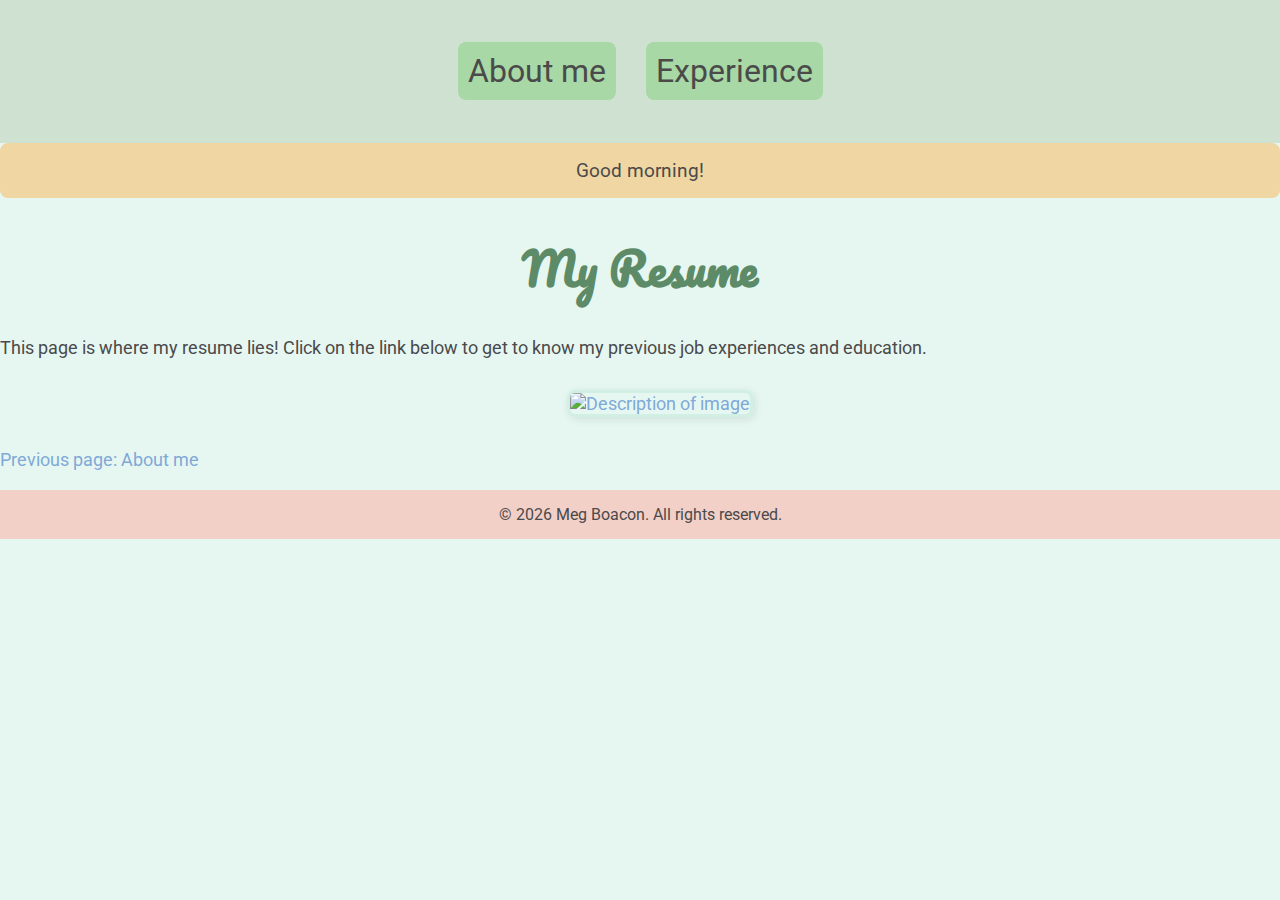
==== commit ac64c85b: "Update about.html" ====
--- a/about.html
+++ b/about.html
@@ -23,8 +23,9 @@
         <p>This page is where my resume lies! Click on the link below to get to know my previous job experiences and education.</p>
           <div class="resume-container">
             <ul>
-              <img src="https://www.imghippo.com/i/RpFS6645fq.jpg" alt="Resume">
-
+             <a href="https://www.imghippo.com/i/RpFS6645fq.jpg" target="_blank">
+  <img src="https://www.imghippo.com/i/RpFS6645fq.jpg" alt="Description of image">
+</a>
             </ul>
         </div>
         <!-- Navigation to the previous page -->
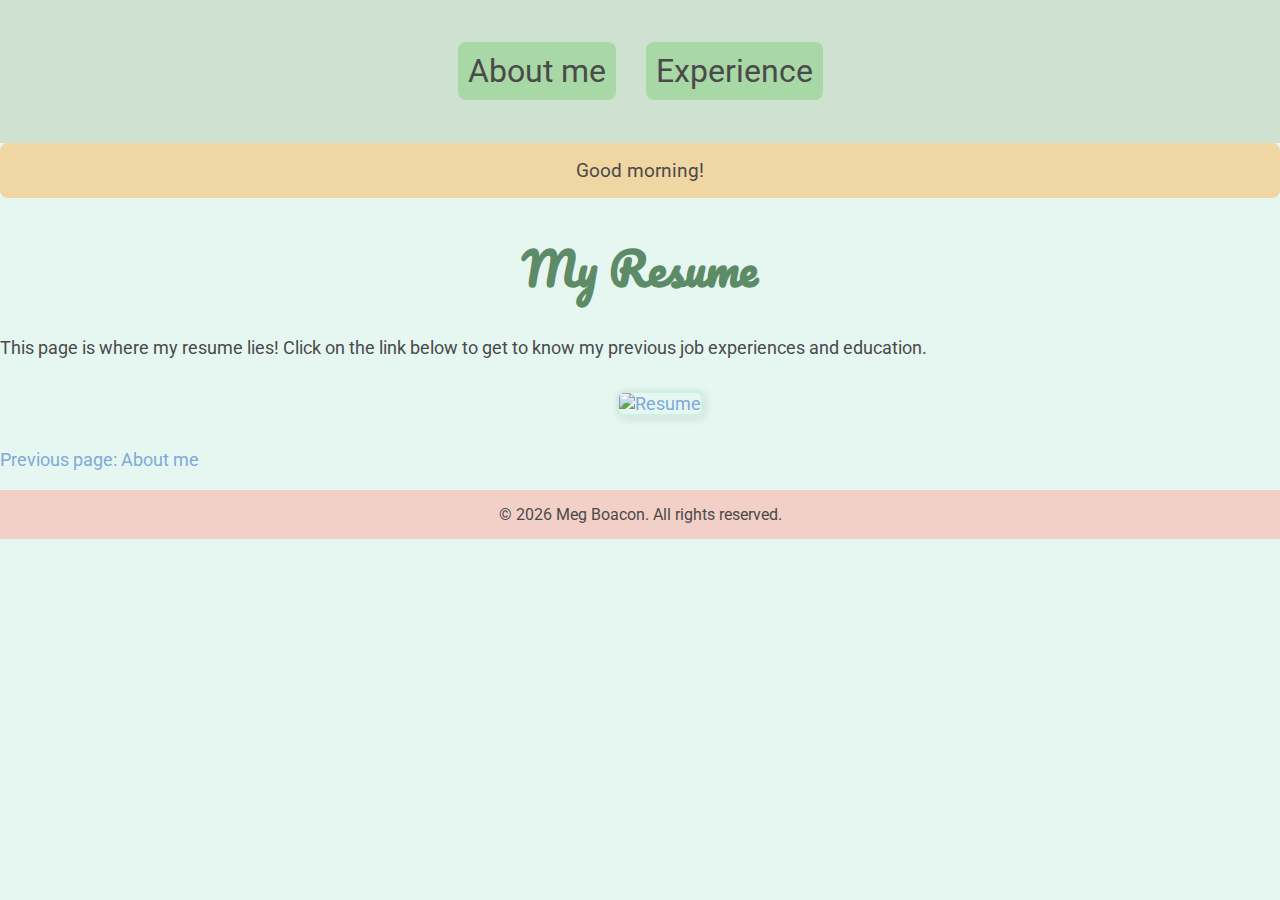
==== commit b68d1b3f: "Update about.html" ====
--- a/about.html
+++ b/about.html
@@ -23,8 +23,8 @@
         <p>This page is where my resume lies! Click on the link below to get to know my previous job experiences and education.</p>
           <div class="resume-container">
             <ul>
-             <a href="https://www.imghippo.com/i/RpFS6645fq.jpg" target="_blank">
-  <img src="https://www.imghippo.com/i/RpFS6645fq.jpg" alt="Description of image">
+             <a href="https://i.imghippo.com/files/RpFS6645fq.jpg" target="_blank">
+  <img src="https://i.imghippo.com/files/RpFS6645fq.jpg" alt="Resume">
 </a>
             </ul>
         </div>
